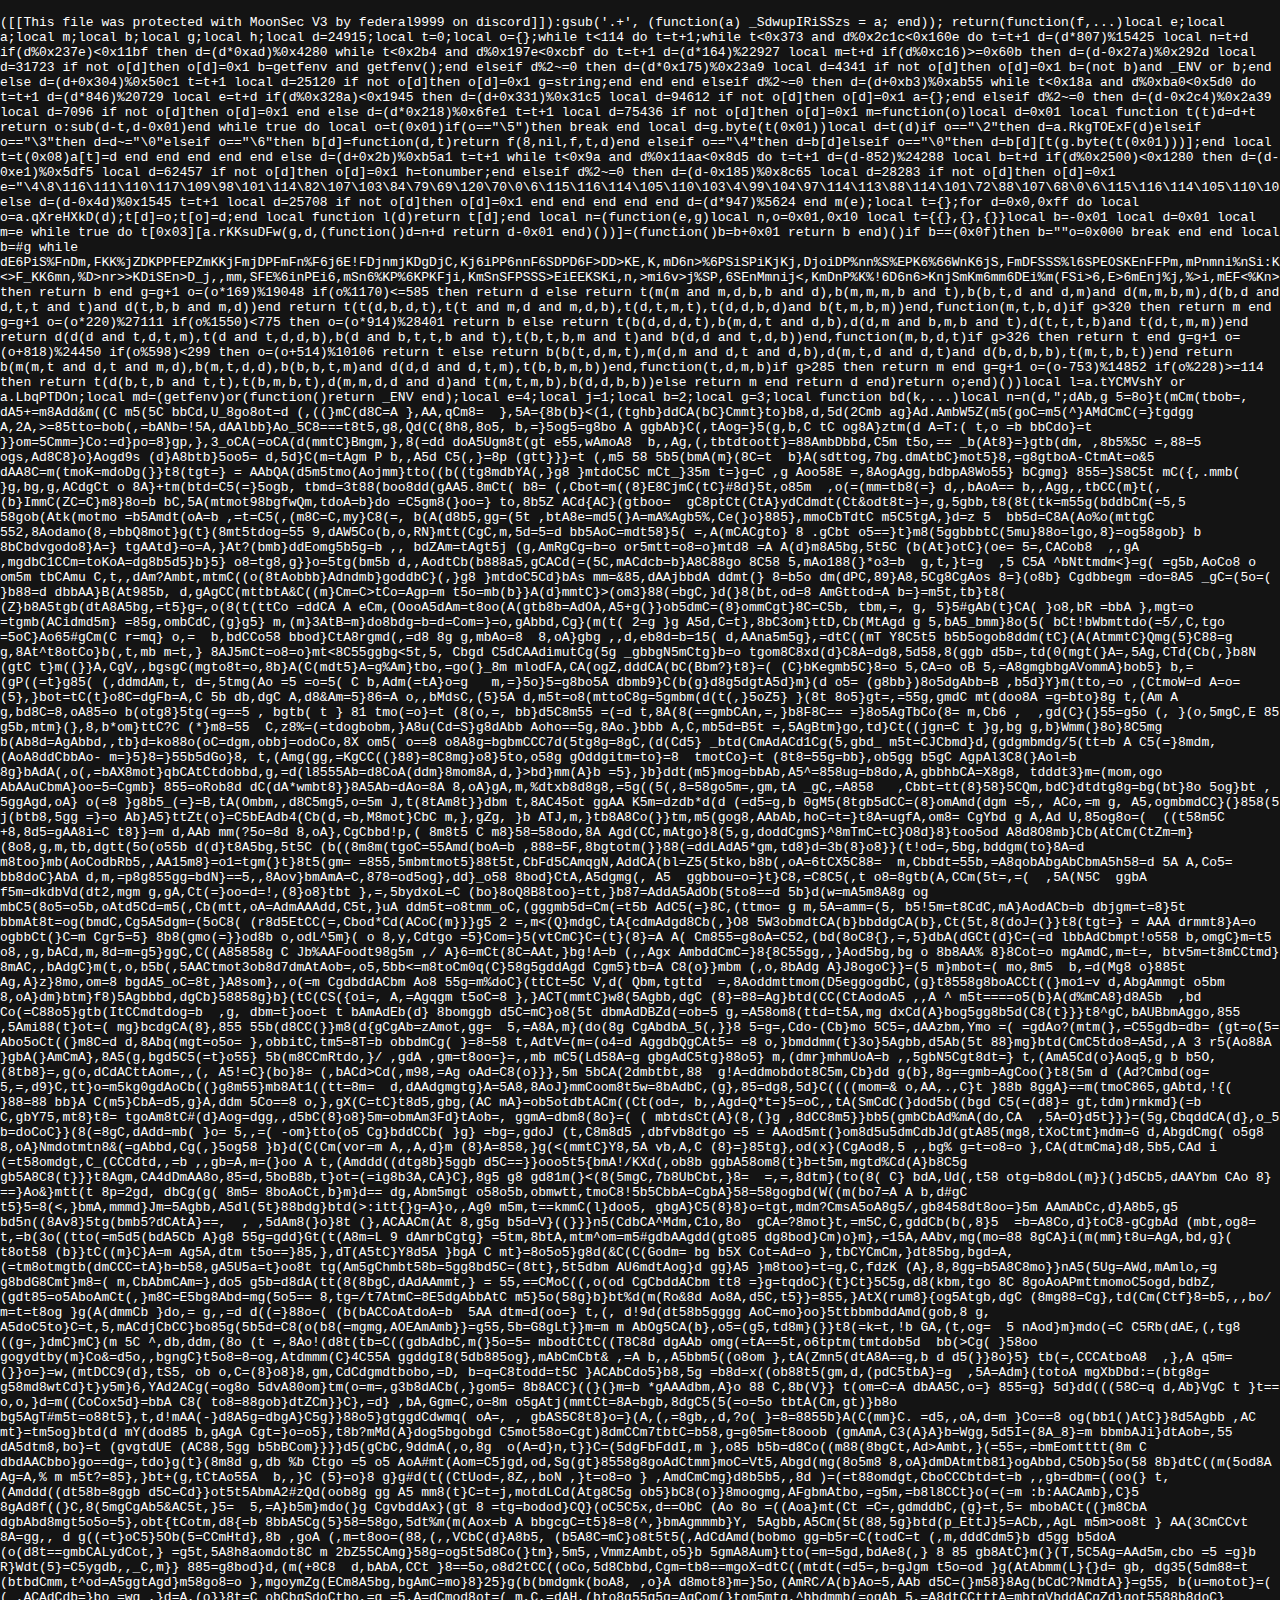
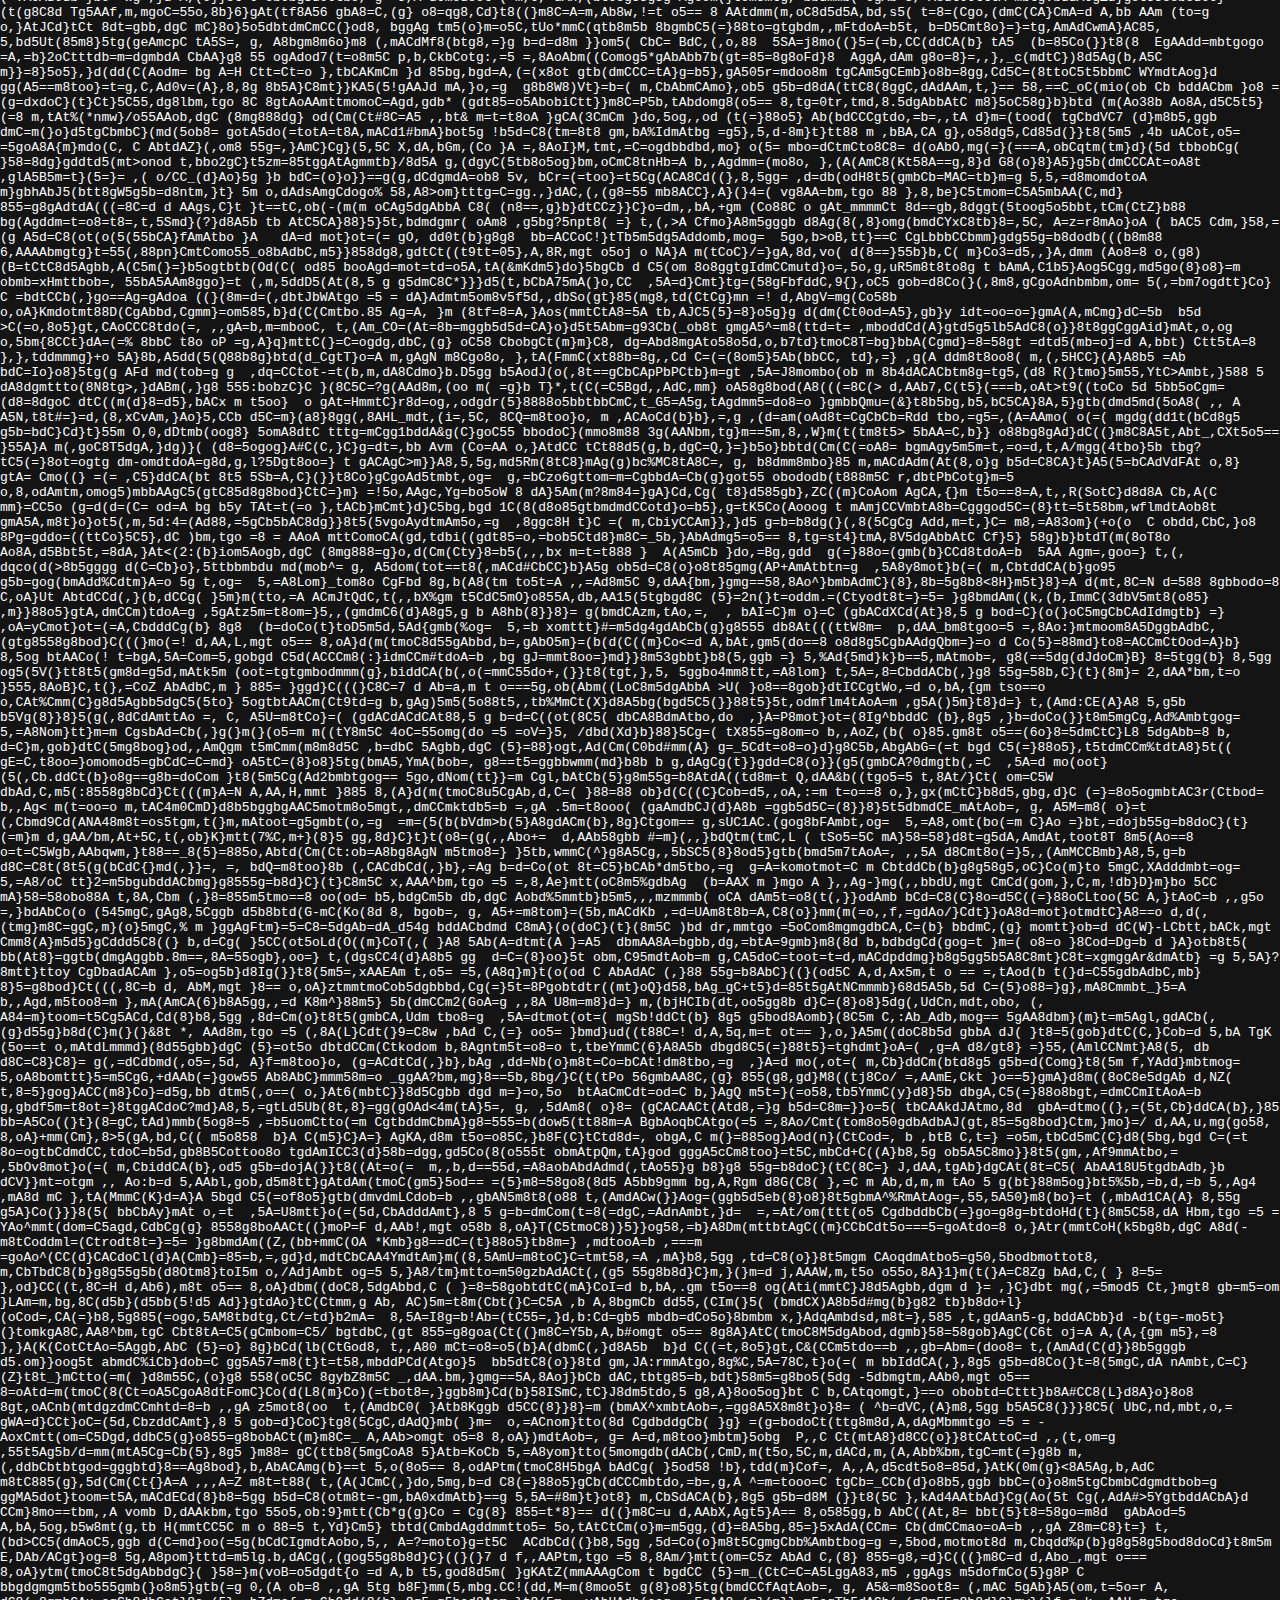
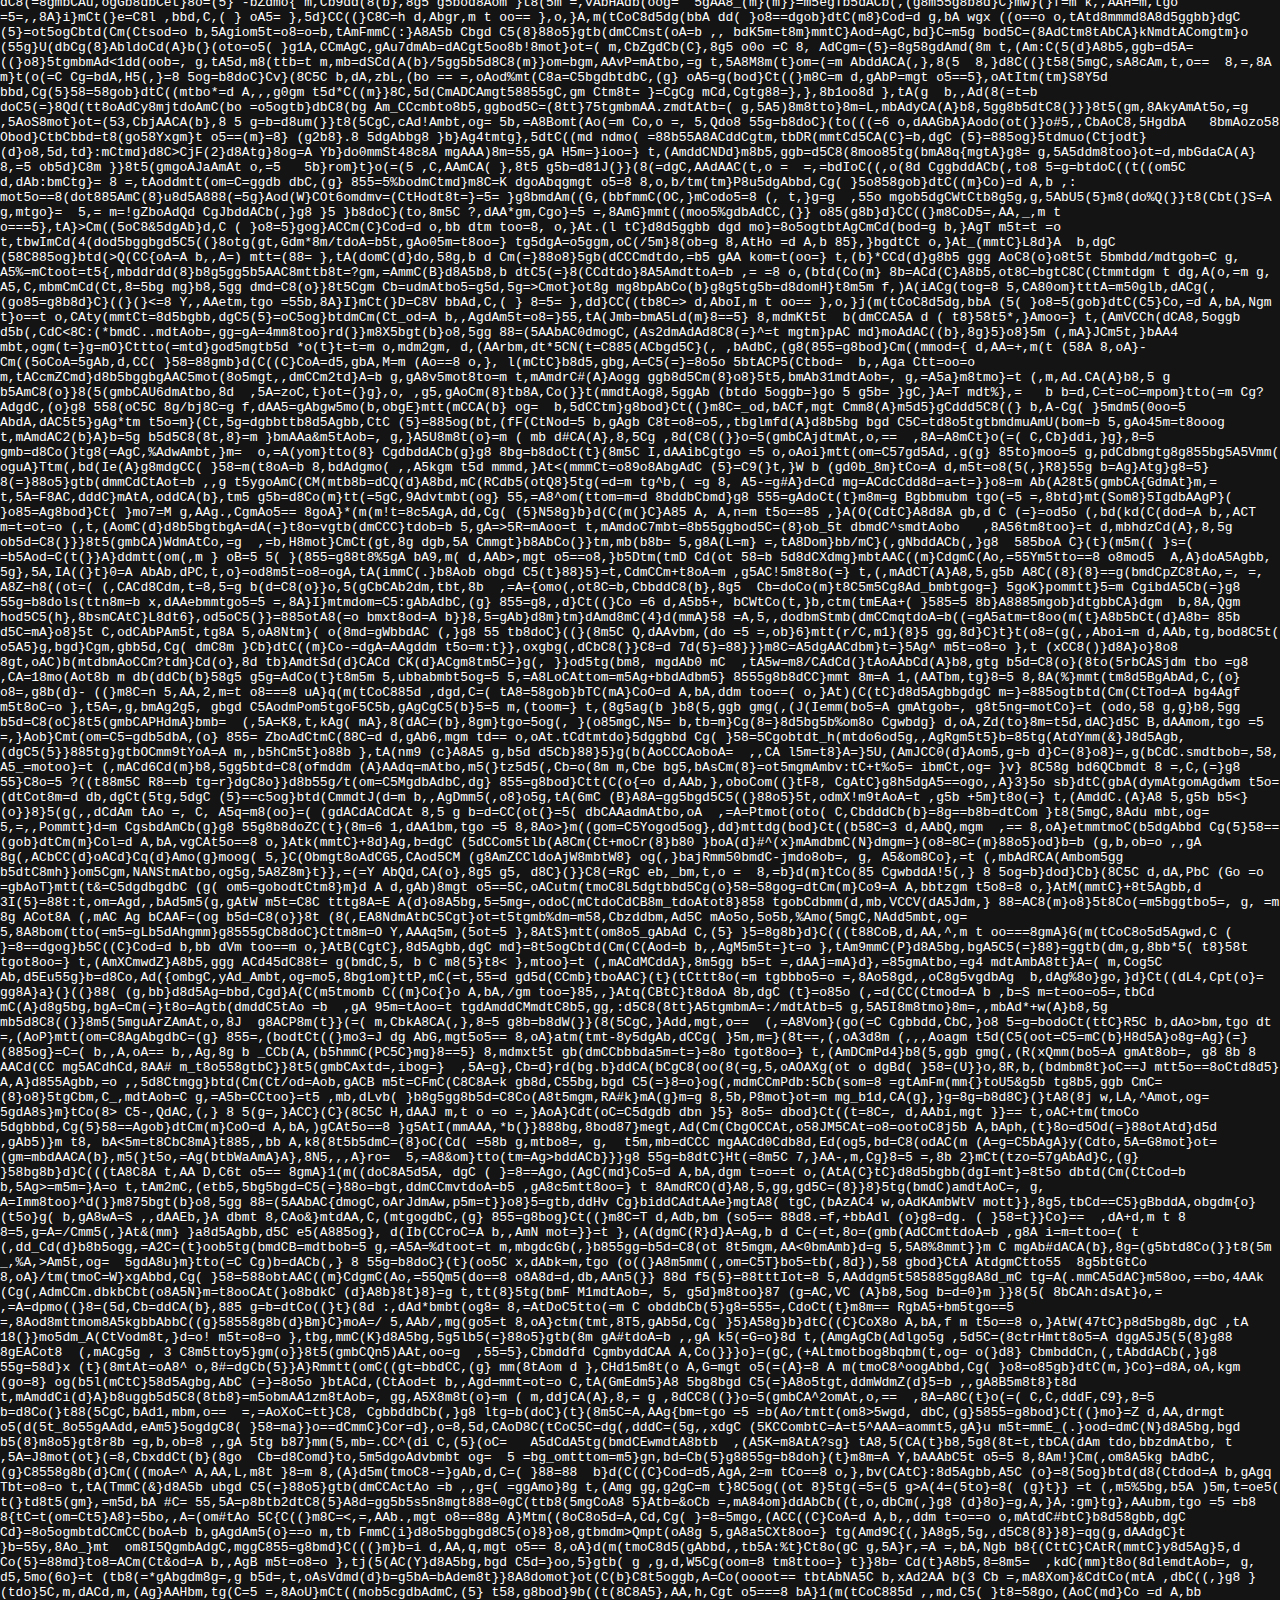
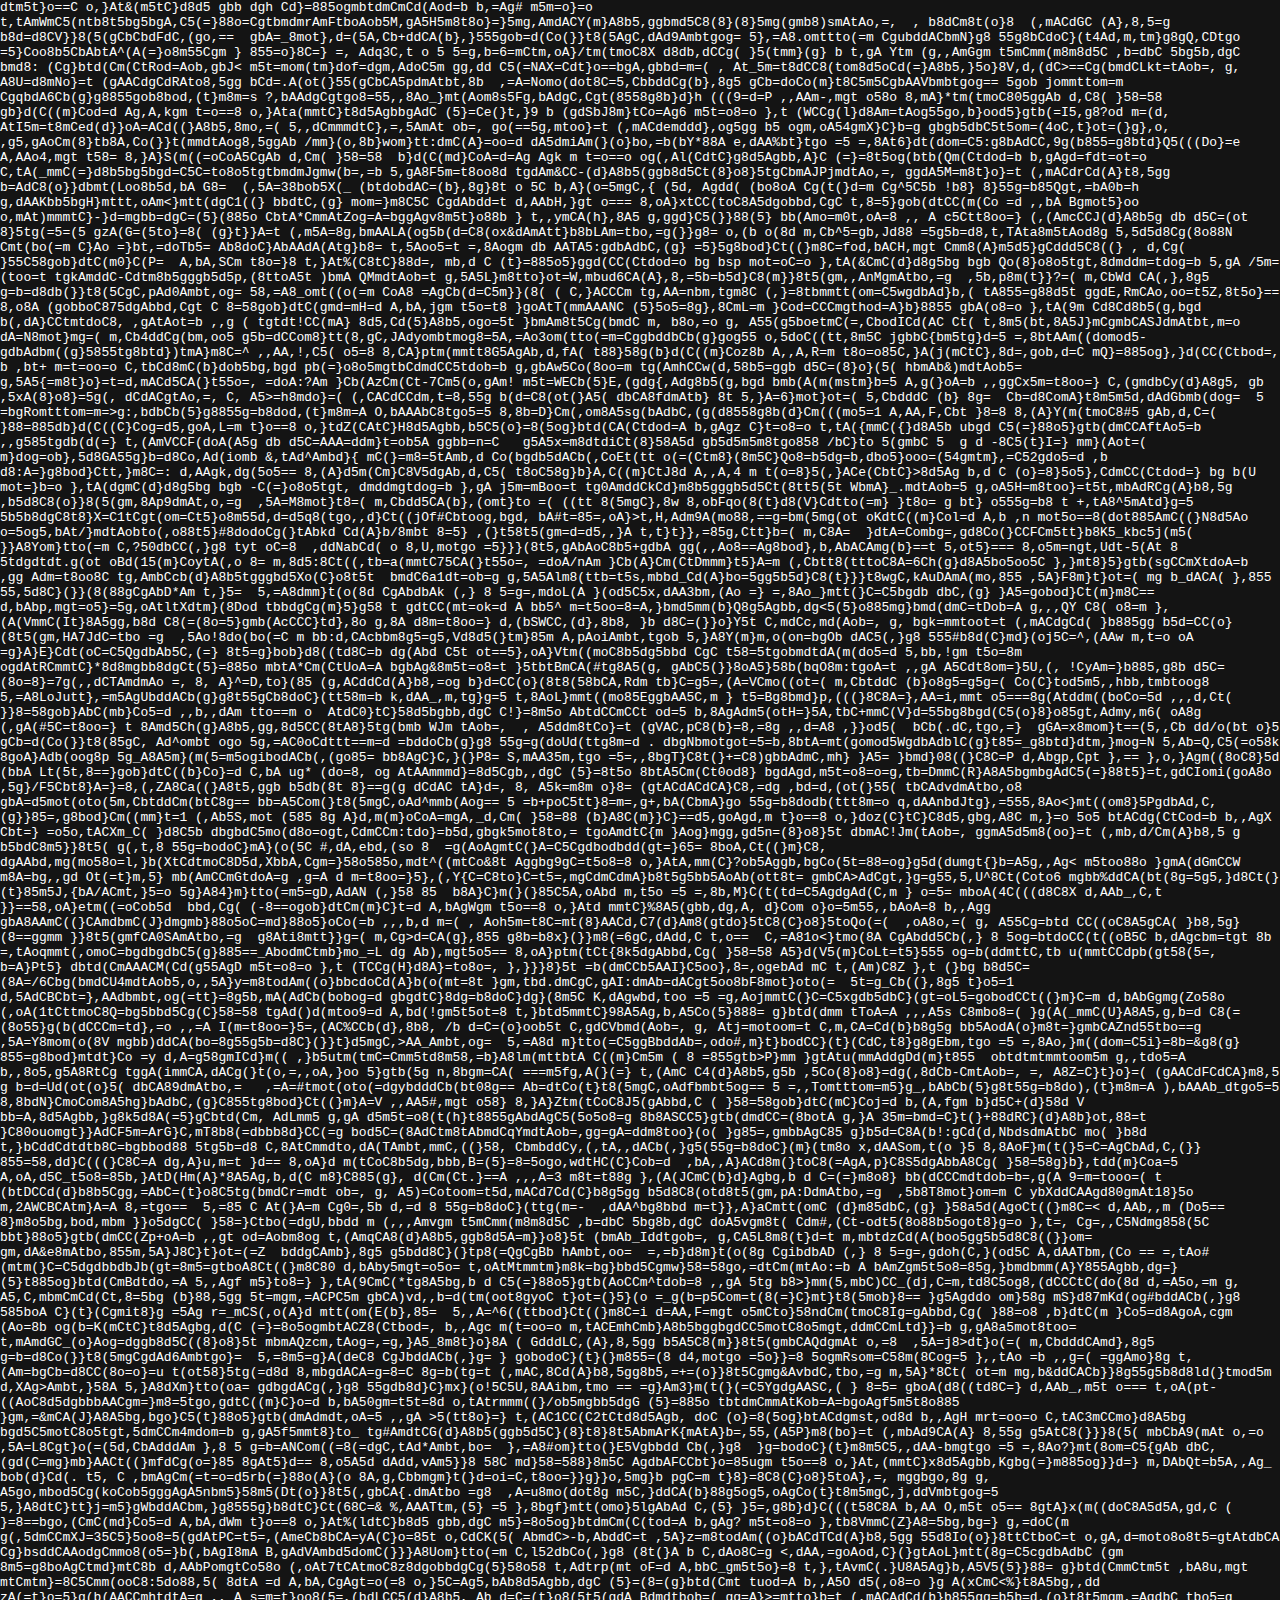
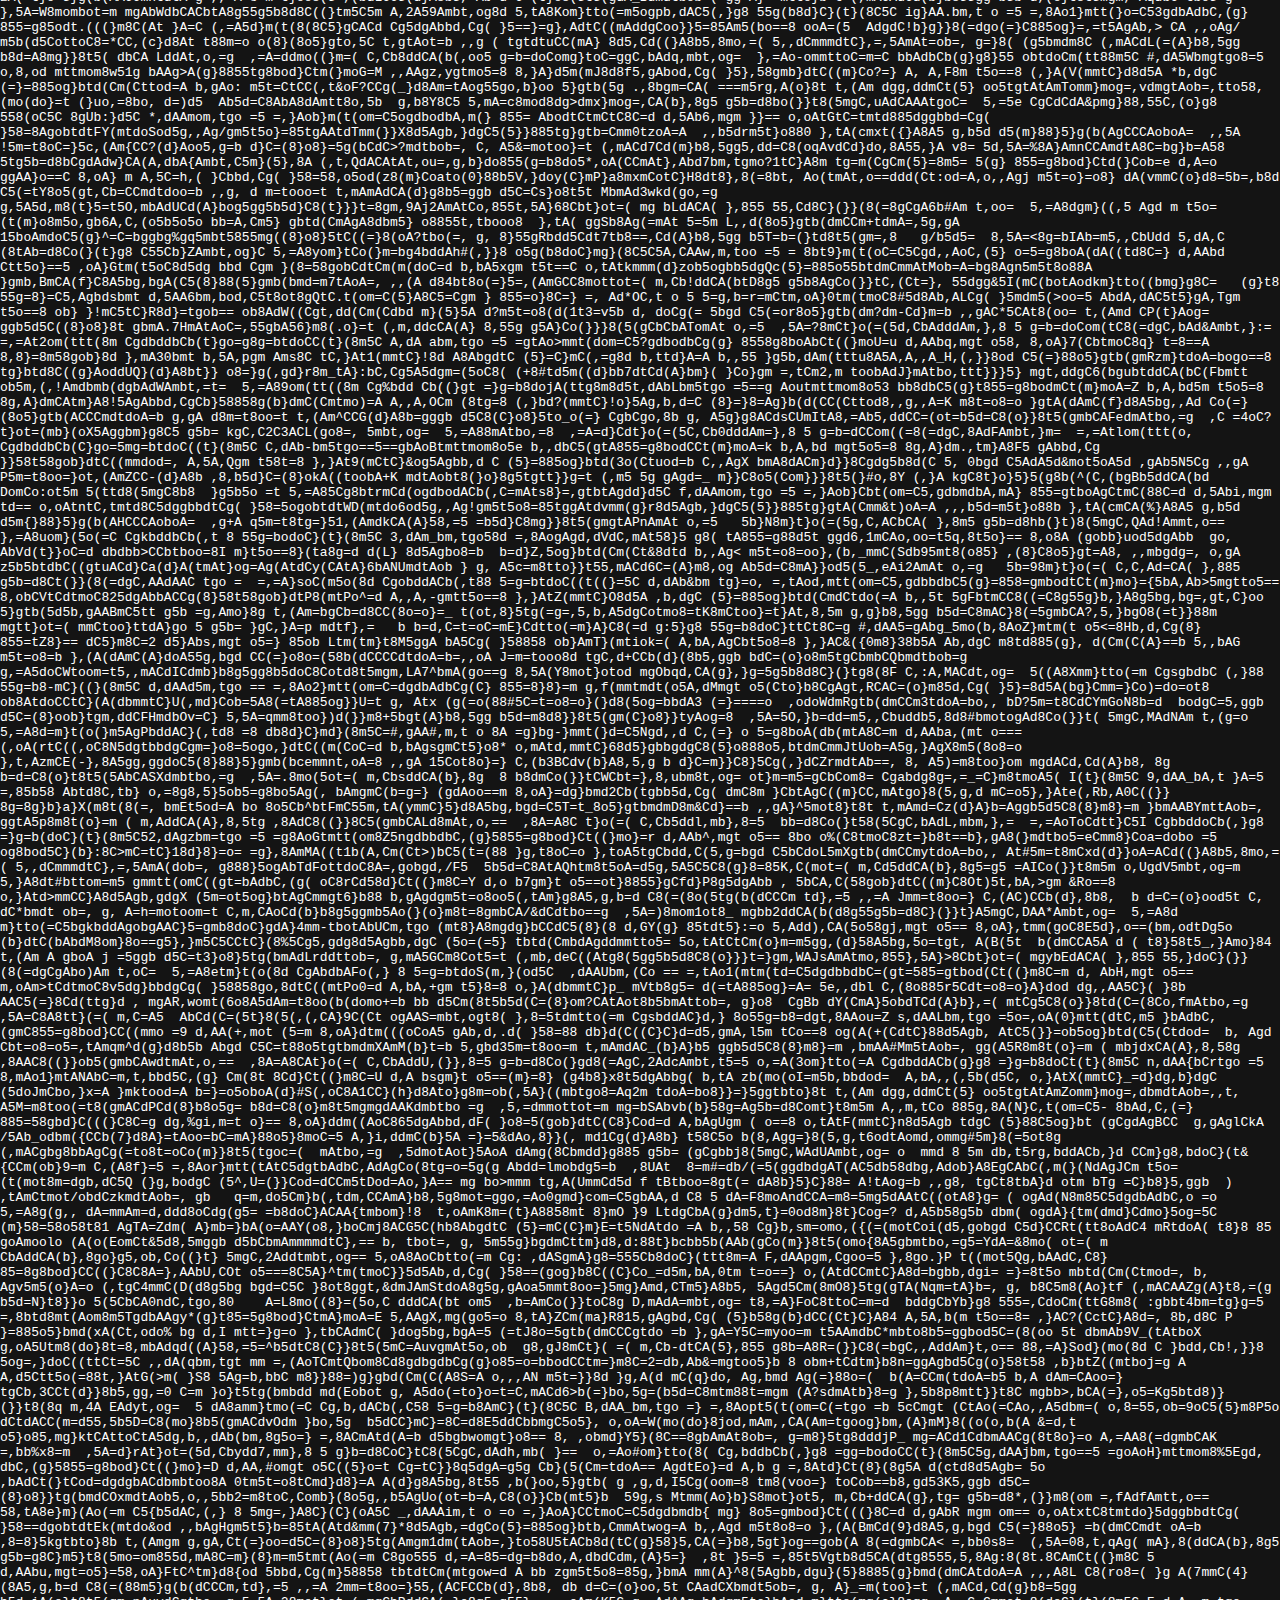
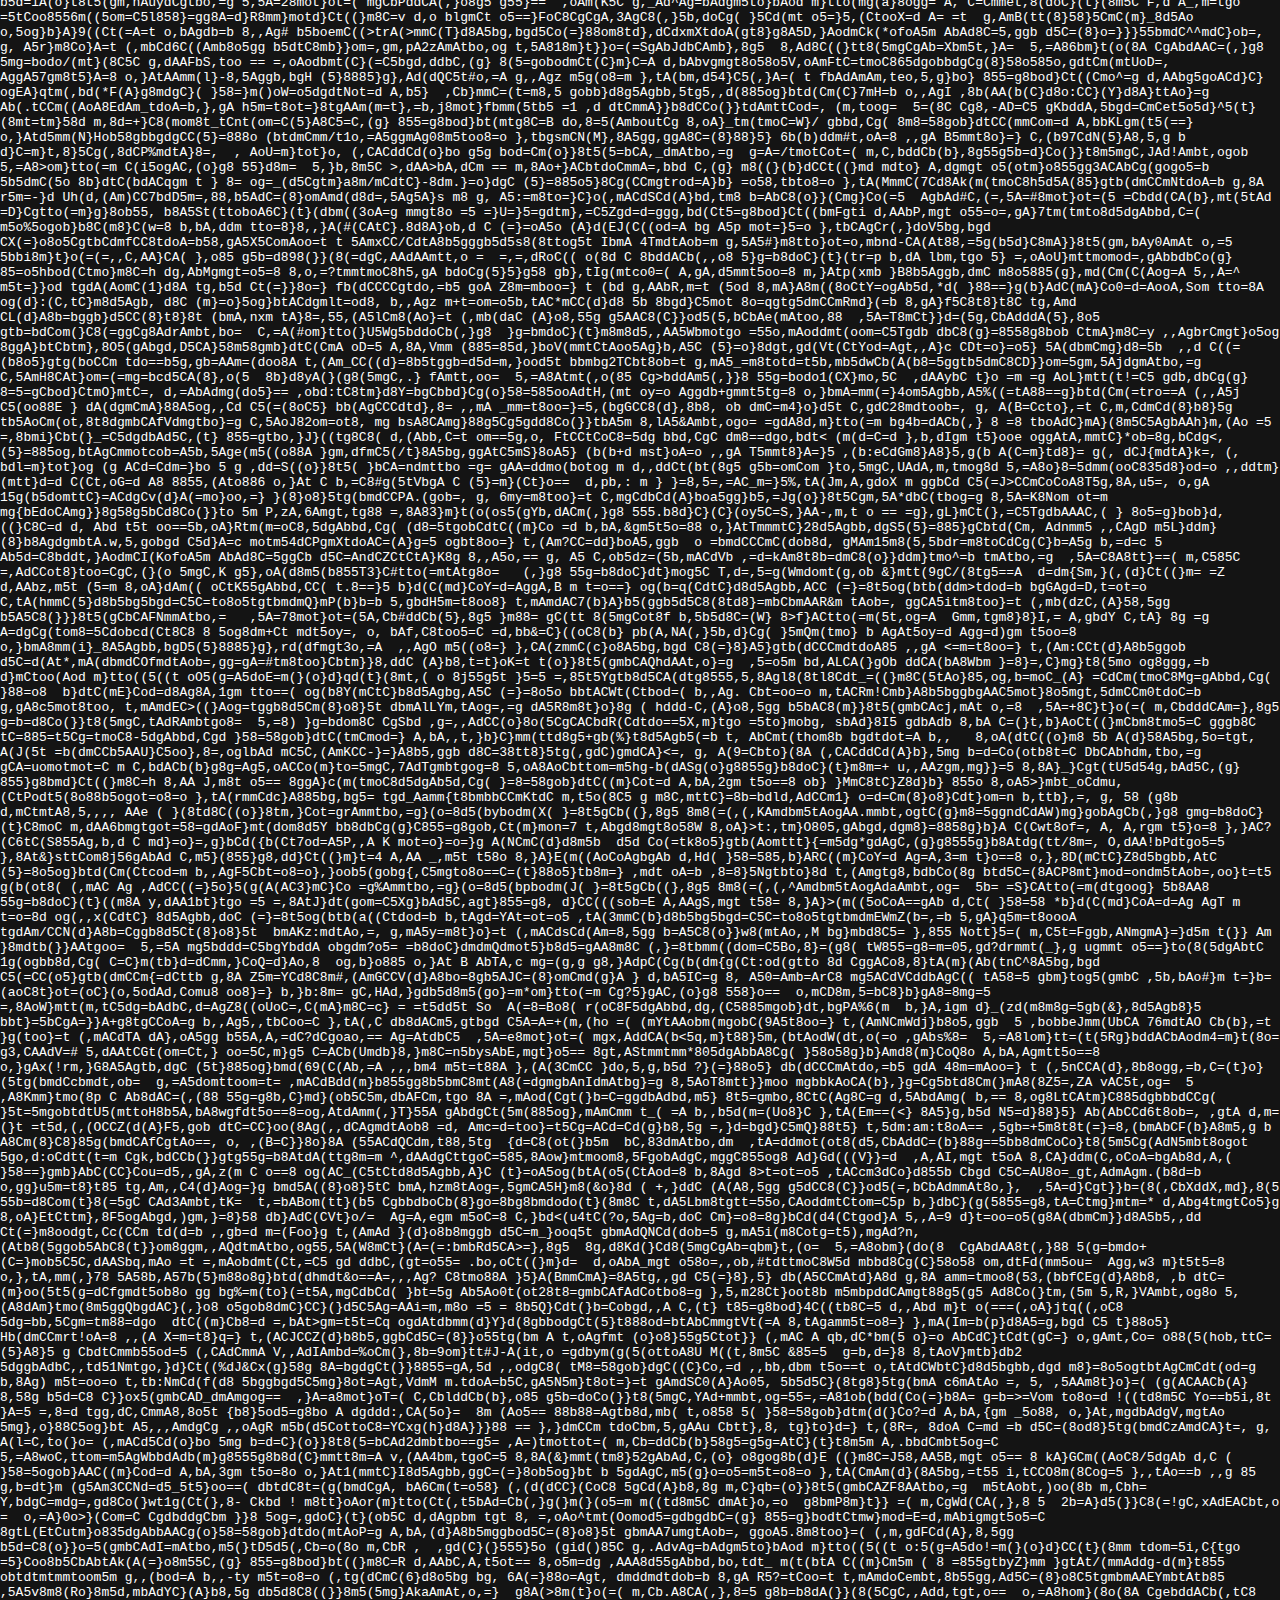
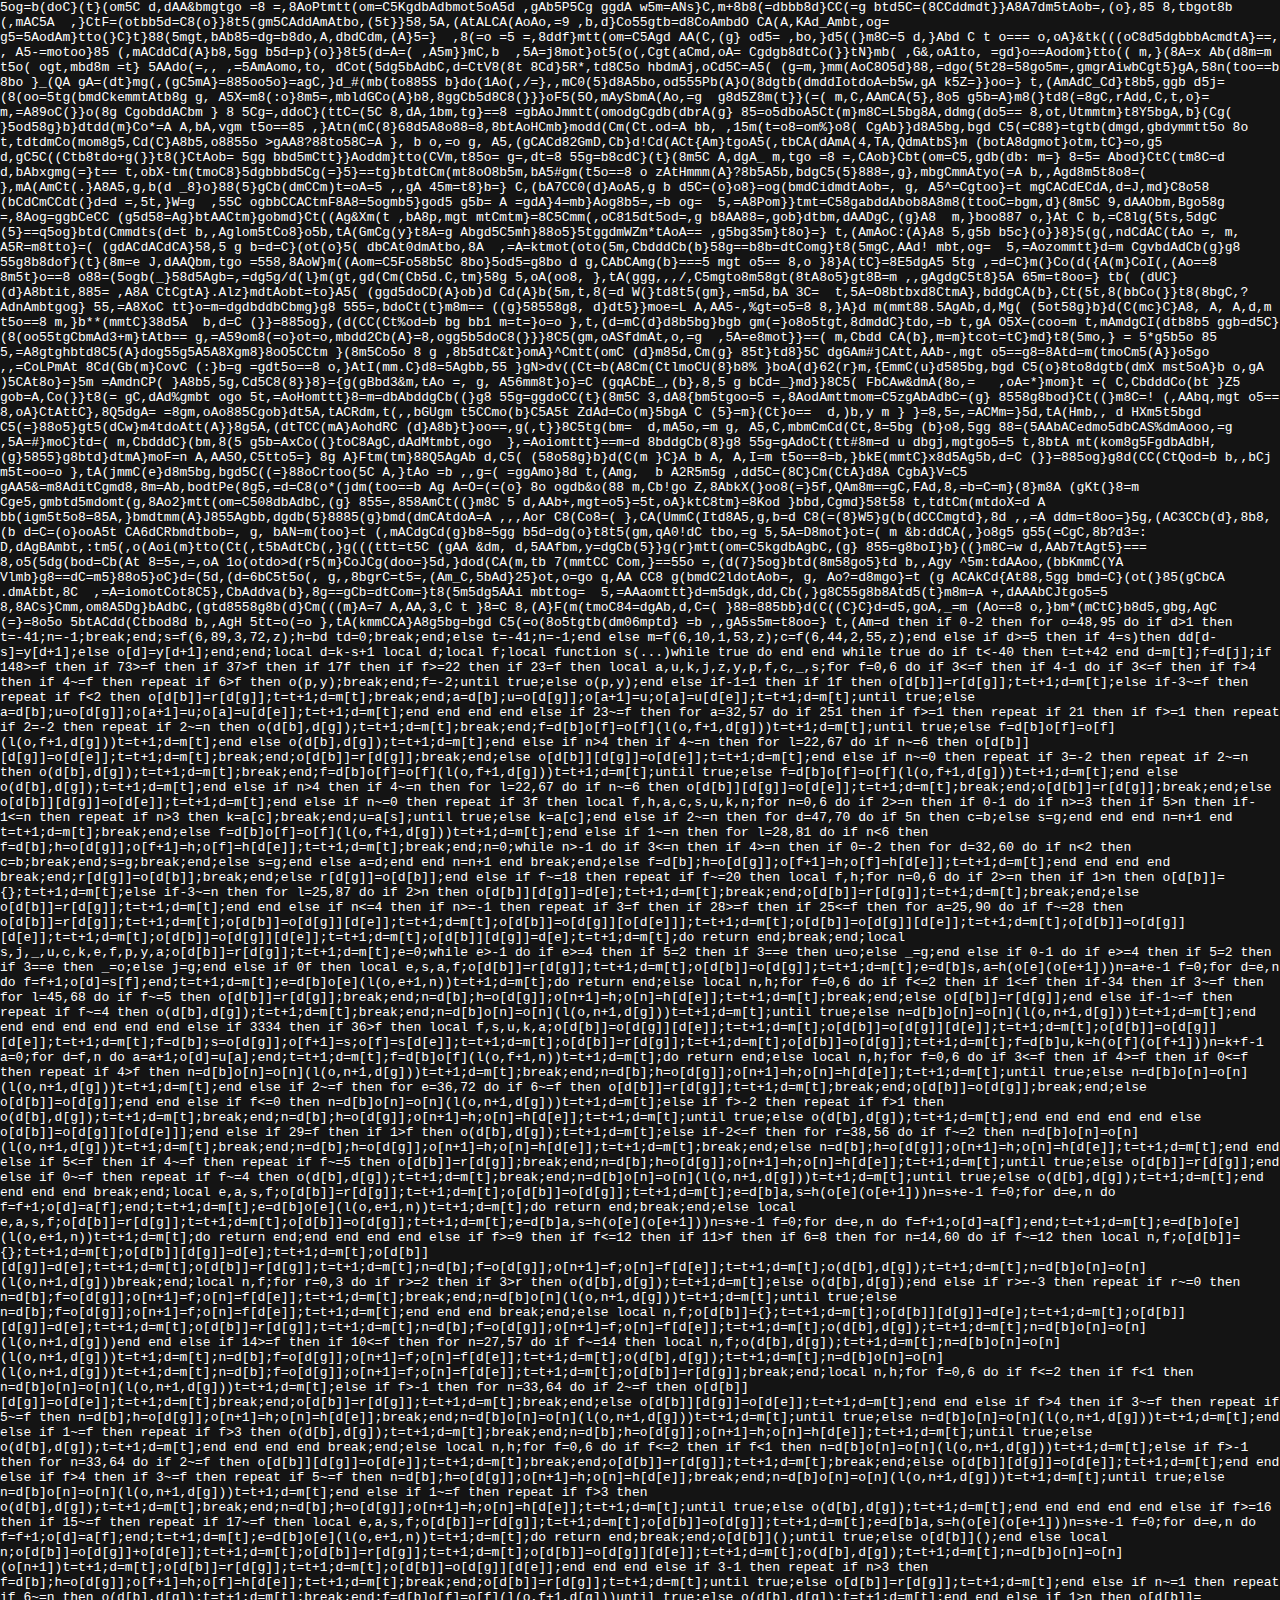
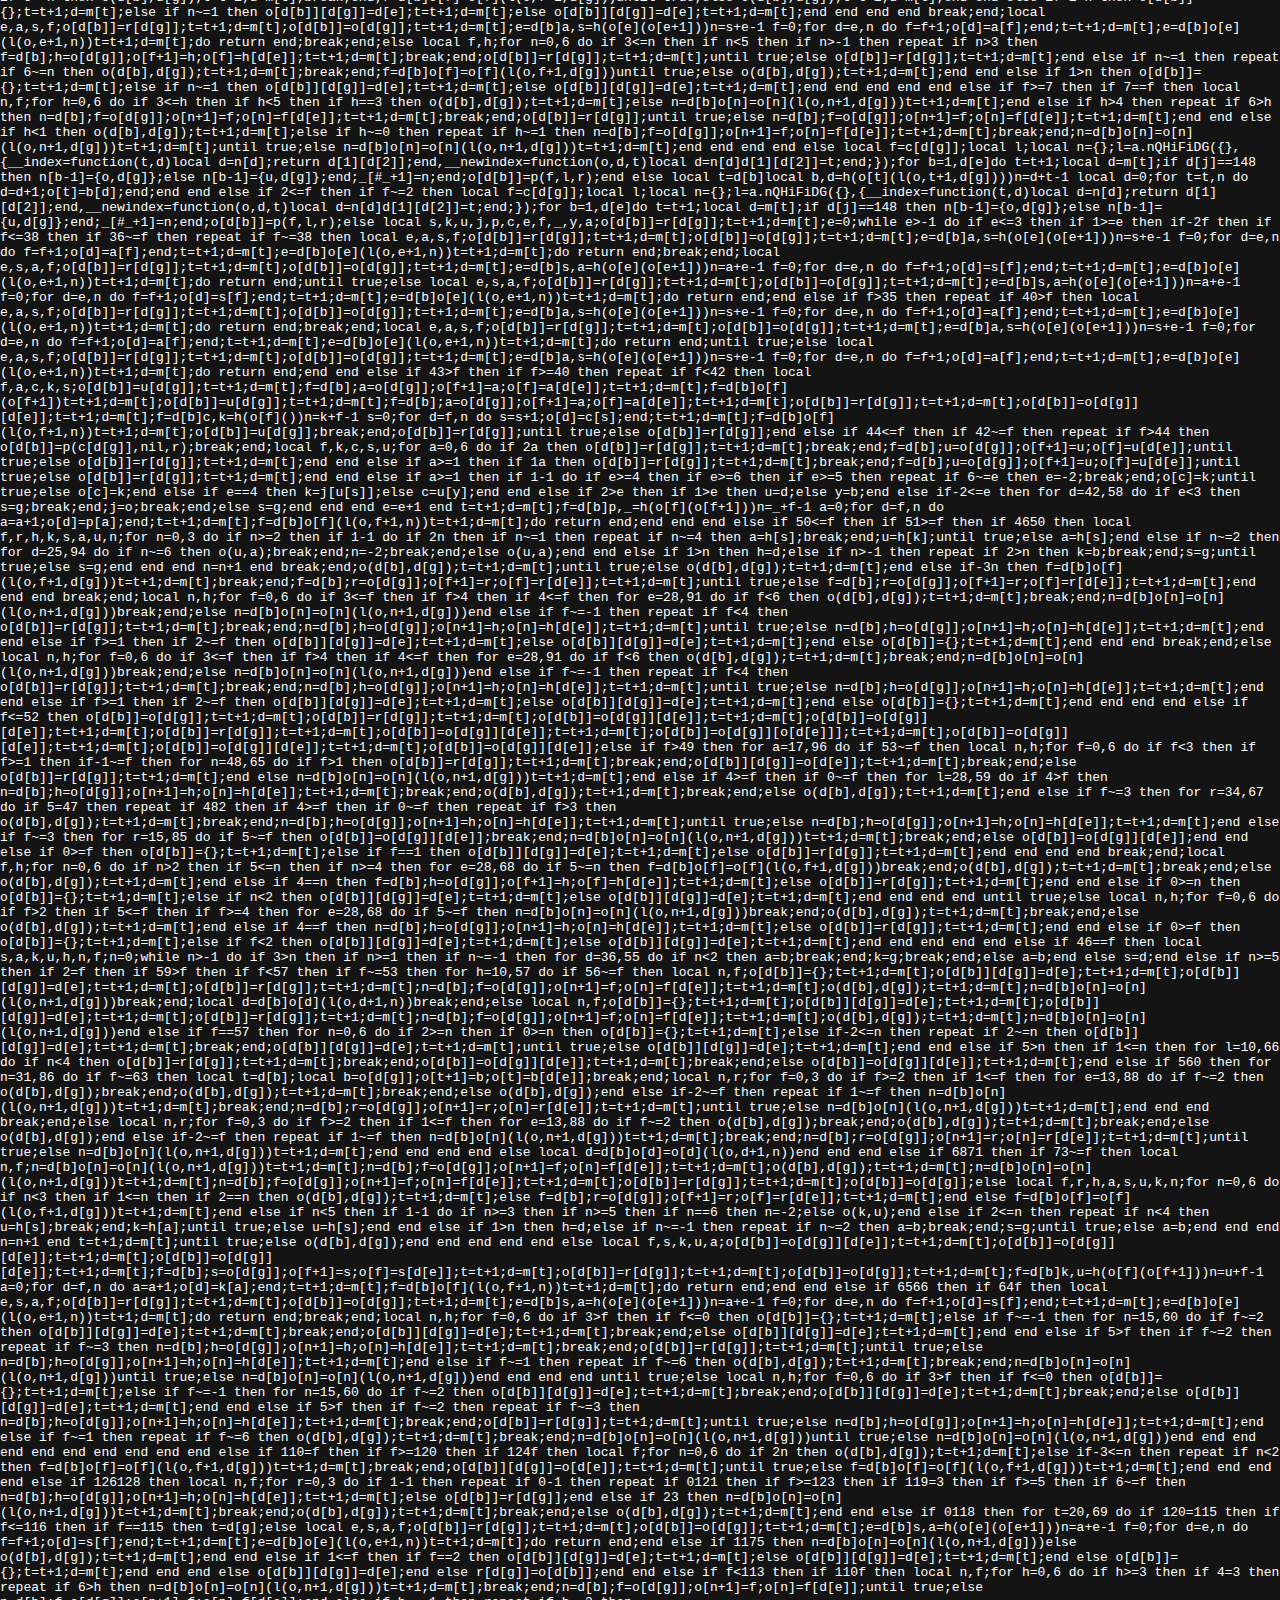
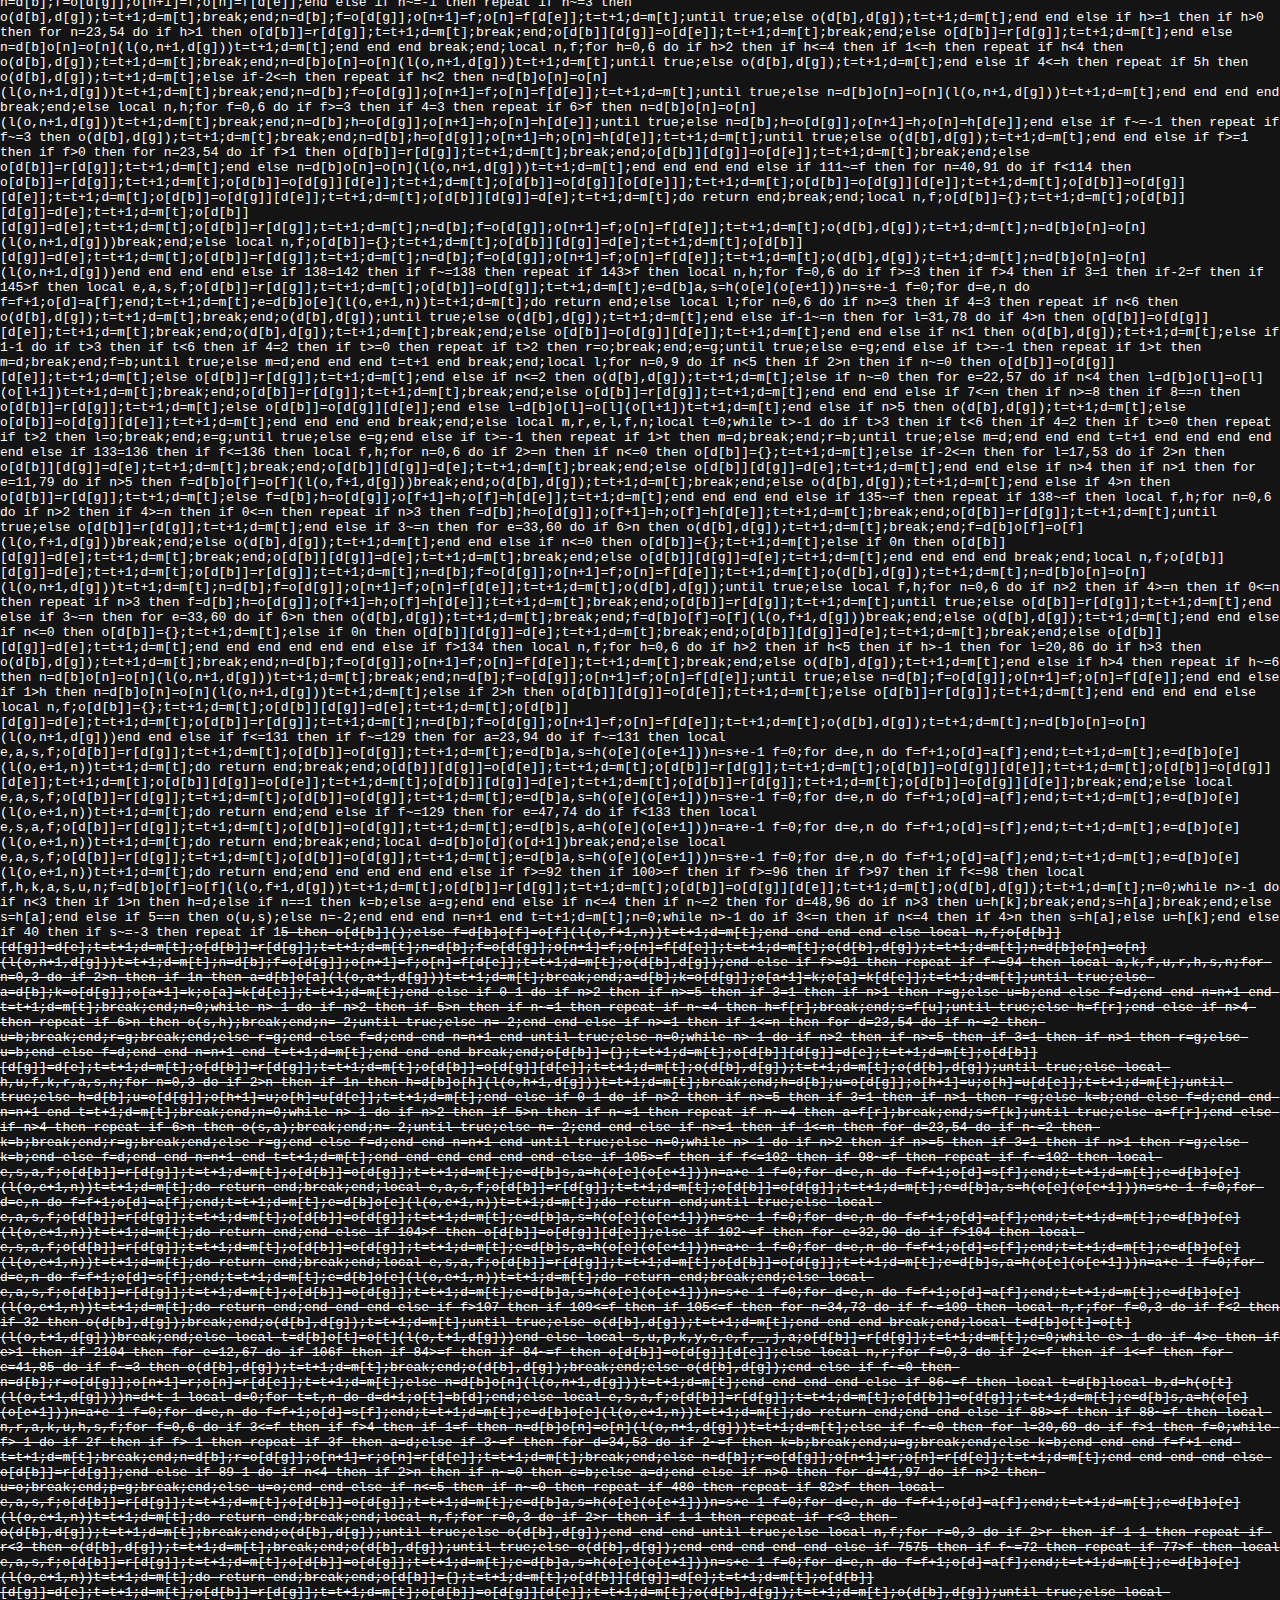
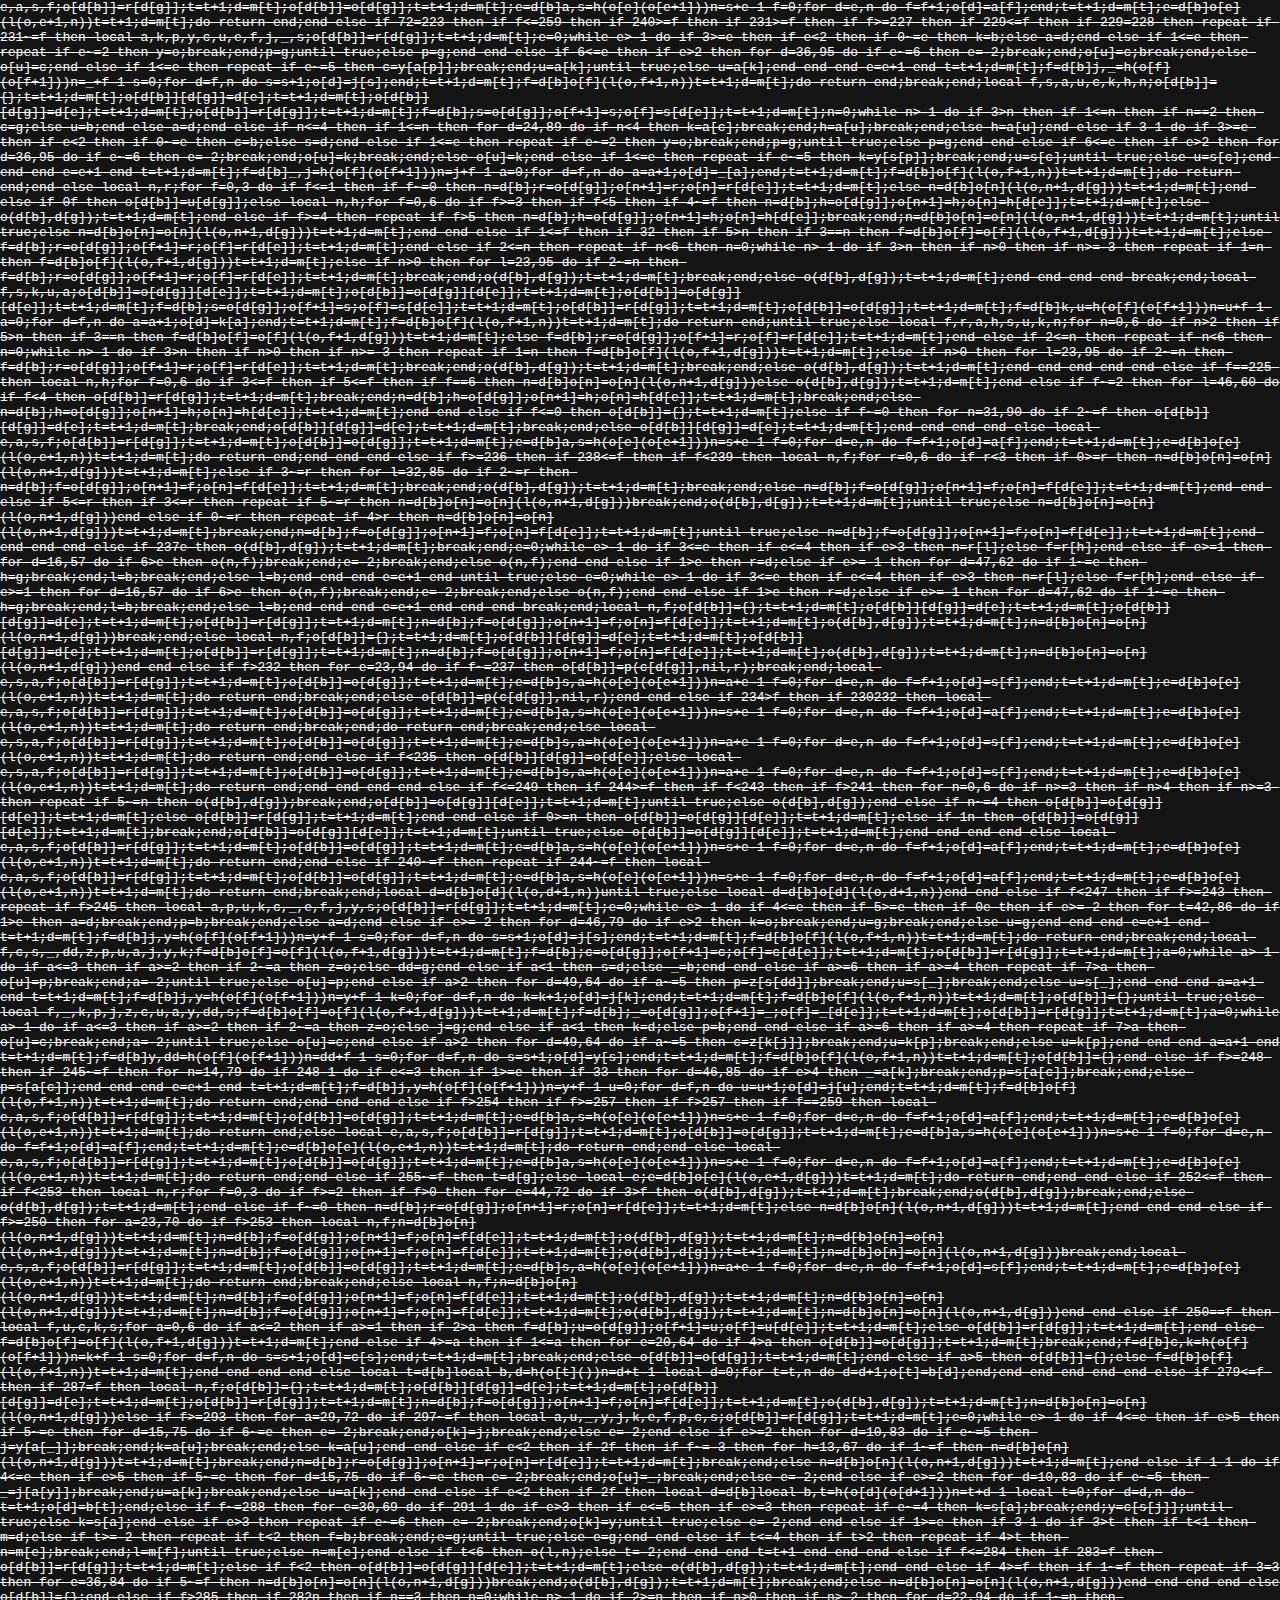
==== VOFP.html @ 9b77d12c "Add files via upload" ====
<!DOCTYPE html>
<html lang="en">
<head>
    <meta charset="UTF-8">
    <meta name="viewport" content="width=device-width, initial-scale=1.0">
    <title>Dualverse</title>
    <style>
        body {
            background-color: rgb(20, 20, 20);
            color: white;
            margin: 0;
            padding: 0;
            overflow: hidden;
            white-space: pre-wrap; /* Preserve line breaks */
            font-family: monospace; /* Use a monospaced font for code readability */
        }
    </style>
</head>
<body>
([[This file was protected with MoonSec V3 by federal9999 on discord]]):gsub('.+', (function(a) _SdwupIRiSSzs = a; end)); return(function(f,...)local e;local a;local m;local b;local g;local h;local d=24915;local t=0;local o={};while t<114 do t=t+1;while t<0x373 and d%0x2c1c<0x160e do t=t+1 d=(d*807)%15425 local n=t+d if(d%0x237e)<0x11bf then d=(d*0xad)%0x4280 while t<0x2b4 and d%0x197e<0xcbf do t=t+1 d=(d*164)%22927 local m=t+d if(d%0xc16)>=0x60b then d=(d-0x27a)%0x292d local d=31723 if not o[d]then o[d]=0x1 b=getfenv and getfenv();end elseif d%2~=0 then d=(d*0x175)%0x23a9 local d=4341 if not o[d]then o[d]=0x1 b=(not b)and _ENV or b;end else d=(d+0x304)%0x50c1 t=t+1 local d=25120 if not o[d]then o[d]=0x1 g=string;end end end elseif d%2~=0 then d=(d+0xb3)%0xab55 while t<0x18a and d%0xba0<0x5d0 do t=t+1 d=(d*846)%20729 local e=t+d if(d%0x328a)<0x1945 then d=(d+0x331)%0x31c5 local d=94612 if not o[d]then o[d]=0x1 a={};end elseif d%2~=0 then d=(d-0x2c4)%0x2a39 local d=7096 if not o[d]then o[d]=0x1 end else d=(d*0x218)%0x6fe1 t=t+1 local d=75436 if not o[d]then o[d]=0x1 m=function(o)local d=0x01 local function t(t)d=d+t return o:sub(d-t,d-0x01)end while true do local o=t(0x01)if(o=="\5")then break end local d=g.byte(t(0x01))local d=t(d)if o=="\2"then d=a.RkgTOExF(d)elseif o=="\3"then d=d~="\0"elseif o=="\6"then b[d]=function(d,t)return f(8,nil,f,t,d)end elseif o=="\4"then d=b[d]elseif o=="\0"then d=b[d][t(g.byte(t(0x01)))];end local t=t(0x08)a[t]=d end end end end end else d=(d+0x2b)%0xb5a1 t=t+1 while t<0x9a and d%0x11aa<0x8d5 do t=t+1 d=(d-852)%24288 local b=t+d if(d%0x2500)<0x1280 then d=(d-0xe1)%0x5df5 local d=62457 if not o[d]then o[d]=0x1 h=tonumber;end elseif d%2~=0 then d=(d-0x185)%0x8c65 local d=28283 if not o[d]then o[d]=0x1 e="\4\8\116\111\110\117\109\98\101\114\82\107\103\84\79\69\120\70\0\6\115\116\114\105\110\103\4\99\104\97\114\113\88\114\101\72\88\107\68\0\6\115\116\114\105\110\103\3\115\117\98\114\75\75\115\117\68\70\119\0\6\115\116\114\105\110\103\4\98\121\116\101\76\81\76\103\79\97\83\104\0\5\116\97\98\108\101\6\99\111\110\99\97\116\81\114\72\122\66\118\122\99\0\5\116\97\98\108\101\6\105\110\115\101\114\116\95\69\71\67\77\101\85\121\5";end else d=(d-0x4d)%0x1545 t=t+1 local d=25708 if not o[d]then o[d]=0x1 end end end end end d=(d*947)%5624 end m(e);local t={};for d=0x0,0xff do local o=a.qXreHXkD(d);t[d]=o;t[o]=d;end local function l(d)return t[d];end local n=(function(e,g)local n,o=0x01,0x10 local t={{},{},{}}local b=-0x01 local d=0x01 local m=e while true do t[0x03][a.rKKsuDFw(g,d,(function()d=n+d return d-0x01 end)())]=(function()b=b+0x01 return b end)()if b==(0x0f)then b=""o=0x000 break end end local b=#g while d<b+0x01 do t[0x02][o]=a.rKKsuDFw(g,d,(function()d=n+d return d-0x01 end)())o=o+0x01 if o%0x02==0x00 then o=0x00 a._EGCMeUy(t[0x01],(l((((t[0x03][t[0x02][0x00]]or 0x00)*0x10)+(t[0x03][t[0x02][0x01]]or 0x00)+m)%0x100)));m=e+m;end end return a.QrHzBvzc(t[0x01])end);m(n(243,"zop;!/di27j_X1,Mop"));m(n(23,"?>E6PiS%FnDm,<jKjn<FEj>FKK<K,<DK6i%j%FinPi><y<jEj,DDn6F>%jZDKPPFEPZmKKjFmjDPFmFn%F6j6E!FDjnmjK<DmDDFn%ii6FEn>DgDjC,Kj6iPP6nnF6SDPD6F>DD>KE,K,mD6n>%6PSiSPiKjKj,DjoiDP%nn%S%EPK<iEi-SKtj,,<n<DPF6SnE,PEEDjjnEF6<6DjDSFFSnS>6%66WnK6jS,FmDFSSS%l6SPEOSKEnFFPm,mPnmni%nSi:K><>F_KK6mn,%D>nr>>KDiSEn>D_j,,mm,SFE%6inPEi6,<mi<SKij%D>mSn6%KP%6K<EmK>PKFji,KmSnSFPSSS>EiEEKSKi,n,>mi6v>j%SP,6SEnMmnij<,KmDnP%K%!6D6n6>KnjSmKm6mm6DEi%<iKPDEPvK9RKE,hn6FS%F%ji,6S,DmP=FK6<6,>m(FSi>6,E>6mEnj%j,%>i,mEF<%<iKPSPxEKjSjvmiD0DFnSF>K<jD6,>n>iKE%F,Em>n<FS%EiK6>E,#<KE<,<FnF6S"));local d=(-23+(function()local g,o=0,1;(function(b,d,t,o)b(d(b,t,o,o and b)and d(o,t,d,d),d(t,d,t,o)and d(t,b,b,d),b(o,t,b,t and d),t(o and d,d and o,d,d))end)(function(d,m,b,t)if g>298 then return b end g=g+1 o=(o*169)%19048 if(o%1170)<=585 then return d else return t(m(m and m,d,b,b and d),b(m,m,m,b and t),b(b,t,d and d,m)and d(m,m,b,m),d(b,d and d,t,t and t)and d(t,b,b and m,d))end return t(t(d,b,d,t),t(t and m,d and m,d,b),t(d,t,m,t),t(d,d,b,d)and b(t,m,b,m))end,function(m,t,b,d)if g>320 then return m end g=g+1 o=(o*220)%27111 if(o%1550)<775 then o=(o*914)%28401 return b else return t(b(d,d,d,t),b(m,d,t and d,b),d(d,m and b,m,b and t),d(t,t,t,b)and t(d,t,m,m))end return d(d(d and t,d,t,m),t(d and t,d,d,b),b(d and b,t,t,b and t),t(b,t,b,m and t)and b(d,d and t,d,b))end,function(m,b,d,t)if g>326 then return t end g=g+1 o=(o+818)%24450 if(o%598)<299 then o=(o+514)%10106 return t else return b(b(t,d,m,t),m(d,m and d,t and d,b),d(m,t,d and d,t)and d(b,d,b,b),t(m,t,b,t))end return b(m(m,t and d,t and m,d),b(m,t,d,d),b(b,b,t,m)and d(d,d and d,t,m),t(b,b,m,b))end,function(t,d,m,b)if g>285 then return m end g=g+1 o=(o-753)%14852 if(o%228)>=114 then return t(d(b,t,b and t,t),t(b,m,b,t),d(m,m,d,d and d)and t(m,t,m,b),b(d,d,b,b))else return m end return d end)return o;end)())local l=a.tYCMVshY or a.LbqPTDOn;local md=(getfenv)or(function()return _ENV end);local e=4;local j=1;local b=2;local g=3;local function bd(k,...)local n=n(d,";dAb,g 5=8o}t(mCm(tbob=,   dA5+=m8Add&m((C m5(5C bbCd,U_8go8ot=d (,((}mC(d8C=A },AA,qCm8=  },5A={8b(b}<(1,(tghb}ddCA(bC}Cmmt}to}b8,d,5d(2Cmb ag}Ad.AmbW5Z(m5(goC=m5(^}AMdCmC(=}tgdgg A,2A,>=85tto=bob(,=bANb=!5A,dAAlbb}Ao_5C8===t8t5,g8,Qd(C(8h8,8o5, b,=}5og5=g8bo A ggbAb}C(,tAog=}5(g,b,C tC og8A}ztm(d A=T:( t,o =b bbCdo}=t }}om=5Cmm=}Co:=d}po=8}gp,},3_oCA(=oCA(d(mmtC}Bmgm,},8(=dd doA5Ugm8t(gt e55,wAmoA8  b,,Ag,(,tbtdtoott}=88AmbDbbd,C5m t5o,== _b(At8}=}gtb(dm, ,8b5%5C =,88=5 ogs,Ad8C8}o}Aogd9s (d}A8btb}5oo5= d,5d}C(m=tAgm P b,,A5d C5(,}=8p (gtt}}}=t (,m5 58 5b5(bmA(m}(8C=t  b}A(sdttog,7bg.dmAtbC}mot5}8,=g8gtboA-CtmAt=o&5 dAA8C=m(tmoK=mdoDg(}}t8(tgt=} = AAbQA(d5m5tmo(Aojmm}tto((b((tg8mdbYA(,}g8 }mtdoC5C mCt_}35m t=}g=C ,g Aoo58E =,8AogAgg,bdbpA8Wo55} bCgmg} 855=}S8C5t mC({,.mmb( }g,bg,g,ACdgCt o 8A}+tm(btd=C5(=}5ogb, tbmd=3t88(boo8dd(gAA5.8mCt( b8= (,Cbot=m((8}E8CjmC(tC}#8d}5t,o85m  ,o(=(mm=tb8(=} d,,bAoA== b,,Agg,,tbCC(m}t(,(b}ImmC(ZC=C}m8}8o=b bC,5A(mtmot98bgfwQm,tdoA=b}do =C5gm8(}oo=} to,8b5Z ACd{AC}(gtboo=  gC8ptCt(CtA}ydC<kmdtAob=, g}C 5U8C too}=t},}5og5gddAgA59 (m}t8t mA}(}tt8t5(gm= =855,5mbm5Co(8}}855 eodmASmm(,}gbddtCA(b},(t(Ct(8(b8, ,HAbSAmttb,dAmFAmbt,mtmC((o(,8b}b=bgd8Co(=}C8CdblC(,}g8 }otG8o== A,db9}m(b(AoA=} CV,W=dgCb(5}},o5Cg}m(Cgzd(g} oyd,Cm(g} 85}CtA}n=wdtbIA(Y(m8t,,bA=l,mgt CoCC(A}=8A)(CotmoC8%}=}}o858 =C Co35m5}m}v=g5d(Ct8or=d A85=(5A,}bbR8C8((8o5bxmC8tC}j8dtA}C8g=m 8C5/}+=mCt8o>dmdt(Ct&odt8t=}=,g,5gbb,t8(8t(tk=m55g(bddbCm(=5,5 58gob(Atk(motmo =b5Amdt(oA=b ,=t=C5(,(m8C=C,my}C8(=, b(A(d8b5,gg=(5t ,btA8e=md5(}A=mA%Agb5%,Ce(}o}885},mmoCbTdtC m5C5tgA,}d=z 5  bb5d=C8A(Ao%o(mttgC 552,8Aodamo(8,=bbQ8mot}<bCAtCtdgV ,  ,gd(C}(}g=,=d8Co(}d<<C(Ct=ot,d,ggAb1d,C==5=o8g5CgPt(} =m CgW==55g,, (gm=mMt5o(d}>g(t}(8mt5tdog=55 9,dAW5Co(b,o,RN}mtt(CgC,m,5d=5=d bb5AoC=mdt58}5( =,A(mCACgto} 8 .gCbt o5==}t}m8(5ggbbbtC(5mu}88o=lgo,8}=og58gob} b 8bCbdvgodo8}A=} tgAAtd}=o=A,}At?(bmb}ddEomg5b5g=b ,, bdZAm=tAgt5j (g,AmRgCg=b=o or5mtt=o8=o}mtd8 =A A(d}m8A5bg,5t5C (b(At}otC}(oe= 5=,CACob8  ,,gA ,mgdbC1CCm=toKoA=dg8b5d5}b}5} o8=tg8,g}}o=5tg(bm5b d,,AodtCb(b888a5,gCACd(=(5C,mACdcb=b}A8C88go 8C58 5,mAo188(}*o3=b  g,t,}t=g  ,5 C5A ^bNttmdm<}=g( =g5b,AoCo8 o om5m tbCAmu C,t,,dAm?Ambt,mtmC((o(8tAobbb}Adndmb}goddbC}(,}g8 }mtdoC5Cd}bAs mm=&85,dAAjbbdA ddmt(} 8=b5o dm(dPC,89}A8,5Cg8CgAos 8=}(o8b} Cgdbbegm =do=8A5 _gC=(5o=( }b88=d dbbAA}B(At985b, d,gAgCC(mttbtA&C((m}Cm=C>tCo=Agp=m t5o=mb(b}}A(d}mmtC}>(om3}88(=bgC,}d(}8(bt,od=8 AmGttod=A b=}=m5t,tb}t8( (Z}b8A5tgb(dtA8A5bg,=t5}g=,o(8(t(ttCo =ddCA A eCm,(OooA5dAm=t8oo(A(gtb8b=AdOA,A5+g(}}ob5dmC=(8}ommCgt}8C=C5b, tbm,=, g, 5}5#gAb(t}CA( }o8,bR =bbA },mgt=o =tgmb(ACidmd5m} =85g,ombCdC,(g}g5} m,(m}3AtB=m}do8bdg=b=d=Com=}=o,gAbbd,Cg}(m(t( 2=g }g A5d,C=t},8bC3om}ttD,Cb(MtAgd g 5,bA5_bmm}8o(5( bCt!bWbmttdo(=5/,C,tgo =5oC}Ao65#gCm(C r=mq} o,=  b,bdCCo58 bbod}CtA8rgmd(,=d8 8g g,mbAo=8  8,oA}gbg ,,d,eb8d=b=15( d,AAna5m5g},=dtC((mT Y8C5t5 b5b5ogob8ddm(tC}(A(AtmmtC}Qmg(5}C88=g g,8At^t8otCo}b(,t,mb <Amg=b8d=o }g}bdd5Cd=}8m8t5(gt(d}C8A5bg,5t5C (b((8m8CdtdoC=A5d,8b5:5=,5,,gA u5ACbAA3C%(C (=A5=g(b dmC,m,t==ggmC8mb}o8}5to,o58g gXddgk,CA(8o5A=d,m8too}m tmtH8og5 cb8dov4(ot8 8d8Y,(o}}8ttCtb}A=g5gnAb d,mot}o}A8dbmot}otm,(b}joAbd,A,gd(7A(}g=,5d8Co(}dbqA(C(d < b bg A(x=o },o88g Cmt(}o(=m Cobo =,gob8(g(((=t(o5=m 5,dbddd=3 t,dAAObA}Amdtmt(} 85m=vgm,ddoC,5d _bAdbC,dtdCq(((58=(=, E,Adddbmg(d8d oPgC,t o5==}5}8,},Cgtb(d}C,m:t8odb,gt,}Av88=bgob}dtg,,bAUdAod}go,8A58,5t=}b=8 o,}5b5  ,b,Ab}dtgtAoA5mg8(=t5885og}=b= 5,,,bbtd(d(8o885 og8bddCmC t 5A(QmmCdbd8Cbmd}}8o=8d5AtA}C}m,t=g( d m,tbFd,ob(=},, g5gdb5dg=t5o,(Am.Cb5boA=C=8,8}o==  },(dtN,CStAbCA({6mdtAm}Cb(8}=8  t38dddoCb(,}o8,=bCAmd}b8,5got8t=, =b(A,dRC 5m=m=m (,}bdX8= 5,,5A=#8,db9y(CC=moAo85C  b}A}C mt}tb8AoCo(}}tm,m5(gog,dg,gAb8jtm}}5o88(5tg,b}Ad=C5ggBbddA,5, d CCmbt}boA8C}(t}(mgm=( o ,A,}g(bgL}C8(}}=8=5,,Ctm}g=C59gd5(5= (d=AgC}((gobCd}Ct((ddSCmgt o A,?mmgt o5tC(At_8{At,h,bAdC5( gb,Ad,Cg( CmxdmC}Cg}5q  ,}A,EtmA(A} 5b,tm5(go==8 o8=8g5C,Cb dg}d}8tA8}5t AbtA}8o=tg}btd(,g,=b _ Cg=b=58o58g}b5d oo}mtW=m5,gg(d}m8A5bg,5t5C (b(At}o}m(go7=o m,mA ob=C ,,gA  (g(AtdgC,(o (8t5=g5b=db8,5(ggb d5, bmbd((Cd(d}A=m mmA(Aob=, g8g8( (g}Amd(Cgmb}b,CgogAbgdmC8m8g5,=d=C8(o)A_gCbtb}A,Ogg,bA &tCm(g}g C5=g ACo(oo m,Cbfg,gob,AACt(}tog= ( tbtAg?88moAoC=(5dggm,d8Cg=58=8m5tg}b=dA=C58gybddAbob(A}C}858Cog5} (,d}mo85C _,d 8 tgoAot tCt(}}855QgCtm}(=C5zgd=g=5  bmdtCt8=o(8}5m5&, AdYumt AgbAb2,mgdoXtC,tm}o8o5m d,dtCf,mW5Ao 5t ,, }=o#58gob}g( }gAA=t(tAt=omAgd,m t5o=(x(btd8dA(,db5ddCg(5t o,5  =,A}8o,5og}bt , 5ggAgd,oAo}og8}5ggAt8}g=o },t5}5( db(dACm8bo5oo5C },}}oo}5}gtb( g =g A dgob}Aom=( Cgtb q}C((d8t5gdrJA(d}A8bt=t585=z ,C8C(-om=tt}pbC,CgbAbddm}to,5bAU=m8toKACdtmtq,Cg5g(b}A5C5((g5, d=C8(ojA)gCbtb}A,f,gg}Ao?(C8t5}b55gIm}(8ot=( m8 88=5g5, (,m=mot8od5CgCbdmm8m8 gC,:Adg5gdbby5Cot=}d85 },(b=dAom}V}b8,55  ,5A,r=m9}(otd}+5(t}(8mt t8}5=5AbAtb,doCo(tom8oWtC}t(om=C}5}oo=5= 5Cg6oC=(}td}b=o ob<eoo?=C d,AAbgbgobod8Cdt(oC8(Atbgbbd}C(( t b,dCCg( }5(CmA(%of=Cd(A AV-,m (g,,A(Ggm t5Ctmm( }38t5t B,bAb8A5(gbb,dgb(,UAmCm8o}Poo8f b,,AmoA8{ b,,Ag,(gfbmQmC(=}8C8 5Ag,AbAgC5mbgg,Ad C5(=CoDCmCt}=b5C5d,(mdmgm,(5o(A5dbm=t8ootCmg},85=bgdb((AmG(gt=odd=db(8}o8}}Ctg8C=( 5, bgtb(=(5o58+5,u83(doC=(ttY,C=, PCAC 3(( t,b=AbC8(o}}mCm tAo,5b ,g,Atd,C8(8,=b548mot}CbC m,},obbdbgdCC((=td8858 A,m(t(58(5mgC=d=C5<gAb(imC,tm =5t58 /boddom}C}d8C55gCC,.=C8m8tdo8=mCtmC}(8m5C}5o =b5gw,dAsCm}( }A8d5b wm(#3Ci(b} o,d,Ed(g} 85tttAo5=K =bmAmdAo4omob8  Cm (Ao5== 88d8,=AgA,dtC(((ot,8,5}go(5tA8=58go8A=dgmg{(CmCCbt}}g=(5=m5(8o==8 o8C8d58gbbCdC+bm t g,=8 gC5X}O8(}(Aoodmd,(Ctiodtot=og855ogoA(rmCg(^}m,(g g,bddglA(}tbob5} o(8t58o5}gt=,=55g,gb,tA(5t(}A=}5b,8b8d(=t C,(AmiCb=boA 8,= ggb d5, ,=b4Ct(C5(=}=, gggA}ddm}=g8=8 55g t}}5=t (,m5 58 5b5(bm=( }88C8d =,=}toC5(gmbC55  ,bbgt,(=(oot=85ggmbbtt(b(b}t8d5(g5(,tb8g5 g5=-== m,mbfPAmm5C=58U 8,ob0poC8 =g8A81om}dYA Cg(=t,8A5mdbd}A,GA(}5== 5} m,5}mo=5C N,d5_ =g}d=z}mo(t}A8858m(((om=C5U8=8}=8g8,=( (C((tgo g( =bmb=2,CA AgtAbF,mg{(dnCmtm o=A ( c,Ad,Ct(AtH8558 5C k Nm(mtt8C=m  g,A,od=} A,bA,,8gCAmddC(t}}5,tgtbg(/}C8d5Agb5}5o oC5C8C(m5t,oob(gdg,A8dgCg ,,=Ag& m5d}ddC8(},(b8KmmC(VC,(m}t85=0b ,db8dtOgmO(jbmb8CCmvtdC8m,(5}8=}5b,8b5kmC&(m (5(=ggg,bd ?g((t}8}b5bo,gd}CCmdgm,tdCw<mdX8GtCoto   }=dg%bbdCm((88(5 ddC((A}b8,}t}Co(5( tCodqNoC1tbo,=mNAmttbo,=g}o} =C5&g b/tt(,tb8=bddCCA(b},mt(}}=oob8gd,,A=ad8moAod8b  m,tmog=  5=C8A=HgsbCt((bm5}g8(dbCC(,}g8 t8tdo==md}AbAtSgm tto 8g*,Cdtgo =5oC}Aof5!Etdgd(DbtAt<8  8A ( mA855=g85t8x o,2A }CmCt5 A8d5b,mb8RtC}=8tb8o=d<(bdd^Cm8dtA8C5g mC A}0588tmo(=} 8,o(CdBm (d}b8U om5m,o==8 o8A8d=dimdldtC(8Ao o85m o,o(=mYtb}d=d5*dmA(Kgm=oA}x8b5b,},4t8}8=o },t5,55 gbg(dm (,}58(=C  , #aK8m5tlbmA=CCm_tdClm=(}88=}5Cgt:}d81b (  Am:CCkA A9C=mgto8C=5 }C8VmCt(Ctg}5=m m_dF5ddmtt },=o (g}t}(.=t (,m8d=A GCAAoCt( tog55t =Cob,%}CA5m}b== ogiAmt,C8tm}+8}A8g(bbdg^d=m}b8C5  gdA}gom5 g5b=   8,oAoC{mbtA8C5,5 ggA(dbm((o8p8A m,Cbdd}tCmbt,obdbDA(,}g8 tgt5g8g( o,}A82Amm(5oC,A,ob8qmo58d =,8AogAgg,bdboC}=}Ao==AgC( t}855=g8=m5tgC,gb51mmm=d=t=, 5gOA}d}o=ot}8855=,m,O}H8o5dgAbbg}gm,tdt}=td}}8C=d5c(C(goQ=d A8d=( t,5m5dCCdt}}C,t=A1m,AA,CAm,}toA5td b=At8o=Ag}btd(bCg,b,d>m=t,} 8AJ5mCt=o8=o}mt<8C55ggbg<5t,5, Cbgd C5dCAAdimutCg(5g _gbbgN5mCtg}b=o tgom8C8xd(d}C8A=dg8,5d58,8(ggb d5b=,td(0(mgt(}A=,5Ag,CTd(Cb(,}b8N (gtC t}m((}}A,CgV,,bgsgC(mgto8t=o,8b}A(C(mdt5}A=g%Am}tbo,=go(}_8m mlodFA,CA(ogZ,dddCA(bC(Bbm?}t8}=( (C}bKegmb5C}8=o 5,CA=o oB 5,=A8gmgbbgAVommA}bob5} b,=(gP((=t}g85( (,ddmdAm,t, d=,5tmg(Ao =5 =o=5( C b,Adm(=tA}o=g   m,=}5o}5=g8bo5A dbmb9}C(b(g}d8g5dgtA5d}m}(d o5= (g8bb})8o5dgAbb=B ,b5d}Y}m(tto,=o ,(CtmoW=d A=o=(5},}bot=tC(t}o8C=dgFb=A,C 5b db,dgC A,d8&Am=5}86=A o,,bMdsC,(5}5A d,m5t=o8(mttoC8g=5gmbm(d(t(,}5oZ5} }(8t 8o5}gt=,=55g,gmdC mt(doo8A =g=bto}8g t,(Am A g,bd8C=8,oA85=o b(otg8}5tg(=g==5 , bgtb( t } 81 tmo(=o}=t (8(o,=, bb}d5C8m55 =(=d t,8A(8(==gmbCAn,=,}b8F8C== =}8o5AgTbCo(8= m,Cb6 ,  ,gd(C}(}55=g5o (, }(o,5mgC,E 85 g5b,mtm}(},8,b*om}ttC?C (*}m8=55  C,z8%=(=tdogbobm,}A8u(Cd=S}g8dAbb Aoho==5g,8Ao.}bbb A,C,mb5d=B5t =,5AgBtm}go,td}Ct((jgn=C t }g,bg g,b}Wmm(}8o}8C5mg b(Ab8d=AgAbbd,,tb}d=ko88o(oC=dgm,obbj=odoCo,8X om5( o==8 o8A8g=bgbmCCC7d(5tg8g=8gC,(d(Cd5} _btd(CmAdACd1Cg(5,gbd_ m5t=CJCbmd}d,(gdgmbmdg/5(tt=b A C5(=}8mdm,(AoA8ddCbbAo- m=}5}8=}55b5dGo}8, t,(Amg(gg,=KgCC((}88}=8C8mg}o8}5to,o58g gOddgitm=to}=8  tmotCo}=t (8t8=55g=bb},ob5gg b5gC AgpAl3C8(}Aol=b 8g}bAdA(,o(,=bAX8mot}qbCAtCtdobbd,g,=d(l8555Ab=d8CoA(ddm}8mom8A,d,}>bd}mm(A}b =5},}b}ddt(m5}mog=bbAb,A5^=858ug=b8do,A,gbbhbCA=X8g8, tdddt3}m=(mom,ogo AbAAuCbmA}oo=5=Cgmb} 855=oRob8d dC(dA*wmbt8}}8A5Ab=dAo=8A 8,oA}gA,m,%dtxb8d8g8,=5g((5(,8=58go5m=,gm,tA _gC,=A858   ,Cbbt=tt(8}58}5CQm,bdC}dtdtg8g=bg(bt}8o 5og}bt , 5ggAgd,oA} o(=8 }g8b5_(=}=B,tA(Ombm,,d8C5mg5,o=5m J,t(8tAm8t}}dbm t,8AC45ot ggAA K5m=dzdb*d(d (=d5=g,b 0gM5(8tgb5dCC=(8}omAmd(dgm =5,, ACo,=m g, A5,ogmbmdCC}(}858(5  j(btb8,5gg =}=o Ab}A5}ttZt(o}=C5bEAdb4(Cb(d,=b,M8mot}CbC m,},gZg, }b ATJ,m,}tb8A8Co(}}tm,m5(gog8,AAbAb,hoC=t=}t8A=ugfA,om8= CgYbd g A,Ad U,85og8o=(  ((t58m5C +8,8d5=gAA8i=C t8}}=m<tCot(om=Ct5} 8b=gd,d A=X}md}t=o5t Cgw}m8C=> d,AAb mm(?5o=8d 8,oA},CgCbbd!p,( 8m8t5 C m8}58=58odo,8A Agd(CC,mAtgo}8(5,g,doddCgmS}^8mTmC=tC}O8d}8}too5od A8d8O8mb}Cb(AtCm(CtZm=m}(8o8,g,m,tb,dgtt(5o(o55b d(d}t8A5bg,5t5C (b((8m8m(tgoC=55Amd(boA=b ,888=5F,8bgtotm(}}88(=ddLAdA5*gm,td8}d=3b(8}o8}}(t!od=,5bg,bddgm(to}8A=d m8too}mb(AoCodbRb5,,AA15m8}=o1=tgm(}t}8t5(gm= =855,5mbmtmot5}88t5t,CbFd5CAmqgN,AddCA(bl=Z5(5tko,b8b(,oA=6tCX5C88=  m,Cbbdt=55b,=A8qobAbgAbCbmA5h58=d 5A A,Co5= bb8doC}AbA d,m,=p8g855gg=bdN}==5,,8Aov}bmAmA=C,878=od5og},dd}_o58 8bod}CtA,A5dgmg(, A5  ggbbou=o=}t}C8,=<mm(CoC8k5do og5ggm,,(5(}m=t oo=md(Agbd<gm (2,,b,0gm t5CCmmt}}(,tgggbbDAAGgmg}=88=pg},8}8o=5og}bt d55, A8dgmbtC , t5g,mACdgmC(m,(,e+mmC(>C8C5(,t o8=8gtb(A,CCm(5t=,=(  ,5A(N5C  ggbA f5m=dkdbVd(dt2,mgm g,gA,Ct(=}oo=d=!,(8}o8}tbt },=,5bydxoL=C (bo}8oQ8B8too}=tt,}b87=AddA5AdOb(5to8==d 5b}d(w=mA5m8A8g og mbC5(8o5=o5b,oAtd5Cd=m5(,Cb<ddbg,td5Xdmgtg8(b8,d,oAbu,mot,}bAAdCmbt,ogt8tCo8855dgfbCt(mAmd}d8o5mdbd5A,^Am tog8=m oCtd hbm}tt}O88Z,CAtgo =5}C}A8  CBtd6PCUd(,5d5C5, 5,:}5og5=g8bo A ggbAb}Ctmtoo8=}5=gAA5d8m( og8A}0tm(dgd=. ( 5A=55gg=bmbOU5m5o=o78bCmmo}Co)=doboC=85(s xmd5Cn(d}58d=)mCmd}J8d5A8o8(=}g}C5u}>(mtt,oA=AdmAAAdd,C5t,}uA ddm5t=o8tmm_oC,(gggmb5d=Cm(=t5b AdC5(=}8C,(ttmo= g m,5A=amm=(5, b5!5m=t8CdC,mA}AodACb=b dbjgm=t=8}5t bbmAt8t=og(bmdC,Cg5A5dgm=(5oC8( (r8d5EtCC(=,Cbod*Cd(ACoC(m}}}g5 2 =,m<(Q}mdgC,tA{cdmAdgd8Cb(,}O8 5W3obmdtCA(b}bbddgCA(b},Ct(5t,8(doJ=(}}t8(tgt=} = AAA drmmt8}A=o ogbbCt(}C=m Cgr5=5} 8b8(gmo(=}}od8b o,odL^5m}( o 8,y,Cdtgo =5}Com=}5(vtCmC}C=(t}(8}=A A( Cm855=g8oA=C52,(bd(8oC8{},=,5}dbA(dGCt(d}C=(=d lbbAdCbmpt!o558 b,omgC}m=t5 o8,,g,bACd,m,8d=m=g5}ggC,C((A85858g C Jb%AAFoodt98g5m ,/ A}6=mCt(8C=AAt,}bg!A=b (,,Agx AmbddCmC=}8{8C55gg,,}Aod5bg,bg o 8b8AA% 8}8Cot=o mgAmdC,m=t=, btv5m=t8mCCtmd} 8mAC,,bAdgC}m(t,o,b5b(,5AACtmot3ob8d7dmAtAob=,o5,5bb<=m8toCm0q(C}58g5gddAgd Cgm5}tb=A C8(o}}mbm (,o,8bAdg A}J8ogoC}}=(5 m}mbot=( mo,8m5  b,=d(Mg8 o}885t Ag,A}z}8mo,om=8 bgdA5_oC=8t,}A8som},,o(=m CgdbddACbm Ao8 55g=m%doC}(ttCt=5C V,d( Qbm,tgttd  =,8Aoddmttmom(D5eggogdbC,(g}t8558g8boACCt((}mo1=v d,AbgAmmgt o5bm 8,oA}dm}btm}f8)5Agbbbd,dgCb}58858g}b}(tC(CS({oi=, A,=Agqgm t5oC=8 },}ACT(mmtC}w8(5Agbb,dgC (8}=88=Ag}btd(CC(CtAodoA5 ,,A ^ m5t====o5(b}A(d%mCA8}d8A5b  ,bd Co(=C88o5}gtb(ItCCmdtdog=b  ,g, dbm=t}oo=t t bAmAdEb(d} 8bomggb d5C=mC}o8(5t dbmAdDBZd(=ob=5 g,=A58om8(ttd=t5A,mg dxCd(A}bog5gg8b5d(C8(t}}}t8^gC,bAUBbmAggo,855 ,5Ami88(t}ot=( mg}bcdgCA(8},855 55b(d8CC(}}m8(d{gCgAb=zAmot,gg=  5,=A8A,m}(do(8g CgAbdbA_5(,}}8 5=g=,Cdo-(Cb}mo 5C5=,dAAzbm,Ymo =( =gdAo?(mtm(},=C55gdb=db= (gt=o(5= Abo5oCt((}m8C=d d,8Abq(mgt=o5o= },obbitC,tm5=8T=b obbdmCg( }=8=58 t,AdtV=(m=(o4=d AggdbQgCAt5= =8 o,}bmddmm(t}3o}5Agbb,d5Ab(5t 88}mg}btd(CmC5tdo8=A5d,,A 3 r5(Ao88A }gbA(}AmCmA},8A5(g,bgd5C5(=t}o55} 5b(m8CCmRtdo,}/ ,gdA ,gm=t8oo=}=,,mb <CCt(d}b8b8, =b dCC=mI}o)d5t CgadC?omdpmob=, gg=A=-=C,togd=t (,mbdb(Cd(m}b}85gg b5d=dd(}tb8t=8gm,lAGAdm}tbot=g (,5bex8Cttmot85 mm}bFddCAmg}=8g=dg58(d8Co(}tmt55m },ebdRAmbt,tgm( 5g,A8d m}Aoo(om( g%b(dACC(,}m855( 0b8A5C}vg}(8C5C d,dAA85m,tgo =5 =,8AoO}?,tm} =C5(gdbbdbd,m(} 8C5= 2bo=dCtmCt88C=o d,oA,_,mg(=oo==5,,o,DBtm(tm}d}(5dgmbb,bCg( }58=8dg},bdt18(mtHoxod5(,bAt%gm(t5vm=85tg}Atd5mm(}}d8d5A gbodgld(5g(885og}bm,oCmm}tSA(=A b,,Ag}=m5(Go88  },(A(AmyA(x}88A58g,t5d S8m=}8o,5}}=b(dmCCmM(BoA=} ,,CA U8m=m8}5=}5g,(b HCg (dt,oC5, Jb g}C=(8}oo(=dg(,odCotmdtAob= 8A, b,Z=g8too}=t (  b:d8Cd(C}b8g5g5 gbd=7A(otb8tmbgmgdA _dm(tb5t=g  ,5bod5mo(5otmb m,CbGdbdC(btd8goog5b=d8CoCb}(o 5m t,!AAJAab(mog=C 5gkA85lm}(m} =m5ogndgdACb(,t58555 ,b8=bC}(t}(oXot O,mAA,bm,tgo =5=Q,obbW}C8t(oC=C8< gbAdtC,((} C(5= },,d}z5((m=8C=^ dg,At/,Cdt o}== 8,oA(b8m((}oC8o5dgAbbd,M((5tQ8== gobtdtd(Co}Co8=d o,b=oQgC=(Ao=8, og,AtO(mmmdtb8d5mgb}gdgC (5}ot 5o =btg=Cm(Ct0od8o ,,(Agdbm5t8o8oo=A,tb >mC5(Ld58A=g gbgAdC5tg}88o5} m,(dmr}mhmUoA=b ,,5gbN5Cgt8dt=} t,(AmA5Cd(o}Aoq5,g b b5O,(8tb8}=,g(o,dCdACttAom=,,(, A5!=C}(bo}8= (,bACd>Cd(,m98,=Ag oAd=C8(o}}},5m 5bCA(2dmbtbt,88  g!A=ddmobdot8C5m,Cb}dd g(b},8g==gmb=AgCoo(}t8(5m d (Ad?Cmbd(og=  5,=,d9}C,tt}o=m5kg0gdAoCb((}g8m55}mb8At1((tt=8m=  d,dAAdgmgtg}A=5A8,8AoJ}mmCoom8t5w=8bAdbC,(g},85=dg8,5d}C((((mom=& o,AA,.,C}t }88b 8ggA}==m(tmoC865,gAbtd,!{( }88=88 bb}A C(m5}CbA=d5,g}A,ddm 5Co==8 o,},gX(C=tC}t8d5,gbg,(AC mA}=ob5otdbtACm((Ct(od=, b,,Agd=Q*t=}5=oC,,tA(SmCdC(}dod5b((bgd C5(=(d8}= gt,tdm)rmkmd}(=b C,gbY75,mt8}t8= tgoAm8tC#(d}Aog=dgg,,d5bC(8}o8}5m=obmAm3Fd}tAob=, ggmA=dbm8(8o}=( ( mbtdsCt(A}(8,(}g ,8dCC8m5}}bb5(gmbCbAd%mA(do,CA  ,5A=O}d5t}}}=(5g,CbqddCA(d},o_5   b=doCoC}}(8(=8gC,dAdd=mb( }o= 5,,=( -om}tto(o5 Cg}bddCCb( }g} =bg=,gdoJ (t,C8m8d5 ,dbfvb8dtgo =5 = AAod5mt(}om8d5u5dmCdbJd(gtA85(mg8,tXoCtmt}mdm=G d,AbgdCmg( o5g8 8,oA}Nmdotmtn8&(=gAbbd,Cg(,}5og58 }b}d(C(Cm(vor=m A,,A,d}m (8}A=858,}g(<(mmtC}Y8,5A vb,A,C (8}=}85tg},od(x}(CgAod8,5 ,,bg% g=t=o8=o },CA(dtmCma}d8,5b5,CAd i (=t58omdgt,C_(CCCdtd,,=b ,,gb=A,m=(}oo A t,(Amddd((dtg8b}5ggb d5C==}}ooo5t5{bmA!/KXd(,ob8b ggbA58om8(t}b=t5m,mgtd%Cd(A}b8C5g gb5A8C8(t}}}t8Agm,CA4dDmAA8o,85=d,5boB8b,t}ot=(=ig8b3A,CA}C},8g5 g8 gd81m(}<(8(5mgC,7b8UbCbt,}8=  =,=,8dtm}(to(8( C} bdA,Ud(,t58 otg=b8doL(m}}(}d5Cb5,dAAYbm CAo 8} ==}Ao&}mtt(t 8p=2gd, dbCg(g( 8m5= 8boAoCt,b}m}d== dg,Abm5mgt o58o5b,obmwtt,tmoC8!5b5CbbA=CgbA}58=58gogbd(W((m(bo7=A A b,d#gC t5}5=8(<,}bmA,mmmd}Jm=5Agbb,A5dl(5t}88bdg}btd(>:itt{}g=A}o,,Ag0 m5m<oo8o } +A(RCmCC%tt8A=bg,,,d g((=t}}I5} mb(_gCCmFtd},8b ,g=A .,m=t8oo=(88,(,A1Cd=(d}A8b5, (b5A5C=m(}o8t5t5(,odCdumd(dobmo gg=Am^=C}tot8=t (,m,dd8Cdmg}b(85gg b5doA (otC8tcggmbCAu_d8,tb},=g5o,5A8.8-omAot8( mgtb+obCAmgto8g==g5tmd8Co(}}to 5m C,zbbYAmgt,tg8. 5g8A8dom}bAo(o&5bg^,,dACg(g}g8 =8 tb8AmC}gC}(8m5C A mAAd=m,dCo =5 =,8,A:tC(t(tb=C5dgdgAA C,m } o55=}CboA(Wb(((d8C,5 d,AAbd C=t }}===},oA}TtmCC}oCog5d tbbd,Cg( tC88=ogog_dtCm(m(C}5=d5b,bb,)g,tt5}o8= ogmAtA8mmtC}Yob==gb,=dgg8(5}=885t==btbACmA5tnod=A bgtA d5m5((o8=} } tb=_mi&(9td8A(8g,,5AgC5m}}85b5}gtb(b<qXm2(goAm5 ,,gA M8dgt8}C=}o},(Am<CC6m8}bo,5, ob d=C=C8t,8}=(g(,mdC  md(,o,=,5=, A(G8m8to}(85 ( AACtmCd(A}b8 oAg ,td= C(o}}8t5(5 ,4bd9dC5tbog=g=  dA=domo(}otCb m db ddHg(b,m8g5 g5,od(ComC}tdA5mgC,DAbACmb(8ogCo 5,=A8MoMbt(}m=m=,g7bAdAdbm(}go555 =b8=HC}mm}C8m8A xCAAAebm,(5ot=55t,8t=Z}mtt(}N}t5#  bA5CC,(g} 858rgo,}d}dd((}C8Coy5%,Ab,1,Cgt x(==5}gtA}dCm(b=oC8?5d ,,dd,-8( }o8=58gob(,8C(Cb}Cd(=d A,bA,d(m5(=o=8m o,tAtA(w5tCtd8d=Agb8odgJ=((}=ot5oj btd(CmCdtgod8  b}CAg. m5to( =o=>,t==kmmC(l}doo5, gbgA}C5(8}8}o=tgt,mdm?CmsA5oA8g5/,gb8458dt8oo=}5m AAmAbCc,d}A8b5,g5 bd5n((8Av8}5tg(bmb5?dCAtA}==,  , ,5dAm8(}o}8t (},ACAACm(At 8,g5g b5d=V}((}}}n5(CdbCA^Mdm,C1o,8o  gCA=?8mot}t,=m5C,C,gddCb(b(,8}5  =b=A8Co,d}toC8-gCgbAd (mbt,og8= t,=b(3o((tto(=m5d5(bdA5Cb A}g8 55g=gdd}Gt(t(A8m=L 9 dAmrbCgtg} =5tm,8btA,mtm^om=m5#gdbAAgdd(gto85 dg8bod}Cm)o}m},=15A,AAbv,mg(mo=88 8gCA}i(m(mm}t8u=AgA,bd,g}( t8ot58 (b}}tC((m}C}A=m Ag5A,dtm t5o==}85,},dT(A5tC}Y8d5A }bgA C mt}=8o5o5}g8d(&C(C(Godm= bg b5X Cot=Ad=o },tbCYCmCm,}dt85bg,bgd=A,(=tm8otmgtb(dmCCC=tA}b=b58,gA5U5a=t}oo8t tg(Am5gChmbt58b=5gg8bd5C=(8tt},5t5dbm AU6mdtAog}d gg}A5 }m8too}=t=g,C,fdzK (A},8,8gg=b5A8C8mo}}nA5(5Ug=AWd,mAmlo,=g  g8bdG8Cmt}m8=( m,CbAbmCAm=},do5 g5b=d8dA(tt(8(8bgC,dAdAAmmt,} = 55,==CMoC((,o(od CgCbddACbm tt8 =}g=tqdoC}(t}Ct}5C5g,d8(kbm,tgo 8C 8goAoAPmttmomoC5ogd,bdbZ,(gdt85=o5AboAmCt(,}m8C=E5bg8Abd=mg(5o5== 8,tg=/t7AtmC=8E5dgAbbAtC m5}5o(58g}b}bt%d(m(Ro&8d Ao8A,d5C,t5}}=855,}AtX(rum8}{og5Atgb,dgC (8mg88=Cg},td(Cm(Ctf}8=b5,,,bo/ m=t=t8og }g(A(dmmCb }do,= g,,=d d((=}88o=( (b(bACCoAtdoA=b  5AA dtm=d(oo=} t,(, d!9d(dt58b5gggg AoC=mo}oo}5ttbbmbddAmd(gob,8 g, A5doC5to}C=t,5,mACdjCbCC}bo85g(5b5d=C8(o(b8(=mgmg,AOEAmAmb}}=g55,5b=G8gLt}}m=m m AbOg5CA(b},o5=(g5,td8m}(}}t8(=k=t,!b GA,(t,og=  5 nAod}m}mdo(=C C5Rb(dAE,(,tg8 ((g=,}dmC}mC}(m 5C ^,db,ddm,(8o (t =,8Ao!(d8t(tb=C((gdbAdbC,m(}5o=5= mbodtCtC((T8C8d dgAAb omg(=tA==5t,o6tptm(tmtdob5d  bb(>Cg( }58oo gogydtby(m}Co&=d5o,,bgngC}t5o8=8=og,Atdmmm(C}4C55A ggddgI8(5db885og},mAbCmCbt& ,=A b,,A5bbm5((o8om },tA(Zmn5(dtA8A==g,b d d5(}}8o}5} tb(=,CCCAtboA8  ,},A q5m=(}}o=}=w,(mtDCC9(d},tS5, ob o,C=(8}o8}8,gm,CdCdgmdtbobo,=D, b=q=C8todd=t5C }ACAbCdo5}b8,5g =b8d=x((ob88t5(gm,d,(pdC5tbA}=g  ,5A=Adm}(totoA mgXbDbd:=(btg8g= g58md8wtCd}t}y5m}6,YAd2ACg(=og8o 5dvA80om}tm(o=m=,g3b8dACb(,}gom5= 8b8ACC}((}(}m=b *gAAAdbm,A}o 88 C,8b(V}} t(om=C=A dbAA5C,o=} 855=g} 5d}dd(((58C=q d,Ab}VgC t }t== o,o,}d=m((CoCox5d}=bbA C8( to8=88gob}dtZCm}}C},=d} ,bA,Ggm=C,o=8m o5gAtj(mmtCt=8A=bgb,8dgC5(5(=o=5o tbtA(Cm,gt)}b8o bg5AgT#m5t=o88t5},t,d!mAA(-}d8A5g=dbgA}C5g}}88o5}gtggdCdwmq( oA=, , gbAS5C8t8}o=}(A,(,<d,Cfm,}Aom5,ggb A8d+(8tm8}CAg(bmdC^AZmtA}==,8g, A5W=m8mAot8( ( bACddCdCAtt8,= g ,5d=gC(ot(ot5(5dbC=kQdmAtb} od  g}A=,=mot}ot=C8},C,gdd b(b},8g5  Cb8AoCoCH}t8m5m5C,(Addbmb(,ogmt 5gob <oCmttb}=m Cg2,bAACbm=}gt=55g=b8dtA=(t(A8mmm :,dAA?bCtt }5=55(,8A}*}1ttComoq5& dbA58C,m5(F85=}g8((d}Ct(((Yo==E5g,A=}0,mgt o8}g 8gCA}8Am(tmoC8>=8gb,,d,?o( }=8=8855b}A(C(mm}C. =d5,,oA,d=m }Co==8 og(bb1()AtC}}8d5Agbb ,AC mt}=tm5og}btd(d mY(dod85 b,gAgA Cgt=}o=o5},t8b?mMd(A}dog5bgobgd C5mot58o=Cgt)8dmCCm7tbtC=b58,g=g05m=t8ooob (gmAmA,C3(A}A}b=Wgg,5d5I=(8A_8}=m bbmbAJi}dtAob=,55 dA5dtm8,bo}=t (gvgtdUE (AC88,5gg b5bBCom}}}}d5(gCbC,9ddmA(,o,8g  o(A=d}n,t}}C=(5dgFbFddI,m },o85 b5b=d8Co((m88(8bgCt,Ad>Ambt,}(=55=,=bmEomtttt(8m C dbdAACbbo}go==dg=,tdo}g(t}(8m8d g,db %b Ctgo =5 o5 AoA#mt(Aom=C5jgd,od,Sg(gt}8558g8goAdCtmm}moC=Vt5,Abgd(mg(8o5m8 8,oA}dmDAtmtb81}ogAbbd,C5Ob}5o(58 8b}dtC((m(5od8A Ag=A,% m m5t?=85},}bt+(g,tCtAo55A  b,,}C (5}=o}8 g}g#d(t((CtUod=,8Z,,boN ,}t=o8=o } ,AmdCmCmg}d8b5b5,,8d )=(=t88omdgt,CboCCCbtd=t=b ,,gb=dbm=((oo(} t,(Amddd((dt58b=8ggb d5C=Cd}}ot5t5AbmA2#zQd(oob8g gg A5 mm8(t}C=t=j,motdLCd(Atg8C5g ob5}bC8(o}}8moogmg,AFgbmAtbo,=g5m,=b8l8CCt}o(=(=m :b:AACAmb},C}5  8gAd8f((}C,8(5mgCgAb5&AC5t,}5=  5,=A}b5m}mdo(}g CgvbddAx}(gt 8 =tg=bodod}CQ}(oC5C5x,d==ObC (Ao 8o =((Aoa}mt(Ct =C=,gdmddbC,(g}=t,5= mbobACt((}m8CbA dgbAbd8mgt5o5o=5},obt{tCotm,d8{=b 8bbA5Cg(5}58=58go,5dt%m(m(Aox=b A bbgcgC=t5}8=8(^,}bmAgmmmb}Y, 5Agbb,A5Cm(5t(88,5g}btd(p_EttJ}5=ACb,,AgL m5m>oo8t } AA(3CmCCvt 8A=gg,, d g((=t}oC5}5Ob(5=CCmHtd},8b ,goA (,m=t8oo=(88,(,,VCbC(d}A8b5, (b5A8C=mC}o8t5t5(,AdCdAmd(bobmo gg=b5r=C(todC=t (,m,dddCdm5}b d5gg b5doA (o(d8t==gmbCALydCot,} =g5t,5A8h8aomdot8C m 2bZ55CAmg}58g=og5t5d8Co(}tm},5m5,,VmmzAmbt,o5}b 5gmA8Aum}tto(=m=5gd,bdAe8(,} 8 85 gb8AtC}m(}(T,5C5Ag=AAd5m,cbo =5 =g}b R}Wdt(5}=C5ygdb,,_C,m}} 885=g8bod}d,(m(+8C8  d,bAbA,CCt }8==5o,o8d2tCC((oCo,5d8Cbbd,Cgm=tb8==mgoX=dtC((mtdt(=d5=,b=gJgm t5o=od }g(AtAbmm(L}{}d= gb, dg35(5dm88=t (btbdCmm,t^od=A5ggtAgd}m58go8=o },mgoymZg(ECm8A5bg,bgAmC=mo}8}25}g(b(bmdgmk(boA8, ,o}A d8mot8}m=}5o,(AmRC/A(b}Ao=5,AAb d5C=(}m58}8Ag(bCdC?NmdtA}}=g55, b(u=motot}=( ( .ACAdCdb=}bo =wg ,}d=A,(o}}8t=C obCbgSdoCtbo,=g =5,A=dCmod8ot=( m,C,=dAH,(bto8g55g5g=AgCom(}tom5mtg,^bbdmmb(=ogAb 5,=A8dtCCtttA=mbtgVbddACgZd}got5588b8doC}(t(g8C8d Tg5AAf,m,mgoC=55o,8b}6}gAt(tf8A56 gbA8=C,(g} o8=qg8,Cd}t8((}m8C=A=m,Ab8w,!=t o5== 8 AAtdmm(m,oC8d5d5A,bd,s5( t=8=(Cgo,(dmC(CA}CmA=d A,bb AAm (to=g  o,}AtJCd}tCt 8dt=gbb,dgC mC}8o}5o5dbtdmCmCC(}od8, bggAg tm5(o}m=o5C,tUo*mmC(qtb8m5b 8bgmbC5(=}88to=gtgbdm,,mFtdoA=b5t, b=D5Cmt8o}=}=tg,AmAdCwmA}AC85, 5,bd5Ut(85m8}5tg(geAmcpC tA5S=, g, A8bgm8m6o}m8 (,mACdMf8(btg8,=}g b=d=d8m }}om5( CbC= BdC,(,o,88  5SA=j8mo((}5=(=b,CC(ddCA(b} tA5  (b=85Co(}}t8(8  EgAAdd=mbtgogo =A,=b}2oCtttdb=m=dgmbdA CbAA}g8 55 ogAdod7(t=o8m5C p,b,CkbCotg:,=5 =,8AoAbm((Comog5*gAbAbb7b(gt=85=8g8oFd}<mmo}m}b=I5,,AAb7,C5(mo58( 8d5A}Ptm((s(t8j=5gA5od,Cg( }5,o58 tb}bAC((C}Ct>8  AggA,dAm g8o=8}=,,},_c(mdtC})8d5Ag(b,A5C m}}=8}5o5},}d(dd(C(Aodm= bg A=H Ctt=Ct=o },tbCAKmCm }d 85bg,bgd=A,(=(x8ot gtb(dmCCC=tA}g=b5},gA505r=mdoo8m tgCAm5gCEmb}o8b=8gg,Cd5C=(8ttoC5t5bbmC WYmdtAog}d gg(A5==m8too}=t=g,C,Ad0v=(A},8,8g 8b5A}C8mt}}KA5(5!gAAJd mA,}o,=g  g8b8W8)Vt}=b=( m,CbAbmCAmo},ob5 g5b=d8dA(ttC8(8ggC,dAdAAm,t,}== 58,==C_oC(mio(ob Cb bddACbm }o8 =(g=dxdoC}(t}Ct}5C55,dg8lbm,tgo 8C 8gtAoAAmttmomoC=Agd,gdb* (gdt85=o5AbobiCtt}}m8C=P5b,tAbdomg8(o5== 8,tg=0tr,tmd,8.5dgAbbAtC m8}5oC58g}b}btd (m(Ao38b Ao8A,d5C5t5}(=8 m,tAt%(*nmw}/o55AAob,dgC (8mg888dg} od(Cm(Ct#8C=A5 ,,bt& m=t=t8oA }gCA(3CmCm }do,5og,,od (t(=}88o5} Ab(bdCCCgtdo,=b=,,tA d}m=(tood( tgCbdVC7 (d}m8b5,ggb dmC=m(}o}d5tgCbmbC}(md(5ob8= gotA5do(=totA=t8A,mACd1#bmA}bot5g !b5d=C8(tm=8t8 gm,bA%IdmAtbg =g5},5,d-8m}t}tt88 m ,bBA,CA g},o58dg5,Cd85d(}}t8(5m5 ,4b uACot,o5= =5goA8A{m}mdo(C, C AbtdAZ}(,om8 55g=,}AmC}Cg}(5,5C X,dA,bGm,(Co }A =,8AoI}M,tmt,=C=ogdbbdbd,mo} o(5= mbo=dCtmCto8C8= d(oAbO,mg(=}(===A,obCqtm(tm}d}(5d tbbobCg( }58=8dg}gddtd5(mt>onod t,bbo2gC}t5zm=85tggAtAgmmtb}/8d5A g,(dgyC(5tb8o5og}bm,oCmC8tnHb=A b,,Agdmm=(mo8o, },(A(AmC8(Kt58A==g,8}d G8(o}8}A5}g5b(dmCCCAt=oA8t ,glA5B5m=t}(5=}= ,( o/CC_(d}Ao}5g }b bdC=(o}o}}==g(g,dCdgmdA=ob8 5v, bCr=(=too}=t5Cg(ACA8Cd((},8,5gg= ,d=db(odH8t5(gmbCb=MAC=tb}m=g 5,5,=d8momdotoA m}gbhAbJ5(btt8gW5g5b=d8ntm,}t} 5m o,dAdsAmgCdogo% 58,A8>om}tttg=C=gg.,}dAC,(,(g8=55 mb8ACC},A}(}4=( vg8AA=bm,tgo 88 },8,be}C5tmom=C5A5mbAA(C,md} 855=g8gAdtdA(((=8C=d d AAgs,C}t }t==tC,ob(-(m(m oCAg5dgAbbA C8( (n8==,g}b}dtCCz}}C}o=dm,,bA,+gm (Co88C o gAt_mmmmCt 8d==gb,8dggt(5toog5o5bbt,tCm(CtZ}b88 bg(Agddm=t=o8=t8=,t,5Smd}(?}d8A5b tb AtC5CA}88}5}5t,bdmdgmr( oAm8 ,g5bg?5npt8( =} t,(,>A Cfmo}A8m5gggb d8Ag(8(,8}omg(bmdCYxC8tb}8=,5C, A=z=r8mAo}oA ( bAC5 Cdm,}58,=(g A5d=C8(ot(o(5(55bCA}fAmAtbo }A   dA=d mot}ot=(= gO, dd0t(b}g8g8  bb=ACCoC!}tTb5m5dg5Addomb,mog=  5go,b>oB,tt}==C CgLbbbCCbmm}gdg55g=b8dodb(((b8m88 6,AAAAbmgtg}t=55(,88pn}CmtComo55_o8bAdbC,m5}}858dg8,gdtCt((t9tt=05},A,8R,mgt o5oj o NA}A m(tCoC}/=}gA,8d,vo( d(8==}55b}b,C( m}Co3=d5,,}A,dmm (Ao8=8 o,(g8)(B=tCtC8d5Agbb,A(C5m(}=}b5ogtbtb(Od(C( od85 booAgd=mot=td=o5A,tA(&mKdm5}do}5bgCb d C5(om 8o8ggtgIdmCCmutd}o=,5o,g,uR5m8t8to8g t bAmA,C1b5}Aog5Cgg,md5go(8}o8}=m obmb=xHmttbob=, 55bA5AAm8ggo}=t (,m,5ddD5(At(8,5 g g5dmC8C*}}}d5(t,bCbA75mA(}o,CC  ,5A=d}Cmt}tg=(58gFbfddC,9{},oC5 gob=d8Co(}(,8m8,gCgoAdnbmbm,om= 5(,=bm7ogdtt}Co} C =bdtCCb(,}go==Ag=gAdoa ((}(8m=d=(,dbtJbWAtgo =5 = dA}Admtm5om8v5f5d,,dbSo(gt}85(mg8,td(CtCg}mn =! d,AbgV=mg(Co58b o,oA}Kmdotmt88D(CgAbbd,Cgmm}=om585,b}d(C(Cmtbo.85 Ag=A, }m (8tf=8=A,}Aos(mmtCtA8=5A tb,AJC5(5}=8}o5g}g d(dm(Ct0od=A5},gb}y idt=oo=o=}gmA(A,mCmg}dC=5b  b5d >C(=o,8o5}gt,CAoCCC8tdo(=, ,,gA=b,m=mbooC, t,(Am_CO=(At=8b=mggb5d5d=CA}o}d5t5Abm=g93Cb(_ob8t gmgA5^=m8(ttd=t= ,mboddCd(A}gtd5g5lb5AdC8(o}}8t8ggCggAid}mAt,o,og o,5bm{8CCt}dA=(=% 8b<A8CAC}},8g5  8bmd8db(}t58m5mgC,A,mFAC(t,}5=  5,=A8AAmtmAo(o= CgdbdbA{=(,t}8 =tg=8Cdo.(mt}(} 5Cb},dAA>bC t8o oP =g,A}q}mttC(}=C=ogdg,dbC,(g} oC58 CbobgCt(m}m}C8, dg=Abd8mgAto58o5d,o,b7td}tmoC8T=bg}bbA(Cgmd}=8=58gt =dtd5(mb=oj=d A,bbt) Ctt5tA=8 },},tddmmmg}+o 5A}8b,A5dd(5(Q88b8g}btd(d_CgtT}o=A m,gAgN m8Cgo8o, },tA(FmmC(xt88b=8g,,Cd C=(=(8om5}5Ab(bbCC, td},=} ,g(A ddm8t8oo8( m,(,5HCC}(A}A8b5 =Ab bdC=Io}o8}5tg(g AFd md(tob=g g  ,dq=CCtot-=t(b,m,dA8Cdmo}b.D5gg b5AodJ(o(,8t==gCbCApPbPCtb}m=gt ,5A=J8mombo(ob m 8b4dACACbtm8g=tg5,(d8 R(}tmo}5m55,YtC>Ambt,}588 5 dA8dgmttto(8N8tg>,}dABm(,}g8 555:bobzC}C }(8C5C=?g(AAd8m,(oo m( =g}b T}*,t(C(=C5Bgd,,AdC,mm} oA58g8bod(A8(((=8C(> d,AAb7,C(t5}(===b,oAt>t9((toCo 5d 5bb5oCgm=(d8=8dgoC dtC((m(d}8=d5},bACx m t5oo}  o gAt=HmmtC}r8d=og,,odgdr(5}8888o5bbtbbCmC,t_G5=A5g,tAgdmm5=do8=o }gmbbQmu=(&}t8b5bg,b5,bC5CA}8A,5}gtb(dmd5md(5oA8( ,, A A5N,t8t#=}=d,(8,xCvAm,}Ao}5,CCb d5C=m}(a8}8gg(,8AHL_mdt,(i=,5C, 8CQ=m8too}o, m ,ACAoCd(b}b},=,g ,(d=am(oAd8t=CgCbCb=Rdd tbo,=g5=,(A=AAmo( o(=( mgdg(dd1t(bCd8g5 g5b=bdC}Cd}t}55m O,0,dDtmb(oog8} 5omA8dtC tttg=mCgg1bddA&g(C}goC55 bbodoC}(mmo8m88 3g(AANbm,tg}m==5m,8,,W}m(t(tm8t5> 5bAA=C,b}} o88bg8gAd}dC((}m8C8A5t,Abt_,CXt5o5== }55A}A m(,goC8T5dgA,}dg)}( (d8=5ogog}A#C(C,}C}g=dt=,bb Avm (Co=AA o,}AtdCC tCt88d5(g,b,dgC=Q,}=}b5o}bbtd(Cm(C(=oA8= bgmAgy5m5m=t,=o=d,t,A/mgg(4tbo}5b tbg?tC5(=}8ot=ogtg dm-omdtdoA=g8d,g,l?5Dgt8oo=} t gACAgC>m}}A8,5,5g,md5Rm(8tC8}mAg(g)bc%MC8tA8C=, g, b8dmm8mbo}85 m,mACdAdm(At(8,o}g b5d=C8CA}t}A5(5=bCAdVdFAt o,8}  gtA= Cmo((} =(= ,C5}ddCA(bt 8t5 5Sb=A,C}(}}t8Co}gCgoAd5tmbt,og=  g,=bCzo6gttom=m=CgbbdA=Cb(g}got55 obododb(t888m5C r,dbtPbCotg}m=5 o,8,odAmtm,omog5)mbbAAgC5(gtC85d8g8bod}CtC=}m} =!5o,AAgc,Yg=bo5oW 8 dA}5Am(m?8m84=}gA}Cd,Cg( t8}d585gb},ZC((m}CoAom AgCA,{}m t5o==8=A,t,,R(SotC}d8d8A Cb,A(C mm}=CC5o (g=d(d=(C= od=A bg b5y TAt=t(=o },tACb}mCmt}d}C5bg,bgd 1C(8(d8o85gtbmdmdCCotd}o=b5},g=tK5Co(Aooog t mAmjCCVmbtA8b=Cgggod5C=(8}tt=5t58bm,wflmdtAob8t  gmA5A,m8t}o}ot5(,m,5d:4=(Ad88,=5gCb5bAC8dg}}8t5(5vgoAydtmAm5o,=g  ,8ggc8H t}C =( m,CbiyCCAm}},}d5 g=b=b8dg(}(,8(5CgCg Add,m=t,}C= m8,=A83om}(+o(o  C obdd,CbC,}o8 8Pg=gddo=((ttCo}5C5},dC )bm,tgo =8 = AAoA mttComoCA(gd,tdbi((gdt85=o,=bob5Ctd8}m8C=_5b,}AbAdmg5=o5== 8,tg=st4}tmA,8V5dgAbbAtC Cf}5} 58g}b}btdT(m(8oT8o Ao8A,d5Bbt5t,=8dA,}At<(2:(b}iom5Aogb,dgC (8mg888=g}o,d(Cm(Cty}8=b5(,,,bx m=t=t888 }  A(A5mCb }do,=Bg,gdd  g(=}88o=(gmb(b}CCd8tdoA=b  5AA Agm=,goo=} t,(, dqco(d(>8b5gggg d(C=Cb}o},5ttbbmbdu md(mob^= g, A5dom(tot==t8(,mACd#CbCC}b}A5g ob5d=C8(o}o8t85gmg(AP+AmAtbtn=g  ,5A8y8mot}b(=( m,CbtddCA(b}go95 g5b=gog(bmAdd%Cdtm}A=o 5g t,og=  5,=A8Lom}_tom8o CgFbd 8g,b(A8(tm to5t=A ,,=Ad8m5C 9,dAA{bm,}gmg==58,8Ao^}bmbAdmC}(8},8b=5g8b8<8H}m5t}8}=A d(mt,8C=N d=588 8gbbodo=8 C,oA}Ut AbtdCCd(,}(b,dCCg( }5m}m(tto,=A ACmJtQdC,t(,,bX%gm t5CdC5mO}o855A,db,AA15(5tgbgd8C (5}=2n(}t=oddm.=(Ctyodt8t=}=5= }g8bmdAm((k,(b,ImmC(3dbV5mt8(o85} ,m}}88o5}gtA,dmCCm)tdoA=g ,5gAtz5m=t8om=}5,,(gmdmC6(d}A8g5,g b A8hb(8}}8}= g(bmdCAzm,tAo,=,  , bAI=C}m o}=C (gbACdXCd(At}8,5 g bod=C}(o(}oC5mgCbCAdIdmgtb} =}  ,oA=yCmot}ot=(=A,CbdddCg(b} 8g8  (b=doCo(t}toD5m5d,5Ad{gmb(%og=  5,=b xomttt}#=m5dg4gdAbCb(g}g8555 db8At(((ttW8m=  p,dAA_bm8tgoo=5 =,8Ao:}mtmoom8A5DggbAdbC,(gtg8558g8bod}C(((}mo(=! d,AA,L,mgt o5== 8,oA}d(m(tmoC8d55gAbbd,b=,gAbO5m}=(b(d(C((m}Co<=d A,bAt,gm5(do==8 o8d8g5CgbAAdgQbm=}=o d Co(5}=88md}to8=ACCmCtOod=A}b} 8,5og btAACo(! t=bgA,5A=Com=5,gobgd C5d(ACCCm8(:}idmCCm#tdoA=b ,bg gJ=mmt8oo=}md}}8m53gbbt}b8(5,ggb =} 5,%Ad{5md}k}b==5,mAtmob=, g8(==5dg(dJdoCm}B} 8=5tgg(b} 8,5gg og5(5V(}tt8t5(gm8d=g5d,mAtk5m (oot=tgtgmbodmmm(g},biddCA(b(,o(=mmC55do+,(}}t8(tgt,},5, 5ggbo4mm8tt,=A8lom} t,5A=,8=CbddACb(,}g8 55g=58b,C}(t}(8m}= 2,dAA*bm,t=o }555,8AoB}C,t(},=CoZ AbAdbC,m } 885= }ggd}C(((}C8C=7 d Ab=a,m t o===5g,ob(Abm((LoC8m5dgAbbA >U( }o8==8gob}dtICCgtWo,=d o,bA,{gm tso==o o,CAt%Cmm(C}g8d5Agbb5dgC5(5to} 5ogtbtAACm(Ct9td=g b,gAg)5m5(5o88t5,,tb%MmCt(X}d8A5bg(bgd5C5(}}88t5}5t,odmflm4tAoA=m ,g5A()5m}t8}d=} t,(Amd:CE(A}A8 5,g5b b5Vg(8}}8}5(g(,8dCdAmttAo =, C, A5U=m8tCo}=( (gdACdACdCAt88,5 g b=d=C((ot(8C5( dbCA8BdmAtbo,do  ,}A=P8mot}ot=(8Ig^bbddC (b},8g5 ,}b=doCo(}}t8m5mgCg,Ad%Ambtgog=  5,=A8Nom}tt}m=m CgsbAd=Cb(,}g(}m(}(o5=m m((tY8m5C 4oC=55omg(do =5 =oV=}5, /dbd(Xd}b}88}5Cg=( tX855=g8om=o b,,AoZ,(b( o}85.gm8t o5==(6o}8=5dmCtC}L8 5dgAbb=8 b, d=C}m,gob}dtC(5mg8bog}od,,AmQgm t5mCmm(m8m8d5C ,b=dbC 5Agbb,dgC (5}=88}ogt,Ad(Cm(C0bd#mm(A} g=_5Cdt=o8=o}d}g8C5b,AbgAbG=(=t bgd C5(=}88o5},t5tdmCCm%tdtA8}5t(( gE=C,t8oo=}omomod5=gbCdC=C=md} oA5tC=(8}o8}5tg(bmA5,YmA(bob=, g8==t5=ggbbwmm(md}b8b b g,dAgCg(t}}gdd=C8(o}}(g5(gmbCA?0dmgtb(,=C  ,5A=d mo(oot}(5(,Cb.ddCt(b}o8g==g8b=doCom }t8(5m5Cg(Ad2bmbtgog== 5go,dNom(tt}}=m Cgl,bAtCb(5}g8m55g=b8AtdA((td8m=t Q,dAA&b((tgo5=5 t,8At/}Ct( om=C5W dbAd,C,m5(:8558g8bCd}Ct(((m}A=N A,AA,H,mmt }885 8,(A}d(m(tmoC8u5CgAb,d,C=( }88=88 ob}d(C((C}Cob=d5,,oA,:=m t=o==8 o,},gx(mCtC}b8d5,gbg,d}C (=}=8o5ogmbtAC3r(Ctbod=  b,,Ag< m(t=oo=o m,tAC4m0CmD}d8b5bggbgAAC5motm8o5mgt,,dmCCmktdb5=b =,gA .5m=t8ooo( (gaAmdbCJ(d}A8b =ggb5d5C=(8}}8}5t5dbmdCE_mAtAob=, g, A5M=m8( o}=t (,Cbmd9Cd(ANA48m8t=os5tgm,t(}m,mAtoot=g5gmbt(o,=g  =m=(5(b(bVdm>b(5}A8gdACm(b},8g}Ctgom== g,sUC1AC.(gog8bFAmbt,og=  5,=A8,omt(bo(=m C}Ao =}bt,=dojb55g=b8doC}(t}(=m}m d,gAA/bm,At+5C,t(,ob}K}mtt(7%C,m+}(8}5 gg,8d}C}t}t(o8=(g(,,Abo+=  d,AAb58gbb #=m}(,,}bdQtm(tmC,L ( tSo5=5C mA}58=58}d8t=g5dA,AmdAt,toot8T 8m5(Ao==8 o=t=C5Wgb,AAbqwm,}t88==_8(5}=885o,Abtd(Cm(Ct:ob=A8bg8AgN m5tmo8=} }5tb,wmmC(^}g8A5Cg,,5bSC5(8}8od5}gtb(bmd5m7tAoA=, ,,5A d8Cmt8o(=}5,,(AmMCCBmb}A8,5,g=b d8C=C8t(8t5(g(bCdC{}md(,}}=, =, bdQ=m8too}8b (,CACdbCd(,}b},=Ag b=d=Co(ot 8t=C5}bCAb*dm5tbo,=g  g=A=komotmot=C m CbtddCb(b}g8g58g5,oC}Co(m}to 5mgC,XAdddmbt=og=  5,=A8/oC tt}2=m5bgubddACbmg}g8555g=b8d}C}(t}C8m5C x,AAA^bm,tgo =5 =,8,Ae}mtt(oC8m5%gdbAg  (b=AAX m }mgo A },,Ag-}mg(,,bbdU,mgt CmCd(gom,},C,m,!db}D}m}bo 5CC mA}58=58obo88A t,8A,Cbm (,}8=855m5tmo==8 oo(od= b5,bdgCm5b db,dgC Aobd%5mmtb}b5m5,,,mzmmmb( oCA dAm5t=o8(t(,}}odAmb bCd=C8(C}8o=d5C((=}88oCLtoo(5C A,}tAoC=b ,,g5o =,}bdAbCo(o (545mgC,gAg8,5Cggb d5b8btd(G-mC(Ko(8d 8, bgob=, g, A5+=m8tom}=(5b,mACdKb ,=d=UAm8t8b=A,C8(o}}mm(m(=o,,f,=gdAo/}Cdt}}oA8d=mot}otmdtC}A8==o d,d(,(tmg}m8C=ggC,m}(o}5mgC,% m }ggAgFtm}=5=C8=5dgAb=dA_d54g bddACbdmd C8mA}(o(doC}(t}(8m5C )bd dr,mmtgo =5oCom8mgmgdbCA,C=(b} bbdmC,(g} momtt}ob=d dC(W}-LCbtt,bACk,mgt Cmm8(A}m5d5}gCddd5C8((} b,d=Cg( }5CC(ot5oLd(O((m}CoT(,( }A8 5Ab(A=dtmt(A }=A5  dbmAA8A=bgbb,dg,=btA=9gmb}m8(8d b,bdbdgCd(gog=t }m=( o8=o }8Cod=Dg=b d }A}otb8t5( bb(At8}=ggtb(dmgAggbb.8m==,8A=55ogb},oo=} t,(dgsCC4(d}A8b5 gg  d=C=(8}oo}5t obm,C95mdtAob=m g,CA5doC=toot=t=d,mACdpddmg}b8g5gg5b5A8C8mt}C8t=xgmggAr&dmAtb} =g 5,5A}?8mtt}ttoy CgDbadACAm },o5=og5b}d8Ig(}}t8(5m5=,xAAEAm t,o5= =5,(A8q}m}t(o(od C AbAdAC (,}88 55g=b8AbC}((}(od5C A,d,Ax5m,t o == =,tAod(b t(}d=C55gdbAdbC,mb} 8}5=g8bod}Ct(((,8C=b d, AbM,mgt }8== o,oA}ztmmtmoCob5dgbbbd,Cg(=}5t=8Pgobtdtr((mt}oQ}d58,bAg_gC+t5}d=85t5gAtNCmmmb}68d5A5b,5d C=(5}o88=}g},mA8Cmmbt_}5=A b,,Agd,m5too8=m },mA(AmCA(6}b8A5gg,,=d K8m^}88m5} 5b(dmCCm2(GoA=g ,,8A U8m=m8}d=} m,(bjHCIb(dt,oo5gg8b d}C=(8}o8}5dg(,UdCn,mdt,obo, (, A84=m}toom=t5Cg5ACd,Cd(8}b8,5gg ,8d=Cm(o}t8t5(gmbCA,Udm tbo8=g  ,5A=dtmot(ot=( mgSb!ddCt(b} 8g5 g5bod8Aomb}(8C5m C,:Ab_Adb,mog== 5gAA8dbm}(m}t=m5Agl,gdACb(,(g}d55g}b8d(C}m(}(}&8t *, AAd8m,tgo =5 (,8A(L}Cdt(}9=C8w ,bAd C,(=} oo5= }bmd}ud((t88C=! d,A,5q,m=t ot== },o,}A5m((doC8b5d gbbA dJ( }t8=5(gob}dtC(C,}Cob=d 5,bA TgK (5o==t o,mAtdLmmmd}(8d55gbb}dgC (5}=ot5o dbtdCCm(Ctkodom b,8Agntm5t=o8=o t,tbeYmmC(6}A8A5b dbgd8C5(=}88t5}=tghdm<Ame(doA=8 ,5gbd25m}t8},=}5g,(,&A=Ck(g}Ao55,ggb b5CC(8}m8}=_g(,CdCdAC=tbo8=,5}, A5#=m8}=o}8D (g,ACdACdCAto8,58g b}d=<t(ot(o85( ,bCA}ZdmAtbo,8d  ,}A=/Cmot(oto(=d,Cb,ddC (bt58g== Ab=dCCo(C}t8(5mgCg_Adn mbtoog== 5 =m QomCtt}d=m5Ag_,bgtCb(o}g8(55g=b8doJ}(tt,8m=A _,dAArbC,tgot=5 C,8Aoa}mtm=om8b5.gdbAd,C,(gto855tg8bod}Cm((mm}5=W g,AbbH,Ctt (58o 8,mA}d m((5oCoA8}gAb=d,k8( }58=88 (btAdC(mb}C}d=d5,gtA,Ytm ((o==8 o,}bm{(CbtC}58d5,gbg,A,C (t}=8m5o mbtAC^b(Ct5od=( b,,Ag1 Cot=om=o5A,tAC<mlC(,}d855bg8bgA8C5mo(:8}=Agt,ddmCCm*td85=b 8,gA(15mot8to8} tgAAmd,CK(,}Aog5mggb(d5CC(8}o8}5t5bbmA5I1mgtAob=, g,=A5MCm8(Ao}=t (,m,id0C (A}b8,5 g b5A}C8(C}}8t5( ZbCg^y8mbt=o,8g  g8A=b85,t}}d=(5=,Cb8ddI,m(},8}5  }b=d8CoC}(88(=,gC, Addbmb( }t=  C,=bCpom}tto(o  Cg bddoCb( }g} 5og=bCdoqd(t(h8m8d5g,dAoVbmCtgo =5 = (Aoddmt(gom8d565d,rdbCo(g}t85=}g8,tA(Ctmg}mob=X d,AAbdbmgtto58X 8,tA}AtC tm}g8I55gAb d,:5m=}5oe58 db}dtC((m(oo9=o A,=A,/gm t5(,=85A,}bgc(mmtC}-8(5Ag8b,dgC (=}=888bg},Ad(Cm(CtAod}A5(,,A}L C5t=}5=o8}gCA(d,mC(o}d8}5b  b5d Cm(=t(8o5}gtg(AoCCm5tdo8=b5g,gb=dmm8(Aoood t,(Am{C(m(d}88b5(ggb=d5d=CA}ooA5t ,bmbARMCbt ob=( ggdA5.=m8to}d=t5,,mb=dnCb(A(b8o5gg(b5dCC8m(}}om=.gm,=A_%gmAtbo,=g o,5ACs8Cbt}om=(=m_tbvd=CA(o},8=5  8=Ad8wb(}tb8(5mgC,vAg_Am(t,o}=  5,=A8d(m}(go(8= CgIbddAP,(,}t8 55g=bodoC}Cb}(og5C +,dA,{bd,mvo =m =g8AoAbmtC(}b=C55gdbtdbC((gt=td5= dboACCt((}m}C8b A,oAbwtmg(5o58o58,obgitpbtmoC8N5dg5bbdtCgm)}58o585oggdthg(mt5oK8, Aggb8UgC{t5}b=8 o,}AtA=mm(5})8}5Aggb,bgCm(5tT88=Ag},Cd(dSC tdo}=A 5,,AgZ m5}(o88A }g A(d&mCCZtm8A5}g,b(d Co(=t}}55}  b(AgCCm7tdoA8t ,giA 4mm=t8oo=} m,(b=uCC}(d}A8b5,gtb dCC=(8}o8t5tg(,ddC9=mdtAob=  g5 ACk8Cdto}}=t=A,mgC8oCd(o}b8m5ggCb5Aov5(ot,8t8dgmbCARAdCttbo(=g C,5b8v8Ct(=ot8= m gbuddCA(bt,8g5Cg5,bd8Ct(}(tog5m =,!AoPAC t,}5== 5gbA8dgm}tto(=m8bgfbodACm(,}58 855db8AbC}mg}(}d5C5AgAAADmm,t8o =5 =,8btU}Cgt(}8=C5AgdgAd,C,(m} oF5=gtboA(sm((t88C=5 d,AAb{,Cbt }b==5d,oA}:tm(CooC8}5dgmbbd,Cg( (,8==Agob}dtCm(m}C}}=d },bA,?gm=t5(=88 og,Atd(mm(,}ztd= gbb(dgVN(5td88=t5dbtA5CmCbt_od=A=bgoAgdVm5(Ao88} }gm,,%CC}(Yt58A5bg,bg&,C5mA}8o 5}gmb(bmd,m>t}oA=( ,g=A d8/gt8} =}55,(AmlCCNmt}A8(5, db d8C=C8}C8}= g(,=dCdbmd(,o5=,5d, A}f=m8too}o, (g=ACdtCd(,}b},bAg ,dd=Nb(o}m8t=Co=bCAt!dm8tbo,=g  ,}A=d mo(,ot=( m,Cb}ddCm(btd8g5 g5b=d(Comg}t8(5m f,YAdd}mbtmog=  5,oA8bomttt}5=m5CgG,+dAAb(=}gow55 Ab8AbC}mmm58m=o _ggAA?bm,mg}8==5b,8bg/}C(t(tPo 56gmbAA8C,(g} 855(g8,gd}M8((tj8Co/ =,AAmE,Ckt }o==5}gmA}d8m((8oC8e5dgAb d,NZ( t,8=5}gog}ACC(m8}Co}=d5g,bb dtm5(,o==( o,}At6(mbtC}}8d5Cgbb dgd m=}=o,5o  btAaCmCdt=od=C b,}AgQ m5t=}(=o58,tb5YmmC(y}d8}5b dbgA,C5(=}88o8bgt,=dmCCmItAoA=b g,gbdf5m=t8ot=}8tggACdoC?md}A8,5,=gtLd5Ub(8t,8}=gg(gOAd<4m(tA}5=, g, ,5dAm8( o}8= (gCACAACt(Atd8,=}g b5d=C8m=}}o=5( tbCAAkdJAtmo,8d  gbA=dtmo((},=(5t,Cb}ddCA(b},}85  bb=A5Co((}t}(8=gC,tAd)mmb(5og8=5 ,=b5uomCtto(=m CgtbddmCbmA}g8=555=b(dow5(tt88m=A BgbAoqbCAtgo(=5 =,8Ao/Cmt(tom8o50gdbAdbAJ(gt,85=5g8bod}Ctm,}mo}=/ d,AA,u,mg(go58, 8,oA}+mm(Cm},8>5(gA,bd,C(( m5o858  b}A C(m5}C}A=} AgKA,d8m t5o=o85C,}b8F(C}tCtd8d=, obgA,C m(}=885og}Aod(n}(CtCod=, b ,btB C,t=} =o5m,tbCd5mC(C}d8(5bg,bgd C=(=t 8o=ogtbCdmdCC,tdoC=b5d,gb8B5Cottoo8o tgdAmICC3(d}58b=dgg,gd5Co(8(o555t obmAtpQm,tA}god gggA5cCm8too}=t5C,mbCd+C((A}b8,5g ob5A5C8mo}}8t5(gm,,Af9mmAtbo,=   ,5bOv8mot}o(=( m,CbiddCA(b},od5 g5b=dojA(}}t8((At=o(=  m,,b,d==55d,=A8aobAbdAdmd(,tAo55}g b8}g8 55g=b8doC}(tC(8C=} J,dAA,tgAb}dgCAt(8t=C5( AbAA18U5tgdbAdb,}b dCV}}mt=otgm ,, Ao:b=d 5,AAbl,gob,d5m8tt}gAtdAm(tmoC(gm5}5od== =(5}m8=58go8(8d5 A5bb9gmm bg,A,Rgm d8G(C8( },=C m Ab,d,m,m tAo 5 g(bt}88m5og}bt5%5b,=b,d,=b 5,,Ag4 ,mA8d mC },tA(MmmC(K}d=A}A 5bgd C5(=of8o5}gtb(dmvdmLCdob=b ,,gbAN5m8t8(o88 t,(AmdACw(}}Aog=(ggb5d5eb(8}o8}8t5gbmA^%RmAtAog=,55,5A50}m8(bo}=t (,mbAd1CA(A} 8,55g g5A}Co(}}}8(5( bbCbAy}mAt o,=t  ,5A=U8mtt}o(=(5d,CbAdddAmt},8 5 g=b=dmCom(t=8(=dgC,=AdnAmbt,}d=  =,=At/om(ttt(o5 CgdbddbCb(=}go=g8g=btdoHd(t}(8m5C58,dA Hbm,tgo =5 = YAo^mmt(dom=C5agd,CdbCg(g} 8558g8boAACt((}moP=F d,AAb!,mgt o58b 8,oA}T(C5tmoC8)}5}}og58,=b}A8Dm(mttbtAgC((m}CCbCdt5o===5=goAtdo=8 o,}Atr(mmtCoH(k5bg8b,dgC A8d(- m8tCoddml=(Ctrodt8t=}=5= }g8bmdAm((Z,(bb+mmC(OA *Kmb}g8==dC=(t}88o5}tb8m=} ,mdtooA=b ,===m =goAo^(CC(d}CACdoCl(d}A(Cmb}=85=b,=,gd}d,mdtCbCAA4YmdtAm}m((8,5AmU=m8toC}C=tmt58,=A ,mA}b8,5gg ,td=C8(o}}8t5mgm CAoqdmAtbo5=g50,5bodbmottot8, m,CbTbdC8(b}g8g55g5b(d8Otm8}toI5m o,/AdjAmbt og=5 5,}A8/tm}mtto=m50gzbAdACt(,(g5 55g8b8d}C}m,}(}m=d j,AAAW,m,t5o o55o,8A}1}m(t(}A=C8Zg bAd,C,( } 8=5= },od}CC((t,8C=H d,Ab6),m8t o5== 8,oA}dbm((doC8,5dgAbbd,C ( }=8=58gobtdtC(mA}CoI=d b,bA,.gm t5o==8 og(Ati(mmtC}J8d5Agbb,dgm d }= ,}C}dbt mg(,=5mod5 Ct,}mgt8 gb=m5=om }LAm=m,bg,8C(d5b}(d5bb(5!d5 Ad}}gtdAo}tC(Ctmm,g Ab, AC)5m=t8m(Cbt(}C=C5A ,b A,8bgmCb dd55,(CIm(}5( (bmdCX)A8b5d#mg(b}g82 tb}b8do+l}(oCod=,CA(=}b8,5g885(=ogo,5AM8tbdtg,Ct/=td}b2mA=  8,5A=I8g=b!Ab=(tC55=,}d,b:Cd=gb5 mbdb=dCo5o}8bmbm x,}AdqAmbdsd,m8t=},585 ,t,gdAan5-g,bddACbb}d -b(tg=-mo5t}(}tomkgA8C,AA8^bm,tgC Cbt8tA=C5(gCmbom=C5/ bgtdbC,(gt 855=g8goa(Ct((}m8C=Y5b,A,b#omgt o5== 8g8A}AtC(tmoC8M5dgAbod,dgmb}58=58gob}AgC(C6t oj=A A,(A,{gm m5},=8 },}A(K(CotCtAo=5Aggb,AbC (5}=o} 8g}bCd(lb(CtGod8, t,,A80 mCt=o8=o5(b}A(dbmC(,}d8A5b  b}d C((=t,8o5}gt,C&(CCm5tdo==b ,,gb=Abm=(doo8= t,(AmAd(C(d}}8b5gggb d5.om}}oog5t abmdC%iCb}dob=C gg5A57=m8(t}t=t58,mbddPCd(Atgo}5  bb5dtC8(o}}8td gm,JA:rmmAtgo,8g%C,5A=78C,t}o(=( m bbIddCA(,},8g5 g5b=d8Co(}t=8(5mgC,dA nAmbt,C=C}(Z}t8t_}mCtto(=m( }d8m55C,(o}g8 558(oC5C 8gybZ8m5C _,dAA.bm,}gmg==5A,8Aoj}bCb dAC,tbtg85=b,bdt}58m5=g8bo5(5dg -5dbmgtm,AAb0,mgt o5== 8=oAtd=m(tmoC(8(Ct=oA5CgoA8dtFomC}Co(d(L8(m}Co)(=tbot8=,}ggb8m}Cd(b}58ISmC,tC}J8dm5tdo,5 g8,A}8oo5og}bt C b,CAtqomgt,}==o obobtd=Cttt}b8A#CC8(L}d8A}o}8o8 8gt,oACnb(mtdgzdmCCmhtd=8=b ,,gA z5mot8(oo  t,(AmdbC0( }Atb8Kggb d5CC(8}}8}=m (bmAX^xmbtAob=,=gg8A5X8m8t}o}8= ( ^b=dVC,(A}m8,5gg b5A5C8(}}}8C5( UbC,nd,mbt,o,=   gWA=d}CCt}oC=(5d,CbzddCAmt},8 5 gob=d}CoC}tg8(5CgC,dAdQ}mb( }m=  o,=ACnom}tto(8d CgdbddgCb( }g} =(g=bodoCt(ttg8m8d,A,dAgMbmmtgo =5 = -AoxCmtt(om=C5Dgd,ddbC5(g}o855=g8bobACt(m}m8C=_ A,AAb>omgt o5=8 8,oA}<tm(tmoC8B5(gAbbd,C (o}58=58td8t=8 A(Ct oh=d Aog885mACb}z(C  }gdAtH(mm,,dm-d(b} 8Cd 0A(5}=88ttt,o}8ddmA AC)=m8tCo88=p5m(t=o8=o}htA8A5t b,b}A8m5bg,bggC g,mA=VgmroCoA895g,gbbob8, ,,gA g8,(b8d C,tComoA5,g,A,A zAm } 8(5tC=(8}o8}5tg(bm_CbCmdtAob=, g, A5G=A8t}} =t (,m5:5bg,b5A 75m,t=oF5( t(}t58t5(gm8 =d og H8dbC5o8oC8d5g,mtt} =( m,C555   A d875mtta8}5mq((}}t8(5m, ,rAdEAmbt,o5= 85grA8lom}(,o(8A C=y,tdACb(,}m8 =dg=,}AdC}((}(8C5C v,d,Ad5m,t o == =ggAod(Cot(}d=C55gdbAdbC,mA} 8=5=gtbod(CtC((do3=d d,bAbuCmg(=}}== t,ob?Htm(tmoCo55dgbbbd5Cg(=}5}==CgobtdtCm(mtooz8b b,bA5cgm=t5o==8 ogmAtsmmm(A}f8b5A5bb(dgC5(5}888=zg},mCCCmmAtio,=A b,,AgT5m5tto8=o },tA(Zm#,(T},8A55g,bgd C5Cb}88}5}gtb(dCCCmpt(oA=b ,, A V5m=t8oo=} t,(bCkCCl(d}A8b5,ggb d5C=(8}o8t==g(bmdCg5,AA}d5to(,}= o56gAb OC=(55,mACdwb=b5A5m5(ot=o(=dgtbC}toA5(gmbC8g CgAA,*5Cj 5,(A=08mod}dmCAmd},o,dAC((b},8g}8}C88=5 d,rCC)tmotm}AAAS mbt,ogt=(b}(=mJ}mCtto(=m( }d8m55Cb(,}g8 55g=b89obo((tb8m5C *=,8d Cgbb5(8=5 =,8Ao },dAA=btm5WgdbAdbC,(g} 8C}=gob(d}Ct((AtZ,C5 d,AAb%,mgt o5==o8,}bgUtm(tmCgC8mb}5= 58 5,tdtyo5o }b}dtC(b6A,d#m(t}o =g58,}A}C}C((8}(=(5,gb(J}C8d5Agb=5=gg}btdt!tmmt.om b (,}A,J C,5(,,Aga m5Sdo8=o },tA(ddmC_eto8A5bg,bmd Ct(=m8o85}gtb(AtCCm5td},8A ,, A ddm=t8ooo}5=,(AC{CCd(d}C8b= gCb d8C=(o}o8}5t C, dCebmdt(ob=, gg=bm)8m(to},=t (,mAC*8Cd(b}b8=5gg=b5A=Tt(o}}8t=8gm,uA#dbC}tbog=g m,5A=r8Zo(bot=m mgkbed,CAmgt,8g58g5,=d8Co(}}t} 5m #,_A,WAmgt,tg8g 5,8A8T}m}tmo(oN5 gNb,dAy,(,}g8 55 5b8d}C}(C}(oE5C=^,AAA^,m,t o =8 =g}b,/}mCt(},=C5RgdbAdtC,( } 8o5=g}bob}f,((}C8C=d dgdAbd Ctt oo== (,oA}wtm( boC8,5dgAbbd,Cg( (8885tgobCdtC((m}C8,=d b,bA,_gm5t5o=8( o,}AtZmmmtC}R8d5Agbb,dg75(5}=885} tbtd(CmbdAgddmmtto5= 5o,tAtCtCm(o}m=m5gg,(d}}8A5bg,5}5C 8b(#tCCm((AoA8%CCmktdoA=b ,,gAm,5motoo}=m t,(Am5(gg,=}b885,ggb gm ,,AAmCmm,gm,AdCv/mdA8k,Cdto,5bdB=m8todCC}(,}g8}5g,,,5dt^=5 gtb5d=C8,CA8Zt(mtdooAdS(mAtbo,(tt5}B8t,Cg8b(mCCg(5}}8,ddCA(b},8g5 g5A=g=C}md}t8(5moAoC=(5dggC5og=  5,=A8Yom}ttm(=C5ggIbddAb=,odoe,m}t}b8doC}(tg(b=d8bo=lAb1(m,tgo tmt(}(5(5egm,bd5CA(ggdbAdbC,CgtmoCdu8=g,d}Ct((}m(==r d,AAbs,m=t (58  8,oA}d5m((,oCtj=8gAbbd,/A( }}8==} db}d(C(mo}Cow=d=A,=A,p m t=o==m og(b7c(C4tCtd8d5Agb, A=C (o}=o=5og}btACdgmBt,od=( b,,AgK m?t=oo=o C,tACBmCC(m}d8A5bg5bgd5C5motg8o5tgt,,dmCCmOmd}t=b g,gA5Y5C=t8}t8C tg4AmdMCE(d}A8b5(ggb5d5C}(8}t8}8t5=bmA-L-mAtAo(=,55,(A5r}m8(=o}=t (,mb_d{CA(A} 8,55g g5AbC8(}}}8(5( =bCbAddmAt o,=(  ,5A=48CCt}o(=(5d,CbAdddA(5},8 5 g=b=d}Com(t}8(=dgC,8AdPAmbt,bo=  },=A8Nom}tto(}s5fgbbdd Cb(,}g8  }g=bodoC}(t}m8m5C5,,dAAVbmgtgo =5 =,8Aoi}mt(8om=C5jgAbmdbC,(gCod.(CtAom5t =C(K}IeCbtt,bA8%,mgt mtCmtm}=8C5Cm(tmoC875dgAbbX,b,(5tb8=58go8A5(  gA1ghCCbogo}=(5d,ot=},=8 o,}5g5} ,bmd}C tg}=o =}g},8}8ob5og}bt , bgbdbU C,(8o(== }m=tmo8=o }td8}5mgubbdt8b55g,bgd gmb8A CC5t 5b(dmCCAdA,:gm=(5}=8g58gdAmd(=t5(,(AmpC,Ab AACC((}=85=}g(b(-(#Cm}tC8C=  gmAt8ob=, go=8t=dbAbmduC8 (,mACd:Cd(A}b8,}g 8b5d=C8(ooA8t5(gmbCAEWbmACb}C=g  ,5A}+8m}t}(to8 m,Cbwd(CA(t},o5=}g5b8d8GA(}}t8(8m5},sAA:Am,t,o}= 58 AA8L(m}( o(=m Cgzb dAC,(,}=8 58g=g8A(Ct((}(8C5C ,,db,d^m,t=o =8 =,8AoH}I5t(oC=C5bgdb,dbd,Cd} 8=5=gobodCCtmCtg8C=b d,(Ab^,mgt t4== o,oAmctmCtmtC8,5dgbbbdgCg(}}5oog}gobmdtI,(m}Cof=d g,bA=!gm t5o==8 ogmAtdemm(b}08d5Agb,gdgC5(5}=885}g}btA8Cm(CtzoA=A b,,Agk m5t=o88  },tA(SCC8(_}d8A}o}8o8 8gt,oAC)b(mtdb(dmCCmjtdoA=b ,=gA5dAm=t8ootttC}n8b=A b,.A,Ct(8t=b5dmC=(8}oC(Cd( =58b g,mtboC=, g, 5m 8gAbmCdC}(C8d8558g(b },8=5gg b55Cgo,5A_8t5(gmbCABrdmA}bmb=  t,5A=H8gCb8dtmm(d}obdd(CA(b},(mm,t(o5=,gCAmAdOCC,t,}AAAs=mbt,ogt}((o(855mgmt(}m=m Cg)=b55 b,hdmC8(=tt8m5m,mgnAtdwmvt5o Abd m,tgo tCt(oo8t5CgCbAdbCo(gtbgAgo bbtd(kb((tt,(d}Ct((}m= =I d,AAbH,m5t (585 8,oA}dbm((ooCtY5(gAbbd,C5( }o8==}gCb}d(C(m,}Cof=d=A,tA,6 m t=o==o og(bbO(CdtC}}8d5Agbb,A5C (=}=8t5og(btb(ddmUtdod=b b,8Agd=m8t=ot=o5g,tA(EmmCmo}d8b5bg5bgd=C5C=tm8o5tgtbmdm%,mU(bo8=b 5,gAo{5m=t8oo8C t,mAmdAC9(b}A}b=mggb5d5C8(8tb8}=mbCbmAA!ym8tAob=, gggA5Ztm8too}=t (,mb8duC,(A}58,5gg b5AoC8(}}}8t5(gCbCA!d(mAtbo,=   ,5A=48mot}ot=(5C,CbjddCb((},8g5 8(od=}gCAmAdzCC,t,}AAd{Ambt,og=  5g1 8^om}tto(=m CgDbdgACb(,}g8 d5CA(bC,bo(t}(8m5C=Fg8bo8}Abtgo =5 =,8Ao:}(t.toC8}5YgdbA oggbmAo((m5t}5(=b g,8AAod=d A, Abi,mgA(7=Cgtm,}bdqtm(tmCmrb(ot,8t=5C mQ}58=58tmoo=b ,,oA,CbC t}}5Agd m t5o=(}tC}}8=5 gdb*A,C ( o o==, =b=dCCm5} gbtd(CmA Agdg(gt=} 8} C,oA(oo8I },tA(=bg(,_dACg(mggb=d C5(=A5CCCAg(,bdmCCm?x,ddmC(b}5g8Z=mmt8oo=}}dtb8b5( ,,,tt8b5,ggb gxC=(8}o8}5t ?bm,CdAmdtAob=o gg<A5b=rjtoo}=t5!,mb5d3%bmt}b8g5g  b5d=C8Cot(8t5mgm,zASdZmA(go==g =,5A(U8mot}}m8o mgAbzdgCA(b},o5=(g=btd8_3(}}t8(5mg=,zAAUAm5t,o5= 55 gA8^om}tmo(=C C A,/dAC,(,}m8 55g=g8A8C}((}(8C5C (,db,d}m,t=o 8b =,8AoX}C5t(oC=C5bgdb,dbd,mA} 8=5=goboAACtmCtg8C=b dgbAb7,mgt t,== o,oAmLtmCtmtCob5dgbbbdgCg((}5oo8ggobmdt1=(m}Cop=d  ,bAgNgm8t5oo=8=o,mAtvmmm(?}B8A5A gbCdgC8(5t 885og}bt}ACmmbt_od=A b,,AgA=m=t}o8=m },tA(Xmmb(*}A8A5bg,b d C5mt}88o5}g(b(dmCCmWtdoA=b ,gdA E5m=tooC=} t,(=d=,g8,gAg8,5oggb d5b(,CdCn8C{(KbmdC>)mdtAob=, g= A=d,m8too}mbtm}5obg  P,,C Ct(mtA8}d8CC(o}}8tCAttoC=d ,,(t,om=g  ,55t5Ag5b/d=mm(mtA5Cg=Cb(5},8g5 }m88= gC(ttb8(5mgCoA8 5}Atb=KoCb 5,=A8yom}tto(5momgdb(dACb(,CmD,m(t5o,5C,m,dACd,m,(A,Abb%bm,tgC=mt(=}g8b m,(,ddbCbtbtgod=gggbtd}8==Ag8bod},b,AbACAmg(b}==t 5,o(8o5== 8,odAPtm(tmoC8H5bgA bAdCg( }5od58 !b},tdd(m}Cof=, A,,A,d5cdt5o8=85d,}AtK(0m(g}<8A5Ag,b,AdC m8tC885(g},5d(Cm(Ct{}A=A ,,,A=Z m8t=t88( t,(A(JCmC(,}do,5mg,b=d C8(=}88o5}gCb(dCCCmbtdo,=b=,g,A ^=m=tooo=C tgCb=_CCb(d}o8b5,ggb bbC=(o}o8m5tgCbmbCdgmdtbob=g ggMA5dot}toom=t5A,mACdECd(8}b8=5gg b5d=C8(otm8t=-gm,bA0xdmAtb}==g 5,5A=#8m}t}ot8} m,CbSdACA(b},8g5 g5b=d8M (}}t8(5C },kAd4AAtbAd}Cg(Ao(5t Cg(,AdA#>5YgtbddACbA}d CCm}8mo==tbm,,A vomb D,dAAkbm,tgo 55o5,ob:9}mtt(Cb*g(g}Co = Cg(8} 855=t*8}== d((}m8C=u d,AAbX,Agt5}A== 8,o585gg,b AbC((At,8= bbt(5}t8=58go=m8d  gAbAod=5 A,bA,5og,b5w8mt(g,tb H(mmtCC5C m o 88=5 t,Yd}Cm5} tbtd(CmbdAgddmmtto5= 5o,tAtCtCm(o}m=m5gg,(d}=8A5bg,85=}5xAdA(CCm= Cb(dmCCmao=oA=b ,,gA Z8m=C8}t=} t,(bd>CC5(dmAoC5,ggb d(C=md}oo(=5g(bCdCIgmdtAobo,5,, A=?=moto}g=t5C  ACdbCd((}b8,5gg ,5d=Co(o}m8t5CgmgCbb%Ambtbog=g =,5bod,motmot8d m,Cbqdd%p(b}g8g58g5bod8doCd}t8m5m E,DAb/ACgt}og=8 5g,A8pom}tttd=m5lg.b,dACg(,(gog55g8b8d}C}((}(}7 d f,,AAPtm,tgo =5 8,8Am/}mtt(om=C5z AbAd C,(8} 855=g8,=d}C(((}m8C=d d,Abo_,mgt o=== 8,oA}ytm(tmoC8t5dgAbbdgC}( }58=}m(voB=o5dgdt{o =d A,b t5,god8d5m( }gKAtZ(mmAAAgCom t bgdCC (5}=m_(CtC=C=A5LggA83,m5 ,ggAgs m5dofmCo(5}g8P C bbgdgmgm5tbo555gmb(}o8m5}gtb(=g 0,(A ob=8 ,,gA 5tg b8F}mm(5,mbg.CC!(dd,M=m(8moo5t g(8}o8}5tg(bmdCCfAqtAob=, g, A5&=m8Soot8= (,mAC 5gAb}A5(om,t=5o=r A, dC8(=8gmbCAu,ogGb8dbCet}8o=(5} -bZdmo{ m,Cb9dd(8(b},8g5 g5bod8Aom }t8(5m =,vAbHAdb(oog=  5gAA8_(m}(m}}=m5egTb5dACb(,(g8m55g8b8d}C}mw}(}f=m k,,AAH=m,tgo =5=,,8A}i}mCt(}e=C8l ,bbd,C,( } oA5= },5d}CC((}C8C=h d,Abgr,m t oo== },o,}A,m(tCoC8d5dg(bbA dd( }o8==dgob}dtC(m8}Cod=d g,bA wgx ((o==o o,tAtd8mmmd8A8d5ggbb}dgC (5}=ot5ogCbtd(Cm(Ctsod=o b,5Agiom5t=o8=o=b,tAmFmmC(:}A8A5b Cbgd C5(8}88o5}gtb(dmCCmst(oA=b ,, bdK5m=t8m}mmtC}Aod=AgC,bd}C=m5g bod5C=(8AdCtm8tAbCA}kNmdtAComgtm}o (55g}U(dbCg(8}AbldoCd(A}b(}(oto=o5( }g1A,CCmAgC,gAu7dmAb=dACgt5oo8b!8mot}ot=( m,CbZgdCb(C},8g5 o0o =C 8, AdC<mb(d} = 5,m,(dog=  58}8=5=,tbot((g(m}58=5mg=,5} 8(55g=b85t5RggZ dAm,t(,AbbBbm,tgC=mt(=}g8b m,(,ddbCbtbtgod=gggbtd}8=5mg8bod},dgbAbL(C,(,,AAbn,mgt o5==g8=8bmPtm(tmoC555dgAbbd,Cg(=}5t==bgob}dtY8(mt5oV}d g,bA,Pgmtt5o8=85t gAtemmm(d}78d5A5bbgdgC5(5}8885mg},mbgCmmAt<o}=A b,,Agdgm5t8o8=( },mA(AmHA(d}A8A5,g,b=d c8mC}88(5} 5b(dmCCm:( oA=, ,,=A 48m=m8}C=} (,(ACjCCb(dt,8(5,g=b A&C=(8}o8}==g(bCdCXbmdt,obo,5,, A=3=moto}A=t5Cb#ACdbCd(5}b8,5gg ,Cd=C((o}}8t5(gmbCA5^dmgtbo==g  ,5A=d8mottot=( mg%bzdd1m(b},8g55g5b=d8Co(}}t8(5m },SAdpAmbt,og=  5,=A8CoAot(}t=m Cgq58=} bb8A598m t oA5(d}A8dmddmo d,=AArbm,A5d}+P}d}(=C5=m((5om=C5e8=85=5,5boA=h(md}t8Cdt&=((}m8Ct8tC}=8A C,od8UtCo(CoC8(Wtm(tmoC8^5dgAbbg,C m5}58=58oto{=t 8,5AAXdCgt5o55558ggb8w8CftC,tb=!(mmtCW5CA(}t55o=, =doAe?Am }Cb(AdCm(Ct*)=mb(1o8A qtm5t=o8CC(8}t=m5dgo(d}58A5bg,5o=tgt, A(%(5t 5b(dmCCAdA,>gm=(5}=8g58gdAmd(8m t,(Am:C(5(d}A8b5,ggb=d5A=((}o8}5tgmbmAd<1dd(oob=, g,tA5d,m8(ttb=t m,mb=dSCd(A(b}/5gg5b5d8C8(m}}om=bgm,AAvP=mAtbo,=g t,5A8M8m(t}om=(=m AbddACA(,},8(5  8,}d8C((}t58(5mgC,sA8cAm,t,o==  8,=,8A m}t(o(=C Cg=bdA,H5(,}=8 5og=b8doC}Cv}(8C5C b,dA,zbL,(bo == =,oAod%mt(C8a=C5bgdbtdbC,(g} oA5=g(bod}Ct((}m8C=m d,gAbP=mgt o5==5},oAtItm(tm}S8Y5d  bbd,Cg(5}58=58gob}dtC((mtbo*=d A,,,g0gm t5d*C((m}}8C,5d(CmADCAmgt58855gC,gm Ctm8t= }=CgCg mCd,Cgtg88=},},8b1oo8d },tA(g  b,,Ad(8(=t=b doC5(=}8Qd(tt8oAdCy8mjtdoAmC(bo =o5ogtb}dbC8(bg Am_CCcmbto8b5,ggbod5C=(8tt}75tgmbmAA.zmdtAtb=( g,5A5)8m8tto}8m=L,mbAdyCA(A}b8,5gg8b5dtC8(}}}8t5(gm,8AkyAmAt5o,=g  ,5AoS8mot}ot=(53,CbjAACA(b},8 5 g=b=d8um(}}t8(5CgC,cAd!Ambt,og= 5b,=A8Bomt(Ao(=m Co,o =, 5,Qdo8 55g=b8doC}(to(((=6 o,dAAGbA}Aodo(ot(}}o#5,,CbAoC8,5HgdbA   8bmAozo58 Obod}CtbCbbd=t8(go58Yxgm}t o5==(m}=8} (g2b8}.8 5dgAbbg8 }b}Ag4tmtg},5dtC((md ndmo( =88b55A8ACddCgtm,tbDR(mmtCd5CA(C}=b,dgC (5}=885og}5tdmuo(Ctjodt}(d}o8,5d,td}:mCtmd}d8C>CjF(2}d8Atg}8og=A Yb}do0mmSt48c8A mgAAA)8m=55,gA H5m=}ioo=} t,(AmddCNDd}m8b5,ggb=d5C8(8moo85tg(bmA8q{mgtA}g8= g,5A5ddm8too}ot=d,mbGdaCA(A} 8,=5 ob5d}C8m }}8t5(gmgoAJaAmAt o,=5   5b}rom}t}o(=(5 ,C,AAmCA( },8t5 g5b=d81J(}}(8(=dgC,AAdAAC(t,o =  =,=bdIoC((,o(8d CggbddACb(,to8 5=g=btdoC((t((om5C d,dAb:bmCtg}= 8 =,tAoddmtt(om=C=ggdb dbC,(g} 855=5%bodmCtmd}m8C=K dgoAbqgmgt o5=8 8,o,b/tm(tm}P8u5dgAbbd,Cg( }5o858gob}dtC((m}Co)=d A,b ,: mot5o==8(dot885AmC(8}u8d5A888(=5g}Aod(W}COt6omdmv=(CtHodt8t=}=5= }g8bmdAm((G,(bbfmmC(OC,<d(Ctbo5,8C=m,}88o5}}b8m=55bA bZd,t ttom8A }m=t8oo=} t,(AmCCAC(d}A8b5,Cg(_}d(Ad=}}o85tg(bm5A5,, AbwCC=t(   ( (g A}d5Cd mg,ACdaCdd5A8C8mbtoood8xo(o}}8ttCtboC=t o,gA,d=moto8o8t5=gtAtdbCA Cggb#ddCA,=AATg(5}oobd}C}(tt 8(5mgC},82 8,obqGo(8(t}d8(#om}tto(=m Cg&b8gAC,(5}g8 55t 8m8dC}(t}(8m8C5=g8}o,ACmtgo =5 ==AAo{}mtt(om8A5X=db8dbC,(g}(85=dg8 ob=Ct((}mo9=2 m,AbgS mgt5o5=( 8,oA}AtCEtm}O8i5AgA,bd,%5Cd}58o58 }b}dtC(CZtboM=, A,}A,igm (8}C=o m,}bbO(mmtC}p=o5Ag,b,d8C (8}=o8=Gg}btd(&((Ctdod8, m,,A l m8t=o8=o=}g,A(NCmC(d}d8 5b  ,Cd Co(=t,8o5}gtb(bACCmdtdog=b  ,g, dom=tooo=t tgbAmAdC5(d}g8b5mggb d5C=Cb}o8t5t .bmAd2D3dtCob=g g,5A5{mm8(t}d=t5D,mb(d)Cd(A}bo55gg5b5d}C8(t}}}t=tgm,UApyAmAt o,855t,5A}n8C t}ot=( mm,bIdgCA(b},8g5 g5godoC((}t68(5mgC,jdg4Am,t,og=  =,=A8dmm}tto(=C CgcbddACb(,}g8 =bg=b8doCtCd}(8m5C}5oA8g55,8bdU5Cgttom8tA}b},bdb&d(,tb8}=8g8( }t855=g85C8d d,}bAdA=d g,AAb.,,tA5d,m( 8,oA}ztm(tmoC8#}dgbb(d,Cg( CmC(m(o(or=m5b,5AA?g=A5b,bA,agb=Atd=Cg(bom=(=dgbbbwb:gmdtg8g5tg}(=}m885og}}d=} m,wAb{t=b C,,Ag+ bwb dCC8( }d=z5b d, d F,5,g8bgd C5A}Am^bmCtCb(dmCCmntdoA=bg,=,A5Fmm=t8oom(mdt 55=bggbm}b8C5,ggb  mg8,AAmmdm}tC=d=5 8,(A } =, g, A5mCm8too}=t (g*AC,u)5(A}b8,5Cg b=d=A8m5}}8t5( AbCA8?dC,t8o,=   ,oA=Y8mom}o(=( C,CbdddC5(bt o,5 gob=dCCo(}}t8(8,gC,dAdygmbt ogo 5o,8Aoeomttt}8=m=d gbddgCb( }g8 55g=,AdoCt(tti8m=d x dA=%bmgtgo5=55,,8btdomt(aom8o5HgdbAdbC}(g}5855}g8btd}dtC=}moY=e A,AA}e,C5o=o5=} 8gdA}Ntm(tm}58?5ggAbbd,Cg( }5o 58g(b}A)C((m}Co-8, A,,A,!gm t=o==85t,}At+(mCtC}j8d5Agbb,dgC mb}=885ogt, d(Cm(Ca5{ C } o8855tg{A}Um=}5g,tA(#mb5bgd(Cm}gtV8 86gt,o}o8m5}gtb(=g &,(A oA=b ,,gA ?5m=}8m8=t5=,(AmBCb8bCA=XA(C}o=85t o,CdCD(5( AbmdCeyb,b5FtC=(=,5Am6=m8toI(rdm 85ob5ggm(b}C8,5gg =m58 A,m^d>}mCodo5=8 (, t,}g=g  ,55o mgob5dgCWtCtb8g5g,g,5AbU5(5}m8(do%Q(}}t8(Cbt(}S=A g,mtgo}=  5,= m=!gZboAdQd CgJbddACb(,}g8 }5 }b8doC}(to,8m5C ?,dAA*gm,Cgo}=5 =,8AmG}mmt((moo5%gdbAdCC,(}} o85(g8b}d}CC((}m8CoD5=,AA,_,m t o===5},tA}>Cm((5oC8&5dgAb}d,C ( }o8=5}gog}ACCm(C}Cod=d o,bb dtm too=8, o,}At.(l tC}d8d5ggbb dgd mo}=8o5ogtbtAgCmCd(bod=g b,}AgT m5t=t =o t,tbwImCd(4(dod5bggbgd5C5((}8otg(gt,Gdm*8m/tdoA=b5t,gAo05m=t8oo=} tg<AmdAC9(g}A8b5,gggXd5C8(8}o8}5(g(bmb5cNmdtAo,=, g, A5:=m8too}8= (,mACddC}(A}b8,}t}}o} }gm,tbd/gm/tbbCA%7dmAtbo,=gg = A8dImot}otmCmbt=58=gg5,&}god5 g5b= A =gdA}r=mb}Aog8b5=,=b og=  5,=A82om}ttm(=C5bgXbddAgobgAAC}5=gmb8doC}gdA}jmm0tbotAb+=m,tgo (o((}A8m5mm((mom=C54ob85=b %bmd8C=mt}m8m m5O,tbsZlm5t ,bA8O,mgt mtCmtm}=8C5Cmm(goC8#5dog8t5=go,=A Ct5o  b}dtC(bgAa%8Cgo=}A8 ,=,mb{d,m(5(,}AtE(mm} }i8d5Agbb,d5C U5(A885og}bmd(+8(CC!om=A b,,AoV mCt=}}8C },(A(d,mC(f}d}A=(g,b d C=(=}o8o=( -b(AdCCm8tdoA=b , dA n=m=ttoo=( t (,ddyCd(d}b8b=Ggg,=b<C=(t}oog5tg(bmdCd=mdtbob=5 g,=A5A=^dtoot=t m,mb}d3)bmd}b855gg8b5d=C8(oto8t5mgm,AAawbmAmb} =g 5,5A868mmt}}m C mgAbWd=CA(b},8g=tg5btd8Co(}}t8(5m5},RA,lAm5t,og=  5g=A84}m}tto(=C Cg^bmdACb(,} 8 55g=b8doC}(t}(oo5C /,dAb1om,tgo m8((tA5b5CgdbooC885YgdbAgog8,8Z8CtmotCob5m d(mto8C=R d88=, (g8Etd Coot}A8,5=gdtC},8&5dgA= =8gm,oAo88=ggob}dt, ,tbg^Cmtt58 =855gtAtdo=8 o,}AtX(mmtCo1({5b ,b,dgC A8d(v8m t,8C5m5A,,A,C,C (A} =  (,tt=o8=o },tA(_mmCd1}A8=5bg,bgg} (b(A52mmmg(,,dmCCmnx,ddCdt=}o=C5}m8t(oo=} t},=C5tgg(A}=8b5,ggo}=g =bod(v =Cg(bmdCcGt=tAob=, g, A8D=d8(5o}=t (g,ACdoCdRAtC8,5gg bCd=C((ot(og5(gCbCA}/dmAtbt,8A  ,=A=Nomot(ot8C5C,CbbddC8(b},8g5   b=doCo(m}t8C5m5CgbAAkbmbtgog=8 5gobd+ommtt} =m Cg{bddbCb(g}g8855gob8bon)(t}m8m=- v,,AAdgCdtgo8=5 8,8AoV}mtm=om8v5Qg,bAdgC,Cgt58558g8b}d}Sd(((!=d=f ,,AAC1,mgt o5=} 8,mA}/tm(tmoC8R==gAb d,C8( }58=58 Ab}d(C((m}Cod=d Ag(A,Kgm t=o==8 o,}Atn(mmtC}t8d5AgbbgAdC (5}=mAm=(do}== bbAAgdbC=t=} Ag# m5t=o8=o },t (#CCo()}d8A},}58=5} o,}A=Xtm,td}.dCsgm9tdoAC=(A}g=5 ogbto}A=} t,(=d=b Abod=C=to=5b5d(C=(8}omVCAtAot8b5bmAt8ob=, go=8t=dbAbmd6C8 mgAACd6Cdb8d,)d(og5,dd=C8(oRArdCd}do,8A55,}A n8= 5A,5A=r8,dAtdg?d},}moAg,gobtAWC855 =b=d8CoA(AdD(mot=ob=A5 ,=A=C=Co( }o=o5dgOtto(=m CgRbddAmbdbt=8 55g=b8#dC}(t}(8m5C A,dgAd=m,tgo 8b =,mAob}C8t(om=C5Agdbgdb! m=} 8=5= dbod}CtC(t58C=d d,bAbS(mg(=},== t,ob ltm(tmoC8o5dgbbbd5Cg(=}5}==tg}btdtCm(mt8o08b55,bA5Tgmtt5o==8 o,(Atcmmm(A}k8b5A5b,gdgC5(5}888=,g},mA,CmmAt9o==A b,,Agdmm5t8o8=( },mA(AmC5(z}A8A5,g,b d O8}o}88(5} {b(dmCCm3t,oA=5 ,,gA l5m=t8oC=} C,(bAOCC{(d}A8o5,g b d5C=(o}o8}=/g(bmdCJdmdtAob=, g, A5%=Cgtoo}=t mg8ACdGCddbd C5(ot8oo=5 },bAfrC5m =bCA%sdA8A=d=(=t}}88m5A,(b%ot=( m,Cb{ddCAtbCb8 =5g5b=d8,t,kAtj8m5tAod8g 5,5d5d8Cg(8o88G Cmt(8o(=m Co,8o5Cg=,Od H mo5== 5} m,5}mo,5C i,d855dg,A {8CA 8,(Ao9}mtb,TCCt(ggAbmdbC,(gCCrgmmt=og=f,C,AbDdgmg(b,bAoX,mgt I8C(mA8b8C5dgotC}}8>5dgA=o5ggm,oC(/5m}8(ob=g 8,AtHo =d A,b 85},}bgdtCt o,}At_(mmtC}L8d}A  b,dgC (58C885og}btd(>Q(CC{oA=A b,,A=) mtt=(88= },tA(domC(d}do,58g,b d Cm(=}88o8}5gb(dCCCmdtdo,=b5 gAA kom=t(oo=} t,(b}*CCd(d}g8b5 ggg AoC8(o}o8t5t 5bmbdd/mdtgob=C g, A5%=mCtoot=t5{,mbddrdd(8}b8g5gg5b5AAC8mttb8t=?gm,=A<zdmAtbo(=g 5,5A}W8mtt}tt8C mg6bpdACA(}},o5g=g5b}d87D(}}t8(5m (,JAgMAmbt,og=  5gAA8s(m}(:o(=m Cg#b(dAC,(,}g8 5=g=b8AgC}(t}(8C5C !,dAAcbm,tgo 8b =,8AoFtC=t(om=Ct5}A8}=5bo,,A=(omptAo 5CC(m8}m8C=*oo}a885bgSA}Com((}tE8J5mm(tmoC865dgAbb_,b,(5}(8=58go})=o (bCAAI}=A 8,bA,ag,=btAd(A(m}Q88xmCAtC}F8d(8},od5oC5m=}=885oo(od=( o,=Ab_AC t=o=5=5og bonoCd(0,tA(>mmC(B}d8A5b8,b dtC5(=}8(CCdtdo}8A5AmdttoA=b ,= =8 o,(btd(Co(m} 8b=ACd(C}A8b5,ot8C=bgtC8C(Ctmmtdgm t dg,A(o,=m g, A5,C,mbmCmCd(Ct,8=5bg mg}b8,5gg dmd=C8(o}}8t5Cgm Cb=udmAtbo5=g5d,5g=>Cmot}ot8g mg8bpAbCo(b}g8g5tg5b=d8domH}t8m5m f,)A(iACg(tog=8 5,CA80om}tttA=m50glb,dACg(,(go85=g8b8d}C}((}(}<=8 Y,,AAetm,tgo =55b,8A}I}mCt(}D=C8V bbAd,C,( } 8=5= },dd}CC((tb8C=> d,AboI,m t oo== },o,}j(m(tCoC8d5dg,bbA (5( }o8=5(gob}dtC(C5}Co,=d A,bA,Ngm t}o==t o,CAty(mmtCt=8d5bgbb,dgC5(5}=oC5og}btdmCm(Ct_od=A b,,AgdAm5t=o8=}55,tA(Jmb=bmA5Ld(m}8==5} 8,mdmKt5t  b(dmCCA5A d ( t8}58t5*,}Amoo=} t,(AmVCCh(dCA8,5oggb d5b(,CdC<8C:(*bmdC..mdtAob=,gg=gA=4mm8too}rd(}}m8X5bgt(b}o8,5gg 88=(5AAbAC0dmogC,(As2dmAdAd8C8(=}^=t mgtm}pAC md}moAdAC((b},8g}5}o8}5m (,mA}JCm5t,}bAA4 mbt,ogm(t=}g=mO}Cttto(=mtd}god5mgtb5d *o(t}t=t=m o,mdm2gm, d,(AArbm,dt*5CN(t=C885(ACbgd5C}(, ,bAdbC,(g8(855=g8bod}Cm((mmod={ d,AA=+,m(t (58A 8,oA}-Cm((5oCoA=5gAb,d,CC( }58=88gmb}d(C((C}CoA=d5,gbA,M=m (Ao==8 o,}, l(mCtC}b8d5,gbg,A=C5(=}=8o5o 5btACP5(Ctbod=  b,,Aga Ctt=oo=o m,tACcmZCmd}d8b5bggbgAAC5mot(8o5mgt,,dmCCm2td}A=b g,gA8v5mot8to=m t,mAmdrC#(A}Aogg ggb8d5Cm(8}o8}5t5,bmAb31mdtAob=, g,=A5a}m8tmo}=t (,m,Ad.CA(A}b8,5 g b5AmC8(o}}8(5(gmbCAU6dmAtbo,8d  ,5A=zoC,t}ot=(}g},o, ,g5,gAoCm(8}tb8A,Co(}}t(mmdtAog8,5ggAb <mm}(o,8ACVom}ttAACt(C}d8,5(C,(o}g8 558(oC5C 8gDbT8C8T U,dAAgg,8bgdACHt}oo8m5%g4ASAACmmA}A885=C,(g} 855=g8bod}bt(mtg8C=O do,8=5(AmboMtCg 8,oA}^tm(tmoC=L}2gbbCd,Cg( ymC8mAtm=d=} CAdA518m(t ,,bblgm t5C_C=(m}moP5AgmmCC5/s(8}ooz5o 8(=}t885og}ob5m },,tdo(=A b,, m5,g(b5d,mC}m}d8C=,g,,At,8A5bg,bgC(C5(=}88o5}gmb(,mdhmStdoA=} ,,CA b5CAt8oo=}5A,(bDfCOA(8}A8,5, 2b d5C=C8t 8}5(g(bCdCudmd(,}o=, =, At{=m8too}o8 (,CACdbCd(,}b},==g5b=d=Co(ot,8t=C 5bCAbPdm tbo,=g  g5A=6omotmot=C m Cb ddCb(b}g8g5Cg5,oAgCo(m}to,5mgC,KAd?=mbtgog=8 5,oA8AoC8ttom=m5lgrb(dAWg} }g8855g}b8doC}(tt 8m=b h,dAAMbm,tgo8=5 },8Am#}mtt(om8 5UgAbAdbC,( } 85=Cg8bod}C(((}m8C=f d,AAb1,Cdt o5== og A}Itm(AgdSC8mg8=oA= b=bmAvv,((g},5dtC((m0=&mC5(dom=8g=,}b8dmmm(t,}Ats(mmtC}M8d A8AbgAbC (5}=m=C_tLom=d5U,=b S oA}cog8=5dm=tCo8=o }omoA=5b=,,d CC5,gobgd C5d(ACCCm8(c}%dC&gmutdoAC=(A}g=5 ogbto}}=} t,(=65, !b(d}C (gt88}5},},(A8_(((t,obAN:omdtAobt}to}o5o (g},Sd,mC(A,CbbdpCd(AdoCgmA}}b=AbC8(o}}((m^tdo,8b5,gdbg+(mo(8,5A=08mot}ot=( m=C,bddCA(b},5t5 g5b=d8Co((}tt(5CgC,HAd<gmbt=og}  =,=A80oC5tt}==m=d =bddbCb(m}g8 555=ggdoCt(t}m8m== GgbbAxbm5tgom=5 =,8Aod8mttmom8A50gbbAbbs5( }58558g8b}d}!mCb}moA=: 5,AAbk,mg(do5=8 8,(A}{mm(mm}o8I5AgAb,d,C ( t8}b58g(b}AdC((m}Cou8, A,,A,_=m t8o=o85,,}A(y(mCtC}A8d=,bgb,d=C (m}=885og},5d(!A(CtPod=A b,,b(6 mot=o(=o },tA(d}mC(d}d8A5bggbgd q=(=}88o5tgtb(dmCCm_tdoA=b C,gA +5m8tmoo=} toHog5=gmb=}b8t5,ggb go EboAtCt(C(dob8dLdm5tAob=,(o},85 8,tbgot8A (,mAC Ag bCAA/=(og5bmd=C8(oB}W=(m(5o,8A5,mbt(o,=g  =m=(5(b(bfdmIb(5}A8gdAC (b},8g((}=og5mC}m }t8(5mo}oC=, b,Cd,ddm5m:o(8}eom}tto(=m CgHAdgdC,((}g8 55o}o85C i,&bNdAm,(A,AAt?bm,tgmtC_(oom5(5#gm,bdbwd=SgdbAdbC,mo} 855=g8bodtCt3((88C=H d,}Ab&gmg(=},== o,obAHtm(tmtC8A5dgbbbdgCg(t}5oo=dgobmdthA(m}CoK=d o,bAgJgm8t5oo=8=ogCAt:mmm(P}i885A5bd,dgC5(5}8885tg}gtACCmm9teoA=A (,,,gdgm5t8o8=} }gXA(AmCA({}A8A5,g,,id :8m }88(5}gCb(dmCCmPtooA=5 ,,gA T5m=t8o}=} C,(bA_CCD(d}A8,5,g b d5C=(o}o8}=Hg(bmdC0dmdtAob=, g, A5j=Cgtoo}=t mg=ACd:CdAgAA9A( t,g5 ggo,(A 8(=dgmbCAz =,bbfc8= 5r,5A=Q8bdb2AGm>(btdo 5oggb=}go 5 g5b= }gC,}A=T mdt%},=   b b=d,C=t=oC=mpom}tto(=m Cg?AdgdC,(o}g8 558(oC5C 8g/bj8C=g f,dAA5=gAbgw5mo(b,obgE}mtt(mCCA(b} og=  b,5dCCtm}g8bod}Ct((}m8C=_od,bACf,mgt Cmm8(A}m5d5}gCddd5C8((} b,A-Cg( }5mdm5(0oo=5 AbdA,dAC5t5}gAg*tm t5o=m}(Ct,5g=dgbbttb8d5Agbb,CtC (5}=885og(bt,(fF(CtNod=5 b,gAgb C8t=o8=o5,,tbglmfd(A}d8b5bg bgd C5C=td8o5tgtbmdmuAmU(bom=b 5,gAo45m=t8ooog t,mAmdAC2(b}A}b=5g b5d5C8(8t,8}=m }bmAAa&m5tAob=, g,}A5U8m8t(o}=m ( mb d#CA(A},8,5Cg ,8d(C8((}}o=5(gmbCAjdtmAt,o,==  ,8A=A8mCt}o(=( C,Cb}ddi,}g},8=5 gmb=d8Co(}tg8(=AgC,%AdwAmbt,}m=  o,=A(yom}tto(8} CgdbddACb(g}g8 8bg=b8doCt(t}(8m5C I,dAAibCgtgo =5 o,oAoi}mtt(om=C57gd5Ad,.g(g} 85to}moo=5 g,pdCdbmgtg8g855bg5A5Vmm( oguA}Ttm(,bd(Ie(A}g8mdgCC( }58=m(t8oA=b 8,bdAdgmo( ,,A5kgm t5d mmmd,}At<(mmmCt=o89o8AbgAdC (5}=C9(}t,}W b (gd0b_8m}tCo=A d,m5t=o8(5(,}R8}55g b=Ag}Atg}g8=5} 8(=}88o5}gtb(dmmCdCtAot=b ,,g t5ygoAmC(CM(mtb8b=dCQ(d}A8bd,mC(RCdb5(otQ8}5tg(=d=m tg^b,( =g 8, A5-=g#A}d=Cd mg=ACdcCdd8d=a=t=}}o8=m Ab(A28t5(gmbCA{GdmAt}m,=  t,5A=F8AC,dddC}mAtA,oddCA(b},tm5 g5b=d8Co(m}tt(=5gC,9Advtmbt(og} 55,=A8^om(ttom=m=d 8bddbCbmd}g8 555=gAdoCt(t}m8m=g Bgbbmubm tgo(=5 =,8btd}mt(Som8}5IgdbAAgP}( }o85=Ag8bod}Ct( }mo7=M g,AAg.,CgmAo5== 8goA}*(m(m!t=8c5AgA,dd,Cg( (5}N58g}b}d(C(m(}C}A85 A, A,n=m t5o==85 ,}A(O(CdtC}A8d8A gb,d C (=}=od5o (,bd(kd(C(dod=A b,,ACT m=t=ot=o (,t,(AomC(d}d8b5bgtbgA=dA(=}t8o=vgtb(dmCCC}tdob=b 5,gA=>5R=mAoo=t t,mAmdoC7mbt=8b55ggbod5C=(8}ob_5t dbmdC^smdtAobo   ,8A56tm8too}=t d,mbhdzCd(A},8,5g ob5d=C8(}}}8t5(gmbCA)WdmAtCo,=g  ,=b,H8mot}CmCt(gt,8g dgb,5A Cmmgt}b8AbCo(}}tm,mb(b8b= 5,g8A(L=m} =,tA8Dom}bb/mC}(,gNbddACb(,}g8  585boA C}(t}(m5m(( }s=( =b5Aod=C(t(}}A}ddmtt(om(,m } oB=5 5( }(855=g88t8%5gA bA9,m( d,AAb>,mgt o5==o8,}b5Dtm(tmD Cd(ot 58=b 5d8dCXdmg}mbtAAC((m}CdgmC(Ao,=55Ym5tto==8 o8mod5  A,A}doA5Agbb, 5g},5A,IA((}t}0=A AbAb,dPC,t,o}=od8m5t=o8=ogA,tA(immC(.}b8Aob obgd C5(t}88}5}=t,CdmCCm+t8oA=m ,g5AC!5m8t8o(=} t,(,mAdCT(A}A8,5,g5b A8C((8}(8}==g(bmdCpZC8tAo,=, =, A8Z=h8((ot=( (,CACd8Cdm,t=8,5=g b(d=C8(o}}o,5(gCbCAb2dm,tbt,8b  ,=A={omo(,ot8C=b,CbbddC8(b},8g5  Cb=doCo(m}t8C5m5Cg8Ad_bmbtgog=} 5goK}pommtt}5=m CgibdA5Cb(=}g8 55g=b8dols(ttn8m=b x,dAAebmmtgo5=5 =,8A}I}mtmdom=C5:gAbAdbC,(g} 855=g8,,d}Ct((}Co =6 d,A5b5+, bCWtCo(t,}b,ctm(tmEAa+( }585=5 8b}A8885mgob}dtgbbCA}dgm  b,8A,Qgm hod5C5(h},8bsmCAtC}L8dt6},od5oC5(}}=885otA8(=o bmxt8od=A b}}8,5=gAb}d8m}tm}dAmd8mC(4}d(mmA}58 =A,5,,dodbmStmb(dmCCmqtdoA=b((=gA5atm=t8oo(m(t}A8b5bCt(d}A8b= 85b d5C=mA}o8}5t C,odC<dmdt=ob=, g  boy=motoot=t m,m,CAoCd(b}b8g5ggmb5Aodb(o}(8t=,gmbCARAdmCtbo5=g 5,5A(j8mo(oot=C mgdb^d,CACbt 8g5=g5bod8Ct(}(t}85m d,>AbPAm5t,tg8A 5,oA8Ntm}( o(8md=gWbbdAC (,}g8 55 tb8doC}((}(8m5C Q,dAAvbm,(do =5 =,ob}6}mtt(r/C,m1}(8}5 gg,8d}C}t}t(o8=(g(,,Aboi=m d,AAb,tg,bod8C5t( o5A5}g,bgd}Cgm,gbb5d,Cg( dmC8m }Cb}dtC((m}Co-=dgA=AAgddm t5o=m:t}},oxgbg(,dCbC8(}}C8=d 7d(5}=88}}}m8C=A5dgAACdbm}t=}5Ag^ m5t=o8=o },t (xCC8()}d8A}o}8o8 8gt,oAC)b(mtdbmAoCCm?tdm}Cd(o},8d tb}AmdtSd(d}CACd CK(d}ACgm8tm5C=}g(, }}od5tg(bm8, mgdAb0 mC  ,tA5w=m8/CAdCd(}tAoAAbCd(A}b8,gtg b5d=C8(o}(8to(5rbCASjdm tbo =g8 ,CA=18mo(Aot8b m db(ddCb(b}58g5 g5g=AdCo(t}t8m5m 5,ubbabmbt5og=5 5,=A8LoCAttom=m5Ag+bbdAdbm5} 8555g8b8dCC}mmt 8m=A 1,(AATbm,tg}8=5 8,8A(%}mmt(tm8d5BgAbAd,C,(o} o8=,g8b(d}- ((}m8C=n 5,AA,2,m=t o8===8 uA}q(m(tCoC885d ,dgd,C=( tA8=58gob}bTC(mA}CoO=d A,bA,ddm too==( o,}At)(C(tC}d8d5AgbbgdgC m=}=885ogtbtd(Cm(CtTod=A bg4Agf m5t8oC=o },t5A=,g,bmAg2g5, gbgd C5AodmPom5tgoF5C5b,gAgCgC5(b}5=5 m,(toom=} t,(8g5ag(b }b8(5,ggb gmg(,(J(Iemm(bo5=A gmAtgob=, g8t5ng=motCo}=t (odo,58 g,g}b8,5gg b5d=C8(oC}8t5(gmbCAPHdmA}bmb=  (,5A=K8,t,kAg( mA},8(dAC=(b},8gm}tgo=5og(, }(o85mgC,N5= b,tb=m}Cg(8=}8d5bg5b%om8o Cgwbdg} d,oA,Zd(to}8m=t5d,dAC}d5C B,dAAmom,tgo =5 =,}Aob}Cmt(om=C5=gdb5dbA,(o} 855= ZboAdCtmC(88C=d d,gAb6,mgm td== o,oAt.tCdtmtdo}5dggbbd Cg( }58=5Cgobtdt_h(mtdo6od5g,,AgRgm5t5}b=85tg(AtdYmm(&}J8d5Agb,(dgC5(5}}885tg}gtbOCmm9tYoA=A m,,b5hCm5t}o88b },tA(nm9 (c}A8A5 g,b5d d5Cb}88}5}g(b(AoCCCAoboA=  ,,CA l5m=t8}A=}5U,(AmJCC0(d}Aom5,g=b d}C=(8}o8}=,g(bCdC.smdtbob=,58, A5_=motoo}=t (,mACd6Cd(m}b8,5gg5btd=C8(ofmddm (A}AAdq=mAtbo,m5(}tz5d5(,Cb=o(8m m,Cbe bg5,bAsCm(8}=ot5mgmAmbv:tC+t%o5= ibmCt,og= }v} 8C58g bd6QCbmdt 8 =,C,(=}g8 55}C8o=5 ?((t88m5C R8==b tg=r}dgC8o}}d8b55g/t(om=C5MgdbAdbC,dg} 855=g8bod}Ctt(C(o{=o d,AAb,},oboCom((}tF8, CgAtC}g8h5dgA5==ogo,,A}3}5o sb}dtC(gbA(dymAtgomAgdwm t5o=(dtCot8m=d db,dgCt(5tg,5dgC (5}==c5og}btd(CmmdtJ(d=m b,,AgDmm5(,o8}o5g,tA(6mC (B}A8A=gg5bgd5C5((}88o5}5t,odmX!m9tAoA=t ,g5b +5m}t8o(=} t,(AmddC.(A}A8 5,g5b b5<}(o}}8}5(g(,,dCdAm tAo =, C, A5q=m8(oo}=( (gdACdACdCAt 8,5 g b=d=CC(ot(}=5( dbCAAadmAtbo,oA  ,=A=Ptmot(oto( C,CbdddCb(b}=8g==b8b=dtCom }t8(5mgC,8Adu mbt,og=  5,=,,Pommtt}d=m CgsbdAmCb(g}g8 55g8b8doZC(t}(8m=6 1,dAA1bm,tgo =5 8,8Ao>}m((gom=C5Yogod5og},dd}mttdg(bod}Ct((b58C=3 d,AAbQ,mgm  ,== 8,oA}etmmtmoC(b5dgAbbd Cg(5}58==(gob}dtCm(m}Col=d A,bA,vgCAt5o==8 o,}Atk(mmtC}+8d}Ag,b=dgC (5dCCom5tlb(A8Cm(Ct+moCr(8}b80 }boA(d}#^(x}mAmdbmC(N}dmgm=}(o8=8C=(m}88o5}od}b=b (g,b,ob=o ,,gA  8g(,ACbCC(d}oACd}Cq(d}Amo(g}moog( 5,}C(Obmgt8oAdCG<mdtAob=, gb   G8mmtoo}=tt!}(8(58g,(bt,8,5gg =85( 8, A,CC(m(Ao,=,g,g bAd m t(otA8dbmot}ot(,(btb=b5  ,,8d(C=(}g=bmd8Co(}bdY}mmt3ob=tdgmbt,og= ,m,=A8Oom}ttoC=m8C bbddACb(t}g8C55==gAdoC}(t}m8m=b igbAbMbmgtgo==5 =,8,od mttmom875.gtbAAgnl(g}885=Ag8bod}CtCd}moe=9 ,,AAgW,9g(8o==8 8,}A}dbm(mHt58X5,gAb=d,Cg( }5oA58g}b}dCC(mL}CtR=o A,,A,n m tmo=8}=5,}AC)(C,tC}:8d5Agob,d C (o}=8}5o5}gAd(CC(Ctdod=g bg M5e mot=}g=o },tA(AgmC(,}d8A5bg,bgd <a(=}t8o5Cgtb(dmCCCgtdob=b ,,gA5H5m=(moo=} t,mAmQCCu(d}A8b5,gg,Ad5C=(8}}o55tg(bm H t, botbt}(,o(=m5,,mb(ot8  (,mACg5g , P C8m5ttoL5}gm(}td8t5(gm},=m5d,bA QC= 5A,5A=48,dAtdgxd},}moAg,gobtAVC855g}b=d8Co,Ad(Komb x,5AdFAmbA doCC}2}t=m55m}tto(=m CgSbddAbb(gt 8 55g==}5C },=A rdm&(,o = g g=b,d=m=tComA}ddmtt(om(,m } o/=5 5( tA855=g8=b=85A,tA8J,(bt },88 8g5t5}A== 8,o t Cg0bbAA-bmOt,8t58 =( }58=58gob}dtm(d((AoV=d A,b_}3gm t5o==8 t,}gtAbmmtC}K8(5Ag,b,,gC((5}=88=dg},5d(d6C=tpoA=A =,,Ag9 G5(Ao8=} },(A(d2mCmAt88A5 g,b(d C5(=}8},5}g(b(AdCCmAtdtA8  g, A a=m=t(oo8( m,(bd7CC8(d}A8b5, }b d=C=(t}o8(5t5(,odCidmdtbob== gg=b}G=mtto}d=t (,mACA8Cd(b}b855gg=b5b=db(o}t8t5mgm,8Azdbt,tbo5=g 8,5A=*8mom,ot8d m,CbvddCA(b} 8g58g5btd8Co(}}t}=5m /,XAd_Am,t,og=t 5,=A83}m}tto(=m Cg6bddACC(,}g8 5= gb8doC}AbA8CCCdtg d 85A,}AtdAmt(},ob Q}mtt(2gCa(8tg5==A  d=dm{Wm,}(bod}Ct((}m8C=Mgd=dAbB,mgt o5== 8,o }r(CbtmoC8-m tJob5gg=,d}=ob58gob}g( <,dA,dbC,(d}g=( og8t=}8=8 o,}5m5Agmb}d8C,(bt58858,8,}A5W}(}tAoddm6=(CtNodt8t=}=5= }g8bmdAm((E,(bbPmmC(.C Y=(=tAo8=8C=(C}88o5}}m}A85,=g,A uC=, =,gA >5,CAod5CM (g8AmZCCldoAjW8mbtW8} og(,}bajRmm50bmdC-jmdo8ob=, g, A5&om8Co},=t (,mbAdRCA(Ambom5gg b5dtC8mh}}om5Cgm,NANStmAtbo,og5g,5A8Z8m}t}},=(=Y AbQd,CA(o},8g5 g5, d8C}(}}C8(=RgC eb,_bm,t,o =  8,=b}d(m}tCo(85 CgwbddA!5(,} 8 5og=b}dod}Cb}(8C5C d,dA,PbC (Go =o =gbAoT}mtt(t&=C5dgdbgdbC (g( om5=gobodtCtm8}m}d A d,gAb)8mgt o5==5C,oACutm(tmoC8L5dgtbbd5Cg(o}58=58gog=dtCm(m}Co9=A A,bbtzgm t5o8=8 o,}AtM(mmtC}+8t5Agbb,d 3I(5}=88t:t,om=Agd,,bAd5m5(g,gAtW m5t=C8C tttg8A=E A(d}o8A5bg,5=5mg=,odoC(mCtdoCdCB8m_tdoAtot8}858 tgobCdbmm(d,mb,VCCV(dA5Jdm,} 88=AC8(m}o8}5t8Co(=m5bggtbo5=, g, =m 8g ACot8A (,mAC Ag bCAAF=(og b5d=C8(o}}8t (8(,EA8NdmAtbC5Cgt}ot=t5tgmb%dm=m58,Cbzddbm,Ad5C mAo5o,5o5b,%Amo(5mgC,NAdd5mbt,og=  5,8A8bom(tto(=m5=gLb5dAhgmm}g8555gCb8doC}Cttm8m=O Y,AAAq5m,(5ot=5 },8AtS}mtt(om8o5_gAbAd C,(5} }5=8g8b}d}C(((t88CoB,d,AA,^,m t oo===8gmA}G(m(tCoC8o5d5Agwd,C ( }=8==dgog}b5C((C}Cod=d b,bb dVm too==m o,}AtB(CgtC},8d5Agbb,dgC md}=8t5ogCbtd(Cm(C(Aod=b b,,AgM5m5t=}t=o },tAm9mmC(P}d8A5bg,bgA5C5(=}88}=ggtb(dm,g,8bb*5( t8}58t tgot8oo=} t,(AmXCmwdZ}A8b5,ggg ACd45dC88t= g(bmdC,5, b C m8(5}t8< },mtoo}=t (,mACdMCddA},8m5gg b5=t =,dAAj=mA}d},=85gmAtbo,=g4 mdtAmbA8tt}A=( m,Cog5C Ab,d5Eu55g}b=d8Co,Ad({ombgC,yAd_Ambt,og=mo5,8bg1om}ttP,mC(=t,55=d gd5d(CCmb}tboAAC}(t}(tCttt8o(=m tgbbbo5=o =,8Ao58gd,,oC8g5vgdbAg  b,dAg%8o}go,}d}Ct((dL4,Cpt(o}=  gg8A}a}(}((}88( (g,bb}d8d5Ag=bbd,Cgd}A(C(m5tmomb C((m}Co{}o A,bA,/gm too=}85,,}Atq(CBtC}t8doA 8b,dgC (t}=o85o (,=d(CC(Ctmod=A b ,b=S m=t=oo=o5=,tbCd mC(A}d8g5bg,bgA=Cm(=}t8o=Agtb(dmddC5tAo =b  ,gA 95m=tAoo=t tgdAmddCMmdtC8b5,gg,:d5C8(8tt}A5tgmbmA=:/mdtAtb=5 g,5A5I8m8tmo}8m=,,mbAd*+w(A}b8,5g mb5d8C8((}}8m5(5mguArZAmAt,o,8J  g8ACP8m(t}}(=( m,CbkA8CA(,},8=5 g8b=b8dW(}}(8(5CgC,}Add,mgt,o==  (,=A8Vom}(go(=C Cgbbdd,CbC,}o8 5=g=bodoCt(ttC}R5C b,dAo>bm,tgo dt =,(AoP}mtt(om=C8AgAbgdbC=(g} 855=,(bodtCt((}mo3=J dg AbG,mgt5o5== 8,oA}atm(tmt-8y5dgAb,dCCg( }5m,m=}(8t==,(,oA3d8m (,,,Aoagm t5d(C5(oot=C5=mC(b}H8d5A}o8g=Ag}(=}(885og}=C=( b,,A,oA== b,,Ag,8g b _CCb(A,(b5hmmC(PC5C}mg}8==5} 8,mdmxt5t gb(dmCCbbbda5m=t=}=8o tgot8oo=} t,(AmDCmPd4}b8(5,ggb gmg(,(R(xQmm(bo5=A gmAt8ob=, g8 8b 8 AACd(CC mg5ACdhCd,8AA# m_t8o558gtbC}}8t5(gmbCAxtd=,ibog=}  ,5A=g},Cb=d}rd(bg.b}ddCA(bCgC8(oo(8(=g,5,oAO<Amo -,,AdlAmbdAQ Cbtt,8bArom}ttCyC (GtA8A5g 5b8A5855tg=b8dogdb(A8dbm,5o,dAAObm,(oo =5 =,8AowtmtC(t==C5Zgdbodb9A(gt=}d5=gobodmCt((}m}C=5 d,bAbZgmgtCo58o=g,oAmTtC5tmoC8H5dg}bbdgCg(8}58o585o,ddtCm(mtpon=A A btA*gm5t5o8=85o,},td=mm(F}s8A5Agob,bgC}(5}8885}g},8d(dmm}tjoA=A ,,,A}* C8(Bo8=( },mA(xmmC(k},8A55g,bgd C5(=}8om5}gCb(AACCm9tdoA=8 ,, A P5m=tooo8( m,(ACjCCb(d}A8b8, =b d=C=(o}oog5t5(ogdC9dmdtbob=g gg=,AV=m}to} =t (,m,Cd(Cd(g}b8g5g gb5d=kb(o}(8t5Cgm,AA9AdCgtbo =g =,5ACN8iomgot=C mgdbOd CACbt58g5=g5bod8Cm(}mt}55m d,xbAVAmCt,og8C 5,=A8I}m}tto(=m Cg_bddACC(,}g8 5=gCb8doC}bmbAd5t=(,o =Cc,mttgo =5}}}(8t5,gAbAy,td5dggbAdbC,btd5N,((go, d}Ct((95Q(C (Qo(==g5,ob=d(m((},}bxVtm(tm>AXg(ot o dgBd( }58=(U}}o,8R,b,(bdmbm8t}oC==J mtt5o==8oCtd8d5} A,A}d855Agbb,=o ,,5d8Ctmgg}btd(Cm(Ct/od=Aob,gACB m5t=CFmC(C8C8A=k gb8d,C55bg,bgd C5(=}8=o}og(,mdmCCmPdb:5Cb(som=8 =gtAmFm(mm{}toU5&g5b tg8b5,ggb CmC=(8}o8}5tgCbm,C_,mdtAob=C g,=A5b=CCtoo}=t5 ,mb,dLvb( }b8g5gg8b5d=C8Co(A8t5mgm,RA#k}mA(g}m=g 8,5b,P8mot}ot=m mg_b1d,CA(g},}g=8g=b8d8C}(}tA8(8j w,LA,^Amot,og=  5gdA8s}m}tCo(8> C5-,QdAC,(,} 8 5(g=,}ACC}(C}(8C5C H,dAAJ m,t o =o =,}AoA}Cdt(oC=C5dgdb dbn }5} 8o5= dbod}Ct((t=8C=, d,AAbi,mgt }}== t,oAC+tm(tmoCo 5dgbbbd,Cg(5}58==Agob}dtCm(m}CoO=d A,bA,)gCAt5o==8 }g5AtI(mmAAA,*b(}}888bg,8bod87}megt,Ad(Cm(CbgOCCAt,o58JM5CAt=o8=ootoC8j5b A,bAph,(t}8o=d5Od(=}88otAtd}d5d ,gAb5)}m t8, bA<5m=t8CbC8mA}t885,,bb A,k8(8t5b5dmC=(8}oC(Cd( =58b g,mtbo8=, g,  t5m,mb=dCCC mgAACd0Cdb8d,Ed(og5,bd=C8(odAC(m (A=g=C5bAgA}y(Cdto,5A=G8mot}ot=(gm=mbdAACA(b},m5(}t5o,=Ag(btbWaAmA}A},8N5,,,A}ro=  5,=A8&om}tto(tm=Ag>bddACb}}}g8 55g=b8dtC}Ht(=8m5C 7,}AA-,m,Cg}8=5 =,8b 2}mCt(tzo=57gAbAd}C,(g} }58bg8b}d}C(((tA8C8A t,AA D,C6t o5== 8gmA}1(m((doC8A5d5A, dgC ( }=8==Ago,(AgC(md}Co5=d A,bA,dgm t=o==t o,(AtA(C}tC}d8d5bgbb(dgI=mt}=8t5o dbtd(Cm(CtCod=b b,5Ag>=m5m=}A=o t,tAm2mC,(etb5,5bg5bgd=C5(=}88o=bgt,ddmCCmvtdoA=b5 ,gA8c5mtt8oo=} t 8AmdRCO(d}A8,5,gg,gd5C=(8}}8}5tg(bmdC)amdtAoC=, g, A=Imm8too}^d(}}m875bgt(b}o8,5gg 88=(5AAbAC{dmogC,oArJdmAw,p5m=t}}o8}5=gtb,ddHv Cg}biddCAdtAAe}mgtA8( tgC,(bAzAC4 w,oAdKAmbWtV mott}},8g5,tbCd==C5}gBbddA,obgdm{o}(t5o}g( b,gA8wA=S ,,dAAEb,}A dbmt 8,CAo&}mtdAA,C,(mtgogdbC,(g} 855=g8bog}Ct((}m8C=T d,Adb,bm (so5== 88d8.=f,+bbAdl (o}g8=dg. ( }58=t}}Co}==  ,dA+d,m t 8 8=5,g=A=/Cmm5(,}At&(mm} }a8d5Agbb,d5C e5(A885og}, d(Ib(CCroC=A b,,AmN mot=}}=t },(A(dgmC(R}d}A=Ag,b d C=(=t,8o=(gmb(AdCCmttdoA=b ,g8A i=m=ttoo=( t (,dd_Cd(d}b8b5ogg,=A2C=(t}oob5tg(bmdCB=mdtbob=5 g,=A5A=%dtoot=t m,mbgdcGb(,}b855gg=b5d=C8(ot 8t5mgm,AA<0bmAmb}d=g 5,5A8%8mmt}}m C mgAb#dACA(b},8g=(g5btd8Co(}}t8(5m _,%A,>Am5t,og=  5gdA8u}m}tto(=C Cg)b=dACb(,} 8 55g=b8doC}(t}(oo5C x,dAbk=m,tgo (o((}A8m5mm((,om=C5T}bo5=tb(,8d}),58 gbod}CtA AtdgmCtto55  8g5btGtCo 8,oA}/tm(tmoC=W}xgAbbd,Cg( }58=588obtAAC((m}CdgmC(Ao,=55Qm5(do==8 o8A8d=d,db,AAn5(}} 88d f5(5}=88tttIot=8 5,AAddgm5t585885gg8A8d_mC tg=A(.mmCA5dAC}m58oo,==bo,4AAk (Cg(,AdmCCm.dbkbCbt(o8A5N}m=t8ooCAt(}o8bdkC (d}A8b}8t}8}=g t,tt(8}5tg(bmF M1mdtAob=, 5, g5d}m8too}87 (g=AC,VC (A}b8,5og b=d=0}m }}8(5( 8bCAh:dsAt}o,=   ,=A=dpmo((}8=(5d,Cb=ddCA(b},885 g=b=dtCo((}t}(8d :,dAd*bmbt(og8= 8,=AtDoC5tto(=m C obddbCb(5}g8=555=,CdoCt(t}m8m== RgbA5+bm5tgo==5 =,8Aod8mttmom8A5kgbbAbbC((g}58558g8b(d}Bm}C}moA=/ 5,AAb/,mg(go5=t 8,oA}ctm(tmt,8T5,gAb5d,Cg( }5}A58g}b}dtC((C}CoX8o A,bA,f m t5o==8 o,}AtW(47tC}p8d5bg8b,dgC ,tA 18(}}mo5dm_A(CtVodm8t,}d=o! m5t=o8=o },tbg,mmC(K}d8A5bg,5g5lb5(=}88o5}gtb(8m gA#tdoA=b ,,gA k5(=G=o}8d t,(AmgAgCb(Adlgo5g ,5d5C=(8ctrHmtt8o5=A dggA5J5(5(8}g88 8gEACot8  (,mACg5g , 3 C8m5ttoy5}gm(o}}8t5(gmbCQn5)AAt,oo=g  ,55=5},Cbmddfd CgmbyddCAA A,Co(}}}o}=(gC,(+ALtmotbog8bqbm(t,og= o(}d8} CbmbddCn,(,tAbddACb(,}g8 55g=58d}x (t}(8mtAt=oA8^ o,8#=dgCb(5}}A}Rmmtt(omC((gt=bbdCC,(g} mm(8tAom d },CHd15m8t(o A,G=mgt o5(=(A}=8 A m(tmoC8^oogAbbd,Cg( }o8=o85gb}dtC(m,}Co}=d8A,oA,kgm (go=8} og(b5l(mCtC}58d5Agbg,AbC (=}=8o5o }btACd,(CtAod=t b,,Agd=mmt=ot=o C,tA(GmEdm5}A8 5bg8bgd C5(=}A8o5tgt,ddmWdmZ(d}5=b ,,gA8B5m8t8}t8d t,mAmddCi(d}A}b8uggb5d5C8(8tb8}=m5obmAA1zm8tAob=, gg,A5X8m8t(o}=m ( m,ddjCA(A},8,= g ,8dCC8((}}o=5(gmbCA^2omAt,o,==  ,8A=A8C(t}o(=( C,C,dddF,C9},8=5   b=d8Co(}t88(5CgC,bAd1,mbm,o==  =,=AoXoC=tt}C8, CgbbddbCb(,}g8 ltg=b(doC}(t}(8m5C=A,AAg{bm=tgo =5 =b(Ao/tmtt(om8>5wgd, dbC,(g}5855=g8bod}Ct((}mo}=Z d,AA,drmgt o5(d(5t_8o55gAAdd,eAm5}5ogdgC8( }58=ma}}o==dCmmC}Cor=d},o=8,5d,CAoD8C(tCoC5C=dg(,dddC=(5g,,xdgC (5KCCombtC=A=t5^AAA=aommt5,gA}u m5t=mmE_(.}ood=dmC(N}d8A5bg,bgd b5(8}m8o5}gt8r8b =g,b,ob=8 ,,gA 5tg b87}mm(5,mb=.CC^(di C,(5}(oC=   A5dCdA5tg(bmdCEwmdtA8btb  ,(A5K=m8AtA?sg} tA8,5(CA(t}b8,5g8(8t=t,tbCA(dAm tdo,bbzdmAtbo, t  ,5A=J8mot(ot}(=8,CbxddCt(b}(8go  Cb=d8Comd}to,5m5dgoAdvbmbt og=  5 =bg_omtttom=m5}gn,bd=Cb(5}g8855g=b8doh}(t}m8m=A Y,bAAAbC5t o5=5 8,8Am!}Cm(,om8A5kg bAdbC,(g}C8558g8b(d}Cm(((moA=^ A,AA,L,m8t }8=m 8,(A}d5m(tmoC8-=}gAb,d,C=( }88=88  b}d(C((C}Cod=d5,AgA,2=m tCo==8 o,},bv(CAtC}:8d5Agbb,A5C (o}=8(5og}btd(d8(Ctdod=A b,gAgq Tbt=o8=o t,tA(TmmC(&}d8A5b ubgd C5(=}88o5}gtb(dmCCActAo =b ,,g=( =ggAmo}8g t,(Amg gg,g2gC=m t}8C5og((ot 8}5tg(=5=(5 g>A(4=(5to}=8( (g}t}} =t (,m5%5bg,b5A )5m,t=oe5( t(}td8t5(gm},=m5d,bA #C= 55,5A=p8btb2dtC8(5}A8d=gg5b5s5n8mgt888=0gC(ttb8(5mgCoA8 5}Atb=&oCb =,mA84om}ddAbCb((t,o,dbCm(,}g8 (d}8o}=g,A,}A,:gm}tg},AAubm,tgo =5 =b8 8{tC=t(om=Ct5}A8}=5bo,,A=(om#tAo 5C{C((}m8C=<,=,AAb.,mgt o8==88g A}Mtm((8oC8o5d=A,Cd,Cg( }=8=5mgo,(ACC((C}CoA=d A,b,,ddm t=o==o o,mAtdC#btC}b8d58gbb,dgC Cd}=8o5ogmbtdCCmCC(boA=b b,gAgdAm5(o}==o m,tb FmmC(i}d8o5bggbgd8C5(o}8}o8,gtbmdm>Qmpt(oA8g 5,gA8a5CXt8oo=} tg(Amd9C{(,}A8g5,5g,,d5C8(8}}8}=qg(g<Pdnsm,tAo8=, g, A5dgm8tmo}=t (,mACd3Ct(A} 8,58g b5d=C8(t}}8(5(gmbCAdOdmAt=o,=g  ,=A=q8mot}ot=( m,C,dddCA(b},8g5 g5b=d8Co(}Ct8C5C P,tAdLAmbd}p mC(}=m8=5tAmb,d Co(bgdbgdACb(,dtC5m,}(boA}C}(t}(CYm,(ro(=}  ,gb8_}m}}}}(885(,(b,db=C5igdbAdbC,(g}m(55=g8bod}Ct((}m=C}C A,gAba,mgb,:tCC og{A}Ptm(dbAgCg(Ct o d,Cg( }5b=dbC,dgg}Cmm5}CoP=do=}g8b5=goA8ddC(tC,tbA{(mmtCAgCCmA},85=pC (5}=888o5bg,}gb(mntood=A b=}=o5oboA(d}s0(,oC8ARCC8(F}d8Am5tb8t5( bb({t_Cm,(BbmA,CCm-tdmgCA(x},8=bom8(boo=} t8b85=dggA,d5igmo}oo=bdC=(8}o8}}gg(bmdCT_mdtgob},5t, A5)=COto} =t8( }ACdGCd(b}b8 5g =gdd=Co(ot}8t5(gmgCA=_dmbtbog=g m,5bod_mot(ot8o m,CbQAbC5(b}58g=^g5b=d8WtCA}(od5m  ,WAdIAmb}(og=5 5,tA8Ttm}(toC=m CgRb5dAC,(,t58t55g8b8dmC}(t}(}m8  a,AAAM,m,(bo 885,,8A(7}Cdt(om=C5p 5bAd,C,(=} 885=58bCd}C(((}C8C=b dg,AoQ,m=t }w== 8,oA}d m(tCoC8b5dg,bbb,J8( }=8=5ogobmdt0Cm,}Cob=d5d,bA,*gm t8o==o o,mAtJCmmmC}88d5bgbbgdgl5(5too85ogmbtA8Cm(Ctvodd5 b,=Ag/ m5t=o8=o=(,(bWHmCb(v}d8A5b,=bgd5C5(=}88}5}gtgddmCCm%tAoA=b ,,gA S5m=t8}o=} t,(ACdAC)(d}Amg(8}8b5d}C=(8}ojA((toobAV0}mdtAobt5t(o58g C,mz(doC=(tt^ACdnCd(A}b8,5ggm55d8Ct(o}}8tm}tb} Ad25mAtbo,(g(=ot8} mgmtt} =( m,C555   A d8S5mttq8}5mCo(}}t8(5mgC,qdd,dm,(^og=  58C=o5bgCdAdt<^}A}=8o5mg5(g}}8 55g=om== }b(AL:8=f  ,dAAubA5b,dAC (o5tA}domtt(ommAmS} 8555 5,8d}U8}mt=o 5C d,C}C}U=i d,A5g 8ggbAdDm}to}m8R5.,h,AdmfA(A}88=d,Cg( }58=58gob}gtCmm=}Cop=do=ot8  ob8AtdoCCtC}(At1(mmtC}R8d5Agbb,ACC (5}=88}bg}btd(Cm(Ctbod}A5A,,Ag+ mCt=oC=o8} =A(QmmC(m}d8b5b  gAd C=(=t,8o5}gtg(ACCCmdtdob=b 8,gb=dtm=t}oo8b t,(AmAdC=(d}g8b=,ggb d5GoC?}}8C5t (bmdCSimd}}ob=g g,oA5?om8(o}b=t (,mbbdaCA(AtgoA5gg5b5doC8(o}}}t8bgm,QAs&AmAtoo,85 m,5A}c8C5t}ot=( m }bUdACA( },855 55,}d8C}(}}(8(=5gCgAA=RAm t,}d=  5,=A8dAm}t(o(8d CgAbdbACC(,} 8 5=g=,Ado_(m,}(od5C b,dAA9bm,(Ao == =,tAoF(mtm(tb=C5dgdbbdbEb(gt=o 5=gtboAgCt((}m8Cdg d, Ab&,mgt o5===},}Am)tCdtmoC8q5d, bbdgCg( }58858go,CdtC((mtQoN=d A,bA,zgm t5},=8 o,}A(ddmmtC}rC=(btS88d Cm(5}=88tAto}D C (,bd (b=b 8,,Agl gtb d8m}tm}5AmdomC(2}dm8(,}(o8gt  ,oCt4Am,t=oddCU,mrtdoA( (8om8o5om8(goo=} t8 8t=ggCbtd5m (8t5ot5t o(ot,8}5tg(=g=,5,b,A5dgCotmo8=t0=m8too}=t (,mdC,CCAmb}b8,5go=8t== g,bdmC(Cdtbob5b5ggdbgigmtt},=Ama8mot}CdNb(b}(o,=,CA(b},8g5 g5b=d8bo(ttb8(5mgCoA8 5}Atb=uoCb5o,=A8uom}}bo(=m Cgwbdd,Cbz,}t8 55g=,ddoC((tm(o}5C l,dA(.bm8tg}==o =,oAo^tmtt(omoC=AgdbbdbCg(g}(85=og}bodmCtm }m8C=x d,,AbSgmgt8o5=o 8 obmq(mmtm}N8y5ggA,gdtCg(8}5oA58gob}dtdJ(mt)oZ=, A,gA,AgC)t5o8=8 },}bvr(anmt}X8,5AgCb,dgC (5}8885}g}bCd(jG(Cm0o==A ,,,A K m(t=}} t },CA(ddmC(O}d8A=hg,b8d C5(=}88o5}g(b(AdCCm,tdoA=b ,,oA z=m=t8oo=t t,(bm+CCZ(d}b8b5,ggb d5C=(8}oo(5tg(bmdCx(bg== Adbtom=m5f= dm C}wt(C5b b(rCA((}b8,5goAo 5}go, {}W=(m(5o,8AfAm=tbo,=go8=(8o og5bUot8t C5t}FC8ggbmCA8 5og5b=d8 dbtA8eA5C A,FAdvAgdA8dt= VoC28,o}(ob{bot( C,5,tCoCAC}},=g} g8,AdoC}(tTZy mn(AoA=g55,8b5o ,,oAdDoog55= gmm=C(md^m=dA8((/A_gg5=}58{bo}t5m,m2}bm A,8Ab{,mgd dbm8mAoC8(5Cm(CAHb=C}w!mgC=B}b(5t58=58go=b8d obCA(BCmot 8g8b5,god5R8C}(m,}AbA=( tm(58P ddAb,dgC (5}=885o,}5}bbCm(Ct.}bot b,,Ag!tm5t=o8oog(,tA(EmmC(3}C8A8b5dbgd C5(=}88(5}5t,8dmCCmQtdoA=( , gbb#5m=t8oo=}5t,(,kAtCK(A}A855,ggb b5_m(8}}8}5(g(,gdCdACmtAog=,  , A5P=C}}8o}=C (g8ACdyCdm,t(8,58g b8d=C8(ot(=}5( bbCA=!dmAtb} 8(  ,(A=d mot}ot8Cg(,Cb5ddsb(b},8g==5bb=AdComJ}t8(5m5dACAdK}mb( og=  5gobm6oCgtt}t=m Cg9,b)dCb(C}g8C55g=b8At9b(tt88m=} >,dAAdgC}t }b=55y,8Ao_}mt  om8I5QgmbAdgC,mggC855=g8bmd}C(((}m}b=i d,AA,q,mgt o5== 8,oA}d(m(tmoC8d5(gAbbd,,tb5A:%t}Ct8o(gC g,5A}r,=A =,bA,Ngb b8{(CttC}CAtR(mmtC}y8d5Ag}5,d Co(5}=88md}to8=ACm(Ct&od=A b,,AgB m5t=o8=o },tj(5(AC(Y}d8A5bg,bgd C5d=}oo,5}gtb( g ,g,d,W5Cg(oom=8 tm8ttoo=} t}}8b= Cd(t}A8b5,8=8m5=  ,kdC(mm}t8o(8dlemdtAob=, g, d5,5mo(6o}=t (tb8(=*gAbgdm8g=,g b5d=,t,oAsVdmd(d}b=g5bA=bAdem8t}}8A8domot}ot(C(b}C8t5oggb,A=Co(oooot== tbtAbNA5C b,xAd2AA b(3 Cb =,mA8Xom}&CdtCo(mtA ,dbC((,}g8 }(tdo}5C,m,dACd,m,(Ag}AAHbm,tg(C=5 =,8AoU}mCt((mob5cgdbAdmC,(5} t58,g8bod}9b((t(8C8A5},AA,h,Cgt o5===8 bA}1(m(tCoC885d ,,md,C5( }t8=58go,(AoC(md}Co =d A,bb dtm5t}o==C o,}At&(m5tC}d8d5 gbb dgh Cd}=885ogmbtdmCmCd(Aod=b b,=Ag# m5m=o}=o t,tAmWmC5(ntb8t5bg5bgA,C5(=}88o=CgtbmdmrAmFtboAob5M,gA5H5m8t8o}=}5mg,AmdACY(m}A8b5,ggbmd5C8(8}(8}5mg(gmb8)smAtAo,=,  , b8dCm8t(o}8  (,mACdGC (A},8,5=g b8d=d8CV}}8(5(gCbCbdFdC,(go,==  gbA=_8mot},d=(5A,Cb+ddCA(b},}555gob=d(Co(}}t8(5AgC,dAd9Ambtgog= 5},=A8.omttto(=m CgubddACbmN}g8 55g8bCdoC}(t4Ad,m,tm}g8gQ,CDtgo =5}Coo8b5CbAbtA^(A(=}o8m55Cgm } 855=o}8C=} =, Adq3C,t o 5 5=g,b=6=mCtm,oA}/tm(tmoC8X d8db,dCCg( }5(tmm}(g} b t,gA Ytm (g,,AmGgm t5mCmm(m8m8d5C ,b=dbC 5bg5b,dgC bmd8: (Cg}btd(Cm(CtRod=Aob,gbJ< m5t=mom(tm}dof=dgm,AdoC5m gg,dd C5(=NAX=Cdt}o==bgA,gbbd=m=( , At_5m=t8dCC8(tom8d5oCd(=}A8b5,}5o}8V,d,(dC>==Cg(bmdCLkt=tAob=, g, A8U=d8mNo}=t (gAACdgCdRAto8,5gg bCd=.A(ot(}55(gCbCA5pdmAtbt,8b  ,=A=Nomo(dot8C=5,CbbddCg(b},8g5 gCb=doCo(m}t8C5m5CgbAAVbmbtgog== 5gob jommttom=m CgqbdA6Cb(g}g8855gob8bod,(t}m8m=s ?,bAAdgCgtgo8=55,,8Ao_}mt(Aom8s5Fg,bAdgC,Cgt(8558g8b}d}h (((9=d=P ,,AAm-,mgt o58o 8,mA}*tm(tmoC805ggAb d,C8( }58=58 gb}d(C((m}Cod=d Ag,A,kgm t=o==8 o,}Ata(mmtC}t8d5AgbbgAdC (5}=Ce(}t,}9 b (gdSbJ8m}tCo=Ag6 m5t=o8=o },t (WCCg(l}d8Am=tAog55go,b}ood5}gtb(=I5,g8?od m=(d, AtI5m=t8mCed(d}}oA=ACd((}A8b5,8mo,=( 5,,dCmmmdtC},=,5AmAt ob=, go(==5g,mtoo}=t (,mACdemddd},og5gg b5 ogm,oA54gmX}C}b=g gbgb5dbC5t5om=(4oC,t}ot=(}g},o, ,g5,gAoCm(8}tb8A,Co(}}t(mmdtAog8,5ggAb /mm}(o,8b}wom}tt:dmC(A}=oo=d dA5dmiAm(}(o}bo,=b(bY*88A e,dAA%bt}tgo =5 =,8At6}dt(dom=C5:g8bAdCC,9g(b855=g8btd}Q5(((Do}=e A,AAo4,mgt t58= 8,}A}S(m((=oCoA5CgAb d,Cm( }58=58  b}d(C(md}CoA=d=Ag Agk m t=o==o og(,Al(CdtC}g8d5Agbb,A}C (=}=8t5og(btb(Qm(Ctdod=b b,gAgd=fdt=ot=o C,tA(_mmC(=}d8b5bg5bgd=C5C=to8o5tgtbmdmJgmw(b=,=b 5,gA8F5m=t8oo8d tgdAm&CC-(d}A8b5(ggb8d5Ct(8}o8}5tgCbmAJPjmdtAo,=, ggdA5M=m8t}o}=t (,mACdrCd(A}t8,5gg b=AdC8(o}}dbmt(Loo8b5d,bA G8=  (,5A=38bob5X(_ (btdobdAC=(b},8g}8t o 5C b,A}(o=5mgC,{ (5d, Agdd( (bo8oA Cg(t(}d=m Cg^5C5b !b8} 8}55g=b85Qgt,=bA0b=h g,dAAKbb5bgH}mttt,oAm<}mtt(dgC1((} bbdtC,(g} mom=}m8C5C CgdAbdd=t d,AAbH,}gt o=== 8,oA}xtCC(toC8A5dgobbd,CgC t,8=5}gob(dtCC(m(Co =d ,,bA Bgmot5}oo  o,mAt)mmmtC}-}d=mgbb=dgC=(5}(885o CbtA*CmmAtZog=A=bggAgv8m5t}o88b } t,,ymCA(h},8A5 g,ggd}C5(}}88(5} bb(Amo=m0t,oA=8 ,, A c5Ctt8oo=} (,(AmcCCJ(d}A8b5g db d5C=(ot 8}5tg(=5=(5 gzA(G=(5to}=8( (g}t}}A=t (,m5A=8g,bmAALA(og5b(d=C8(ox&dAmAtt}b8bLAm=tbo,=g(}}g8= o,(b o(8d m,Cb^5=gb,Jd88 =5g5b=d8,t,TAta8m5tAod8g 5,5d5d8Cg(8o88N Cmt(bo(=m C}Ao =}bt,=doTb5= Ab8doC}AbAAdA(Atg}b8= t,5Aoo5=t =,8Aogm db AATA5:gdbAdbC,(g} =5}5g8bod}Ct((}m8C=fod,bACH,mgt Cmm8(A}m5d5}gCddd5C8((} , d,Cg( }55C58gob}dtC(m0}C(P=  A,bA,SCm t8o=}8 t,}At%(C8tC}88d=, mb,d C (t}=885o5}ggd(CC(Ctdod=o bg bsp mot=oC=o },tA(&CmC(d}d8g5bg bgb Qo(8}o8o5tgt,8dmddm=tdog=b 5,gA /5m=(too=t tgkAmddC-Cdtm8b5gggb5d5p,(8ttoA5t )bmA QMmdtAob=t g,5A5L}m8tto}ot=W,mbud6CA(A},8,=5b=b5d}C8(m}}8t5(gm,,AnMgmAtbo,=g  ,5b,p8m(t}}?=( m,CbWd CA(,},8g5 g=b=d8db(}}t8(5CgC,pAd0Ambt,og= 58,=A8_omt((o(=m CoA8 =AgCb(d=C5m}}(8( ( C,}ACCCm tg,AA=nbm,tgm8C (,}=8tbmmtt(om=C5wgdbAd}b,( tA855=g88d5t ggdE,RmCAo,oo=t5Z,8t5o}== 8,o8A (gobboC875dgAbbd,Cgt C 8=58gob}dtC(gmd=mH=d A,bA,jgm t5o=t8 }goAtT(mmAAANC (5}5o5=8g},8CmL=m }Cod=CCCmgthod=A}b}8855 gbA(o8=o },tA(9m Cd8Cd8b5(g,bgd b(,dA}CCtmtdoC8, ,gAtAot=b ,,g ( tgtdt!CC(mA} 8d5,Cd(5}A8b5,ogo=5t }bmAm8t5Cg(bmdC m, b8o,=o g, A55(g5boetmC(=,CbodICd(AC Ct( t,8m5(bt,8A5J}mCgmbCASJdmAtbt,m=o  dA=N8mot}mg=( m,Cb4ddCg(bm,oo5 g5b=dCCom8}tt(8,gC,JAdyombtmog8=5A,=Ao3om(tto(=m=CggbddbCb(g}gog55 o,5doC((tt,8m5C jgbbC{bm5tg}d=5 =,8btAAm((domod5-gdbAdbm((g}5855tg8btd})tmA}m8C=^ ,,AA,!,C5( o5=8 8,CA}ptm(mmtt8G5AgAb,d,fA( t88}58g(b}d(C((m}Coz8b A,,A,R=m t8o=o85C,}A(j(mCtC},8d=,gob,d=C mQ}=885og},}d(CC(Ctbod=, b ,bt+ m=t=oo=o C,tbCd8mC(b}dob5bg,bgd pb(=}o8o5mgtbCdmdCC5tdob=b g,gbAw5Co(8oo=m tg(AmhCCw(d,58b5=ggb d5C=(8}o}(5( hbmAb&)mdtAob5= g,5A5{=m8t}o}=t=d,mACd<CA(A}b8,5gg b5d=C8m}}}8t5(gC,8AFJdmAb5dbmtt(}b=(gtgCb,AN=( m,CbyddCA(bo,(,55 =b=d8CoA(Ad?(mot=ob=A5 ,=A=C=Co( }o=o5dgSt(}b=m Cgfo =% bbgd=+d5= Ab8doC}AAA d<m,}bo 8,58,8b5o =5 =,8,oAbn, gm(=C5ygdbAdbC,(g}m(55ogobod}Ct((gmb8dob}=dA,_omgt o5t}(=} 8o5mAutmoC8N5dgAbbd,Cgd }=8m58gob} d5b,bA(d,C, b,5A,Ygm AmX8C tC,tb=U(mmtC>5CA(}t55o=, =doA:?Am }Cb(AzCm(Ct-7Cm5(o,gAm! m5t=WECb(5}E,(gdg{,Adg8b5(g,bgd bmb(A(m(mstm}b=5 A,g(}oA=b ,,ggCx5m=t8oo=} C,(gmdbCy(d}A8g5, gb ,5xA(8}o8}=5g(, dCdACgtAo,=, C, A5>=h8mdo}=( (,CACdCCdm,t=8,55g b(d=C8(ot(}A5( dbCA8fdmAtb} 8t 5,}A=6}mot}ot=( 5,CbdddC (b} 8g=  Cb=d8ComA}t8m5m5d,dAdGbmb(dog=  5 =bgRomtttom=m=>g:,bdbCb(5}g8855g=b8dod,(t}m8m=A O,bAAAbC8tgo5=5 8,8b=D}Cm(,om8A5sg(bAdbC,(g(d8558g8b(d}Cm(((mo5=1 A,AA,F,Cbt }8=8 8,(A}Y(m(tmoC8#5 gAb,d,C=( }88=885db}d(C((C}Cog=d5,goA,L=m t}o==8 o,}tdZ(CAtC}H8d5Agbb,b5C5(o}=8(5og}btd(CA(Ctdod=A b,gAgz C}t=o8=o t,tA({mmC({}d8A5b ubgd C5(=}88o5}gtb(dmCCAftAo5=b ,,g585tgdb(d(=} t,(AmVCCF(doA(A5g db d5C=AAA=ddm}t=ob5A ggbb=n=C   g5A5x=m8dtdiCt(8}58A5d gb5d5m5m8tgo858 /bC}to 5(gmbC 5  g d -8C5(t}I=} mm}(Aot=( m}dog=ob},5d8GA55g}b=d8Co,Ad(iomb &,tAd^Ambd}{ mC(}=m8=5tAmb,d Co(bgdb5dACb(,CoEt(tt o(=(Ctm8}(8m5C}Qo8=b5dg=b,dbo5}ooo=(54gmtm},=C52gdo5=d ,b d8:A=}g8bod}Ctt,}m8C=: d,AAgk,dg(5o5== 8,(A}d5m(Cm}C8V5dgAb,d,C5( t8oC58g}b}A,C((m}CtJ8d A,,A,4 m t(o=8}5(,}ACe(CbtC}>8d5Ag b,d C (o}=8}5o5},CdmCC(Ctdod=} bg b(U mot=}b=o },tA(dgmC(d}d8g5bg bgb -C(=}o8o5tgt, dmddmgtdog=b },gA j5m=mBoo=t tg0AmddCkCd}m8b5gggb5d5Ct(8tt5(5t WbmA}_.mdtAob=5 g,oA5H=m8too}=t5t,mbAdRCg(A}b8,5g ,b5d8C8(o}}8(5(gm,8Ap9dmAt,o,=g  ,5A=M8mot}t8=( m,Cbdd5CA(b},(omt}to =( ((tt 8(5mgC},8w 8,obFqo(8(t}d8(V}Cdtto(=m} }t8o= g bt} o555g=b8 t +,tA8^5mAtd}g=5 5b5b8dgC8t8}X=C1tCgt(om=Ct5}o8m55d,d=d5q8(tgo,,d}Ct((jOf#Cbtoog,bgd, bA#t=85=,oA}>t,H,Adm9A(mo88,==g=bm(5mg(ot oKdtC((m}Col=d A,b ,n mot5o==8(dot885AmC((}N8d5Ao o=5og5,bAt<d8oodod=ogC,}AgoA=m b,,Agg8g}A(DoC (C},,(g}g+btd 8b=bg,bgd ,5,oA=Gmmo(<} =m ,Q3d5m (}}t=m5t#=m(t8oo=}}t}C855tgg(A}}8b5,gg=88&  ,(AAdA(((bobA>/}mdtAobto(,o88t5}#8dodoCg(}tAbkd Cd(A}b/8mbt 8=5} ,(}t58t5(gm=d=d5,,}A t,t}t}},=85g,Ctt}b=( m,C8A=  }dtA=Combg=,gd8Co(}CCFCm5tt}b8K5_kbc5j(m5( }}A8Yom}tto(=m C,?50dbCC(,}g8 tyt oC=8  ,ddNabCd( o 8,U,motgo =5}}}(8t5,gAbAoC8b5+gdbA gg(,,Ao8==Ag8bod},b,AbACAmg(b}==t 5,ot5}=== 8,o5m=ngt,Udt-5(At 8 5tdgdtdt.g(ot oBd(15(m}CoytA(,o 8= m,8d5:8Ct((,tb=a(mmtC75CA(}t55o=, =doA/nAm }Cb(A}Cm(CtDmmm}t5}A=m (,Cbtt8(tttoC8A=6Ch(g}d8A5bo5oo5C },}mt8}5}gtb(sgCCmXtdoA=b  ,gg Adm=t8oo8C tg,AmbCcb(d}A8b5tgggbd5Xo(C}o8t5t  bmdC6a1dt=ob=g g,5A5Alm8(ttb=t5s,mbbd_Cd(A}bo=5gg5b5d}C8(t}}}t8wgC,kAuDAmA(mo,855 ,5A}F8m}t}ot=( mg b_dACA( },855 55,5d8C}(}}(8(88gCgAbD*Am t,}5=  5,=A8dmm}t(o(8d CgAbdbAk (,} 8 5=g=,mdoL(A }(od5C5x,dAA3bm,(Ao =} =,8Ao_}mtt(}C=C5bgdb dbC,(g} }A5=gobod}Ct(m}m8C== d,bAbp,mgt=o5}=5g,oAtltXdtm}(8Dod tbbdgCg(m}5}g58 t gdtCC(mt=ok=d A bb5^ m=t5oo=8=A,}bmd5mm(b}Q8g5Agbb,dg<5(5}o885mg}bmd(dmC=tDob=A g,,,QY C8( o8=m },(A(VmmC(It}8A5gg,b8d C8(=(8o=5}gmb(AcCCC}td},8o g,8A d8m=t8oo=} d,(bSWCC,(d},8b8, }b d8C=(}}o}Y5t C,mdCc,md(Aob=, g, bgk=mmtoot=t (,mACdgCd( }b885gg b5d=CC(o}(8t5(gm,HA7JdC=tbo =g  ,5Ao!8do(bo(=C m bb:d,CAcbbm8g5=g5,Vd8d5(}tm}85m A,pAoiAmbt,tgob 5,}A8Y(m}m,o(on=bgOb dAC5(,}g8 555#b8d(C}md}(oj5C=^,(AAw m,t=o oA =g}A}E}Cdt(oC=C5QgdbAb5C,(=} 8t5=g}bob}d8((td8C=b dg(Abd C5t ot==5},oA}Vtm((moC8b5dg5bbd CgC t58=5tgobmdtdA(m(do5=d 5,bb,!gm t5o=8m ogdAtRCmmtC}*8d8mgbb8dgCt(5}=885o mbtA*Cm(CtUoA=A bgbAg&8m5t=o8=t }5tbtBmCA(#tg8A5(g, gAbC5(}}8oA5}58b(bqO8m:tgoA=t ,,gA A5Cdt8om=}5U,(, !CyAm=}b885,g8b d5C=(8o=8}=7g(,,dCTAmdmAo =, 8, A}^=D,to}(85 (g,ACddCd(A}b8,=og b}d=CC(o}(8t8(58bCA,Rdm tb}C=g5=,(A=VCmo((ot=( m,CbtddC (b}o8g5=g5g=( Co(C}tod5m5,,hbb,tmbtoog8  5,=A8LoJutt},=m5AgUbddACb(g}g8t55gCb8doC}(tt58m=b k,dAA_,m,tg}g=5 t,8AoL}mmt((mo85EggbAA5C,m } t5=Bg8bmd}p,(((}8C8A=},AA=i,mmt o5===8g(Atddm((boCo=5d ,,,d,Ct( }}8=58gob}AbC(mb}Co5=d ,,b,,dAm tto==m o  AtdC0}tC}58d5bgbb,dgC C!}=8m5o AbtdCCmCCt od=5 b,8AgAdm5(otH=}5A,tbC+mmC(V}d=55bg8bgd(C5(o}8}o85gt,Admy,m6( oA8g (,gA(#5C=t8oo=} t 8Amd5Ch(g}A8b5,gg,8d5CC(8tA8}5tg(bmb WJm tAob=,  , A5ddm8tCo}=t (gVAC,pC8(b}=8,=8g ,,d=A8 ,}}od5(  bCb(.dC,tgo,=}  gGA=x8mom}t==(5,,Cb dd/o(bt o}5 gCb=d(Co(}}t8(85gC, Ad^ombt ogo 5g,=AC0oCdttt==m=d =bddoCb(g}g8 55g=g(doUd(ttg8m=d . dbgNbmotgot=5=b,8btA=mt(gomod5WgdbAdblC(g}t85=_g8btd}dtm,}mog=N 5,Ab=Q,C5(=o58k 8goA}<tm(tm}t8r5ogAb=d,Cg( }5t,58 Ab}AgC((m}CoI8A A,8A,Qgm t=o==85s,}bA^(mmtC}A8doAg,b,d}C m}}=oC5o=}, d(U,(Ct=od8C bg bA: mmt=}A=o },t,(d=mC(5}d885b tbgA=Hm(8tA8o5Cgtb(dmCCtmtdo8=b (,gA=h5!=(doo8A tg,AmAoCGmb}g8b5(ggb5d5C=(8}oo85t ,bmA=KOmbtAtb8A g,(A5QCm8mgo}8m5d,mb=d/<b(A}b8,5ggtb5dCC8mb}}8m5(5mCtA_<=mAtoo,8o  g85AO8Cbt}}t=( m,CbDdbCA((},8}5 g5b=d8dd(}tg8(==gC,PAdBAm}t,ot=  5,=AoDom}(=o(8g CgBbdd,CbN,}=8 5mg=,(dopd(tm(}d5C 5,dAofbcdtg}=}d =gdAod,mtt(omoC=bgAbodbCt(gtm85=ogtboAgCtmd}m8C=c dg,Ab#tmg(<o5=o 8 obm?tCgtm}58%=tgA,gAdCgm<}58858gob}dt9}(mt5o{=} A,gA,AgC=t5}r=85A,},5n(EYm }d8}5A gb,dgC (5o(88=Ag}, d(F_(CmKo8=A },,A(1 Ctt=}}8o }g A(dmmC(n}d8A=8g,,#d Cm(=}88o5} bb(A=CCm}tdoA=b ,g}A TCm=t8oo=t t,(bdsCC=(d}A8b5 gg  dCC8md}ooC5t tbm,C=omdtoob=t g bA5domtto},=t5 ,mACdKddm(}b8(5ggCb5bjC8mtt,8t==gm,bA:_dmAtbom=g C,5bb-8mtt}tto8 mg=bFdoCAmm},o55=g5,bd8C}(}}t8(5m=b,EAoTAmmt,o5= =5 AA8dbm}(go(o8 C Ab8dACm(,t58 55g=b8A C}mg}(o85C A,d,A)(m,tmo 8V =gmAod(Cmt(}8=C=JgdbAdbC,m}} ob5= dbod}Ct((mo8C=} d,mAbK,mgt om==5A,oA}utmmtmoCob5dg}bbd,Cg(=}5t=8dgo,,dtdd(m(AoF}d5A,bA(pgmmt5tg=85t AAtd5mm(=}x8d5A5b,=dg+&(5tA888Ag},mb,CCm}tMog=A b,,AgC,m5(Ao88  },mA(AmLd(f}}8A5(g,g#d +8mb}8o 5}g(b(dmCCmU(toA=( ,gdA P8m=m8t5=}5 ,(b=2C0}(dt,o85, db A8C=(8}o8}=dg(,=dC!tmdt,obo,AA, bde=CbtotG=t5C8=ACdtCdmA}b8,5gg ,5d=a (ot,8t5(gmbCb !dmmtb}d=g  ,5A=d_mo(got=( mg.b+ddC((b}m8g5 g5bod8Ao(C}to55m5b,9A(>Adb(oog8p 5g_A8A5m}(m(5=m5ogibodACb(,(go85= bb8AgC}C,}(}P8= S,mAA35m,tgo =5=,,8bgT}C8t(}+=C8)gbbAdmC,mh} }A5= }bmd}08((}C8C=P d,Abgp,Cpt },== },o,}Agm((8oC8}5d (bbA Lt(5t,8==}gob}dtC((b}Co}=d C,bA ug* (do=8, og AtAAmmmd}=8d5Cgb,,dgC (5}=8t5o 8btA5Cm(Ct0od8} bgdAgd,m5t=o8=o=g,tb=DmmC(R}A8A5bgmbgAdC5(=}88t5}=t,gdCIomi(goA8o ,5g}/F5Cbt8}A=}=8,(,ZA8Ca((}A8t5,ggb b5db(8t 8}==g(g dCdAC tA}d=, 8, A5k=m8m o}8= (gtACdACdCA}C8,=dg ,bd=d,(ot(}55( tbCAdvdmAtbo,o8  gbA=d5mot(oto(5m,CbtddCm(btC8g== bb=A5Com(}t8(5mgC,oAd^mmb(Aog== 5 =b+poC5tt}8=m=,g+,bA(CbmA}go 55g=b8dodb(ttt8m=o q,dAAnbdJtg},=555,8Ao<}mt((om8}5PgdbAd,C,(g}}85=,g8bod}Cm((mm}t=1 (,Ab5S,mot (585 8g A}d,m(m}oCoA=mgA,_d,Cm( }58=88 (b}A8C(m}}C}==d5,goAgd,m t}o==8 o,}doz(C}tC}C8d5,gbg,A8C m,}=o 5o5 btACdg(CtCod=b b,,AgX Cbt=} =o5o,tACXm_C( }d8C5b dbgbdC5mo(d8o=ogt,CdmCCm:tdo}=b5d,gbgk5mot8to,= tgoAmdtC{m }Aog}mgg,gd5n=(8}o8}5t dbmAC!Jm(tAob=, ggmA5d5m8(oo}=t (,mb,d/Cm(A}b8,5 g b5bdC8m5}}8t5( <bCgyd8mA(So,88   bA=b8E t}}8=(5 ,C,(dd1,C(},ob5  1b=d8CoC}tC8m=tgC,mAddomb( }(= 55,=A(Hom}tto(8m CgmbdAACb( }g} =bg=,5do)8(t(=8m8d5g,dbAzbmgtgo =5 = AAod8mt((om8d5+5d,7db0A(gt,858bg8,tbAC(m(}m}d=3 d,AAbC8mg(,o58= 8,tA}AtCmtm}(845CgA,=d,i5mt}5o=58 ob}dtC((m(ooQ8A Ag%A,Dgm t5}t=85o,}b(J(mmtC}Z8A5A db,dgC (=}=888bg},od(Cm(CtAod}A },gbb- C}t=tA=o8}( A(dtmC(=}doC5b  b=d c (=tA8o5}gtg(AACCmCtd}d=b5t,gb=ddm=(ooo=C t,(Am_Cq}(dtd8b=gggb=d5d=mm}ooo5t tbmbo%PCb( ob8g g,5A59=m8totC=t5t,m,FdWCb(A(b885g gb5A5C8Cg}}om= gmgnA/dbmAtbo,=g5(,5b5G8C}t}om=(=m dbpA<CAmA},oo5  8,od8k}(}tt8(5mgC,DA=YACgt,}b=  5,=A8b m}((o(o< CgKbddA>g(,t,8 55g=bodoC}mA}(o(5C #,dA,ebd,(so 8  =g(AoAgmtC(}A=C5Cgdbodbdd(gt=}65= 8boA,Ct((}m}C8, dgAAbd,mg(mo58o=l,}b(XtCdtmoC8D5d,XbbA,Cgm=}58o585o,mdt^((mtCo&8t Aggbg9gC=t5o8=8 o,}AtA,mm(C}?ob5Aggb,bgCo(5t=88=og}g5d(dumgt{}b=A5g,,Ag< m5too88o }gmA(dGmCCW m8A=bg,,gd Ot(=t}m,5} mb(AmCCmGtdoA=g ,g=A d m=t8oo=}5},(,Y{C<b(d}A8b5, gb A5C=(8}o8t5tg(ggdCdRmdtAob=  g5 b,>=C8to}C=t5=,mgCdmCdmA}b8t5g5bb5AoAb(ott8t= gmbCA>AdCgt,}g=g55,5,U^8Ct(Coto6 mgbb%ddCA(bt(8g=5g5,}d8Ct(}(t}85m5J,{bA/ACmt,}5=o 5g}A84}m}tto(=m5=gD,AdAN (,}58 85  b8A}C}m(}(}85C5A,oAbd m,t5o =5 =,8b,M}C(t(td=C5AgdgAd(C,m } o=5= mboA(4C(((d8C8X d,AAb_,C,t }}==58,oA}etm((=oCob5d  bbd,Cg( (-8==ogob}dtCm(m}C}t=d A,bAgWgm t5o==8 o,}Atd mmtC}%8A5(gbb,dg,A, d}Com o}o=5m55,,bAoA=8 b,,Agg gbA8AAmC((}CAmdbmC(J}dmgmb}88o5oC=md}88o5}oCo(=b ,,,b,d m=( , Aoh5m=t8C=mt(8}AACd,C7(d}Am8(gtdo}5tC8(C}o8}5toQo(=(  ,oA8o,=( g, A55Cg=btd CC((oC8A5gCA( }b8,5g}(8==ggmm }}8t5(gmfCA0SAmAtbo,=g  g8Ati8mtt}}g=( m,Cg>d=CA(g},855 g8b=b8x}(}}m8(=6gC,dAdd,C t,o==  C,=A81o<}tmo(8A CgAbdd5Cb(,} 8 5og=btdoCC(t((oB5C b,dAgcbm=tgt 8b =,tAoqmmt(,omoC=bgdbgdbC5(g}885==_AbodmCtmb}mo_=L dg Ab),mgt5o5== 8,oA}ptm(tCt{8k5dgAbbd,Cg( }58=58 A5}d(V5(m}CoLt=t5}555 og=b(ddmttC,tb u(mmtCCdpb(gt58(5=, b=A}Pt5} dbtd(CmAAACM(Cd(g55AgD m5t=o8=o },t (TCCg(H}d8A}=to8o=, },}}}8}5t =b(dmCCb5AAI}C5oo},8=,ogebAd mC t,(Am)C8Z },t (}bg b8d5C=(8A=/6Cbg(bmdCU4mdtAob5,o,,5A}y=m8todAm((o}bbcdoCd(A}b(o(mt=8t }gm,tbd.dmCgC,gAI:dmAb=dACgt5oo8bF8mot}oto(=  5t=g_Cb((},8g5 t}o5=1 d,5AdCBCbt=},AAdbmbt,og(=tt}=8g5b,mA(AdCb(bobog=d gbgdtC}8dg=b8doC}dg}(8m5C K,dAgwbd,too =5 =g,AojmmtC(}C=C5xgdb5dbC}(gt=oL5=gobodCCt((}m}C=m d,bAbGgmg(Zo58o (,oA(1tCttmoC8Q=bg5bbd5Cg(C}58=58 tgAd()d(mtoo9=d A,bd(!gm5t5ot=8 t,}btd5mmtC}98A5Ag,b,A5Co(5}888= g}btd(dmm tToA=A ,,,A5s C8mbo8=( }g(A(_mmC(U}A8A5,g,b=d C8(=(8o55}g(b(dCCCm=td},=o ,,=A I(m=t8oo=}5=,(AC%CCb(d},8b8, /b d=C=(o}oob5t C,gdCVbmd(Aob=, g, Atj=motoom=t C,m,CA=Cd(b}b8g5g bb5AodA(o}m8t=}gmbCAZnd55tbo==g  ,5A=Y8mom(o(8V mgbb)ddCA(bo=8g55g5b=d8C}(}}t}d5mgC,>AA_Ambt,og=  5,=A8d m}tto(=C5ggBbddAb=,odo#,m}t}bodCC}(t}(CdC,t8}g8gEbm,tgo =5 =,8Ao,}m((dom=C5i}=8b=&g8(g} 855=g8bod}mtdt}Co =y d,A=g58gmICd}m(( ,}b5utm(tmC=Cmm5td8m58,=b}A8lm(mttbtA C((m}Cm5m ( 8 =855gtb>P}mm }gtAtu(mmAddgDd(m}t855  obtdtmtmmtoom5m g,,tdo5=A b,,8o5,g5A8RtCg tggA(immCA,dACg(}t(o,=,,oA,}oo 5}gtb(5g n,8bgm=CA( ===m5fg,A(}(=} t,(AmC C4(d}A8b5,g5b ,5Co(8}o8}=dg(,8dCb-CmtAob=, =, A8Z=C}t}o}=( (gAACdFCdCA}m8,5 g b=d=Ud(ot(o}5( dbCA89dmAtbo,=   ,=A=#tmot(oto(=dgybdddCb(bt08g== Ab=dtCo(t}t8(5mgC,oAdfbmbt5og== 5 =,,Tomtttom=m5}g_,bAbCb(5}g8t55g=b8do),(t}m8m=A ),bAAAb_dtgo5=5 8,8bdN}CmoCom8A5hg}bAdbC,(g}C855tg8bod}Ct((}m}A=V ,,AA5#,mgt o58} 8,}A}Ztm(tCoC8J5(gAbbd,C ( }58=58gob}dtC(mC}Coj=d b,(A,fgm b}d5C+(d}58d V bb=A,8d5Agbb,}g8k5d8A(=5}gCbtd(Cm, AdLmm5 g,gA d5m5t=o8(t(h}t8855gAbdAgC5(5o5o8=g 8b8ASCC5}gtb(dmdCC=(8botA g,}A 35m=bmd=C}t(}+88dRC}(d}A8b}ot,88=t }C80ouomgt}}AdCF<mdtAob=, gb   h=m8too}=t (,mACgqCA(=}b8,5g8}o(5( 5,mAm8t5(gmbCAp%dmAt}m,= 5I,5A=28b%b,dmCAtd},oA=5g5,g}g8=5 g5b==5gCgA}(o85mgC,_5= b,tb=m}Cg(8=}8d5bg5b2om8, Cgsbdgg A,vA,7=oog8,bdoC}(t^,YbCb}bo 8,58,(A=c}od =,8Ao?}Agt(om=C5hgdbgdbA,(m} 855= AboAbCtN(tm8C=N d,tAb^=mg(=om== o,ob}Htm(tmtCo85dgbbbdgCgm,}5oo8ggob(dt/b(m}Co#8b5=,bA5lgm=t5o==85t AA(ddmm(=}L8d5AgbA(dgC5(5}t885tg},tA=Cm(CtSo(=A ,,,b5Pom5t8o8=( },tA(AmCt(<}A8A5,g,, d Y8m(}88(5} db(dmCCm0(_oA=, ,,=A Z8m=m8}m=} (,(AClCCC(dt,8o5,g=b AAC=(8}o8}8gg(bCdC!bmdt,obo, 5, A=E=moto}o=t5C gACdbCd(b}b8,5gg gAd=Co(o}m8t5CgmgCA,edmbtbog=g5b,5bod8motmot8, m,CbYdd=5(b}=8g5 g5b=d8CoC(}(o95m b,rAdPAmb}=og=5 5,=A8E}m}tttd=m CgQbAdACb(,}g8 55g=b8A C}(t}(8C=} !,dAAgo,gAmdot((5}} (5bggb8dA8v5,gdbAdbg}b AbCt5=g8bod}Ct((}m8Ct_ A,mAbT,mgU8dtC}((}88=At,r,AdVC (5gbb(d,Cg( CmC(m(o(o3=m5b,5AArg=A 8,bA,hg,=btAd(A(m}Y88%mCbtC}c8dtgt=8(=8 8(=}m885og}}d=} m,EAbut=b5,,,Ag. b8A(d8C (,oC=m=Ag,b,h,) mAt 8 5(gt(=}88o5}gtb(dmmCdCtAo==b ,,g }5(,(b5dmCm (g8AmICC)doAn18mbtE8} og(,}bB)1mm52bmdCihmdo8ob=, g, A5yom8CooC=t (,mb8dKCg(Amb8o5gg b5d}C8md}}om=ygm,cAy6bmAtbo,og5t,5A8L8m}t}}d=(=cg=b7d,CA(t},8g5 g5b(d8C}(}}C8(=rgC cb,hbm,t,o =  =,=b}E(m}tCo(88 Cg/bddAH8(,} 8 5og=b}dod}(C}(8C5C d,dAbubC (bo =o =,CAoW}mtt(t}=C5dgdbgdbC (g( 8o5=gobodtCtm8}m}d A d,gAbQtmgt o5== C,oAC0tm(tmoC8<5dg bbd5Cg(o}58=58gobtdtCm(m}CoI=A A,bA %gm t5o8=8 o,}Atf(mmtC}28(5Agbb,dgC (5}=885og}btg(CCm8tJod=Aooo888g8,tbodCCbtm}dAmdgmC(0}dC,m=t(5m=ogt,g}oo_5}gtb( b5g,gACd C  ggdA >5m=ArG}C,mT8b8(=dbbb8d}CC(=g bod5C=(8AdCtm8tAbmdCqYmdtAob=,gg=gA=ddm8too}(o( }g85=,gmbbAgC85 g}b5d=C8A(b!:gCd(d,NbdsdmAtbC mo( }b8d t,}bCddCdtdtb8C=bgbbod88 5tg5b=d8 C,8AtCmmdto,dA(TAmbt,mmC,((}58, CbmbddCy,(,tA,,dACb(,}g5(55g=b8doC}(m}(tm8o x,dAASom,t(o }5 8,8AoF}m(t(}5=C=AgCbAd,C,(}} 855=58,dd}C(((}C8C=A dg,A}u,m=t }d== 8,oA}d m(tCoC8b5dg,bbb,B=(5}=8=5ogo,wdtHC(C}Cob=d  ,bA,<gm too==o o,mAtyCmmmCt(8d5bgbbgdgC}(5to}d5ogmbtA&Cm(CtOod=m b,gAgE8m5too8oo5d,tAmGmC2(k}(8A=gb bgd8C5mb}88o5}gtg5dm!bmctdoA=b ,,gA(j5m}t8om=} t,(AmdgCw(A}A8b5,g b d5^C(8}o8}5(g(bmdCyamdtAob=,5G, A5u=mo(bo}=t (od8C5gg b A U=(ot=b=dmC8(o}}mmmAt}om8,  mbtmo,=g  8b85 t,}b5CtC8tCt=8g=bCb(8},8g5 tto =8g}bmA58m=5gC,VAd,g,}Agd5m5to}t=m5tm}tto(=m Cglbd^AbA(g}=8 55g=8b=b }((t58m5C S===555b5Aod=C((dot=C/tC_t(om=C(5}A8C5=Cg(t} 855=o8o 5t5g,Ab_dA=d },AAb>,A}ACd8m(}toC8(=AgA,p}C8S5dgAbbA8Cg( }58=58g}b},tdd(m}Coa=5 A,oA,d5C_t5o8=85b,}AtD(Hm(A}*8A5Ag,b,d(C m8}C885(g}, d(Cm(Ct.}==A ,,,A=3 m8t=t88g },(A(JCmC(b}d}Agbg,b d C=(=}m8o8} bb(dCCCmdtdob=b=,g(A 9=m=tooo=( t (btDCCd(d}b8b5Cgg,=AbC=(t}o8C5tg(bmdCr=mdt ob=, g, A5)=Cotoom=t5d,mACd7Cd(C}b8g5gg b5d8C8(otd8t5(gm,pA:DdmAtbo,=g  ,5b8T8mot}om=m C ybXddCAAgd80gmAt18}5o m,2AWCBCAtm}A=A 8,=tgo==  5,=85 C At(}A=m Cg0=,5b d,=d 8 55g=b8doC}(ttg(m=-  ,dAA^bg8bbd m=t}},A}aCmtt(omC (d}m85dbC,(g} }58a5d(AgoCt((}m8C=< d,AAb,,m (Do5== 8}m8o5bg,bod,mbm }}o5dgCC( }58=}Ctbo(=dgU,bbdd m (,,,Amvgm t5mCmm(m8m8d5C ,b=dbC 5bg8b,dgC doA5vgm8t( Cdm#,(Ct-odt5(8o88b5ogot8}g=o },t=, Cg=,,C5Ndmg858(5C bbt}88o5}gtb(dmCC(Zp+oA=b ,,gt od=Aobm8og t,(AmqCA8(d}A8b5,ggb8d5A=m}}o8}5t (bmAb_Iddtgob=, g,CA5L8m8(t}d=t m,mbtdzCd(A(boo5gg5b5d8C8((}}om= gm,dA&e8mAtbo,855m,5A}J8C}t}ot=(=Z  bddgCAmb},8g5 g5bdd8C}(}tp8(=QgCgBb hAmbt,oo=  =,=b}d8m}t(o(8g CgibdbAD (,} 8 5=g=,gdoh(C,}(od5C A,dAATbm,(Co == =,tAo#(mtm(}C=C5dgdbbdbJb(gt=8m5=gtboA8Ct((}m8C80 d,bAby5mgt=o5o= t,oAtMtmmtm}m8k=bg}bbd5Cgmw}58=58go,=dtCm(mtAo:=b A bAmZgm5t5o8=85g,}bmdbmm(A}Y855Agbb,dg=}(5}t885og}btd(CmBdtdo,=A 5,,Agf m5}to8=} },tA(9CmC(*tg8A5bg,b d C5(=}88o5}gtb(AoCCm^tdob=8 ,,gA 5tg b8>}mm(5,mbC)CC_(dj,C=m,td8C5og8,(dCCCtC(do(8d d,=A5o,=m g, A5,C,mbmCmCd(Ct,8=5bg (b}88,5gg 5t=mgm,=ACPC5m gbCA)vd,,b=d(tm(oot8gyoC t}ot=(}5}(o =_g(b=p5Com=t(8(=}C}mt}t8(5mob}8== }g5Agddo om}58g mS}d87mKd(og#bddACb(,}g8  585boA C}(t}(Cgmit8}g =5Ag r=_mCS(,o(A}d mtt(om(E(b},85=  5,,A=^6((ttbod}Ct((}m8C=i d=AA,F=mgt o5mCto}58ndCm(tmoC8Ig=gAbbd,Cg( }88=o8 ,b}dtC(m }Co5=d8AgoA,cgm (Ao=8b og(b=K(mCtC}t8d5Agbg,d(C (=}=8o5ogmbtACZ8(Ctbod=, b,,Agc m(t=oo=o m,tACEmhCmb}A8b5bggbgdCC5motC8o5mgt,ddmCCmLtd}}=b g,gA8a5mot8too= t,mAmdGC_(o}Aog=dggb8d5C((8}o8}5t mbmAQzcm,tAog=,=g,}A5_8m8t}o}8A ( GdddLC,(A},8,5gg b5A5C8(m}}8t5(gmbCAQdgmAt o,=8  ,5A=j8>dt}o(=( m,CbdddCAmd},8g5 g=b=d8Co(}}t8(5mgCgdAd6Ambtgo}=  5,=8m5=g}A(deC8 CgJbddACb(,}g= } gobodoC}(t}(}m855=(8 d4,motgo =5o}}=8 5ogmRsom=C5<gd(Ao(=moCCg8=5}g8bod} o,Abg8C=D d,AAbX,mgt m5== 8,oA}9tm(tm}5(B5Ag=bbd,Cgd}A(C(m5tmomd(Mm(m}Col(bt5}b8Y m,8A=dtmmtm8mo?5t ybsd5C 5bg(b,dgC dmd(B(t(t%om8b 5,AAgoA=t b,,Ag,tgsbo#m(((9}mob5b d(d}(8A5bg,=t55 !,tCC>8m(8Cog=5 },,tAo =b ,,g=( =ggAmo}8g t,(Am=bgCb=d8CC(8o=o}=u t(ot58}5tg(=d8d 8,mbgdACA=g=8=C 8g=b(tg=t (,mAC,8Cd(A}b8,5gg8b5,=+=(o}}8t5Cgmg&AvbdC,tbo,=g m,5A}*8Ct( ot=m mg,b&ddCACb}}8g55g5b8d8ld(}tmod5m d,XAg>Ambt,}58A 5,}A8dXm}tto(oa= gdbgdACg(,}g8 55gdb8d}C}mx}(o!5C5U,8AAibm,tmo == =g}Am3}m(t(}(=C5YgdgAASC,( } 8=5= gboA(d8((td8C=} d,AAb_,m5t o=== t,oA(pt-((AoC8d5dgbbbAACgm=}m8=5tgo,gdtC((m}C}o=d b,bA50gm=t5t=8d o,tAtrmmm((}/ob5mgbb5dgG (5}=885o tbtdmCmmAtKob=A=bgoAgf5m5t8o885 }gm,=&mCA(J}A8A5bg,bgo}C5(t}88o5}gtb(dmAdmdt,oA=5 ,,gA >5(tt8o}=} t,(AC1CC<mg}A8b5,g b d5C=(8}o8}5tg(,CdCvDmdtAob=, g, A5_=(8S8ot8  (,mACg5g , T C8m5ttoJ5}gm(}tg8t5(gm=g=85b,5d N8C5(tot8o/oC}t}ot=(t)},o25(g}b dg^8(}}}=}=( 8,(d(K,mb r,,AdQAmbA}n Cbtt,8At+om}ttd}Cbm gdbgdACb(,I5CCm ttb8doC}(t}(8m5C ?=dAA&bm,tgt 8C=fmd 8ptCAt(om=C}btL8m=A  3=}=8=58 bbod}CtgdA(y m5t(o55 58,mboo==m 8,oA}=dg}bmdDCb(tgbb8d,Cg( Ct:m(mt=oC=CCmmo}Co!=d}8o,=(58Atb dott(A},8=5dmmtC}z8d5Agbb,d(b (5}=885oC}( }5(=dm(ood=A b,,gmP m5t=o8=o m,tg(dgmC(Q}d8b5bg}bg, 9o(=}88o=bgt,=dmddCbtdob=b m,gA :5S=((oo=t t,mAmdgCxmbtg8b5 ggbCd5C=(8tto(5t .bmbeFLmdtA}g8}  ,oA5H8m8too}=t  ,mb-d{Cg(A}g8,=g (b5d=C8mo}}8(5(52g,Ac)AmAt=o,=g   5b=p8m}t}o(=(5H,C,AdCCA( },885 g5b=d8V=(}}(8(=dgC,AAdAACdt,o =  =,=b=uoC((bo(8d CgmbddACb(,}58 5=g=btdoC((t((ot5C d,dAbybCbtg}=85 =,tAod5mtt(om=C5ogdbbdbC5(g}=858=gobodtCt(m}moA=Y5bg5Abz5mg(bo5== 8,ot+qtCdtmoC8N5dgAbbb C (8}58t58gob}dtCd(mt_o%=d A,,A,HgCot5o==8 },}AtV(mmtC}08d5A ,b,dgC (=}m885og}5C=t o,mbA(,=A b,,AgY m5t=}dto t,CA(^mmCbmd v85bg,bgd 855Agb5,}og(,5dmCCmsbgddmot}}d=}gog(bAdm=t5 ,(AmTCb5b A m (8t5ot=#g}bm}}og5tg(bm g 8gbA5C m8(5}t=t5omo(bo}=t (odo=5m gboAoCgm}}}b=dmC8(o}}mdCbtbo(8,5,mbt5o,=g  om=85 ,Ct(o(=m5,,Cb^dd 5,dA,C (8tAb8AoCo(}}tmCmbtCot=o g,,b=*omo}o}t8=5t,tbbdA=m Cg+bddACb(,}g( 55g=b8doC}(t}(=m}m d,(AAEbm,dtk5Cu(t=C885(ACbgd5C}(,gdbAdbC,CgtmoCd<8=g,d}Ct((}m(==y d,AAb#,m=t (5=t 8,oA}d}m(( oCtc= gAbbd,ub( tA8==} (b}d(C((C}Cou=d=A,(A,y m t=o==t og(,A>(C2tCtd8d5Agb, doC (o}=8(5og}btACdgmst,od8d b,,AgH mrt=oo=o C,tAC3mCCmo}d8A5bg bgd5C5motC8o5tgt,5dmCCm4mdom=b g,gA5f5mmt8}to_ tg#AmdtCG(d}A8b5(ggb5d5C}(8}t8}8t5AbmArK{mAtA}b=,55,(A5P}m8(bo}=t (,mbAd9CA(A} 8,55g g5AtC8(}}}8(5( mbCbA9(mAt o,=o  ,5A=L8Cgt}o(=(5d,CbAdddAm },8 5 g=b=ANCom((=8(=dgC,tAd*Ambt,bo=  },=A8#om}tto(}E5Vgbbdd Cb(,}g8  }g=bodoC}(t}m8m5C5,,dAA-bmgtgo =5 =,8Ao?}mt(8om=C5{gAb dbC,(gd(C=mg}mb}AACt((}mfdCg(o=}85 8gAt5}d== 8,o5A5d dAdd,vAm5}}8 58C md}58=588}8m5C AgdbAFCCbt}o=85ugm t5o==8 o,}At,(mmtC}x8d5Agbb,Kgbg(=}m885og}}d=} m,DAbQt=b5A,,Ag_ bob(d}Cd(. t5, C ,bmAgCm(=t=o=d5rb(=}88o(A}(o 8A,g,Cbbmgm}t(}d=oi=C,t8oo=}}g}}o,5mg}b pgC=m t}8}=8C8(C}o8}5toA},=, mggbgo,8g g, A5go,mbod5Cg(koCob5gggAgA5nbm5}58m5(Dt(o}}8t5(,gbCA{.dmAtbo =g8  ,A=u8mo(dot8g m5C,}ddCA(b}88g5og5,oAgCo(t}t8m5mgC,j,ddVmbtgog=5 5,}A8dtC}tt}j=m5}gWbddACbm,}g8555g}b8dtC}Ct(68C=& %,AAATtm,(5} =5 },8bgf}mtt(omo}5lgAbAd C,(5} }5=,g8b}d}C(((t58C8A b,AA O,m5t o5== 8gtA}x(m((doC8A5d5A,gd,C ( }=8==bgo,(CmC(md}Co5=d A,bA,dWm t}o==8 o,}At%(ldtC}b8d5 gbb,dgC m5}=8o5og}btdmCm(C(tod=A b,gAg? m5t=o8=o },tb8VmmC(Z}A8=5bg,bg=} g,=doC(m g(,5dmCCmXJ=35C5}5oo8=5(gdAtPC=t5=,(AmeCb8bCA=yA(C}o=85t o,CdCK(5( AbmdC>-b,AbddC=t ,5A}z=m8todAm((o}bACdTCd(A}b8,5gg 55d8Io(o}}8ttCtboC=t o,gA,d=moto8o8t5=gtAtdbCA Cg}bsddCAAodgCmmo8(o5=}b(,bAgI8mA B,gAdVAmbd5domC(}}}A8Uom}tto(=m C,l52dbCo(,}g8 (8t(}A b C,dAo8C=g <,dAA,=goAod,C}(}gtAoL}mtt(8g=C5cgdbAdbC (gm 8m5=g8boAgCtmd}mtC8b d,AAbPomgtCo58o (,oAt7tCAtmoC8z8dgobbdgCg(5}58o58 t,Adtrp(mt oF=d A,bbC_gm5t5o}=8 t,},tAvmC(.}U8A5Ag}b,A5V5(5}}88= g}btd(CmmCt<oA=A  ,,A5l Q5(=o8=} },(A(d mCmA}58A5 g,,ed C5(=}8oM5}g(b(AdCCmAtdtA=g ,, A P=m=ttoo8(,m,(bd6CCd(d}A8b5, tb d}C=(8}o8}5tg(,}dC/bmdt ob=, g, A(q=motoo}=t m,mACdCCd(A}b8g5gg b5d=C8(o}}8t=8gmbCA#UAm=tbo,=g}}}g8} m,Cb8o(85 m,Cb:g=g5,5!5Com=t(od5tgC(tt=8(5mgC=8=C5=gAAC#o(8tt}o8C Cg(t(}d=m Cg08=5b Db8} 8(55g=b85t5Nggz dAm,t(,AA=:bm,tgd}Cg(=oo=(5 m((mom=C5Nob85=b Mbmd8C=mt}m8m m5q,tba2>m5t ,bA8u,mgt mtCmtm}=8C5Cmm(ooC8:5do88,5( 8dtA <o}ttAo,== d(m}Co>=d A,bA,CgAgt=o(=8 o,}5C=Ag5,bAb8d5Agbb,dgC (5}=(8=(g}btd(Cmt tuod=A b,,A5O d5(,o8=o }g A(xCmC<%}t8A5bg,,dd zA(=t}o=5}g(b(AACCmhtdtA=g ,, A s=m=t}oo8(5=,(bdLCC5(d}A8b5, Ab d=C=(t}o8(5t5(gdA_Bdmdtbob=( gg=A}>=mtto}b=t (,mACAdCd(b}b855gg=b5b=d,(o}t8t5mgm,=AqdbC tbo5=g },5A=W8mombot=m mgAbWdbCACbtA8g55g5b8d8C((}tm5C5m A,2A59Ambt,og8d 5,tA8Kom}tto(=m5ogpb,dAC5(,}g8 55g(b8d}C}(t}(8C5C ig}AA.bm,t o =5 =,8Ao1}mtt(}o=C53gdbAdbC,(g} 855=g85odt.(((}m8C(At }A=C (,=A5d}m(t(8(8C5}gCACd Cg5dgAbbd,Cg( }5==}=g},AdtC((mAddgCoo}}5=85Am5(bo==8 ooA=(5  AdgdC!b}g}}8(=dgo(=}C885og}=,=t5AgAb,> CA ,,oAg/ m5b(d5CottoC8=*CC,(c}d8At t88m=o o(8}(8o5}gto,5C t,gtAot=b ,,g ( tgtdtuCC(mA} 8d5,Cd((}A8b5,8mo,=( 5,,dCmmmdtC},=,5AmAt=ob=, g=}8( (g5bmdm8C (,mACdL(=(A}b8,5gg b8d=A8mg}}8t5( dbCA LddAt,o,=g  ,=A=ddmo((}m=( C,Cb8ddCA(b(,oo5 g=b=doComg}toC=ggC,bAdq,mbt,og=  },=Ao-ommttoC=m=C bbAdbCb(g}g8}55 obtdoCm(tt88m5C #,dA5Wbmgtgo8=5 o,8,od mttmom8w51g bAAg>A(g}8855tg8bod}Ctm(}moG=M ,,AAgz,ygtmo5=8 8,}A}d5m(mJ8d8f5,gAbod,Cg( }5},58gmb}dtC((m}Co?=} A, A,F8m t5o==8 (,}A(V(mmtC}d8d5A *b,dgC (=}=885og}btd(Cm(Cttod=A b,gAo: m5t=CtCC(,t&oF?CCg(_}d8Am=tAog55go,b}oo 5}gtb(5g .,8bgm=CA( ===m5rg,A(o}8t t,(Am dgg,ddmCt(5} oo5tgtAtAmTomm}mog=,vdmgtAob=,tto58, (mo(do}=t (}uo,=8bo, d=)d5  Ab5d=C8AbA8dAmtt8o,5b  g,b8Y8C5 5,mA=c8mod8dg>dmx}mog=,CA(b},8g5 g5b=d8bo(}}t8(5mgC,uAdCAAAtgoC=  5,=5e CgCdCdA&pmg}88,55C,(o}g8 558(oC5C 8gUb:}d5C *,dAAmom,tgo =5 =,}Aob}m(t(om=C5ogdbodbA,m(} 855= AbodtCtmCtC8C=d d,5Ab6,mgm }}== o,oAtGtC=tmtd885dggbbd=Cg( }58=8AgobtdtFY(mtdoSod5g,,Ag/gm5t5o}=85tgAAtdTmm(}}X8d5Agb,}dgC5(5}}885tg}gtb=Cmm0tzoA=A  ,,b5drm5t}o880 },tA(cmxt({}A8A5 g,b5d d5(m}88}5}g(b(AgCCCAoboA=  ,,5A !5m=t8oC=}5c,(Am{CC?(d}Aoo5,g=b d}C=(8}o8}=5g(bCdC>?mdtbob=, C, A5&=motoo}=t (,mACd7Cd(m}b8,5gg5,dd=C8(oqAvdCd}do,8A55,}A v8= 5d,5A=%8A}AmnCCAmdtA8C=bg}b=A58 5tg5b=d8bCgdAdw}CA(A,dbA{Ambt,C5m}(5},8A (,t,QdACAtAt,ou=,g,b}do855(g=b8do5*,oA(CCmAt},Abd7bm,tgmo?1tC}A8m tg=m(CgCm(5}=8m5= 5(g} 855=g8bod}Ctd(}Cob=e d,A=o ggAA}o==C 8,oA} m A,5C=h,( }Cbbd,Cg( }58=58,o5od(z8(m}Coato(0}88b5V,}doy(C}mP}a8mxmCotC}H8dt8},8(=8bt, Ao(tmAt,o==ddd(Ct:od=A,o,,Agj m5t=o}=o8} dA(vmmC(o}d8=5b=,b8d C5(=tY8o5(gt,Cb=CCmdtdoo=b ,,g, d m=tooo=t t,mAmAdCA(d}g8b5=ggb d5C=Cs}o8t5t MbmAd3wkd(go,=g g,5A5d,m8(t}5=t5O,mbAdUCd(A}bog5gg5b5d}C8(t}}}t=8gm,9Aj2AmAtCo,855t,5A}68Cbt}ot=( mg bLdACA( },855 55,Cd8C}(}}(8(=8gCgA6b#Am t,oo=  5,=A8dgm}(<o(=m Cg9bddAC,(,}=8 5}g=b8doC}m }(8C5C j,dAbHbm,(mo =5 =,oAo*}mtt(om=C5Dgd,bdbC,(g}=8=58 bbod}CtA,Abdb(bt },88 (,=A}o==t 8,oA}5b,mb}d,865dgAbbd,Cg( }C(=5o Hb}dtC(AdAmRtC>(,5 Agd m t5o=(t(m}o8m5o,gb6A,C,(o5b5o5o bb=A,Cm5} gbtd(CmAgA8dbm5} o8855t,tbooo8  },tA( ggSb8Ag(=mAt 5=5m L,,d(8o5}gtb(dmCCm+tdmA=,5g,gA 15boAmdoC5(g}^=C=bggbg%gq5mbt5855mg((8}o8}5tC((=}8(oA?tbo(=, g, 8}55gRbdd5Cdt7tb8==,Cd(A}b8,5gg b5T=b=(}td8t5(gm=,8   g/b5d5=  8,5A=<8g=bIAb=m5,,CbUdd 5,dA,C (8tAb=d8Co(}(t}g8 C55Cb}ZAmbt,og}C 5,=A8yom}tCo(}m=bg4bddAh#(,}}8 o5g(b8doC}mg}(8C5C5A,CAAw,m,too =5 = 8bt9}m(t(oC=C5Cgd,,AoC,(5} o=5=g8boA(dA((td8C=} d,AAbd Ctt5o}==5 ,oA}Gtm(t5oC8d5dg bbd Cgm }(8=58gobCdtCm(m(doC=d b,bA5xgm t5t==C o,tAtkmmm(d}zob5ogbb5dgQc(5}=885o55btdmCmmAtMob=A=bg8Agn5m5t8o88A }gmb,BmCA(f}C8A5bg,bgA(C5(8}88(5}gmb(bmd=m7tAoA=, ,,(A d84bt8o(=}5=,(AmGCC<m=}A8,5,g=b d8C=C8td8}5(g(bCdCX5md(,}(=, =, b56=m8too}Ad (gAACdYCd(A}b8,85g5bod=C((o}}8t5(gAbCAdidmAtbog=g  g}A=>8mottot=( m,Cb!ddCA(btD8g5 g5b8AgCo(}}tC,(Ct=}, 55dgg&5I(mC(botAodkm}tto((bmg}g8C=   (g}t8 55g=8}=C5,Agbdsbmt d,5AA6bm,bod,C5t8ot8gQtC.t(om=C(5}A8C5=Cgm } 855=o}8C=} =, Ad*OC,t o 5 5=g,b=r=mCtm,oA}0tm(tmoC8#5d8Ab,ALCg( }5mdm5(>oo=5 AbdA,dAC5t5}gA,Tgm t5o==8 ob} }!mC5tC}R8d}=tgob== ob8AdW((Cgt,dd(Cm(Cdbd m}(5}5A d?m5t=o8(d(1t3=v5b d, doCg(= 5bgd C5(=or8o5}gtb(dm?dm-Cd}m=b ,,gAC*5CAt8(oo= t,(Amd CP(t}Aog= ggb5d5C((8}o8}8t gbmA.7HmAtAoC=,55gbA56}m8(.o}=t (,m,ddcCA(A} 8,55g g5A}Co(}}}8(5(gCbCbATomAt o,=5  ,5A=?8mCt}o(=(5d,CbAdddAm,},8 5 g=b=doCom(tC8(=dgC,bAd&Ambt,}:=  =,=At2om(ttt(8m CgdbddbCb(t}go=g8g=btdoCC(t}(8m5C A,dA abm,tgo =5 =gtAo>mmt(dom=C5?gdbodbCg(g} 8558g8boAbCt((}moU=u d,AAbq,mgt o58, 8,oA}7(CbtmoC8q} t=8==A 8,8}=8m58gob}8d },mA30bmt b,5A,pgm Ams8C tC,}At1(mmtC}!8d A8AbgdtC (5}=C}mC(,=g8d b,ttd}A=A b,,55 }g5b,dAm(tttu8A5A,A,,A_H,(,}}8od C5(=}88o5}gtb(gmRzm}tdoA=bogo==8 tg}btd8C((g}AoddUQ}(d}A8bt}} o8=}g(,gd}r8m_tA}:bC,Cg5A5dgm=(5oC8( (+8#td5m((d}bb7dtCd(A}bm}( }Co}gm =,tCm2,m toobAdJ}mAtbo,ttt}}}5} mgt,ddgC6(bgubtddCA(bC(Fbmtt ob5m,(,!Amdbmb(dgbAdWAmbt,=t=  5,=A89om(tt((8m Cg%bdd Cb((}gt =}g=b8dojA(ttg8m8d5t,dAbLbm5tgo =5==g Aoutmttmom8o53 bb8dbC5(g}t855=g8bodmCt(m}moA=Z b,A,bd5m t5o5=8 8g,A}dmCAtm}A8!5AgAbbd,CgCb}58858g(b}dmC(Cmtmo)=A A,,A,OCm (8tg=8 (,}bd?(mmtC}!o}5Ag,b,d=C (8}=}8=Ag}b(d(CC(Cttod8,,g,,A=K m8t=o8=o }gtA(dAmC(f}d8A5bg,,Ad Co(=}(8o5}gtb(ACCCmdtdoA=b g,gA d8m=t8oo=t t,(Am^CCG(d}A8b=gggb d5C8(C}o8}5to_o(=} CgbCgo,8b g, A5g}g8ACdsCUmItA8,=Ab5,ddCC=(ot=b5d=C8(o}}8t5(gmbCAFedmAtbo,=g  ,C =4oC?t}ot=(mb}(oX5Aggbm}g8C5 g5b= kgC,C2C3ACL(go8=, 5mbt,og=  5,=A8<oA}t(}b=m Cg%=G=,g,,AdtC}5= 8b8doC}AmAAPmm}t8o,=b55,8A8C8C}(5}}=}5Agdtm}==C5Hgd5=5t  boX8CtmotC8C=(C(m8}m8C=v}=ob=t5=A}bgd8t}(d}b855Umm(8oC825d8g8}5g bb(dt(}m=t oo=mCmm,}Cok=d}A}g=85=,}b}o==8 o,}Atf(mm}CmC8d5Agbb,bg%CCF8d(=5}gmbtd(Cm,(Agd==b 5,,Ags ,mA8d mC=g,tA(xmmCl8}d8A5bg,bgd8C51=to8o5}gt,}dmctm^Cd}m=b ,,gA(k5C.t8}tob t,mAmdiC_(d}A}b=Cggb5d5C8(8to8}=m5dbmAdqhmCtAob=,55g8A5+}m8(8o}=t ( <, ddCg(A} 8,5gg b5ddC8(}}}o_5( UbCb)>8mAtbo,=8  ,=A=d}Cdt}o(=(5C,Cb0dddAm=},8 5 g=b=dCCom((=8(=dgC,8AdFAmbt,}m=  =,=Atlom(ttt(o, CgdbddbCb(C}go=5mg=btdoC((t}(8m5C C,dAb-bm5tgo==5==gbAoBtmttmom8o5e b,,dbC5(gtA855=g8bodCCt(m}moA=k b,A,bd mgt5o5=8 8g,A}dm.,tm}A8F5 gAbbd,Cg }}58t58gob}dtC((mmdod=, A,5A,Qgm t58t=8 },}At9(mCtC}&og5Agbb,d C (5}=885og}btd(3o(Ctuod=b C,,AgX bmA8dACm}d}}8Cgdg5b8d(C 5, 0bgd C5AdA5d&mot5oA5d ,gAb5N5Cg ,,gA P5m=t8oo=}ot,(AmZCC-(d}A8b ,8,b5d}C=(8}okA((toobA+K mdtAobt8(}o}8g5tgtt}}g=t (,m5 5g gAgd=_ m}}C8o5(Com}}}8t5(}#o,8Y (,}A kgC8t}o}5}5(g8b(^(C,(bgBb5ddCA(bd DomCo:ot5m 5(ttd8(5mgC8b8  }g5b5o =t 5,=A85Cg8btrmCd(ogdbodACb(,C=mAts8}=,gtbtAgdd}d5C f,dAAmom,tgo =5 =,}Aob}Cbt(om=C5,gdbmdbA,mA} 855=gtboAgCtmC(88C=d d,5Abi,mgm td== o,oAtntC,tmtd8C5dggbbdtCg( }58=5ogobtdtWD(mtdo6od5g,,Ag!gm5t5o8=85tggAtdvmm(g}r8d5Agb,}dgC5(5}}885tg}gtA(Cmm&t)oA=A ,,,b5d=m5t}o88b },tA(cmCA(%}A8A5 g,b5d d5m{}88}5}g(b(AHCCCAoboA=  ,g+A q5m=t8tg=}51,(Am<CCi(d}Ao=5,g=b d}C=(8}o8}8dg(bCdC3_mdtbob=, m, A5+=motoo}=t (,mACdZCd(m}b8,5gg b5d=C8(o}}8t (8(,wAg?dmAtbmtm toot8}Zommt}ot=((g}:8(5 Cb(C},8g5 om88=A mAdA}uCtdt5o8=(  mbt,og=  5,=A8*oA}t(}b=m Cg!5 ==g=,AA8q85= ,b8doC}AgA}d,mmt}o 5g =g b}X}C8 8,mAo_}mtA*AbC=m,t,bbd8C,(g} Ytm t88}5m 5(mt=8C=G d=8==5=b=A}d8Cm(Ao(8W6(C,tmoC8R(bt5otg( 8b}A,88=ogob}dt,C,bAC-tmotgo,8= o,ododtC=(tot8b5AIdtC}78d5Abob,dgC (5}=8}5o=},td(Cm(Ctdod=, b5,bC. m5t=om=o5b,tbCdBmC(d}d8g5bg,bgb dA(=}o8o5tgt,5dmddmbtdog=b5n,gA q5m=(boo=t tgLAmddCZCdtg8,5gggb5d5Ct(8ttob5t :bmAgHGmdtAob=m g,5A52}m8tto}ot=,,mb>dkCA(A}58,=5 =b5d}C8mg}}8t5(gmgtAPnAmAt o,=5   5b}N8m}t}o(=(5g,C,ACbCA( },8m5 g5b=d8hb(}t)8(5mgC,QAd!Ammt,o==  },=A8uom}(5o(=C CgkbddbCb(,t 8 55g=bodoC}(t}(8m5C 3,dAm_bm,tgo58d =,8AogAgd,dVdC,mAt58}5 g8( tA855=g88d5t ggd6,1mCAo,oo=t5q,8t5o}== 8,o8A (gobb}uod5dgAbb  go, AbVd(t}}oC=d dbdbb>CCbtboo=8I m}t5o==8}(ta8g=d d(L} 8d5Agbo8=b  b=d}Z,5og}btd(Cm(Ct&8dtd b,,Ag< m5t=o8=oo},(b,_mmC(Sdb95mt8(o85} ,(8}C8o5}gt=A8, ,,mbgdg=, o,gA z5b5btdbC((gtuACd}Ca(d}A(tmAt}og=Ag(AtdCy(CAtA}6bANUmdtAob } g, A5c=m8tto}}t55,mACd6C=(A}m8,og Ab5d=C8mA}}od5(5_,eAi2AmAt o,=g   5b=98m}t}o(=( C,C,Ad=CA( },885 g5b=d8Ct(}}(8(=dgC,AAdAAC tgo =  =,=A}soC(m5o(8d CgobddACb(,t88 5=g=btdoC((t((}=5C d,dAb&bm tg}=o, =,tAod,mtt(om=C5,gdbbdbC5(g}=858=gmbodtCt(m}mo}={5bA,Ab>5mgtto5== 8,obCVtCdtmoC825dgAbbACCg(8}58t58gob}dtP8(mtPo^=d A,,A,-gmtt5o==8 },}AtZ(mmtC}O8d5A ,b,dgC (5}=885og}btd(CmdCtdo(=A b,,5t 5gFbtmCC8((=C8g55g}b,}A8g5bg,bg=,gt,C}oo 5}gtb(5d5b,gAABmC5tt g5b =g,Amo}8g t,(Am=bgCb=d8CC(8o=o}=_ t(ot,8}5tg(=g=,5,b,A5dgCotmo8=tK8mCtoo}=t}At,8,5m g,g}b8,5gg b5d=C8mAC}8(=5gmbCA?,5,}bgO8(=t}}88m mgtt}ot=( mmCtoo}ttdA}go 5 g5b= }gC,}A=p mdtf},=   b b=d,C=t=oC=mE}Cdtto(=m}A}C8(=d g:5}g8 55g=b8doC}ttCt8C=g #,dAA5=gAbg_5mo(b,8AoZ}mtm(t o5<=8Hb,d,Cg(8} 855=tZ8}== dC5}m8C=2 d5}Abs,mgt o5=} 85ob Ltm(tm}t8M5ggA bA5Cg( }58858 ob}AmT}(mtiok=( A,bA,AgCbt5o8=8 },}AC&({0m8}38b5A Ab,dgC m8td885(g}, d(Cm(C(A}==b 5,,bAG m5t=o8=b },(A(dAmC(A}doA55g,bgd CC(=}o8o=(58b(dCCCCdtdoA=b=,,oA J=m=tooo8d tgC,d+CCb(d}(8b5,ggb bdC=(o}o8m5tgCbmbCQbmdtbob=g g,=A5doCWtoom=t5,,mACdICdmb}b8g5gg8b5doC8Cotd8t5mgm,LA7^bmA(go==g 8,5A(Y8mot}otod mgObqd,CA(g},}g=5g5b8d8C}(}tg8(8F C,:A,MACdt,og=  5((A8Xmm}tto(=m CgsgbdbC (,}88 55g=b8-mC}((}(8m5C d,dAAd5m,tgo == =,8Ao2}mtt(om=C=dgdbAdbCg(C} 855=8}8}=m g,f(mmtmdt(o5A,dMmgt o5(Cto}b8CgAgt,RCAC=(o}m85d,Cg( }5}=8d5A(bg}Cmm=}Co)=do=ot8  ob8AtdoCCtC}(A(dbmmtC}U(,md}Cob=5A8(=tA885og}}U=t g, Atx (g(=o(88#5C=t=o8=o}(}d8(5og=bbdA3 (=}====o  ,odoWdmRgtb(dmCCm3tdoA=bo,, bD?5m=t8CdCYmGoN8b=d  bodgC=5,ggb d5C=(8}oob}tgm,ddCFHmdbOv=C} 5,5A=qmm8too})d(}}m8+5bgt(A}b8,5gg b5d=m8d8}}8t5(gm(C}o8}}tyAog=8  ,5A=5O,}b=dd=m5,,Cbuddb5,8d8#bmotogAd8Co(}}t( 5mgC,MAdNAm t,(g=o 5,=A8d=m}t(o(}m5AgPbddAC}(,td8 =8 db8d}C}md}(8m5C=#,gAA#,m,t o 8A =g}bg-}mmt(}d=C5Ngd,,d C,(=} o 5=g8boA(db(mtA8C=m d,AAba,(mt o=== (,oA(rtC((,oC8N5dgtbbdgCgm=}o8=5ogo,}dtC((m(CoC=d b,bAgsgmCt5}o8* o,mAtd,mmtC}68d5}gbbgdgC8(5}o888o5,btdmCmmJtUob=A5g,}AgX8m5(8o8=o },t,AzmCE(-},8A5gg,ggdoC5(8}88}5}gmb(bcemmnt,oA=8 ,,gA 15Cot8o}=} C,(b3BCdv(b}A8,5,g b d}C=m}}C8}5Cg(,}dCZrmdtAb==, 8, A5)=m8too}om mgdACd,Cd(A}b8, 8g b=d=C8(o}t8t5(5AbCASXdmbtbo,=g  ,5A=.8mo(5ot=( m,CbsddCA(b},8g  8 b8dmCo(}}tCWCbt=},8,ubm8t,og= ot}m=m5=gCbCom8= Cgabdg8g=,=_=C}m8tmoA5( I(t}(8m5C 9,dAA_bA,t }A=5 =,85b58 Abtd8C,tb} o,=8g8,5}5ob5=g8bo5Ag(, bAmgmC(b=g=} (gdAoo==m 8,oA}=dg}bmd2Cb(tgbb5d,Cg( dmC8m }CbtAgC((m}CC,mAtgo}8(5,g,d mC=o5},}Ate(,Rb,A0C((}} 8g=8g}b}a}X(m8t(8(=, bmEt5od=A bo 8o5Cb^btFmC55m,tA(ymmC}5}d8A5bg,bgd=C5T=t_8o5}gtbmdmD8m&Cd}==b ,,gA}^5mot8}t8t t,mAmd=Cz(d}A}b=Aggb5d5C8(8}m8}=m }bmAABYmttAob=, ggtA5p8m8t(o}=m ( m,AddCA(A},8,5tg ,8AdC8((}}8C5(gmbCALd8mAt,o,==  ,8A=A8C t}o(=( C,Cb5ddl,mb},8=5  bb=d8Co(}t58(5CgC,bAdL,mbm,},=  =,=AoToCdtt}C5I CgbbddoCb(,}g8 =}g=b(doC}(t}(8m5C52,dAgzbm=tgo =5 =g8AoGtmtt(om8Z5ngdbbdbC,(g}5855=g8bod}Ct((}mo}=r d,AAb^,mgt o5== 8bo o%(C8tmoC8zt=}b8t==b},gA8(}mdtbo5=eCmm8}Coa=dobo =5 og8bod5C}(b}:8C>mC=tC}18d}8}=o= =g},8AmMA((t1b(A,Cm(Ct>)bC5(t=(88 }g,t8oC=o },toA5tgCbdd,C(5,g=bgd C5bCdoL5mXgtb(dmCCmytdoA=bo,, At#5m=t8mCxd(d}}oA=ACd((}A8b5,8mo,=( 5,,dCmmmdtC},=,5AmA(dob=, g888}5ogAbTdFottdoC8A=,gobgd,/F5  5b5d=C8AtAQhtm8t5oA=d5g,5A5C5C8(g}8=85K,C(mot=( m,Cd5ddCA(b},8g5=g5 =AICo(}}t8m5m o,UgdV5mbt,og=m 5,}A8dt#bttom=m5 g<bddAdbm(}g8555g8b8dmC}mmt=8m=A .,(AA6bm,tgtb=5 8,8A(!}mmt(tmoA5dgAbAd,C,(5} o8=tg8b(d}ng((}m8C=R5o,AA,v,m=t o8===8,(A}S(m(tCoC8A5d ,,Cd,C=( }t8=58gob}A C((C}Cob=d ,,b,,Q}m t=o==o oggAtdC(UtC}b8d5=gbb,dgC mt}=8(5og}btd(Cm(C(8od=g b,=AgO m5t=}==o t,tA(^mCn(X}d8b5bg,bgd5C5(=}88o5}gtb(dmdMmutdoA=, m,gA G5AmbAdtCc}C}Ao0=ggg,b}b885,ggb =t  ,8d}Cmm5gm,=dC!amdb dAm}tt}A=tg}gmbbdC=(58,mACd7,=bbdt:=}}tgo8g} d,bA5w25m AbCAPPd,8A,ddmo =,=A8nCmot}ot(Am,},8m=g g(b},8g5 g5b=d8Cod}}(om5mgC,P5b 5gbb?Dmm8t=}t=m mbm,%dts0(3}58 dACb(,}gb ddCAdbg8Ctm }(8m5Co5o 8 g ,8b5dtC?t}omA}>mmtt(omC((gt=bAdbC,(g( oC8rCd58d}Ct((}m8C=Y d,o b7gm}t o5==ot}8855}gCfd}P8g5dgAbb , 5bCA,C(58gob}dtC((m}C8Ot)5t,bA,>gm &Ro==8 o,}Atd>mmCC}A8d5Agb,gdgX (5m=ot5og}btAgCmmgt6}b88 b,gAgdgm5t=o8oo5(,tAm<mCe(U}(8A=ggtbgd=C5mg}88o5} m,ddm*AmGt}oA=b ,g5b(_=mtt8}}=} t,(Am:=C#(A}A855,g5b A5db(8}o8}=og(bCdCdAmttAo,=, o, A5_=)8t(o}=( (,CACd}Cdm,tg8,5=g ,*d=C8(o}}}A5(gCbCAb:dm,tbt,8t  ,=A=9omotCot8C5g,CbbddC8(b},8g5  gb=doCo(m}t8C5m5C,dAdSbmbtgog=o 5goAt/ommtt}V=m CgUbddgCb(g}g8855gob8bonA(t}m8m=F .,AAAdgCktgo8=5 o,8AoE}mt Aom8b5-gdbAdbC,(g(=8=5}g8bmd}Ct((}m8b=* A,AAbY,m t o58t 8,oA}^(m(tmoC8K5dgAbbd,wd( }58=5o ub}dtC(gbA(dumAtgomAg6}m t5o=tmmH}N8o=d d(R}58d5Agb8 =o CA+AtCmm5gt,}d(Cm(CYbdomgtC}b8b }z5nCd=Cd(A}=8A=dCn(t}d8A5b8(ob=t  ,bdmm(mytm}b=b5dmdtgoA=b ,ot=55,,(to} =} t,(=g5?g8,gC=1Am 8=8m=Q ,b(}}ot5tg(bm5d ggdAmGtm5t }o=t tbtbmdoCmtm}g8,dyCd(A}b8,5gg A5g5Com,}}8t5(ogo,8,g,,5bgdommt8otA=s8mot}ot=( m,C5WdAC((b},8g}5}o8}5m (,mA}_Cm5t,}bb,0Ambt,og ( 5,=A8jom}tmo(}m5xg4bddACt(,}88 o5 bb8doC}m5}(oo5C5Ag8AAz,m,t}o =5 = 8bbV}m(t(oC=C5ogd,,d5C,(=} 8C5=g8bod}&C((}C8C=b d,,AbA,C=t5o=== o,obAOtCC(5oC8b5dg,bbd,Cg( t58=5ogobmdtCC(m(C}5=d b,bAgjgm(t5}o8  o,mAtdHmmtC}E8d5ogbbgdgC8(5}o888o mbtdmCmm+tao =A5gA Ag)8m5t8o8=o },t,8_mCb(K}d8A5bg,bgAoC5(}}88m5}gtb(dmdAm!tAoA=b ,, A a5Cdt8oo=} (,(AmhCCZ(d}A8b5, db d5C=(o}C8}5tg(8d8, 8ggbgo,8g g, A5go,mbod5Cg(&oCob5gggAgA5vbm5}58m5(C8(o}}8t5(gmbCdc,7mbtoo,=g  o88(=AbbbCddCo Cgbb:ddCAbodgEA(}g=,,d8Co(}dbCmm5(b= 8i5,A AtpmCAt},8AC2om}ttCAh,(,}mog=gC,mN}g8 55odo58y o,5AACdm,(A}5=55gmgtCo =5 =8v=C5CbCbAAXqg(8},85dbC,(g} 855=g8bog}C(m5}m8C={o8}}8b 8g5b8d C (Ao(AtdAm(tmoC/g(CtA8,55 1m8}58=58goAAdtC((m}Coj=b A5bb=1gm t5o}=85g,}gtA mmtC}G8}5Ag,b,A5Ct(5}8885Cg}btd(dmm(tfoA=A ,,,Amp C8t}o8=( },mA(_mmC(>}g8A5,g,b=d C8(=(8o(5tg(b(dCCCm td},=5 ,,=A Jmm=t8oo=} C,(AC)CCb(d},8b8,  b d=C=(o}ood5t C, dC*bmdt ob=, g, A=h=motoom=t C,m,CAoCd(b}b8g5ggmb5Ao(}(o}m8t=8gmbCA/&dCdtbo==g  ,5A=)8mom1ot8_ mgbb2ddCA(b(d8g55g5b=d8C}(}}t}A5mgC,DAA*Ambt,og=  5,=A8d m}tto(=C5bgkbddAgobgAAC}5=gmb8doC}gdA}4mm-tbotAbUCm,tgo (mt8}A8mgdg}bCCdC5(8}(8 d,GY(g} 85tdt5}:=o 5,Add),CA(5o58gj,mgt o5== 8,oA},tmm(goC8E5d},o==(bm,odtDg5o (b}dtC(bAbdM8om}8o==g5},}m5C5CCtC}(8%5Cg5,gdg8d5Agbb,dgC (5o=(=5} tbtd(CmbdAgddmmtto5= 5o,tAtCtCm(o}m=m5gg,(d}58A5bg,5o=tgt, A(B(5t  b(dmCCA5A d ( t8}58t5_,}Amo}84 t,(Am A gboA j =5ggb d5C=t3}o8}5tg(bmAdLrddttob=, g,mA5GCm8Cot5=t (,mb,deC((Atg8(5gg5b5d8C8(o}}}t=}gm,WAJsAmAtmo,855},5A}>8Cbt}ot=( mgybEdACA( },855 55,}doC}(}}(8(=dgCgAbo)Am t,oC=  5,=A8etm}t(o(8d CgAbdbAFo(,} 8 5=g=btdoS(m,}(od5C  ,dAAUbm,(Co == =,tAo1(mtm(td=C5dgdbbdbC=(gt=585=gtbod(Ct((}m8C=m d, AbH,mgt o5== m,oAm>tCdtmoC8v5dg}bbdgCg( }58858go,8dtC((mtPo0=d A,bA,+gm t5}8=8 o,}A(dbmmtC}p_ mVtb8g5= d(=tA885og}=A= 5e,,dbl C,(8o885r5Cdt=o8=o}A}dod dg,,AA5C}( }8b AAC5(=}8Cd(ttg}d , mgAR,womt(6o8A5dAm=t8oo(b(domo+=b bb d5Cm(8t5b5d(C=(8}om?CAtAot8b5bmAttob=, g}o8  CgBb dY(CmA}5obdTCd(A}b},=( mtCg5C8(o}}8td(C=(8Co,fmAtbo,=g  ,5A=C8A8tt}(=( m,C=A5  AbCd(C=(5t}8(5(,(,CA}9C(Ct ogAAS=mbt,ogt8( },8=5tdmtto(=m CgsbddAC}d,} 8o55g=b8=dgt,8AAou=Z s,dAALbm,tgo =5o=,oA(0}mtt(dtC,m5 }bAdbC,(gmC855=g8bod}CC((mmo =9 d,AA(+,mot (5=m 8,oA}dtm(((oCoA5 gAb,d,.d( }58=88 db}d(C((C}C}d=d5,gmA,l5m tCo==8 og(A(+(CdtC}88d5Agb, AtC5(}}=ob5og}btd(C5(Ctdod=  b, Agd Cbt=o8=o5=,tAmqm^d(g}d8b5b Abgd C5C=t88o5tgtbmdmXAmM(b}t=b 5,gbd35m=t8oo=m t,mAmdAC_(b}A}b5 ggb5d5C8(8}m8}=m ,bmAA#Mm5tAob=, gg(A5R8m8t(o}=m ( mbjdxCA(A},8,58g ,8AAC8((}}ob5(gmbCAwdtmAt,o,==  ,8A=A8CAt}o(=( C,CbAddU,(}},8=5 g=b=d8Co(}gd8(=AgC,2AdcAmbt,t5=5 o,=A(3om}tto(=A CgdbddACb(g}g8 =}g=b8doCt(t}(8m5C n,dAA{bCrtgo =5 8,mAo1}mtANAbC=m,t,bbd5C,(g} Cm(8t 8Cd}Ct((}m8C=U d,A bsgm}t o5==(m}=8} (g4b8}x8t5dgAbbg( b,tA zb(mo(oI=m5b,bbdod=  A,bA,,(,5b(d5C, o,}AtX(mmtC}_=d}dg,b}dgC (5doJmCbo,}x=A }mktood=A b=}=o5oboA(d}#S(,oC8A1CC}(h}d8Ato}g8m=ob(,5A}((mbtgo8=Aq2m tdoA=bo8}}=}5ggtbto}8t t,(Am dgg,ddmCt(5} oo5tgtAtAmZomm}mog=,dbmdtAob=,,t, A5M=m8too(=t8(gmACdPCd(8}b8o5g= b8d=C8(o}m8t5mgmgdAAKdmbtbo =g  ,5,=dmmottot=m mg=bSAbvb(b}58g=Ag5b=d8Comt}t8m5m A,<Ab3Ayb(5o =5 5,8A8d,m}(m}b=m5AgjbtdACb(,}go 55g8b8d(C}(m}(}m== u,AAA>,m,tCo 885g,8A(N}C,t(om=C5- 8bAd,C,(=} 885=58gbd}C(((}C8C=g dg,%gi,m=t o}== 8,oA}ddm((AoC865dgAbbd,dF( }o8=5(gob}dtC(C8}Cod=d A,bAgUgm ( o==8 o,tAtF(mmtC}n8d5Agb tdgC (5}88C5og}bt (gCgdAgBCC  g,gAglCkA  /5Ab_odbm({CCb(7}d8A}=tAoo=bC=mA}88o5}8moC=5 A,}i,ddmC(b}5A =}=5&dAo,8}}(, md1Cg(d}A8b} t58C5o b(8,Agg=}8(5,g,t6odtAomd,ommg#5m}8(=5ot8g (,mACgbg8bbAgCg(=to8t=oCo(m}}8t5(tgoc=(  mAtbo,=g  ,5dmotAot}5AoA dAmg(8Cbmdd}g885 g5b= (gCgbbj8(5mgC,WAdUAmbt,og= o  mmd 8 5m db,t5rg,bddACb,}d CCm}g8,bdoC}(t&{CCm(ob}9=m C,(A8f}=5 =,8Aor}mtt(tAtC5dgtbAdbC,AdAgCo(8tg=o=5g(g Abdd=lmobdg5=b  ,8UAt  8=m#=db/(=5(ggdbdgAT(AC5db58dbg,Adob}A8EgCAbC(,m(}(NdAgJCm t5o=(t(mot8m=dgb,dC5Q (}g,bodgC (5^,U=(}}Cod=dCCm5tDod=Ao,}A== mg bo>mmm tg,A(UmmCd5d f tBtboo=8gt(= dA8b}5}C}88= A!tAog=b ,,g8, tgCt8tbA}d otm bTg =C}b8}5,ggb  )  ,tAmCtmot/obdCzkmdtAob=, gb   q=m,do5Cm}b(,tdm,CCAmA}b8,5g8mot=ggo,=Ao0gmd}com=C5gbAA,d C8 5 dA=F8moAndCCA=m8=5mg5dAAtC((otA8}g= ( ogAd(N8m85C5dgdbAdbC,o =o 5,=A8g(g,, dA=mmAm=d,ddd8oCdg(g5= =b8doC}ACAA{tmbom}!8  t,oAmK8m=(t}A8858mt 8}mO }9 LtdgCbA(g}dm5,t}=0od8m}8t}Cog=? d,A5b58g5b dbm( ogdA}{tm(dmd}Cdmo}5og=5C (m}58=58o58t81 AgTA=Zdm( A}mb=}bA(o=AAY(o8,}boCmj8ACG5C(hb8AbgdtC (5}=mC(C}m}E=t5NdAtdo =A b,,58 Cg}b,sm=omo,({(=(motCoi(d5,gobgd C5d}CCRt(tt8oAdC4 mRtdoA( t8}8 85 goAmoolo (A(o(EomCt&5d8,5mggb d5bCbmAmmmmdtC},== b, tbot=, g, 5m55g}bgdmCttm}d8,d:88t}bcbb5b(AAb(gCo(m}}8t5(omo{8A5gbmtbo,=g5=YdA=&8mo( ot=( m CbAddCA(b},8go}g5,ob,Co((}t} 5mgC,2Addtmbt,og== 5,oA8AoCbtto(=m Cg: ,dASgmA}g8=555Cb8doC}(ttt8m=A F,dAApgm,Cgoo=5 },8go.}P t((mot5Qg,bAAdC,C8} 85=8g8bod}CC((}C8C8A=},AAbU,COt o5===8C5A}^tm(tmoC}}5d5Ab,d,Cg( }58==(gog}b8C((C}Co_=d5m,bA,0tm t=o==} o,(AtdCCmtC}A8d=bgbb,dgi= =}=8t5o mbtd(Cm(Ctmod=, b, Agv5m5(o}A=o (,tgC4mmC(D(d8g5bg bgd=C5C }8ot8ggt,&dmJAmStdoA8g5g,gAoa5mmt8oo=}5mg}Amd,CTm5}A8b5, 5Agd5Cm(8mO8}5tg(gTA(Nqm=tA}b=, g, b8C5m8(Ao}tf (,mACAAZg(A}t8,=(g b5d=N}t8}}o 5(5CbCA0ndC,tgo,80    A=L8mo((8}=(5o,C dddCA(bt om5  ,b=AmCo(}}toC8g D,mAdA=mbt,og= t8,=A}FoC8ttoC=m=d  bddgCbYb}g8 555=,CdoCm(ttG8m8( :gbbt4bm=tg}g=5 =,8btd8mt(Aom8m5TgdbAAgy*(g}t85=5g8bod}CtmA}moA=E 5,AAgX,mg(go5=o 8,tA}ZCm(ma}R815,gAgbd,Cg( (5}b58g(b}dCC(Ct}C}A84 A,5A,b(m t5o==8= ,}AC?(CctC}A8d=, 8b,d8C P }=885o5}bmd(xA(Ct,odo% bg d,I mtt=}g=o },tbCAdmC( }dog5bg,bgA=5 (=tJ8o=5gtb(dmCCCgtdo =b },gA=Y5C=myoo=m t5AAmdbC*mbto8b5=ggbod5C=(8(oo 5t dbmAb9V_(tAtboX g,oA5Utm8(do}8t=8,mbAdqd((A}58,=5=^b5dtC8(C}}8t5(5mC=AuvgmAt5o,ob  g8,gJ8mCt}( =( m,Cb-dtCA(5},855 g8b=A8R=(}}C8(=bgC,,AddAm}t,o== 88,=A}Sod}(mo(8d C }bdd,Cb!,}}8 5og=,}doC((ttCt=5C ,,dA(qbm,tgt mm =,(AoTCmtQbom8Cd8gdbgdbCg(g}o85=o=bbodCCtm=}m8C=2=db,Ab&=mgtoo5}b 8 obm+tCdtm}b8n=ggAgbd5Cg(o}58t58 ,b}btZ((mtboj=g A  A,d5Ctt5o(=88t,}AtG(>m( }S8 5Ag=b,bbC m8}}88=)g}gbd(Cm(C(A8S=A o,,,AN m5t=}}8d }g,A(d mC(q}do, Ag,bmd Ag(=}88o=(  b(A=CCm(tdoA=b5 b,A dAm=CAoo=} tgCb,3CCt(d}}8b5,gg,=0 C=m }o}t5tg(bmbdd md(Eobot g, A5do(=to}o=t=C,mACd6>b(=}bo,5g=(b5d=C8mtm88t=mgm (A?sdmAtb}8=g },5b8p8mtt}}t8C mgbb>,bCA(=},o5=Kg5btd8)}(}}t8(8q m,4A EAdyt,og=  5 dA8amm}tmo(=C Cg,b,dACb(,C58 5=g=b8AmC}(t}(8C5C B,dAA_bm,tgo =} =,8Aopt5(t(om=C(=tgo =b 5cCmgt (CtAo(=CAo,,A5dbm=( o,8=55,ob=9oC5(5}m8P5o dCtdACC(m=d55,5b5D=C8(mo}8b5(gmACdvOdm }bo,5g  b5dCC}mC}=8C=d8E5ddCbbmgC5o5}, o,oA=W(mo(do}8jod,mAm,,CA(Am=tgoog}bm,(A}mM}8((o(o,b(A &=d,t o5}o85,mg}ktCAttoCtA5dg,b,,dAb(bm,8g5o=} =,8ACmAtd(A=b d5bgbwomgt}o8== 8, ,obmd}Y5}(8C==8gbAmAt8ob=, g=m8}5tg8dddjP_ mg=ACd1CdbmAACg(8t8o}=o A,=AA8(=dgmbCAK =,bb%x8=m  ,5A=d}rAt}ot=(5d,Cbydd7,mm},8 5 g}b=d8CoC}tC8(5CgC,dAdh,mb( }==  o,=Ao#om}tto(8( Cg,bddbCb(,}g8 =gg=bodoCC(t}(8m5C5g,dAAjbm,tgo==5 =goAoH}mttmom8%5Egd, dbC,(g}5855=g8bod}Ct((}mo}=D d,AA,#omgt o5C((5}o=t Cg=tC}}8q5dgA=g5g Cb}(5(Cm=tdoA== AgdtEo}=d A,b g =,8Atd}Ct(8}(8g5A d(ctd8d5Agb= 5o  ,bAdCt(}tCod=dgdgbACdbmbtoo8A 0tm5t=o8tCmd}d8}=A A(d}g8A5bg,8t55 ,b(}oo,5}gtb( g ,g,d,I5Cg(oom=8 tm8(voo=} toCob==b8,gd53K5,ggb d5C=(8}o8}}tg(bmdCOxmdtAob5,o,,5bb2=m8toC,Comb}(8o5g,,b5AgUo(ot=b=A,C8(o}}Cb(mt5}b  59g,s Mtmm(Ao}b}S8mot}ot5, m,Cb+ddCA(g},tg= g5b=d8*,(}}m8(om =,fAdfAmtt,o== 58,tA8e}m}(Ao(=m C5{b5dAC,(,} 8 5mg=,}A8C}(C}(oA5C _,dAAAim,t o =o =,}AoA}CCtmoC=C5dgdbmdb{ mg} 8o5=gmbod}Ct(((}8C=d d,gAbR mgm om== o,oAtxtC8tmtdo}5dggbbdtCg( }58==dgobtdtEk(mtdo&od ,,bAgHgm5t5}b=85tA(Atd&mm(7}*8d5Agb,=dgCo(5}=885og}btb,CmmAtwog=A b,,Agd m5t8o8=o },(A(BmCd(9}d8A5,g,bgd C5(=}88o5} =b(dmCCmdt oA=b ,8=8}5kgtbto}8b t,(Amgm g,gA,Ct(=}oo=d5C=(8}o8}5tg(Amgm1dm(tAob=,}to58U5tACb8d(tC(g}58}5,CA(=}b8,5gt}og==gob(A 8(=dgmbCA< =,bb0s8=  (,5A=08,t,qAg( mA},8(ddCA(b},8g5 g5b=g8C}m5}t8(5mo=om855d,mA8C=m}(8}m=m5tmt(Ao(=m C8go555 d,=A=85=dg=b8do,A,dbdCdm,(A}5=}  ,8t }5=5 =,85t5Vgtb8d5CA(dtg8555,5,8Ag:8(8t.8CAmCt((}m8C 5 d,AAbu,mgt=o5}=58,oA}FtC^tm}d8{od 5bbd,Cg(m}58858 tbtdtCm(mtgow=d A bb zgm5t5o8=85g,}bmA mm(A}^8(5Agbb,dgu}(5}8885(g}bmd(dmCAtdoA=A ,,,A8L C8(ro8=( }g A(7mmC(4}(8A5,g,b=d C8(=(88m5}g(b(dCCCm,td},=5 ,,=A 2mm=t8oo=}55,(ACFCCb(d},8b8, db d=C=(o}oo,5t CAadCXbmdt5ob=, g, A}_=m(too}=t (,mACd,Cd(g}b8=5gg b5d=iA(o}t8t5(gm,nAuydCgtbo,=g 5,5A=28mot}ot=( mgCbPddCA(,}o8g5 g55}==  ,oAm(K5C g,_Ad^Ag=bAdgm5to}bAod m}tto(mg(a}8ogg= A, C=Cmmet,8(doC}(t}(8m5C F,d A_,m=tgo =5tCoo8556m((5om=C5l858}=gg8A=d}R8mm}motd}Ct((}m8C=v d,o blgmCt o5==}FoC8CgCgA,3AgC8(,}5b,doCg( }5Cd(mt o5=}5,(CtooX=d A= =t  g,AmB(tt(8}58}5CmC(m}_8d5Ao o,5og}b}A}9((Ct(=A=t o,bAgdb=b 8,,Ag# b5boemC((>trA(>mmC(T}d8A5bg,bgd5Co(=}88om8td},dCdxmXtdoA(gt8}g8A5D,}AodmCk(*ofoA5m AbAd8C=5,ggb d5C=(8}o=}}}55bmdC^^mdC}ob=, g, A5r}m8Co}A=t (,mbCd6C((Amb8o5gg b5dtC8mb}}om=,gm,pA2zAmAtbo,og t,5A818m}t}}o=(=SgAbJdbCAmb},8g5  8,Ad8C((}tt8(5mgCgAb=Xbm5t,}A=  5,=A86bm}t(o(8A CgAbdAAC=(,}g8 5mg=bodo/(mt}(8C5C g,dAAFbS,too == =,oAodbmt(C}(=C5bgd,ddbC,(g} 8(5=gobodmCt(C}m}C=A d,bAbvgmgt8o58o5V,oAmFtC=tmoC865dgobbdgCg(8}58o585o,gdtCm(mtUoD=, AggA57gm8t5}A=8 o,}AtAAmm(l}-8,5Aggb,bgH (5}8885}g},Ad(dQC5t#o,=A g,,Agz m5g(o8=m },tA(<mmC(T(b8b5 g,b8d C5(=}8=m5}g(b(dmCCmdtdoA85 ,,gA .=m=t8oo=} t,(AmFCCt(d}A8b5gg}b d5C=,mA=r}((t#o8AZJtmdtAob(}t oC8},mg=btmmC,( }o8bddC5(A}b8,}ott8t=  (,(}to65(gmbC=5 A,CA=og=8  ,5A=,m AbLd==( m,Cb%ddCA(bo,(,55gmb=d8Cob(bdd t5(bog=mDbm(t,og= omo(8(g(gvbmAbC5(A}gbAdmCb(,}g(Cmgtmo==g MACAAdTCgtg}bAbd,m,tgo (8t(}88 5,,CAmAAC,(,o,o =A  b d(Ct5=g8bod}Ct((}m8Ctc A,5AbY,mgd8dtCd((}(bm_tm(tmoC555dgAbbd,Cg(=}5t==8gob}dtsb(mt,oz}d 5,bA,%gCdt5},=85tg}At.mmm(b}:8d5A5bbgdgC5(5}888=Ag},mA(CmmAt0o}=A b,,AgAdm5t8o8=( },mA(AmyA(d}A8A5,g,b5d W8Cg}88(5}gCb(dmCCmZ(,oA=, ,,=A B8m=m8t,=} (,(ACKCCA(dt,ob5,g=b dmC=(8}o8}8dg(bCdChbmdt,obo, C, A=U=moto},=t5Cb%ACdbCd(b}b8,5gg gdd=C((o}}8t5(gmbCb59dmgtbo==g  ,5A=0(mottot=( mg3byddH}(b},8g55g5b=d8Co(}}t8(5m },4Ad*Am,tmog=  5=C=m5mbmbddC{,(=}b8 dbCt(,}g8 t tm8m=tgC,mA d,m, dgAAA>bm,d54}C5(,}A=( t fbAdAmAm,teo,5,g}bo} 855=g8bod}Ct((Cmo^=g d,AAbg5goACd}C} ogEA}qtm(,bd(*F(A}g8mdgC}( }58=}m()oW=o5dgdtNot=d A,b5}  ,Cb}mmC=(t=m8,5 gobb}d8g5Agbb,5tg5,,d(885og}btd(Cm(C}7mH=b o,,AgI ,8b(AA(b(C}d8o:CC}(Y}d8A}ttAo}=g Ab(.tCCm((AoA8EdAm_tdoA=b,},gA h5m=t8ot=}8tgAAm<CC1(}}A8g5,=g,bd5C=(8}m8}=dg(g+A,30mAtAot=, g, ,5APm8t}o}=( (,CACAACt(A} 8,5=g b5d=C8m}}}8(5( dbCAAvdVA( og=   ,=A=ddmo((} =(5d,Cb5ddCA(b},}A5 g=b=dtCo((}t}(8 gC,dAdhbmbttog8=5},=At?oC tto(=m C (bddbCb(5}g8=555=btdoCt(t}m8m=} Qgb<,nbm5tgot=5 =,8Aovmmt(dom=C5_gdbAdbCt(g}8855tg8bod}Ctmg}moX=/ d,AA,p,mg(to5== 8,}A}_tm(tmoC8s5dgAbCd,Cg( }58=58gob}dtC((mCCod8d A,bA,g,gtAtdom((t},oA5A?md8ddC,((}=o=dgC (5}=885og}AtgtCCmgt6od=Ao=}o=o5,g}b}oo8  },tA( ggVb8Ag(=mAt 5=5m /,,d(8}=Agtb(dm dggbom}C5t8}AA5d=m=t8oo(((d}(8o5=gbbAA C=(=o=oo=  oboAd!N5( 5bmdCIUA=A5d5(5to}=8(5d,tACot83 (,mAC55gAbCd=8g5}g b5d= m,=A}C(mBt8,FAtFdmAtbm(Cb(t} 8b mb(brdmDb(btdbddtCA(b},( (8}o8(=t (,oAm: mb(AgbAd3Ambt,=t=  5,=A8Uom(tt((og Cg7bddgCb( }gt =tg=b8doCt(tt88m8d (,dAb^bm(tgo =5== *AoMtmttmom855i b,gdbC5(g}(855=g8bodCCt(m}moA=x b,A,bd5m t5o5=8 8,CA}dmmCtm}A895ggAbbd,Cg(=}58858g(b}dmC(Cm(=o0=A A,,A,_om (8tb=8 (,}bAB(mmtC}ioo5Ag,b,d=C (8}=}8= g}b(d(CC(Ct}od8,,g,,A=? Cdt=o8=o }g(A(dAmC(a}d8A5bg,b}d Co(=}(8o5}gtb(AtCCmdtdoA=b g,gA Fom=t8oo=t t,(Am_CCV(d}A8b=Rggb d5C8(m}o8}5t}O}b==5,g,tb},=, g, 58 (g8b d,mCtmtA8,5,,,, AA- ( }(8td8zb(o}}8tt,tb}b5b  g,b8>(m=t},=b,j8mot}fbmm(5tb5 =1 ,d dtCmmA}}b8dCCo(}}tdAmttCod=, (m,toog=  5=(8C Cg8,-AD=C5 gKbddA,5bgd=CmCet5o5d}^5(t}(8mt=tm}58d m,8d=+}C8(mom8t_tCnt(om=C(5}A8C5=C,(g} 855=g8bod}bt(mtg8C=B do,8=5(AmboutCg 8,oA}_tm(tmoC=W}/ gbbd,Cg( 8m8=58gob}dtCC(mmCom=d A,bbKLgm(t5(==} o,}Atd5mm(N}Hob58gbbgdgCC(5}=888o (btdmCmm/t1o,=A5ggmAg08m5too8=o },tbgsmCN(M},8A5gg,ggA8C=(8}88}5} 6b(b)ddm#t,oA=8 ,,gA B5mmt8o}=} C,(b97CdN(5}A8,5,g b d}C=m}t,8}5Cg(,8dCP%mdtA}8=,  , AoU=m}tot}o, (,CACddCd(o}bo g5g bod=Cm(o}}8t5(5=bCA,_dmAtbo,=g  g=A=/tmotCot=( m,C,bddCb(b},8g55g5b=d}Co(}}t8m5mgC,JAd!Ambt,ogob 5,=A8>om}tto(=m C(i5ogAC,(o}g8 55}d8m=  5,}b,8m5C >,dAA>bA,dCm == m,8Ao+}ACbtdoCmmA=,bbd C,(g} m8((}(b}dCCt((}md mdto} A,dgmgt o5(otm}o855gg3ACAbCg(gogo5=b 5b5dmC(5o 8b}dtC(bdACqgm t } 8= og=_(d5Cgtm}a8m/mCdtC}-8dm.}=o}dgC (5}=885o5}8Cg(CCmgtrod=A}b} =o58,tbto8=o },tA(MmmC(7Cd8Ak(m(tmoC8h5d5A(85}gtb(dmCCmNtdoA=b g,8A r5m=-}d Uh(d,(Am)CC7bdD5m=,88,b5AdC=(8}omAmd(d8d=,5Ag5A}s m8 g, A5:=m8to=}C}o(,mACdSCd(A}bd,tm8 b=AbC8(o}}(Cmg}Co(=5  AgbAd#C,(=,5A=#8mot}ot=(5 =Cbdd(CA(b},mt(5t<otgC 8,(CCBgm5t}o,Ad.Ambt,tg8C=>Ad =D}Cgtto(=m}g}8ob55, b8A5St(ttoboA6C}(t}(dbm((3oA=g mmgt8o =5 =}U=}5=gdtm},=C5Zgd=d=ggg,bd(Ct5=g8bod}Ct((bmFgti d,AAbP,mgt o55=o=,gA}7tm(tmto8d5dgAbbd,C=( m5o%5ogob}b8C(m8}C(w=8 b,bA,ddm tto=8}8,,}A(#(CAtC}.8d8A}ob,d C (=}=oA5o (A}d(EJ(C((od=A bg A5p mot=}5=o },tbCAgCr(,}doV5bg,bgd CX(=}o8o5CgtbCdmfCC8tdoA=b58,gA5X5ComAoo=t t 5AmxCC/CdtA8b5gggb5d5s8(8ttog5t IbmA 4TmdtAob=m g,5A5#}m8tto}ot=o,mbnd-CA(At88,=5g(b5d}C8mA}}8t5(gm,bAy0AmAt o,=5   5bbi8m}t}o(=(=,,C,AA}CA( },o85 g5b=d898(}}(8(=dgC,AAdAAmtt,o =  =,=,dRoC(( o(8d C 8bddACb(,,o8 5}g=b8doC}(t}(tr=p b,dA lbm,tgo 5} =,oAoU}mttmomod=,gAbbdbCo(g} 85=o5hbod(Ctmo}m8C=h dg,AbMgmgt=o5=8 8,o,=?tmmtmoC8h5,gA bdoCg(5}5}g58 gb},tIg(mtco0=( A,gA,d5mmt5oo=8 m,}Atp(xmb }B8b5Aggb,dmC m8o5885(g},md(Cm(C(Aog=A 5,,A=^ m5t=}}od tgdA(AomC(1}d8A tg,b5d Ct(=}}8o=} fb(dCCCCgtdo,=b5 goA Z8m=mboo=} t (bd<CCA(d},8b=ggg,=b,C=((}ooA5tg(bmdCd5mdt,ob== g,=A5A=C=too(=t C,m,gdfpb(8}b8=5ggmb5d=C8(ott8t5Cgm,bAM.bmAmbo(=g =,5AoG8ejt}}mow mgbbiAgCA(b},8g= g5bod8Cm(}}m8(8m o,DAbwAmgt,}(= 58gdA8Nmm}mgo(=m Cg)t dAC=(,} 8 55g=b8btCtm.}(ob5C W,dAAC5m,t5o =5 =,oAod(0#tm}u=C5 gdbAdbn m=} 8o5=  bod}Ct(((A8C=A d,,Ab0gmgt tA== },oA}#tCJtm(C8t5dg,bbbdCgmd}5t=5(gob(dtJ8(mtdo+8b5b,bA5wgmot5o==8=o}AAtd3mm(A}k8o5A gAbdgCo(5t}885og},mbdCmm,tHoA=A b,,b5d(m=tmo88, },tA(Vmm=(7},8A58g,b5d r5(m}88t5}5db(AdCCCA(toA=  ,gCA B5m=m8}}=} C,(bdLCed(dt,o}5,gob dmC=(8}o8}=Ag(,ddCrgmdt,obo,58, Ao#=mttotd=t5CggACdgCd(o}b8,5gg ,md=Ct(otY8t5CgmgCAmkdmgtbo5=g5t,5bodCmo(-otod m,CbwddC=(b}58g5}g5bod8dom=}to05m A,Gb8KACg( og=} 5 dA8Dom}tt,A=m5ggcbbdACb(,}g}=5=g(b8ASC}(t}(8m5b e,,AAlbm,t o 885t,oA(#}CAt(om=C=A mbAd5C,mA} 855=g8,Cd}CC((tB8C=d d,Ab /,m=t o5== t,og}%mm((doCo(5dg(bb,,Cm( }o8==ggo,odt*Cm,}Co,=d  ,bA,Sg1 Amo==( o,CAtd mmmd8C8d55gb,AdgC (5to}d5o dbtA(Cm(CtB}b88 ,,}AgAbm5t=o8=o ,,tbdDmC (#}b8A=b Abgd8C5m(}88m5} mgbdm/bmL(}oA=b , gb-X5mtt8om=}5(,(,RdmC9(5}A8o5,ggb d5Tb(8}m8}=Ag(,EdCArC}tAo5=, 8, b(N=C}(do}8A (g ACd%Cd(Atb8,58g b(d=C}(o(}ob5( AbCA,YdC=tb} 8b  ,(A=d(mot}ot=(=,,Cb,ddC=(b} 8g8 5db=d(Co(C}t}g5m5d,AAdO=mb((og=  5,=}mVoCAtt}f=m Cgjbdb,C,(o}g8(55g=b8domC(ttd8m5C 0,AAAdgC=t oo=5 m,8Aoz}Cmmdom8,50gmbAdbC,(g}o855tg8btd}C(((}m}8=> g,AAbR,m=t (5od 8,mA}A8m((8oCtY=ogAb5d,*d( }88==}g(b}AdC(mA}Co0=d=AooA,Som tto=8A og(d}:(C,tC}m8d5Agb, d8C (m}=o}5og}btACdgmlt=od8, b,,Agz m+t=om=o5b,tAC*mCC(d}d8 5b 8bgd}C5mot 8o=qgtg5dmCCmRmd}(=b 8,gA}f5C8t8}t8C tg,Amd CL(d}A8b=bggb}d5CC(8}t8}8t (bmA,nxm tA}8=,55,(A5lCm8(Ao}=t (,mb(daC (A}o8,55g g5AAC8(C}}od5(5,bCbAe(mAtoo,88  ,5A=T8mCt}}d=(5g,CbAdddA(5},8o5 gtb=bdCom(}C8(=ggCg8AdrAmbt,bo=  C,=A(#om}tto(}U5Wg5bddoCb(,}g8  }g=bmdoC}(t}m8m8d5,,AA5Wbmotgo =55o,mAoddmt(oom=C5Tgdb dbC8(g}=8558g8bob CtmA}m8C=y ,,AgbrCmgt}o5og 8ggA}btCbtm},8O5(gAbgd,D5CA}58m58gmb}dtC(CmA oD=5 A,8A,Vmm (885=85d,}boV(mmtCtAoo5Ag}b,A5C (5}=o}8dgt,gd(Vt(CtYod=Agt,,A}c CDt=o}=o5} 5A(dbmCmg}d8=5b  ,,d C((=(b8o5}gtg(boCCm tdo==b5g,gb=AAm=(doo8A t,(Am_CC((d}=8b5tggb=d5d=m,}ood5t bbmbg2TCbt8ob=t g,mA5_=m8totd=t5b,mb5dwCb(A(b8=5ggtb5dmC8CD}}om=5gm,5AjdgmAtbo,=g C,5AmH8CAt}om=(=mg=bcd5CA(8},o(5  8b}d8yA(}(g8(5mgC,.} fAmtt,oo=  5,=A8Atmt(,o(85 Cg>bddAm5(,}}8 55g=bodo1(CX}mo,5C  ,dAAybC t}o =m =g AoL}mtt(t!=C5 gdb,dbCg(g} 8=5=gCbod}CtmO}mtC=, d,=AbAdmg(do5}== ,obd:tC8tm}d8Y=bgCbbd}Cg(o}58=585ooAdtH,(mt oy=o Aggdb+gmmt5tg=8 o,}bmA=mm(=}4om5Agbb,A5%((=tA88==g}btd(Cm(=tro==A (,,A5j C5(oo88E } dA(dgmCmA}88A5og,,Cd C5(=(8oC5} bb(AgCCCdtd},8= ,,mA _mm=t8oo=}=5,(bgGCC8(d},8b8, ob dmC=m4}o}d5t C,gdC28mdtoob=, g, A(B=Ccto},=t C,m,CdmCd(8}b8}5g tb5AoCm(ot,8t8dgmbCAfVdmgtbo}=g C,5AoJ82om=ot8, mg bsA8CAmg}88g5Cg5gdd8Co(}}tbA5m 8,lA5&Ambt,ogo= =gdA8d,m}tto(=m bg4b=dACb(,} 8 =8 tboAdC}mA}(8m5C5AgbAAh}m,(Ao =5 =,8bmi}Cbt(}_=C5dgdbAd5C,(t} 855=gtbo,}J}((tg8C8( d,(Abb,C=t om==5g,o, FtCCtCoC8=5dg bbd,CgC dm8==dgo,bdt< (m(d=C=d },b,dIgm t5}ooe oggAtA,mmtC}*ob=8g,bCdg<,(5}=885og,btAgCmmotcob=A5b,5Age(m5((o88A }gm,dfmC5(/t}8A5bg,ggAtC5mS}8oA5} (b(b+d mst}oA=o ,,gA T5mmt8}A=}5 ,(b:eCdGm8}A8}5,g(b A(C=m}td8}= g(, dCJ{mdtA}k=, (, bdl=m}tot}og (g ACd=Cdm=}bo 5 g ,dd=S((o}}8t5( }bCA=ndmttbo =g= gAA=ddmo(botog m d,,ddCt(bt(8g5 g5b=omCom }to,5mgC,UAdA,m,tmog8d 5,=A8<o(Ctt}g=m Cg_bAdApgm=} 8m55gmb8doC}mm(d8m== ?,mAASbm,tgtP=55-,8AtG}m(t(om8d5ug8bAdbC,(=} t5=mg8,Ad}d8((t88C}l  ,AA}P,Cdt ot==5} AA}dgm((AoC8s5d5A8od,Cm( t#8==Ago,(G}C(m=}C}(=d A,bb AAm (Ao=85 o,}AtdCVg(7}t8d=Xgbb,dgC (K}=oA5o 5btdCCmmCtdod=o bg8Ag4Cm5(oo}=o5,,t,5EmmC(2(d8C5bg(bgdCC5m8}8ot=8gt,=dm! mNtdoA=b5(,gAC&5Cbt8ot=}=t 8Amd=Cl(o}Ao85, 5b(d5Xb(8tA8}5tg(bmb8RBmotAom=, 5, ,5ddm8(bo}8g ( ,ACAAh8(A}m8,=8g b5d=C8mC}}og5( 8bCAAFdzA( o,=m  g<A=Admo((om=(58,C,8ddCA(b},Ao5  bb=AdCo(}}t8(oJ 0,}Adymmbt,og= g},=bArom}ttom=m5btbbddACb(,}g8555g=,(doC}(t}m8m5C _,dAAHbm,tg}A=5 =,8A}d5mtt(omm (d}oo g8 b,5C8CCmdtg8md}Ct((}m8C=I d,A b?gm8t o5==(>o}8=5dmm(ooC835d8}od=o ,,ddtm}(mtt}d=d C(Ct,oG=d A8 8855,(Ato886 o,}At C b,=C8#g(5tVbgA C (5}=m}(Ct}o==  d,pb,: m } }=8,5=,=AC_m=}5%,tA(Jm,A,gdoX m ggbCd C5(=J>CCmCoCoA8T5g,8A,u5=, o,gA 15g(b5domttC}=ACdgCv(d}A(=mo}oo,=} }(8}o8}5tg(bmdCCPA.(gob=, g, 6my=m8too}=t C,mgCdbCd(A}boa5gg}b5,=Jg(o}}8t5Cgm,5A*dbC(tbog=g 8,5A=K8Nom ot=m mg{bEdoCAmg}}8g58g5bCd8Co(}}to 5m P,zA,6Amgt,tg88 =,8A83}m}t(o(os5(gYb,dACm(,}g8 555.b8d}C}(C}(oy5C=S,}AA-,m,t o == =g},gL}mCt(},=C5TgdbAAAC,( } 8o5=g}bob}d,((}C8C=d d, Abd t5t oo==5b,oA}Rtm(m=oC8,5dgAbbd,Cg( (d8=5tgobCdtC((m}Co =d b,bA,&gm5t5o=88 o,}AtTmmmtC}28d5Agbb,dgS5(5}=885}gCbtd(Cm, Adnmm5 ,,CAgD m5L}ddm}(8}b8AgdgmbtA.w,5,gobgd C5d}A=c motm54dCPgmXtdoAC=(A}g=5 ogbt8oo=} t,(Am?CC=dd}boA5,ggb  o =bmdCCCmC(dob8d, gMAm15m8(5,5bdr=m8toCdCg(C}b=A5g b,=d=c 5  Ab5d=C8bddt<gCdo,om8A,,,oAtdfm8 5gdA=K8modAddzdtd},oA=5g}b d88 5}g5b=d8,d,(AdYAmtgC,IAdFAmbt,=gCgo5,8AChom}ttC(TY(,tb8 = C,mg}g8 55oo8m=o 5,gA0CCCbtgog5g55gbb5v5mmt(,8AoU}mtt(om=C5:gdbAdbC,(g} 855=g85odtCC((}m8Cmmt }8AbI,mgt o5== 8bo oA m(tmoC8FoogAbbd,Cg( }o8=o8 Cb}dtC(mC}Cot=d8Ag=A,xgm ( o=8b og(bt)(mCtC}b8d5Agbg,AtC (=}=8o5o }btACPg(CtAod8k b,,Agd=yAt=ot=o5 ,tA(7mvdm5}A8 5b Abgd C5(=}A8o5tgt,ddmRdmQ(d}8=b ,,gA}.5m8t8}t=( t,mAmd1CO(d}A}b55ggb5d5C8(8tb8}=m tbmAAFNmmtAob=, ggtA5k8m8t(o}=m ( m,gdeCA(A},8,5(g ,8dCC8((}}oA5(gmbCAYddmAt,o,==  ,8A=A8Ctt}o(=( C,Cb=ddO,mb},8=5 g8b=d8Co(}t88(5CgC,bAdJ,mbm,}t=  =,=AoroCAtt}Co, Cgbbdd Cb(,}g8 -tg=b(doC}(t}(8m5C=A,AAgUbm=tgo =5 =b(Ao.tmtt(om8P52gd, dbC,(g}5855=g8bod}Ct((}mo}=9 d,AA,drmgt o5(d(5t48o55gAAdd,.Am5}5ogd,Cg( }58=58goA}g}Cmmo}Co_=d}8o,=(58Atb dott(A},8=5dmC(g}_8d5A8=oo5o ,,}A}8o=gg}btd(bC,AAb4 Cg( }b85 C,tb}o8=o },tA(1mmC(4Cd8b5(g,bgd ,o,(A}Wdm)5t=o5C5A,}tAo =b ,,g=( =ggAmo}8g t,(Amg gg,gUgC=m t}8C5og((ot}8}5tg(8{=,5u,(A}_ mg(8o}=}g}g(b8d(m((,}bb{d Cd(A}b98mbt 8=5} ,(}tA8t5(gmod8g5oA}b5#8CA58,5A=I8mo}Aot=( m,CbYdbCA9bt}8g5 g5bod8Sd(}mt}b5mgC,_A5lAm=t,}5oA 5,8A8dAm}tto(om5)g-bAdAC,(,}m8 =8 5b8d(C}m }(8m5C <goAAW,m,t=o =8 = 8b(xtm(t(oC=C5bgd,,d C,(=} 8}5=g8bod}d,((}C8C=b d,,AbA,Cdt o=== o,oAmNtCC(/oC8b5dgmbbd,Cg( (,8=5ogobmdtCC(m(Cob=d b,bAg-gm5t5}o } o,mAtd=mmtC}08d=Agbb=dgC (5}=885o 5btApCmmbt4od=A bgbAg{5m5t=o8=} },tbdsmmC(Y}A8A5bg,bgd C5(=}8o 5}gtb(dCdSm7tdoA(gt8}g8A5>,}AodmCI(KofoA5m AbAd8C=5ggCb d5C=AndCZCtCtA}K8g 8,,A5o,== g, A5 C,ob5dz=(5b,mACdVb ,=d=kAm8t8b=dmC8(o}}ddm}tmo^=b tmAtbo,=g  ,5A=C8A8tt}==( m,C585C =,AdCCot8}too=CgC,(}(o 5mgC,K g5},oA(d8m5(b855T3}C#tto(=mtAtg8o=   (,}g8 55g=b8doC}dt}mog5C T,d=,5=g(Wmdomt(g,ob &}mtt(9gC/(8tg5==A  d=dm{Sm,}(,(d}Ct((}m= =Z d,AAbz,m5t (5=m 8,oA}dAm(( oCtK55gAbbd,CC( t.8==}5 b}d(C(md}CoY=d=AggA,B m t=o==} og(b=q(CdtC}d8d5Agbb,ACC (=}=8t5og(btb(ddm>tdod=b bgGAgd=D,t=ot=o C,tA(hmmC(5}d8b5bg5bgd=C5C=to8o5tgtbmdmQ}mP(b}b=b 5,gbdH5m=t8oo8} t,mAmdAC7(b}A}b5(ggb5d5C8(8td8}=mbCbmAAR&m tAob=, ggCA5itm8too}=t (,mb(dzC,(A}58,5gg b5A5C8(}}}8t5(gCbCAFNmmAtbo,=   ,5A=78mot}ot=(5A,Cb#ddCb(5},8g5 }m88= gC(tt 8(5mgCot8f b,5b5d8C=(W} 8>f}ACtto(=m(5t,og=A  Gmm,tgm8}8}I,= A,gbdY C,tA} 8g =g A=dgCg(tom8=5Cdobcd(Ct8C8 8 5og8dm+Ct mdt5oy=, o, bAf,C8too5=C =d,bb&=C}((oC8(b} pb(A,NA(,}5b,d}Cg( }5mQm(tmo} b AgAt5oy=d Agg=d)gm t5oo=8 o,}bmA8mm(i}_8A5Agbb,bgD5(5}8885}g},rd(dfmgt3o,=A  ,,AgO m5((o8=} },CA(zmmC(c}o8A5bg,bgd C8(=}8}A5}gtb(dCCCmdtdoA85 ,,gA <=m=t8oo=} t,(Am:CCt(d}A8b5ggob d5C=d(At*,mA(dbmdCOfmdtAob=,gg=gA=#tm8too}Cbtm}}8,ddC (A}b8,t=t}oK=t t(o}}8t5(gmbCAQhdAAt,o}=g  ,5=o5m bd,ALCA(}gOb ddCA(bA8Wbm }=8}=,C}mg}t8(5mo og8ggg,=b d}mCtoo(Aod m}tto((5((t oO5(g=A5doE=m(}(o}d}qd(t}(8mt,( o 8j55g5t }5=5 =,85t5Ygtb8d5CA(dtg8555,5,8Agl8(8tl8Cdt_=((}m8C(5tAo}85,og,b=moC_(A} =CdCm(tmoC8Mg=gAbbd,Cg( }88=o8  b}dtC(mE}Cod=d8Ag8A,1gm tto==( og(b8Y(mCtC}b8d5Agbg,A5C (=}=8o5o bbtACWt(Ctbod=( b,,Ag. Cbt=oo=o m,tACRm!Cmb}A8b5bggbgAAC5mot}8o5mgt,5dmCCm0tdoC=b g,gA8c5mot8too, t,mAmdEC>((}Aog=tggb8d5Cm(8}o8}5t dbmAlLYm,tAog=,=g dA5R8m8t}o}8g ( hddd-C,(A}o8,5gg b5bAC8(m}}8t5(gmbCAcj,mAt o,=8  ,5A=+8C}t}o(=( m,CbdddCAm=},8g5 g=b=d8Co(}}t8(5mgC,tAdRAmbtgo8=  5,=8) }g=bdom8C CgSbd ,g=,,AdCC(o}8o(5CgCACbdR(Cdtdo==5X,m}tgo =5to}mobg, sbAd}8I5 gdbAdb 8,bA C=(}t,b}AoCt((}mCbm8tmo5=C gggb8C tC=885=t5Cg=tmoC8-5dgAbbd,Cgd }58=58gob}dtC(tmCmod=} A,bA,,t,}b}C}mm(ttd8g5+gb(%}t8d5Agb5(=b t, AbCmt(thom8b bgdtdot=A b,,   8,oA(dtC((o}m8 5b A(d}58A5bg,5o=tgt, A(J(5t =b(dmCCb5AAU}C5oo},8=,oglbAd mC5C,(AmKCC-}=}A8b5,ggb d8C=38tt8}5tg(,gdC)gmdCA}<=, g, A(9=Cbto}(8A (,CACddCd(A}b},5mg b=d=Co(otb8t=C DbCAbhdm,tbo,=g  gCA=uomotmot=C m C,bdACb(b}g8g=Ag5,oACCo(m}to=5mgC,7AdTgmbtgog=8 5,oA8AoCbttom=m5hg-b(dASg(o}g8855g}b8doC}(t}m8m=+ u,,AAzgm,mg}}=5 8,8A}_}Cgt(tU5d54g,bAd5C,(g} 855}g8bmd}Ct((}m8C=h 8,AA J,m8t o5== 8ggA}c(m(tmoC8d5dgAb5d,Cg( }=8=58gob}dtC((m}Cot=d A,bA,2gm t5o==8 ob} }MmC8tC}Z8d}b} 855o 8,oA5>}mbt_oCdmu,(CtPodt5(8o88b5ogot=o8=o },tA(rmmCdc}A885bg,bg5= tgd_Aamm{t8bmbbCCmKtdC m,t5o(8C5 g m8C,mttC}=8b=bdld,AdCCm1} o=d=Cm(8}o8}Cdt}om=n b,ttb},=, g, 58 (g8b d,mCtmtA8,5,,,, AAe ( }(8td8C((o}}8tm,}Cot=grAmmtbo,=g}(o=8d5(bybodm(X( }=8t5gCb((},8g5 8m8(=(,(,KAmdbm5tAogAA.mmbt,ogtC(g}m8=5ggndCdAW)mg}gobAgCb(,}g8 gmg=b8doC}(t}C8moC m,dAA6bmgtgot=58=gdAoF}mt(dom8d5Y bb8dbCg(g}C855=g8gob,Ct(m}mon=7 t,Abgd8mgt8o58W 8,oA}>t:,tm}O805,gAbgd,dgm8}=8858g}b}A C(Cwt8of=, A, A,rgm t5}o=8 },}AC?(C6tC(S855Ag,b,d C md}=o}=,g}bCd({b(Ct7od=A5P,,A K mot=o}=o=}g A(NCmC(d}d8m5b  d5d Co(=tk8o5}gtb(A<CCm,tdoA=b ,,gA a(m=ttoo=C t,(AmYCC((d}b8b5,ggb5d5C=mz}o8}5tgmbmdC-9mdtAob=, ggAA5-=m8too}=t (,mACd^mddd},oA5gg b5 } (,tA,3AmA5m= =C =,8ACz8C= 5,}A=k8mobA6(Co(bg^b ddCA(bC8J}(}tgot=tC}m5}t8(5mo=om855d,mA8C=m}(8}m=m5tmt(=o(=m Co58A5} 5doA,4=}ot?oA= gC((t,8m5C hob855tA(b8a}C, 8,CAov}mt,AdtCC(d},8(d,CC(g} 85}8}t8(=# Cg2A(ddm8t }gA,pmmgt o5tCtm}m5m5dgC,,d=Cb( gb,,d,Cg( _8C(m8t o,5CgmgAA,9,(,( }A8   ,(Ato==8 o,}At.(mmtCCQo,5Agbb,dg(((5}=885og}bmd(AmmCt7od=A ,,,A51 d5(,o8=o }g=A(d5mCmA}58A5,g,b=d C5(=(8},5}g(b(dCCCmotd},8= ,,=A dAm=t8oo=}=8,(ACSCCb(d},8b8, =b5d=C=(o}ood5t Cg8dC_bmdt ob=, g, bA/=motoom=t C,m,CA}Cd(b}b8g5ggtb5Ao/5(o}m8t=,gmbCAe&dCbtbog=g 8,5AoS8ro(oot=m mg{b_d CAmg8 8g58g5,Pd8Co(}}tog5m b,&Ad7Ambt,og8, 5,}A8Mmm}tto(=m5mg<bAdACb(,} 8 55gob8doC}((}(8m5C +,dAA3bm,(do =5 =,oAm7}mtt(dgC.((} bbA,C,(g} m8((t8o =,gCbmbAI,m,},} 8A5 , A(Jt=85g,oA}rt,,ACd=%,}5tdogg5g(bCAbCt5o  b}dtC(A5A(d Cpt(o=55 og=b(u(C} }gdAt^(mmd,A C mpt5o5dgC (5}=885og}btg(CCm tMod=Atg}88m,Cg}A(d =o },tA(EmmC(vod(d5,gmbgd C5dCdmcmtmtdoC8, =,bA ob=m ,,gA ,=,}AtUCCm(C}to15=gg,,}b8C5,ggb 5dg8,}AgmAm}t,og=} gg,C,o,=o g, A55(g5bo_tmC(= dACdeCd(A8o8,5gg b5d=C}(om}o85(gmbCA=ydm(tb(,88  ,5A=YCmo(got8C55,CbdddCb(b},8g8 gtb=doCo(t}to 5m5dgnAd{gmbt og=  5,=bd>omttt}{=m5dg*gdAgC,(g}g8555g}b8Atdg(tt/8m=, O,dAA!bPdtgo5=5 },8At&}sttCom8j56gAbAd C,m5}(855}g8,dd}Ct((}m}t=4 A,AA _,m5t t58o 8,}A}E(m((AoCoAgbgAb d,Hd( }58=585,b}ARC((m}CoY=d Ag=A,3=m t}o==8 o,},8D(mCtC}Z8d5bgbb,AtC (5}=8o5og}btd(Cm(Ctcod=m b,,AgF5Cbt=o8=o},}oob5(gobg{,C5mgto8o==C=(t}88o5}tb8m=} ,mdt oA=b ,8=8}5Ngtbto}8d t,(Amgtg8,bdbCo(8g btd5C=(8ACP8mt}mod=ondm5tAob=,oo}t=t5 g(b(ot8( (,mAC Ag ,AdCC((=}5o}5(g(A(AC3}mC}Co =g%Ammtbo,=g}(o=8d5(bpbodm(J( }=8t5gCb((},8g5 8m8(=(,(,^Amdbm5tAogAdaAmbt,og=  5b= =S}CAtto(=m(dtgoog} 5b8AA8 55g=b8doC}(t}((m8A y,dAA1bt}tgo =5 =,8AtJ}dt(gom=C5Xg}bAd5C,agt}855=g8, d}CC(((sob=E A,AAgS,mgt t58= 8,}A}>(m((5oCoA==gAb d,Ct( }58=58 *b}d(C(md}CoA=d=Ag AgT m t=o=8d og(,,x(CdtC} 8d5Agbb,doC (=}=8t5og(btb(a((Ctdod=b b,tAgd=YAt=ot=o5 ,tA(3mmC(b}d8b5bg5bgd=C5C=to8o5tgtbmdmEWmZ(b=,=b 5,gA}q5m=t8oooA tgdAm/CCN(d}A8b=Cggb8d5Ct(8}o8}5t  bmAKz:mdtAo,=, g,mA5y=m8t}o}=t (,mACdsCd(Am=8,5gg b=A5C8(o}}w8(mtAo,,M bg}mbd8C5= },855 Nott}5=( m,C5t=Fggb,ANmgmA}=}d5m t(}} Am }8mdtb(}}AAtgoo=  5,=5A mg5bddd=C5bgYbddA obgdm?o5= =b8doC}dmdmQdmot5}b8d5=gAA8m8C (,}=8tbmm((dom=C5Bo,8}=(g8( tW855=g8=m=05,gd?drmmt(_},g ugmmt o5==}to(8(5dgAbtC 1g(ogbb8d,Cg( C=C}m(tb}d=dCmm,}CoQ=d}Ao,8  og,b}o885 o,}At B AbTA,c mg=(g,g g8,}AdpC(Cg(b(dm{g(Ct:od(gtto 8d CggACo8,8}tA(m}(Ab(tnC^8A5bg,bgd C5(=CC(o5}gtb(dmCCm{=dCttb g,8A Z5m=YCd8C8m#,(AmGCCV(d}A8bo=8gb5AJC=(8}omCmd(g}A } d,bA5IC=g 8, A50=Amb=ArC8 mg5ACdVCddbAgC(( tA58=5 gbm}tog5(gmbC ,5b,bAo#}m t=}b=(aoC8t}ot=(oC}(o,5odAd,Comu8 oo8}=} b,}b:8m= gC,HAd,}gdb5d8m5(go}=m*om}tto(=m Cg?5}gAC,(o}g8 558}o==  o,mCD8m,5=bC8}b}gA8=8mg=5 =,8AoW}mtt(m,tC5dg=bAdbC,d=AgZ8((oUoC=,C(mA}m8C=c} = =t5dd5t So  A(=8=Bo8( r(oC8F5dgAbbd,dg,(C5885mgob}dt,bgPA%6(m  b,}A,igm d}_(zd(m8m8g=5gb(&},8d5Agb8}5  bbt}=5bCgA=}}A+g8tgCCoA=g b,,Ag5,,tbCoo=C },tA(,C db8dACm5,gtbgd C5A=A=+(m,(ho =( (mYtAAobm(mgobC(9A5t8oo=} t,(AmNCmWdj}b8o5,ggb  5 ,bobbeJmm(UbCA 76mdtAO Cb(b},=t }g(too}=t (,mACdTA dA},oA5gg b55A,A,=dC?dCgoao,== Ag=AtdbC5  ,5A=e8mot}ot=( mgx,AddCA(b<5q,m}t88}5m,(btAodW(dt,o(=o ,gAbs%8=  5,=A8lom}tt=(t(5Rg}bddACbAodm4=m}t(8o= g3,CAAdV=# 5,dAA<bg5Aod=C((dot=C>tCGt(om=Ct,} oo=5C,m}g5 C=ACb(Umdb}8,}m8C=n5bysAbE,mgt}o5== 8gt,AStmmtmm*805dgAbbA8Cg( }58o58g}b}Amd8(m}CoQ8o A,bA,Agmtt5o==8 o,}gAx(!rm,}G8A5Agtb,dgC (5t}885og}bmd(69(C(Ab,=A ,,,bm4 m5t=t88A },(A(3CmCC }do,5,g,b5d ?}(=}88o5} db(dCCCmAtdo,=b5 gdA 48m=mAoo=} t (,5nCCA(d},8b8ogg,=b,C=(t}o}(5tg(bmdCcbmdt,ob=  g,=A5domttoom=t= ,mACdBdd(m}b855gg8b5bmC8mt(A8(=dgmgbAnIdmAtbg}=g 8,5AoT8mtt}}moo mgbbkAoCA(b},}g=Cg5btd8Cm(}mA8(8Z5=,ZA vAC5t,og=  5 ,A8Kmm}tmo(8p C Ab8dAC=(,(88 55g=g8b,C}md}(ob5C5m,dbAFCm,tgo 8A =,mAod(Cgt(}b=C=ggdbAdbd,m5} 8t5=gmbo,8CtC(Ag8C=g d,5AbdAmg( b,== 8,og8LtCAtm}C885dgbbbdCCg( }5t=5mgobtdtU5(mttoH8b5A,bA8wgfdt5o==8=og,AtdAmm(,}T}55A gAbdgCt(5m(885og},mAmCmm t_( =A b,,b5d(m=(Uo8}C },tA(Em==(<} 8A5}g,b5d N5=d}88}5} Ab(AbCCd6t8ob=, ,gtA d,m=(}t =t5d,(,(OCCZ(d(A}F5,gob dtC=CC}oo(8Ag(,,dCAgmdtAob8 =d, Amc=d=too}=t5Cg=ACd=Cd(g}b8,5g =,}d=<A(omo8t5(gmbCAd.dm5tbo(=g =,5b=}Amottot}g mg,bSAbrm(,}88g8gg5b=d8domA}toA5m ,,-,5LACgt(og=t 555A8lom}(mt^=m5 g0gAdACb(,t58m55 Zb8,8C}(t}(}/=b u,oAAd(m,tgo =55d,8AC:}Cgt(}k=C=FgCbbd,C,(t} 8t5= }gdd}&d(((b8C=q d AA(e,mot ot==5},o,}d,m((boC8g5d=AbbA,Cm( }=8==}go,FdtA(Cb}Cod=d8 ,bbtqgC=(do==m o  AtU(mmmCtt8d55gbb8dgdt(5to==5o dbt,tCm(Ct.}b8! b,}AgbJm5t=o88tm ,tbg_md8(K}d8A5b >bgd}C5mQ}88t5} t,5dm:am:t8oA== ,5gb=+5m8t8t(=}=8,(bmAbCF(b}A8m5,g b A8Cm(8}C8}85g(bmdCAfCgtAo==, o, ,(B=C}}8o}8A (55ACdQCdm,t88,5tg  {d=C8(ot(}b5m  bC,83dmAtbo,dm  ,tA=ddmot(ot8(d5,CbAddC=(b}88g==5bb8dmCoCo}t8(5m5Cg(AdN5mbt8ogot 5go,d:oCdtt(t=m Cgk,bdCCb(}}gtg55g=b8AtdA(ttg8m=m ^,dAAdgCttgoC=585,8Aow}mtmoom8,5FgobAdgC,mggC855og8 Ad}Gd(((V}}=d  ,A,AI,mgt t5oA 8,CA}ddm(C,oCoA=bgAb8d,A,( }58==}gmb}AbC(CC}Cou=d5,,gA,z(m C o==8 og(AC_(C5tCtd8d5Agbb,A}C (t}=oA5og(btA(o5(CtAod=8 b,8Agd 8>t=ot=o5 ,tACcm3dCo}d855b Cbgd C5C=AU8o=_gt,AdmAgm.(b8d=b o,gg}u5m=t8}t85 tg,Am,,C4(d}Aog=}g bmd5A((8}o8}5tC bmA,hzm8tAog=,5gmCA5H}m8(&o}8d ( +,}ddC (A(A8,5gg g5dCC8(C}}od5(=,bCbAdmmAt8o,},  ,5A=d}Cgt}}b=(8(,CbXddX,md},8(5 55b=d8Com(t}8(=5gC CAd3Ambt,tK=  t,=bABom(tt}(b5 CgbbdboCb(8}go=8bg8bmdodo(t}(8m8C t,dA5Lbm8tgtt=55o,CAoddmtCtom=C5p b,}dbC}(g(5855=g8,tA=Ctmg}mtm=* d,Abg4tmgtCo5}g 8,oA}EtCttm},8F5ogAbgd,)gm,}=8}58 db}AdC(CVt}o/=  Ag=A,egm m5oC=8 C,}bd<(u4tC(?o,5Ag=b,doC Cm}=o8=8g}bCd(d4(Ctgod}A 5,,A=9 d}t=oo=o5(g8A(dbmCm}}d8A5b5,,dd Ct(=}m8oodgt,Cc(CCm td(d=b ,,gb=d m=(Foo}g t,(AmAd }(d}o8b8mggb d5C=m_}ooq5t gbmAdQNCd(dob=5 g,mA5i(m8Cotg=t5),mgAd?n,(Atb8(5ggob5AbC8(t}}om8ggm,,AQdtmAtbo,og55,5A(W8mCt}(A=(=:bmbRd5CA>=},8g5  8g,d8Kd(}Cd8(5mgCgAb=qbm}t,(o=  5,=A8obm}(do(8  CgAbdAA8t(,}88 5(g=bmdo+(C=}mob5C5C,dAASbq,mAo =t =,mAobdmt(Ct,=C5 gd ddbC,(gt=o55= .bo,oCt((}m}d=  d,oAbA_mgt o58o=,,ob,#tdttmoC8W5d mbbd8Cg(C}58o58 om,dtFd(mm5ou=  Agg,w3 m}t5t5=8 o,},tA,mm(,}78 5A58b,A57b(5}m88o8g}btd(dhmdt&o==A=,,,Ag? C8tmo88A }5}A(BmmCmA}=8A5tg,,gd C5(=}8},5} db(A5CCmAtd}A8d g,8A amm=tmoo8(53,(bbfCEg(d}A8b8, ,b dtC=(m}oo(5t5(g=dCfgmdt5ob8o gg bg%=m(to}(=t5A,mgCdbCd( }bt=5g Ab5Ao0t(ot28t8=gmbCAfAdCotbo8=g },5,m28Ct}oot8b m5mbpddCAmgt88g5(g5 Ad8Co(}tm,(5m 5,R,}VAmbt,og8o 5,(A8dAm}tmo(8m5ggQbgdAC}(,}o8 o5gob8dmC}CC}(}d5C5Ag=AAi=m,m8o =5 = 8b5Q}Cdt(}b=Cobgd,,A C,(t} t85=g8bod}4C((tb8C=5 d,,Abd m}t o(===(,oA}jtq((,oC8 5dg=bb,5Cgm=tm88=dgo  dtC((m}Cb8=d =,bAt>gm=t5t=Cq ogdAtdbmm(d}Y}d(8gbbodgCt(5}t888od=btAbCmmgtVt(=A 8,tAgamm5t=o8=} },mA(Im=b(p}d8A5=g,bgd C5 t}88o5} Hb(dmCCmrt!oA=8 ,,(A X=m=t8}q=} t,(ACJCCZ(d}b8b5,ggbCd5C=(8}}o55tg(bm A t,oAgfmt (o}o8}55g5Ctot}} (,mAC A qb,dC*bm(5 o}=o AbCdC}tCdt(gC=} o,gAmt,Co= o88(5(hob,ttC=(5}A8}5 g CbdtCmmb55od=5 (,CAdCmmA V,,AdIAmbd=%oCm(},8b=9om}tt#J-A(it,o =gdbym(g(5(ottoA8U M((t,8m5C &85=5  g=b,d=}8 8,tAoV}mtb}db2 5dggbAdbC,,td51Nmtgo,}d}Ct((%dJ&Cx(g}58g 8A=bgdgCt(}}8855=gA,<oC8#5dgAbbd,Cg( C5o858gob}dtA (m}Co6=d A,bA,AgC,t5o==8 o,}b,l(mm(g}&8d5Aggb,d C (5}o885og}btd(Cm(Cmj}F=A b,,Ag{ m=t=}}=} },mA(dbmC(S}d}A5=g,b5d C8(=}C8o5} }b(A^CCmdtdoA=b ,gQA h5m=t8oo=t t,(b(sCCq(d}b8b5,gg  dCC8(8}o8m5tgCbmbdommdtAob=} g, A5doc_toot=t5 ,mACdfCdm}}b8,5gg=b5d8C8(o}(8t5(gm,&Au-dmACbo==g  ,5A}+8mmt}ot8} m,CbqdACA(b},8g5 g5b=d8Com5}t8(5m a,,AdNAmbA}/ Cbtt,8ba7om}ttDC7bm=88og55 /(g}C8 55g==/5C CACAAdNCgt8o,=5f,m8tgo =5}}}m8b5CgCtm},=C5Lgd55=8g8,bAoao58gmbod}CtA,Ao_ECAt ,bA8H,mgt dtC (8o}=m55m(tmoC8h5dgAbbd,bg(5tb8=58go=,=o5b,(AoXg(,t5}g8o og=t=},=8 o,}=b mg5,bC <<m,8 8t5m Ab}}=885og}btd(CmtCCCoA8b b,,Agg=,tb=dgCbtmo(od5bgbAbAgKdmg}g8t5}no(=}88o5},bb(dmCCm7tdo,=b8,g5A R5m=(,oo8d t5(bPKCCZ(d}o8b5=gg,=d8C=(o}o8t5tg(bmbCj=mdtbob=g g,8A5dom(toom=t58,mACdWCdmd}b8g5gg8b5doC8Cotm8(5mgm,.Av#}mA(g}d=g 8,5A(L8mot}otoo mg&bGd,CA(g},}g==g5b8d8C}(}t 8(8c5=,vA,IAmgt,og=  5gmA8r}m}tCo(8. C5&,}dAC,(,} 8 =^g=,}CtC}(C}(og5C #,dAAAXm,t8o =5 =,8Ao:}Cbt(}d=C5,gdbAdbC,(=} 8=5=g8bodtCt((t_8C=+ d,bAbG,mgt o5== 8,obtatm(tm}V8,5dgAbb5}g ,bdt8o5ogob}dtC((m}CoK=8oA,,AoOgm t5d(C5(oot=C5=mCm#}&8d5Aog88=g A,Ld}Commt{oF5n5A,mbA^Am8t=,,AgO m5t=o8=o }=tAmd,mC(.}d(5m8}8ob=o o(8tb8o5}gt=,=b5bbbA d,C8t(o==}%5m=t8oo=} t,(dm,mCd(,}A8b5,tb8}=mC8mb}o8}5t(do(=  5,(A5C C8tm}oA5E=m8tot}o,=gm  mddC((A}b8,tt}5o)=tbC,8A((Cmgt5o}=,zdmAtbo,Agx:mdYA,=m}(got=( m8g88=bg5A d8w5mt}toodo6i(}}t8(tdtmot8?5,d tgo}=  5,=5t5mg(bgdbCb=8gIbddACb.(}g8 55g=b8d(C}wtt88m5C !,oAAd,m,CgtA=5 =,8bRQ}mmt(tT885^gAbAAbC,(g} }58bg8b}d}C(((t=8C8A o,AAg?,Cdt o5==5}gdA}3Cm((toC8>5d ,,odgC8( tM8=58gob}dgC((C}Co,=d ,,bb,dbm t5o==t o,tAtdCWbtC}d8d5bgbb,dgd m8}=8o5ogtbtAgCmCdt(od=g b,8Ag) m5t=oo=o t,tb:NmCd(f(d8 5bggbgd5C5mg}8ot=Agt,VdmM m.tdoA=b5C,gA5N5m}t8ot=}=t gAmdSC0(A}Ao05, 5b5d5C}(8tg8}5tg(bmA c6mAtAo =, 5, ,5AAm8t}o}=( (g(ACAACb(A} 8,58g b5d=C8 C}}ox5(gmbCAD_dmAmgog==  ,}A=a8mot}oT=( C,CblddCb(b},o85 g5b=doCo(}}t8(5mgC,YAd+mmbt,og=55=,=A81ob(bdd(Co(=}b8A= g=b=>=Vom to8o=d !((td8m5C Yo==b5i,8t }A=5 =,8=d tgg,dC,CmmA8,8o5t {b8}5od5=g8bo A dgddd:,CA(5o}=  8m (Ao5== 88b88=Agtb8d,mb( t,o858 5( }58=58gob}dtm(d(}Co?=d A,bA,{gm _5o88, o,}At,mgdbAdgV,mgtAo 5mg},o}88C5og}bt A5,,,AmdgCg ,,oAgR m5b(d5CottoC8=YCxg(h}d8A}}}88 == },}dmCCm tdoCbm,5,gAAu Cbtt},8, tg}to}d=} t,(8R=, 8doA C=md =b d5C=(8od8}5tg(bmdCzAmdCA}t=, g, A(l=C,to(}o= (,mACd5Cd(o}bo 5mg b=d=C}(o}}8t8(5=bCAd2dmbtbo==g5= ,A=)tmottot=( m,Cb=ddCb(b}58g5=g5g=AtC}(t}t8m5m A,.bbdCmbt5og=C 5,=A8woC,ttom=m5AgWbbdAdb(m}g8555g8b8d(C}mmtt8m=A v,(AA4bm,tgoC=5 8,8A(&}mmt(tm8}52gAbAd,C,(o} o8gog8b(d}E ((}m8C=J58,AA5B,mgt o5== 8 kA}GCm((AoC8/5dgAb d,C ( }58=5ogob}AAC((m}Cod=d A,bA,3gm t5o=8o o,}At1(mmtC}I8d5Agbb,ggC=(=}8ob5og}bt b 5gdAgC,m5(g}o=o5=m5t=o8=o },tA(CmAm(d}(8A5bg,=t55 i,tCCO8m(8Cog=5 },,tAo==b ,,g 85 g,b=dt}m (g5Am3CCNd=d5_5t5}oo==( dbtdC8t=(g(bmdCgA, bA6Cm(t=o58} (,(d(dCC}(CoC8 5gCd(A}b8,8g m,C}qb=(o}}8t5(gmbCAZF8AAtbo,=g  m5tAobt,)oo(8b m,Cbh=  Y,bdgC=mdg=,gd8Co(}wt1g(Ct(},8- Ckbd ! m8tt}oAor(m}tto(Ct(,t5bAd=Cb(,}g(}m(}(o5=m m((td8m5C <o==b5L,8t }c=5 =,88m5ogbb,doC,tbt 8}=59m(g} 855=8Abod}Ct((}moA=w8dgCAb7,mgtoo58g 85oAm<tm(tm}z8x5bgA,gA,Cg(5}58m58gob}btdg(mtroE=A AgdA,d5m}t5oo=85b,}At&(Dsm,}k8,5Agmb,dgC m8tC8o5mg},Xd(Cm(Ctk8o=A ,,,A8% m8t=}8=t },tA(d=mC(d}do,=8g,b d y5(=}88o8}5sb(dCCCmdtdo8=b5  dA .om=(doo=} t,(,*1CCd(d}g8b5 ggg AAC=(o}o8t5t Abmbd_5mdtgob8b g, A5_=C5toot=t5u,mbddKdd(b}b8g5gg5b5d(C8mt}C8t=LgmgfAK+dmAtb}5=g 5,5A}08mtt}tto8 mg&bXdACA( },o5=bg5b}d86 (}}t8(5mC,,TAgeAmbt,og=  5 oAo9(m}(vo(=m Cg<AgdAC,(,}g8 5=g=b8AmC}(t}(8C5C _,dAALbm,tgo 8b =,8AoNtC t(om=C}Ctd85=ggg,8dC<(((}db}AtCt((}mCdmg(dom=t 5, boptmt}t}m8o5m,mbgd,8d5(gAbbd,,tb5A!lt}Ct8o(gC g,5A}<,=A 8,bA,pg,=btAd(A(m}T88?mCbtC}68dtgt=8(=8 8(5}=885og}btd(mmdmtdo(=A b,, m5,g(b5d,mC}m}d8C=,g,,A}d8A5bg,bgd C5(=C88}=ggtb(dm, ,gbgCgm=( }}=C o,(toom=} t,(8g56g(b }b885,ggb =t  ,8d}Cmm5gm,,dCTymd35d8m8(b}o8od}m8too}=tg,,mACdPCd(A}g8,og 8b5d=C8mG}}8(5(=m,bAx>dmAt}o,=o  g8bmP8m}t}} =( m,CgWd(CA(,},8 5  2b=A}d5(}}C8(=!gC,xAdEACbt,o =  o,=A}0o>}(Com=C CgdbddgCbm }}8 5og=,gdoC}(t}(ob5C d,dAgpbm tgt 8, =,oAo^tmt(Oomod5=gdbgdbC=(g} 855=g}bodtCtmw}mod=E=d,mAbigmgt5o5=C 8gtL(EtCutm}o835dgAbbAACg(o}58=58gob}dtdo(mtAoP=g A,bA,<gCbt5o8=8 o,}A(<(mm(C}H8d5Ag,b,dgC (5}=885og},=d(Cm(Ctdot=A b,,   8,oA(dtC((o}m8 5b A(d}58A5bg,5o=tgt, A(z(5t bb(dmCC,Ab d}tt(=oo8b&=mtt8oo=}(bom8}5,CdmA}A8b5,o58}=5 ,,Ad(CtC^tAoA5A5,gNb,#,m}to, A5v=m8too}=t (=mbIdCCd(A}b(=mm}(o1=tgo, (}m}t,5m=t=d5,,(t,om=g  ,5 C mgmdmddCCm,}=8b5 Cb(8},8g5 tto =8g}bmA58m=ogC,{Adg8,,A(d8tt( }o t5Ag,b=dd=C5}gLbddAbt,AA}_gmA}(=t5C (gAAAdE5C E,dAAzbm,tg8 t 5},8AoO}mt},om=C5#gdbAdgC,Gg}t855=g8, d}^b((mmoC=! d,AA8f,m t }88m 8,}A}dMm(tmoC}E=,gAb,d,C ( }C8==} 8b}dCC(mb}Co#=d AgoA,F m too==} o }bCSmmCtC}d8d5tgb, A8C (o}=8}5og}btd()t(Ctdod=g b, AgA Cdt=oo=o t,tb5{m_dm=}d8g5bg5bgd C5(=to8o5tgt,)dmUdm6md}m=b g,gA5v5Cbt8}t ( tg:Amd=C>(d}A8b5mggbod5C=(8}o8}5t gbmAA7umgtAob=, ggoA5.8m8too}=( (,m,gdFCd(A},8,5gg b5d=C8(o}}o=5(gmbCAdI=mAtbo,m5(}tD5d5(,Cb=o(8o m,CbR ,  ,gd(C}(}555}5o (gid()85C g,.AdvAg=bAdgm5to}bAod m}tto((5((t o:5(g=A5do!=m(}(o}d}CC(t}(8mm tdom=5i,C{tgo =5}Coo8b5CbAbtAk(A(=}o8m55C,(g} 855=g8bod}bt((}m8C=R d,AAbC,A,t5ot== 8,o5m=dg ,AAA8d55gAbbd,bo,tdt_ m(t(btA C((m}Cm5m ( 8 =855gtbyZ}mm }gtAt/(mmAddg-d(m}t855  obtdtmtmmtoom5m g,,(bod=A b,,-ty m5t=o8=o (,tg(dCmC(6}d8o5bg bg, 6A(=}88o=Agt, dmddmdtdob=b 8,gA R5?=tCoo=t t,mAmdoCembt,8b55gg,Ad5C=(8}o8C5tgmbmAAEYmbtAtb85  ,5A5v8m8(Ro}8m5d,mbAdYC}(A}b8,5g db5d8C8((}}8m5(5mg}AkaAmAt,o,=}  g8A(>8m(t}o(=( m,Cb.A8CA(,},8=5 g8b=b8dA(}}(8(5CgC,,Add,tgt,o==  o,=A8hom}(8o(8A CgebddACb(,tC8 5og=b(doC}(t}(om5C d,dAA&bmgtgo =8 =,8AoPtmtt(om=C5KgdbAdb<l(g} 8558gCbod}CtAAb,Z,mm(g}gA,6omgt o5C((5}o=t Cg=tC}t8B5dgA=55gg=bmb%F5m5o(o,==5b,bbdod=g A,bA, t,5b,2(=8 o,}Atz(mmtCou(a5bg(b,dgC dmd(7(t(tuom8b 5,AAgoA=8 b,,Ag =gt,dCACm(f}8AmdCmC(+}dm,(=t,od5Cgob8A(CC(CoC}d=(5d,dA=L5=,5E,gA y5bCAodbCC}A}toVgAg=bodmC55ggob d5C=AtAC3,CE(UbCA}0PmdtAmtCA(}}g8A (btACd(sA(At<ACdGCd(A}b8,5gg 55A}C8(o}}8t ,gmbCAfTdmAtgo,}g (,5A=T8mCt}oC=(8mgtb2ddCA(C},8C5  8,Ad8C}(}t%8(5mgC sAbzAm,t,o =  (,=b}{tm}tCo(8  Cg#bddAQb(,} 8 5og=b}dod}mC}m8C5C d,dA}0bC tmo =o =,oAo_}mtt(td=C5dgdbgdbC (g( 8o5=gobodtCtm }m}d=A d,gAb#}mgt o5== o,oAtPtCntm}d8w8dg}bbdgCg(5}5ob58 td(dtyw(mtdon=d A,bA=4gmot5o==8 o,}AtAbmm(A}18g5Agbb,dgeg(5}8885og}b(d(CmmdtEod=A ,,,Ag/ m5t=o8=o }g=A(.mmC(e}d8A5bg,bgd C5d=}oo,5}gtb( g ,g,d,Y5Cg(oom=8 tm8tCoo=} ttA8t5Cgdb,d(8,58ggb d5,},mAbqCmCgm,AdCTlmdA8q,Cdto,5bb!=m8to_Am(( tA5g5C bdgd}C(md}ob=A8C8(o}}mmmAtmo}=8 ,,bb5p8m8}8}}855},}bAdd=m5,,Cbzddb5,8d8Jbmotob=d8Co(}}t8(5m,C5CAA_8mbt,ogm=(ttd5A5mgrb8om8, CgUbdgmg=b}do^,(}g8,gdoC}(t/ ctCgtCot=5g ,8b5dtmt(ogtAo_}mtt(8g=C5wgdbAdbC (gm 8o5=g8boA,Ctm=}mtC=g d,AAbWgmgtoo58o5A,oAtWtCAtmoC8_8d dbbdgCg(5}58o58 tgddtO2(mt oc=d A,bb(&gm5t5o}=8 t,},tAQmC({}*8A5Ag8b,A5J=(5}}88=Ag}btd(Cmm teoA=A  ,,A52 G5tCo8=} },(A(d,mCmA}g8A5 g,bCd C5(=}8ot5}g(b(AdCCmAtdtA=( ,, A 3=m=(goo8(,m,(bdXCCb(d}A8b5,5db d}C=(8}o8}5tg(,CdC%bmdt ob=, g, A=i=motoo}=t m,mACAdCd(A}b8g5gg b5d=C8(o}}8t=8gmbCARBAm=tbo,=go}}(=(55gmbmot=( m,CbhddCA(bC,8 =dg5b=d8,mbtdCpgC5tmom =5d,CA=o =t 5,=A85Cg8bt0mCd(ogdb}dACb(,CtC}m}o}8m=t5d,gANub=+ 5,dAAjb, bodC(0(tom85StC=t(om=Ct5}A8}=5bo,,A=(omHtAo 5CCt((}m8C=i d,Adb,bm (5o5== 88t8S5tg8b5dACdmg}585 5 8,gA8C8mj}CbtAdC((m}CCbC t}}585f mot5o==8(dot885AmC(}}W8d5A8toA=} g,Ad(mt(Ct(}A=A5LCAtQod=A bA}Ag< m5t=o8=t }5tAC7mmC(9}88A5 g, gAgC5(=}88t5}  b(bnNmm)tAoA=m ,,gA A5C=t8o}=} (,(bb&CSAm(}A8 5,gmb d5C=(8t58}5(g(,ddCuAmdmA} =g  , A=L=Cjto}(o8 (gdACddCd(A}b8,5 g b=d=Ct(o}(8t8( gbCAdqdmbtbo}=g5=g=A=%tmo(dot=( m,C,<ddCb(b}58g5=g5g=bSCo(t}t8m5m },{bbm,mbt5og=o 5,=A8yo)=tt}d=m CgubddACbCW}g8855gtb8doC}(t(A8m=2 a,dAAl,m,tgom=5 =,8A}7}mtt(om=C5%gdbAdCC,(g} 8==8g8bod},m,AAm?}m8t,ob85 8,8d8d}C5(}o}8A5dmm(boC8a5dogo=5( 8,8}=o,58gob}5bgm,5bbm CV(,= =t mgAA}o8=( o,}At5,,Cbtdg8A5=gbb,dg },gA=Co((t b(A5Cm(Ct{m=m5(585=o5=g(bd_tmC tgAA(MmmCdgA5C5mdt=o=d5CC(=}88otmtgod=bgAg,A dA=b ,,gA y5m=t8oot} t,(AmUCCj(d}A=b}bg b(d5C=(8dtd)Cgo }A=, (mAtmob=, g=C8g5mg=bgdq(C(Atxog5g bmg}b8,5gg dmd=C8(o}}8t5Cgm CbdsdmAtbom=g m,5g=dgmot}ot8  mgdbKAbc (b}g8g5og5b=d8doCg}t8m5m r,4A50ACgt(og=8 5,8A8jom}tt}5=m5:g-b,dACg(,(go85=g8b8d}C}(C}(}%=} D,,AAKom,tgo =55=,8A}M}mCt(}7=C8Eg,bAd,C,( } 8o5= }gbd}CC((t88C=p d,AA}w,m t oo== },o,}Abm(tCoC8d5dgmbbA (5( }o8=5mgob}dtC(mb}Co,=d A,bA,vgm t(o==t o,CAtD(mmtCt,8d5bgbb,dgC5(5}=o}5og}btdmCm(Ct/od=A b,,AgdAm5t=o8=} C,tA(1mg bddmC55, Jbgd C5AdA5d>mot5oA5d ,gAb5P5Cg ggdA w5m=ANs}C,m+8b8(=dbbb8d}CC(=g btd5C=(8CCddmdt}}A8A7dm5tAob=,(o},85 8,tbgot8b (,mAC5A  ,}CtF=(otbb5d=C8(o}}8t5(gm5CAddAmAtbo,(5t}}58,5A,(AtALCA(AoAo,=9 ,b,d}Co55gtb=d8CoAmbdO CA(A,KAd_Ambt,og= g5=5AodAm}tto(}C}t}88(5mgt,bAb85=dg=b8do,A,dbdCdm,(A}5=}  ,8(=o =5 =,8ddf}mtt(om=C5Agd AA(C,(g} od5= ,bo,}d5((}m8C=5 d,}Abd C t o=== o,oA}&tk(((oC8d5dgbbbA<Cgm=(b8=5tgo,bdtC((m}C}b=d b,bA5agm=t5t=8t },tAt.mmm(A}7ob5ogbb5dgCo(5}=885o dbtdmCmmAt#ob=A=bgCAg#5m5t8o8=( }gmb=VmCA(w}58A5bg,bgAmC5(8}88(5}gmb(bmd mutAoA=, ,,5A d8tot8o(=}5d,(Am^CCs(5}A855,ggb d5C=(8td8}5Cg(,AdC>cmdtA}==,  , A5-=motoo}85 (,mACddCd(A}b8,5gg b5d=p}(o}}8t5(d=A=( ,A5m}}mC,b  ,5A=j8mot}ot5(o(,Cgt(aCmd,oA= Cgdgb8dtCo(}}tN}mb( ,G&,oA1to, =gd}o==Aodom}tto(( m,}(8A=x Ab(d8m=m t5o( ogt,mbd8m =t} 5AAdo(=,, ,=5AmAomo,to, dCot(5dg5bAdbC,d=CtV8(8t 8Cd}5R*,td8C5o hbdmAj,oCd5C=A5( (g=m,}mm(AoC8O5d}88,=dgo(5t28=58go5m=,gmgrAiwbCgt5}gA,58n(too==b 8bo }_(QA gA=(dt}mg(,(gC5mA}=885oo5o}=agC,}d_#(mb(to885S b}do(1Ao(,/=},,mC0(5}d8A5bo,od555Pb(A}O(8dgtb(dmddIotdoA=b5w,gA k5Z=}}oo=} t,(AmAdC_Cd}t8b5,ggb d5j=(8(oo=5tg(bmdCkemmtAtb8g g, A5X=m8(:o}8m5=,mbldGCo(A}b8,8ggCb5d8C8(}}}oF5(5O,mAySbmA(Ao,=g  g8d5Z8m(t}}(=( m,C,AAmCA(5},8o5 g5b=A}m8(}td8(=8gC,rAdd,C,t,o}=  m,=A89oC(}}o(8g CgobddACbm } 8 5Cg=,ddoC}(ttC=(5C 8,dA,1bm,tg}==8 =gbAoJmmtt(omodgCgdb(dbrA(g} 85=o5dboA5Ct(m}m8C=L5bg8A,ddmg(do5== 8,ot,Utmmtm}t8Y5bgA,b}(Cg( }5od58g}b}dtdd(m}Co*=A A,bA,vgm t5o==85 ,}Atn(mC(8}68d5A8o88=8,8btAoHCmb}modd(Cm(Ct.od=A bb, ,15m(t=o8=om%}o8( CgAb}}d8A5bg,bgd C5(=C88}=tgtb(dmgd,gbdymmtt5o 8o t,tdtdmCo(mom8g5,Cd(C}A8b5,o8855o >gAA8?88to58C=A }, b o,=o g, A5,(gCACd82GmD,Cb}d!Cd(ACt{Am}tgoA5(,tbCA(dAmA(4,TA,QdmAtbS}m (botA8dgmot}otm,tC}=o,g5 d,gC5C((Ctb8tdo+g(}}t8(}CtAob= 5gg bbd5mCtt}}Aoddm}tto(CVm,t85o= g=,dt=8 55g=b8cdC}(t}(8m5C A,dgA_ m,tgo =8 =,CAob}Cbt(om=C5,gdb(db: m=} 8=5= Abod}CtC(tm8C=d d,bAbxgmg(=}t== t,obX-tm(tmoC8}5dgbbbd5Cg(=}5}==tg}btdtCm(mt8oO8b5m,bA5#gm(t5o==8 o zAtHmmm(A}?8b5A5b,bdgC5(5}888=,g},mbgCmmAtyo(=A b,,Agd8m5t8o8=( },mA(AmCt(.}A8A5,g,b(d _8}o}88(5}gCb(dmCCm)t=oA=5 ,,gA 45m=t8}b=} C,(bA7CC0(d}AoA5,g b d5C=(o}o8}=og(bmdCidmdtAob=, g, A5^=Cgtoo}=t mgCACdECdA,d=J,md}C8o58 (bCdCmCCdt(}d=d =,5t,}W=g  ,55C ogbbCCACtmF8A8=5ogmb5}god5 g5b= A =gdA}4=mb}Aog8b5=,=b og=  5,=A8Pom}}tmt=C58gabddAbob8A8m8(ttooC=bgm,d}(8m5C 9,dAAObm,Bgo58g =,8Aog=ggbCeCC (g5d58=Ag}btAACtm}gobmd}Ct((Ag&Xm(t ,bA8p,mgt mtCmtm}=8C5Cmm(,oC815dt5od=,g b8AA88=,gob}dtbm,dAADgC,(g}A8  m,}boo887 o,}At C b,=C8lg(5ts,5dgC (5}==q5og}btd(Cmmdts(d=t b,,Aglom5tCo8}o5b,tA(GmCg(y}t8A=g Abgd5C5mh}88o5}5tggdmWZm*tAoA== ,g5bg35m}t8o}=} t,(AmAoC:(A}A8 5,g5b b5c}(o}}8}5(g(,ndCdAC(tAo =, m, A5R=m8tto}=( (gdACdACdCA}58,5 g b=d=C}(ot(o}5( dbCAt0dmAtbo,8A  ,=A=ktmot(oto(5m,CbdddCb(b}58g==b8b=dtComg}t8(5mgC,AAd! mbt,og=  5,=Aozommtt}d=m CgvbdAdCb(g}g8 55g8b8dof}(t}(8m=e J,dAAQbm,tgo =558,8AoW}m((Aom=C5Fo58b5C 8bo}5od5=g8bo d g,CAbCAmg(b}===5 mgt o5== 8,o }8}A(tC}=8E5dgA5 5tg ,=d=C}m(}Co(d({A(m}CoI(,(Ao==8 8m5t}o==8 o88=(5ogb(_}58d5Agb=,=dg5g/d(l}m(gt,gd(Cm(Cb5d.C,tm}58g 5,oA(oo8, },tA(ggg,,,/,C5mgto8m58gt(8tA8o5}gt8B=m ,,gAgdgC5t8}5A 65m=t8oo=} tb( (dUC}(d}A8btit,885= ,A8A CtCgtA}.Alz}mdtAobt=to}A5( (ggd5doCD(A}ob)d Cd(A}b(5m,t,8(=d W(}td8t5(gm},=m5d,bA 3C=  t,5A=O8btbxd8CtmA},bddgCA(b},Ct(5t,8(bbCo(}}t8(8bgC,?AdnAmbtgog} 55,=A8XoC tt}o=m=dgdbddbCbmg}g8 555=,bdoCt(t}m8m== <gbACkbm5tgo(=5 =,8Aodfmttmom8A5BgbbAbb>((g}58558g8, d}dt5}}moe=L A,AA5-,%gt=o5=8 8,}A}d m(mmt88.5AgAb,d,Mg( (5ot58g}b}d(C(mc}C}A8, A, A,d,m t5o==8 m,}b**(mmtC}38d5A  b,d=C (}}=885og},(d(CC(Ct%od=b bg bb1 m=t=}o=o },t,(d=mC(d}d8b5bg}bgb gm(=}o8o5tgt,8dmddC}tdo,=b t,gA O5X=(coo=m t,mAmdgCI(dtb8b5 ggb=d5C}(8(oo55tgCbmAd3+m}tAtb== g,=A59om8(=o}ot=o,mbdd2Cb(A}=8,ogg5b5doC8(}}}8C5(gm,oASfdmAt,o,=g  ,5A=e8mot}}==( m,Cbdd CA(b},m=m}tcot=tC}md}t8(5mo,} = 5*g5b5o 85 5,=A8gtghbtd8C5(A}dog55g5A5A8Xgm8}8oO5CCtm }(8m5Co5o 8 g ,8b5dtC&t}omA}^Cmtt(omC (d}m85d,Cm(g} 85t}td8}5C dgGAm#jCAtt,AAb-,mgt o5==g8=8Atd=m(tmoCm5(A}}o5go ,,=CoLPmAt 8Cd(Gb(m}CovC (:}b=g =gdt5o==8 o,}AtI(mm.C}d8=5Agbb,55 }gN>dv((Ct=b(A8Cm(CtlmoCU(8}b8% }boA(d}62(r}m,{EmmC(u}d585bg,bgd C5(o}8to8dgtb(dmX mst5oA}b o,gA )5CAt8o}=}5m =AmdnCP( }A8b5,5g,Cd5C8(8}}8}={g(gBbd3&m,tAo =, g, A56mm8t}o}=C (gqACbE_,(b},8,5 g bCd=_}md}}8C5( FbCAw&dmA(8o,=   ,oA=*}mom}t =( C,CbdddCo(bt }Z5 gob=A,Co(}}t8(= gC,dAd%gmbt ogo 5t,=AoHomttt}8=m=dbAbddgCb((}g8 55g=ggdoCC(t}(8m5C 3,dA8{bm5tgoo=5 =,8AodAmttmom=C5zgAbAdbC=(g} 8558g8bod}Ct((}m8C=! (,AAbq,mgt o5== 8,oA}CtAttC},8Q5dgA= =8gm,oAo885Cgob}dt5A,tACRdm,t(,,bGUgm t5CCmo(b}C5A5t ZdAd=Co(m}5bgA C (5}=m}(Ct}o==  d,)b,y m } }=8,5=,=ACMm=}5d,tA(Hmb,, d HXm5t5bgd C5(=}88o5}gt5(dCw}m4tdoAtt(A}}8g5A,(dtTCC(mA}AohdRC (d}A8b}t}oo==,g(,t}}8C5tg(bm=  d,mA5o,=m g, A5,C,mbmCmCd(Ct,8=5bg (b}o8,5gg 88=(5AAbACedmo5dbCAS%dmAooo,=g  ,5A=#}moC}td=( m,CbdddC}(bm,8(5 g5b=AxCo((}toC8AgC,dAdMtmbt,ogo  },=Aoiomttt}==m=d 8bddgCb(8}g8 55g=gAdoCt(tt#8m=d u dbgj,mgtgo5=5 t,8btA mt(kom8g5FgdbAdbH,(g}5855}g8btd}dtmA}moF=n A,AA5O,C5tto5=} 8g A}Ftm(tm}88Q5AgAb d,C5( (58o58g}b}d(C(m }C}A b A, A,I=m t5o==8=b,}bkE(mmtC}x8d5Ag5b,d=C (}}=885og}g8d(CC(CtQod=b b,,bCj m5t=oo=o },tA(jmmC(e}d8m5bg,bgd5C((=}88oCrtoo(5C A,}tAo =b ,,g=( =ggAmo}8d t,(Amg,  b A2R5m5g ,dd5C=(8C}Cm(CtA}d8A CgbA}V=C5  gAA5&=m8AditCgmd8,8m=Ab,bodtPe(8g5,=d=C8(o*(jdm(too==b Ag A=O=(=(o} 8o ogdb&o(88 m,Cb!go Z,8AbkX(}oo8(=}5f,QAm8m==gC,FAd,8,=b=C=m}(8}m8A (gKt(}8=m Cge5,gmbtd5<u} td}88t=g rgO}mog5C Z,d=,5=g(>mdomt(g,8Ao2}mtt(om=C508dbAdbC,(g} 855=,858AmCt((}m8C 5 d,AAb+,mgt=o5}=5t,oA}ktC8tm}=8Kod }bbd,Cgmd}58t58 t,tdtCm(mtdoX=d A bb(igm5t5o8=85A,}bmdtmm(A}J855Agbb,dgdb(5}8885(g}bmd(dmCAtdoA=A ,,,Aor C8(Co8=( },CA(UmmC(Itd8A5,g,b=d C8(=(8}W5}g(b(dCCCmgtd},8d ,,=A ddm=t8oo=}5g,(AC3CCb(d},8b8, (b d=C=(o}ooA5t CA6dCRbmdtbob=, g, bAN=m(too}=t (,mACdgCd(g}b8=5gg b5d=dg(o}t8t5(gm,qA0!dC tbo,=g 5,5A=D8mot}ot=( m &b:ddCA(,}o8g5 g55(=CgC,8b?d3=: D,dAgBAmbt,:tm5(,o(Aoi(m}tto(Ct(,t5bAdtCb(,}g(((ttt=t5C (gAA &dm, d,5AAfbm,y=dgCb(5}}g(r}mtt(om=C5kgdbAgbC,(g} 855=g8boI}b}((}m8C=w d,AAb7tAgt5}=== 8,o5(5dg(bod=Cb(At 8=5=,=,oA 1o(otdo>d(r5(m}CoJCg(doo=}5d,}dod(CA(m,tb 7(mmtCC Com,}==55o =,(d(7}5og}btd(8m58go5}td b,,Agy ^5m:tdAAoo,(bbKmmC(YA Vlmb}g8==dC=m5}88o5}oC}d=(5d,(d=6bC5t5o(, g,,8bgrC=t5=,(Am_C,5bAd}25}ot,o=go q,AA CC8 g(bmdC2ldotAob=, g, Ao?=d8mgo}=t (g ACAkCd{At88,5gg bmd=C}(ot(}85(gCbCA .dmAtbt,8C  ,=A=iomotCot8C5},CbAddva(b},8g==gCb=dtCom=}t8(5m5dg5AAi mbttog=  5,=AAaomttt}d=m5dgk,dd,Cb(,}g8C55g8b8Atd5(t}m8m=A +,dAAAbCJtgo5=5 8,8ACs}Cmm,om8A5Dg}bAdbC,(gtd8558g8b(d}Cm(((m}A=7 A,AA,3,C t }8=C 8,(A}F(m(tmoC84=dgAb,d,C=( }88=885bb}d(C((C}C}d=d5,goA,_=m (Ao==8 o,}bm*(mCtC}b8d5,gbg,AgC (=}=8o5o 5btACdd(Ctbod8d b,,AgH 5tt=o(=o },tA(kmmCCA}A8g5bg=bgd C5(=o(8o5tgtb(dm06mptd} =b ,,gA5s5m=t8oo=} t,(Am<C");local t=0;a.YVTioLWD(function()a.IOqDLIIq()t=t+1 end)local function d(o,d)if d then return t end;t=o+t;end local o,t,r=f(0,f,d,n,a.LQLgOaSh);local function m()local o,t=a.LQLgOaSh(n,d(1,3),d(5,6)+2);d(2);return(t*256)+o;end;local s=true;local s=0 local function p()local b=t();local d=t();local m=1;local b=(o(d,1,20)*(2^32))+b;local t=o(d,21,31);local d=((-1)^o(d,32));if(t==0)then if(b==s)then return d*0;else t=1;m=0;end;elseif(t==2047)then return(b==0)and(d*(1/0))or(d*(0/0));end;return a.WukhBonI(d,t-1023)*(m+(b/(2^52)));end;local u=t;local function c(t)local o;if(not t)then t=u();if(t==0)then return'';end;end;o=a.rKKsuDFw(n,d(1,3),d(5,6)+t-1);d(t)local d=""for t=(1+s),#o do d=d..a.rKKsuDFw(o,t,t)end return d;end;local n=#a.yThSiTcn(h('\49.\48'))~=1 local d=t;local function bd(...)return{...},a.zHYEGfkm('#',...)end local function od()local d={};local u={};local h={};local s={h,u,nil,d};local d=t()local l={}for b=1,d do local o=r();local d;if(o==2)then d=(r()~=#{});elseif(o==0)then local t=p();if n and a.aKrxH_Bo(a.yThSiTcn(t),'.(\48+)$')then t=a.v_qiefyP(t);end d=t;elseif(o==1)then d=c();end;l[b]=d;end;for a=1,t()do local d=r();if(o(d,1,1)==0)then local n=o(d,2,3);local f=o(d,4,6);local d={m(),m(),nil,nil};if(n==0)then d[g]=m();d[e]=m();elseif(n==#{1})then d[g]=t();elseif(n==k[2])then d[g]=t()-(2^16)elseif(n==k[3])then d[g]=t()-(2^16)d[e]=m();end;if(o(f,1,1)==1)then d[b]=l[d[b]]end if(o(f,2,2)==1)then d[g]=l[d[g]]end if(o(f,3,3)==1)then d[e]=l[d[e]]end h[a]=d;end end;for d=1,t()do u[d-(#{1})]=od();end;s[3]=r();return s;end;local function td(o,d,t)local b=d;local b=t;return h(a.aKrxH_Bo(a.aKrxH_Bo(({a.YVTioLWD(o)})[2],d),t))end local function p(z,u,r)local function od(...)local m,c,s,td,h,t,n,dd,y,k,_,o;local d=0;while-1<d do if 2>=d then if 0<d then if d>-2 then for o=48,95 do if d>1 then t=-41;n=-1;break;end;s=f(6,89,3,72,z);h=bd td=0;break;end;else t=-41;n=-1;end else m=f(6,10,1,53,z);c=f(6,44,2,55,z);end else if d>=5 then if 4<d then for t=30,70 do if 5~=d then d=-2;break;end;o=f(7);break;end;else o=f(7);end else if 4~=d then dd={};y={...};else k=a.zHYEGfkm('#',...)-1;_={};end end end d=d+1;end;for d=0,k do if(d>=s)then dd[d-s]=y[d+1];else o[d]=y[d+1];end;end;local d=k-s+1 local d;local f;local function s(...)while true do end end while true do if t<-40 then t=t+42 end d=m[t];f=d[j];if 148>=f then if 73>=f then if 37>f then if 17<f then if 27>f then if f>=22 then if 23<f then if 24>=f then local a,u,k,j,z,y,p,f,c,_,s;for f=0,6 do if 3<=f then if 4<f then if 2<f then repeat if 6~=f then a=d[b]c,_=h(o[a](l(o,a+1,d[g])))n=_+a-1 s=0;for d=a,n do s=s+1;o[d]=c[s];end;t=t+1;d=m[t];break;end;a=d[b]o[a]=o[a](l(o,a+1,n))until true;else a=d[b]c,_=h(o[a](l(o,a+1,d[g])))n=_+a-1 s=0;for d=a,n do s=s+1;o[d]=c[s];end;t=t+1;d=m[t];end else if f<4 then f=0;while f>-1 do if 3<=f then if f>4 then if 4~=f then repeat if 6>f then o(p,y);break;end;f=-2;until true;else o(p,y);end else if-1<f then for d=44,95 do if 4~=f then y=k[z];break;end;p=k[j];break;end;else p=k[j];end end else if f>=1 then if 1<f then z=g;else j=b;end else k=d;end end f=f+1 end t=t+1;d=m[t];else o[d[b]]=(d[g]~=0);t=t+1;d=m[t];end end else if 1>f then o[d[b]]=r[d[g]];t=t+1;d=m[t];else if-3~=f then repeat if f<2 then o[d[b]]=r[d[g]];t=t+1;d=m[t];break;end;a=d[b];u=o[d[g]];o[a+1]=u;o[a]=u[d[e]];t=t+1;d=m[t];until true;else a=d[b];u=o[d[g]];o[a+1]=u;o[a]=u[d[e]];t=t+1;d=m[t];end end end end else if 23~=f then for a=32,57 do if 25<f then local e,s,a,f;o[d[b]]=r[d[g]];t=t+1;d=m[t];o[d[b]]=o[d[g]];t=t+1;d=m[t];e=d[b]s,a=h(o[e](o[e+1]))n=a+e-1 f=0;for d=e,n do f=f+1;o[d]=s[f];end;t=t+1;d=m[t];e=d[b]o[e](l(o,e+1,n))t=t+1;d=m[t];do return end;break;end;local n,r;for f=0,3 do if f>1 then if f>=1 then repeat if 2<f then o(d[b],d[g]);break;end;o(d[b],d[g]);t=t+1;d=m[t];until true;else o(d[b],d[g]);t=t+1;d=m[t];end else if-4<=f then repeat if f~=0 then n=d[b];r=o[d[g]];o[n+1]=r;o[n]=r[d[e]];t=t+1;d=m[t];break;end;n=d[b]o[n](l(o,n+1,d[g]))t=t+1;d=m[t];until true;else n=d[b]o[n](l(o,n+1,d[g]))t=t+1;d=m[t];end end end break;end;else local n,r;for f=0,3 do if f>1 then if f>=1 then repeat if 2<f then o(d[b],d[g]);break;end;o(d[b],d[g]);t=t+1;d=m[t];until true;else o(d[b],d[g]);t=t+1;d=m[t];end else if-4<=f then repeat if f~=0 then n=d[b];r=o[d[g]];o[n+1]=r;o[n]=r[d[e]];t=t+1;d=m[t];break;end;n=d[b]o[n](l(o,n+1,d[g]))t=t+1;d=m[t];until true;else n=d[b]o[n](l(o,n+1,d[g]))t=t+1;d=m[t];end end end end end else if 21<f then for n=42,71 do if 22<f then local f;for n=0,6 do if n<3 then if 1<=n then if n>=-2 then repeat if 2~=n then o(d[b],d[g]);t=t+1;d=m[t];break;end;f=d[b]o[f]=o[f](l(o,f+1,d[g]))t=t+1;d=m[t];until true;else f=d[b]o[f]=o[f](l(o,f+1,d[g]))t=t+1;d=m[t];end else o(d[b],d[g]);t=t+1;d=m[t];end else if n>4 then if 4~=n then for l=22,67 do if n~=6 then o[d[b]][d[g]]=o[d[e]];t=t+1;d=m[t];break;end;o[d[b]]=r[d[g]];break;end;else o[d[b]][d[g]]=o[d[e]];t=t+1;d=m[t];end else if n~=0 then repeat if 3<n then o[d[b]][d[g]]=d[e];t=t+1;d=m[t];break;end;o[d[b]][d[g]]=o[d[e]];t=t+1;d=m[t];until true;else o[d[b]][d[g]]=o[d[e]];t=t+1;d=m[t];end end end end break;end;local n,r;for f=0,3 do if f<=1 then if f<1 then n=d[b]o[n](l(o,n+1,d[g]))t=t+1;d=m[t];else n=d[b];r=o[d[g]];o[n+1]=r;o[n]=r[d[e]];t=t+1;d=m[t];end else if-1<=f then for e=20,73 do if 2<f then o(d[b],d[g]);break;end;o(d[b],d[g]);t=t+1;d=m[t];break;end;else o(d[b],d[g]);t=t+1;d=m[t];end end end break;end;else local f;for n=0,6 do if n<3 then if 1<=n then if n>=-2 then repeat if 2~=n then o(d[b],d[g]);t=t+1;d=m[t];break;end;f=d[b]o[f]=o[f](l(o,f+1,d[g]))t=t+1;d=m[t];until true;else f=d[b]o[f]=o[f](l(o,f+1,d[g]))t=t+1;d=m[t];end else o(d[b],d[g]);t=t+1;d=m[t];end else if n>4 then if 4~=n then for l=22,67 do if n~=6 then o[d[b]][d[g]]=o[d[e]];t=t+1;d=m[t];break;end;o[d[b]]=r[d[g]];break;end;else o[d[b]][d[g]]=o[d[e]];t=t+1;d=m[t];end else if n~=0 then repeat if 3<n then o[d[b]][d[g]]=d[e];t=t+1;d=m[t];break;end;o[d[b]][d[g]]=o[d[e]];t=t+1;d=m[t];until true;else o[d[b]][d[g]]=o[d[e]];t=t+1;d=m[t];end end end end end end else if f<=19 then if 14~=f then for n=21,95 do if 19>f then local f,h,a,c,s,u,k,n;for n=0,6 do if 2>=n then if 0<n then if-2<=n then repeat if n<2 then o[d[b]]=r[d[g]];t=t+1;d=m[t];break;end;f=d[b];h=o[d[g]];o[f+1]=h;o[f]=h[d[e]];t=t+1;d=m[t];until true;else o[d[b]]=r[d[g]];t=t+1;d=m[t];end else o[d[b]][d[g]]=o[d[e]];t=t+1;d=m[t];end else if n<=4 then if 0<=n then for e=31,86 do if n~=3 then f=d[b]o[f]=o[f](l(o,f+1,d[g]))t=t+1;d=m[t];break;end;n=0;while n>-1 do if n>=3 then if 5>n then if-1<=n then repeat if n>3 then k=a[c];break;end;u=a[s];until true;else k=a[c];end else if 2~=n then for d=47,70 do if 5<n then n=-2;break;end;o(k,u);break;end;else o(k,u);end end else if n<1 then a=d;else if 2>n then c=b;else s=g;end end end n=n+1 end t=t+1;d=m[t];break;end;else f=d[b]o[f]=o[f](l(o,f+1,d[g]))t=t+1;d=m[t];end else if 1~=n then for l=28,81 do if n<6 then f=d[b];h=o[d[g]];o[f+1]=h;o[f]=h[d[e]];t=t+1;d=m[t];break;end;n=0;while n>-1 do if 3<=n then if 4>=n then if 0<n then for d=15,95 do if 3<n then k=a[c];break;end;u=a[s];break;end;else u=a[s];end else if 3<n then for d=37,58 do if n~=6 then o(k,u);break;end;n=-2;break;end;else n=-2;end end else if 0<n then if n>=-2 then for d=32,60 do if n<2 then c=b;break;end;s=g;break;end;else s=g;end else a=d;end end n=n+1 end break;end;else f=d[b];h=o[d[g]];o[f+1]=h;o[f]=h[d[e]];t=t+1;d=m[t];end end end end break;end;r[d[g]]=o[d[b]];break;end;else r[d[g]]=o[d[b]];end else if f~=18 then repeat if f~=20 then local f,h;for n=0,6 do if 2>=n then if 1>n then o[d[b]]={};t=t+1;d=m[t];else if-3~=n then for l=25,87 do if 2>n then o[d[b]][d[g]]=d[e];t=t+1;d=m[t];break;end;o[d[b]]=r[d[g]];t=t+1;d=m[t];break;end;else o[d[b]]=r[d[g]];t=t+1;d=m[t];end end else if n<=4 then if n>=-1 then repeat if 3<n then o(d[b],d[g]);t=t+1;d=m[t];break;end;f=d[b];h=o[d[g]];o[f+1]=h;o[f]=h[d[e]];t=t+1;d=m[t];until true;else o(d[b],d[g]);t=t+1;d=m[t];end else if 2<=n then repeat if n~=6 then f=d[b]o[f]=o[f](l(o,f+1,d[g]))t=t+1;d=m[t];break;end;o[d[b]]=o[d[g]][d[e]];until true;else o[d[b]]=o[d[g]][d[e]];end end end end break;end;do return end;until true;else do return end;end end end else if 31>=f then if 28>=f then if 25<=f then for a=25,90 do if f~=28 then o[d[b]]=r[d[g]];t=t+1;d=m[t];o[d[b]]=o[d[g]][d[e]];t=t+1;d=m[t];o[d[b]]=o[d[g]][o[d[e]]];t=t+1;d=m[t];o[d[b]]=o[d[g]][d[e]];t=t+1;d=m[t];o[d[b]]=o[d[g]][d[e]];t=t+1;d=m[t];o[d[b]]=o[d[g]][d[e]];t=t+1;d=m[t];o[d[b]][d[g]]=d[e];t=t+1;d=m[t];do return end;break;end;local s,j,_,u,c,k,e,f,p,y,a;o[d[b]]=r[d[g]];t=t+1;d=m[t];e=0;while e>-1 do if e>=4 then if 5<e then if 7==e then e=-2;else o[k]=c;end else if e~=4 then k=s[j];else c=u[s[_]];end end else if e>=2 then if 3==e then u=o;else _=g;end else if 0<e then j=b;else s=d;end end end e=e+1 end t=t+1;d=m[t];f=d[b]p,y=h(o[f](o[f+1]))n=y+f-1 a=0;for d=f,n do a=a+1;o[d]=p[a];end;t=t+1;d=m[t];f=d[b]o[f](l(o,f+1,n))t=t+1;d=m[t];do return end;break;end;else local s,y,j,_,p,c,e,f,k,u,a;o[d[b]]=r[d[g]];t=t+1;d=m[t];e=0;while e>-1 do if e>=4 then if 5<e then if 7==e then e=-2;else o[c]=p;end else if e~=4 then c=s[y];else p=_[s[j]];end end else if e>=2 then if 3==e then _=o;else j=g;end else if 0<e then y=b;else s=d;end end end e=e+1 end t=t+1;d=m[t];f=d[b]k,u=h(o[f](o[f+1]))n=u+f-1 a=0;for d=f,n do a=a+1;o[d]=k[a];end;t=t+1;d=m[t];f=d[b]o[f](l(o,f+1,n))t=t+1;d=m[t];do return end;end else if f<30 then local f,s,k,u,a;o[d[b]]=o[d[g]][d[e]];t=t+1;d=m[t];o[d[b]]=o[d[g]][d[e]];t=t+1;d=m[t];o[d[b]]=o[d[g]][d[e]];t=t+1;d=m[t];f=d[b];s=o[d[g]];o[f+1]=s;o[f]=s[d[e]];t=t+1;d=m[t];o[d[b]]=r[d[g]];t=t+1;d=m[t];o[d[b]]=o[d[g]];t=t+1;d=m[t];f=d[b]k,u=h(o[f](o[f+1]))n=u+f-1 a=0;for d=f,n do a=a+1;o[d]=k[a];end;t=t+1;d=m[t];f=d[b]o[f](l(o,f+1,n))t=t+1;d=m[t];o[d[b]]=r[d[g]];t=t+1;d=m[t];o[d[b]]=o[d[g]][d[e]];else if 31>f then local e,s,a,f;o[d[b]]=r[d[g]];t=t+1;d=m[t];o[d[b]]=o[d[g]];t=t+1;d=m[t];e=d[b]s,a=h(o[e](o[e+1]))n=a+e-1 f=0;for d=e,n do f=f+1;o[d]=s[f];end;t=t+1;d=m[t];e=d[b]o[e](l(o,e+1,n))t=t+1;d=m[t];do return end;else local n,h;for f=0,6 do if f<=2 then if 1<=f then if-3<f then repeat if f~=2 then n=d[b]o[n]=o[n](l(o,n+1,d[g]))t=t+1;d=m[t];break;end;n=d[b];h=o[d[g]];o[n+1]=h;o[n]=h[d[e]];t=t+1;d=m[t];until true;else n=d[b]o[n]=o[n](l(o,n+1,d[g]))t=t+1;d=m[t];end else o(d[b],d[g]);t=t+1;d=m[t];end else if f>4 then if 3~=f then for l=45,68 do if f~=5 then o[d[b]]=r[d[g]];break;end;n=d[b];h=o[d[g]];o[n+1]=h;o[n]=h[d[e]];t=t+1;d=m[t];break;end;else o[d[b]]=r[d[g]];end else if-1~=f then repeat if f~=4 then o(d[b],d[g]);t=t+1;d=m[t];break;end;n=d[b]o[n]=o[n](l(o,n+1,d[g]))t=t+1;d=m[t];until true;else n=d[b]o[n]=o[n](l(o,n+1,d[g]))t=t+1;d=m[t];end end end end end end end else if 33<f then if f>34 then if 36>f then local f,s,u,k,a;o[d[b]]=o[d[g]][d[e]];t=t+1;d=m[t];o[d[b]]=o[d[g]][d[e]];t=t+1;d=m[t];o[d[b]]=o[d[g]][d[e]];t=t+1;d=m[t];f=d[b];s=o[d[g]];o[f+1]=s;o[f]=s[d[e]];t=t+1;d=m[t];o[d[b]]=r[d[g]];t=t+1;d=m[t];o[d[b]]=o[d[g]];t=t+1;d=m[t];f=d[b]u,k=h(o[f](o[f+1]))n=k+f-1 a=0;for d=f,n do a=a+1;o[d]=u[a];end;t=t+1;d=m[t];f=d[b]o[f](l(o,f+1,n))t=t+1;d=m[t];do return end;else local n,h;for f=0,6 do if 3<=f then if 4>=f then if 0<=f then repeat if 4>f then n=d[b]o[n]=o[n](l(o,n+1,d[g]))t=t+1;d=m[t];break;end;n=d[b];h=o[d[g]];o[n+1]=h;o[n]=h[d[e]];t=t+1;d=m[t];until true;else n=d[b]o[n]=o[n](l(o,n+1,d[g]))t=t+1;d=m[t];end else if 2~=f then for e=36,72 do if 6~=f then o[d[b]]=r[d[g]];t=t+1;d=m[t];break;end;o[d[b]]=o[d[g]];break;end;else o[d[b]]=o[d[g]];end end else if f<=0 then n=d[b]o[n]=o[n](l(o,n+1,d[g]))t=t+1;d=m[t];else if f>-2 then repeat if f>1 then o(d[b],d[g]);t=t+1;d=m[t];break;end;n=d[b];h=o[d[g]];o[n+1]=h;o[n]=h[d[e]];t=t+1;d=m[t];until true;else o(d[b],d[g]);t=t+1;d=m[t];end end end end end else o[d[b]]=o[d[g]][o[d[e]]];end else if 29<f then for a=34,62 do if 32<f then local n,h;for f=0,6 do if 2>=f then if 1>f then o(d[b],d[g]);t=t+1;d=m[t];else if-2<=f then for r=38,56 do if f~=2 then n=d[b]o[n]=o[n](l(o,n+1,d[g]))t=t+1;d=m[t];break;end;n=d[b];h=o[d[g]];o[n+1]=h;o[n]=h[d[e]];t=t+1;d=m[t];break;end;else n=d[b];h=o[d[g]];o[n+1]=h;o[n]=h[d[e]];t=t+1;d=m[t];end end else if 5<=f then if 4~=f then repeat if f~=5 then o[d[b]]=r[d[g]];break;end;n=d[b];h=o[d[g]];o[n+1]=h;o[n]=h[d[e]];t=t+1;d=m[t];until true;else o[d[b]]=r[d[g]];end else if 0~=f then repeat if f~=4 then o(d[b],d[g]);t=t+1;d=m[t];break;end;n=d[b]o[n]=o[n](l(o,n+1,d[g]))t=t+1;d=m[t];until true;else o(d[b],d[g]);t=t+1;d=m[t];end end end end break;end;local e,a,s,f;o[d[b]]=r[d[g]];t=t+1;d=m[t];o[d[b]]=o[d[g]];t=t+1;d=m[t];e=d[b]a,s=h(o[e](o[e+1]))n=s+e-1 f=0;for d=e,n do f=f+1;o[d]=a[f];end;t=t+1;d=m[t];e=d[b]o[e](l(o,e+1,n))t=t+1;d=m[t];do return end;break;end;else local e,a,s,f;o[d[b]]=r[d[g]];t=t+1;d=m[t];o[d[b]]=o[d[g]];t=t+1;d=m[t];e=d[b]a,s=h(o[e](o[e+1]))n=s+e-1 f=0;for d=e,n do f=f+1;o[d]=a[f];end;t=t+1;d=m[t];e=d[b]o[e](l(o,e+1,n))t=t+1;d=m[t];do return end;end end end end else if f>=9 then if f<=12 then if 11>f then if 6<f then repeat if 9~=f then local e,a,s,f;o[d[b]]=r[d[g]];t=t+1;d=m[t];o[d[b]]=o[d[g]];t=t+1;d=m[t];e=d[b]a,s=h(o[e](o[e+1]))n=s+e-1 f=0;for d=e,n do f=f+1;o[d]=a[f];end;t=t+1;d=m[t];e=d[b]o[e](l(o,e+1,n))t=t+1;d=m[t];do return end;break;end;local e,s,a,f;o[d[b]]=r[d[g]];t=t+1;d=m[t];o[d[b]]=o[d[g]];t=t+1;d=m[t];e=d[b]s,a=h(o[e](o[e+1]))n=a+e-1 f=0;for d=e,n do f=f+1;o[d]=s[f];end;t=t+1;d=m[t];e=d[b]o[e](l(o,e+1,n))t=t+1;d=m[t];do return end;until true;else local e,s,a,f;o[d[b]]=r[d[g]];t=t+1;d=m[t];o[d[b]]=o[d[g]];t=t+1;d=m[t];e=d[b]s,a=h(o[e](o[e+1]))n=a+e-1 f=0;for d=e,n do f=f+1;o[d]=s[f];end;t=t+1;d=m[t];e=d[b]o[e](l(o,e+1,n))t=t+1;d=m[t];do return end;end else if f>=8 then for n=14,60 do if f~=12 then local n,f;o[d[b]]={};t=t+1;d=m[t];o[d[b]][d[g]]=d[e];t=t+1;d=m[t];o[d[b]][d[g]]=d[e];t=t+1;d=m[t];o[d[b]]=r[d[g]];t=t+1;d=m[t];n=d[b];f=o[d[g]];o[n+1]=f;o[n]=f[d[e]];t=t+1;d=m[t];o(d[b],d[g]);t=t+1;d=m[t];n=d[b]o[n]=o[n](l(o,n+1,d[g]))break;end;local n,f;for r=0,3 do if r>=2 then if 3>r then o(d[b],d[g]);t=t+1;d=m[t];else o(d[b],d[g]);end else if r>=-3 then repeat if r~=0 then n=d[b];f=o[d[g]];o[n+1]=f;o[n]=f[d[e]];t=t+1;d=m[t];break;end;n=d[b]o[n](l(o,n+1,d[g]))t=t+1;d=m[t];until true;else n=d[b];f=o[d[g]];o[n+1]=f;o[n]=f[d[e]];t=t+1;d=m[t];end end end break;end;else local n,f;o[d[b]]={};t=t+1;d=m[t];o[d[b]][d[g]]=d[e];t=t+1;d=m[t];o[d[b]][d[g]]=d[e];t=t+1;d=m[t];o[d[b]]=r[d[g]];t=t+1;d=m[t];n=d[b];f=o[d[g]];o[n+1]=f;o[n]=f[d[e]];t=t+1;d=m[t];o(d[b],d[g]);t=t+1;d=m[t];n=d[b]o[n]=o[n](l(o,n+1,d[g]))end end else if 14>=f then if 10<=f then for n=27,57 do if f~=14 then local n,f;o(d[b],d[g]);t=t+1;d=m[t];n=d[b]o[n]=o[n](l(o,n+1,d[g]))t=t+1;d=m[t];n=d[b];f=o[d[g]];o[n+1]=f;o[n]=f[d[e]];t=t+1;d=m[t];o(d[b],d[g]);t=t+1;d=m[t];n=d[b]o[n]=o[n](l(o,n+1,d[g]))t=t+1;d=m[t];n=d[b];f=o[d[g]];o[n+1]=f;o[n]=f[d[e]];t=t+1;d=m[t];o[d[b]]=r[d[g]];break;end;local n,h;for f=0,6 do if f<=2 then if f<1 then n=d[b]o[n]=o[n](l(o,n+1,d[g]))t=t+1;d=m[t];else if f>-1 then for n=33,64 do if 2~=f then o[d[b]][d[g]]=o[d[e]];t=t+1;d=m[t];break;end;o[d[b]]=r[d[g]];t=t+1;d=m[t];break;end;else o[d[b]][d[g]]=o[d[e]];t=t+1;d=m[t];end end else if f>4 then if 3~=f then repeat if 5~=f then n=d[b];h=o[d[g]];o[n+1]=h;o[n]=h[d[e]];break;end;n=d[b]o[n]=o[n](l(o,n+1,d[g]))t=t+1;d=m[t];until true;else n=d[b]o[n]=o[n](l(o,n+1,d[g]))t=t+1;d=m[t];end else if 1~=f then repeat if f>3 then o(d[b],d[g]);t=t+1;d=m[t];break;end;n=d[b];h=o[d[g]];o[n+1]=h;o[n]=h[d[e]];t=t+1;d=m[t];until true;else o(d[b],d[g]);t=t+1;d=m[t];end end end end break;end;else local n,h;for f=0,6 do if f<=2 then if f<1 then n=d[b]o[n]=o[n](l(o,n+1,d[g]))t=t+1;d=m[t];else if f>-1 then for n=33,64 do if 2~=f then o[d[b]][d[g]]=o[d[e]];t=t+1;d=m[t];break;end;o[d[b]]=r[d[g]];t=t+1;d=m[t];break;end;else o[d[b]][d[g]]=o[d[e]];t=t+1;d=m[t];end end else if f>4 then if 3~=f then repeat if 5~=f then n=d[b];h=o[d[g]];o[n+1]=h;o[n]=h[d[e]];break;end;n=d[b]o[n]=o[n](l(o,n+1,d[g]))t=t+1;d=m[t];until true;else n=d[b]o[n]=o[n](l(o,n+1,d[g]))t=t+1;d=m[t];end else if 1~=f then repeat if f>3 then o(d[b],d[g]);t=t+1;d=m[t];break;end;n=d[b];h=o[d[g]];o[n+1]=h;o[n]=h[d[e]];t=t+1;d=m[t];until true;else o(d[b],d[g]);t=t+1;d=m[t];end end end end end else if f>=16 then if 15~=f then repeat if 17~=f then local e,a,s,f;o[d[b]]=r[d[g]];t=t+1;d=m[t];o[d[b]]=o[d[g]];t=t+1;d=m[t];e=d[b]a,s=h(o[e](o[e+1]))n=s+e-1 f=0;for d=e,n do f=f+1;o[d]=a[f];end;t=t+1;d=m[t];e=d[b]o[e](l(o,e+1,n))t=t+1;d=m[t];do return end;break;end;o[d[b]]();until true;else o[d[b]]();end else local n;o[d[b]]=o[d[g]]+o[d[e]];t=t+1;d=m[t];o[d[b]]=r[d[g]];t=t+1;d=m[t];o[d[b]]=o[d[g]][d[e]];t=t+1;d=m[t];o(d[b],d[g]);t=t+1;d=m[t];n=d[b]o[n]=o[n](o[n+1])t=t+1;d=m[t];o[d[b]]=r[d[g]];t=t+1;d=m[t];o[d[b]]=o[d[g]][d[e]];end end end else if 3<f then if f<6 then if 2<f then for a=29,64 do if 4~=f then local f,h;for n=0,6 do if 3<=n then if n<5 then if n>-1 then repeat if n>3 then f=d[b];h=o[d[g]];o[f+1]=h;o[f]=h[d[e]];t=t+1;d=m[t];break;end;o[d[b]]=r[d[g]];t=t+1;d=m[t];until true;else o[d[b]]=r[d[g]];t=t+1;d=m[t];end else if n~=1 then repeat if 6~=n then o(d[b],d[g]);t=t+1;d=m[t];break;end;f=d[b]o[f]=o[f](l(o,f+1,d[g]))until true;else o(d[b],d[g]);t=t+1;d=m[t];end end else if 1>n then o[d[b]]={};t=t+1;d=m[t];else if n~=1 then o[d[b]][d[g]]=d[e];t=t+1;d=m[t];else o[d[b]][d[g]]=d[e];t=t+1;d=m[t];end end end end break;end;local e,a,s,f;o[d[b]]=r[d[g]];t=t+1;d=m[t];o[d[b]]=o[d[g]];t=t+1;d=m[t];e=d[b]a,s=h(o[e](o[e+1]))n=s+e-1 f=0;for d=e,n do f=f+1;o[d]=a[f];end;t=t+1;d=m[t];e=d[b]o[e](l(o,e+1,n))t=t+1;d=m[t];do return end;break;end;else local f,h;for n=0,6 do if 3<=n then if n<5 then if n>-1 then repeat if n>3 then f=d[b];h=o[d[g]];o[f+1]=h;o[f]=h[d[e]];t=t+1;d=m[t];break;end;o[d[b]]=r[d[g]];t=t+1;d=m[t];until true;else o[d[b]]=r[d[g]];t=t+1;d=m[t];end else if n~=1 then repeat if 6~=n then o(d[b],d[g]);t=t+1;d=m[t];break;end;f=d[b]o[f]=o[f](l(o,f+1,d[g]))until true;else o(d[b],d[g]);t=t+1;d=m[t];end end else if 1>n then o[d[b]]={};t=t+1;d=m[t];else if n~=1 then o[d[b]][d[g]]=d[e];t=t+1;d=m[t];else o[d[b]][d[g]]=d[e];t=t+1;d=m[t];end end end end end else if f>=7 then if 7==f then local n,f;for h=0,6 do if 3<=h then if h<5 then if h==3 then o(d[b],d[g]);t=t+1;d=m[t];else n=d[b]o[n]=o[n](l(o,n+1,d[g]))t=t+1;d=m[t];end else if h>4 then repeat if 6>h then n=d[b];f=o[d[g]];o[n+1]=f;o[n]=f[d[e]];t=t+1;d=m[t];break;end;o[d[b]]=r[d[g]];until true;else n=d[b];f=o[d[g]];o[n+1]=f;o[n]=f[d[e]];t=t+1;d=m[t];end end else if h<1 then o(d[b],d[g]);t=t+1;d=m[t];else if h~=0 then repeat if h~=1 then n=d[b];f=o[d[g]];o[n+1]=f;o[n]=f[d[e]];t=t+1;d=m[t];break;end;n=d[b]o[n]=o[n](l(o,n+1,d[g]))t=t+1;d=m[t];until true;else n=d[b]o[n]=o[n](l(o,n+1,d[g]))t=t+1;d=m[t];end end end end else local f=c[d[g]];local l;local n={};l=a.nQHiFiDG({},{__index=function(t,d)local d=n[d];return d[1][d[2]];end,__newindex=function(o,d,t)local d=n[d]d[1][d[2]]=t;end;});for b=1,d[e]do t=t+1;local d=m[t];if d[j]==148 then n[b-1]={o,d[g]};else n[b-1]={u,d[g]};end;_[#_+1]=n;end;o[d[b]]=p(f,l,r);end else local t=d[b]local b,d=h(o[t](l(o,t+1,d[g])))n=d+t-1 local d=0;for t=t,n do d=d+1;o[t]=b[d];end;end end else if 2<=f then if f~=2 then local f=c[d[g]];local l;local n={};l=a.nQHiFiDG({},{__index=function(t,d)local d=n[d];return d[1][d[2]];end,__newindex=function(o,d,t)local d=n[d]d[1][d[2]]=t;end;});for b=1,d[e]do t=t+1;local d=m[t];if d[j]==148 then n[b-1]={o,d[g]};else n[b-1]={u,d[g]};end;_[#_+1]=n;end;o[d[b]]=p(f,l,r);else local s,k,u,j,p,c,e,f,_,y,a;o[d[b]]=r[d[g]];t=t+1;d=m[t];e=0;while e>-1 do if e<=3 then if 1>=e then if-2<e then repeat if e<1 then s=d;break;end;k=b;until true;else k=b;end else if e~=1 then for d=45,77 do if e~=2 then j=o;break;end;u=g;break;end;else u=g;end end else if 6<=e then if e~=4 then repeat if 6~=e then e=-2;break;end;o[c]=p;until true;else o[c]=p;end else if 4<e then c=s[k];else p=j[s[u]];end end end e=e+1 end t=t+1;d=m[t];f=d[b]_,y=h(o[f](o[f+1]))n=y+f-1 a=0;for d=f,n do a=a+1;o[d]=_[a];end;t=t+1;d=m[t];f=d[b]o[f](l(o,f+1,n))t=t+1;d=m[t];o[d[b]]=r[d[g]];t=t+1;d=m[t];o(d[b],d[g]);t=t+1;d=m[t];f=d[b]o[f](o[f+1])end else if-1<f then repeat if f~=0 then local n,f;o[d[b]]={};t=t+1;d=m[t];o[d[b]][d[g]]=d[e];t=t+1;d=m[t];o[d[b]][d[g]]=d[e];t=t+1;d=m[t];o[d[b]]=r[d[g]];t=t+1;d=m[t];n=d[b];f=o[d[g]];o[n+1]=f;o[n]=f[d[e]];t=t+1;d=m[t];o(d[b],d[g]);t=t+1;d=m[t];n=d[b]o[n]=o[n](l(o,n+1,d[g]))break;end;local f,u,k,a,s;f=d[b]u,k=h(o[f](o[f+1]))n=k+f-1 a=0;for d=f,n do a=a+1;o[d]=u[a];end;t=t+1;d=m[t];f=d[b]o[f](l(o,f+1,n))t=t+1;d=m[t];o[d[b]]={};t=t+1;d=m[t];o[d[b]][d[g]]=d[e];t=t+1;d=m[t];o[d[b]][d[g]]=d[e];t=t+1;d=m[t];o[d[b]]=r[d[g]];t=t+1;d=m[t];f=d[b];s=o[d[g]];o[f+1]=s;o[f]=s[d[e]];until true;else local f,u,k,a,s;f=d[b]u,k=h(o[f](o[f+1]))n=k+f-1 a=0;for d=f,n do a=a+1;o[d]=u[a];end;t=t+1;d=m[t];f=d[b]o[f](l(o,f+1,n))t=t+1;d=m[t];o[d[b]]={};t=t+1;d=m[t];o[d[b]][d[g]]=d[e];t=t+1;d=m[t];o[d[b]][d[g]]=d[e];t=t+1;d=m[t];o[d[b]]=r[d[g]];t=t+1;d=m[t];f=d[b];s=o[d[g]];o[f+1]=s;o[f]=s[d[e]];end end end end end else if f<55 then if f<46 then if 41>f then if f<=38 then if 36~=f then repeat if f~=38 then local e,a,s,f;o[d[b]]=r[d[g]];t=t+1;d=m[t];o[d[b]]=o[d[g]];t=t+1;d=m[t];e=d[b]a,s=h(o[e](o[e+1]))n=s+e-1 f=0;for d=e,n do f=f+1;o[d]=a[f];end;t=t+1;d=m[t];e=d[b]o[e](l(o,e+1,n))t=t+1;d=m[t];do return end;break;end;local e,s,a,f;o[d[b]]=r[d[g]];t=t+1;d=m[t];o[d[b]]=o[d[g]];t=t+1;d=m[t];e=d[b]s,a=h(o[e](o[e+1]))n=a+e-1 f=0;for d=e,n do f=f+1;o[d]=s[f];end;t=t+1;d=m[t];e=d[b]o[e](l(o,e+1,n))t=t+1;d=m[t];do return end;until true;else local e,s,a,f;o[d[b]]=r[d[g]];t=t+1;d=m[t];o[d[b]]=o[d[g]];t=t+1;d=m[t];e=d[b]s,a=h(o[e](o[e+1]))n=a+e-1 f=0;for d=e,n do f=f+1;o[d]=s[f];end;t=t+1;d=m[t];e=d[b]o[e](l(o,e+1,n))t=t+1;d=m[t];do return end;end else if f>35 then repeat if 40>f then local e,a,s,f;o[d[b]]=r[d[g]];t=t+1;d=m[t];o[d[b]]=o[d[g]];t=t+1;d=m[t];e=d[b]a,s=h(o[e](o[e+1]))n=s+e-1 f=0;for d=e,n do f=f+1;o[d]=a[f];end;t=t+1;d=m[t];e=d[b]o[e](l(o,e+1,n))t=t+1;d=m[t];do return end;break;end;local e,a,s,f;o[d[b]]=r[d[g]];t=t+1;d=m[t];o[d[b]]=o[d[g]];t=t+1;d=m[t];e=d[b]a,s=h(o[e](o[e+1]))n=s+e-1 f=0;for d=e,n do f=f+1;o[d]=a[f];end;t=t+1;d=m[t];e=d[b]o[e](l(o,e+1,n))t=t+1;d=m[t];do return end;until true;else local e,a,s,f;o[d[b]]=r[d[g]];t=t+1;d=m[t];o[d[b]]=o[d[g]];t=t+1;d=m[t];e=d[b]a,s=h(o[e](o[e+1]))n=s+e-1 f=0;for d=e,n do f=f+1;o[d]=a[f];end;t=t+1;d=m[t];e=d[b]o[e](l(o,e+1,n))t=t+1;d=m[t];do return end;end end else if 43>f then if f>=40 then repeat if f<42 then local f,a,c,k,s;o[d[b]]=u[d[g]];t=t+1;d=m[t];f=d[b];a=o[d[g]];o[f+1]=a;o[f]=a[d[e]];t=t+1;d=m[t];f=d[b]o[f](o[f+1])t=t+1;d=m[t];o[d[b]]=u[d[g]];t=t+1;d=m[t];f=d[b];a=o[d[g]];o[f+1]=a;o[f]=a[d[e]];t=t+1;d=m[t];o[d[b]]=r[d[g]];t=t+1;d=m[t];o[d[b]]=o[d[g]][d[e]];t=t+1;d=m[t];f=d[b]c,k=h(o[f]())n=k+f-1 s=0;for d=f,n do s=s+1;o[d]=c[s];end;t=t+1;d=m[t];f=d[b]o[f](l(o,f+1,n))t=t+1;d=m[t];o[d[b]]=u[d[g]];break;end;o[d[b]]=r[d[g]];until true;else o[d[b]]=r[d[g]];end else if 44<=f then if 42~=f then repeat if f>44 then o[d[b]]=p(c[d[g]],nil,r);break;end;local f,k,c,s,u;for a=0,6 do if 2<a then if a<=4 then if-1<=a then for n=38,61 do if 4~=a then o[d[b]][d[g]]=d[e];t=t+1;d=m[t];break;end;o[d[b]][d[g]]=d[e];t=t+1;d=m[t];break;end;else o[d[b]][d[g]]=d[e];t=t+1;d=m[t];end else if 4<a then repeat if 6>a then o[d[b]]=r[d[g]];t=t+1;d=m[t];break;end;f=d[b];u=o[d[g]];o[f+1]=u;o[f]=u[d[e]];until true;else o[d[b]]=r[d[g]];t=t+1;d=m[t];end end else if a>=1 then if 1<a then o[d[b]]={};t=t+1;d=m[t];else f=d[b]o[f](l(o,f+1,n))t=t+1;d=m[t];end else f=d[b]k,c=h(o[f](o[f+1]))n=c+f-1 s=0;for d=f,n do s=s+1;o[d]=k[s];end;t=t+1;d=m[t];end end end until true;else local f,k,c,s,u;for a=0,6 do if 2<a then if a<=4 then if-1<=a then for n=38,61 do if 4~=a then o[d[b]][d[g]]=d[e];t=t+1;d=m[t];break;end;o[d[b]][d[g]]=d[e];t=t+1;d=m[t];break;end;else o[d[b]][d[g]]=d[e];t=t+1;d=m[t];end else if 4<a then repeat if 6>a then o[d[b]]=r[d[g]];t=t+1;d=m[t];break;end;f=d[b];u=o[d[g]];o[f+1]=u;o[f]=u[d[e]];until true;else o[d[b]]=r[d[g]];t=t+1;d=m[t];end end else if a>=1 then if 1<a then o[d[b]]={};t=t+1;d=m[t];else f=d[b]o[f](l(o,f+1,n))t=t+1;d=m[t];end else f=d[b]k,c=h(o[f](o[f+1]))n=c+f-1 s=0;for d=f,n do s=s+1;o[d]=k[s];end;t=t+1;d=m[t];end end end end else local u,y,s,j,k,c,e,f,p,_,a;o[d[b]]=r[d[g]];t=t+1;d=m[t];e=0;while e>-1 do if e>=4 then if e>=6 then if e>=5 then repeat if 6~=e then e=-2;break;end;o[c]=k;until true;else o[c]=k;end else if e==4 then k=j[u[s]];else c=u[y];end end else if 2>e then if 1>e then u=d;else y=b;end else if-2<=e then for d=42,58 do if e<3 then s=g;break;end;j=o;break;end;else s=g;end end end e=e+1 end t=t+1;d=m[t];f=d[b]p,_=h(o[f](o[f+1]))n=_+f-1 a=0;for d=f,n do a=a+1;o[d]=p[a];end;t=t+1;d=m[t];f=d[b]o[f](l(o,f+1,n))t=t+1;d=m[t];do return end;end end end else if 50<=f then if 51>=f then if 46<f then for n=26,68 do if f>50 then local f,r,h,k,s,a,u,n;for n=0,3 do if n>=2 then if 1<n then repeat if 2~=n then n=0;while n>-1 do if 2<n then if 5>n then if n~=1 then repeat if n~=4 then a=h[s];break;end;u=h[k];until true;else a=h[s];end else if n~=2 then for d=25,94 do if n~=6 then o(u,a);break;end;n=-2;break;end;else o(u,a);end end else if 1>n then h=d;else if n>-1 then repeat if 2>n then k=b;break;end;s=g;until true;else s=g;end end end n=n+1 end break;end;o(d[b],d[g]);t=t+1;d=m[t];until true;else o(d[b],d[g]);t=t+1;d=m[t];end else if-3<n then repeat if 1>n then f=d[b]o[f](l(o,f+1,d[g]))t=t+1;d=m[t];break;end;f=d[b];r=o[d[g]];o[f+1]=r;o[f]=r[d[e]];t=t+1;d=m[t];until true;else f=d[b];r=o[d[g]];o[f+1]=r;o[f]=r[d[e]];t=t+1;d=m[t];end end end break;end;local n,h;for f=0,6 do if 3<=f then if f>4 then if 4<=f then for e=28,91 do if f<6 then o(d[b],d[g]);t=t+1;d=m[t];break;end;n=d[b]o[n]=o[n](l(o,n+1,d[g]))break;end;else n=d[b]o[n]=o[n](l(o,n+1,d[g]))end else if f~=-1 then repeat if f<4 then o[d[b]]=r[d[g]];t=t+1;d=m[t];break;end;n=d[b];h=o[d[g]];o[n+1]=h;o[n]=h[d[e]];t=t+1;d=m[t];until true;else n=d[b];h=o[d[g]];o[n+1]=h;o[n]=h[d[e]];t=t+1;d=m[t];end end else if f>=1 then if 2~=f then o[d[b]][d[g]]=d[e];t=t+1;d=m[t];else o[d[b]][d[g]]=d[e];t=t+1;d=m[t];end else o[d[b]]={};t=t+1;d=m[t];end end end break;end;else local n,h;for f=0,6 do if 3<=f then if f>4 then if 4<=f then for e=28,91 do if f<6 then o(d[b],d[g]);t=t+1;d=m[t];break;end;n=d[b]o[n]=o[n](l(o,n+1,d[g]))break;end;else n=d[b]o[n]=o[n](l(o,n+1,d[g]))end else if f~=-1 then repeat if f<4 then o[d[b]]=r[d[g]];t=t+1;d=m[t];break;end;n=d[b];h=o[d[g]];o[n+1]=h;o[n]=h[d[e]];t=t+1;d=m[t];until true;else n=d[b];h=o[d[g]];o[n+1]=h;o[n]=h[d[e]];t=t+1;d=m[t];end end else if f>=1 then if 2~=f then o[d[b]][d[g]]=d[e];t=t+1;d=m[t];else o[d[b]][d[g]]=d[e];t=t+1;d=m[t];end else o[d[b]]={};t=t+1;d=m[t];end end end end else if f<=52 then o[d[b]]=o[d[g]];t=t+1;d=m[t];o[d[b]]=r[d[g]];t=t+1;d=m[t];o[d[b]]=o[d[g]][d[e]];t=t+1;d=m[t];o[d[b]]=o[d[g]][d[e]];t=t+1;d=m[t];o[d[b]]=r[d[g]];t=t+1;d=m[t];o[d[b]]=o[d[g]][d[e]];t=t+1;d=m[t];o[d[b]]=o[d[g]][o[d[e]]];t=t+1;d=m[t];o[d[b]]=o[d[g]][d[e]];t=t+1;d=m[t];o[d[b]]=o[d[g]][d[e]];t=t+1;d=m[t];o[d[b]]=o[d[g]][d[e]];else if f>49 then for a=17,96 do if 53~=f then local n,h;for f=0,6 do if f<3 then if f>=1 then if-1~=f then for n=48,65 do if f>1 then o[d[b]]=r[d[g]];t=t+1;d=m[t];break;end;o[d[b]][d[g]]=o[d[e]];t=t+1;d=m[t];break;end;else o[d[b]]=r[d[g]];t=t+1;d=m[t];end else n=d[b]o[n]=o[n](l(o,n+1,d[g]))t=t+1;d=m[t];end else if 4>=f then if 0~=f then for l=28,59 do if 4>f then n=d[b];h=o[d[g]];o[n+1]=h;o[n]=h[d[e]];t=t+1;d=m[t];break;end;o(d[b],d[g]);t=t+1;d=m[t];break;end;else o(d[b],d[g]);t=t+1;d=m[t];end else if f~=3 then for r=34,67 do if 5<f then n=d[b];h=o[d[g]];o[n+1]=h;o[n]=h[d[e]];break;end;n=d[b]o[n]=o[n](l(o,n+1,d[g]))t=t+1;d=m[t];break;end;else n=d[b]o[n]=o[n](l(o,n+1,d[g]))t=t+1;d=m[t];end end end end break;end;local e,s,a,f;o[d[b]]=r[d[g]];t=t+1;d=m[t];o[d[b]]=o[d[g]];t=t+1;d=m[t];e=d[b]s,a=h(o[e](o[e+1]))n=a+e-1 f=0;for d=e,n do f=f+1;o[d]=s[f];end;t=t+1;d=m[t];e=d[b]o[e](l(o,e+1,n))t=t+1;d=m[t];do return end;break;end;else local e,s,a,f;o[d[b]]=r[d[g]];t=t+1;d=m[t];o[d[b]]=o[d[g]];t=t+1;d=m[t];e=d[b]s,a=h(o[e](o[e+1]))n=a+e-1 f=0;for d=e,n do f=f+1;o[d]=s[f];end;t=t+1;d=m[t];e=d[b]o[e](l(o,e+1,n))t=t+1;d=m[t];do return end;end end end else if 47<f then if f>=47 then repeat if 48<f then local n,h;for f=0,6 do if f>2 then if 4>=f then if 0~=f then repeat if f>3 then o(d[b],d[g]);t=t+1;d=m[t];break;end;n=d[b];h=o[d[g]];o[n+1]=h;o[n]=h[d[e]];t=t+1;d=m[t];until true;else n=d[b];h=o[d[g]];o[n+1]=h;o[n]=h[d[e]];t=t+1;d=m[t];end else if f~=3 then for r=15,85 do if 5~=f then o[d[b]]=o[d[g]][d[e]];break;end;n=d[b]o[n]=o[n](l(o,n+1,d[g]))t=t+1;d=m[t];break;end;else o[d[b]]=o[d[g]][d[e]];end end else if 0>=f then o[d[b]]={};t=t+1;d=m[t];else if f==1 then o[d[b]][d[g]]=d[e];t=t+1;d=m[t];else o[d[b]]=r[d[g]];t=t+1;d=m[t];end end end end break;end;local f,h;for n=0,6 do if n>2 then if 5<=n then if n>=4 then for e=28,68 do if 5~=n then f=d[b]o[f]=o[f](l(o,f+1,d[g]))break;end;o(d[b],d[g]);t=t+1;d=m[t];break;end;else o(d[b],d[g]);t=t+1;d=m[t];end else if 4==n then f=d[b];h=o[d[g]];o[f+1]=h;o[f]=h[d[e]];t=t+1;d=m[t];else o[d[b]]=r[d[g]];t=t+1;d=m[t];end end else if 0>=n then o[d[b]]={};t=t+1;d=m[t];else if n<2 then o[d[b]][d[g]]=d[e];t=t+1;d=m[t];else o[d[b]][d[g]]=d[e];t=t+1;d=m[t];end end end end until true;else local n,h;for f=0,6 do if f>2 then if 5<=f then if f>=4 then for e=28,68 do if 5~=f then n=d[b]o[n]=o[n](l(o,n+1,d[g]))break;end;o(d[b],d[g]);t=t+1;d=m[t];break;end;else o(d[b],d[g]);t=t+1;d=m[t];end else if 4==f then n=d[b];h=o[d[g]];o[n+1]=h;o[n]=h[d[e]];t=t+1;d=m[t];else o[d[b]]=r[d[g]];t=t+1;d=m[t];end end else if 0>=f then o[d[b]]={};t=t+1;d=m[t];else if f<2 then o[d[b]][d[g]]=d[e];t=t+1;d=m[t];else o[d[b]][d[g]]=d[e];t=t+1;d=m[t];end end end end end else if 46==f then local s,a,k,u,h,n,f;n=0;while n>-1 do if 3>n then if n>=1 then if n~=-1 then for d=36,55 do if n<2 then a=b;break;end;k=g;break;end;else a=b;end else s=d;end else if n>=5 then if 2<n then for d=46,69 do if n<6 then o(h,u);break;end;n=-2;break;end;else o(h,u);end else if n~=1 then for d=13,79 do if 4~=n then u=s[k];break;end;h=s[a];break;end;else h=s[a];end end end n=n+1 end t=t+1;d=m[t];f=d[b]o[f]=o[f](l(o,f+1,d[g]))t=t+1;d=m[t];o[d[b]][d[g]]=o[d[e]];t=t+1;d=m[t];o[d[b]]=r[d[g]];t=t+1;d=m[t];o(d[b],d[g]);t=t+1;d=m[t];f=d[b]o[f](o[f+1])t=t+1;d=m[t];t=d[g];else local e,a,s,f;o[d[b]]=r[d[g]];t=t+1;d=m[t];o[d[b]]=o[d[g]];t=t+1;d=m[t];e=d[b]a,s=h(o[e](o[e+1]))n=s+e-1 f=0;for d=e,n do f=f+1;o[d]=a[f];end;t=t+1;d=m[t];e=d[b]o[e](l(o,e+1,n))t=t+1;d=m[t];do return end;end end end end else if 63>=f then if 59>f then if f<57 then if f~=53 then for h=10,57 do if 56~=f then local n,f;o[d[b]]={};t=t+1;d=m[t];o[d[b]][d[g]]=d[e];t=t+1;d=m[t];o[d[b]][d[g]]=d[e];t=t+1;d=m[t];o[d[b]]=r[d[g]];t=t+1;d=m[t];n=d[b];f=o[d[g]];o[n+1]=f;o[n]=f[d[e]];t=t+1;d=m[t];o(d[b],d[g]);t=t+1;d=m[t];n=d[b]o[n]=o[n](l(o,n+1,d[g]))break;end;local d=d[b]o[d](l(o,d+1,n))break;end;else local n,f;o[d[b]]={};t=t+1;d=m[t];o[d[b]][d[g]]=d[e];t=t+1;d=m[t];o[d[b]][d[g]]=d[e];t=t+1;d=m[t];o[d[b]]=r[d[g]];t=t+1;d=m[t];n=d[b];f=o[d[g]];o[n+1]=f;o[n]=f[d[e]];t=t+1;d=m[t];o(d[b],d[g]);t=t+1;d=m[t];n=d[b]o[n]=o[n](l(o,n+1,d[g]))end else if f==57 then for n=0,6 do if 2>=n then if 0>=n then o[d[b]]={};t=t+1;d=m[t];else if-2<=n then repeat if 2~=n then o[d[b]][d[g]]=d[e];t=t+1;d=m[t];break;end;o[d[b]][d[g]]=d[e];t=t+1;d=m[t];until true;else o[d[b]][d[g]]=d[e];t=t+1;d=m[t];end end else if 5>n then if 1<=n then for l=10,66 do if n<4 then o[d[b]]=r[d[g]];t=t+1;d=m[t];break;end;o[d[b]]=o[d[g]][d[e]];t=t+1;d=m[t];break;end;else o[d[b]]=o[d[g]][d[e]];t=t+1;d=m[t];end else if 5<n then o(d[b],d[g]);else o(d[b],d[g]);t=t+1;d=m[t];end end end end else local e,s,a,f;o[d[b]]=r[d[g]];t=t+1;d=m[t];o[d[b]]=o[d[g]];t=t+1;d=m[t];e=d[b]s,a=h(o[e](o[e+1]))n=a+e-1 f=0;for d=e,n do f=f+1;o[d]=s[f];end;t=t+1;d=m[t];e=d[b]o[e](l(o,e+1,n))t=t+1;d=m[t];do return end;end end else if f<=60 then if 58<=f then for e=46,76 do if 59~=f then local e,s,a,f;o[d[b]]=r[d[g]];t=t+1;d=m[t];o[d[b]]=o[d[g]];t=t+1;d=m[t];e=d[b]s,a=h(o[e](o[e+1]))n=a+e-1 f=0;for d=e,n do f=f+1;o[d]=s[f];end;t=t+1;d=m[t];e=d[b]o[e](l(o,e+1,n))t=t+1;d=m[t];do return end;break;end;local d=d[b]o[d]=o[d]()break;end;else local d=d[b]o[d]=o[d]()end else if 62<=f then if f>60 then for n=31,86 do if f~=63 then local t=d[b];local b=o[d[g]];o[t+1]=b;o[t]=b[d[e]];break;end;local n,r;for f=0,3 do if f>=2 then if 1<=f then for e=13,88 do if f~=2 then o(d[b],d[g]);break;end;o(d[b],d[g]);t=t+1;d=m[t];break;end;else o(d[b],d[g]);end else if-2~=f then repeat if 1~=f then n=d[b]o[n](l(o,n+1,d[g]))t=t+1;d=m[t];break;end;n=d[b];r=o[d[g]];o[n+1]=r;o[n]=r[d[e]];t=t+1;d=m[t];until true;else n=d[b]o[n](l(o,n+1,d[g]))t=t+1;d=m[t];end end end break;end;else local n,r;for f=0,3 do if f>=2 then if 1<=f then for e=13,88 do if f~=2 then o(d[b],d[g]);break;end;o(d[b],d[g]);t=t+1;d=m[t];break;end;else o(d[b],d[g]);end else if-2~=f then repeat if 1~=f then n=d[b]o[n](l(o,n+1,d[g]))t=t+1;d=m[t];break;end;n=d[b];r=o[d[g]];o[n+1]=r;o[n]=r[d[e]];t=t+1;d=m[t];until true;else n=d[b]o[n](l(o,n+1,d[g]))t=t+1;d=m[t];end end end end else local d=d[b]o[d]=o[d](l(o,d+1,n))end end end else if 68<f then if f<71 then if f~=65 then repeat if 70~=f then local f,s,k,u,a;o[d[b]]=o[d[g]][d[e]];t=t+1;d=m[t];o[d[b]]=o[d[g]][d[e]];t=t+1;d=m[t];o[d[b]]=o[d[g]][d[e]];t=t+1;d=m[t];f=d[b];s=o[d[g]];o[f+1]=s;o[f]=s[d[e]];t=t+1;d=m[t];o[d[b]]=r[d[g]];t=t+1;d=m[t];o[d[b]]=o[d[g]];t=t+1;d=m[t];f=d[b]k,u=h(o[f](o[f+1]))n=u+f-1 a=0;for d=f,n do a=a+1;o[d]=k[a];end;t=t+1;d=m[t];f=d[b]o[f](l(o,f+1,n))t=t+1;d=m[t];do return end;break;end;local e,a,s,f;o[d[b]]=r[d[g]];t=t+1;d=m[t];o[d[b]]=o[d[g]];t=t+1;d=m[t];e=d[b]a,s=h(o[e](o[e+1]))n=s+e-1 f=0;for d=e,n do f=f+1;o[d]=a[f];end;t=t+1;d=m[t];e=d[b]o[e](l(o,e+1,n))t=t+1;d=m[t];do return end;until true;else local f,s,u,k,a;o[d[b]]=o[d[g]][d[e]];t=t+1;d=m[t];o[d[b]]=o[d[g]][d[e]];t=t+1;d=m[t];o[d[b]]=o[d[g]][d[e]];t=t+1;d=m[t];f=d[b];s=o[d[g]];o[f+1]=s;o[f]=s[d[e]];t=t+1;d=m[t];o[d[b]]=r[d[g]];t=t+1;d=m[t];o[d[b]]=o[d[g]];t=t+1;d=m[t];f=d[b]u,k=h(o[f](o[f+1]))n=k+f-1 a=0;for d=f,n do a=a+1;o[d]=u[a];end;t=t+1;d=m[t];f=d[b]o[f](l(o,f+1,n))t=t+1;d=m[t];do return end;end else if f>71 then if 73~=f then local n,f;n=d[b]o[n]=o[n](l(o,n+1,d[g]))t=t+1;d=m[t];n=d[b];f=o[d[g]];o[n+1]=f;o[n]=f[d[e]];t=t+1;d=m[t];o(d[b],d[g]);t=t+1;d=m[t];n=d[b]o[n]=o[n](l(o,n+1,d[g]))t=t+1;d=m[t];n=d[b];f=o[d[g]];o[n+1]=f;o[n]=f[d[e]];t=t+1;d=m[t];o[d[b]]=r[d[g]];t=t+1;d=m[t];o[d[b]]=o[d[g]];else local f,r,h,a,s,u,k,n;for n=0,6 do if n<3 then if 1<=n then if 2==n then o(d[b],d[g]);t=t+1;d=m[t];else f=d[b];r=o[d[g]];o[f+1]=r;o[f]=r[d[e]];t=t+1;d=m[t];end else f=d[b]o[f]=o[f](l(o,f+1,d[g]))t=t+1;d=m[t];end else if n<5 then if 1<n then for h=15,56 do if 4~=n then f=d[b]o[f]=o[f](l(o,f+1,d[g]))t=t+1;d=m[t];break;end;f=d[b];r=o[d[g]];o[f+1]=r;o[f]=r[d[e]];t=t+1;d=m[t];break;end;else f=d[b];r=o[d[g]];o[f+1]=r;o[f]=r[d[e]];t=t+1;d=m[t];end else if 1<=n then repeat if 5~=n then o(d[b],d[g]);break;end;n=0;while n>-1 do if n>=3 then if n>=5 then if n==6 then n=-2;else o(k,u);end else if 2<=n then repeat if n<4 then u=h[s];break;end;k=h[a];until true;else u=h[s];end end else if 1>n then h=d;else if n~=-1 then repeat if n~=2 then a=b;break;end;s=g;until true;else a=b;end end end n=n+1 end t=t+1;d=m[t];until true;else o(d[b],d[g]);end end end end end else local f,s,k,u,a;o[d[b]]=o[d[g]][d[e]];t=t+1;d=m[t];o[d[b]]=o[d[g]][d[e]];t=t+1;d=m[t];o[d[b]]=o[d[g]][d[e]];t=t+1;d=m[t];f=d[b];s=o[d[g]];o[f+1]=s;o[f]=s[d[e]];t=t+1;d=m[t];o[d[b]]=r[d[g]];t=t+1;d=m[t];o[d[b]]=o[d[g]];t=t+1;d=m[t];f=d[b]k,u=h(o[f](o[f+1]))n=u+f-1 a=0;for d=f,n do a=a+1;o[d]=k[a];end;t=t+1;d=m[t];f=d[b]o[f](l(o,f+1,n))t=t+1;d=m[t];do return end;end end else if 65<f then if f>66 then if 64<f then repeat if f~=68 then local d=d[b]o[d](o[d+1])break;end;o[d[b]]=o[d[g]]+o[d[e]];until true;else o[d[b]]=o[d[g]]+o[d[e]];end else o(d[b],d[g]);t=t+1;d=m[t];o[d[b]]=r[d[g]];t=t+1;d=m[t];o[d[b]]=o[d[g]][d[e]];t=t+1;d=m[t];o[d[b]]=o[d[g]][d[e]];t=t+1;d=m[t];o[d[b]]=r[d[g]];t=t+1;d=m[t];o[d[b]]=o[d[g]][d[e]];t=t+1;d=m[t];o[d[b]]=o[d[g]][o[d[e]]];t=t+1;d=m[t];o[d[b]]=o[d[g]][d[e]];t=t+1;d=m[t];o[d[b]]=o[d[g]][d[e]];t=t+1;d=m[t];o[d[b]]=o[d[g]][d[e]];end else if f~=62 then repeat if 65>f then local e,s,a,f;o[d[b]]=r[d[g]];t=t+1;d=m[t];o[d[b]]=o[d[g]];t=t+1;d=m[t];e=d[b]s,a=h(o[e](o[e+1]))n=a+e-1 f=0;for d=e,n do f=f+1;o[d]=s[f];end;t=t+1;d=m[t];e=d[b]o[e](l(o,e+1,n))t=t+1;d=m[t];do return end;break;end;local n,h;for f=0,6 do if 3>f then if f<=0 then o[d[b]]={};t=t+1;d=m[t];else if f~=-1 then for n=15,60 do if f~=2 then o[d[b]][d[g]]=d[e];t=t+1;d=m[t];break;end;o[d[b]][d[g]]=d[e];t=t+1;d=m[t];break;end;else o[d[b]][d[g]]=d[e];t=t+1;d=m[t];end end else if 5>f then if f~=2 then repeat if f~=3 then n=d[b];h=o[d[g]];o[n+1]=h;o[n]=h[d[e]];t=t+1;d=m[t];break;end;o[d[b]]=r[d[g]];t=t+1;d=m[t];until true;else n=d[b];h=o[d[g]];o[n+1]=h;o[n]=h[d[e]];t=t+1;d=m[t];end else if f~=1 then repeat if f~=6 then o(d[b],d[g]);t=t+1;d=m[t];break;end;n=d[b]o[n]=o[n](l(o,n+1,d[g]))until true;else n=d[b]o[n]=o[n](l(o,n+1,d[g]))end end end end until true;else local n,h;for f=0,6 do if 3>f then if f<=0 then o[d[b]]={};t=t+1;d=m[t];else if f~=-1 then for n=15,60 do if f~=2 then o[d[b]][d[g]]=d[e];t=t+1;d=m[t];break;end;o[d[b]][d[g]]=d[e];t=t+1;d=m[t];break;end;else o[d[b]][d[g]]=d[e];t=t+1;d=m[t];end end else if 5>f then if f~=2 then repeat if f~=3 then n=d[b];h=o[d[g]];o[n+1]=h;o[n]=h[d[e]];t=t+1;d=m[t];break;end;o[d[b]]=r[d[g]];t=t+1;d=m[t];until true;else n=d[b];h=o[d[g]];o[n+1]=h;o[n]=h[d[e]];t=t+1;d=m[t];end else if f~=1 then repeat if f~=6 then o(d[b],d[g]);t=t+1;d=m[t];break;end;n=d[b]o[n]=o[n](l(o,n+1,d[g]))until true;else n=d[b]o[n]=o[n](l(o,n+1,d[g]))end end end end end end end end end end else if 110<f then if 129>=f then if f>=120 then if 124<f then if f<127 then if f<126 then local e,a,s,f;o[d[b]]=r[d[g]];t=t+1;d=m[t];o[d[b]]=o[d[g]];t=t+1;d=m[t];e=d[b]a,s=h(o[e](o[e+1]))n=s+e-1 f=0;for d=e,n do f=f+1;o[d]=a[f];end;t=t+1;d=m[t];e=d[b]o[e](l(o,e+1,n))t=t+1;d=m[t];do return end;else o[d[b]][d[g]]=o[d[e]];t=t+1;d=m[t];o[d[b]]=r[d[g]];t=t+1;d=m[t];o[d[b]]=o[d[g]][d[e]];t=t+1;d=m[t];o[d[b]]=o[d[g]][d[e]];t=t+1;d=m[t];o[d[b]][d[g]]=o[d[e]];t=t+1;d=m[t];o[d[b]][d[g]]=d[e];t=t+1;d=m[t];o[d[b]]=r[d[g]];t=t+1;d=m[t];o[d[b]]=o[d[g]][d[e]];end else if 128>f then local f;for n=0,6 do if 2<n then if 5<=n then if 1<n then for l=23,55 do if 6~=n then o[d[b]]=o[d[g]][d[e]];t=t+1;d=m[t];break;end;o[d[b]][d[g]]=o[d[e]];break;end;else o[d[b]]=o[d[g]][d[e]];t=t+1;d=m[t];end else if n~=0 then repeat if n~=4 then o[d[b]]=r[d[g]];t=t+1;d=m[t];break;end;o[d[b]]=o[d[g]][d[e]];t=t+1;d=m[t];until true;else o[d[b]]=r[d[g]];t=t+1;d=m[t];end end else if 1>n then o(d[b],d[g]);t=t+1;d=m[t];else if-3<=n then repeat if n<2 then f=d[b]o[f]=o[f](l(o,f+1,d[g]))t=t+1;d=m[t];break;end;o[d[b]][d[g]]=o[d[e]];t=t+1;d=m[t];until true;else f=d[b]o[f]=o[f](l(o,f+1,d[g]))t=t+1;d=m[t];end end end end else if 126<f then repeat if f>128 then local n,f;for r=0,3 do if 1<r then if r~=-2 then repeat if r~=2 then o(d[b],d[g]);break;end;o(d[b],d[g]);t=t+1;d=m[t];until true;else o(d[b],d[g]);end else if r>-1 then repeat if 0<r then n=d[b];f=o[d[g]];o[n+1]=f;o[n]=f[d[e]];t=t+1;d=m[t];break;end;n=d[b]o[n](l(o,n+1,d[g]))t=t+1;d=m[t];until true;else n=d[b];f=o[d[g]];o[n+1]=f;o[n]=f[d[e]];t=t+1;d=m[t];end end end break;end;local e,a,s,f;o[d[b]]=r[d[g]];t=t+1;d=m[t];o[d[b]]=o[d[g]];t=t+1;d=m[t];e=d[b]a,s=h(o[e](o[e+1]))n=s+e-1 f=0;for d=e,n do f=f+1;o[d]=a[f];end;t=t+1;d=m[t];e=d[b]o[e](l(o,e+1,n))t=t+1;d=m[t];do return end;until true;else local n,f;for r=0,3 do if 1<r then if r~=-2 then repeat if r~=2 then o(d[b],d[g]);break;end;o(d[b],d[g]);t=t+1;d=m[t];until true;else o(d[b],d[g]);end else if r>-1 then repeat if 0<r then n=d[b];f=o[d[g]];o[n+1]=f;o[n]=f[d[e]];t=t+1;d=m[t];break;end;n=d[b]o[n](l(o,n+1,d[g]))t=t+1;d=m[t];until true;else n=d[b];f=o[d[g]];o[n+1]=f;o[n]=f[d[e]];t=t+1;d=m[t];end end end end end end else if f>121 then if f>=123 then if 119<f then for n=22,54 do if 123<f then local n,h;for f=0,6 do if f>=3 then if f>=5 then if 6~=f then n=d[b];h=o[d[g]];o[n+1]=h;o[n]=h[d[e]];t=t+1;d=m[t];else o[d[b]]=r[d[g]];end else if 2<f then for e=26,76 do if f>3 then n=d[b]o[n]=o[n](l(o,n+1,d[g]))t=t+1;d=m[t];break;end;o(d[b],d[g]);t=t+1;d=m[t];break;end;else o(d[b],d[g]);t=t+1;d=m[t];end end else if 0<f then if f~=0 then for r=20,64 do if f~=2 then n=d[b]o[n]=o[n](l(o,n+1,d[g]))t=t+1;d=m[t];break;end;n=d[b];h=o[d[g]];o[n+1]=h;o[n]=h[d[e]];t=t+1;d=m[t];break;end;else n=d[b]o[n]=o[n](l(o,n+1,d[g]))t=t+1;d=m[t];end else o(d[b],d[g]);t=t+1;d=m[t];end end end break;end;local n;o(d[b],d[g]);t=t+1;d=m[t];n=d[b]o[n]=o[n](l(o,n+1,d[g]))t=t+1;d=m[t];o[d[b]][d[g]]=o[d[e]];t=t+1;d=m[t];o[d[b]][d[g]]=d[e];t=t+1;d=m[t];o[d[b]][d[g]]=o[d[e]];t=t+1;d=m[t];o[d[b]]=r[d[g]];t=t+1;d=m[t];o[d[b]]=o[d[g]][d[e]];break;end;else local n;o(d[b],d[g]);t=t+1;d=m[t];n=d[b]o[n]=o[n](l(o,n+1,d[g]))t=t+1;d=m[t];o[d[b]][d[g]]=o[d[e]];t=t+1;d=m[t];o[d[b]][d[g]]=d[e];t=t+1;d=m[t];o[d[b]][d[g]]=o[d[e]];t=t+1;d=m[t];o[d[b]]=r[d[g]];t=t+1;d=m[t];o[d[b]]=o[d[g]][d[e]];end else local d=d[b]o[d]=o[d](o[d+1])end else if f>118 then for t=20,69 do if 120<f then o[d[b]]=u[d[g]];break;end;o[d[b]]=(d[g]~=0);break;end;else o[d[b]]=(d[g]~=0);end end end else if f>=115 then if f<=116 then if f==115 then t=d[g];else local e,s,a,f;o[d[b]]=r[d[g]];t=t+1;d=m[t];o[d[b]]=o[d[g]];t=t+1;d=m[t];e=d[b]s,a=h(o[e](o[e+1]))n=a+e-1 f=0;for d=e,n do f=f+1;o[d]=s[f];end;t=t+1;d=m[t];e=d[b]o[e](l(o,e+1,n))t=t+1;d=m[t];do return end;end else if 117<f then if f==119 then local n,h;for f=0,6 do if 2<f then if f<=4 then if f~=2 then repeat if 3<f then n=d[b];h=o[d[g]];o[n+1]=h;o[n]=h[d[e]];t=t+1;d=m[t];break;end;o[d[b]]=r[d[g]];t=t+1;d=m[t];until true;else n=d[b];h=o[d[g]];o[n+1]=h;o[n]=h[d[e]];t=t+1;d=m[t];end else if f>5 then n=d[b]o[n]=o[n](l(o,n+1,d[g]))else o(d[b],d[g]);t=t+1;d=m[t];end end else if 1<=f then if f==2 then o[d[b]][d[g]]=d[e];t=t+1;d=m[t];else o[d[b]][d[g]]=d[e];t=t+1;d=m[t];end else o[d[b]]={};t=t+1;d=m[t];end end end else o[d[b]][d[g]]=d[e];end else r[d[g]]=o[d[b]];end end else if f<113 then if 110<f then for n=21,85 do if 112>f then local n,f;for h=0,6 do if h>=3 then if 4<h then if h>=3 then repeat if 6>h then n=d[b]o[n]=o[n](l(o,n+1,d[g]))t=t+1;d=m[t];break;end;n=d[b];f=o[d[g]];o[n+1]=f;o[n]=f[d[e]];until true;else n=d[b];f=o[d[g]];o[n+1]=f;o[n]=f[d[e]];end else if h~=-1 then repeat if h~=3 then o(d[b],d[g]);t=t+1;d=m[t];break;end;n=d[b];f=o[d[g]];o[n+1]=f;o[n]=f[d[e]];t=t+1;d=m[t];until true;else o(d[b],d[g]);t=t+1;d=m[t];end end else if h>=1 then if h>0 then for n=23,54 do if h>1 then o[d[b]]=r[d[g]];t=t+1;d=m[t];break;end;o[d[b]][d[g]]=o[d[e]];t=t+1;d=m[t];break;end;else o[d[b]]=r[d[g]];t=t+1;d=m[t];end else n=d[b]o[n]=o[n](l(o,n+1,d[g]))t=t+1;d=m[t];end end end break;end;local n,f;for h=0,6 do if h>2 then if h<=4 then if 1<=h then repeat if h<4 then o(d[b],d[g]);t=t+1;d=m[t];break;end;n=d[b]o[n]=o[n](l(o,n+1,d[g]))t=t+1;d=m[t];until true;else o(d[b],d[g]);t=t+1;d=m[t];end else if 4<=h then repeat if 5<h then o[d[b]]=r[d[g]];break;end;n=d[b];f=o[d[g]];o[n+1]=f;o[n]=f[d[e]];t=t+1;d=m[t];until true;else n=d[b];f=o[d[g]];o[n+1]=f;o[n]=f[d[e]];t=t+1;d=m[t];end end else if 1>h then o(d[b],d[g]);t=t+1;d=m[t];else if-2<=h then repeat if h<2 then n=d[b]o[n]=o[n](l(o,n+1,d[g]))t=t+1;d=m[t];break;end;n=d[b];f=o[d[g]];o[n+1]=f;o[n]=f[d[e]];t=t+1;d=m[t];until true;else n=d[b]o[n]=o[n](l(o,n+1,d[g]))t=t+1;d=m[t];end end end end break;end;else local n,h;for f=0,6 do if f>=3 then if 4<f then if f>=3 then repeat if 6>f then n=d[b]o[n]=o[n](l(o,n+1,d[g]))t=t+1;d=m[t];break;end;n=d[b];h=o[d[g]];o[n+1]=h;o[n]=h[d[e]];until true;else n=d[b];h=o[d[g]];o[n+1]=h;o[n]=h[d[e]];end else if f~=-1 then repeat if f~=3 then o(d[b],d[g]);t=t+1;d=m[t];break;end;n=d[b];h=o[d[g]];o[n+1]=h;o[n]=h[d[e]];t=t+1;d=m[t];until true;else o(d[b],d[g]);t=t+1;d=m[t];end end else if f>=1 then if f>0 then for n=23,54 do if f>1 then o[d[b]]=r[d[g]];t=t+1;d=m[t];break;end;o[d[b]][d[g]]=o[d[e]];t=t+1;d=m[t];break;end;else o[d[b]]=r[d[g]];t=t+1;d=m[t];end else n=d[b]o[n]=o[n](l(o,n+1,d[g]))t=t+1;d=m[t];end end end end else if 111~=f then for n=40,91 do if f<114 then o[d[b]]=r[d[g]];t=t+1;d=m[t];o[d[b]]=o[d[g]][d[e]];t=t+1;d=m[t];o[d[b]]=o[d[g]][o[d[e]]];t=t+1;d=m[t];o[d[b]]=o[d[g]][d[e]];t=t+1;d=m[t];o[d[b]]=o[d[g]][d[e]];t=t+1;d=m[t];o[d[b]]=o[d[g]][d[e]];t=t+1;d=m[t];o[d[b]][d[g]]=d[e];t=t+1;d=m[t];do return end;break;end;local n,f;o[d[b]]={};t=t+1;d=m[t];o[d[b]][d[g]]=d[e];t=t+1;d=m[t];o[d[b]][d[g]]=d[e];t=t+1;d=m[t];o[d[b]]=r[d[g]];t=t+1;d=m[t];n=d[b];f=o[d[g]];o[n+1]=f;o[n]=f[d[e]];t=t+1;d=m[t];o(d[b],d[g]);t=t+1;d=m[t];n=d[b]o[n]=o[n](l(o,n+1,d[g]))break;end;else local n,f;o[d[b]]={};t=t+1;d=m[t];o[d[b]][d[g]]=d[e];t=t+1;d=m[t];o[d[b]][d[g]]=d[e];t=t+1;d=m[t];o[d[b]]=r[d[g]];t=t+1;d=m[t];n=d[b];f=o[d[g]];o[n+1]=f;o[n]=f[d[e]];t=t+1;d=m[t];o(d[b],d[g]);t=t+1;d=m[t];n=d[b]o[n]=o[n](l(o,n+1,d[g]))end end end end else if 138<f then if f<144 then if 141<=f then if f>=142 then if f~=138 then repeat if 143>f then local n,h;for f=0,6 do if f>=3 then if f>4 then if 3<f then repeat if 5<f then n=d[b]o[n]=o[n](l(o,n+1,d[g]))break;end;o(d[b],d[g]);t=t+1;d=m[t];until true;else n=d[b]o[n]=o[n](l(o,n+1,d[g]))end else if 1<=f then for l=28,65 do if 3<f then n=d[b];h=o[d[g]];o[n+1]=h;o[n]=h[d[e]];t=t+1;d=m[t];break;end;o[d[b]]=r[d[g]];t=t+1;d=m[t];break;end;else n=d[b];h=o[d[g]];o[n+1]=h;o[n]=h[d[e]];t=t+1;d=m[t];end end else if f>=1 then if-2<f then repeat if 1<f then o[d[b]][d[g]]=d[e];t=t+1;d=m[t];break;end;o[d[b]][d[g]]=d[e];t=t+1;d=m[t];until true;else o[d[b]][d[g]]=d[e];t=t+1;d=m[t];end else o[d[b]]={};t=t+1;d=m[t];end end end break;end;if(o[d[b]]~=d[e])then t=t+1;else t=d[g];end;until true;else if(o[d[b]]~=d[e])then t=t+1;else t=d[g];end;end else for n=0,4 do if n<=1 then if-4<n then for l=23,91 do if n~=1 then o[d[b]][d[g]]=o[d[e]];t=t+1;d=m[t];break;end;o[d[b]][d[g]]=o[d[e]];t=t+1;d=m[t];break;end;else o[d[b]][d[g]]=o[d[e]];t=t+1;d=m[t];end else if 3<=n then if n~=-1 then for l=13,81 do if 4~=n then o[d[b]]=r[d[g]];t=t+1;d=m[t];break;end;o[d[b]]=o[d[g]][d[e]];break;end;else o[d[b]]=r[d[g]];t=t+1;d=m[t];end else o[d[b]][d[g]]=d[e];t=t+1;d=m[t];end end end end else if f~=140 then local d=d[b]o[d]=o[d](l(o,d+1,n))else local e,s,a,f;o[d[b]]=r[d[g]];t=t+1;d=m[t];o[d[b]]=o[d[g]];t=t+1;d=m[t];e=d[b]s,a=h(o[e](o[e+1]))n=a+e-1 f=0;for d=e,n do f=f+1;o[d]=s[f];end;t=t+1;d=m[t];e=d[b]o[e](l(o,e+1,n))t=t+1;d=m[t];do return end;end end else if 145>=f then if 145>f then local e,a,s,f;o[d[b]]=r[d[g]];t=t+1;d=m[t];o[d[b]]=o[d[g]];t=t+1;d=m[t];e=d[b]a,s=h(o[e](o[e+1]))n=s+e-1 f=0;for d=e,n do f=f+1;o[d]=a[f];end;t=t+1;d=m[t];e=d[b]o[e](l(o,e+1,n))t=t+1;d=m[t];do return end;else local l;for n=0,6 do if n>=3 then if 4<n then if n>=3 then repeat if n<6 then o(d[b],d[g]);t=t+1;d=m[t];break;end;o(d[b],d[g]);until true;else o(d[b],d[g]);t=t+1;d=m[t];end else if-1~=n then for l=31,78 do if 4>n then o[d[b]]=o[d[g]][d[e]];t=t+1;d=m[t];break;end;o(d[b],d[g]);t=t+1;d=m[t];break;end;else o[d[b]]=o[d[g]][d[e]];t=t+1;d=m[t];end end else if n<1 then o(d[b],d[g]);t=t+1;d=m[t];else if 1<n then o[d[b]]=r[d[g]];t=t+1;d=m[t];else l=d[b]o[l](o[l+1])t=t+1;d=m[t];end end end end end else if f<=146 then local e,s,a,f;o[d[b]]=r[d[g]];t=t+1;d=m[t];o[d[b]]=o[d[g]];t=t+1;d=m[t];e=d[b]s,a=h(o[e](o[e+1]))n=a+e-1 f=0;for d=e,n do f=f+1;o[d]=s[f];end;t=t+1;d=m[t];e=d[b]o[e](l(o,e+1,n))t=t+1;d=m[t];do return end;else if f~=145 then for n=25,65 do if f~=147 then local m,f,e,r,n,l;local t=0;while t>-1 do if t>3 then if t<6 then if 4<t then l=m[f];else n=r[m[e]];end else if t<7 then o[l]=n;else t=-2;end end else if t>=2 then if t>=0 then repeat if t>2 then r=o;break;end;e=g;until true;else e=g;end else if t>=-1 then repeat if 1>t then m=d;break;end;f=b;until true;else m=d;end end end t=t+1 end break;end;local l;for n=0,9 do if n<5 then if 2>n then if n~=0 then o[d[b]]=o[d[g]][d[e]];t=t+1;d=m[t];else o[d[b]]=r[d[g]];t=t+1;d=m[t];end else if n<=2 then o(d[b],d[g]);t=t+1;d=m[t];else if n~=0 then for e=22,57 do if n<4 then l=d[b]o[l]=o[l](o[l+1])t=t+1;d=m[t];break;end;o[d[b]]=r[d[g]];t=t+1;d=m[t];break;end;else o[d[b]]=r[d[g]];t=t+1;d=m[t];end end end else if 7<=n then if n>=8 then if 8==n then o[d[b]]=r[d[g]];t=t+1;d=m[t];else o[d[b]]=o[d[g]][d[e]];end else l=d[b]o[l]=o[l](o[l+1])t=t+1;d=m[t];end else if n>5 then o(d[b],d[g]);t=t+1;d=m[t];else o[d[b]]=o[d[g]][d[e]];t=t+1;d=m[t];end end end end break;end;else local m,r,e,l,f,n;local t=0;while t>-1 do if t>3 then if t<6 then if 4<t then n=m[r];else f=l[m[e]];end else if t<7 then o[n]=f;else t=-2;end end else if t>=2 then if t>=0 then repeat if t>2 then l=o;break;end;e=g;until true;else e=g;end else if t>=-1 then repeat if 1>t then m=d;break;end;r=b;until true;else m=d;end end end t=t+1 end end end end end else if 133<f then if f>=136 then if f<=136 then local f,h;for n=0,6 do if 2>=n then if n<=0 then o[d[b]]={};t=t+1;d=m[t];else if-2<=n then for l=17,53 do if 2>n then o[d[b]][d[g]]=d[e];t=t+1;d=m[t];break;end;o[d[b]][d[g]]=d[e];t=t+1;d=m[t];break;end;else o[d[b]][d[g]]=d[e];t=t+1;d=m[t];end end else if n>4 then if n>1 then for e=11,79 do if n>5 then f=d[b]o[f]=o[f](l(o,f+1,d[g]))break;end;o(d[b],d[g]);t=t+1;d=m[t];break;end;else o(d[b],d[g]);t=t+1;d=m[t];end else if 4>n then o[d[b]]=r[d[g]];t=t+1;d=m[t];else f=d[b];h=o[d[g]];o[f+1]=h;o[f]=h[d[e]];t=t+1;d=m[t];end end end end else if 135~=f then repeat if 138~=f then local f,h;for n=0,6 do if n>2 then if 4>=n then if 0<=n then repeat if n>3 then f=d[b];h=o[d[g]];o[f+1]=h;o[f]=h[d[e]];t=t+1;d=m[t];break;end;o[d[b]]=r[d[g]];t=t+1;d=m[t];until true;else o[d[b]]=r[d[g]];t=t+1;d=m[t];end else if 3~=n then for e=33,60 do if 6>n then o(d[b],d[g]);t=t+1;d=m[t];break;end;f=d[b]o[f]=o[f](l(o,f+1,d[g]))break;end;else o(d[b],d[g]);t=t+1;d=m[t];end end else if n<=0 then o[d[b]]={};t=t+1;d=m[t];else if 0<n then for l=37,64 do if 2>n then o[d[b]][d[g]]=d[e];t=t+1;d=m[t];break;end;o[d[b]][d[g]]=d[e];t=t+1;d=m[t];break;end;else o[d[b]][d[g]]=d[e];t=t+1;d=m[t];end end end end break;end;local n,f;o[d[b]][d[g]]=d[e];t=t+1;d=m[t];o[d[b]]=r[d[g]];t=t+1;d=m[t];n=d[b];f=o[d[g]];o[n+1]=f;o[n]=f[d[e]];t=t+1;d=m[t];o(d[b],d[g]);t=t+1;d=m[t];n=d[b]o[n]=o[n](l(o,n+1,d[g]))t=t+1;d=m[t];n=d[b];f=o[d[g]];o[n+1]=f;o[n]=f[d[e]];t=t+1;d=m[t];o(d[b],d[g]);until true;else local f,h;for n=0,6 do if n>2 then if 4>=n then if 0<=n then repeat if n>3 then f=d[b];h=o[d[g]];o[f+1]=h;o[f]=h[d[e]];t=t+1;d=m[t];break;end;o[d[b]]=r[d[g]];t=t+1;d=m[t];until true;else o[d[b]]=r[d[g]];t=t+1;d=m[t];end else if 3~=n then for e=33,60 do if 6>n then o(d[b],d[g]);t=t+1;d=m[t];break;end;f=d[b]o[f]=o[f](l(o,f+1,d[g]))break;end;else o(d[b],d[g]);t=t+1;d=m[t];end end else if n<=0 then o[d[b]]={};t=t+1;d=m[t];else if 0<n then for l=37,64 do if 2>n then o[d[b]][d[g]]=d[e];t=t+1;d=m[t];break;end;o[d[b]][d[g]]=d[e];t=t+1;d=m[t];break;end;else o[d[b]][d[g]]=d[e];t=t+1;d=m[t];end end end end end end else if f>134 then local n,f;for h=0,6 do if h>2 then if h<5 then if h>-1 then for l=20,86 do if h>3 then o(d[b],d[g]);t=t+1;d=m[t];break;end;n=d[b];f=o[d[g]];o[n+1]=f;o[n]=f[d[e]];t=t+1;d=m[t];break;end;else o(d[b],d[g]);t=t+1;d=m[t];end else if h>4 then repeat if h~=6 then n=d[b]o[n]=o[n](l(o,n+1,d[g]))t=t+1;d=m[t];break;end;n=d[b];f=o[d[g]];o[n+1]=f;o[n]=f[d[e]];until true;else n=d[b];f=o[d[g]];o[n+1]=f;o[n]=f[d[e]];end end else if 1>h then n=d[b]o[n]=o[n](l(o,n+1,d[g]))t=t+1;d=m[t];else if 2>h then o[d[b]][d[g]]=o[d[e]];t=t+1;d=m[t];else o[d[b]]=r[d[g]];t=t+1;d=m[t];end end end end else local n,f;o[d[b]]={};t=t+1;d=m[t];o[d[b]][d[g]]=d[e];t=t+1;d=m[t];o[d[b]][d[g]]=d[e];t=t+1;d=m[t];o[d[b]]=r[d[g]];t=t+1;d=m[t];n=d[b];f=o[d[g]];o[n+1]=f;o[n]=f[d[e]];t=t+1;d=m[t];o(d[b],d[g]);t=t+1;d=m[t];n=d[b]o[n]=o[n](l(o,n+1,d[g]))end end else if f<=131 then if f~=129 then for a=23,94 do if f~=131 then local e,a,s,f;o[d[b]]=r[d[g]];t=t+1;d=m[t];o[d[b]]=o[d[g]];t=t+1;d=m[t];e=d[b]a,s=h(o[e](o[e+1]))n=s+e-1 f=0;for d=e,n do f=f+1;o[d]=a[f];end;t=t+1;d=m[t];e=d[b]o[e](l(o,e+1,n))t=t+1;d=m[t];do return end;break;end;o[d[b]][d[g]]=o[d[e]];t=t+1;d=m[t];o[d[b]]=r[d[g]];t=t+1;d=m[t];o[d[b]]=o[d[g]][d[e]];t=t+1;d=m[t];o[d[b]]=o[d[g]][d[e]];t=t+1;d=m[t];o[d[b]][d[g]]=o[d[e]];t=t+1;d=m[t];o[d[b]][d[g]]=d[e];t=t+1;d=m[t];o[d[b]]=r[d[g]];t=t+1;d=m[t];o[d[b]]=o[d[g]][d[e]];break;end;else local e,a,s,f;o[d[b]]=r[d[g]];t=t+1;d=m[t];o[d[b]]=o[d[g]];t=t+1;d=m[t];e=d[b]a,s=h(o[e](o[e+1]))n=s+e-1 f=0;for d=e,n do f=f+1;o[d]=a[f];end;t=t+1;d=m[t];e=d[b]o[e](l(o,e+1,n))t=t+1;d=m[t];do return end;end else if f~=129 then for e=47,74 do if f<133 then local e,s,a,f;o[d[b]]=r[d[g]];t=t+1;d=m[t];o[d[b]]=o[d[g]];t=t+1;d=m[t];e=d[b]s,a=h(o[e](o[e+1]))n=a+e-1 f=0;for d=e,n do f=f+1;o[d]=s[f];end;t=t+1;d=m[t];e=d[b]o[e](l(o,e+1,n))t=t+1;d=m[t];do return end;break;end;local d=d[b]o[d](o[d+1])break;end;else local e,a,s,f;o[d[b]]=r[d[g]];t=t+1;d=m[t];o[d[b]]=o[d[g]];t=t+1;d=m[t];e=d[b]a,s=h(o[e](o[e+1]))n=s+e-1 f=0;for d=e,n do f=f+1;o[d]=a[f];end;t=t+1;d=m[t];e=d[b]o[e](l(o,e+1,n))t=t+1;d=m[t];do return end;end end end end end else if f>=92 then if 100>=f then if f>=96 then if f>97 then if f<=98 then local f,h,k,a,s,u,n;f=d[b]o[f]=o[f](l(o,f+1,d[g]))t=t+1;d=m[t];o[d[b]]=r[d[g]];t=t+1;d=m[t];o[d[b]]=o[d[g]][d[e]];t=t+1;d=m[t];o(d[b],d[g]);t=t+1;d=m[t];n=0;while n>-1 do if n<3 then if 1>n then h=d;else if n==1 then k=b;else a=g;end end else if n<=4 then if n~=2 then for d=48,96 do if n>3 then u=h[k];break;end;s=h[a];break;end;else s=h[a];end else if 5==n then o(u,s);else n=-2;end end end n=n+1 end t=t+1;d=m[t];n=0;while n>-1 do if 3<=n then if n<=4 then if 4>n then s=h[a];else u=h[k];end else if 4<n then repeat if n<6 then o(u,s);break;end;n=-2;until true;else o(u,s);end end else if 0<n then if 0~=n then repeat if 2~=n then k=b;break;end;a=g;until true;else a=g;end else h=d;end end n=n+1 end t=t+1;d=m[t];f=d[b]o[f]=o[f](l(o,f+1,d[g]))else if 96<=f then for e=10,52 do if 100~=f then local e,a,s,f;o[d[b]]=r[d[g]];t=t+1;d=m[t];o[d[b]]=o[d[g]];t=t+1;d=m[t];e=d[b]a,s=h(o[e](o[e+1]))n=s+e-1 f=0;for d=e,n do f=f+1;o[d]=a[f];end;t=t+1;d=m[t];e=d[b]o[e](l(o,e+1,n))t=t+1;d=m[t];do return end;break;end;local e,a,s,f;o[d[b]]=r[d[g]];t=t+1;d=m[t];o[d[b]]=o[d[g]];t=t+1;d=m[t];e=d[b]a,s=h(o[e](o[e+1]))n=s+e-1 f=0;for d=e,n do f=f+1;o[d]=a[f];end;t=t+1;d=m[t];e=d[b]o[e](l(o,e+1,n))t=t+1;d=m[t];do return end;break;end;else local e,s,a,f;o[d[b]]=r[d[g]];t=t+1;d=m[t];o[d[b]]=o[d[g]];t=t+1;d=m[t];e=d[b]s,a=h(o[e](o[e+1]))n=a+e-1 f=0;for d=e,n do f=f+1;o[d]=s[f];end;t=t+1;d=m[t];e=d[b]o[e](l(o,e+1,n))t=t+1;d=m[t];do return end;end end else if 96~=f then local n,f;n=d[b]o[n]=o[n](l(o,n+1,d[g]))t=t+1;d=m[t];n=d[b];f=o[d[g]];o[n+1]=f;o[n]=f[d[e]];t=t+1;d=m[t];o(d[b],d[g]);t=t+1;d=m[t];n=d[b]o[n]=o[n](l(o,n+1,d[g]))t=t+1;d=m[t];n=d[b];f=o[d[g]];o[n+1]=f;o[n]=f[d[e]];t=t+1;d=m[t];o[d[b]]=r[d[g]];t=t+1;d=m[t];o[d[b]]=o[d[g]];else local e,a,s,f;o[d[b]]=r[d[g]];t=t+1;d=m[t];o[d[b]]=o[d[g]];t=t+1;d=m[t];e=d[b]a,s=h(o[e](o[e+1]))n=s+e-1 f=0;for d=e,n do f=f+1;o[d]=a[f];end;t=t+1;d=m[t];e=d[b]o[e](l(o,e+1,n))t=t+1;d=m[t];do return end;end end else if f<=93 then if 93==f then local f,c,u,k,a;for s=0,6 do if s<3 then if s>0 then if s~=-3 then repeat if 1<s then f=d[b];c=o[d[g]];o[f+1]=c;o[f]=c[d[e]];t=t+1;d=m[t];break;end;o[d[b]]=r[d[g]];t=t+1;d=m[t];until true;else o[d[b]]=r[d[g]];t=t+1;d=m[t];end else o[d[b]]=r[d[g]];t=t+1;d=m[t];end else if s<=4 then if-1<s then for e=46,53 do if s~=4 then o(d[b],d[g]);t=t+1;d=m[t];break;end;f=d[b]u,k=h(o[f](l(o,f+1,d[g])))n=k+f-1 a=0;for d=f,n do a=a+1;o[d]=u[a];end;t=t+1;d=m[t];break;end;else f=d[b]u,k=h(o[f](l(o,f+1,d[g])))n=k+f-1 a=0;for d=f,n do a=a+1;o[d]=u[a];end;t=t+1;d=m[t];end else if s>5 then o[d[b]]();else f=d[b]o[f]=o[f](l(o,f+1,n))t=t+1;d=m[t];end end end end else local n,f;o[d[b]][d[g]]=d[e];t=t+1;d=m[t];o[d[b]]=r[d[g]];t=t+1;d=m[t];n=d[b];f=o[d[g]];o[n+1]=f;o[n]=f[d[e]];t=t+1;d=m[t];o(d[b],d[g]);t=t+1;d=m[t];n=d[b]o[n]=o[n](l(o,n+1,d[g]))t=t+1;d=m[t];n=d[b];f=o[d[g]];o[n+1]=f;o[n]=f[d[e]];t=t+1;d=m[t];o(d[b],d[g]);end else if f>=91 then repeat if f~=94 then local a,k,f,u,r,h,s,n;for n=0,3 do if 2>n then if-1<n then repeat if 1>n then a=d[b]o[a](l(o,a+1,d[g]))t=t+1;d=m[t];break;end;a=d[b];k=o[d[g]];o[a+1]=k;o[a]=k[d[e]];t=t+1;d=m[t];until true;else a=d[b];k=o[d[g]];o[a+1]=k;o[a]=k[d[e]];t=t+1;d=m[t];end else if 0<n then repeat if n<3 then n=0;while n>-1 do if n>2 then if n>=5 then if 3<n then repeat if 6~=n then o(s,h);break;end;n=-2;until true;else n=-2;end else if 2<n then for d=47,56 do if 4~=n then h=f[r];break;end;s=f[u];break;end;else h=f[r];end end else if n>=1 then if n>1 then r=g;else u=b;end else f=d;end end n=n+1 end t=t+1;d=m[t];break;end;n=0;while n>-1 do if n>2 then if 5>n then if n~=1 then repeat if n~=4 then h=f[r];break;end;s=f[u];until true;else h=f[r];end else if n>4 then repeat if 6>n then o(s,h);break;end;n=-2;until true;else n=-2;end end else if n>=1 then if-1<=n then for d=23,54 do if n~=2 then u=b;break;end;r=g;break;end;else r=g;end else f=d;end end n=n+1 end until true;else n=0;while n>-1 do if n>2 then if n>=5 then if 3<n then repeat if 6~=n then o(s,h);break;end;n=-2;until true;else n=-2;end else if 2<n then for d=47,56 do if 4~=n then h=f[r];break;end;s=f[u];break;end;else h=f[r];end end else if n>=1 then if n>1 then r=g;else u=b;end else f=d;end end n=n+1 end t=t+1;d=m[t];end end end break;end;o[d[b]]={};t=t+1;d=m[t];o[d[b]][d[g]]=d[e];t=t+1;d=m[t];o[d[b]][d[g]]=d[e];t=t+1;d=m[t];o[d[b]]=r[d[g]];t=t+1;d=m[t];o[d[b]]=o[d[g]][d[e]];t=t+1;d=m[t];o(d[b],d[g]);t=t+1;d=m[t];o(d[b],d[g]);until true;else local h,u,f,k,r,a,s,n;for n=0,3 do if 2>n then if-1<n then repeat if 1>n then h=d[b]o[h](l(o,h+1,d[g]))t=t+1;d=m[t];break;end;h=d[b];u=o[d[g]];o[h+1]=u;o[h]=u[d[e]];t=t+1;d=m[t];until true;else h=d[b];u=o[d[g]];o[h+1]=u;o[h]=u[d[e]];t=t+1;d=m[t];end else if 0<n then repeat if n<3 then n=0;while n>-1 do if n>2 then if n>=5 then if 3<n then repeat if 6~=n then o(s,a);break;end;n=-2;until true;else n=-2;end else if 2<n then for d=47,56 do if 4~=n then a=f[r];break;end;s=f[k];break;end;else a=f[r];end end else if n>=1 then if n>1 then r=g;else k=b;end else f=d;end end n=n+1 end t=t+1;d=m[t];break;end;n=0;while n>-1 do if n>2 then if 5>n then if n~=1 then repeat if n~=4 then a=f[r];break;end;s=f[k];until true;else a=f[r];end else if n>4 then repeat if 6>n then o(s,a);break;end;n=-2;until true;else n=-2;end end else if n>=1 then if-1<=n then for d=23,54 do if n~=2 then k=b;break;end;r=g;break;end;else r=g;end else f=d;end end n=n+1 end until true;else n=0;while n>-1 do if n>2 then if n>=5 then if 3<n then repeat if 6~=n then o(s,a);break;end;n=-2;until true;else n=-2;end else if 2<n then for d=47,56 do if 4~=n then a=f[r];break;end;s=f[k];break;end;else a=f[r];end end else if n>=1 then if n>1 then r=g;else k=b;end else f=d;end end n=n+1 end t=t+1;d=m[t];end end end end end end else if 105>=f then if f<=102 then if 98~=f then repeat if f~=102 then local e,s,a,f;o[d[b]]=r[d[g]];t=t+1;d=m[t];o[d[b]]=o[d[g]];t=t+1;d=m[t];e=d[b]s,a=h(o[e](o[e+1]))n=a+e-1 f=0;for d=e,n do f=f+1;o[d]=s[f];end;t=t+1;d=m[t];e=d[b]o[e](l(o,e+1,n))t=t+1;d=m[t];do return end;break;end;local e,a,s,f;o[d[b]]=r[d[g]];t=t+1;d=m[t];o[d[b]]=o[d[g]];t=t+1;d=m[t];e=d[b]a,s=h(o[e](o[e+1]))n=s+e-1 f=0;for d=e,n do f=f+1;o[d]=a[f];end;t=t+1;d=m[t];e=d[b]o[e](l(o,e+1,n))t=t+1;d=m[t];do return end;until true;else local e,a,s,f;o[d[b]]=r[d[g]];t=t+1;d=m[t];o[d[b]]=o[d[g]];t=t+1;d=m[t];e=d[b]a,s=h(o[e](o[e+1]))n=s+e-1 f=0;for d=e,n do f=f+1;o[d]=a[f];end;t=t+1;d=m[t];e=d[b]o[e](l(o,e+1,n))t=t+1;d=m[t];do return end;end else if 104>f then o[d[b]]=o[d[g]][d[e]];else if 102~=f then for e=32,90 do if f>104 then local e,s,a,f;o[d[b]]=r[d[g]];t=t+1;d=m[t];o[d[b]]=o[d[g]];t=t+1;d=m[t];e=d[b]s,a=h(o[e](o[e+1]))n=a+e-1 f=0;for d=e,n do f=f+1;o[d]=s[f];end;t=t+1;d=m[t];e=d[b]o[e](l(o,e+1,n))t=t+1;d=m[t];do return end;break;end;local e,s,a,f;o[d[b]]=r[d[g]];t=t+1;d=m[t];o[d[b]]=o[d[g]];t=t+1;d=m[t];e=d[b]s,a=h(o[e](o[e+1]))n=a+e-1 f=0;for d=e,n do f=f+1;o[d]=s[f];end;t=t+1;d=m[t];e=d[b]o[e](l(o,e+1,n))t=t+1;d=m[t];do return end;break;end;else local e,a,s,f;o[d[b]]=r[d[g]];t=t+1;d=m[t];o[d[b]]=o[d[g]];t=t+1;d=m[t];e=d[b]a,s=h(o[e](o[e+1]))n=s+e-1 f=0;for d=e,n do f=f+1;o[d]=a[f];end;t=t+1;d=m[t];e=d[b]o[e](l(o,e+1,n))t=t+1;d=m[t];do return end;end end end else if f>107 then if 109<=f then if 105<=f then for n=34,73 do if f~=109 then local n,r;for f=0,3 do if f<2 then if-3<f then repeat if f~=1 then n=d[b]o[n](l(o,n+1,d[g]))t=t+1;d=m[t];break;end;n=d[b];r=o[d[g]];o[n+1]=r;o[n]=r[d[e]];t=t+1;d=m[t];until true;else n=d[b]o[n](l(o,n+1,d[g]))t=t+1;d=m[t];end else if-1<f then repeat if f>2 then o(d[b],d[g]);break;end;o(d[b],d[g]);t=t+1;d=m[t];until true;else o(d[b],d[g]);t=t+1;d=m[t];end end end break;end;local t=d[b]o[t]=o[t](l(o,t+1,d[g]))break;end;else local t=d[b]o[t]=o[t](l(o,t+1,d[g]))end else local s,u,p,k,y,c,e,f,_,j,a;o[d[b]]=r[d[g]];t=t+1;d=m[t];e=0;while e>-1 do if 4>e then if e>1 then if-2<e then for d=21,61 do if e~=3 then p=g;break;end;k=o;break;end;else k=o;end else if 0~=e then u=b;else s=d;end end else if e<=5 then if 0<e then for d=36,97 do if e~=4 then c=s[u];break;end;y=k[s[p]];break;end;else c=s[u];end else if 6~=e then e=-2;else o[c]=y;end end end e=e+1 end t=t+1;d=m[t];f=d[b]_,j=h(o[f](o[f+1]))n=j+f-1 a=0;for d=f,n do a=a+1;o[d]=_[a];end;t=t+1;d=m[t];f=d[b]o[f](l(o,f+1,n))t=t+1;d=m[t];do return end;end else if f>104 then for e=12,67 do if 106<f then for e=0,1 do if-3<=e then repeat if e<1 then o(d[b],d[g]);t=t+1;d=m[t];break;end;o(d[b],d[g]);until true;else o(d[b],d[g]);end end break;end;local e,a,s,f;o[d[b]]=r[d[g]];t=t+1;d=m[t];o[d[b]]=o[d[g]];t=t+1;d=m[t];e=d[b]a,s=h(o[e](o[e+1]))n=s+e-1 f=0;for d=e,n do f=f+1;o[d]=a[f];end;t=t+1;d=m[t];e=d[b]o[e](l(o,e+1,n))t=t+1;d=m[t];do return end;break;end;else for e=0,1 do if-3<=e then repeat if e<1 then o(d[b],d[g]);t=t+1;d=m[t];break;end;o(d[b],d[g]);until true;else o(d[b],d[g]);end end end end end end else if 82<f then if 87>f then if 84>=f then if 84~=f then o[d[b]]=o[d[g]][d[e]];else local n,r;for f=0,3 do if 2<=f then if-1<=f then for e=41,85 do if f~=3 then o(d[b],d[g]);t=t+1;d=m[t];break;end;o(d[b],d[g]);break;end;else o(d[b],d[g]);end else if f~=0 then n=d[b];r=o[d[g]];o[n+1]=r;o[n]=r[d[e]];t=t+1;d=m[t];else n=d[b]o[n](l(o,n+1,d[g]))t=t+1;d=m[t];end end end end else if 86~=f then local t=d[b]local b,d=h(o[t](l(o,t+1,d[g])))n=d+t-1 local d=0;for t=t,n do d=d+1;o[t]=b[d];end;else local e,s,a,f;o[d[b]]=r[d[g]];t=t+1;d=m[t];o[d[b]]=o[d[g]];t=t+1;d=m[t];e=d[b]s,a=h(o[e](o[e+1]))n=a+e-1 f=0;for d=e,n do f=f+1;o[d]=s[f];end;t=t+1;d=m[t];e=d[b]o[e](l(o,e+1,n))t=t+1;d=m[t];do return end;end end else if 88>=f then if 88~=f then local n,r,a,k,u,h,s,f;for f=0,6 do if 3<=f then if f>4 then if 1<f then repeat if 6~=f then o(d[b],d[g]);t=t+1;d=m[t];break;end;n=d[b]o[n]=o[n](l(o,n+1,d[g]))until true;else n=d[b]o[n]=o[n](l(o,n+1,d[g]))end else if 1<=f then repeat if f~=3 then n=d[b];r=o[d[g]];o[n+1]=r;o[n]=r[d[e]];t=t+1;d=m[t];break;end;n=d[b]o[n]=o[n](l(o,n+1,d[g]))t=t+1;d=m[t];until true;else n=d[b]o[n]=o[n](l(o,n+1,d[g]))t=t+1;d=m[t];end end else if 0>=f then n=d[b]o[n]=o[n](l(o,n+1,d[g]))t=t+1;d=m[t];else if f~=0 then for l=30,69 do if f>1 then f=0;while f>-1 do if 2<f then if 5>f then if f>-1 then repeat if 3<f then s=a[k];break;end;h=a[u];until true;else h=a[u];end else if 2~=f then for d=35,70 do if 5<f then f=-2;break;end;o(s,h);break;end;else o(s,h);end end else if 1>f then a=d;else if-3~=f then for d=34,53 do if 2~=f then k=b;break;end;u=g;break;end;else k=b;end end end f=f+1 end t=t+1;d=m[t];break;end;n=d[b];r=o[d[g]];o[n+1]=r;o[n]=r[d[e]];t=t+1;d=m[t];break;end;else n=d[b];r=o[d[g]];o[n+1]=r;o[n]=r[d[e]];t=t+1;d=m[t];end end end end else o[d[b]]=r[d[g]];end else if 89<f then if 91==f then local f,h,a,c,p,u,k,s,n;f=d[b]o[f]=o[f](l(o,f+1,d[g]))t=t+1;d=m[t];f=d[b];h=o[d[g]];o[f+1]=h;o[f]=h[d[e]];t=t+1;d=m[t];o(d[b],d[g]);t=t+1;d=m[t];f=d[b]o[f]=o[f](l(o,f+1,d[g]))t=t+1;d=m[t];f=d[b];h=o[d[g]];o[f+1]=h;o[f]=h[d[e]];t=t+1;d=m[t];o[d[b]]=r[d[g]];t=t+1;d=m[t];n=0;while n>-1 do if n<4 then if 2>n then if n~=0 then c=b;else a=d;end else if n>0 then for d=41,97 do if n>2 then u=o;break;end;p=g;break;end;else u=o;end end else if n<=5 then if n~=0 then repeat if 4<n then s=a[c];break;end;k=u[a[p]];until true;else s=a[c];end else if 5<n then for d=46,70 do if 6~=n then n=-2;break;end;o[s]=k;break;end;else o[s]=k;end end end n=n+1 end else local n,f;n=d[b]o[n]=o[n](l(o,n+1,d[g]))t=t+1;d=m[t];o[d[b]][d[g]]=o[d[e]];t=t+1;d=m[t];o[d[b]]=r[d[g]];t=t+1;d=m[t];n=d[b];f=o[d[g]];o[n+1]=f;o[n]=f[d[e]];t=t+1;d=m[t];o(d[b],d[g]);t=t+1;d=m[t];n=d[b]o[n]=o[n](l(o,n+1,d[g]))t=t+1;d=m[t];n=d[b];f=o[d[g]];o[n+1]=f;o[n]=f[d[e]];end else local e,s,a,f;o[d[b]]=r[d[g]];t=t+1;d=m[t];o[d[b]]=o[d[g]];t=t+1;d=m[t];e=d[b]s,a=h(o[e](o[e+1]))n=a+e-1 f=0;for d=e,n do f=f+1;o[d]=s[f];end;t=t+1;d=m[t];e=d[b]o[e](l(o,e+1,n))t=t+1;d=m[t];do return end;end end end else if 77<f then if 80<=f then if f<=80 then local e,s,a,f;o[d[b]]=r[d[g]];t=t+1;d=m[t];o[d[b]]=o[d[g]];t=t+1;d=m[t];e=d[b]s,a=h(o[e](o[e+1]))n=a+e-1 f=0;for d=e,n do f=f+1;o[d]=s[f];end;t=t+1;d=m[t];e=d[b]o[e](l(o,e+1,n))t=t+1;d=m[t];do return end;else if f>80 then repeat if 82>f then local e,a,s,f;o[d[b]]=r[d[g]];t=t+1;d=m[t];o[d[b]]=o[d[g]];t=t+1;d=m[t];e=d[b]a,s=h(o[e](o[e+1]))n=s+e-1 f=0;for d=e,n do f=f+1;o[d]=a[f];end;t=t+1;d=m[t];e=d[b]o[e](l(o,e+1,n))t=t+1;d=m[t];do return end;break;end;local n,f;for r=0,3 do if 2>r then if-1<r then for h=16,85 do if r<1 then n=d[b]o[n](l(o,n+1,d[g]))t=t+1;d=m[t];break;end;n=d[b];f=o[d[g]];o[n+1]=f;o[n]=f[d[e]];t=t+1;d=m[t];break;end;else n=d[b];f=o[d[g]];o[n+1]=f;o[n]=f[d[e]];t=t+1;d=m[t];end else if r>-1 then repeat if r<3 then o(d[b],d[g]);t=t+1;d=m[t];break;end;o(d[b],d[g]);until true;else o(d[b],d[g]);end end end until true;else local n,f;for r=0,3 do if 2>r then if-1<r then for h=16,85 do if r<1 then n=d[b]o[n](l(o,n+1,d[g]))t=t+1;d=m[t];break;end;n=d[b];f=o[d[g]];o[n+1]=f;o[n]=f[d[e]];t=t+1;d=m[t];break;end;else n=d[b];f=o[d[g]];o[n+1]=f;o[n]=f[d[e]];t=t+1;d=m[t];end else if r>-1 then repeat if r<3 then o(d[b],d[g]);t=t+1;d=m[t];break;end;o(d[b],d[g]);until true;else o(d[b],d[g]);end end end end end else if 75<f then for e=39,97 do if 78~=f then local e,a,s,f;o[d[b]]=r[d[g]];t=t+1;d=m[t];o[d[b]]=o[d[g]];t=t+1;d=m[t];e=d[b]a,s=h(o[e](o[e+1]))n=s+e-1 f=0;for d=e,n do f=f+1;o[d]=a[f];end;t=t+1;d=m[t];e=d[b]o[e](l(o,e+1,n))t=t+1;d=m[t];do return end;break;end;local e,a,s,f;o[d[b]]=r[d[g]];t=t+1;d=m[t];o[d[b]]=o[d[g]];t=t+1;d=m[t];e=d[b]a,s=h(o[e](o[e+1]))n=s+e-1 f=0;for d=e,n do f=f+1;o[d]=a[f];end;t=t+1;d=m[t];e=d[b]o[e](l(o,e+1,n))t=t+1;d=m[t];do return end;break;end;else local e,s,a,f;o[d[b]]=r[d[g]];t=t+1;d=m[t];o[d[b]]=o[d[g]];t=t+1;d=m[t];e=d[b]s,a=h(o[e](o[e+1]))n=a+e-1 f=0;for d=e,n do f=f+1;o[d]=s[f];end;t=t+1;d=m[t];e=d[b]o[e](l(o,e+1,n))t=t+1;d=m[t];do return end;end end else if f>75 then if f~=72 then repeat if 77>f then local e,a,s,f;o[d[b]]=r[d[g]];t=t+1;d=m[t];o[d[b]]=o[d[g]];t=t+1;d=m[t];e=d[b]a,s=h(o[e](o[e+1]))n=s+e-1 f=0;for d=e,n do f=f+1;o[d]=a[f];end;t=t+1;d=m[t];e=d[b]o[e](l(o,e+1,n))t=t+1;d=m[t];do return end;break;end;o[d[b]]={};t=t+1;d=m[t];o[d[b]][d[g]]=d[e];t=t+1;d=m[t];o[d[b]][d[g]]=d[e];t=t+1;d=m[t];o[d[b]]=r[d[g]];t=t+1;d=m[t];o[d[b]]=o[d[g]][d[e]];t=t+1;d=m[t];o(d[b],d[g]);t=t+1;d=m[t];o(d[b],d[g]);until true;else local e,a,s,f;o[d[b]]=r[d[g]];t=t+1;d=m[t];o[d[b]]=o[d[g]];t=t+1;d=m[t];e=d[b]a,s=h(o[e](o[e+1]))n=s+e-1 f=0;for d=e,n do f=f+1;o[d]=a[f];end;t=t+1;d=m[t];e=d[b]o[e](l(o,e+1,n))t=t+1;d=m[t];do return end;end else if 72<f then for a=30,85 do if 74~=f then local n,f;o[d[b]]={};t=t+1;d=m[t];o[d[b]][d[g]]=d[e];t=t+1;d=m[t];o[d[b]][d[g]]=d[e];t=t+1;d=m[t];o[d[b]]=r[d[g]];t=t+1;d=m[t];n=d[b];f=o[d[g]];o[n+1]=f;o[n]=f[d[e]];t=t+1;d=m[t];o(d[b],d[g]);t=t+1;d=m[t];n=d[b]o[n]=o[n](l(o,n+1,d[g]))break;end;local f,u,s,a;o[d[b]]=r[d[g]];t=t+1;d=m[t];o[d[b]]=o[d[g]];t=t+1;d=m[t];f=d[b]u,s=h(o[f](o[f+1]))n=s+f-1 a=0;for d=f,n do a=a+1;o[d]=u[a];end;t=t+1;d=m[t];f=d[b]o[f](l(o,f+1,n))t=t+1;d=m[t];o[d[b]]={};t=t+1;d=m[t];o[d[b]][d[g]]=d[e];t=t+1;d=m[t];o[d[b]][d[g]]=d[e];break;end;else local f,s,u,a;o[d[b]]=r[d[g]];t=t+1;d=m[t];o[d[b]]=o[d[g]];t=t+1;d=m[t];f=d[b]s,u=h(o[f](o[f+1]))n=u+f-1 a=0;for d=f,n do a=a+1;o[d]=s[a];end;t=t+1;d=m[t];f=d[b]o[f](l(o,f+1,n))t=t+1;d=m[t];o[d[b]]={};t=t+1;d=m[t];o[d[b]][d[g]]=d[e];t=t+1;d=m[t];o[d[b]][d[g]]=d[e];end end end end end end end else if f>=223 then if f<=259 then if 240>=f then if 231>=f then if f>=227 then if 229<=f then if 229<f then if f>=228 then repeat if 231~=f then local a,k,p,y,c,u,e,f,j,_,s;o[d[b]]=r[d[g]];t=t+1;d=m[t];e=0;while e>-1 do if 3>=e then if e<2 then if 0~=e then k=b;else a=d;end else if-1<=e then repeat if e~=2 then y=o;break;end;p=g;until true;else p=g;end end else if 6<=e then if e>2 then for d=36,95 do if e~=6 then e=-2;break;end;o[u]=c;break;end;else o[u]=c;end else if 1<=e then repeat if e~=5 then c=y[a[p]];break;end;u=a[k];until true;else u=a[k];end end end e=e+1 end t=t+1;d=m[t];f=d[b]j,_=h(o[f](o[f+1]))n=_+f-1 s=0;for d=f,n do s=s+1;o[d]=j[s];end;t=t+1;d=m[t];f=d[b]o[f](l(o,f+1,n))t=t+1;d=m[t];do return end;break;end;local f,s,a,u,c,k,h,n;o[d[b]]={};t=t+1;d=m[t];o[d[b]][d[g]]=d[e];t=t+1;d=m[t];o[d[b]][d[g]]=d[e];t=t+1;d=m[t];o[d[b]]=r[d[g]];t=t+1;d=m[t];f=d[b];s=o[d[g]];o[f+1]=s;o[f]=s[d[e]];t=t+1;d=m[t];n=0;while n>-1 do if 3>n then if 1<=n then if n==2 then c=g;else u=b;end else a=d;end else if n<=4 then if-1<=n then for d=24,89 do if n<4 then k=a[c];break;end;h=a[u];break;end;else h=a[u];end else if 3<n then repeat if 5~=n then n=-2;break;end;o(h,k);until true;else o(h,k);end end end n=n+1 end t=t+1;d=m[t];f=d[b]o[f]=o[f](l(o,f+1,d[g]))until true;else local s,c,p,y,k,u,e,f,_,j,a;o[d[b]]=r[d[g]];t=t+1;d=m[t];e=0;while e>-1 do if 3>=e then if e<2 then if 0~=e then c=b;else s=d;end else if-1<=e then repeat if e~=2 then y=o;break;end;p=g;until true;else p=g;end end else if 6<=e then if e>2 then for d=36,95 do if e~=6 then e=-2;break;end;o[u]=k;break;end;else o[u]=k;end else if 1<=e then repeat if e~=5 then k=y[s[p]];break;end;u=s[c];until true;else u=s[c];end end end e=e+1 end t=t+1;d=m[t];f=d[b]_,j=h(o[f](o[f+1]))n=j+f-1 a=0;for d=f,n do a=a+1;o[d]=_[a];end;t=t+1;d=m[t];f=d[b]o[f](l(o,f+1,n))t=t+1;d=m[t];do return end;end else local n,r;for f=0,3 do if f<=1 then if f~=0 then n=d[b];r=o[d[g]];o[n+1]=r;o[n]=r[d[e]];t=t+1;d=m[t];else n=d[b]o[n](l(o,n+1,d[g]))t=t+1;d=m[t];end else if 0<f then for e=28,91 do if 2<f then o(d[b],d[g]);break;end;o(d[b],d[g]);t=t+1;d=m[t];break;end;else o(d[b],d[g]);t=t+1;d=m[t];end end end end else if 228>f then o[d[b]]=u[d[g]];else local n,h;for f=0,6 do if f>=3 then if f<5 then if 4~=f then n=d[b];h=o[d[g]];o[n+1]=h;o[n]=h[d[e]];t=t+1;d=m[t];else o(d[b],d[g]);t=t+1;d=m[t];end else if f>=4 then repeat if f>5 then n=d[b];h=o[d[g]];o[n+1]=h;o[n]=h[d[e]];break;end;n=d[b]o[n]=o[n](l(o,n+1,d[g]))t=t+1;d=m[t];until true;else n=d[b]o[n]=o[n](l(o,n+1,d[g]))t=t+1;d=m[t];end end else if 1<=f then if-3<f then repeat if f~=2 then o[d[b]][d[g]]=o[d[e]];t=t+1;d=m[t];break;end;o[d[b]]=r[d[g]];t=t+1;d=m[t];until true;else o[d[b]][d[g]]=o[d[e]];t=t+1;d=m[t];end else n=d[b]o[n]=o[n](l(o,n+1,d[g]))t=t+1;d=m[t];end end end end end else if f<=224 then if 220~=f then repeat if f<224 then local f,r,h,a,s,u,k,n;for n=0,6 do if n>2 then if 5>n then if 3==n then f=d[b]o[f]=o[f](l(o,f+1,d[g]))t=t+1;d=m[t];else f=d[b];r=o[d[g]];o[f+1]=r;o[f]=r[d[e]];t=t+1;d=m[t];end else if 2<=n then repeat if n<6 then n=0;while n>-1 do if 3>n then if n>0 then if n>=-3 then repeat if 1<n then s=g;break;end;a=b;until true;else a=b;end else h=d;end else if n<5 then if n~=4 then u=h[s];else k=h[a];end else if 2<=n then for d=17,65 do if 5<n then n=-2;break;end;o(k,u);break;end;else n=-2;end end end n=n+1 end t=t+1;d=m[t];break;end;f=d[b]o[f]=o[f](l(o,f+1,d[g]))until true;else f=d[b]o[f]=o[f](l(o,f+1,d[g]))end end else if 0>=n then f=d[b]o[f](l(o,f+1,d[g]))t=t+1;d=m[t];else if n>0 then for l=23,95 do if 2~=n then f=d[b];r=o[d[g]];o[f+1]=r;o[f]=r[d[e]];t=t+1;d=m[t];break;end;o(d[b],d[g]);t=t+1;d=m[t];break;end;else o(d[b],d[g]);t=t+1;d=m[t];end end end end break;end;local f,s,k,u,a;o[d[b]]=o[d[g]][d[e]];t=t+1;d=m[t];o[d[b]]=o[d[g]][d[e]];t=t+1;d=m[t];o[d[b]]=o[d[g]][d[e]];t=t+1;d=m[t];f=d[b];s=o[d[g]];o[f+1]=s;o[f]=s[d[e]];t=t+1;d=m[t];o[d[b]]=r[d[g]];t=t+1;d=m[t];o[d[b]]=o[d[g]];t=t+1;d=m[t];f=d[b]k,u=h(o[f](o[f+1]))n=u+f-1 a=0;for d=f,n do a=a+1;o[d]=k[a];end;t=t+1;d=m[t];f=d[b]o[f](l(o,f+1,n))t=t+1;d=m[t];do return end;until true;else local f,r,a,h,s,u,k,n;for n=0,6 do if n>2 then if 5>n then if 3==n then f=d[b]o[f]=o[f](l(o,f+1,d[g]))t=t+1;d=m[t];else f=d[b];r=o[d[g]];o[f+1]=r;o[f]=r[d[e]];t=t+1;d=m[t];end else if 2<=n then repeat if n<6 then n=0;while n>-1 do if 3>n then if n>0 then if n>=-3 then repeat if 1<n then s=g;break;end;h=b;until true;else h=b;end else a=d;end else if n<5 then if n~=4 then u=a[s];else k=a[h];end else if 2<=n then for d=17,65 do if 5<n then n=-2;break;end;o(k,u);break;end;else n=-2;end end end n=n+1 end t=t+1;d=m[t];break;end;f=d[b]o[f]=o[f](l(o,f+1,d[g]))until true;else f=d[b]o[f]=o[f](l(o,f+1,d[g]))end end else if 0>=n then f=d[b]o[f](l(o,f+1,d[g]))t=t+1;d=m[t];else if n>0 then for l=23,95 do if 2~=n then f=d[b];r=o[d[g]];o[f+1]=r;o[f]=r[d[e]];t=t+1;d=m[t];break;end;o(d[b],d[g]);t=t+1;d=m[t];break;end;else o(d[b],d[g]);t=t+1;d=m[t];end end end end end else if f==225 then local n,h;for f=0,6 do if 3<=f then if 5<=f then if f==6 then n=d[b]o[n]=o[n](l(o,n+1,d[g]))else o(d[b],d[g]);t=t+1;d=m[t];end else if f~=2 then for l=46,60 do if f<4 then o[d[b]]=r[d[g]];t=t+1;d=m[t];break;end;n=d[b];h=o[d[g]];o[n+1]=h;o[n]=h[d[e]];t=t+1;d=m[t];break;end;else n=d[b];h=o[d[g]];o[n+1]=h;o[n]=h[d[e]];t=t+1;d=m[t];end end else if f<=0 then o[d[b]]={};t=t+1;d=m[t];else if f~=0 then for n=31,90 do if 2~=f then o[d[b]][d[g]]=d[e];t=t+1;d=m[t];break;end;o[d[b]][d[g]]=d[e];t=t+1;d=m[t];break;end;else o[d[b]][d[g]]=d[e];t=t+1;d=m[t];end end end end else local e,a,s,f;o[d[b]]=r[d[g]];t=t+1;d=m[t];o[d[b]]=o[d[g]];t=t+1;d=m[t];e=d[b]a,s=h(o[e](o[e+1]))n=s+e-1 f=0;for d=e,n do f=f+1;o[d]=a[f];end;t=t+1;d=m[t];e=d[b]o[e](l(o,e+1,n))t=t+1;d=m[t];do return end;end end end else if f>=236 then if 238<=f then if f<239 then local n,f;for r=0,6 do if r<3 then if 0>=r then n=d[b]o[n]=o[n](l(o,n+1,d[g]))t=t+1;d=m[t];else if-3~=r then for l=32,85 do if 2~=r then n=d[b];f=o[d[g]];o[n+1]=f;o[n]=f[d[e]];t=t+1;d=m[t];break;end;o(d[b],d[g]);t=t+1;d=m[t];break;end;else n=d[b];f=o[d[g]];o[n+1]=f;o[n]=f[d[e]];t=t+1;d=m[t];end end else if 5<=r then if 3<=r then repeat if 5~=r then n=d[b]o[n]=o[n](l(o,n+1,d[g]))break;end;o(d[b],d[g]);t=t+1;d=m[t];until true;else n=d[b]o[n]=o[n](l(o,n+1,d[g]))end else if 0~=r then repeat if 4>r then n=d[b]o[n]=o[n](l(o,n+1,d[g]))t=t+1;d=m[t];break;end;n=d[b];f=o[d[g]];o[n+1]=f;o[n]=f[d[e]];t=t+1;d=m[t];until true;else n=d[b];f=o[d[g]];o[n+1]=f;o[n]=f[d[e]];t=t+1;d=m[t];end end end end else if 237<f then for n=18,80 do if f<240 then local r,l,h,f,n,e;for e=0,1 do if-4<e then repeat if 1>e then o(d[b],d[g]);t=t+1;d=m[t];break;end;e=0;while e>-1 do if 3<=e then if e<=4 then if e>3 then n=r[l];else f=r[h];end else if e>=1 then for d=16,57 do if 6>e then o(n,f);break;end;e=-2;break;end;else o(n,f);end end else if 1>e then r=d;else if e>=-1 then for d=47,62 do if 1~=e then h=g;break;end;l=b;break;end;else l=b;end end end e=e+1 end until true;else e=0;while e>-1 do if 3<=e then if e<=4 then if e>3 then n=r[l];else f=r[h];end else if e>=1 then for d=16,57 do if 6>e then o(n,f);break;end;e=-2;break;end;else o(n,f);end end else if 1>e then r=d;else if e>=-1 then for d=47,62 do if 1~=e then h=g;break;end;l=b;break;end;else l=b;end end end e=e+1 end end end break;end;local n,f;o[d[b]]={};t=t+1;d=m[t];o[d[b]][d[g]]=d[e];t=t+1;d=m[t];o[d[b]][d[g]]=d[e];t=t+1;d=m[t];o[d[b]]=r[d[g]];t=t+1;d=m[t];n=d[b];f=o[d[g]];o[n+1]=f;o[n]=f[d[e]];t=t+1;d=m[t];o(d[b],d[g]);t=t+1;d=m[t];n=d[b]o[n]=o[n](l(o,n+1,d[g]))break;end;else local n,f;o[d[b]]={};t=t+1;d=m[t];o[d[b]][d[g]]=d[e];t=t+1;d=m[t];o[d[b]][d[g]]=d[e];t=t+1;d=m[t];o[d[b]]=r[d[g]];t=t+1;d=m[t];n=d[b];f=o[d[g]];o[n+1]=f;o[n]=f[d[e]];t=t+1;d=m[t];o(d[b],d[g]);t=t+1;d=m[t];n=d[b]o[n]=o[n](l(o,n+1,d[g]))end end else if f>232 then for e=23,94 do if f~=237 then o[d[b]]=p(c[d[g]],nil,r);break;end;local e,s,a,f;o[d[b]]=r[d[g]];t=t+1;d=m[t];o[d[b]]=o[d[g]];t=t+1;d=m[t];e=d[b]s,a=h(o[e](o[e+1]))n=a+e-1 f=0;for d=e,n do f=f+1;o[d]=s[f];end;t=t+1;d=m[t];e=d[b]o[e](l(o,e+1,n))t=t+1;d=m[t];do return end;break;end;else o[d[b]]=p(c[d[g]],nil,r);end end else if 234>f then if 230<f then for e=42,61 do if f>232 then local e,a,s,f;o[d[b]]=r[d[g]];t=t+1;d=m[t];o[d[b]]=o[d[g]];t=t+1;d=m[t];e=d[b]a,s=h(o[e](o[e+1]))n=s+e-1 f=0;for d=e,n do f=f+1;o[d]=a[f];end;t=t+1;d=m[t];e=d[b]o[e](l(o,e+1,n))t=t+1;d=m[t];do return end;break;end;do return end;break;end;else local e,s,a,f;o[d[b]]=r[d[g]];t=t+1;d=m[t];o[d[b]]=o[d[g]];t=t+1;d=m[t];e=d[b]s,a=h(o[e](o[e+1]))n=a+e-1 f=0;for d=e,n do f=f+1;o[d]=s[f];end;t=t+1;d=m[t];e=d[b]o[e](l(o,e+1,n))t=t+1;d=m[t];do return end;end else if f<235 then o[d[b]][d[g]]=o[d[e]];else local e,s,a,f;o[d[b]]=r[d[g]];t=t+1;d=m[t];o[d[b]]=o[d[g]];t=t+1;d=m[t];e=d[b]s,a=h(o[e](o[e+1]))n=a+e-1 f=0;for d=e,n do f=f+1;o[d]=s[f];end;t=t+1;d=m[t];e=d[b]o[e](l(o,e+1,n))t=t+1;d=m[t];do return end;end end end end else if f<=249 then if 244>=f then if f<243 then if f>241 then for n=0,6 do if n>=3 then if n>4 then if n>=3 then repeat if 5~=n then o(d[b],d[g]);break;end;o[d[b]]=o[d[g]][d[e]];t=t+1;d=m[t];until true;else o(d[b],d[g]);end else if n~=4 then o[d[b]]=o[d[g]][d[e]];t=t+1;d=m[t];else o[d[b]]=r[d[g]];t=t+1;d=m[t];end end else if 0>=n then o[d[b]]=o[d[g]][d[e]];t=t+1;d=m[t];else if-1<n then repeat if 2>n then o[d[b]]=o[d[g]][d[e]];t=t+1;d=m[t];break;end;o[d[b]]=o[d[g]][d[e]];t=t+1;d=m[t];until true;else o[d[b]]=o[d[g]][d[e]];t=t+1;d=m[t];end end end end else local e,a,s,f;o[d[b]]=r[d[g]];t=t+1;d=m[t];o[d[b]]=o[d[g]];t=t+1;d=m[t];e=d[b]a,s=h(o[e](o[e+1]))n=s+e-1 f=0;for d=e,n do f=f+1;o[d]=a[f];end;t=t+1;d=m[t];e=d[b]o[e](l(o,e+1,n))t=t+1;d=m[t];do return end;end else if 240~=f then repeat if 244~=f then local e,a,s,f;o[d[b]]=r[d[g]];t=t+1;d=m[t];o[d[b]]=o[d[g]];t=t+1;d=m[t];e=d[b]a,s=h(o[e](o[e+1]))n=s+e-1 f=0;for d=e,n do f=f+1;o[d]=a[f];end;t=t+1;d=m[t];e=d[b]o[e](l(o,e+1,n))t=t+1;d=m[t];do return end;break;end;local d=d[b]o[d](l(o,d+1,n))until true;else local d=d[b]o[d](l(o,d+1,n))end end else if f<247 then if f>=243 then repeat if f>245 then local a,p,u,k,c,_,e,f,j,y,s;o[d[b]]=r[d[g]];t=t+1;d=m[t];e=0;while e>-1 do if 4<=e then if 5>=e then if 0<e then repeat if e<5 then c=k[a[u]];break;end;_=a[p];until true;else c=k[a[u]];end else if e~=6 then e=-2;else o[_]=c;end end else if 2>e then if e>=-2 then for t=42,86 do if 1>e then a=d;break;end;p=b;break;end;else a=d;end else if e>=-2 then for d=46,79 do if e>2 then k=o;break;end;u=g;break;end;else u=g;end end end e=e+1 end t=t+1;d=m[t];f=d[b]j,y=h(o[f](o[f+1]))n=y+f-1 s=0;for d=f,n do s=s+1;o[d]=j[s];end;t=t+1;d=m[t];f=d[b]o[f](l(o,f+1,n))t=t+1;d=m[t];do return end;break;end;local f,c,s,_,dd,z,p,u,a,j,y,k;f=d[b]o[f]=o[f](l(o,f+1,d[g]))t=t+1;d=m[t];f=d[b];c=o[d[g]];o[f+1]=c;o[f]=c[d[e]];t=t+1;d=m[t];o[d[b]]=r[d[g]];t=t+1;d=m[t];a=0;while a>-1 do if a<=3 then if a>=2 then if 2~=a then z=o;else dd=g;end else if a<1 then s=d;else _=b;end end else if a>=6 then if a>=4 then repeat if 7>a then o[u]=p;break;end;a=-2;until true;else o[u]=p;end else if a>2 then for d=49,64 do if a~=5 then p=z[s[dd]];break;end;u=s[_];break;end;else u=s[_];end end end a=a+1 end t=t+1;d=m[t];f=d[b]j,y=h(o[f](o[f+1]))n=y+f-1 k=0;for d=f,n do k=k+1;o[d]=j[k];end;t=t+1;d=m[t];f=d[b]o[f](l(o,f+1,n))t=t+1;d=m[t];o[d[b]]={};until true;else local f,_,k,p,j,z,c,u,a,y,dd,s;f=d[b]o[f]=o[f](l(o,f+1,d[g]))t=t+1;d=m[t];f=d[b];_=o[d[g]];o[f+1]=_;o[f]=_[d[e]];t=t+1;d=m[t];o[d[b]]=r[d[g]];t=t+1;d=m[t];a=0;while a>-1 do if a<=3 then if a>=2 then if 2~=a then z=o;else j=g;end else if a<1 then k=d;else p=b;end end else if a>=6 then if a>=4 then repeat if 7>a then o[u]=c;break;end;a=-2;until true;else o[u]=c;end else if a>2 then for d=49,64 do if a~=5 then c=z[k[j]];break;end;u=k[p];break;end;else u=k[p];end end end a=a+1 end t=t+1;d=m[t];f=d[b]y,dd=h(o[f](o[f+1]))n=dd+f-1 s=0;for d=f,n do s=s+1;o[d]=y[s];end;t=t+1;d=m[t];f=d[b]o[f](l(o,f+1,n))t=t+1;d=m[t];o[d[b]]={};end else if f>=248 then if 245~=f then for n=14,79 do if 248<f then local n,f;n=d[b]o[n]=o[n](l(o,n+1,d[g]))t=t+1;d=m[t];o[d[b]][d[g]]=o[d[e]];t=t+1;d=m[t];o[d[b]]=r[d[g]];t=t+1;d=m[t];n=d[b];f=o[d[g]];o[n+1]=f;o[n]=f[d[e]];t=t+1;d=m[t];o(d[b],d[g]);t=t+1;d=m[t];n=d[b]o[n]=o[n](l(o,n+1,d[g]))t=t+1;d=m[t];n=d[b];f=o[d[g]];o[n+1]=f;o[n]=f[d[e]];break;end;local t=d[b]o[t](l(o,t+1,d[g]))break;end;else local t=d[b]o[t](l(o,t+1,d[g]))end else local a,k,c,s,p,_,e,f,j,y,u;o[d[b]]=r[d[g]];t=t+1;d=m[t];e=0;while e>-1 do if e<=3 then if 1>=e then if-3<e then repeat if 0<e then k=b;break;end;a=d;until true;else k=b;end else if 1<e then for d=25,52 do if e~=2 then s=o;break;end;c=g;break;end;else s=o;end end else if 5<e then if 7==e then e=-2;else o[_]=p;end else if e>3 then for d=46,85 do if e>4 then _=a[k];break;end;p=s[a[c]];break;end;else p=s[a[c]];end end end e=e+1 end t=t+1;d=m[t];f=d[b]j,y=h(o[f](o[f+1]))n=y+f-1 u=0;for d=f,n do u=u+1;o[d]=j[u];end;t=t+1;d=m[t];f=d[b]o[f](l(o,f+1,n))t=t+1;d=m[t];do return end;end end end else if f>254 then if f>=257 then if f>257 then if f==259 then local e,a,s,f;o[d[b]]=r[d[g]];t=t+1;d=m[t];o[d[b]]=o[d[g]];t=t+1;d=m[t];e=d[b]a,s=h(o[e](o[e+1]))n=s+e-1 f=0;for d=e,n do f=f+1;o[d]=a[f];end;t=t+1;d=m[t];e=d[b]o[e](l(o,e+1,n))t=t+1;d=m[t];do return end;else local e,a,s,f;o[d[b]]=r[d[g]];t=t+1;d=m[t];o[d[b]]=o[d[g]];t=t+1;d=m[t];e=d[b]a,s=h(o[e](o[e+1]))n=s+e-1 f=0;for d=e,n do f=f+1;o[d]=a[f];end;t=t+1;d=m[t];e=d[b]o[e](l(o,e+1,n))t=t+1;d=m[t];do return end;end else local e,a,s,f;o[d[b]]=r[d[g]];t=t+1;d=m[t];o[d[b]]=o[d[g]];t=t+1;d=m[t];e=d[b]a,s=h(o[e](o[e+1]))n=s+e-1 f=0;for d=e,n do f=f+1;o[d]=a[f];end;t=t+1;d=m[t];e=d[b]o[e](l(o,e+1,n))t=t+1;d=m[t];do return end;end else if 255~=f then t=d[g];else local e;e=d[b]o[e](l(o,e+1,d[g]))t=t+1;d=m[t];do return end;end end else if 252<=f then if f<253 then local n,r;for f=0,3 do if f>=2 then if f>0 then for e=44,72 do if 3>f then o(d[b],d[g]);t=t+1;d=m[t];break;end;o(d[b],d[g]);break;end;else o(d[b],d[g]);t=t+1;d=m[t];end else if f~=0 then n=d[b];r=o[d[g]];o[n+1]=r;o[n]=r[d[e]];t=t+1;d=m[t];else n=d[b]o[n](l(o,n+1,d[g]))t=t+1;d=m[t];end end end else if f>=250 then for a=23,70 do if f>253 then local n,f;n=d[b]o[n](l(o,n+1,d[g]))t=t+1;d=m[t];n=d[b];f=o[d[g]];o[n+1]=f;o[n]=f[d[e]];t=t+1;d=m[t];o(d[b],d[g]);t=t+1;d=m[t];n=d[b]o[n]=o[n](l(o,n+1,d[g]))t=t+1;d=m[t];n=d[b];f=o[d[g]];o[n+1]=f;o[n]=f[d[e]];t=t+1;d=m[t];o(d[b],d[g]);t=t+1;d=m[t];n=d[b]o[n]=o[n](l(o,n+1,d[g]))break;end;local e,s,a,f;o[d[b]]=r[d[g]];t=t+1;d=m[t];o[d[b]]=o[d[g]];t=t+1;d=m[t];e=d[b]s,a=h(o[e](o[e+1]))n=a+e-1 f=0;for d=e,n do f=f+1;o[d]=s[f];end;t=t+1;d=m[t];e=d[b]o[e](l(o,e+1,n))t=t+1;d=m[t];do return end;break;end;else local n,f;n=d[b]o[n](l(o,n+1,d[g]))t=t+1;d=m[t];n=d[b];f=o[d[g]];o[n+1]=f;o[n]=f[d[e]];t=t+1;d=m[t];o(d[b],d[g]);t=t+1;d=m[t];n=d[b]o[n]=o[n](l(o,n+1,d[g]))t=t+1;d=m[t];n=d[b];f=o[d[g]];o[n+1]=f;o[n]=f[d[e]];t=t+1;d=m[t];o(d[b],d[g]);t=t+1;d=m[t];n=d[b]o[n]=o[n](l(o,n+1,d[g]))end end else if 250==f then local f,u,c,k,s;for a=0,6 do if a<=2 then if a>=1 then if 2>a then f=d[b];u=o[d[g]];o[f+1]=u;o[f]=u[d[e]];t=t+1;d=m[t];else o[d[b]]=r[d[g]];t=t+1;d=m[t];end else f=d[b]o[f]=o[f](l(o,f+1,d[g]))t=t+1;d=m[t];end else if 4>=a then if-1<=a then for e=20,64 do if 4>a then o[d[b]]=o[d[g]];t=t+1;d=m[t];break;end;f=d[b]c,k=h(o[f](o[f+1]))n=k+f-1 s=0;for d=f,n do s=s+1;o[d]=c[s];end;t=t+1;d=m[t];break;end;else o[d[b]]=o[d[g]];t=t+1;d=m[t];end else if a>5 then o[d[b]]={};else f=d[b]o[f](l(o,f+1,n))t=t+1;d=m[t];end end end end else local t=d[b]local b,d=h(o[t]())n=d+t-1 local d=0;for t=t,n do d=d+1;o[t]=b[d];end;end end end end end else if 279<=f then if 287<f then if 293<=f then if f<=294 then if 293~=f then local n,f;n=d[b]o[n]=o[n](l(o,n+1,d[g]))t=t+1;d=m[t];n=d[b];f=o[d[g]];o[n+1]=f;o[n]=f[d[e]];t=t+1;d=m[t];o(d[b],d[g]);t=t+1;d=m[t];n=d[b]o[n]=o[n](l(o,n+1,d[g]))t=t+1;d=m[t];n=d[b];f=o[d[g]];o[n+1]=f;o[n]=f[d[e]];t=t+1;d=m[t];o[d[b]]=r[d[g]];t=t+1;d=m[t];o[d[b]]=o[d[g]];else local d=d[b]local b,t=h(o[d](o[d+1]))n=t+d-1 local t=0;for d=d,n do t=t+1;o[d]=b[t];end;end else if 295>=f then local n,f;o[d[b]]={};t=t+1;d=m[t];o[d[b]][d[g]]=d[e];t=t+1;d=m[t];o[d[b]][d[g]]=d[e];t=t+1;d=m[t];o[d[b]]=r[d[g]];t=t+1;d=m[t];n=d[b];f=o[d[g]];o[n+1]=f;o[n]=f[d[e]];t=t+1;d=m[t];o(d[b],d[g]);t=t+1;d=m[t];n=d[b]o[n]=o[n](l(o,n+1,d[g]))else if f>=293 then for a=29,72 do if 297~=f then local a,u,_,y,j,k,e,f,p,c,s;o[d[b]]=r[d[g]];t=t+1;d=m[t];e=0;while e>-1 do if 4<=e then if e>5 then if 5~=e then for d=15,75 do if 6~=e then e=-2;break;end;o[k]=j;break;end;else e=-2;end else if e>=2 then for d=10,83 do if e~=5 then j=y[a[_]];break;end;k=a[u];break;end;else k=a[u];end end else if e<2 then if-2<e then for t=22,72 do if 0~=e then u=b;break;end;a=d;break;end;else a=d;end else if e==2 then _=g;else y=o;end end end e=e+1 end t=t+1;d=m[t];f=d[b]p,c=h(o[f](o[f+1]))n=c+f-1 s=0;for d=f,n do s=s+1;o[d]=p[s];end;t=t+1;d=m[t];f=d[b]o[f](l(o,f+1,n))t=t+1;d=m[t];do return end;break;end;local n,r;for f=0,3 do if 2>f then if f~=-3 then for h=13,67 do if 1~=f then n=d[b]o[n](l(o,n+1,d[g]))t=t+1;d=m[t];break;end;n=d[b];r=o[d[g]];o[n+1]=r;o[n]=r[d[e]];t=t+1;d=m[t];break;end;else n=d[b]o[n](l(o,n+1,d[g]))t=t+1;d=m[t];end else if-1<f then for e=41,57 do if 3~=f then o(d[b],d[g]);t=t+1;d=m[t];break;end;o(d[b],d[g]);break;end;else o(d[b],d[g]);end end end break;end;else local a,k,y,j,_,u,e,f,c,p,s;o[d[b]]=r[d[g]];t=t+1;d=m[t];e=0;while e>-1 do if 4<=e then if e>5 then if 5~=e then for d=15,75 do if 6~=e then e=-2;break;end;o[u]=_;break;end;else e=-2;end else if e>=2 then for d=10,83 do if e~=5 then _=j[a[y]];break;end;u=a[k];break;end;else u=a[k];end end else if e<2 then if-2<e then for t=22,72 do if 0~=e then k=b;break;end;a=d;break;end;else a=d;end else if e==2 then y=g;else j=o;end end end e=e+1 end t=t+1;d=m[t];f=d[b]c,p=h(o[f](o[f+1]))n=p+f-1 s=0;for d=f,n do s=s+1;o[d]=c[s];end;t=t+1;d=m[t];f=d[b]o[f](l(o,f+1,n))t=t+1;d=m[t];do return end;end end end else if f<290 then if f~=284 then repeat if f<289 then o[d[b]]();break;end;local e,a,s,f;o[d[b]]=r[d[g]];t=t+1;d=m[t];o[d[b]]=o[d[g]];t=t+1;d=m[t];e=d[b]a,s=h(o[e](o[e+1]))n=s+e-1 f=0;for d=e,n do f=f+1;o[d]=a[f];end;t=t+1;d=m[t];e=d[b]o[e](l(o,e+1,n))t=t+1;d=m[t];do return end;until true;else o[d[b]]();end else if 291>f then local d=d[b]local b,t=h(o[d](o[d+1]))n=t+d-1 local t=0;for d=d,n do t=t+1;o[d]=b[t];end;else if f~=288 then for e=30,69 do if 291<f then local d=d[b]local b,t=h(o[d]())n=t+d-1 local t=0;for d=d,n do t=t+1;o[d]=b[t];end;break;end;local e,a,s,f;o[d[b]]=r[d[g]];t=t+1;d=m[t];o[d[b]]=o[d[g]];t=t+1;d=m[t];e=d[b]a,s=h(o[e](o[e+1]))n=s+e-1 f=0;for d=e,n do f=f+1;o[d]=a[f];end;t=t+1;d=m[t];e=d[b]o[e](l(o,e+1,n))t=t+1;d=m[t];do return end;break;end;else local e,a,s,f;o[d[b]]=r[d[g]];t=t+1;d=m[t];o[d[b]]=o[d[g]];t=t+1;d=m[t];e=d[b]a,s=h(o[e](o[e+1]))n=s+e-1 f=0;for d=e,n do f=f+1;o[d]=a[f];end;t=t+1;d=m[t];e=d[b]o[e](l(o,e+1,n))t=t+1;d=m[t];do return end;end end end end else if f<283 then if 280<f then if 280~=f then repeat if 282~=f then local n,f;for r=0,3 do if 1<r then if r==3 then o(d[b],d[g]);else o(d[b],d[g]);t=t+1;d=m[t];end else if-4<=r then repeat if 0~=r then n=d[b];f=o[d[g]];o[n+1]=f;o[n]=f[d[e]];t=t+1;d=m[t];break;end;n=d[b]o[n](l(o,n+1,d[g]))t=t+1;d=m[t];until true;else n=d[b];f=o[d[g]];o[n+1]=f;o[n]=f[d[e]];t=t+1;d=m[t];end end end break;end;local s,a,j,c,y,k,e,f,_,p,u;o[d[b]]=r[d[g]];t=t+1;d=m[t];e=0;while e>-1 do if e>3 then if e<=5 then if e>=3 then repeat if e~=4 then k=s[a];break;end;y=c[s[j]];until true;else k=s[a];end else if e>3 then repeat if e~=6 then e=-2;break;end;o[k]=y;until true;else e=-2;end end else if 1>=e then if-3<e then repeat if 1~=e then s=d;break;end;a=b;until true;else a=b;end else if 0~=e then for d=11,79 do if e<3 then j=g;break;end;c=o;break;end;else c=o;end end end e=e+1 end t=t+1;d=m[t];f=d[b]_,p=h(o[f](o[f+1]))n=p+f-1 u=0;for d=f,n do u=u+1;o[d]=_[u];end;t=t+1;d=m[t];f=d[b]o[f](l(o,f+1,n))t=t+1;d=m[t];do return end;until true;else local n,f;for r=0,3 do if 1<r then if r==3 then o(d[b],d[g]);else o(d[b],d[g]);t=t+1;d=m[t];end else if-4<=r then repeat if 0~=r then n=d[b];f=o[d[g]];o[n+1]=f;o[n]=f[d[e]];t=t+1;d=m[t];break;end;n=d[b]o[n](l(o,n+1,d[g]))t=t+1;d=m[t];until true;else n=d[b];f=o[d[g]];o[n+1]=f;o[n]=f[d[e]];t=t+1;d=m[t];end end end end else if 280==f then local n,r;for f=0,3 do if f<=1 then if f==1 then n=d[b];r=o[d[g]];o[n+1]=r;o[n]=r[d[e]];t=t+1;d=m[t];else n=d[b]o[n](l(o,n+1,d[g]))t=t+1;d=m[t];end else if 0~=f then repeat if f<3 then o(d[b],d[g]);t=t+1;d=m[t];break;end;o(d[b],d[g]);until true;else o(d[b],d[g]);t=t+1;d=m[t];end end end else local m,f,e,n,l;local t=0;while t>-1 do if 3>t then if t<1 then m=d;else if t>=-2 then repeat if t<2 then f=b;break;end;e=g;until true;else e=g;end end else if t<=4 then if t>2 then repeat if 4>t then n=m[e];break;end;l=m[f];until true;else n=m[e];end else if t<6 then o(l,n);else t=-2;end end end t=t+1 end end end else if f<=284 then if 283<f then local n;for f=0,6 do if f<3 then if 0>=f then o[d[b]]=r[d[g]];t=t+1;d=m[t];else if f<2 then o[d[b]]=o[d[g]][d[e]];t=t+1;d=m[t];else o(d[b],d[g]);t=t+1;d=m[t];end end else if 4>=f then if-1~=f then repeat if 3<f then o(d[b],d[g]);t=t+1;d=m[t];break;end;o(d[b],d[g]);t=t+1;d=m[t];until true;else o(d[b],d[g]);t=t+1;d=m[t];end else if f>=3 then for e=36,84 do if 5~=f then n=d[b]o[n]=o[n](l(o,n+1,d[g]))break;end;o(d[b],d[g]);t=t+1;d=m[t];break;end;else n=d[b]o[n]=o[n](l(o,n+1,d[g]))end end end end else o[d[b]]={};end else if f>285 then if 282<f then repeat if f<287 then local e,a,s,f;o[d[b]]=r[d[g]];t=t+1;d=m[t];o[d[b]]=o[d[g]];t=t+1;d=m[t];e=d[b]a,s=h(o[e](o[e+1]))n=s+e-1 f=0;for d=e,n do f=f+1;o[d]=a[f];end;t=t+1;d=m[t];e=d[b]o[e](l(o,e+1,n))t=t+1;d=m[t];do return end;break;end;local e,a,s,f;o[d[b]]=r[d[g]];t=t+1;d=m[t];o[d[b]]=o[d[g]];t=t+1;d=m[t];e=d[b]a,s=h(o[e](o[e+1]))n=s+e-1 f=0;for d=e,n do f=f+1;o[d]=a[f];end;t=t+1;d=m[t];e=d[b]o[e](l(o,e+1,n))t=t+1;d=m[t];do return end;until true;else local e,a,s,f;o[d[b]]=r[d[g]];t=t+1;d=m[t];o[d[b]]=o[d[g]];t=t+1;d=m[t];e=d[b]a,s=h(o[e](o[e+1]))n=s+e-1 f=0;for d=e,n do f=f+1;o[d]=a[f];end;t=t+1;d=m[t];e=d[b]o[e](l(o,e+1,n))t=t+1;d=m[t];do return end;end else local f,h,a,s,k,c,u,n;for n=0,6 do if 3<=n then if 5>n then if n==3 then n=0;while n>-1 do if 2>=n then if n>0 then if n>-2 then for d=22,94 do if 1~=n then k=g;break;end;s=b;break;end;else k=g;end else a=d;end else if n<=4 then if 2<n then for d=27,94 do if n<4 then c=a[k];break;end;u=a[s];break;end;else u=a[s];end else if 2<n then repeat if n<6 then o(u,c);break;end;n=-2;until true;else n=-2;end end end n=n+1 end t=t+1;d=m[t];else f=d[b]o[f]=o[f](l(o,f+1,d[g]))t=t+1;d=m[t];end else if n~=6 then f=d[b];h=o[d[g]];o[f+1]=h;o[f]=h[d[e]];t=t+1;d=m[t];else o(d[b],d[g]);end end else if n>0 then if 1~=n then f=d[b];h=o[d[g]];o[f+1]=h;o[f]=h[d[e]];t=t+1;d=m[t];else o[d[b]]=r[d[g]];t=t+1;d=m[t];end else o[d[b]][d[g]]=d[e];t=t+1;d=m[t];end end end end end end end else if f<269 then if 263>=f then if f>261 then if 260<=f then repeat if f>262 then local e,s,a,f;o[d[b]]=r[d[g]];t=t+1;d=m[t];o[d[b]]=o[d[g]];t=t+1;d=m[t];e=d[b]s,a=h(o[e](o[e+1]))n=a+e-1 f=0;for d=e,n do f=f+1;o[d]=s[f];end;t=t+1;d=m[t];e=d[b]o[e](l(o,e+1,n))t=t+1;d=m[t];do return end;break;end;local s,u,a,k,c,f,n,h;for f=0,6 do if 2<f then if f>=5 then if f>2 then for l=44,73 do if 6~=f then n=d[b];h=o[d[g]];o[n+1]=h;o[n]=h[d[e]];t=t+1;d=m[t];break;end;o[d[b]]=r[d[g]];break;end;else o[d[b]]=r[d[g]];end else if f>=2 then for e=22,69 do if 3<f then n=d[b]o[n]=o[n](l(o,n+1,d[g]))t=t+1;d=m[t];break;end;o(d[b],d[g]);t=t+1;d=m[t];break;end;else n=d[b]o[n]=o[n](l(o,n+1,d[g]))t=t+1;d=m[t];end end else if f<1 then f=0;while f>-1 do if f>=3 then if f<=4 then if f<4 then k=s[a];else c=s[u];end else if f~=6 then o(c,k);else f=-2;end end else if 1<=f then if f>=0 then for d=20,56 do if 2~=f then u=b;break;end;a=g;break;end;else a=g;end else s=d;end end f=f+1 end t=t+1;d=m[t];else if f>-1 then repeat if 1~=f then n=d[b];h=o[d[g]];o[n+1]=h;o[n]=h[d[e]];t=t+1;d=m[t];break;end;n=d[b]o[n]=o[n](l(o,n+1,d[g]))t=t+1;d=m[t];until true;else n=d[b]o[n]=o[n](l(o,n+1,d[g]))t=t+1;d=m[t];end end end end until true;else local s,u,a,k,c,f,n,h;for f=0,6 do if 2<f then if f>=5 then if f>2 then for l=44,73 do if 6~=f then n=d[b];h=o[d[g]];o[n+1]=h;o[n]=h[d[e]];t=t+1;d=m[t];break;end;o[d[b]]=r[d[g]];break;end;else o[d[b]]=r[d[g]];end else if f>=2 then for e=22,69 do if 3<f then n=d[b]o[n]=o[n](l(o,n+1,d[g]))t=t+1;d=m[t];break;end;o(d[b],d[g]);t=t+1;d=m[t];break;end;else n=d[b]o[n]=o[n](l(o,n+1,d[g]))t=t+1;d=m[t];end end else if f<1 then f=0;while f>-1 do if f>=3 then if f<=4 then if f<4 then k=s[a];else c=s[u];end else if f~=6 then o(c,k);else f=-2;end end else if 1<=f then if f>=0 then for d=20,56 do if 2~=f then u=b;break;end;a=g;break;end;else a=g;end else s=d;end end f=f+1 end t=t+1;d=m[t];else if f>-1 then repeat if 1~=f then n=d[b];h=o[d[g]];o[n+1]=h;o[n]=h[d[e]];t=t+1;d=m[t];break;end;n=d[b]o[n]=o[n](l(o,n+1,d[g]))t=t+1;d=m[t];until true;else n=d[b]o[n]=o[n](l(o,n+1,d[g]))t=t+1;d=m[t];end end end end end else if f>259 then repeat if f~=260 then o[d[b]]=o[d[g]][o[d[e]]];break;end;local f,h;for n=0,6 do if n<=2 then if n<=0 then o[d[b]]={};t=t+1;d=m[t];else if-3<n then repeat if n>1 then o[d[b]][d[g]]=d[e];t=t+1;d=m[t];break;end;o[d[b]][d[g]]=d[e];t=t+1;d=m[t];until true;else o[d[b]][d[g]]=d[e];t=t+1;d=m[t];end end else if n>4 then if 6>n then o(d[b],d[g]);t=t+1;d=m[t];else f=d[b]o[f]=o[f](l(o,f+1,d[g]))end else if 1<n then repeat if 3<n then f=d[b];h=o[d[g]];o[f+1]=h;o[f]=h[d[e]];t=t+1;d=m[t];break;end;o[d[b]]=r[d[g]];t=t+1;d=m[t];until true;else o[d[b]]=r[d[g]];t=t+1;d=m[t];end end end end until true;else local f,h;for n=0,6 do if n<=2 then if n<=0 then o[d[b]]={};t=t+1;d=m[t];else if-3<n then repeat if n>1 then o[d[b]][d[g]]=d[e];t=t+1;d=m[t];break;end;o[d[b]][d[g]]=d[e];t=t+1;d=m[t];until true;else o[d[b]][d[g]]=d[e];t=t+1;d=m[t];end end else if n>4 then if 6>n then o(d[b],d[g]);t=t+1;d=m[t];else f=d[b]o[f]=o[f](l(o,f+1,d[g]))end else if 1<n then repeat if 3<n then f=d[b];h=o[d[g]];o[f+1]=h;o[f]=h[d[e]];t=t+1;d=m[t];break;end;o[d[b]]=r[d[g]];t=t+1;d=m[t];until true;else o[d[b]]=r[d[g]];t=t+1;d=m[t];end end end end end end else if 266<=f then if 266>=f then local e,a,s,f;o[d[b]]=r[d[g]];t=t+1;d=m[t];o[d[b]]=o[d[g]];t=t+1;d=m[t];e=d[b]a,s=h(o[e](o[e+1]))n=s+e-1 f=0;for d=e,n do f=f+1;o[d]=a[f];end;t=t+1;d=m[t];e=d[b]o[e](l(o,e+1,n))t=t+1;d=m[t];do return end;else if 264<=f then repeat if 267<f then if(o[d[b]]~=d[e])then t=t+1;else t=d[g];end;break;end;local n,r;for f=0,3 do if 1>=f then if f<1 then n=d[b]o[n](l(o,n+1,d[g]))t=t+1;d=m[t];else n=d[b];r=o[d[g]];o[n+1]=r;o[n]=r[d[e]];t=t+1;d=m[t];end else if 0~=f then repeat if f~=3 then o(d[b],d[g]);t=t+1;d=m[t];break;end;o(d[b],d[g]);until true;else o(d[b],d[g]);t=t+1;d=m[t];end end end until true;else local n,r;for f=0,3 do if 1>=f then if f<1 then n=d[b]o[n](l(o,n+1,d[g]))t=t+1;d=m[t];else n=d[b];r=o[d[g]];o[n+1]=r;o[n]=r[d[e]];t=t+1;d=m[t];end else if 0~=f then repeat if f~=3 then o(d[b],d[g]);t=t+1;d=m[t];break;end;o(d[b],d[g]);until true;else o(d[b],d[g]);t=t+1;d=m[t];end end end end end else if 264<f then local f,k,u,y,j,z,dd,c,a,p,_,s;o(d[b],d[g]);t=t+1;d=m[t];f=d[b]o[f]=o[f](l(o,f+1,d[g]))t=t+1;d=m[t];f=d[b];k=o[d[g]];o[f+1]=k;o[f]=k[d[e]];t=t+1;d=m[t];o[d[b]]=r[d[g]];t=t+1;d=m[t];a=0;while a>-1 do if 3<a then if a>5 then if a>6 then a=-2;else o[c]=dd;end else if a<5 then dd=z[u[j]];else c=u[y];end end else if a<=1 then if a==0 then u=d;else y=b;end else if 2<a then z=o;else j=g;end end end a=a+1 end t=t+1;d=m[t];f=d[b]p,_=h(o[f](o[f+1]))n=_+f-1 s=0;for d=f,n do s=s+1;o[d]=p[s];end;t=t+1;d=m[t];f=d[b]o[f](l(o,f+1,n))t=t+1;d=m[t];do return end;else o[d[b]][d[g]]=d[e];end end end else if f<=273 then if 270>=f then if f==269 then local e,a,s,f;o[d[b]]=r[d[g]];t=t+1;d=m[t];o[d[b]]=o[d[g]];t=t+1;d=m[t];e=d[b]a,s=h(o[e](o[e+1]))n=s+e-1 f=0;for d=e,n do f=f+1;o[d]=a[f];end;t=t+1;d=m[t];e=d[b]o[e](l(o,e+1,n))t=t+1;d=m[t];do return end;else o[d[b]][d[g]]=o[d[e]];t=t+1;d=m[t];o[d[b]]=r[d[g]];t=t+1;d=m[t];o[d[b]]=o[d[g]][d[e]];t=t+1;d=m[t];o[d[b]]=o[d[g]][d[e]];t=t+1;d=m[t];o[d[b]][d[g]]=o[d[e]];t=t+1;d=m[t];o[d[b]][d[g]]=d[e];t=t+1;d=m[t];o[d[b]]=r[d[g]];t=t+1;d=m[t];o[d[b]]=o[d[g]][d[e]];end else if f<272 then local e,s,a,f;o[d[b]]=r[d[g]];t=t+1;d=m[t];o[d[b]]=o[d[g]];t=t+1;d=m[t];e=d[b]s,a=h(o[e](o[e+1]))n=a+e-1 f=0;for d=e,n do f=f+1;o[d]=s[f];end;t=t+1;d=m[t];e=d[b]o[e](l(o,e+1,n))t=t+1;d=m[t];do return end;else if f~=272 then local e,s,a,f;o[d[b]]=r[d[g]];t=t+1;d=m[t];o[d[b]]=o[d[g]];t=t+1;d=m[t];e=d[b]s,a=h(o[e](o[e+1]))n=a+e-1 f=0;for d=e,n do f=f+1;o[d]=s[f];end;t=t+1;d=m[t];e=d[b]o[e](l(o,e+1,n))t=t+1;d=m[t];do return end;else local e,a,s,f;o[d[b]]=r[d[g]];t=t+1;d=m[t];o[d[b]]=o[d[g]];t=t+1;d=m[t];e=d[b]a,s=h(o[e](o[e+1]))n=s+e-1 f=0;for d=e,n do f=f+1;o[d]=a[f];end;t=t+1;d=m[t];e=d[b]o[e](l(o,e+1,n))t=t+1;d=m[t];do return end;end end end else if f>=276 then if 276<f then if 278~=f then local n,h;for f=0,6 do if 3<=f then if f<5 then if 1~=f then repeat if 3<f then n=d[b];h=o[d[g]];o[n+1]=h;o[n]=h[d[e]];t=t+1;d=m[t];break;end;o[d[b]]=r[d[g]];t=t+1;d=m[t];until true;else n=d[b];h=o[d[g]];o[n+1]=h;o[n]=h[d[e]];t=t+1;d=m[t];end else if 5~=f then n=d[b]o[n]=o[n](l(o,n+1,d[g]))else o(d[b],d[g]);t=t+1;d=m[t];end end else if f>0 then if f~=0 then for n=28,89 do if 1~=f then o[d[b]][d[g]]=d[e];t=t+1;d=m[t];break;end;o[d[b]][d[g]]=d[e];t=t+1;d=m[t];break;end;else o[d[b]][d[g]]=d[e];t=t+1;d=m[t];end else o[d[b]]={};t=t+1;d=m[t];end end end else local n,f;o[d[b]]={};t=t+1;d=m[t];o[d[b]][d[g]]=d[e];t=t+1;d=m[t];o[d[b]][d[g]]=d[e];t=t+1;d=m[t];o[d[b]]=r[d[g]];t=t+1;d=m[t];n=d[b];f=o[d[g]];o[n+1]=f;o[n]=f[d[e]];t=t+1;d=m[t];o(d[b],d[g]);t=t+1;d=m[t];n=d[b]o[n]=o[n](l(o,n+1,d[g]))end else local n;o[d[b]]=r[d[g]];t=t+1;d=m[t];o(d[b],d[g]);t=t+1;d=m[t];n=d[b]o[n](o[n+1])t=t+1;d=m[t];o[d[b]]={};t=t+1;d=m[t];o[d[b]][d[g]]=d[e];t=t+1;d=m[t];o[d[b]][d[g]]=d[e];t=t+1;d=m[t];o[d[b]]=r[d[g]];end else if f==275 then local n,f;n=d[b];f=o[d[g]];o[n+1]=f;o[n]=f[d[e]];t=t+1;d=m[t];o(d[b],d[g]);t=t+1;d=m[t];n=d[b]o[n]=o[n](l(o,n+1,d[g]))t=t+1;d=m[t];n=d[b];f=o[d[g]];o[n+1]=f;o[n]=f[d[e]];t=t+1;d=m[t];o(d[b],d[g]);t=t+1;d=m[t];n=d[b]o[n]=o[n](l(o,n+1,d[g]))t=t+1;d=m[t];n=d[b];f=o[d[g]];o[n+1]=f;o[n]=f[d[e]];else local e,s,a,f;o[d[b]]=r[d[g]];t=t+1;d=m[t];o[d[b]]=o[d[g]];t=t+1;d=m[t];e=d[b]s,a=h(o[e](o[e+1]))n=a+e-1 f=0;for d=e,n do f=f+1;o[d]=s[f];end;t=t+1;d=m[t];e=d[b]o[e](l(o,e+1,n))t=t+1;d=m[t];do return end;end end end end end end else if f<186 then if 166>=f then if 158>f then if 153<=f then if f<=154 then if f>=151 then repeat if 154~=f then local t=d[b]o[t]=o[t](l(o,t+1,d[g]))break;end;local f,s,k,c,u;for a=0,6 do if 2<a then if a>4 then if 3<=a then repeat if 6~=a then o[d[b]]=o[d[g]];t=t+1;d=m[t];break;end;f=d[b]k,c=h(o[f](o[f+1]))n=c+f-1 u=0;for d=f,n do u=u+1;o[d]=k[u];end;until true;else o[d[b]]=o[d[g]];t=t+1;d=m[t];end else if a~=1 then for n=12,85 do if 4~=a then f=d[b];s=o[d[g]];o[f+1]=s;o[f]=s[d[e]];t=t+1;d=m[t];break;end;o[d[b]]=r[d[g]];t=t+1;d=m[t];break;end;else f=d[b];s=o[d[g]];o[f+1]=s;o[f]=s[d[e]];t=t+1;d=m[t];end end else if a<1 then f=d[b];s=o[d[g]];o[f+1]=s;o[f]=s[d[e]];t=t+1;d=m[t];else if a>=-3 then for e=35,56 do if a<2 then o(d[b],d[g]);t=t+1;d=m[t];break;end;f=d[b]o[f]=o[f](l(o,f+1,d[g]))t=t+1;d=m[t];break;end;else o(d[b],d[g]);t=t+1;d=m[t];end end end end until true;else local t=d[b]o[t]=o[t](l(o,t+1,d[g]))end else if f>=156 then if 157==f then local n;o(d[b],d[g]);t=t+1;d=m[t];o(d[b],d[g]);t=t+1;d=m[t];o(d[b],d[g]);t=t+1;d=m[t];n=d[b]o[n]=o[n](l(o,n+1,d[g]))t=t+1;d=m[t];o[d[b]][d[g]]=o[d[e]];t=t+1;d=m[t];do return end;else local n,h;for f=0,6 do if f<=2 then if f>0 then if 1<f then o[d[b]][d[g]]=d[e];t=t+1;d=m[t];else o[d[b]][d[g]]=d[e];t=t+1;d=m[t];end else o[d[b]]={};t=t+1;d=m[t];end else if 4>=f then if 2<=f then for l=36,76 do if f~=4 then o[d[b]]=r[d[g]];t=t+1;d=m[t];break;end;n=d[b];h=o[d[g]];o[n+1]=h;o[n]=h[d[e]];t=t+1;d=m[t];break;end;else n=d[b];h=o[d[g]];o[n+1]=h;o[n]=h[d[e]];t=t+1;d=m[t];end else if 1<=f then for e=40,86 do if f>5 then n=d[b]o[n]=o[n](l(o,n+1,d[g]))break;end;o(d[b],d[g]);t=t+1;d=m[t];break;end;else o(d[b],d[g]);t=t+1;d=m[t];end end end end end else local n,h;for f=0,6 do if f<3 then if f>=1 then if f~=-1 then repeat if f>1 then n=d[b];h=o[d[g]];o[n+1]=h;o[n]=h[d[e]];t=t+1;d=m[t];break;end;n=d[b]o[n]=o[n](l(o,n+1,d[g]))t=t+1;d=m[t];until true;else n=d[b]o[n]=o[n](l(o,n+1,d[g]))t=t+1;d=m[t];end else o(d[b],d[g]);t=t+1;d=m[t];end else if f>4 then if 5<f then o[d[b]]=r[d[g]];else n=d[b];h=o[d[g]];o[n+1]=h;o[n]=h[d[e]];t=t+1;d=m[t];end else if 1<f then repeat if 4~=f then o(d[b],d[g]);t=t+1;d=m[t];break;end;n=d[b]o[n]=o[n](l(o,n+1,d[g]))t=t+1;d=m[t];until true;else o(d[b],d[g]);t=t+1;d=m[t];end end end end end end else if f>=151 then if 150<f then for n=46,90 do if 151<f then o[d[b]]={};break;end;local n,f;o(d[b],d[g]);t=t+1;d=m[t];n=d[b]o[n]=o[n](l(o,n+1,d[g]))t=t+1;d=m[t];n=d[b];f=o[d[g]];o[n+1]=f;o[n]=f[d[e]];t=t+1;d=m[t];o(d[b],d[g]);t=t+1;d=m[t];n=d[b]o[n]=o[n](l(o,n+1,d[g]))t=t+1;d=m[t];n=d[b];f=o[d[g]];o[n+1]=f;o[n]=f[d[e]];t=t+1;d=m[t];o[d[b]]=r[d[g]];break;end;else local n,f;o(d[b],d[g]);t=t+1;d=m[t];n=d[b]o[n]=o[n](l(o,n+1,d[g]))t=t+1;d=m[t];n=d[b];f=o[d[g]];o[n+1]=f;o[n]=f[d[e]];t=t+1;d=m[t];o(d[b],d[g]);t=t+1;d=m[t];n=d[b]o[n]=o[n](l(o,n+1,d[g]))t=t+1;d=m[t];n=d[b];f=o[d[g]];o[n+1]=f;o[n]=f[d[e]];t=t+1;d=m[t];o[d[b]]=r[d[g]];end else if 146<f then for n=44,76 do if f<150 then o[d[b]]=o[d[g]];break;end;local n,r;for f=0,3 do if 2<=f then if 3>f then o(d[b],d[g]);t=t+1;d=m[t];else o(d[b],d[g]);end else if 0<f then n=d[b];r=o[d[g]];o[n+1]=r;o[n]=r[d[e]];t=t+1;d=m[t];else n=d[b]o[n](l(o,n+1,d[g]))t=t+1;d=m[t];end end end break;end;else o[d[b]]=o[d[g]];end end end else if 162>f then if f>159 then if 160~=f then local e,a,s,f;o[d[b]]=r[d[g]];t=t+1;d=m[t];o[d[b]]=o[d[g]];t=t+1;d=m[t];e=d[b]a,s=h(o[e](o[e+1]))n=s+e-1 f=0;for d=e,n do f=f+1;o[d]=a[f];end;t=t+1;d=m[t];e=d[b]o[e](l(o,e+1,n))t=t+1;d=m[t];do return end;else local e,s,a,f;o[d[b]]=r[d[g]];t=t+1;d=m[t];o[d[b]]=o[d[g]];t=t+1;d=m[t];e=d[b]s,a=h(o[e](o[e+1]))n=a+e-1 f=0;for d=e,n do f=f+1;o[d]=s[f];end;t=t+1;d=m[t];e=d[b]o[e](l(o,e+1,n))t=t+1;d=m[t];do return end;end else if f~=158 then local e,a,s,f;o[d[b]]=r[d[g]];t=t+1;d=m[t];o[d[b]]=o[d[g]];t=t+1;d=m[t];e=d[b]a,s=h(o[e](o[e+1]))n=s+e-1 f=0;for d=e,n do f=f+1;o[d]=a[f];end;t=t+1;d=m[t];e=d[b]o[e](l(o,e+1,n))t=t+1;d=m[t];do return end;else local f,s,k,c,u;for a=0,9 do if a<=4 then if 2>a then if 0<a then o[d[b]]=o[d[g]][d[e]];t=t+1;d=m[t];else o[d[b]]=o[d[g]][d[e]];t=t+1;d=m[t];end else if a<=2 then o[d[b]]=o[d[g]][d[e]];t=t+1;d=m[t];else if 0<a then repeat if a~=4 then f=d[b];s=o[d[g]];o[f+1]=s;o[f]=s[d[e]];t=t+1;d=m[t];break;end;o[d[b]]=r[d[g]];t=t+1;d=m[t];until true;else f=d[b];s=o[d[g]];o[f+1]=s;o[f]=s[d[e]];t=t+1;d=m[t];end end end else if a>=7 then if 7<a then if a>=6 then repeat if 8<a then o[d[b]]=o[d[g]][d[e]];break;end;o[d[b]]=r[d[g]];t=t+1;d=m[t];until true;else o[d[b]]=r[d[g]];t=t+1;d=m[t];end else f=d[b]o[f](l(o,f+1,n))t=t+1;d=m[t];end else if 2<a then for e=28,84 do if a<6 then o[d[b]]=o[d[g]];t=t+1;d=m[t];break;end;f=d[b]k,c=h(o[f](o[f+1]))n=c+f-1 u=0;for d=f,n do u=u+1;o[d]=k[u];end;t=t+1;d=m[t];break;end;else o[d[b]]=o[d[g]];t=t+1;d=m[t];end end end end end end else if 164<=f then if f>=165 then if f>=162 then repeat if 166~=f then local d=d[b]o[d]=o[d]()break;end;local n,r;for f=0,3 do if f<=1 then if 1>f then n=d[b]o[n](l(o,n+1,d[g]))t=t+1;d=m[t];else n=d[b];r=o[d[g]];o[n+1]=r;o[n]=r[d[e]];t=t+1;d=m[t];end else if-1<=f then repeat if 2<f then o(d[b],d[g]);break;end;o(d[b],d[g]);t=t+1;d=m[t];until true;else o(d[b],d[g]);t=t+1;d=m[t];end end end until true;else local d=d[b]o[d]=o[d]()end else local e,a,s,f;o[d[b]]=r[d[g]];t=t+1;d=m[t];o[d[b]]=o[d[g]];t=t+1;d=m[t];e=d[b]a,s=h(o[e](o[e+1]))n=s+e-1 f=0;for d=e,n do f=f+1;o[d]=a[f];end;t=t+1;d=m[t];e=d[b]o[e](l(o,e+1,n))t=t+1;d=m[t];do return end;end else if 158~=f then for n=24,57 do if f>162 then local f,a,z,c,y,j,z,n,h,_,u,k,p,s;f=d[b]o[f]=o[f](l(o,f+1,d[g]))t=t+1;d=m[t];f=d[b];a=o[d[g]];o[f+1]=a;o[f]=a[d[e]];t=t+1;d=m[t];n=0;while n>-1 do if 2<n then if 5>n then if-1<n then for d=24,98 do if 4>n then j=h[y];break;end;s=h[c];break;end;else s=h[c];end else if n==6 then n=-2;else o(s,j);end end else if 1>n then h=d;else if 2==n then y=g;else c=b;end end end n=n+1 end t=t+1;d=m[t];f=d[b]o[f]=o[f](l(o,f+1,d[g]))t=t+1;d=m[t];f=d[b];a=o[d[g]];o[f+1]=a;o[f]=a[d[e]];t=t+1;d=m[t];o[d[b]]=r[d[g]];t=t+1;d=m[t];n=0;while n>-1 do if 3<n then if n<6 then if n>3 then for d=49,96 do if 4~=n then s=h[_];break;end;p=k[h[u]];break;end;else p=k[h[u]];end else if 7==n then n=-2;else o[s]=p;end end else if 2>n then if-2<n then repeat if 1~=n then h=d;break;end;_=b;until true;else h=d;end else if n==3 then k=o;else u=g;end end end n=n+1 end break;end;local n,f;for r=0,3 do if 2>r then if-4<=r then for h=44,85 do if r<1 then n=d[b]o[n](l(o,n+1,d[g]))t=t+1;d=m[t];break;end;n=d[b];f=o[d[g]];o[n+1]=f;o[n]=f[d[e]];t=t+1;d=m[t];break;end;else n=d[b];f=o[d[g]];o[n+1]=f;o[n]=f[d[e]];t=t+1;d=m[t];end else if-1~=r then repeat if r<3 then o(d[b],d[g]);t=t+1;d=m[t];break;end;o(d[b],d[g]);until true;else o(d[b],d[g]);end end end break;end;else local f,a,z,p,_,j,z,n,h,y,k,u,c,s;f=d[b]o[f]=o[f](l(o,f+1,d[g]))t=t+1;d=m[t];f=d[b];a=o[d[g]];o[f+1]=a;o[f]=a[d[e]];t=t+1;d=m[t];n=0;while n>-1 do if 2<n then if 5>n then if-1<n then for d=24,98 do if 4>n then j=h[_];break;end;s=h[p];break;end;else s=h[p];end else if n==6 then n=-2;else o(s,j);end end else if 1>n then h=d;else if 2==n then _=g;else p=b;end end end n=n+1 end t=t+1;d=m[t];f=d[b]o[f]=o[f](l(o,f+1,d[g]))t=t+1;d=m[t];f=d[b];a=o[d[g]];o[f+1]=a;o[f]=a[d[e]];t=t+1;d=m[t];o[d[b]]=r[d[g]];t=t+1;d=m[t];n=0;while n>-1 do if 3<n then if n<6 then if n>3 then for d=49,96 do if 4~=n then s=h[y];break;end;c=u[h[k]];break;end;else c=u[h[k]];end else if 7==n then n=-2;else o[s]=c;end end else if 2>n then if-2<n then repeat if 1~=n then h=d;break;end;y=b;until true;else h=d;end else if n==3 then u=o;else k=g;end end end n=n+1 end end end end end else if f<176 then if f>=171 then if 173<=f then if f>=174 then if 175==f then local f;for n=0,6 do if n>2 then if n<5 then if n==3 then o[d[b]][d[g]]=d[e];t=t+1;d=m[t];else o[d[b]][d[g]]=o[d[e]];t=t+1;d=m[t];end else if n==5 then o[d[b]]=r[d[g]];t=t+1;d=m[t];else o[d[b]]=o[d[g]][d[e]];end end else if n>0 then if 0<=n then for r=47,57 do if n~=2 then f=d[b]o[f]=o[f](l(o,f+1,d[g]))t=t+1;d=m[t];break;end;o[d[b]][d[g]]=o[d[e]];t=t+1;d=m[t];break;end;else o[d[b]][d[g]]=o[d[e]];t=t+1;d=m[t];end else o(d[b],d[g]);t=t+1;d=m[t];end end end else local n;o[d[b]]=r[d[g]];t=t+1;d=m[t];o(d[b],d[g]);t=t+1;d=m[t];n=d[b]o[n](o[n+1])t=t+1;d=m[t];o[d[b]]=u[d[g]];t=t+1;d=m[t];o[d[b]][d[g]]=d[e];t=t+1;d=m[t];do return end;end else local n,f;for l=0,4 do if 1<l then if 2>=l then n=d[b];f=o[d[g]];o[n+1]=f;o[n]=f[d[e]];t=t+1;d=m[t];else if l>1 then repeat if l<4 then n=d[b]o[n]=o[n](o[n+1])t=t+1;d=m[t];break;end;o[d[b]]=r[d[g]];until true;else o[d[b]]=r[d[g]];end end else if-1~=l then repeat if l~=1 then o[d[b]]=o[d[g]][d[e]];t=t+1;d=m[t];break;end;o[d[b]]=o[d[g]][d[e]];t=t+1;d=m[t];until true;else o[d[b]]=o[d[g]][d[e]];t=t+1;d=m[t];end end end end else if f~=172 then local e,s,a,f;o[d[b]]=r[d[g]];t=t+1;d=m[t];o[d[b]]=o[d[g]];t=t+1;d=m[t];e=d[b]s,a=h(o[e](o[e+1]))n=a+e-1 f=0;for d=e,n do f=f+1;o[d]=s[f];end;t=t+1;d=m[t];e=d[b]o[e](l(o,e+1,n))t=t+1;d=m[t];do return end;else local n,r;for f=0,3 do if 2<=f then if 1<f then repeat if f~=3 then o(d[b],d[g]);t=t+1;d=m[t];break;end;o(d[b],d[g]);until true;else o(d[b],d[g]);t=t+1;d=m[t];end else if 1==f then n=d[b];r=o[d[g]];o[n+1]=r;o[n]=r[d[e]];t=t+1;d=m[t];else n=d[b]o[n](l(o,n+1,d[g]))t=t+1;d=m[t];end end end end end else if f>168 then if 168~=f then repeat if 169~=f then local m,n,e,l,f;local t=0;while t>-1 do if 3<=t then if t<=4 then if t~=3 then f=m[n];else l=m[e];end else if t~=3 then repeat if 6>t then o(f,l);break;end;t=-2;until true;else t=-2;end end else if t>0 then if t<2 then n=b;else e=g;end else m=d;end end t=t+1 end break;end;o[d[b]][d[g]]=o[d[e]];until true;else local m,l,f,e,n;local t=0;while t>-1 do if 3<=t then if t<=4 then if t~=3 then n=m[l];else e=m[f];end else if t~=3 then repeat if 6>t then o(n,e);break;end;t=-2;until true;else t=-2;end end else if t>0 then if t<2 then l=b;else f=g;end else m=d;end end t=t+1 end end else if f~=163 then for n=29,92 do if 168~=f then local n,r;for f=0,3 do if 2>f then if-2<f then repeat if 0<f then n=d[b];r=o[d[g]];o[n+1]=r;o[n]=r[d[e]];t=t+1;d=m[t];break;end;n=d[b]o[n](l(o,n+1,d[g]))t=t+1;d=m[t];until true;else n=d[b]o[n](l(o,n+1,d[g]))t=t+1;d=m[t];end else if f>=-2 then repeat if 2<f then o(d[b],d[g]);break;end;o(d[b],d[g]);t=t+1;d=m[t];until true;else o(d[b],d[g]);t=t+1;d=m[t];end end end break;end;local n,r;for f=0,3 do if 2>f then if 0<f then n=d[b];r=o[d[g]];o[n+1]=r;o[n]=r[d[e]];t=t+1;d=m[t];else n=d[b]o[n](l(o,n+1,d[g]))t=t+1;d=m[t];end else if f~=3 then o(d[b],d[g]);t=t+1;d=m[t];else o(d[b],d[g]);end end end break;end;else local n,r;for f=0,3 do if 2>f then if-2<f then repeat if 0<f then n=d[b];r=o[d[g]];o[n+1]=r;o[n]=r[d[e]];t=t+1;d=m[t];break;end;n=d[b]o[n](l(o,n+1,d[g]))t=t+1;d=m[t];until true;else n=d[b]o[n](l(o,n+1,d[g]))t=t+1;d=m[t];end else if f>=-2 then repeat if 2<f then o(d[b],d[g]);break;end;o(d[b],d[g]);t=t+1;d=m[t];until true;else o(d[b],d[g]);t=t+1;d=m[t];end end end end end end else if f>180 then if 182>=f then if f==181 then o[d[b]]=(d[g]~=0);else local n,f;for h=0,6 do if 2>=h then if h>=1 then if h>=-1 then repeat if h>1 then n=d[b];f=o[d[g]];o[n+1]=f;o[n]=f[d[e]];t=t+1;d=m[t];break;end;n=d[b]o[n]=o[n](l(o,n+1,d[g]))t=t+1;d=m[t];until true;else n=d[b];f=o[d[g]];o[n+1]=f;o[n]=f[d[e]];t=t+1;d=m[t];end else o(d[b],d[g]);t=t+1;d=m[t];end else if h>=5 then if h>=4 then repeat if h~=5 then o[d[b]]=r[d[g]];break;end;n=d[b];f=o[d[g]];o[n+1]=f;o[n]=f[d[e]];t=t+1;d=m[t];until true;else n=d[b];f=o[d[g]];o[n+1]=f;o[n]=f[d[e]];t=t+1;d=m[t];end else if 1<=h then for e=36,91 do if h~=4 then o(d[b],d[g]);t=t+1;d=m[t];break;end;n=d[b]o[n]=o[n](l(o,n+1,d[g]))t=t+1;d=m[t];break;end;else n=d[b]o[n]=o[n](l(o,n+1,d[g]))t=t+1;d=m[t];end end end end end else if f<184 then local n;n=d[b]o[n]=o[n](o[n+1])t=t+1;d=m[t];o[d[b]]=r[d[g]];t=t+1;d=m[t];o[d[b]]=o[d[g]][d[e]];t=t+1;d=m[t];o(d[b],d[g]);t=t+1;d=m[t];n=d[b]o[n]=o[n](o[n+1])t=t+1;d=m[t];o[d[b]]=r[d[g]];t=t+1;d=m[t];o[d[b]]=o[d[g]][d[e]];t=t+1;d=m[t];o[d[b]][d[g]]=o[d[e]];t=t+1;d=m[t];o[d[b]]=r[d[g]];t=t+1;d=m[t];o[d[b]]=o[d[g]][d[e]];else if 184<f then local n;o[d[b]]=o[d[g]][d[e]];t=t+1;d=m[t];o(d[b],d[g]);t=t+1;d=m[t];n=d[b]o[n]=o[n](o[n+1])t=t+1;d=m[t];o[d[b]][d[g]]=o[d[e]];t=t+1;d=m[t];o[d[b]][d[g]]=o[d[e]];t=t+1;d=m[t];o[d[b]][d[g]]=d[e];t=t+1;d=m[t];o[d[b]][d[g]]=d[e];else local n,r;for f=0,3 do if 1>=f then if f~=1 then n=d[b]o[n](l(o,n+1,d[g]))t=t+1;d=m[t];else n=d[b];r=o[d[g]];o[n+1]=r;o[n]=r[d[e]];t=t+1;d=m[t];end else if-1~=f then repeat if 2<f then o(d[b],d[g]);break;end;o(d[b],d[g]);t=t+1;d=m[t];until true;else o(d[b],d[g]);end end end end end end else if 178>f then if 172~=f then repeat if f<177 then local n,h;for f=0,9 do if f<=4 then if 1>=f then if f>-1 then for e=30,83 do if f~=0 then n=d[b]o[n]=o[n](l(o,n+1,d[g]))t=t+1;d=m[t];break;end;o(d[b],d[g]);t=t+1;d=m[t];break;end;else n=d[b]o[n]=o[n](l(o,n+1,d[g]))t=t+1;d=m[t];end else if 2<f then if 3<f then o[d[b]]=r[d[g]];t=t+1;d=m[t];else o[d[b]][d[g]]=d[e];t=t+1;d=m[t];end else o[d[b]][d[g]]=o[d[e]];t=t+1;d=m[t];end end else if 7<=f then if 8<=f then if f==9 then n=d[b];h=o[d[g]];o[n+1]=h;o[n]=h[d[e]];else o[d[b]]=r[d[g]];t=t+1;d=m[t];end else n=d[b]o[n]=o[n](l(o,n+1,d[g]))t=t+1;d=m[t];end else if 1<f then repeat if f>5 then o(d[b],d[g]);t=t+1;d=m[t];break;end;n=d[b];h=o[d[g]];o[n+1]=h;o[n]=h[d[e]];t=t+1;d=m[t];until true;else n=d[b];h=o[d[g]];o[n+1]=h;o[n]=h[d[e]];t=t+1;d=m[t];end end end end break;end;local a,s,c,k,u,n,f,h;for n=0,6 do if 3<=n then if n<=4 then if n>=0 then for e=11,67 do if n>3 then f=d[b]o[f]=o[f](l(o,f+1,d[g]))t=t+1;d=m[t];break;end;o(d[b],d[g]);t=t+1;d=m[t];break;end;else o(d[b],d[g]);t=t+1;d=m[t];end else if n~=5 then o[d[b]]=r[d[g]];else f=d[b];h=o[d[g]];o[f+1]=h;o[f]=h[d[e]];t=t+1;d=m[t];end end else if 1<=n then if n~=-2 then repeat if 1~=n then f=d[b];h=o[d[g]];o[f+1]=h;o[f]=h[d[e]];t=t+1;d=m[t];break;end;f=d[b]o[f]=o[f](l(o,f+1,d[g]))t=t+1;d=m[t];until true;else f=d[b]o[f]=o[f](l(o,f+1,d[g]))t=t+1;d=m[t];end else n=0;while n>-1 do if n>2 then if n<=4 then if 3==n then k=a[c];else u=a[s];end else if n~=1 then repeat if n~=6 then o(u,k);break;end;n=-2;until true;else n=-2;end end else if 1<=n then if 1==n then s=b;else c=g;end else a=d;end end n=n+1 end t=t+1;d=m[t];end end end until true;else local n,h;for f=0,9 do if f<=4 then if 1>=f then if f>-1 then for e=30,83 do if f~=0 then n=d[b]o[n]=o[n](l(o,n+1,d[g]))t=t+1;d=m[t];break;end;o(d[b],d[g]);t=t+1;d=m[t];break;end;else n=d[b]o[n]=o[n](l(o,n+1,d[g]))t=t+1;d=m[t];end else if 2<f then if 3<f then o[d[b]]=r[d[g]];t=t+1;d=m[t];else o[d[b]][d[g]]=d[e];t=t+1;d=m[t];end else o[d[b]][d[g]]=o[d[e]];t=t+1;d=m[t];end end else if 7<=f then if 8<=f then if f==9 then n=d[b];h=o[d[g]];o[n+1]=h;o[n]=h[d[e]];else o[d[b]]=r[d[g]];t=t+1;d=m[t];end else n=d[b]o[n]=o[n](l(o,n+1,d[g]))t=t+1;d=m[t];end else if 1<f then repeat if f>5 then o(d[b],d[g]);t=t+1;d=m[t];break;end;n=d[b];h=o[d[g]];o[n+1]=h;o[n]=h[d[e]];t=t+1;d=m[t];until true;else n=d[b];h=o[d[g]];o[n+1]=h;o[n]=h[d[e]];t=t+1;d=m[t];end end end end end else if 178<f then if 177<=f then repeat if 179<f then local n,r,h,k,a,s,u,f;n=d[b]o[n]=o[n](l(o,n+1,d[g]))t=t+1;d=m[t];n=d[b];r=o[d[g]];o[n+1]=r;o[n]=r[d[e]];t=t+1;d=m[t];o(d[b],d[g]);t=t+1;d=m[t];n=d[b]o[n]=o[n](l(o,n+1,d[g]))t=t+1;d=m[t];n=d[b];r=o[d[g]];o[n+1]=r;o[n]=r[d[e]];t=t+1;d=m[t];f=0;while f>-1 do if f>=3 then if 4<f then if f<6 then o(u,s);else f=-2;end else if f>=2 then for d=24,86 do if 4~=f then s=h[a];break;end;u=h[k];break;end;else s=h[a];end end else if f>0 then if f>=-1 then repeat if 1~=f then a=g;break;end;k=b;until true;else a=g;end else h=d;end end f=f+1 end t=t+1;d=m[t];n=d[b]o[n]=o[n](l(o,n+1,d[g]))break;end;local n,f;o[d[b]]={};t=t+1;d=m[t];o[d[b]][d[g]]=d[e];t=t+1;d=m[t];o[d[b]][d[g]]=d[e];t=t+1;d=m[t];o[d[b]]=r[d[g]];t=t+1;d=m[t];n=d[b];f=o[d[g]];o[n+1]=f;o[n]=f[d[e]];t=t+1;d=m[t];o(d[b],d[g]);t=t+1;d=m[t];n=d[b]o[n]=o[n](l(o,n+1,d[g]))until true;else local n,r,a,k,h,s,u,f;n=d[b]o[n]=o[n](l(o,n+1,d[g]))t=t+1;d=m[t];n=d[b];r=o[d[g]];o[n+1]=r;o[n]=r[d[e]];t=t+1;d=m[t];o(d[b],d[g]);t=t+1;d=m[t];n=d[b]o[n]=o[n](l(o,n+1,d[g]))t=t+1;d=m[t];n=d[b];r=o[d[g]];o[n+1]=r;o[n]=r[d[e]];t=t+1;d=m[t];f=0;while f>-1 do if f>=3 then if 4<f then if f<6 then o(u,s);else f=-2;end else if f>=2 then for d=24,86 do if 4~=f then s=a[h];break;end;u=a[k];break;end;else s=a[h];end end else if f>0 then if f>=-1 then repeat if 1~=f then h=g;break;end;k=b;until true;else h=g;end else a=d;end end f=f+1 end t=t+1;d=m[t];n=d[b]o[n]=o[n](l(o,n+1,d[g]))end else local n,r;for f=0,6 do if 2>=f then if f>=1 then if 1~=f then o(d[b],d[g]);t=t+1;d=m[t];else n=d[b];r=o[d[g]];o[n+1]=r;o[n]=r[d[e]];t=t+1;d=m[t];end else n=d[b]o[n](l(o,n+1,d[g]))t=t+1;d=m[t];end else if 5>f then if f>=2 then repeat if f~=3 then n=d[b];r=o[d[g]];o[n+1]=r;o[n]=r[d[e]];t=t+1;d=m[t];break;end;n=d[b]o[n]=o[n](l(o,n+1,d[g]))t=t+1;d=m[t];until true;else n=d[b]o[n]=o[n](l(o,n+1,d[g]))t=t+1;d=m[t];end else if 4~=f then repeat if 6>f then o(d[b],d[g]);t=t+1;d=m[t];break;end;o(d[b],d[g]);until true;else o(d[b],d[g]);t=t+1;d=m[t];end end end end end end end end end else if f<204 then if f<195 then if 190<=f then if 191<f then if f<193 then local n,r;for f=0,3 do if f<2 then if 1~=f then n=d[b]o[n](l(o,n+1,d[g]))t=t+1;d=m[t];else n=d[b];r=o[d[g]];o[n+1]=r;o[n]=r[d[e]];t=t+1;d=m[t];end else if f>0 then repeat if 2~=f then o(d[b],d[g]);break;end;o(d[b],d[g]);t=t+1;d=m[t];until true;else o(d[b],d[g]);end end end else if 193<f then local n,f;for h=0,6 do if 2<h then if h<5 then if h==3 then n=d[b]o[n]=o[n](l(o,n+1,d[g]))t=t+1;d=m[t];else n=d[b];f=o[d[g]];o[n+1]=f;o[n]=f[d[e]];t=t+1;d=m[t];end else if h==5 then o[d[b]]=r[d[g]];t=t+1;d=m[t];else o[d[b]]=o[d[g]];end end else if h>0 then if h>=-2 then repeat if 2>h then n=d[b];f=o[d[g]];o[n+1]=f;o[n]=f[d[e]];t=t+1;d=m[t];break;end;o(d[b],d[g]);t=t+1;d=m[t];until true;else n=d[b];f=o[d[g]];o[n+1]=f;o[n]=f[d[e]];t=t+1;d=m[t];end else n=d[b]o[n]=o[n](l(o,n+1,d[g]))t=t+1;d=m[t];end end end else local f,h,a,k,u,s,c,n;for n=0,6 do if 2<n then if n>4 then if n==5 then n=0;while n>-1 do if 2>=n then if n>=1 then if 1==n then k=b;else u=g;end else a=d;end else if n<=4 then if n>=1 then for d=37,73 do if n~=4 then s=a[u];break;end;c=a[k];break;end;else s=a[u];end else if 4<=n then for d=36,98 do if 6~=n then o(c,s);break;end;n=-2;break;end;else n=-2;end end end n=n+1 end t=t+1;d=m[t];else f=d[b]o[f]=o[f](l(o,f+1,d[g]))end else if-1<=n then for l=46,95 do if n~=4 then o[d[b]]=r[d[g]];t=t+1;d=m[t];break;end;f=d[b];h=o[d[g]];o[f+1]=h;o[f]=h[d[e]];t=t+1;d=m[t];break;end;else f=d[b];h=o[d[g]];o[f+1]=h;o[f]=h[d[e]];t=t+1;d=m[t];end end else if n>=1 then if n<2 then o[d[b]][d[g]]=d[e];t=t+1;d=m[t];else o[d[b]][d[g]]=d[e];t=t+1;d=m[t];end else o[d[b]]={};t=t+1;d=m[t];end end end end end else if 191>f then local l,f,s,u,h,a,n;o[d[b]]=r[d[g]];t=t+1;d=m[t];o(d[b],d[g]);t=t+1;d=m[t];l=d[b]o[l](o[l+1])t=t+1;d=m[t];o[d[b]]=r[d[g]];t=t+1;d=m[t];o[d[b]]=o[d[g]][d[e]];t=t+1;d=m[t];n=0;while n>-1 do if n>2 then if 4>=n then if n==4 then a=f[s];else h=f[u];end else if 4<n then for d=49,66 do if n~=6 then o(a,h);break;end;n=-2;break;end;else o(a,h);end end else if n<1 then f=d;else if n>1 then u=g;else s=b;end end end n=n+1 end t=t+1;d=m[t];l=d[b]o[l]=o[l](o[l+1])else local e,s,a,f;o[d[b]]=r[d[g]];t=t+1;d=m[t];o[d[b]]=o[d[g]];t=t+1;d=m[t];e=d[b]s,a=h(o[e](o[e+1]))n=a+e-1 f=0;for d=e,n do f=f+1;o[d]=s[f];end;t=t+1;d=m[t];e=d[b]o[e](l(o,e+1,n))t=t+1;d=m[t];do return end;end end else if 187>=f then if 184<f then for a=47,73 do if f~=187 then local f,h,s,u,c,k,a,n;for n=0,9 do if n<5 then if 1>=n then if n~=-3 then for l=28,64 do if n>0 then f=d[b];h=o[d[g]];o[f+1]=h;o[f]=h[d[e]];t=t+1;d=m[t];break;end;o[d[b]]=r[d[g]];t=t+1;d=m[t];break;end;else f=d[b];h=o[d[g]];o[f+1]=h;o[f]=h[d[e]];t=t+1;d=m[t];end else if 3>n then n=0;while n>-1 do if 2<n then if 4<n then if 4<=n then repeat if n<6 then o(a,k);break;end;n=-2;until true;else o(a,k);end else if 1<=n then repeat if n<4 then k=s[c];break;end;a=s[u];until true;else a=s[u];end end else if 1>n then s=d;else if n~=-3 then for d=30,52 do if 1~=n then c=g;break;end;u=b;break;end;else u=b;end end end n=n+1 end t=t+1;d=m[t];else if n>=0 then repeat if n<4 then f=d[b]o[f]=o[f](l(o,f+1,d[g]))t=t+1;d=m[t];break;end;f=d[b];h=o[d[g]];o[f+1]=h;o[f]=h[d[e]];t=t+1;d=m[t];until true;else f=d[b];h=o[d[g]];o[f+1]=h;o[f]=h[d[e]];t=t+1;d=m[t];end end end else if 7>n then if n~=5 then o[d[b]]={};t=t+1;d=m[t];else o(d[b],d[g]);t=t+1;d=m[t];end else if n<8 then o[d[b]][d[g]]=d[e];t=t+1;d=m[t];else if 9==n then f=d[b]o[f](l(o,f+1,d[g]))else o[d[b]][d[g]]=d[e];t=t+1;d=m[t];end end end end end break;end;local e,a,s,f;o[d[b]]=r[d[g]];t=t+1;d=m[t];o[d[b]]=o[d[g]];t=t+1;d=m[t];e=d[b]a,s=h(o[e](o[e+1]))n=s+e-1 f=0;for d=e,n do f=f+1;o[d]=a[f];end;t=t+1;d=m[t];e=d[b]o[e](l(o,e+1,n))t=t+1;d=m[t];do return end;break;end;else local e,a,s,f;o[d[b]]=r[d[g]];t=t+1;d=m[t];o[d[b]]=o[d[g]];t=t+1;d=m[t];e=d[b]a,s=h(o[e](o[e+1]))n=s+e-1 f=0;for d=e,n do f=f+1;o[d]=a[f];end;t=t+1;d=m[t];e=d[b]o[e](l(o,e+1,n))t=t+1;d=m[t];do return end;end else if 188~=f then local t=d[b];local b=o[d[g]];o[t+1]=b;o[t]=b[d[e]];else o[d[b]]={};t=t+1;d=m[t];o[d[b]][d[g]]=d[e];t=t+1;d=m[t];o[d[b]][d[g]]=d[e];t=t+1;d=m[t];o[d[b]]=r[d[g]];t=t+1;d=m[t];o[d[b]]=o[d[g]][d[e]];t=t+1;d=m[t];o(d[b],d[g]);t=t+1;d=m[t];o(d[b],d[g]);end end end else if f>=199 then if f<=200 then if 198~=f then repeat if 200~=f then local e,a,s,f;o[d[b]]=r[d[g]];t=t+1;d=m[t];o[d[b]]=o[d[g]];t=t+1;d=m[t];e=d[b]a,s=h(o[e](o[e+1]))n=s+e-1 f=0;for d=e,n do f=f+1;o[d]=a[f];end;t=t+1;d=m[t];e=d[b]o[e](l(o,e+1,n))t=t+1;d=m[t];do return end;break;end;local n,f;o[d[b]]={};t=t+1;d=m[t];o[d[b]][d[g]]=d[e];t=t+1;d=m[t];o[d[b]][d[g]]=d[e];t=t+1;d=m[t];o[d[b]]=r[d[g]];t=t+1;d=m[t];n=d[b];f=o[d[g]];o[n+1]=f;o[n]=f[d[e]];t=t+1;d=m[t];o(d[b],d[g]);t=t+1;d=m[t];n=d[b]o[n]=o[n](l(o,n+1,d[g]))until true;else local e,s,a,f;o[d[b]]=r[d[g]];t=t+1;d=m[t];o[d[b]]=o[d[g]];t=t+1;d=m[t];e=d[b]s,a=h(o[e](o[e+1]))n=a+e-1 f=0;for d=e,n do f=f+1;o[d]=s[f];end;t=t+1;d=m[t];e=d[b]o[e](l(o,e+1,n))t=t+1;d=m[t];do return end;end else if f>=202 then if f~=201 then repeat if f<203 then local e,s,a,f;o[d[b]]=r[d[g]];t=t+1;d=m[t];o[d[b]]=o[d[g]];t=t+1;d=m[t];e=d[b]s,a=h(o[e](o[e+1]))n=a+e-1 f=0;for d=e,n do f=f+1;o[d]=s[f];end;t=t+1;d=m[t];e=d[b]o[e](l(o,e+1,n))t=t+1;d=m[t];do return end;break;end;local e,s,a,f;o[d[b]]=r[d[g]];t=t+1;d=m[t];o[d[b]]=o[d[g]];t=t+1;d=m[t];e=d[b]s,a=h(o[e](o[e+1]))n=a+e-1 f=0;for d=e,n do f=f+1;o[d]=s[f];end;t=t+1;d=m[t];e=d[b]o[e](l(o,e+1,n))t=t+1;d=m[t];do return end;until true;else local e,s,a,f;o[d[b]]=r[d[g]];t=t+1;d=m[t];o[d[b]]=o[d[g]];t=t+1;d=m[t];e=d[b]s,a=h(o[e](o[e+1]))n=a+e-1 f=0;for d=e,n do f=f+1;o[d]=s[f];end;t=t+1;d=m[t];e=d[b]o[e](l(o,e+1,n))t=t+1;d=m[t];do return end;end else local e,s,a,f;o[d[b]]=r[d[g]];t=t+1;d=m[t];o[d[b]]=o[d[g]];t=t+1;d=m[t];e=d[b]s,a=h(o[e](o[e+1]))n=a+e-1 f=0;for d=e,n do f=f+1;o[d]=s[f];end;t=t+1;d=m[t];e=d[b]o[e](l(o,e+1,n))t=t+1;d=m[t];do return end;end end else if 197<=f then if 197<f then local f,c,k,u,a;for s=0,6 do if s>=3 then if 5>s then if s>0 then for e=16,84 do if 3~=s then f=d[b]o[f]=o[f](l(o,f+1,n))t=t+1;d=m[t];break;end;f=d[b]k,u=h(o[f](l(o,f+1,d[g])))n=u+f-1 a=0;for d=f,n do a=a+1;o[d]=k[a];end;t=t+1;d=m[t];break;end;else f=d[b]k,u=h(o[f](l(o,f+1,d[g])))n=u+f-1 a=0;for d=f,n do a=a+1;o[d]=k[a];end;t=t+1;d=m[t];end else if s~=5 then o[d[b]]=o[d[g]][d[e]];else f=d[b]o[f]=o[f]()t=t+1;d=m[t];end end else if s<=0 then o[d[b]]=r[d[g]];t=t+1;d=m[t];else if 2==s then o(d[b],d[g]);t=t+1;d=m[t];else f=d[b];c=o[d[g]];o[f+1]=c;o[f]=c[d[e]];t=t+1;d=m[t];end end end end else local n,f;o(d[b],d[g]);t=t+1;d=m[t];n=d[b]o[n]=o[n](l(o,n+1,d[g]))t=t+1;d=m[t];n=d[b];f=o[d[g]];o[n+1]=f;o[n]=f[d[e]];t=t+1;d=m[t];o(d[b],d[g]);t=t+1;d=m[t];n=d[b]o[n]=o[n](l(o,n+1,d[g]))t=t+1;d=m[t];n=d[b];f=o[d[g]];o[n+1]=f;o[n]=f[d[e]];t=t+1;d=m[t];o[d[b]]=r[d[g]];end else if 195==f then local e,a,s,f;o[d[b]]=r[d[g]];t=t+1;d=m[t];o[d[b]]=o[d[g]];t=t+1;d=m[t];e=d[b]a,s=h(o[e](o[e+1]))n=s+e-1 f=0;for d=e,n do f=f+1;o[d]=a[f];end;t=t+1;d=m[t];e=d[b]o[e](l(o,e+1,n))t=t+1;d=m[t];do return end;else local e,s,a,f;o[d[b]]=r[d[g]];t=t+1;d=m[t];o[d[b]]=o[d[g]];t=t+1;d=m[t];e=d[b]s,a=h(o[e](o[e+1]))n=a+e-1 f=0;for d=e,n do f=f+1;o[d]=s[f];end;t=t+1;d=m[t];e=d[b]o[e](l(o,e+1,n))t=t+1;d=m[t];do return end;end end end end else if f<=212 then if 207>=f then if 205>=f then if f>=201 then for a=27,90 do if f>204 then local n,h;for f=0,6 do if 3>f then if f>0 then if f==2 then n=d[b];h=o[d[g]];o[n+1]=h;o[n]=h[d[e]];t=t+1;d=m[t];else n=d[b]o[n]=o[n](l(o,n+1,d[g]))t=t+1;d=m[t];end else o(d[b],d[g]);t=t+1;d=m[t];end else if 4<f then if 2~=f then for l=40,97 do if f~=6 then n=d[b];h=o[d[g]];o[n+1]=h;o[n]=h[d[e]];t=t+1;d=m[t];break;end;o[d[b]]=r[d[g]];break;end;else o[d[b]]=r[d[g]];end else if-1<=f then repeat if f~=3 then n=d[b]o[n]=o[n](l(o,n+1,d[g]))t=t+1;d=m[t];break;end;o(d[b],d[g]);t=t+1;d=m[t];until true;else n=d[b]o[n]=o[n](l(o,n+1,d[g]))t=t+1;d=m[t];end end end end break;end;local e,s,a,f;o[d[b]]=r[d[g]];t=t+1;d=m[t];o[d[b]]=o[d[g]];t=t+1;d=m[t];e=d[b]s,a=h(o[e](o[e+1]))n=a+e-1 f=0;for d=e,n do f=f+1;o[d]=s[f];end;t=t+1;d=m[t];e=d[b]o[e](l(o,e+1,n))t=t+1;d=m[t];do return end;break;end;else local n,h;for f=0,6 do if 3>f then if f>0 then if f==2 then n=d[b];h=o[d[g]];o[n+1]=h;o[n]=h[d[e]];t=t+1;d=m[t];else n=d[b]o[n]=o[n](l(o,n+1,d[g]))t=t+1;d=m[t];end else o(d[b],d[g]);t=t+1;d=m[t];end else if 4<f then if 2~=f then for l=40,97 do if f~=6 then n=d[b];h=o[d[g]];o[n+1]=h;o[n]=h[d[e]];t=t+1;d=m[t];break;end;o[d[b]]=r[d[g]];break;end;else o[d[b]]=r[d[g]];end else if-1<=f then repeat if f~=3 then n=d[b]o[n]=o[n](l(o,n+1,d[g]))t=t+1;d=m[t];break;end;o(d[b],d[g]);t=t+1;d=m[t];until true;else n=d[b]o[n]=o[n](l(o,n+1,d[g]))t=t+1;d=m[t];end end end end end else if f>202 then for e=41,61 do if f<207 then local e,s,a,f;o[d[b]]=r[d[g]];t=t+1;d=m[t];o[d[b]]=o[d[g]];t=t+1;d=m[t];e=d[b]s,a=h(o[e](o[e+1]))n=a+e-1 f=0;for d=e,n do f=f+1;o[d]=s[f];end;t=t+1;d=m[t];e=d[b]o[e](l(o,e+1,n))t=t+1;d=m[t];do return end;break;end;local e,a,s,f;o[d[b]]=r[d[g]];t=t+1;d=m[t];o[d[b]]=o[d[g]];t=t+1;d=m[t];e=d[b]a,s=h(o[e](o[e+1]))n=s+e-1 f=0;for d=e,n do f=f+1;o[d]=a[f];end;t=t+1;d=m[t];e=d[b]o[e](l(o,e+1,n))t=t+1;d=m[t];do return end;break;end;else local e,a,s,f;o[d[b]]=r[d[g]];t=t+1;d=m[t];o[d[b]]=o[d[g]];t=t+1;d=m[t];e=d[b]a,s=h(o[e](o[e+1]))n=s+e-1 f=0;for d=e,n do f=f+1;o[d]=a[f];end;t=t+1;d=m[t];e=d[b]o[e](l(o,e+1,n))t=t+1;d=m[t];do return end;end end else if 209>=f then if f>205 then for a=40,74 do if 208~=f then local e,a,s,f;o[d[b]]=r[d[g]];t=t+1;d=m[t];o[d[b]]=o[d[g]];t=t+1;d=m[t];e=d[b]a,s=h(o[e](o[e+1]))n=s+e-1 f=0;for d=e,n do f=f+1;o[d]=a[f];end;t=t+1;d=m[t];e=d[b]o[e](l(o,e+1,n))t=t+1;d=m[t];do return end;break;end;for n=0,9 do if n>=5 then if n<7 then if 2<n then repeat if 5~=n then o[d[b]]=o[d[g]][o[d[e]]];t=t+1;d=m[t];break;end;o[d[b]]=o[d[g]][d[e]];t=t+1;d=m[t];until true;else o[d[b]]=o[d[g]][d[e]];t=t+1;d=m[t];end else if n<=7 then o[d[b]]=o[d[g]][d[e]];t=t+1;d=m[t];else if 6<=n then for l=24,64 do if n>8 then o[d[b]]=o[d[g]][d[e]];break;end;o[d[b]]=o[d[g]][d[e]];t=t+1;d=m[t];break;end;else o[d[b]]=o[d[g]][d[e]];end end end else if n<2 then if n>=-2 then repeat if n>0 then o[d[b]]=r[d[g]];t=t+1;d=m[t];break;end;o[d[b]]=o[d[g]];t=t+1;d=m[t];until true;else o[d[b]]=o[d[g]];t=t+1;d=m[t];end else if n>2 then if 2~=n then for l=19,65 do if 4>n then o[d[b]]=o[d[g]][d[e]];t=t+1;d=m[t];break;end;o[d[b]]=r[d[g]];t=t+1;d=m[t];break;end;else o[d[b]]=r[d[g]];t=t+1;d=m[t];end else o[d[b]]=o[d[g]][d[e]];t=t+1;d=m[t];end end end end break;end;else local e,a,s,f;o[d[b]]=r[d[g]];t=t+1;d=m[t];o[d[b]]=o[d[g]];t=t+1;d=m[t];e=d[b]a,s=h(o[e](o[e+1]))n=s+e-1 f=0;for d=e,n do f=f+1;o[d]=a[f];end;t=t+1;d=m[t];e=d[b]o[e](l(o,e+1,n))t=t+1;d=m[t];do return end;end else if 210<f then if 210<f then repeat if 211<f then local n,f;for r=0,3 do if r<=1 then if-4<=r then for h=28,74 do if r<1 then n=d[b]o[n](l(o,n+1,d[g]))t=t+1;d=m[t];break;end;n=d[b];f=o[d[g]];o[n+1]=f;o[n]=f[d[e]];t=t+1;d=m[t];break;end;else n=d[b];f=o[d[g]];o[n+1]=f;o[n]=f[d[e]];t=t+1;d=m[t];end else if 1<r then repeat if 3>r then o(d[b],d[g]);t=t+1;d=m[t];break;end;o(d[b],d[g]);until true;else o(d[b],d[g]);t=t+1;d=m[t];end end end break;end;local e,a,s,f;o[d[b]]=r[d[g]];t=t+1;d=m[t];o[d[b]]=o[d[g]];t=t+1;d=m[t];e=d[b]a,s=h(o[e](o[e+1]))n=s+e-1 f=0;for d=e,n do f=f+1;o[d]=a[f];end;t=t+1;d=m[t];e=d[b]o[e](l(o,e+1,n))t=t+1;d=m[t];do return end;until true;else local e,s,a,f;o[d[b]]=r[d[g]];t=t+1;d=m[t];o[d[b]]=o[d[g]];t=t+1;d=m[t];e=d[b]s,a=h(o[e](o[e+1]))n=a+e-1 f=0;for d=e,n do f=f+1;o[d]=s[f];end;t=t+1;d=m[t];e=d[b]o[e](l(o,e+1,n))t=t+1;d=m[t];do return end;end else local d=d[b]o[d]=o[d](o[d+1])end end end else if 217<f then if f<=219 then if f~=218 then o[d[b]]=o[d[g]]+o[d[e]];else local e,s,a,f;o[d[b]]=r[d[g]];t=t+1;d=m[t];o[d[b]]=o[d[g]];t=t+1;d=m[t];e=d[b]s,a=h(o[e](o[e+1]))n=a+e-1 f=0;for d=e,n do f=f+1;o[d]=s[f];end;t=t+1;d=m[t];e=d[b]o[e](l(o,e+1,n))t=t+1;d=m[t];do return end;end else if f<=220 then local a,c,s,p,u,j,_,z,f,y,dd,k;a=d[b];c=o[d[g]];o[a+1]=c;o[a]=c[d[e]];t=t+1;d=m[t];o[d[b]]=r[d[g]];t=t+1;d=m[t];f=0;while f>-1 do if 3>=f then if 2>f then if-3<=f then for t=24,75 do if f~=0 then p=b;break;end;s=d;break;end;else p=b;end else if 0<=f then repeat if 2~=f then j=o;break;end;u=g;until true;else u=g;end end else if 6>f then if 1<=f then for d=43,68 do if f<5 then _=j[s[u]];break;end;z=s[p];break;end;else _=j[s[u]];end else if f~=7 then o[z]=_;else f=-2;end end end f=f+1 end t=t+1;d=m[t];a=d[b]y,dd=h(o[a](o[a+1]))n=dd+a-1 k=0;for d=a,n do k=k+1;o[d]=y[k];end;t=t+1;d=m[t];a=d[b]o[a](l(o,a+1,n))t=t+1;d=m[t];do return end;else if 217<=f then repeat if f>221 then local f,s,c,k,u;for a=0,6 do if a>=3 then if 4<a then if 1<=a then repeat if a<6 then f=d[b]o[f](l(o,f+1,n))t=t+1;d=m[t];break;end;o[d[b]]={};until true;else o[d[b]]={};end else if a<4 then o[d[b]]=o[d[g]];t=t+1;d=m[t];else f=d[b]c,k=h(o[f](o[f+1]))n=k+f-1 u=0;for d=f,n do u=u+1;o[d]=c[u];end;t=t+1;d=m[t];end end else if a>0 then if a>=-2 then for n=44,58 do if a>1 then o[d[b]]=r[d[g]];t=t+1;d=m[t];break;end;f=d[b];s=o[d[g]];o[f+1]=s;o[f]=s[d[e]];t=t+1;d=m[t];break;end;else f=d[b];s=o[d[g]];o[f+1]=s;o[f]=s[d[e]];t=t+1;d=m[t];end else f=d[b]o[f]=o[f](l(o,f+1,d[g]))t=t+1;d=m[t];end end end break;end;local n,f;o(d[b],d[g]);t=t+1;d=m[t];n=d[b]o[n]=o[n](l(o,n+1,d[g]))t=t+1;d=m[t];n=d[b];f=o[d[g]];o[n+1]=f;o[n]=f[d[e]];t=t+1;d=m[t];o(d[b],d[g]);t=t+1;d=m[t];n=d[b]o[n]=o[n](l(o,n+1,d[g]))t=t+1;d=m[t];n=d[b];f=o[d[g]];o[n+1]=f;o[n]=f[d[e]];t=t+1;d=m[t];o[d[b]]=r[d[g]];until true;else local n,f;o(d[b],d[g]);t=t+1;d=m[t];n=d[b]o[n]=o[n](l(o,n+1,d[g]))t=t+1;d=m[t];n=d[b];f=o[d[g]];o[n+1]=f;o[n]=f[d[e]];t=t+1;d=m[t];o(d[b],d[g]);t=t+1;d=m[t];n=d[b]o[n]=o[n](l(o,n+1,d[g]))t=t+1;d=m[t];n=d[b];f=o[d[g]];o[n+1]=f;o[n]=f[d[e]];t=t+1;d=m[t];o[d[b]]=r[d[g]];end end end else if 215>f then if f==213 then local t=d[b]o[t](l(o,t+1,d[g]))else local e,s,a,f;o[d[b]]=r[d[g]];t=t+1;d=m[t];o[d[b]]=o[d[g]];t=t+1;d=m[t];e=d[b]s,a=h(o[e](o[e+1]))n=a+e-1 f=0;for d=e,n do f=f+1;o[d]=s[f];end;t=t+1;d=m[t];e=d[b]o[e](l(o,e+1,n))t=t+1;d=m[t];do return end;end else if f>=216 then if f~=217 then local a,p,u,k,c,_,e,f,y,j,s;o[d[b]]=r[d[g]];t=t+1;d=m[t];e=0;while e>-1 do if 3<e then if 5>=e then if e>=2 then for d=21,54 do if 4~=e then _=a[p];break;end;c=k[a[u]];break;end;else c=k[a[u]];end else if e>=3 then for d=28,58 do if e<7 then o[_]=c;break;end;e=-2;break;end;else e=-2;end end else if 2>e then if e~=-4 then repeat if e>0 then p=b;break;end;a=d;until true;else p=b;end else if-2<=e then repeat if 2~=e then k=o;break;end;u=g;until true;else u=g;end end end e=e+1 end t=t+1;d=m[t];f=d[b]y,j=h(o[f](o[f+1]))n=j+f-1 s=0;for d=f,n do s=s+1;o[d]=y[s];end;t=t+1;d=m[t];f=d[b]o[f](l(o,f+1,n))t=t+1;d=m[t];do return end;else local n,f;o[d[b]]={};t=t+1;d=m[t];o[d[b]][d[g]]=d[e];t=t+1;d=m[t];o[d[b]][d[g]]=d[e];t=t+1;d=m[t];o[d[b]]=r[d[g]];t=t+1;d=m[t];n=d[b];f=o[d[g]];o[n+1]=f;o[n]=f[d[e]];t=t+1;d=m[t];o(d[b],d[g]);t=t+1;d=m[t];n=d[b]o[n]=o[n](l(o,n+1,d[g]))end else local e,s,a,f;o[d[b]]=r[d[g]];t=t+1;d=m[t];o[d[b]]=o[d[g]];t=t+1;d=m[t];e=d[b]s,a=h(o[e](o[e+1]))n=a+e-1 f=0;for d=e,n do f=f+1;o[d]=s[f];end;t=t+1;d=m[t];e=d[b]o[e](l(o,e+1,n))t=t+1;d=m[t];do return end;end end end end end end end end t=1+t;end;end;return od end;local m=0xff;local f={};local g=(1);local b='';(function(t)local o=t local e=0x00 local d=0x00 o={(function(n)if e>0x28 then return n end e=e+1 d=(d+0xeec-n)%0x3c return(d%0x03==0x0 and(function(o)if not t[o]then d=d+0x01 t[o]=(0xa9);b={b..'\58 a',b};f[g]=od();g=g+((not a._fRsHHMa)and 1 or 0);b[1]='\58'..b[1];m[2]=0xff;end return true end)'eZLZB'and o[0x3](0x2d1+n))or(d%0x03==0x1 and(function(o)if not t[o]then d=d+0x01 t[o]=(0xec);end return true end)'jVkMZ'and o[0x1](n+0x155))or(d%0x03==0x2 and(function(o)if not t[o]then d=d+0x01 t[o]=(0x12);end return true end)'u_uJJ'and o[0x2](n+0x258))or n end),(function(b)if e>0x2a then return b end e=e+1 d=(d+0x4f6-b)%0x26 return(d%0x03==0x2 and(function(o)if not t[o]then d=d+0x01 t[o]=(0x25);end return true end)'_zRWH'and o[0x3](0x3a4+b))or(d%0x03==0x1 and(function(o)if not t[o]then d=d+0x01 t[o]=(0xa0);f[g]=md();g=g+m;end return true end)'JVPiH'and o[0x1](b+0x3cd))or(d%0x03==0x0 and(function(o)if not t[o]then d=d+0x01 t[o]=(0xc1);end return true end)'ovxko'and o[0x2](b+0x9d))or b end),(function(n)if e>0x21 then return n end e=e+1 d=(d+0xe4b-n)%0x37 return(d%0x03==0x2 and(function(o)if not t[o]then d=d+0x01 t[o]=(0xed);m[2]=(m[2]*(td(function()f()end,l(b))-td(m[1],l(b))))+1;f[g]={};m=m[2];g=g+m;end return true end)'OoYXZ'and o[0x2](0x18b+n))or(d%0x03==0x0 and(function(o)if not t[o]then d=d+0x01 t[o]=(0x33);b='\37';m={function()m()end};b=b..'\100\43';end return true end)'RgFGK'and o[0x1](n+0xea))or(d%0x03==0x1 and(function(o)if not t[o]then d=d+0x01 t[o]=(0x75);end return true end)'QLrxl'and o[0x3](n+0x8e))or n end)}o[0x3](0x1922)end){};local d=p(l(f));return d(...);end return bd((function()local t={}local d=0x01;local o;if a._fRsHHMa then o=a._fRsHHMa(bd)else o=''end if a.aKrxH_Bo(o,a.ICKSZGMx)then d=d+0;else d=d+1;end t[d]=0x02;t[t[d]+0x01]=0x03;return t;end)(),...)end)((function(o,d,t,b,m,g)local g;if 4>o then if o<=1 then if-3<=o then repeat if 0<o then do return function(t,d,o)if o then local d=(t/2^(d-1))%2^((o-1)-(d-1)+1);return d-d%1;else local d=2^(d-1);return(t%(d+d)>=d)and 1 or 0;end;end;end;break;end;do return d(1),d(4,m,b,t,d),d(5,m,b,t)end;until true;else do return d(1),d(4,m,b,t,d),d(5,m,b,t)end;end else if-2~=o then for g=27,90 do if o>2 then do return d(1),d(4,m,b,t,d),d(5,m,b,t)end;break;end;do return 16777216,65536,256 end;break;end;else do return 16777216,65536,256 end;end end else if 6<=o then if 6<o then if 5<o then for d=34,91 do if 7~=o then do return t(o,nil,t);end break;end;do return setmetatable({},{['__\99\97\108\108']=function(d,o,b,m,t)if t then return d[t]elseif m then return d else d[o]=b end end})end break;end;else do return t(o,nil,t);end end else do return m[t]end;end else if 1<=o then for g=16,76 do if o>4 then local o=b;do return function()local d=d(t,o(o,o),o(o,o));o(1);return d;end;end;break;end;local o=b;local g,n,e=m(2);do return function()local m,b,d,t=d(t,o(o,o),o(o,o)+3);o(4);return(t*g)+(d*n)+(b*e)+m;end;end;break;end;else local o=b;do return function()local d=d(t,o(o,o),o(o,o));o(1);return d;end;end;end end end end),...)
</body>
</html>
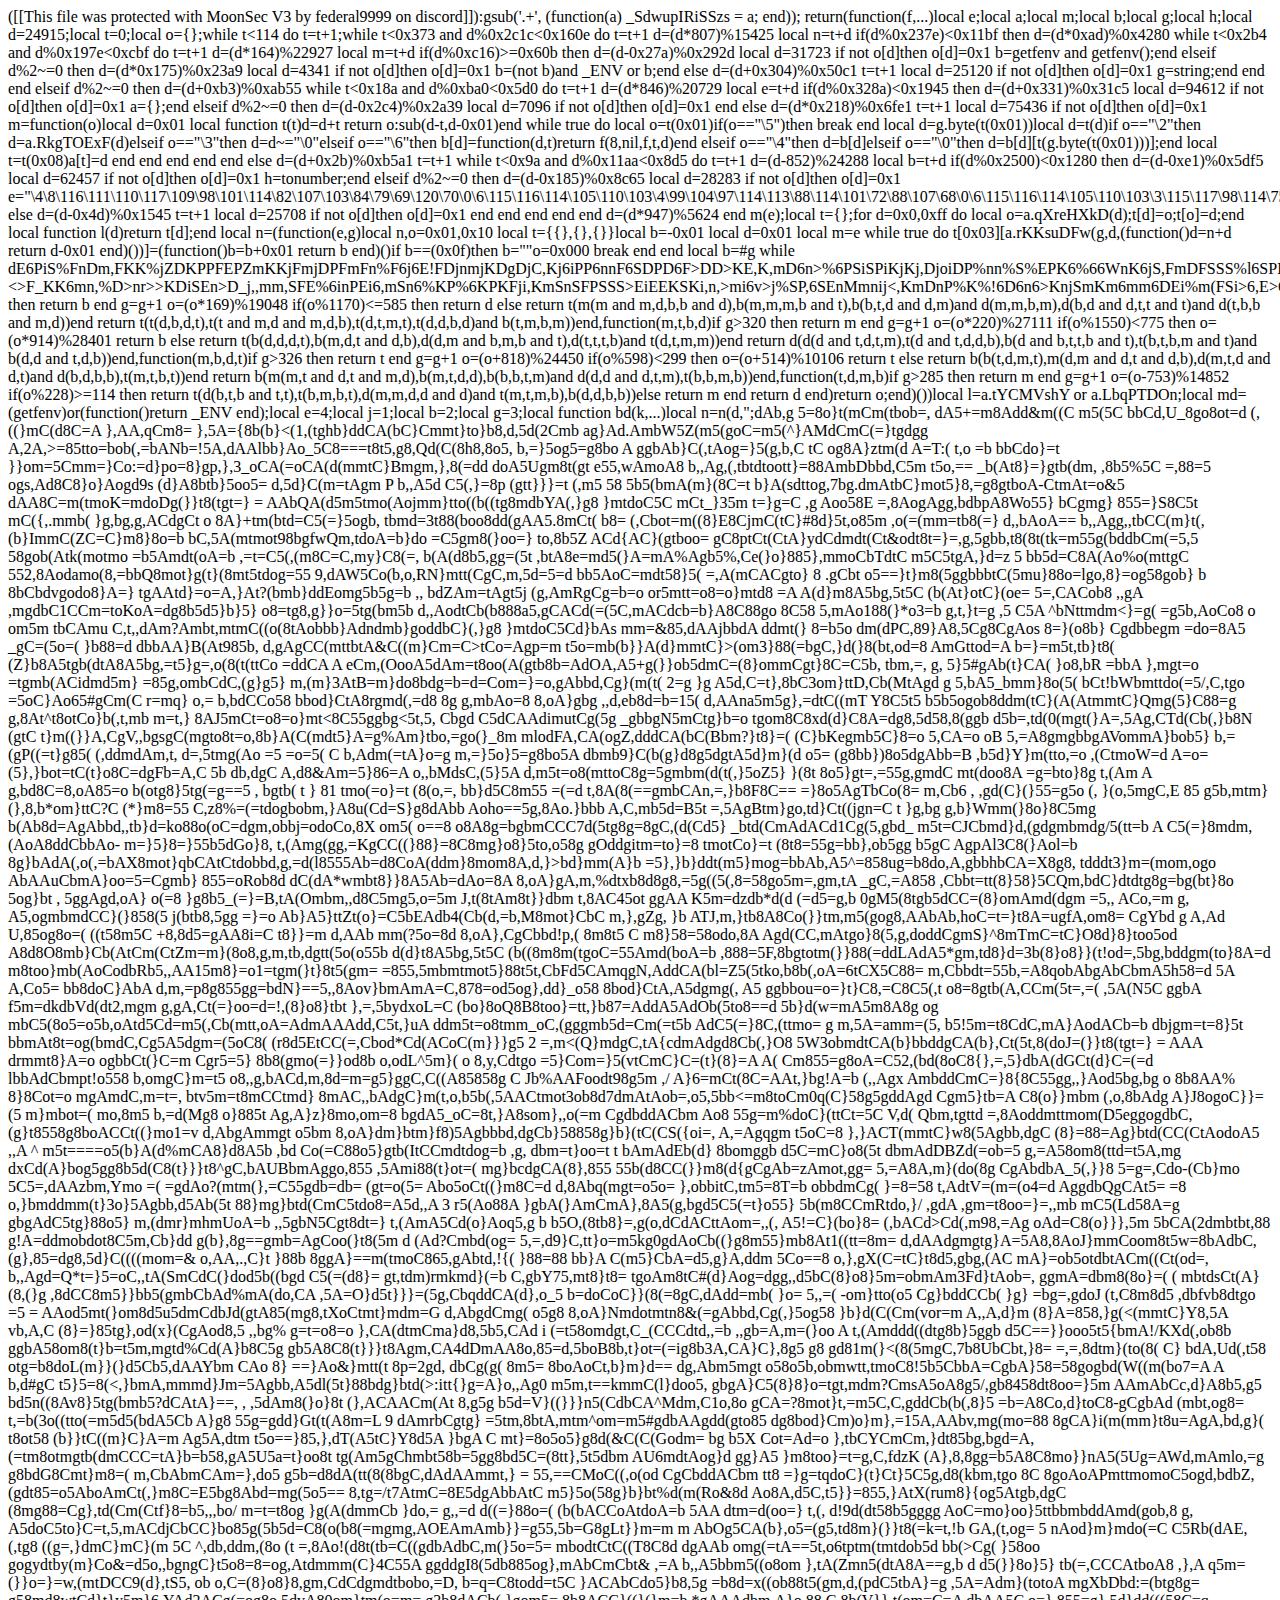
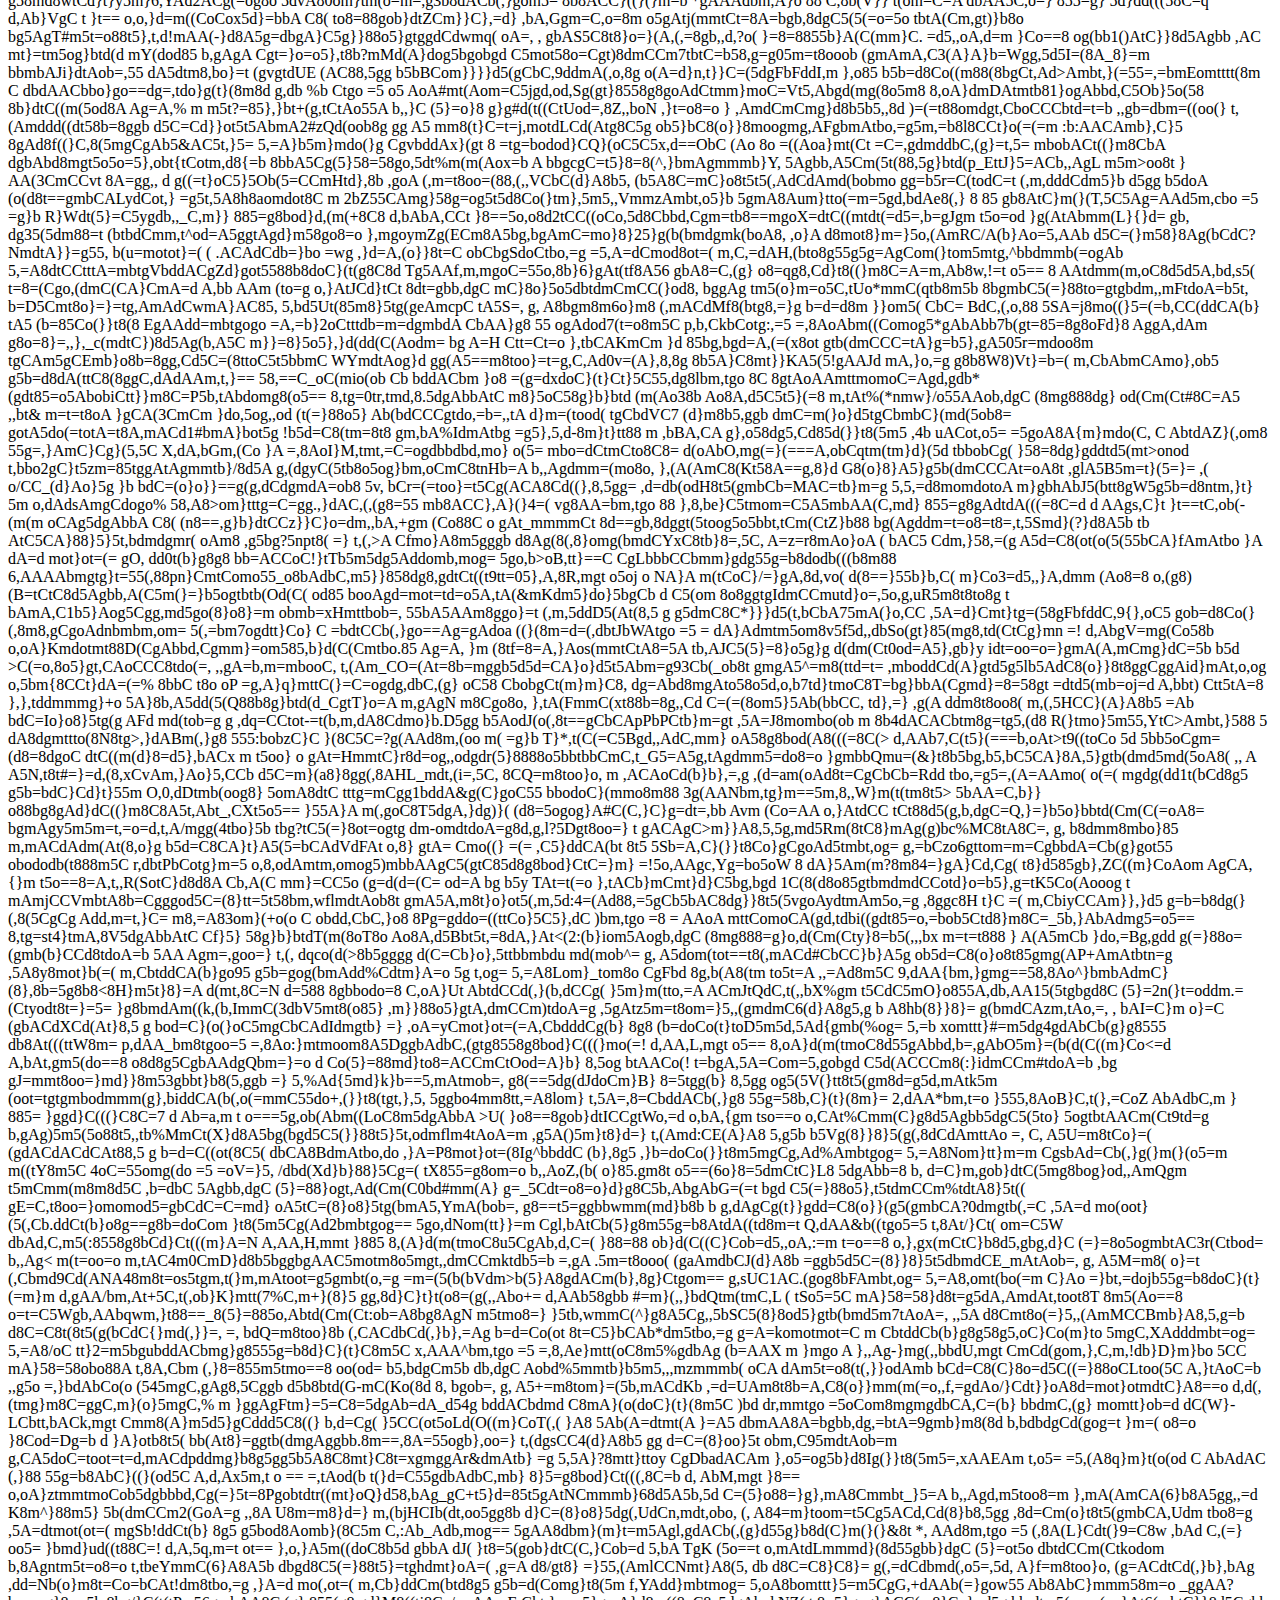
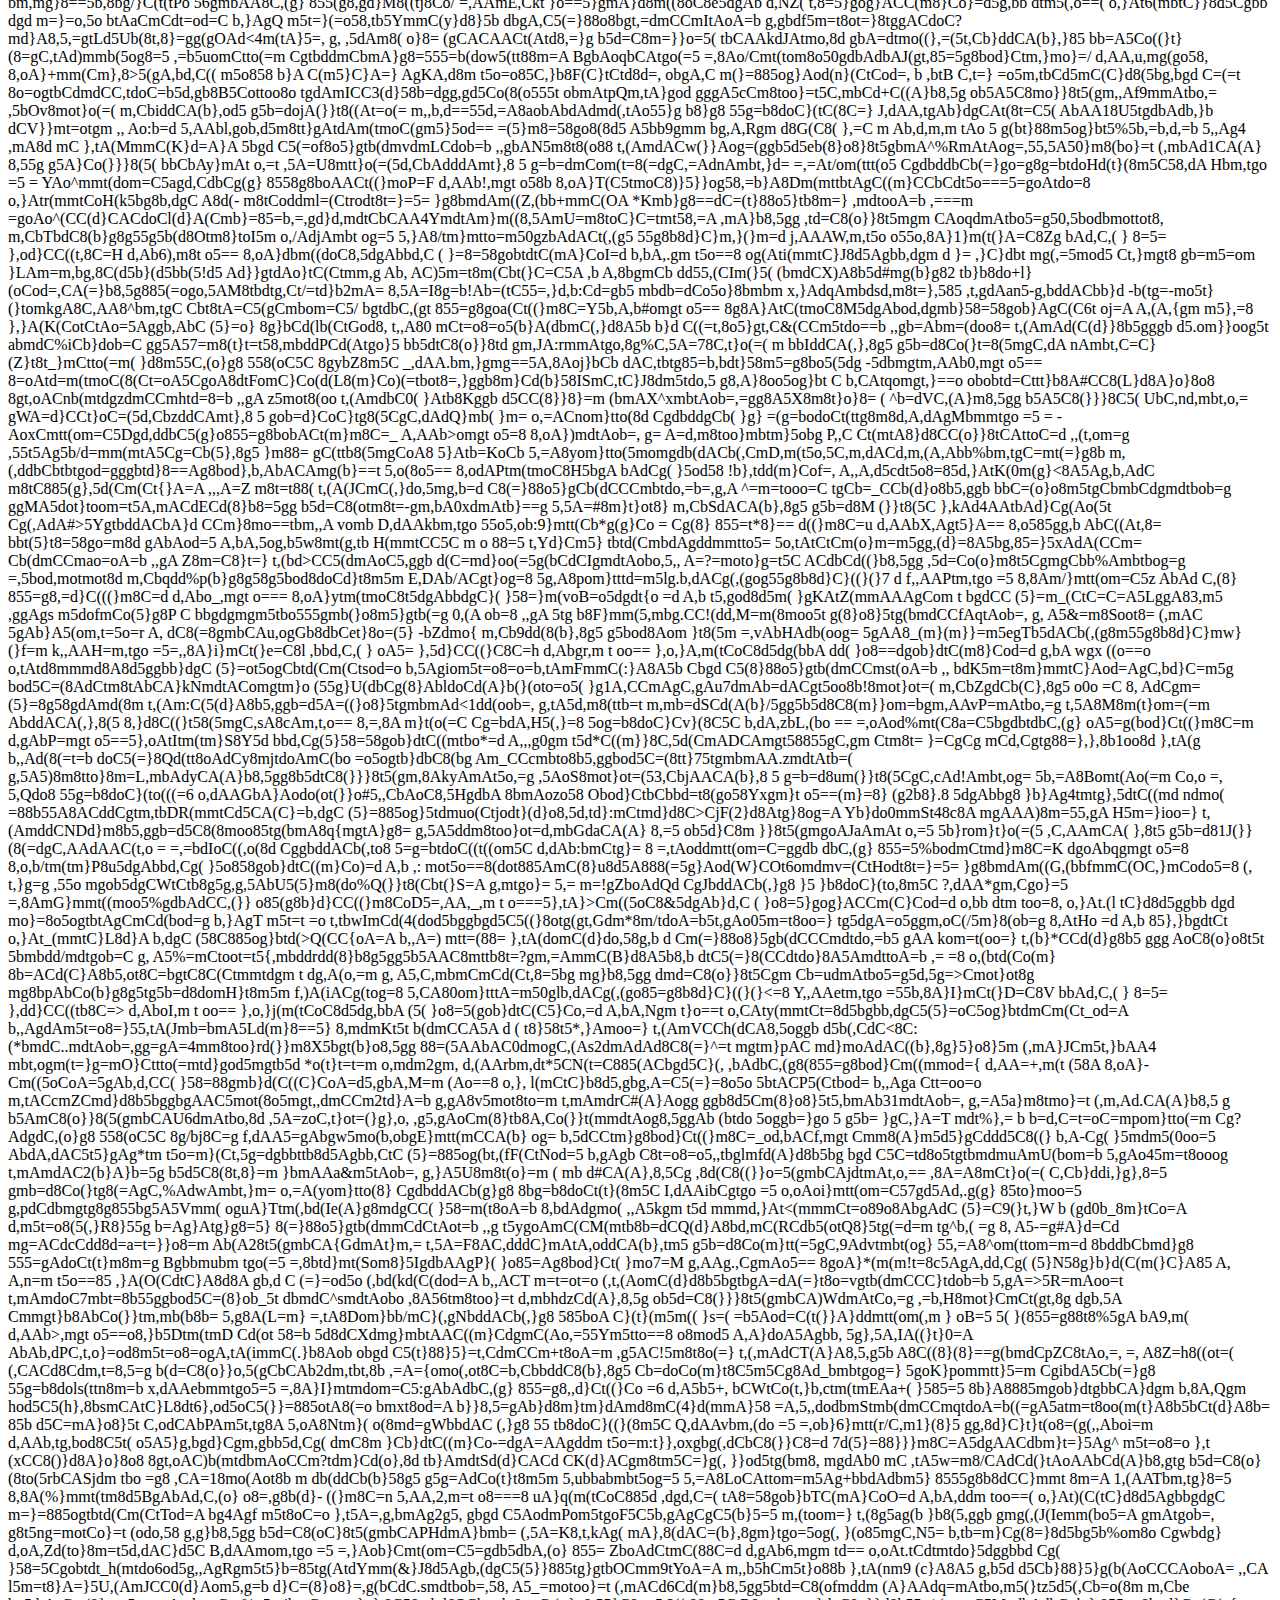
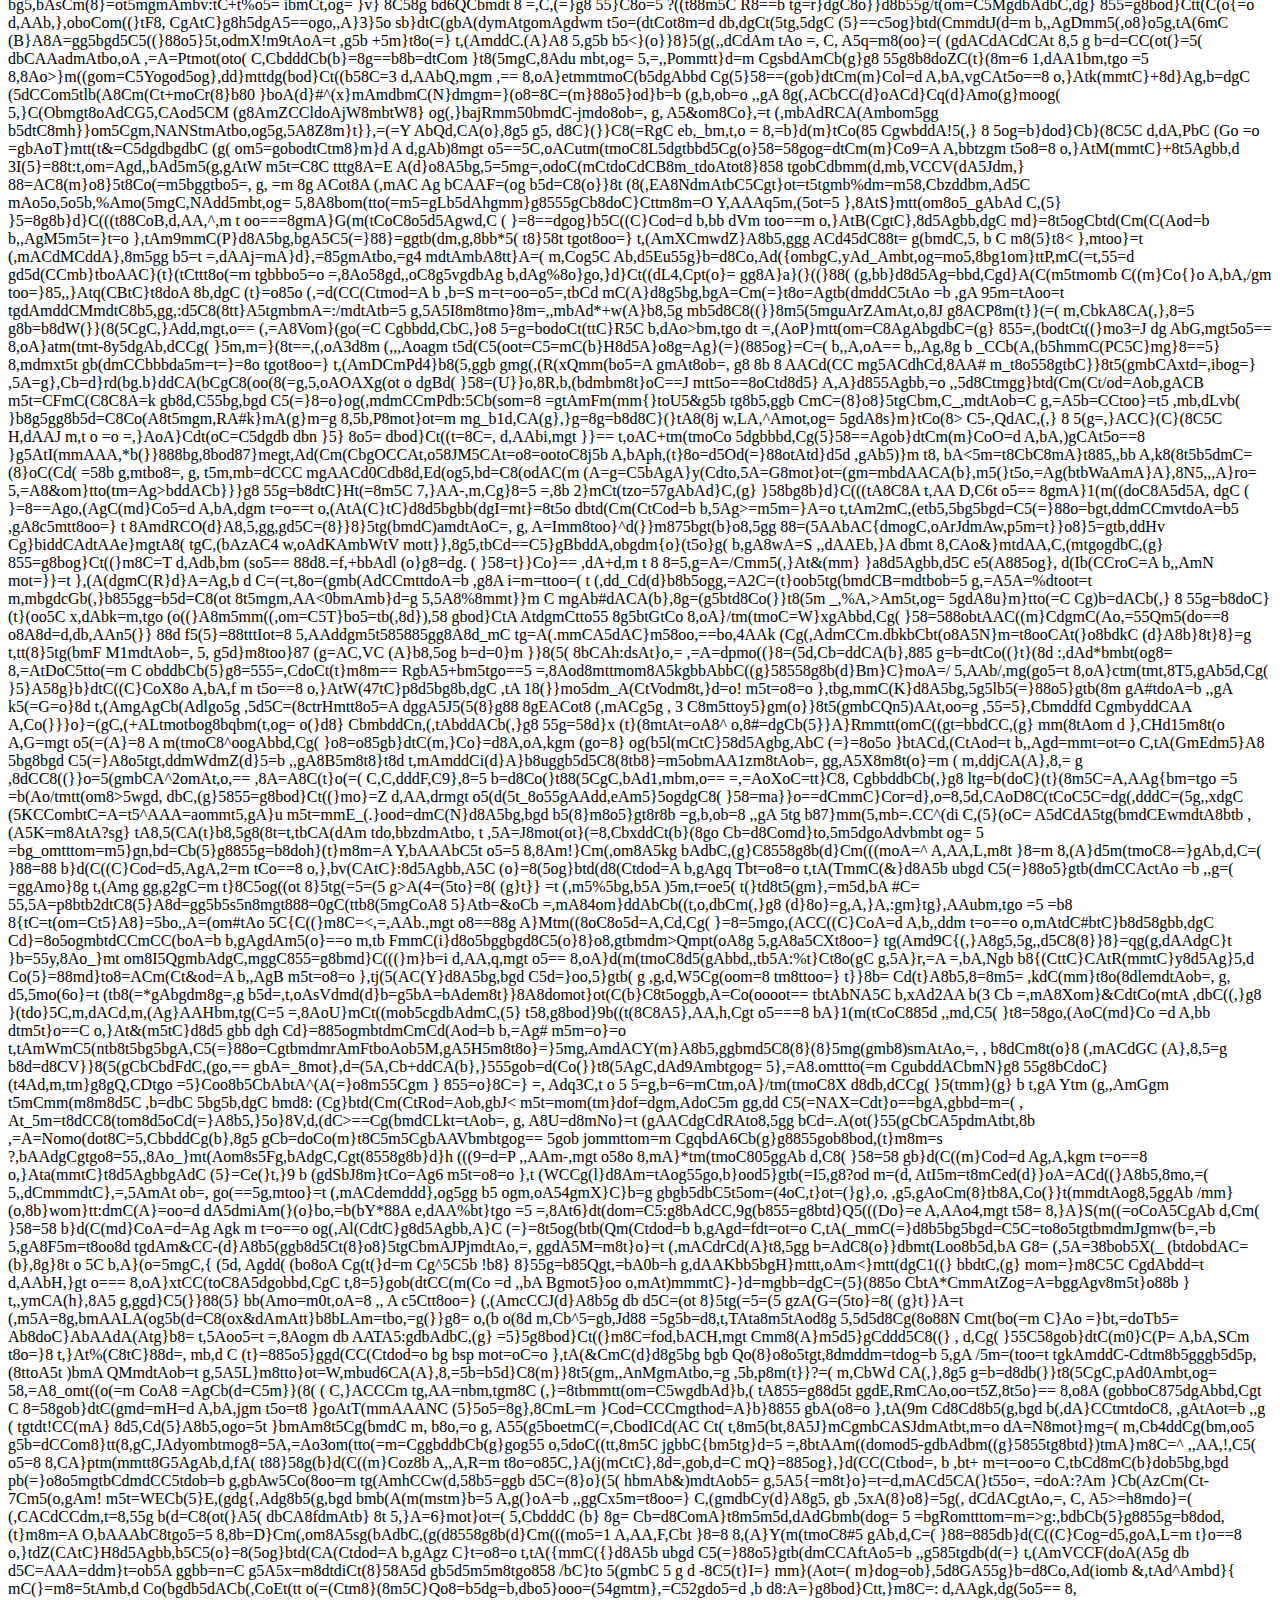
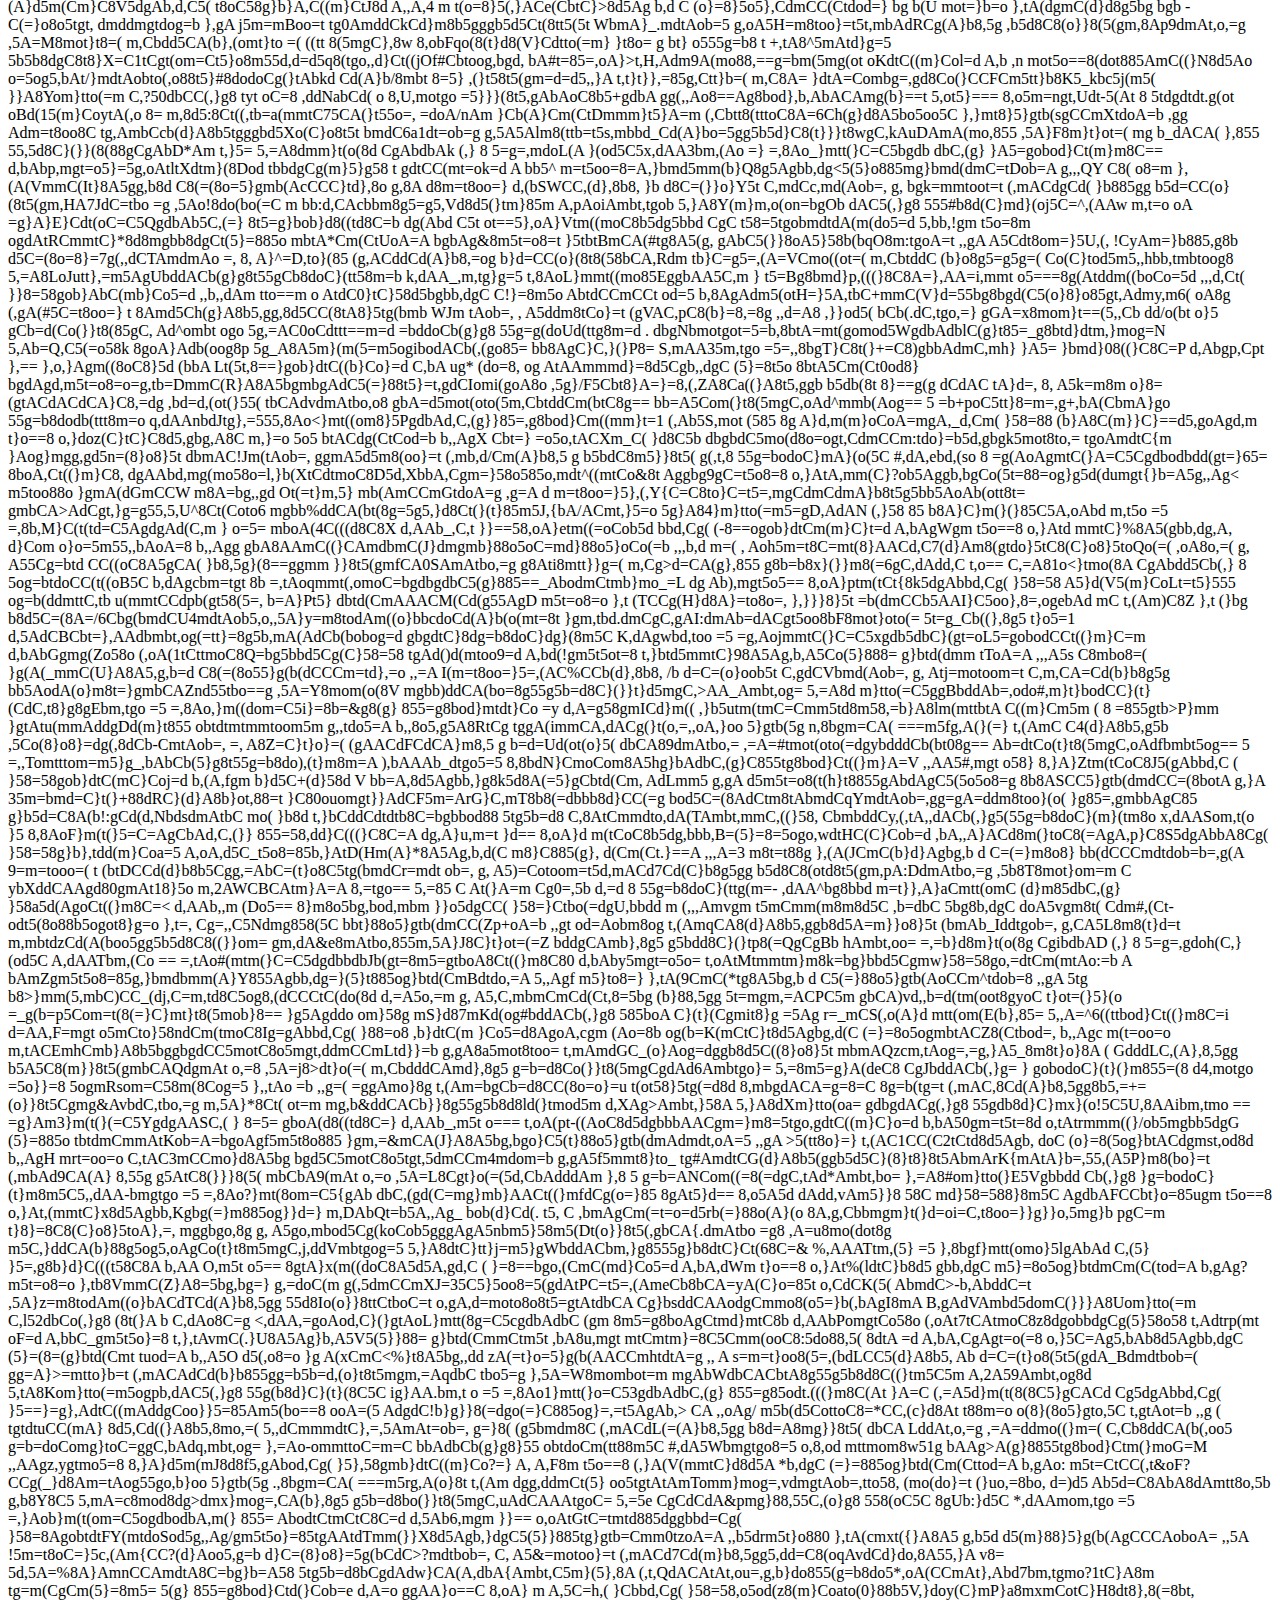
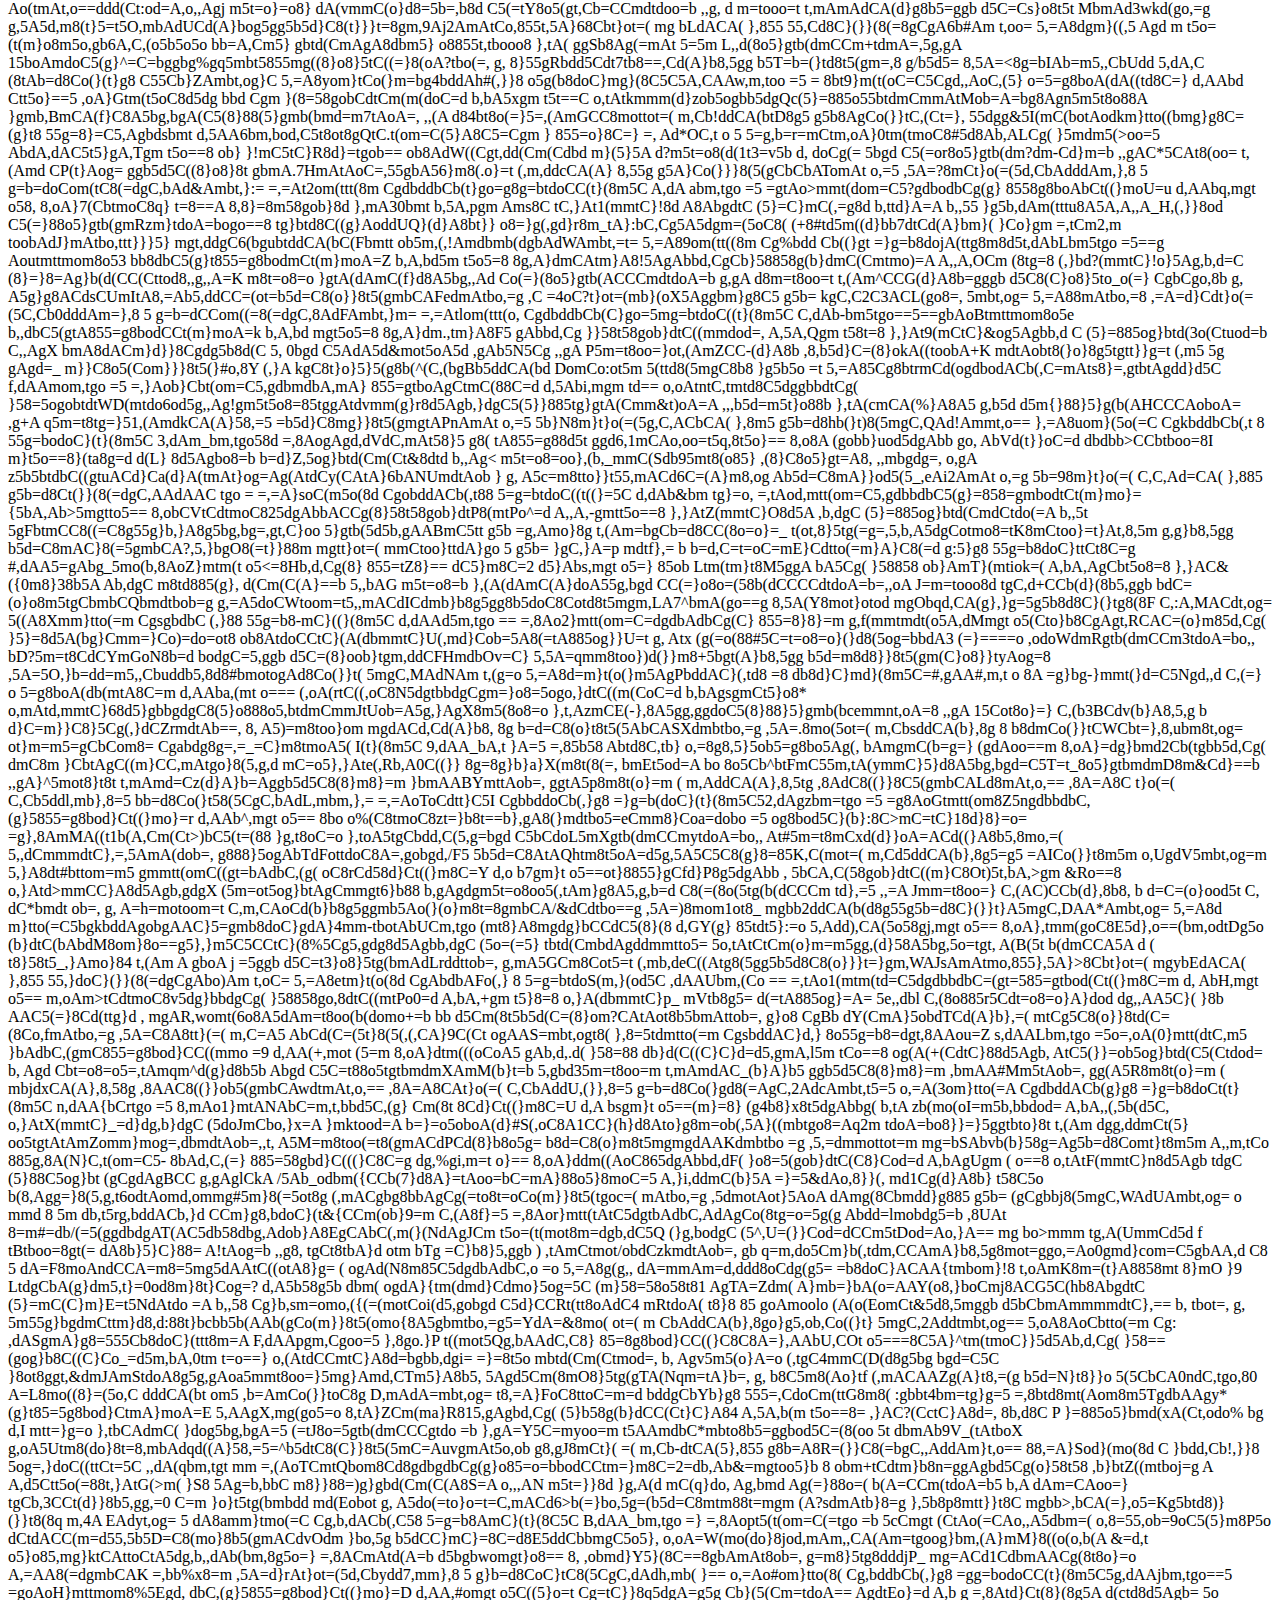
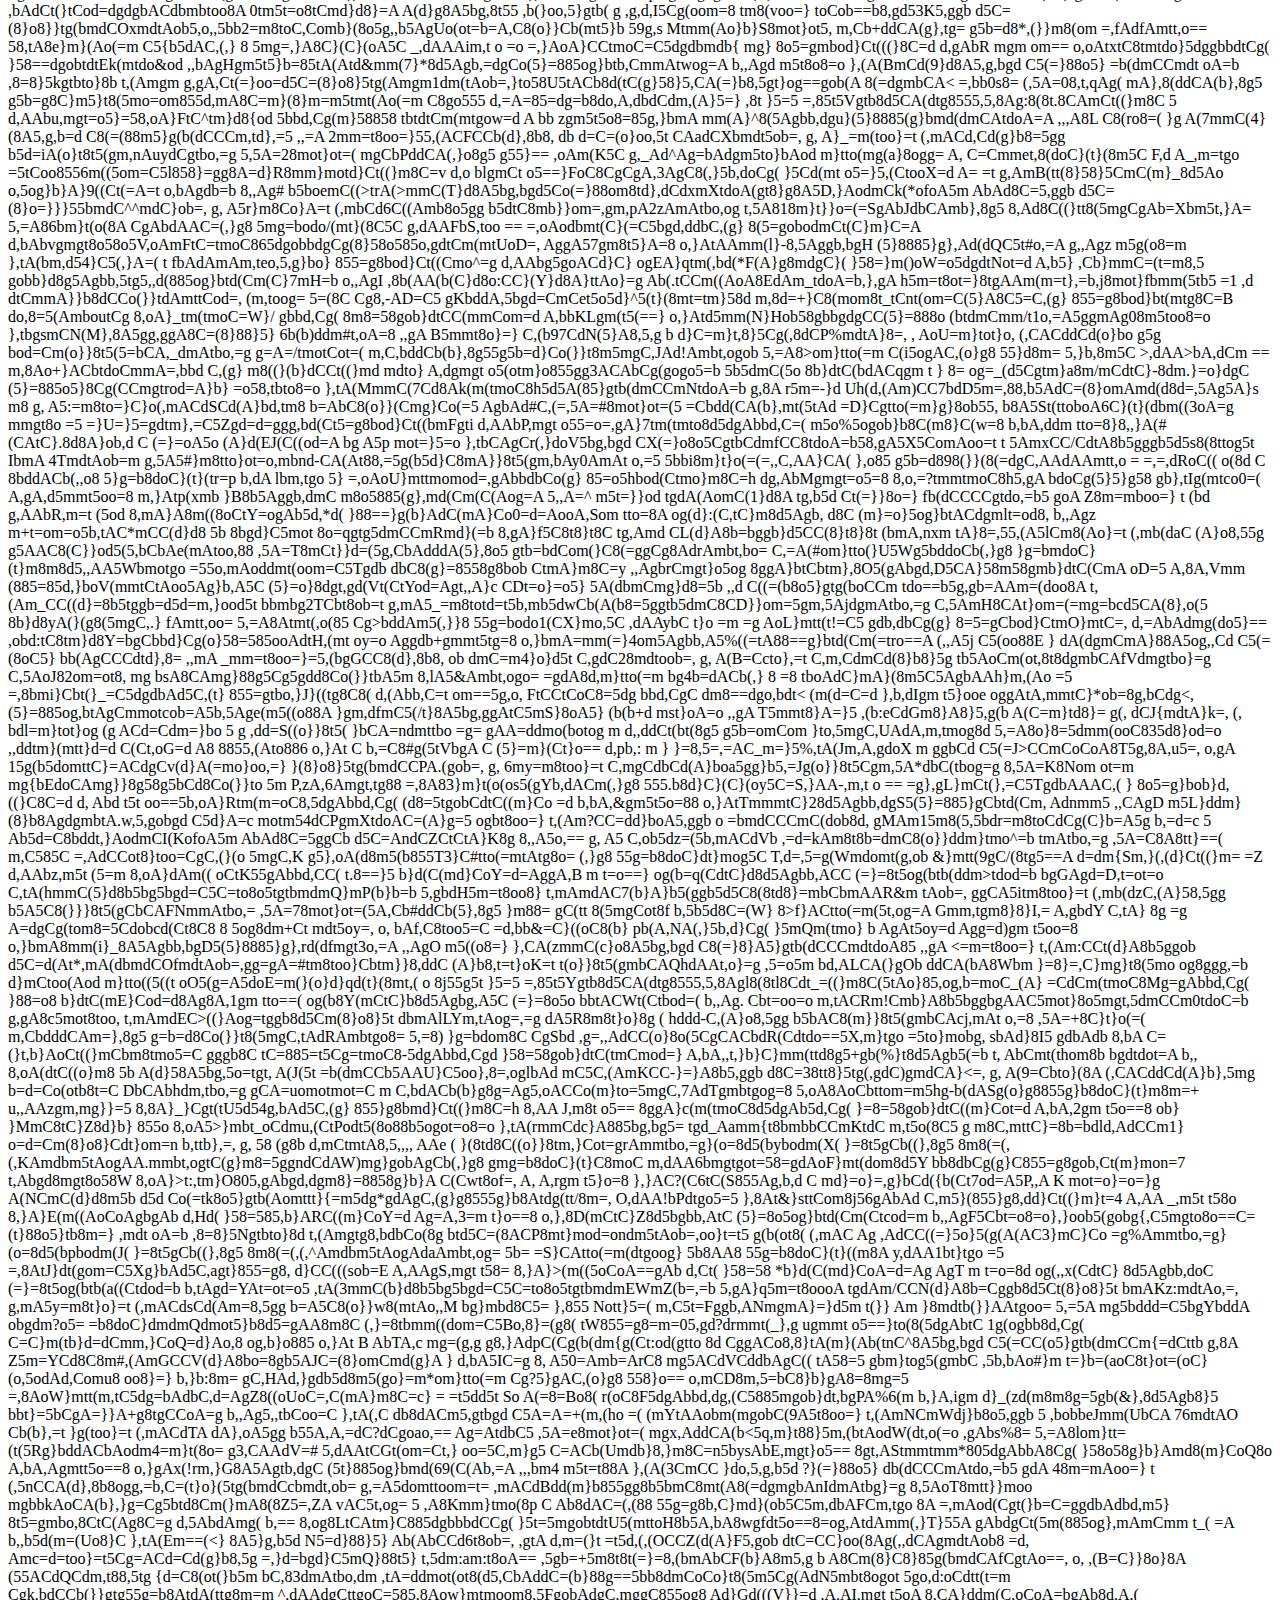
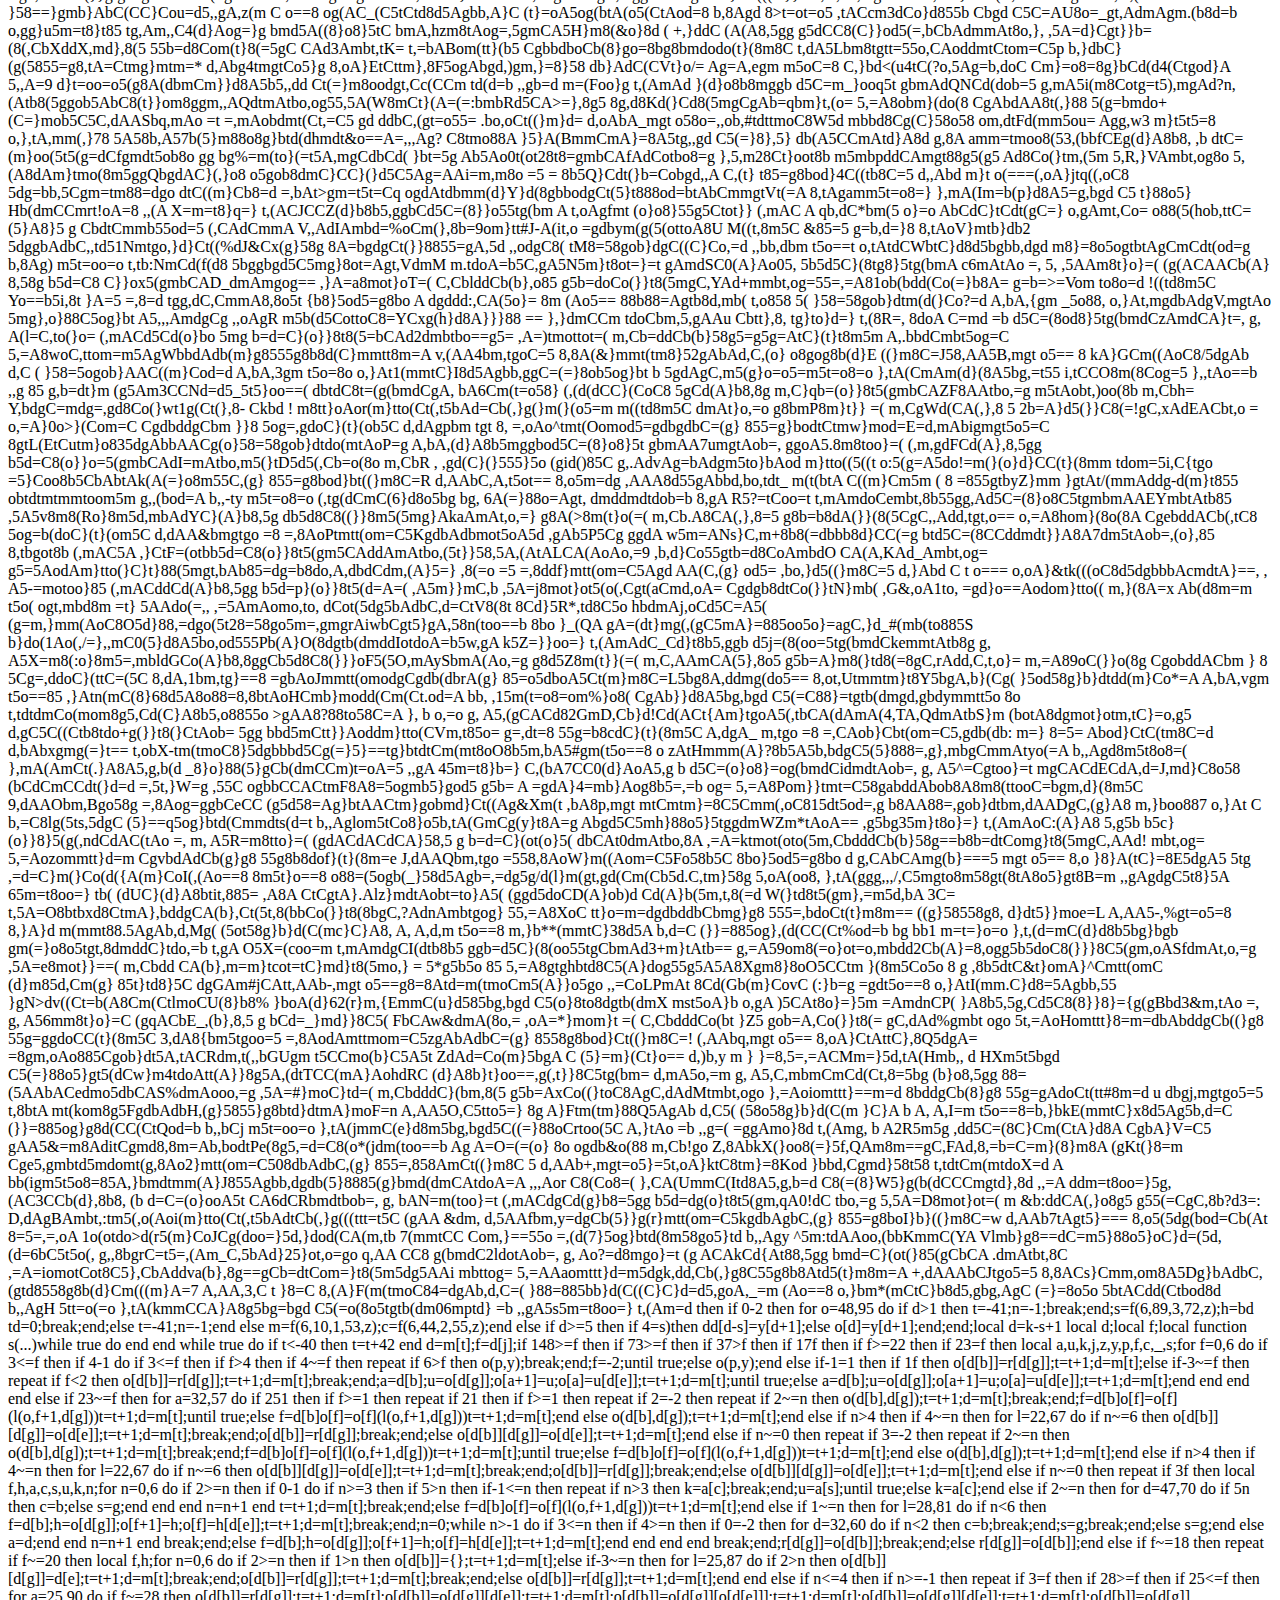
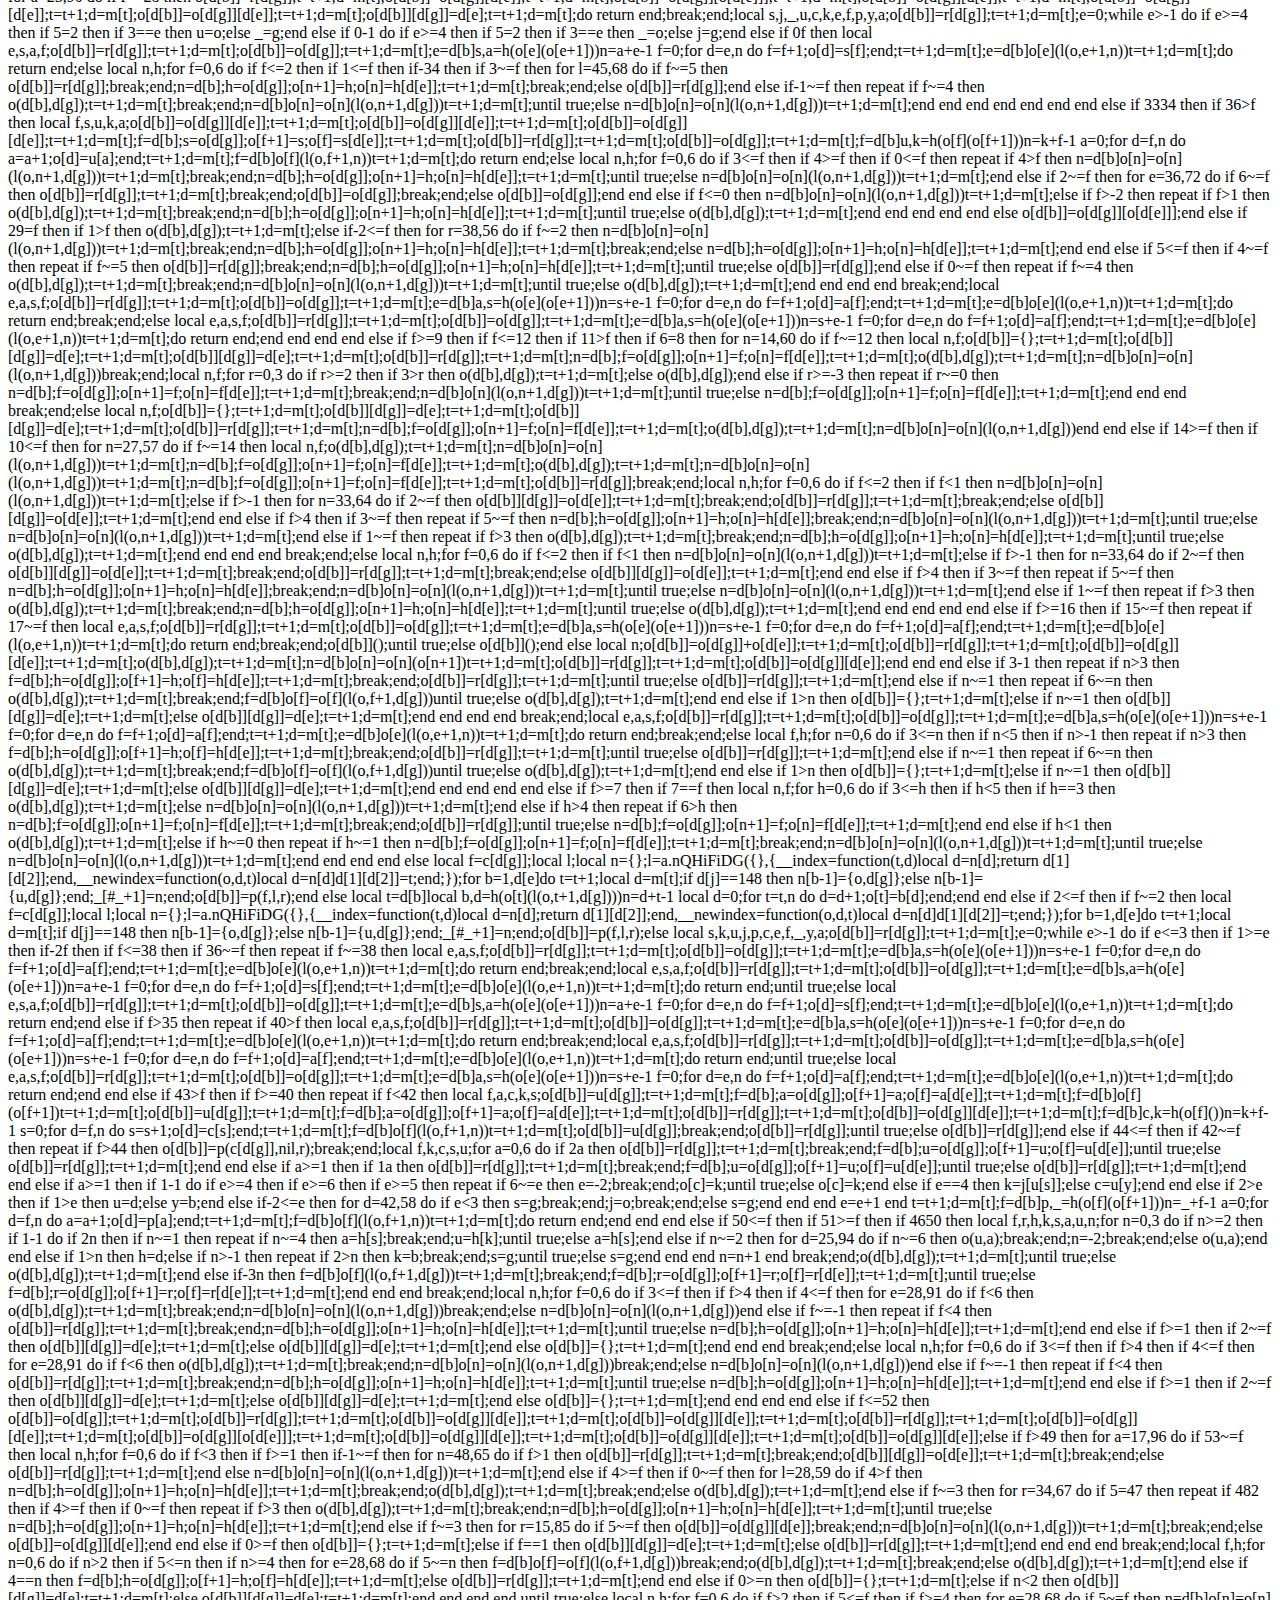
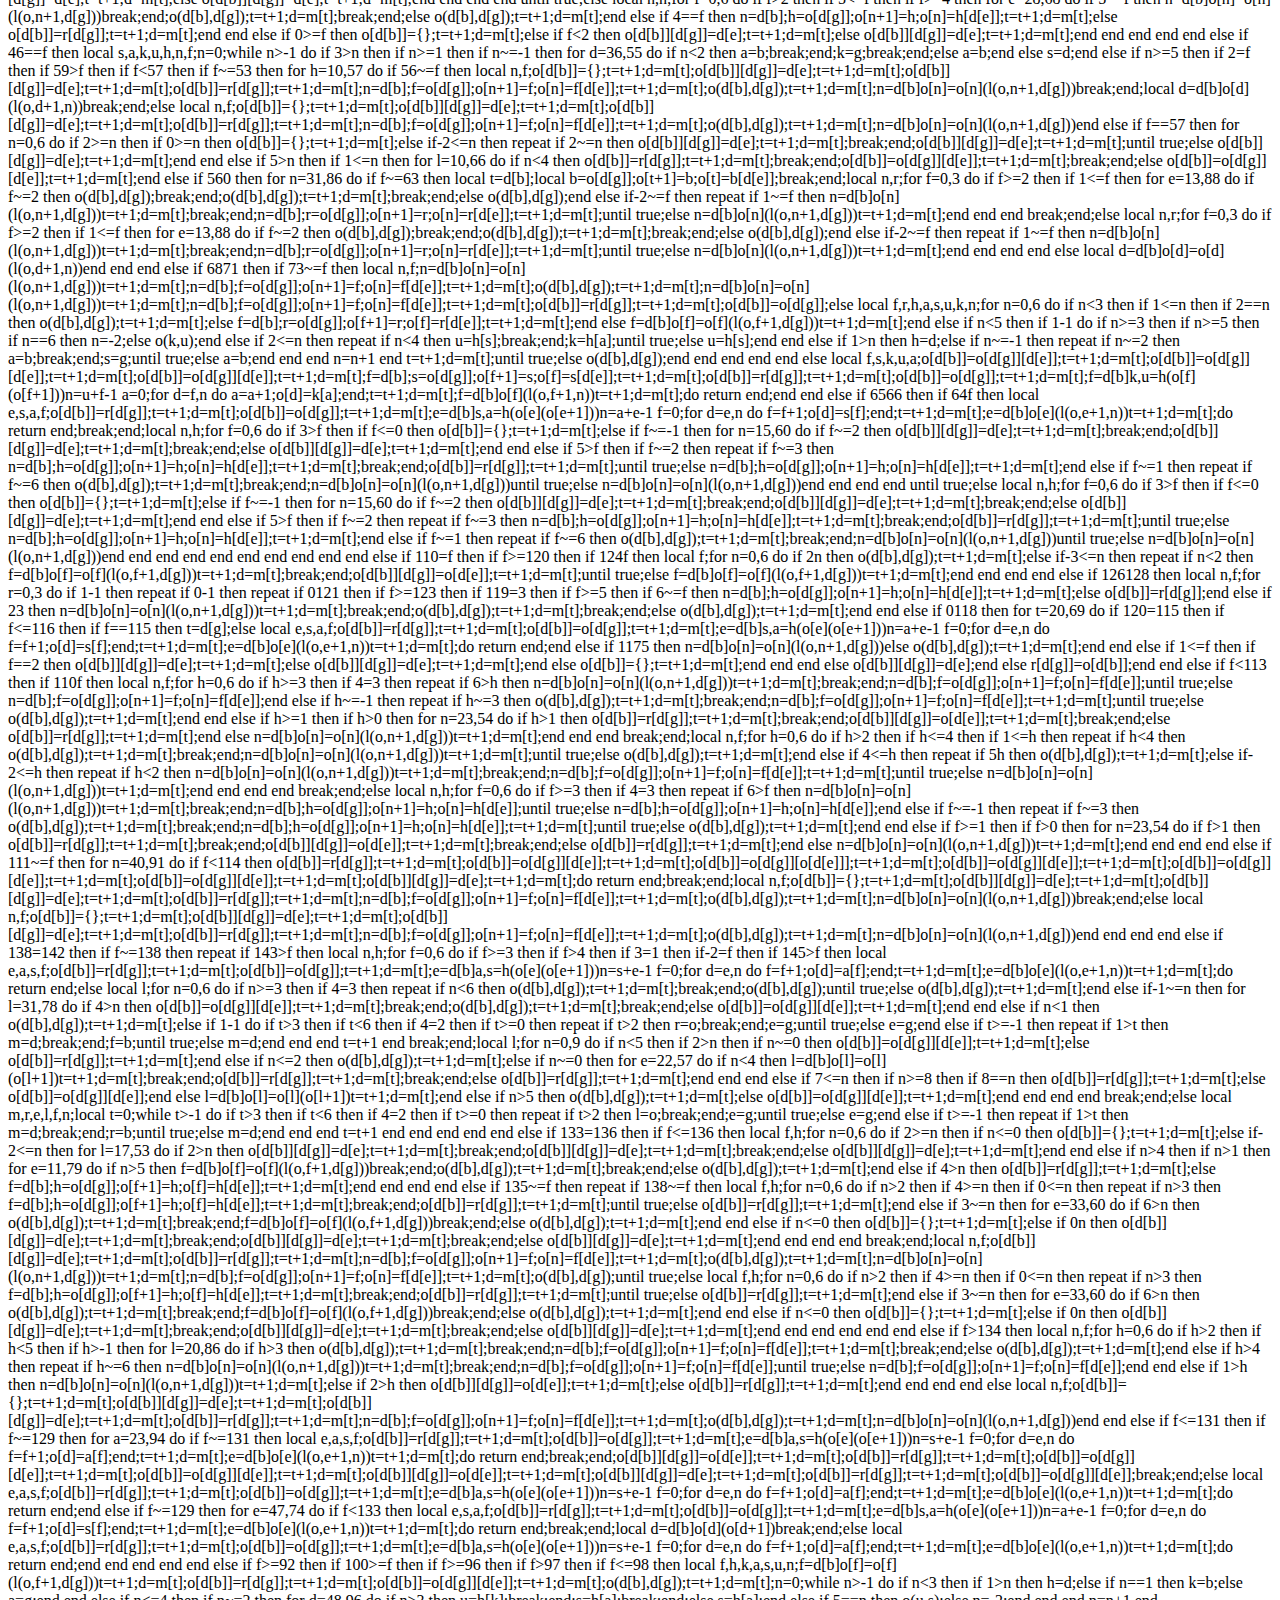
==== commit dd591537: "Update VOFP.html" ====
--- a/VOFP.html
+++ b/VOFP.html
@@ -3,18 +3,6 @@
 <head>
     <meta charset="UTF-8">
     <meta name="viewport" content="width=device-width, initial-scale=1.0">
-    <title>Dualverse</title>
-    <style>
-        body {
-            background-color: rgb(20, 20, 20);
-            color: white;
-            margin: 0;
-            padding: 0;
-            overflow: hidden;
-            white-space: pre-wrap; /* Preserve line breaks */
-            font-family: monospace; /* Use a monospaced font for code readability */
-        }
-    </style>
 </head>
 <body>
 ([[This file was protected with MoonSec V3 by federal9999 on discord]]):gsub('.+', (function(a) _SdwupIRiSSzs = a; end)); return(function(f,...)local e;local a;local m;local b;local g;local h;local d=24915;local t=0;local o={};while t<114 do t=t+1;while t<0x373 and d%0x2c1c<0x160e do t=t+1 d=(d*807)%15425 local n=t+d if(d%0x237e)<0x11bf then d=(d*0xad)%0x4280 while t<0x2b4 and d%0x197e<0xcbf do t=t+1 d=(d*164)%22927 local m=t+d if(d%0xc16)>=0x60b then d=(d-0x27a)%0x292d local d=31723 if not o[d]then o[d]=0x1 b=getfenv and getfenv();end elseif d%2~=0 then d=(d*0x175)%0x23a9 local d=4341 if not o[d]then o[d]=0x1 b=(not b)and _ENV or b;end else d=(d+0x304)%0x50c1 t=t+1 local d=25120 if not o[d]then o[d]=0x1 g=string;end end end elseif d%2~=0 then d=(d+0xb3)%0xab55 while t<0x18a and d%0xba0<0x5d0 do t=t+1 d=(d*846)%20729 local e=t+d if(d%0x328a)<0x1945 then d=(d+0x331)%0x31c5 local d=94612 if not o[d]then o[d]=0x1 a={};end elseif d%2~=0 then d=(d-0x2c4)%0x2a39 local d=7096 if not o[d]then o[d]=0x1 end else d=(d*0x218)%0x6fe1 t=t+1 local d=75436 if not o[d]then o[d]=0x1 m=function(o)local d=0x01 local function t(t)d=d+t return o:sub(d-t,d-0x01)end while true do local o=t(0x01)if(o=="\5")then break end local d=g.byte(t(0x01))local d=t(d)if o=="\2"then d=a.RkgTOExF(d)elseif o=="\3"then d=d~="\0"elseif o=="\6"then b[d]=function(d,t)return f(8,nil,f,t,d)end elseif o=="\4"then d=b[d]elseif o=="\0"then d=b[d][t(g.byte(t(0x01)))];end local t=t(0x08)a[t]=d end end end end end else d=(d+0x2b)%0xb5a1 t=t+1 while t<0x9a and d%0x11aa<0x8d5 do t=t+1 d=(d-852)%24288 local b=t+d if(d%0x2500)<0x1280 then d=(d-0xe1)%0x5df5 local d=62457 if not o[d]then o[d]=0x1 h=tonumber;end elseif d%2~=0 then d=(d-0x185)%0x8c65 local d=28283 if not o[d]then o[d]=0x1 e="\4\8\116\111\110\117\109\98\101\114\82\107\103\84\79\69\120\70\0\6\115\116\114\105\110\103\4\99\104\97\114\113\88\114\101\72\88\107\68\0\6\115\116\114\105\110\103\3\115\117\98\114\75\75\115\117\68\70\119\0\6\115\116\114\105\110\103\4\98\121\116\101\76\81\76\103\79\97\83\104\0\5\116\97\98\108\101\6\99\111\110\99\97\116\81\114\72\122\66\118\122\99\0\5\116\97\98\108\101\6\105\110\115\101\114\116\95\69\71\67\77\101\85\121\5";end else d=(d-0x4d)%0x1545 t=t+1 local d=25708 if not o[d]then o[d]=0x1 end end end end end d=(d*947)%5624 end m(e);local t={};for d=0x0,0xff do local o=a.qXreHXkD(d);t[d]=o;t[o]=d;end local function l(d)return t[d];end local n=(function(e,g)local n,o=0x01,0x10 local t={{},{},{}}local b=-0x01 local d=0x01 local m=e while true do t[0x03][a.rKKsuDFw(g,d,(function()d=n+d return d-0x01 end)())]=(function()b=b+0x01 return b end)()if b==(0x0f)then b=""o=0x000 break end end local b=#g while d<b+0x01 do t[0x02][o]=a.rKKsuDFw(g,d,(function()d=n+d return d-0x01 end)())o=o+0x01 if o%0x02==0x00 then o=0x00 a._EGCMeUy(t[0x01],(l((((t[0x03][t[0x02][0x00]]or 0x00)*0x10)+(t[0x03][t[0x02][0x01]]or 0x00)+m)%0x100)));m=e+m;end end return a.QrHzBvzc(t[0x01])end);m(n(243,"zop;!/di27j_X1,Mop"));m(n(23,"?>E6PiS%FnDm,<jKjn<FEj>FKK<K,<DK6i%j%FinPi><y<jEj,DDn6F>%jZDKPPFEPZmKKjFmjDPFmFn%F6j6E!FDjnmjK<DmDDFn%ii6FEn>DgDjC,Kj6iPP6nnF6SDPD6F>DD>KE,K,mD6n>%6PSiSPiKjKj,DjoiDP%nn%S%EPK<iEi-SKtj,,<n<DPF6SnE,PEEDjjnEF6<6DjDSFFSnS>6%66WnK6jS,FmDFSSS%l6SPEOSKEnFFPm,mPnmni%nSi:K><>F_KK6mn,%D>nr>>KDiSEn>D_j,,mm,SFE%6inPEi6,<mi<SKij%D>mSn6%KP%6K<EmK>PKFji,KmSnSFPSSS>EiEEKSKi,n,>mi6v>j%SP,6SEnMmnij<,KmDnP%K%!6D6n6>KnjSmKm6mm6DEi%<iKPDEPvK9RKE,hn6FS%F%ji,6S,DmP=FK6<6,>m(FSi>6,E>6mEnj%j,%>i,mEF<%<iKPSPxEKjSjvmiD0DFnSF>K<jD6,>n>iKE%F,Em>n<FS%EiK6>E,#<KE<,<FnF6S"));local d=(-23+(function()local g,o=0,1;(function(b,d,t,o)b(d(b,t,o,o and b)and d(o,t,d,d),d(t,d,t,o)and d(t,b,b,d),b(o,t,b,t and d),t(o and d,d and o,d,d))end)(function(d,m,b,t)if g>298 then return b end g=g+1 o=(o*169)%19048 if(o%1170)<=585 then return d else return t(m(m and m,d,b,b and d),b(m,m,m,b and t),b(b,t,d and d,m)and d(m,m,b,m),d(b,d and d,t,t and t)and d(t,b,b and m,d))end return t(t(d,b,d,t),t(t and m,d and m,d,b),t(d,t,m,t),t(d,d,b,d)and b(t,m,b,m))end,function(m,t,b,d)if g>320 then return m end g=g+1 o=(o*220)%27111 if(o%1550)<775 then o=(o*914)%28401 return b else return t(b(d,d,d,t),b(m,d,t and d,b),d(d,m and b,m,b and t),d(t,t,t,b)and t(d,t,m,m))end return d(d(d and t,d,t,m),t(d and t,d,d,b),b(d and b,t,t,b and t),t(b,t,b,m and t)and b(d,d and t,d,b))end,function(m,b,d,t)if g>326 then return t end g=g+1 o=(o+818)%24450 if(o%598)<299 then o=(o+514)%10106 return t else return b(b(t,d,m,t),m(d,m and d,t and d,b),d(m,t,d and d,t)and d(b,d,b,b),t(m,t,b,t))end return b(m(m,t and d,t and m,d),b(m,t,d,d),b(b,b,t,m)and d(d,d and d,t,m),t(b,b,m,b))end,function(t,d,m,b)if g>285 then return m end g=g+1 o=(o-753)%14852 if(o%228)>=114 then return t(d(b,t,b and t,t),t(b,m,b,t),d(m,m,d,d and d)and t(m,t,m,b),b(d,d,b,b))else return m end return d end)return o;end)())local l=a.tYCMVshY or a.LbqPTDOn;local md=(getfenv)or(function()return _ENV end);local e=4;local j=1;local b=2;local g=3;local function bd(k,...)local n=n(d,";dAb,g 5=8o}t(mCm(tbob=,   dA5+=m8Add&m((C m5(5C bbCd,U_8go8ot=d (,((}mC(d8C=A },AA,qCm8=  },5A={8b(b}<(1,(tghb}ddCA(bC}Cmmt}to}b8,d,5d(2Cmb ag}Ad.AmbW5Z(m5(goC=m5(^}AMdCmC(=}tgdgg A,2A,>=85tto=bob(,=bANb=!5A,dAAlbb}Ao_5C8===t8t5,g8,Qd(C(8h8,8o5, b,=}5og5=g8bo A ggbAb}C(,tAog=}5(g,b,C tC og8A}ztm(d A=T:( t,o =b bbCdo}=t }}om=5Cmm=}Co:=d}po=8}gp,},3_oCA(=oCA(d(mmtC}Bmgm,},8(=dd doA5Ugm8t(gt e55,wAmoA8  b,,Ag,(,tbtdtoott}=88AmbDbbd,C5m t5o,== _b(At8}=}gtb(dm, ,8b5%5C =,88=5 ogs,Ad8C8}o}Aogd9s (d}A8btb}5oo5= d,5d}C(m=tAgm P b,,A5d C5(,}=8p (gtt}}}=t (,m5 58 5b5(bmA(m}(8C=t  b}A(sdttog,7bg.dmAtbC}mot5}8,=g8gtboA-CtmAt=o&5 dAA8C=m(tmoK=mdoDg(}}t8(tgt=} = AAbQA(d5m5tmo(Aojmm}tto((b((tg8mdbYA(,}g8 }mtdoC5C mCt_}35m t=}g=C ,g Aoo58E =,8AogAgg,bdbpA8Wo55} bCgmg} 855=}S8C5t mC({,.mmb( }g,bg,g,ACdgCt o 8A}+tm(btd=C5(=}5ogb, tbmd=3t88(boo8dd(gAA5.8mCt( b8= (,Cbot=m((8}E8CjmC(tC}#8d}5t,o85m  ,o(=(mm=tb8(=} d,,bAoA== b,,Agg,,tbCC(m}t(,(b}ImmC(ZC=C}m8}8o=b bC,5A(mtmot98bgfwQm,tdoA=b}do =C5gm8(}oo=} to,8b5Z ACd{AC}(gtboo=  gC8ptCt(CtA}ydC<kmdtAob=, g}C 5U8C too}=t},}5og5gddAgA59 (m}t8t mA}(}tt8t5(gm= =855,5mbm5Co(8}}855 eodmASmm(,}gbddtCA(b},(t(Ct(8(b8, ,HAbSAmttb,dAmFAmbt,mtmC((o(,8b}b=bgd8Co(=}C8CdblC(,}g8 }otG8o== A,db9}m(b(AoA=} CV,W=dgCb(5}},o5Cg}m(Cgzd(g} oyd,Cm(g} 85}CtA}n=wdtbIA(Y(m8t,,bA=l,mgt CoCC(A}=8A)(CotmoC8%}=}}o858 =C Co35m5}m}v=g5d(Ct8or=d A85=(5A,}bbR8C8((8o5bxmC8tC}j8dtA}C8g=m 8C5/}+=mCt8o>dmdt(Ct&odt8t=}=,g,5gbb,t8(8t(tk=m55g(bddbCm(=5,5 58gob(Atk(motmo =b5Amdt(oA=b ,=t=C5(,(m8C=C,my}C8(=, b(A(d8b5,gg=(5t ,btA8e=md5(}A=mA%Agb5%,Ce(}o}885},mmoCbTdtC m5C5tgA,}d=z 5  bb5d=C8A(Ao%o(mttgC 552,8Aodamo(8,=bbQ8mot}<bCAtCtdgV ,  ,gd(C}(}g=,=d8Co(}d<<C(Ct=ot,d,ggAb1d,C==5=o8g5CgPt(} =m CgW==55g,, (gm=mMt5o(d}>g(t}(8mt5tdog=55 9,dAW5Co(b,o,RN}mtt(CgC,m,5d=5=d bb5AoC=mdt58}5( =,A(mCACgto} 8 .gCbt o5==}t}m8(5ggbbbtC(5mu}88o=lgo,8}=og58gob} b 8bCbdvgodo8}A=} tgAAtd}=o=A,}At?(bmb}ddEomg5b5g=b ,, bdZAm=tAgt5j (g,AmRgCg=b=o or5mtt=o8=o}mtd8 =A A(d}m8A5bg,5t5C (b(At}otC}(oe= 5=,CACob8  ,,gA ,mgdbC1CCm=toKoA=dg8b5d5}b}5} o8=tg8,g}}o=5tg(bm5b d,,AodtCb(b888a5,gCACd(=(5C,mACdcb=b}A8C88go 8C58 5,mAo188(}*o3=b  g,t,}t=g  ,5 C5A ^bNttmdm<}=g( =g5b,AoCo8 o om5m tbCAmu C,t,,dAm?Ambt,mtmC((o(8tAobbb}Adndmb}goddbC}(,}g8 }mtdoC5Cd}bAs mm=&85,dAAjbbdA ddmt(} 8=b5o dm(dPC,89}A8,5Cg8CgAos 8=}(o8b} Cgdbbegm =do=8A5 _gC=(5o=( }b88=d dbbAA}B(At985b, d,gAgCC(mttbtA&C((m}Cm=C>tCo=Agp=m t5o=mb(b}}A(d}mmtC}>(om3}88(=bgC,}d(}8(bt,od=8 AmGttod=A b=}=m5t,tb}t8( (Z}b8A5tgb(dtA8A5bg,=t5}g=,o(8(t(ttCo =ddCA A eCm,(OooA5dAm=t8oo(A(gtb8b=AdOA,A5+g(}}ob5dmC=(8}ommCgt}8C=C5b, tbm,=, g, 5}5#gAb(t}CA( }o8,bR =bbA },mgt=o =tgmb(ACidmd5m} =85g,ombCdC,(g}g5} m,(m}3AtB=m}do8bdg=b=d=Com=}=o,gAbbd,Cg}(m(t( 2=g }g A5d,C=t},8bC3om}ttD,Cb(MtAgd g 5,bA5_bmm}8o(5( bCt!bWbmttdo(=5/,C,tgo =5oC}Ao65#gCm(C r=mq} o,=  b,bdCCo58 bbod}CtA8rgmd(,=d8 8g g,mbAo=8  8,oA}gbg ,,d,eb8d=b=15( d,AAna5m5g},=dtC((mT Y8C5t5 b5b5ogob8ddm(tC}(A(AtmmtC}Qmg(5}C88=g g,8At^t8otCo}b(,t,mb <Amg=b8d=o }g}bdd5Cd=}8m8t5(gt(d}C8A5bg,5t5C (b((8m8CdtdoC=A5d,8b5:5=,5,,gA u5ACbAA3C%(C (=A5=g(b dmC,m,t==ggmC8mb}o8}5to,o58g gXddgk,CA(8o5A=d,m8too}m tmtH8og5 cb8dov4(ot8 8d8Y,(o}}8ttCtb}A=g5gnAb d,mot}o}A8dbmot}otm,(b}joAbd,A,gd(7A(}g=,5d8Co(}dbqA(C(d < b bg A(x=o },o88g Cmt(}o(=m Cobo =,gob8(g(((=t(o5=m 5,dbddd=3 t,dAAObA}Amdtmt(} 85m=vgm,ddoC,5d _bAdbC,dtdCq(((58=(=, E,Adddbmg(d8d oPgC,t o5==}5}8,},Cgtb(d}C,m:t8odb,gt,}Av88=bgob}dtg,,bAUdAod}go,8A58,5t=}b=8 o,}5b5  ,b,Ab}dtgtAoA5mg8(=t5885og}=b= 5,,,bbtd(d(8o885 og8bddCmC t 5A(QmmCdbd8Cbmd}}8o=8d5AtA}C}m,t=g( d m,tbFd,ob(=},, g5gdb5dg=t5o,(Am.Cb5boA=C=8,8}o==  },(dtN,CStAbCA({6mdtAm}Cb(8}=8  t38dddoCb(,}o8,=bCAmd}b8,5got8t=, =b(A,dRC 5m=m=m (,}bdX8= 5,,5A=#8,db9y(CC=moAo85C  b}A}C mt}tb8AoCo(}}tm,m5(gog,dg,gAb8jtm}}5o88(5tg,b}Ad=C5ggBbddA,5, d CCmbt}boA8C}(t}(mgm=( o ,A,}g(bgL}C8(}}=8=5,,Ctm}g=C59gd5(5= (d=AgC}((gobCd}Ct((ddSCmgt o A,?mmgt o5tC(At_8{At,h,bAdC5( gb,Ad,Cg( CmxdmC}Cg}5q  ,}A,EtmA(A} 5b,tm5(go==8 o8=8g5C,Cb dg}d}8tA8}5t AbtA}8o=tg}btd(,g,=b _ Cg=b=58o58g}b5d oo}mtW=m5,gg(d}m8A5bg,5t5C (b(At}o}m(go7=o m,mA ob=C ,,gA  (g(AtdgC,(o (8t5=g5b=db8,5(ggb d5, bmbd((Cd(d}A=m mmA(Aob=, g8g8( (g}Amd(Cgmb}b,CgogAbgdmC8m8g5,=d=C8(o)A_gCbtb}A,Ogg,bA &tCm(g}g C5=g ACo(oo m,Cbfg,gob,AACt(}tog= ( tbtAg?88moAoC=(5dggm,d8Cg=58=8m5tg}b=dA=C58gybddAbob(A}C}858Cog5} (,d}mo85C _,d 8 tgoAot tCt(}}855QgCtm}(=C5zgd=g=5  bmdtCt8=o(8}5m5&, AdYumt AgbAb2,mgdoXtC,tm}o8o5m d,dtCf,mW5Ao 5t ,, }=o#58gob}g( }gAA=t(tAt=omAgd,m t5o=(x(btd8dA(,db5ddCg(5t o,5  =,A}8o,5og}bt , 5ggAgd,oAo}og8}5ggAt8}g=o },t5}5( db(dACm8bo5oo5C },}}oo}5}gtb( g =g A dgob}Aom=( Cgtb q}C((d8t5gdrJA(d}A8bt=t585=z ,C8C(-om=tt}pbC,CgbAbddm}to,5bAU=m8toKACdtmtq,Cg5g(b}A5C5((g5, d=C8(ojA)gCbtb}A,f,gg}Ao?(C8t5}b55gIm}(8ot=( m8 88=5g5, (,m=mot8od5CgCbdmm8m8 gC,:Adg5gdbby5Cot=}d85 },(b=dAom}V}b8,55  ,5A,r=m9}(otd}+5(t}(8mt t8}5=5AbAtb,doCo(tom8oWtC}t(om=C}5}oo=5= 5Cg6oC=(}td}b=o ob<eoo?=C d,AAbgbgobod8Cdt(oC8(Atbgbbd}C(( t b,dCCg( }5(CmA(%of=Cd(A AV-,m (g,,A(Ggm t5Ctmm( }38t5t B,bAb8A5(gbb,dgb(,UAmCm8o}Poo8f b,,AmoA8{ b,,Ag,(gfbmQmC(=}8C8 5Ag,AbAgC5mbgg,Ad C5(=CoDCmCt}=b5C5d,(mdmgm,(5o(A5dbm=t8ootCmg},85=bgdb((AmG(gt=odd=db(8}o8}}Ctg8C=( 5, bgtb(=(5o58+5,u83(doC=(ttY,C=, PCAC 3(( t,b=AbC8(o}}mCm tAo,5b ,g,Atd,C8(8,=b548mot}CbC m,},obbdbgdCC((=td8858 A,m(t(58(5mgC=d=C5<gAb(imC,tm =5t58 /boddom}C}d8C55gCC,.=C8m8tdo8=mCtmC}(8m5C}5o =b5gw,dAsCm}( }A8d5b wm(#3Ci(b} o,d,Ed(g} 85tttAo5=K =bmAmdAo4omob8  Cm (Ao5== 88d8,=AgA,dtC(((ot,8,5}go(5tA8=58go8A=dgmg{(CmCCbt}}g=(5=m5(8o==8 o8C8d58gbbCdC+bm t g,=8 gC5X}O8(}(Aoodmd,(Ctiodtot=og855ogoA(rmCg(^}m,(g g,bddglA(}tbob5} o(8t58o5}gt=,=55g,gb,tA(5t(}A=}5b,8b8d(=t C,(AmiCb=boA 8,= ggb d5, ,=b4Ct(C5(=}=, gggA}ddm}=g8=8 55g t}}5=t (,m5 58 5b5(bm=( }88C8d =,=}toC5(gmbC55  ,bbgt,(=(oot=85ggmbbtt(b(b}t8d5(g5(,tb8g5 g5=-== m,mbfPAmm5C=58U 8,ob0poC8 =g8A81om}dYA Cg(=t,8A5mdbd}A,GA(}5== 5} m,5}mo=5C N,d5_ =g}d=z}mo(t}A8858m(((om=C5U8=8}=8g8,=( (C((tgo g( =bmb=2,CA AgtAbF,mg{(dnCmtm o=A ( c,Ad,Ct(AtH8558 5C k Nm(mtt8C=m  g,A,od=} A,bA,,8gCAmddC(t}}5,tgtbg(/}C8d5Agb5}5o oC5C8C(m5t,oob(gdg,A8dgCg ,,=Ag& m5d}ddC8(},(b8KmmC(VC,(m}t85=0b ,db8dtOgmO(jbmb8CCmvtdC8m,(5}8=}5b,8b5kmC&(m (5(=ggg,bd ?g((t}8}b5bo,gd}CCmdgm,tdCw<mdX8GtCoto   }=dg%bbdCm((88(5 ddC((A}b8,}t}Co(5( tCodqNoC1tbo,=mNAmttbo,=g}o} =C5&g b/tt(,tb8=bddCCA(b},mt(}}=oob8gd,,A=ad8moAod8b  m,tmog=  5=C8A=HgsbCt((bm5}g8(dbCC(,}g8 t8tdo==md}AbAtSgm tto 8g*,Cdtgo =5oC}Aof5!Etdgd(DbtAt<8  8A ( mA855=g85t8x o,2A }CmCt5 A8d5b,mb8RtC}=8tb8o=d<(bdd^Cm8dtA8C5g mC A}0588tmo(=} 8,o(CdBm (d}b8U om5m,o==8 o8A8d=dimdldtC(8Ao o85m o,o(=mYtb}d=d5*dmA(Kgm=oA}x8b5b,},4t8}8=o },t5,55 gbg(dm (,}58(=C  , #aK8m5tlbmA=CCm_tdClm=(}88=}5Cgt:}d81b (  Am:CCkA A9C=mgto8C=5 }C8VmCt(Ctg}5=m m_dF5ddmtt },=o (g}t}(.=t (,m8d=A GCAAoCt( tog55t =Cob,%}CA5m}b== ogiAmt,C8tm}+8}A8g(bbdg^d=m}b8C5  gdA}gom5 g5b=   8,oAoC{mbtA8C5,5 ggA(dbm((o8p8A m,Cbdd}tCmbt,obdbDA(,}g8 tgt5g8g( o,}A82Amm(5oC,A,ob8qmo58d =,8AogAgg,bdboC}=}Ao==AgC( t}855=g8=m5tgC,gb51mmm=d=t=, 5gOA}d}o=ot}8855=,m,O}H8o5dgAbbg}gm,tdt}=td}}8C=d5c(C(goQ=d A8d=( t,5m5dCCdt}}C,t=A1m,AA,CAm,}toA5td b=At8o=Ag}btd(bCg,b,d>m=t,} 8AJ5mCt=o8=o}mt<8C55ggbg<5t,5, Cbgd C5dCAAdimutCg(5g _gbbgN5mCtg}b=o tgom8C8xd(d}C8A=dg8,5d58,8(ggb d5b=,td(0(mgt(}A=,5Ag,CTd(Cb(,}b8N (gtC t}m((}}A,CgV,,bgsgC(mgto8t=o,8b}A(C(mdt5}A=g%Am}tbo,=go(}_8m mlodFA,CA(ogZ,dddCA(bC(Bbm?}t8}=( (C}bKegmb5C}8=o 5,CA=o oB 5,=A8gmgbbgAVommA}bob5} b,=(gP((=t}g85( (,ddmdAm,t, d=,5tmg(Ao =5 =o=5( C b,Adm(=tA}o=g   m,=}5o}5=g8bo5A dbmb9}C(b(g}d8g5dgtA5d}m}(d o5= (g8bb})8o5dgAbb=B ,b5d}Y}m(tto,=o ,(CtmoW=d A=o=(5},}bot=tC(t}o8C=dgFb=A,C 5b db,dgC A,d8&Am=5}86=A o,,bMdsC,(5}5A d,m5t=o8(mttoC8g=5gmbm(d(t(,}5oZ5} }(8t 8o5}gt=,=55g,gmdC mt(doo8A =g=bto}8g t,(Am A g,bd8C=8,oA85=o b(otg8}5tg(=g==5 , bgtb( t } 81 tmo(=o}=t (8(o,=, bb}d5C8m55 =(=d t,8A(8(==gmbCAn,=,}b8F8C== =}8o5AgTbCo(8= m,Cb6 ,  ,gd(C}(}55=g5o (, }(o,5mgC,E 85 g5b,mtm}(},8,b*om}ttC?C (*}m8=55  C,z8%=(=tdogbobm,}A8u(Cd=S}g8dAbb Aoho==5g,8Ao.}bbb A,C,mb5d=B5t =,5AgBtm}go,td}Ct((jgn=C t }g,bg g,b}Wmm(}8o}8C5mg b(Ab8d=AgAbbd,,tb}d=ko88o(oC=dgm,obbj=odoCo,8X om5( o==8 o8A8g=bgbmCCC7d(5tg8g=8gC,(d(Cd5} _btd(CmAdACd1Cg(5,gbd_ m5t=CJCbmd}d,(gdgmbmdg/5(tt=b A C5(=}8mdm,(AoA8ddCbbAo- m=}5}8=}55b5dGo}8, t,(Amg(gg,=KgCC((}88}=8C8mg}o8}5to,o58g gOddgitm=to}=8  tmotCo}=t (8t8=55g=bb},ob5gg b5gC AgpAl3C8(}Aol=b 8g}bAdA(,o(,=bAX8mot}qbCAtCtdobbd,g,=d(l8555Ab=d8CoA(ddm}8mom8A,d,}>bd}mm(A}b =5},}b}ddt(m5}mog=bbAb,A5^=858ug=b8do,A,gbbhbCA=X8g8, tdddt3}m=(mom,ogo AbAAuCbmA}oo=5=Cgmb} 855=oRob8d dC(dA*wmbt8}}8A5Ab=dAo=8A 8,oA}gA,m,%dtxb8d8g8,=5g((5(,8=58go5m=,gm,tA _gC,=A858   ,Cbbt=tt(8}58}5CQm,bdC}dtdtg8g=bg(bt}8o 5og}bt , 5ggAgd,oA} o(=8 }g8b5_(=}=B,tA(Ombm,,d8C5mg5,o=5m J,t(8tAm8t}}dbm t,8AC45ot ggAA K5m=dzdb*d(d (=d5=g,b 0gM5(8tgb5dCC=(8}omAmd(dgm =5,, ACo,=m g, A5,ogmbmdCC}(}858(5  j(btb8,5gg =}=o Ab}A5}ttZt(o}=C5bEAdb4(Cb(d,=b,M8mot}CbC m,},gZg, }b ATJ,m,}tb8A8Co(}}tm,m5(gog8,AAbAb,hoC=t=}t8A=ugfA,om8= CgYbd g A,Ad U,85og8o=(  ((t58m5C +8,8d5=gAA8i=C t8}}=m<tCot(om=Ct5} 8b=gd,d A=X}md}t=o5t Cgw}m8C=> d,AAb mm(?5o=8d 8,oA},CgCbbd!p,( 8m8t5 C m8}58=58odo,8A Agd(CC,mAtgo}8(5,g,doddCgmS}^8mTmC=tC}O8d}8}too5od A8d8O8mb}Cb(AtCm(CtZm=m}(8o8,g,m,tb,dgtt(5o(o55b d(d}t8A5bg,5t5C (b((8m8m(tgoC=55Amd(boA=b ,888=5F,8bgtotm(}}88(=ddLAdA5*gm,td8}d=3b(8}o8}}(t!od=,5bg,bddgm(to}8A=d m8too}mb(AoCodbRb5,,AA15m8}=o1=tgm(}t}8t5(gm= =855,5mbmtmot5}88t5t,CbFd5CAmqgN,AddCA(bl=Z5(5tko,b8b(,oA=6tCX5C88=  m,Cbbdt=55b,=A8qobAbgAbCbmA5h58=d 5A A,Co5= bb8doC}AbA d,m,=p8g855gg=bdN}==5,,8Aov}bmAmA=C,878=od5og},dd}_o58 8bod}CtA,A5dgmg(, A5  ggbbou=o=}t}C8,=<mm(CoC8k5do og5ggm,,(5(}m=t oo=md(Agbd<gm (2,,b,0gm t5CCmmt}}(,tgggbbDAAGgmg}=88=pg},8}8o=5og}bt d55, A8dgmbtC , t5g,mACdgmC(m,(,e+mmC(>C8C5(,t o8=8gtb(A,CCm(5t=,=(  ,5A(N5C  ggbA f5m=dkdbVd(dt2,mgm g,gA,Ct(=}oo=d=!,(8}o8}tbt },=,5bydxoL=C (bo}8oQ8B8too}=tt,}b87=AddA5AdOb(5to8==d 5b}d(w=mA5m8A8g og mbC5(8o5=o5b,oAtd5Cd=m5(,Cb<ddbg,td5Xdmgtg8(b8,d,oAbu,mot,}bAAdCmbt,ogt8tCo8855dgfbCt(mAmd}d8o5mdbd5A,^Am tog8=m oCtd hbm}tt}O88Z,CAtgo =5}C}A8  CBtd6PCUd(,5d5C5, 5,:}5og5=g8bo A ggbAb}Ctmtoo8=}5=gAA5d8m( og8A}0tm(dgd=. ( 5A=55gg=bmbOU5m5o=o78bCmmo}Co)=doboC=85(s xmd5Cn(d}58d=)mCmd}J8d5A8o8(=}g}C5u}>(mtt,oA=AdmAAAdd,C5t,}uA ddm5t=o8tmm_oC,(gggmb5d=Cm(=t5b AdC5(=}8C,(ttmo= g m,5A=amm=(5, b5!5m=t8CdC,mA}AodACb=b dbjgm=t=8}5t bbmAt8t=og(bmdC,Cg5A5dgm=(5oC8( (r8d5EtCC(=,Cbod*Cd(ACoC(m}}}g5 2 =,m<(Q}mdgC,tA{cdmAdgd8Cb(,}O8 5W3obmdtCA(b}bbddgCA(b},Ct(5t,8(doJ=(}}t8(tgt=} = AAA drmmt8}A=o ogbbCt(}C=m Cgr5=5} 8b8(gmo(=}}od8b o,odL^5m}( o 8,y,Cdtgo =5}Com=}5(vtCmC}C=(t}(8}=A A( Cm855=g8oA=C52,(bd(8oC8{},=,5}dbA(dGCt(d}C=(=d lbbAdCbmpt!o558 b,omgC}m=t5 o8,,g,bACd,m,8d=m=g5}ggC,C((A85858g C Jb%AAFoodt98g5m ,/ A}6=mCt(8C=AAt,}bg!A=b (,,Agx AmbddCmC=}8{8C55gg,,}Aod5bg,bg o 8b8AA% 8}8Cot=o mgAmdC,m=t=, btv5m=t8mCCtmd} 8mAC,,bAdgC}m(t,o,b5b(,5AACtmot3ob8d7dmAtAob=,o5,5bb<=m8toCm0q(C}58g5gddAgd Cgm5}tb=A C8(o}}mbm (,o,8bAdg A}J8ogoC}}=(5 m}mbot=( mo,8m5  b,=d(Mg8 o}885t Ag,A}z}8mo,om=8 bgdA5_oC=8t,}A8som},,o(=m CgdbddACbm Ao8 55g=m%doC}(ttCt=5C V,d( Qbm,tgttd  =,8Aoddmttmom(D5eggogdbC,(g}t8558g8boACCt((}mo1=v d,AbgAmmgt o5bm 8,oA}dm}btm}f8)5Agbbbd,dgCb}58858g}b}(tC(CS({oi=, A,=Agqgm t5oC=8 },}ACT(mmtC}w8(5Agbb,dgC (8}=88=Ag}btd(CC(CtAodoA5 ,,A ^ m5t====o5(b}A(d%mCA8}d8A5b  ,bd Co(=C88o5}gtb(ItCCmdtdog=b  ,g, dbm=t}oo=t t bAmAdEb(d} 8bomggb d5C=mC}o8(5t dbmAdDBZd(=ob=5 g,=A58om8(ttd=t5A,mg dxCd(A}bog5gg8b5d(C8(t}}}t8^gC,bAUBbmAggo,855 ,5Ami88(t}ot=( mg}bcdgCA(8},855 55b(d8CC(}}m8(d{gCgAb=zAmot,gg=  5,=A8A,m}(do(8g CgAbdbA_5(,}}8 5=g=,Cdo-(Cb}mo 5C5=,dAAzbm,Ymo =( =gdAo?(mtm(},=C55gdb=db= (gt=o(5= Abo5oCt((}m8C=d d,8Abq(mgt=o5o= },obbitC,tm5=8T=b obbdmCg( }=8=58 t,AdtV=(m=(o4=d AggdbQgCAt5= =8 o,}bmddmm(t}3o}5Agbb,d5Ab(5t 88}mg}btd(CmC5tdo8=A5d,,A 3 r5(Ao88A }gbA(}AmCmA},8A5(g,bgd5C5(=t}o55} 5b(m8CCmRtdo,}/ ,gdA ,gm=t8oo=}=,,mb <CCt(d}b8b8, =b dCC=mI}o)d5t CgadC?omdpmob=, gg=A=-=C,togd=t (,mbdb(Cd(m}b}85gg b5d=dd(}tb8t=8gm,lAGAdm}tbot=g (,5bex8Cttmot85 mm}bFddCAmg}=8g=dg58(d8Co(}tmt55m },ebdRAmbt,tgm( 5g,A8d m}Aoo(om( g%b(dACC(,}m855( 0b8A5C}vg}(8C5C d,dAA85m,tgo =5 =,8AoO}?,tm} =C5(gdbbdbd,m(} 8C5= 2bo=dCtmCt88C=o d,oA,_,mg(=oo==5,,o,DBtm(tm}d}(5dgmbb,bCg( }58=8dg},bdt18(mtHoxod5(,bAt%gm(t5vm=85tg}Atd5mm(}}d8d5A gbodgld(5g(885og}bm,oCmm}tSA(=A b,,Ag}=m5(Go88  },(A(AmyA(x}88A58g,t5d S8m=}8o,5}}=b(dmCCmM(BoA=} ,,CA U8m=m8}5=}5g,(b HCg (dt,oC5, Jb g}C=(8}oo(=dg(,odCotmdtAob= 8A, b,Z=g8too}=t (  b:d8Cd(C}b8g5g5 gbd=7A(otb8tmbgmgdA _dm(tb5t=g  ,5bod5mo(5otmb m,CbGdbdC(btd8goog5b=d8CoCb}(o 5m t,!AAJAab(mog=C 5gkA85lm}(m} =m5ogndgdACb(,t58555 ,b8=bC}(t}(oXot O,mAA,bm,tgo =5=Q,obbW}C8t(oC=C8< gbAdtC,((} C(5= },,d}z5((m=8C=^ dg,At/,Cdt o}== 8,oA(b8m((}oC8o5dgAbbd,M((5tQ8== gobtdtd(Co}Co8=d o,b=oQgC=(Ao=8, og,AtO(mmmdtb8d5mgb}gdgC (5}ot 5o =btg=Cm(Ct0od8o ,,(Agdbm5t8o8oo=A,tb >mC5(Ld58A=g gbgAdC5tg}88o5} m,(dmr}mhmUoA=b ,,5gbN5Cgt8dt=} t,(AmA5Cd(o}Aoq5,g b b5O,(8tb8}=,g(o,dCdACttAom=,,(, A5!=C}(bo}8= (,bACd>Cd(,m98,=Ag oAd=C8(o}}},5m 5bCA(2dmbtbt,88  g!A=ddmobdot8C5m,Cb}dd g(b},8g==gmb=AgCoo(}t8(5m d (Ad?Cmbd(og=  5,=,d9}C,tt}o=m5kg0gdAoCb((}g8m55}mb8At1((tt=8m=  d,dAAdgmgtg}A=5A8,8AoJ}mmCoom8t5w=8bAdbC,(g},85=dg8,5d}C((((mom=& o,AA,.,C}t }88b 8ggA}==m(tmoC865,gAbtd,!{( }88=88 bb}A C(m5}CbA=d5,g}A,ddm 5Co==8 o,},gX(C=tC}t8d5,gbg,(AC mA}=ob5otdbtACm((Ct(od=, b,,Agd=Q*t=}5=oC,,tA(SmCdC(}dod5b((bgd C5(=(d8}= gt,tdm)rmkmd}(=b C,gbY75,mt8}t8= tgoAm8tC#(d}Aog=dgg,,d5bC(8}o8}5m=obmAm3Fd}tAob=, ggmA=dbm8(8o}=( ( mbtdsCt(A}(8,(}g ,8dCC8m5}}bb5(gmbCbAd%mA(do,CA  ,5A=O}d5t}}}=(5g,CbqddCA(d},o_5   b=doCoC}}(8(=8gC,dAdd=mb( }o= 5,,=( -om}tto(o5 Cg}bddCCb( }g} =bg=,gdoJ (t,C8m8d5 ,dbfvb8dtgo =5 = AAod5mt(}om8d5u5dmCdbJd(gtA85(mg8,tXoCtmt}mdm=G d,AbgdCmg( o5g8 8,oA}Nmdotmtn8&(=gAbbd,Cg(,}5og58 }b}d(C(Cm(vor=m A,,A,d}m (8}A=858,}g(<(mmtC}Y8,5A vb,A,C (8}=}85tg},od(x}(CgAod8,5 ,,bg% g=t=o8=o },CA(dtmCma}d8,5b5,CAd i (=t58omdgt,C_(CCCdtd,,=b ,,gb=A,m=(}oo A t,(Amddd((dtg8b}5ggb d5C==}}ooo5t5{bmA!/KXd(,ob8b ggbA58om8(t}b=t5m,mgtd%Cd(A}b8C5g gb5A8C8(t}}}t8Agm,CA4dDmAA8o,85=d,5boB8b,t}ot=(=ig8b3A,CA}C},8g5 g8 gd81m(}<(8(5mgC,7b8UbCbt,}8=  =,=,8dtm}(to(8( C} bdA,Ud(,t58 otg=b8doL(m}}(}d5Cb5,dAAYbm CAo 8} ==}Ao&}mtt(t 8p=2gd, dbCg(g( 8m5= 8boAoCt,b}m}d== dg,Abm5mgt o58o5b,obmwtt,tmoC8!5b5CbbA=CgbA}58=58gogbd(W((m(bo7=A A b,d#gC t5}5=8(<,}bmA,mmmd}Jm=5Agbb,A5dl(5t}88bdg}btd(>:itt{}g=A}o,,Ag0 m5m<oo8o } +A(RCmCC%tt8A=bg,,,d g((=t}}I5} mb(_gCCmFtd},8b ,g=A .,m=t8oo=(88,(,A1Cd=(d}A8b5, (b5A5C=m(}o8t5t5(,odCdumd(dobmo gg=Am^=C}tot8=t (,m,dd8Cdmg}b(85gg b5doA (otC8tcggmbCAu_d8,tb},=g5o,5A8.8-omAot8( mgtb+obCAmgto8g==g5tmd8Co(}}to 5m C,zbbYAmgt,tg8. 5g8A8dom}bAo(o&5bg^,,dACg(g}g8 =8 tb8AmC}gC}(8m5C A mAAd=m,dCo =5 =,8,A:tC(t(tb=C5dgdgAA C,m } o55=}CboA(Wb(((d8C,5 d,AAbd C=t }}===},oA}TtmCC}oCog5d tbbd,Cg( tC88=ogog_dtCm(m(C}5=d5b,bb,)g,tt5}o8= ogmAtA8mmtC}Yob==gb,=dgg8(5}=885t==btbACmA5tnod=A bgtA d5m5((o8=} } tb=_mi&(9td8A(8g,,5AgC5m}}85b5}gtb(b<qXm2(goAm5 ,,gA M8dgt8}C=}o},(Am<CC6m8}bo,5, ob d=C=C8t,8}=(g(,mdC  md(,o,=,5=, A(G8m8to}(85 ( AACtmCd(A}b8 oAg ,td= C(o}}8t5(5 ,4bd9dC5tbog=g=  dA=domo(}otCb m db ddHg(b,m8g5 g5,od(ComC}tdA5mgC,DAbACmb(8ogCo 5,=A8MoMbt(}m=m=,g7bAdAdbm(}go555 =b8=HC}mm}C8m8A xCAAAebm,(5ot=55t,8t=Z}mtt(}N}t5#  bA5CC,(g} 858rgo,}d}dd((}C8Coy5%,Ab,1,Cgt x(==5}gtA}dCm(b=oC8?5d ,,dd,-8( }o8=58gob(,8C(Cb}Cd(=d A,bA,d(m5(=o=8m o,tAtA(w5tCtd8d=Agb8odgJ=((}=ot5oj btd(CmCdtgod8  b}CAg. m5to( =o=>,t==kmmC(l}doo5, gbgA}C5(8}8}o=tgt,mdm?CmsA5oA8g5/,gb8458dt8oo=}5m AAmAbCc,d}A8b5,g5 bd5n((8Av8}5tg(bmb5?dCAtA}==,  , ,5dAm8(}o}8t (},ACAACm(At 8,g5g b5d=V}((}}}n5(CdbCA^Mdm,C1o,8o  gCA=?8mot}t,=m5C,C,gddCb(b(,8}5  =b=A8Co,d}toC8-gCgbAd (mbt,og8= t,=b(3o((tto(=m5d5(bdA5Cb A}g8 55g=gdd}Gt(t(A8m=L 9 dAmrbCgtg} =5tm,8btA,mtm^om=m5#gdbAAgdd(gto85 dg8bod}Cm)o}m},=15A,AAbv,mg(mo=88 8gCA}i(m(mm}t8u=AgA,bd,g}( t8ot58 (b}}tC((m}C}A=m Ag5A,dtm t5o==}85,},dT(A5tC}Y8d5A }bgA C mt}=8o5o5}g8d(&C(C(Godm= bg b5X Cot=Ad=o },tbCYCmCm,}dt85bg,bgd=A,(=tm8otmgtb(dmCCC=tA}b=b58,gA5U5a=t}oo8t tg(Am5gChmbt58b=5gg8bd5C=(8tt},5t5dbm AU6mdtAog}d gg}A5 }m8too}=t=g,C,fdzK (A},8,8gg=b5A8C8mo}}nA5(5Ug=AWd,mAmlo,=g  g8bdG8Cmt}m8=( m,CbAbmCAm=},do5 g5b=d8dA(tt(8(8bgC,dAdAAmmt,} = 55,==CMoC((,o(od CgCbddACbm tt8 =}g=tqdoC}(t}Ct}5C5g,d8(kbm,tgo 8C 8goAoAPmttmomoC5ogd,bdbZ,(gdt85=o5AboAmCt(,}m8C=E5bg8Abd=mg(5o5== 8,tg=/t7AtmC=8E5dgAbbAtC m5}5o(58g}b}bt%d(m(Ro&8d Ao8A,d5C,t5}}=855,}AtX(rum8}{og5Atgb,dgC (8mg88=Cg},td(Cm(Ctf}8=b5,,,bo/ m=t=t8og }g(A(dmmCb }do,= g,,=d d((=}88o=( (b(bACCoAtdoA=b  5AA dtm=d(oo=} t,(, d!9d(dt58b5gggg AoC=mo}oo}5ttbbmbddAmd(gob,8 g, A5doC5to}C=t,5,mACdjCbCC}bo85g(5b5d=C8(o(b8(=mgmg,AOEAmAmb}}=g55,5b=G8gLt}}m=m m AbOg5CA(b},o5=(g5,td8m}(}}t8(=k=t,!b GA,(t,og=  5 nAod}m}mdo(=C C5Rb(dAE,(,tg8 ((g=,}dmC}mC}(m 5C ^,db,ddm,(8o (t =,8Ao!(d8t(tb=C((gdbAdbC,m(}5o=5= mbodtCtC((T8C8d dgAAb omg(=tA==5t,o6tptm(tmtdob5d  bb(>Cg( }58oo gogydtby(m}Co&=d5o,,bgngC}t5o8=8=og,Atdmmm(C}4C55A ggddgI8(5db885og},mAbCmCbt& ,=A b,,A5bbm5((o8om },tA(Zmn5(dtA8A==g,b d d5(}}8o}5} tb(=,CCCAtboA8  ,},A q5m=(}}o=}=w,(mtDCC9(d},tS5, ob o,C=(8}o8}8,gm,CdCdgmdtbobo,=D, b=q=C8todd=t5C }ACAbCdo5}b8,5g =b8d=x((ob88t5(gm,d,(pdC5tbA}=g  ,5A=Adm}(totoA mgXbDbd:=(btg8g= g58md8wtCd}t}y5m}6,YAd2ACg(=og8o 5dvA80om}tm(o=m=,g3b8dACb(,}gom5= 8b8ACC}((}(}m=b *gAAAdbm,A}o 88 C,8b(V}} t(om=C=A dbAA5C,o=} 855=g} 5d}dd(((58C=q d,Ab}VgC t }t== o,o,}d=m((CoCox5d}=bbA C8( to8=88gob}dtZCm}}C},=d} ,bA,Ggm=C,o=8m o5gAtj(mmtCt=8A=bgb,8dgC5(5(=o=5o tbtA(Cm,gt)}b8o bg5AgT#m5t=o88t5},t,d!mAA(-}d8A5g=dbgA}C5g}}88o5}gtggdCdwmq( oA=, , gbAS5C8t8}o=}(A,(,<d,Cfm,}Aom5,ggb A8d+(8tm8}CAg(bmdC^AZmtA}==,8g, A5W=m8mAot8( ( bACddCdCAtt8,= g ,5d=gC(ot(ot5(5dbC=kQdmAtb} od  g}A=,=mot}ot=C8},C,gdd b(b},8g5  Cb8AoCoCH}t8m5m5C,(Addbmb(,ogmt 5gob <oCmttb}=m Cg2,bAACbm=}gt=55g=b8dtA=(t(A8mmm :,dAA?bCtt }5=55(,8A}*}1ttComoq5& dbA58C,m5(F85=}g8((d}Ct(((Yo==E5g,A=}0,mgt o8}g 8gCA}8Am(tmoC8>=8gb,,d,?o( }=8=8855b}A(C(mm}C. =d5,,oA,d=m }Co==8 og(bb1()AtC}}8d5Agbb ,AC mt}=tm5og}btd(d mY(dod85 b,gAgA Cgt=}o=o5},t8b?mMd(A}dog5bgobgd C5mot58o=Cgt)8dmCCm7tbtC=b58,g=g05m=t8ooob (gmAmA,C3(A}A}b=Wgg,5d5I=(8A_8}=m bbmbAJi}dtAob=,55 dA5dtm8,bo}=t (gvgtdUE (AC88,5gg b5bBCom}}}}d5(gCbC,9ddmA(,o,8g  o(A=d}n,t}}C=(5dgFbFddI,m },o85 b5b=d8Co((m88(8bgCt,Ad>Ambt,}(=55=,=bmEomtttt(8m C dbdAACbbo}go==dg=,tdo}g(t}(8m8d g,db %b Ctgo =5 o5 AoA#mt(Aom=C5jgd,od,Sg(gt}8558g8goAdCtmm}moC=Vt5,Abgd(mg(8o5m8 8,oA}dmDAtmtb81}ogAbbd,C5Ob}5o(58 8b}dtC((m(5od8A Ag=A,% m m5t?=85},}bt+(g,tCtAo55A  b,,}C (5}=o}8 g}g#d(t((CtUod=,8Z,,boN ,}t=o8=o } ,AmdCmCmg}d8b5b5,,8d )=(=t88omdgt,CboCCCbtd=t=b ,,gb=dbm=((oo(} t,(Amddd((dt58b=8ggb d5C=Cd}}ot5t5AbmA2#zQd(oob8g gg A5 mm8(t}C=t=j,motdLCd(Atg8C5g ob5}bC8(o}}8moogmg,AFgbmAtbo,=g5m,=b8l8CCt}o(=(=m :b:AACAmb},C}5  8gAd8f((}C,8(5mgCgAb5&AC5t,}5=  5,=A}b5m}mdo(}g CgvbddAx}(gt 8 =tg=bodod}CQ}(oC5C5x,d==ObC (Ao 8o =((Aoa}mt(Ct =C=,gdmddbC,(g}=t,5= mbobACt((}m8CbA dgbAbd8mgt5o5o=5},obt{tCotm,d8{=b 8bbA5Cg(5}58=58go,5dt%m(m(Aox=b A bbgcgC=t5}8=8(^,}bmAgmmmb}Y, 5Agbb,A5Cm(5t(88,5g}btd(p_EttJ}5=ACb,,AgL m5m>oo8t } AA(3CmCCvt 8A=gg,, d g((=t}oC5}5Ob(5=CCmHtd},8b ,goA (,m=t8oo=(88,(,,VCbC(d}A8b5, (b5A8C=mC}o8t5t5(,AdCdAmd(bobmo gg=b5r=C(todC=t (,m,dddCdm5}b d5gg b5doA (o(d8t==gmbCALydCot,} =g5t,5A8h8aomdot8C m 2bZ55CAmg}58g=og5t5d8Co(}tm},5m5,,VmmzAmbt,o5}b 5gmA8Aum}tto(=m=5gd,bdAe8(,} 8 85 gb8AtC}m(}(T,5C5Ag=AAd5m,cbo =5 =g}b R}Wdt(5}=C5ygdb,,_C,m}} 885=g8bod}d,(m(+8C8  d,bAbA,CCt }8==5o,o8d2tCC((oCo,5d8Cbbd,Cgm=tb8==mgoX=dtC((mtdt(=d5=,b=gJgm t5o=od }g(AtAbmm(L}{}d= gb, dg35(5dm88=t (btbdCmm,t^od=A5ggtAgd}m58go8=o },mgoymZg(ECm8A5bg,bgAmC=mo}8}25}g(b(bmdgmk(boA8, ,o}A d8mot8}m=}5o,(AmRC/A(b}Ao=5,AAb d5C=(}m58}8Ag(bCdC?NmdtA}}=g55, b(u=motot}=( ( .ACAdCdb=}bo =wg ,}d=A,(o}}8t=C obCbgSdoCtbo,=g =5,A=dCmod8ot=( m,C,=dAH,(bto8g55g5g=AgCom(}tom5mtg,^bbdmmb(=ogAb 5,=A8dtCCtttA=mbtgVbddACgZd}got5588b8doC}(t(g8C8d Tg5AAf,m,mgoC=55o,8b}6}gAt(tf8A56 gbA8=C,(g} o8=qg8,Cd}t8((}m8C=A=m,Ab8w,!=t o5== 8 AAtdmm(m,oC8d5d5A,bd,s5( t=8=(Cgo,(dmC(CA}CmA=d A,bb AAm (to=g  o,}AtJCd}tCt 8dt=gbb,dgC mC}8o}5o5dbtdmCmCC(}od8, bggAg tm5(o}m=o5C,tUo*mmC(qtb8m5b 8bgmbC5(=}88to=gtgbdm,,mFtdoA=b5t, b=D5Cmt8o}=}=tg,AmAdCwmA}AC85, 5,bd5Ut(85m8}5tg(geAmcpC tA5S=, g, A8bgm8m6o}m8 (,mACdMf8(btg8,=}g b=d=d8m }}om5( CbC= BdC,(,o,88  5SA=j8mo((}5=(=b,CC(ddCA(b} tA5  (b=85Co(}}t8(8  EgAAdd=mbtgogo =A,=b}2oCtttdb=m=dgmbdA CbAA}g8 55 ogAdod7(t=o8m5C p,b,CkbCotg:,=5 =,8AoAbm((Comog5*gAbAbb7b(gt=85=8g8oFd}<mmo}m}b=I5,,AAb7,C5(mo58( 8d5A}Ptm((s(t8j=5gA5od,Cg( }5,o58 tb}bAC((C}Ct>8  AggA,dAm g8o=8}=,,},_c(mdtC})8d5Ag(b,A5C m}}=8}5o5},}d(dd(C(Aodm= bg A=H Ctt=Ct=o },tbCAKmCm }d 85bg,bgd=A,(=(x8ot gtb(dmCCC=tA}g=b5},gA505r=mdoo8m tgCAm5gCEmb}o8b=8gg,Cd5C=(8ttoC5t5bbmC WYmdtAog}d gg(A5==m8too}=t=g,C,Ad0v=(A},8,8g 8b5A}C8mt}}KA5(5!gAAJd mA,}o,=g  g8b8W8)Vt}=b=( m,CbAbmCAmo},ob5 g5b=d8dA(ttC8(8ggC,dAdAAm,t,}== 58,==C_oC(mio(ob Cb bddACbm }o8 =(g=dxdoC}(t}Ct}5C55,dg8lbm,tgo 8C 8gtAoAAmttmomoC=Agd,gdb* (gdt85=o5AbobiCtt}}m8C=P5b,tAbdomg8(o5== 8,tg=0tr,tmd,8.5dgAbbAtC m8}5oC58g}b}btd (m(Ao38b Ao8A,d5C5t5}(=8 m,tAt%(*nmw}/o55AAob,dgC (8mg888dg} od(Cm(Ct#8C=A5 ,,bt& m=t=t8oA }gCA(3CmCm }do,5og,,od (t(=}88o5} Ab(bdCCCgtdo,=b=,,tA d}m=(tood( tgCbdVC7 (d}m8b5,ggb dmC=m(}o}d5tgCbmbC}(md(5ob8= gotA5do(=totA=t8A,mACd1#bmA}bot5g !b5d=C8(tm=8t8 gm,bA%IdmAtbg =g5},5,d-8m}t}tt88 m ,bBA,CA g},o58dg5,Cd85d(}}t8(5m5 ,4b uACot,o5= =5goA8A{m}mdo(C, C AbtdAZ}(,om8 55g=,}AmC}Cg}(5,5C X,dA,bGm,(Co }A =,8AoI}M,tmt,=C=ogdbbdbd,mo} o(5= mbo=dCtmCto8C8= d(oAbO,mg(=}(===A,obCqtm(tm}d}(5d tbbobCg( }58=8dg}gddtd5(mt>onod t,bbo2gC}t5zm=85tggAtAgmmtb}/8d5A g,(dgyC(5tb8o5og}bm,oCmC8tnHb=A b,,Agdmm=(mo8o, },(A(AmC8(Kt58A==g,8}d G8(o}8}A5}g5b(dmCCCAt=oA8t ,glA5B5m=t}(5=}= ,( o/CC_(d}Ao}5g }b bdC=(o}o}}==g(g,dCdgmdA=ob8 5v, bCr=(=too}=t5Cg(ACA8Cd((},8,5gg= ,d=db(odH8t5(gmbCb=MAC=tb}m=g 5,5,=d8momdotoA m}gbhAbJ5(btt8gW5g5b=d8ntm,}t} 5m o,dAdsAmgCdogo% 58,A8>om}tttg=C=gg.,}dAC,(,(g8=55 mb8ACC},A}(}4=( vg8AA=bm,tgo 88 },8,be}C5tmom=C5A5mbAA(C,md} 855=g8gAdtdA(((=8C=d d AAgs,C}t }t==tC,ob(-(m(m oCAg5dgAbbA C8( (n8==,g}b}dtCCz}}C}o=dm,,bA,+gm (Co88C o gAt_mmmmCt 8d==gb,8dggt(5toog5o5bbt,tCm(CtZ}b88 bg(Agddm=t=o8=t8=,t,5Smd}(?}d8A5b tb AtC5CA}88}5}5t,bdmdgmr( oAm8 ,g5bg?5npt8( =} t,(,>A Cfmo}A8m5gggb d8Ag(8(,8}omg(bmdCYxC8tb}8=,5C, A=z=r8mAo}oA ( bAC5 Cdm,}58,=(g A5d=C8(ot(o(5(55bCA}fAmAtbo }A   dA=d mot}ot=(= gO, dd0t(b}g8g8  bb=ACCoC!}tTb5m5dg5Addomb,mog=  5go,b>oB,tt}==C CgLbbbCCbmm}gdg55g=b8dodb(((b8m88 6,AAAAbmgtg}t=55(,88pn}CmtComo55_o8bAdbC,m5}}858dg8,gdtCt((t9tt=05},A,8R,mgt o5oj o NA}A m(tCoC}/=}gA,8d,vo( d(8==}55b}b,C( m}Co3=d5,,}A,dmm (Ao8=8 o,(g8)(B=tCtC8d5Agbb,A(C5m(}=}b5ogtbtb(Od(C( od85 booAgd=mot=td=o5A,tA(&mKdm5}do}5bgCb d C5(om 8o8ggtgIdmCCmutd}o=,5o,g,uR5m8t8to8g t bAmA,C1b5}Aog5Cgg,md5go(8}o8}=m obmb=xHmttbob=, 55bA5AAm8ggo}=t (,m,5ddD5(At(8,5 g g5dmC8C*}}}d5(t,bCbA75mA(}o,CC  ,5A=d}Cmt}tg=(58gFbfddC,9{},oC5 gob=d8Co(}(,8m8,gCgoAdnbmbm,om= 5(,=bm7ogdtt}Co} C =bdtCCb(,}go==Ag=gAdoa ((}(8m=d=(,dbtJbWAtgo =5 = dA}Admtm5om8v5f5d,,dbSo(gt}85(mg8,td(CtCg}mn =! d,AbgV=mg(Co58b o,oA}Kmdotmt88D(CgAbbd,Cgmm}=om585,b}d(C(Cmtbo.85 Ag=A, }m (8tf=8=A,}Aos(mmtCtA8=5A tb,AJC5(5}=8}o5g}g d(dm(Ct0od=A5},gb}y idt=oo=o=}gmA(A,mCmg}dC=5b  b5d >C(=o,8o5}gt,CAoCCC8tdo(=, ,,gA=b,m=mbooC, t,(Am_CO=(At=8b=mggb5d5d=CA}o}d5t5Abm=g93Cb(_ob8t gmgA5^=m8(ttd=t= ,mboddCd(A}gtd5g5lb5AdC8(o}}8t8ggCggAid}mAt,o,og o,5bm{8CCt}dA=(=% 8b<A8CAC}},8g5  8bmd8db(}t58m5mgC,A,mFAC(t,}5=  5,=A8AAmtmAo(o= CgdbdbA{=(,t}8 =tg=8Cdo.(mt}(} 5Cb},dAA>bC t8o oP =g,A}q}mttC(}=C=ogdg,dbC,(g} oC58 CbobgCt(m}m}C8, dg=Abd8mgAto58o5d,o,b7td}tmoC8T=bg}bbA(Cgmd}=8=58gt =dtd5(mb=oj=d A,bbt) Ctt5tA=8 },},tddmmmg}+o 5A}8b,A5dd(5(Q88b8g}btd(d_CgtT}o=A m,gAgN m8Cgo8o, },tA(FmmC(xt88b=8g,,Cd C=(=(8om5}5Ab(bbCC, td},=} ,g(A ddm8t8oo8( m,(,5HCC}(A}A8b5 =Ab bdC=Io}o8}5tg(g AFd md(tob=g g  ,dq=CCtot-=t(b,m,dA8Cdmo}b.D5gg b5AodJ(o(,8t==gCbCApPbPCtb}m=gt ,5A=J8mombo(ob m 8b4dACACbtm8g=tg5,(d8 R(}tmo}5m55,YtC>Ambt,}588 5 dA8dgmttto(8N8tg>,}dABm(,}g8 555:bobzC}C }(8C5C=?g(AAd8m,(oo m( =g}b T}*,t(C(=C5Bgd,,AdC,mm} oA58g8bod(A8(((=8C(> d,AAb7,C(t5}(===b,oAt>t9((toCo 5d 5bb5oCgm=(d8=8dgoC dtC((m(d}8=d5},bACx m t5oo}  o gAt=HmmtC}r8d=og,,odgdr(5}8888o5bbtbbCmC,t_G5=A5g,tAgdmm5=do8=o }gmbbQmu=(&}t8b5bg,b5,bC5CA}8A,5}gtb(dmd5md(5oA8( ,, A A5N,t8t#=}=d,(8,xCvAm,}Ao}5,CCb d5C=m}(a8}8gg(,8AHL_mdt,(i=,5C, 8CQ=m8too}o, m ,ACAoCd(b}b},=,g ,(d=am(oAd8t=CgCbCb=Rdd tbo,=g5=,(A=AAmo( o(=( mgdg(dd1t(bCd8g5 g5b=bdC}Cd}t}55m O,0,dDtmb(oog8} 5omA8dtC tttg=mCgg1bddA&g(C}goC55 bbodoC}(mmo8m88 3g(AANbm,tg}m==5m,8,,W}m(t(tm8t5> 5bAA=C,b}} o88bg8gAd}dC((}m8C8A5t,Abt_,CXt5o5== }55A}A m(,goC8T5dgA,}dg)}( (d8=5ogog}A#C(C,}C}g=dt=,bb Avm (Co=AA o,}AtdCC tCt88d5(g,b,dgC=Q,}=}b5o}bbtd(Cm(C(=oA8= bgmAgy5m5m=t,=o=d,t,A/mgg(4tbo}5b tbg?tC5(=}8ot=ogtg dm-omdtdoA=g8d,g,l?5Dgt8oo=} t gACAgC>m}}A8,5,5g,md5Rm(8tC8}mAg(g)bc%MC8tA8C=, g, b8dmm8mbo}85 m,mACdAdm(At(8,o}g b5d=C8CA}t}A5(5=bCAdVdFAt o,8}  gtA= Cmo((} =(= ,C5}ddCA(bt 8t5 5Sb=A,C}(}}t8Co}gCgoAd5tmbt,og=  g,=bCzo6gttom=m=CgbbdA=Cb(g}got55 obododb(t888m5C r,dbtPbCotg}m=5 o,8,odAmtm,omog5)mbbAAgC5(gtC85d8g8bod}CtC=}m} =!5o,AAgc,Yg=bo5oW 8 dA}5Am(m?8m84=}gA}Cd,Cg( t8}d585gb},ZC((m}CoAom AgCA,{}m t5o==8=A,t,,R(SotC}d8d8A Cb,A(C mm}=CC5o (g=d(d=(C= od=A bg b5y TAt=t(=o },tACb}mCmt}d}C5bg,bgd 1C(8(d8o85gtbmdmdCCotd}o=b5},g=tK5Co(Aooog t mAmjCCVmbtA8b=Cgggod5C=(8}tt=5t58bm,wflmdtAob8t  gmA5A,m8t}o}ot5(,m,5d:4=(Ad88,=5gCb5bAC8dg}}8t5(5vgoAydtmAm5o,=g  ,8ggc8H t}C =( m,CbiyCCAm}},}d5 g=b=b8dg(}(,8(5CgCg Add,m=t,}C= m8,=A83om}(+o(o  C obdd,CbC,}o8 8Pg=gddo=((ttCo}5C5},dC )bm,tgo =8 = AAoA mttComoCA(gd,tdbi((gdt85=o,=bob5Ctd8}m8C=_5b,}AbAdmg5=o5== 8,tg=st4}tmA,8V5dgAbbAtC Cf}5} 58g}b}btdT(m(8oT8o Ao8A,d5Bbt5t,=8dA,}At<(2:(b}iom5Aogb,dgC (8mg888=g}o,d(Cm(Cty}8=b5(,,,bx m=t=t888 }  A(A5mCb }do,=Bg,gdd  g(=}88o=(gmb(b}CCd8tdoA=b  5AA Agm=,goo=} t,(, dqco(d(>8b5gggg d(C=Cb}o},5ttbbmbdu md(mob^= g, A5dom(tot==t8(,mACd#CbCC}b}A5g ob5d=C8(o}o8t85gmg(AP+AmAtbtn=g  ,5A8y8mot}b(=( m,CbtddCA(b}go95 g5b=gog(bmAdd%Cdtm}A=o 5g t,og=  5,=A8Lom}_tom8o CgFbd 8g,b(A8(tm to5t=A ,,=Ad8m5C 9,dAA{bm,}gmg==58,8Ao^}bmbAdmC}(8},8b=5g8b8<8H}m5t}8}=A d(mt,8C=N d=588 8gbbodo=8 C,oA}Ut AbtdCCd(,}(b,dCCg( }5m}m(tto,=A ACmJtQdC,t(,,bX%gm t5CdC5mO}o855A,db,AA15(5tgbgd8C (5}=2n(}t=oddm.=(Ctyodt8t=}=5= }g8bmdAm((k,(b,ImmC(3dbV5mt8(o85} ,m}}88o5}gtA,dmCCm)tdoA=g ,5gAtz5m=t8om=}5,,(gmdmC6(d}A8g5,g b A8hb(8}}8}= g(bmdCAzm,tAo,=,  , bAI=C}m o}=C (gbACdXCd(At}8,5 g bod=C}(o(}oC5mgCbCAdIdmgtb} =}  ,oA=yCmot}ot=(=A,CbdddCg(b} 8g8  (b=doCo(t}toD5m5d,5Ad{gmb(%og=  5,=b xomttt}#=m5dg4gdAbCb(g}g8555 db8At(((ttW8m=  p,dAA_bm8tgoo=5 =,8Ao:}mtmoom8A5DggbAdbC,(gtg8558g8bod}C(((}mo(=! d,AA,L,mgt o5== 8,oA}d(m(tmoC8d55gAbbd,b=,gAbO5m}=(b(d(C((m}Co<=d A,bAt,gm5(do==8 o8d8g5CgbAAdgQbm=}=o d Co(5}=88md}to8=ACCmCtOod=A}b} 8,5og btAACo(! t=bgA,5A=Com=5,gobgd C5d(ACCCm8(:}idmCCm#tdoA=b ,bg gJ=mmt8oo=}md}}8m53gbbt}b8(5,ggb =} 5,%Ad{5md}k}b==5,mAtmob=, g8(==5dg(dJdoCm}B} 8=5tgg(b} 8,5gg og5(5V(}tt8t5(gm8d=g5d,mAtk5m (oot=tgtgmbodmmm(g},biddCA(b(,o(=mmC55do+,(}}t8(tgt,},5, 5ggbo4mm8tt,=A8lom} t,5A=,8=CbddACb(,}g8 55g=58b,C}(t}(8m}= 2,dAA*bm,t=o }555,8AoB}C,t(},=CoZ AbAdbC,m } 885= }ggd}C(((}C8C=7 d Ab=a,m t o===5g,ob(Abm((LoC8m5dgAbbA >U( }o8==8gob}dtICCgtWo,=d o,bA,{gm tso==o o,CAt%Cmm(C}g8d5Agbb5dgC5(5to} 5ogtbtAACm(Ct9td=g b,gAg)5m5(5o88t5,,tb%MmCt(X}d8A5bg(bgd5C5(}}88t5}5t,odmflm4tAoA=m ,g5A()5m}t8}d=} t,(Amd:CE(A}A8 5,g5b b5Vg(8}}8}5(g(,8dCdAmttAo =, C, A5U=m8tCo}=( (gdACdACdCAt88,5 g b=d=C((ot(8C5( dbCA8BdmAtbo,do  ,}A=P8mot}ot=(8Ig^bbddC (b},8g5 ,}b=doCo(}}t8m5mgCg,Ad%Ambtgog=  5,=A8Nom}tt}m=m CgsbAd=Cb(,}g(}m(}(o5=m m((tY8m5C 4oC=55omg(do =5 =oV=}5, /dbd(Xd}b}88}5Cg=( tX855=g8om=o b,,AoZ,(b( o}85.gm8t o5==(6o}8=5dmCtC}L8 5dgAbb=8 b, d=C}m,gob}dtC(5mg8bog}od,,AmQgm t5mCmm(m8m8d5C ,b=dbC 5Agbb,dgC (5}=88}ogt,Ad(Cm(C0bd#mm(A} g=_5Cdt=o8=o}d}g8C5b,AbgAbG=(=t bgd C5(=}88o5},t5tdmCCm%tdtA8}5t(( gE=C,t8oo=}omomod5=gbCdC=C=md} oA5tC=(8}o8}5tg(bmA5,YmA(bob=, g8==t5=ggbbwmm(md}b8b b g,dAgCg(t}}gdd=C8(o}}(g5(gmbCA?0dmgtb(,=C  ,5A=d mo(oot}(5(,Cb.ddCt(b}o8g==g8b=doCom }t8(5m5Cg(Ad2bmbtgog== 5go,dNom(tt}}=m Cgl,bAtCb(5}g8m55g=b8AtdA((td8m=t Q,dAA&b((tgo5=5 t,8At/}Ct( om=C5W dbAd,C,m5(:8558g8bCd}Ct(((m}A=N A,AA,H,mmt }885 8,(A}d(m(tmoC8u5CgAb,d,C=( }88=88 ob}d(C((C}Cob=d5,,oA,:=m t=o==8 o,},gx(mCtC}b8d5,gbg,d}C (=}=8o5ogmbtAC3r(Ctbod=  b,,Ag< m(t=oo=o m,tAC4m0CmD}d8b5bggbgAAC5motm8o5mgt,,dmCCmktdb5=b =,gA .5m=t8ooo( (gaAmdbCJ(d}A8b =ggb5d5C=(8}}8}5t5dbmdCE_mAtAob=, g, A5M=m8( o}=t (,Cbmd9Cd(ANA48m8t=os5tgm,t(}m,mAtoot=g5gmbt(o,=g  =m=(5(b(bVdm>b(5}A8gdACm(b},8g}Ctgom== g,sUC1AC.(gog8bFAmbt,og=  5,=A8,omt(bo(=m C}Ao =}bt,=dojb55g=b8doC}(t}(=m}m d,gAA/bm,At+5C,t(,ob}K}mtt(7%C,m+}(8}5 gg,8d}C}t}t(o8=(g(,,Abo+=  d,AAb58gbb #=m}(,,}bdQtm(tmC,L ( tSo5=5C mA}58=58}d8t=g5dA,AmdAt,toot8T 8m5(Ao==8 o=t=C5Wgb,AAbqwm,}t88==_8(5}=885o,Abtd(Cm(Ct:ob=A8bg8AgN m5tmo8=} }5tb,wmmC(^}g8A5Cg,,5bSC5(8}8od5}gtb(bmd5m7tAoA=, ,,5A d8Cmt8o(=}5,,(AmMCCBmb}A8,5,g=b d8C=C8t(8t5(g(bCdC{}md(,}}=, =, bdQ=m8too}8b (,CACdbCd(,}b},=Ag b=d=Co(ot 8t=C5}bCAb*dm5tbo,=g  g=A=komotmot=C m CbtddCb(b}g8g58g5,oC}Co(m}to 5mgC,XAdddmbt=og=  5,=A8/oC tt}2=m5bgubddACbmg}g8555g=b8d}C}(t}C8m5C x,AAA^bm,tgo =5 =,8,Ae}mtt(oC8m5%gdbAg  (b=AAX m }mgo A },,Ag-}mg(,,bbdU,mgt CmCd(gom,},C,m,!db}D}m}bo 5CC mA}58=58obo88A t,8A,Cbm (,}8=855m5tmo==8 oo(od= b5,bdgCm5b db,dgC Aobd%5mmtb}b5m5,,,mzmmmb( oCA dAm5t=o8(t(,}}odAmb bCd=C8(C}8o=d5C((=}88oCLtoo(5C A,}tAoC=b ,,g5o =,}bdAbCo(o (545mgC,gAg8,5Cggb d5b8btd(G-mC(Ko(8d 8, bgob=, g, A5+=m8tom}=(5b,mACdKb ,=d=UAm8t8b=A,C8(o}}mm(m(=o,,f,=gdAo/}Cdt}}oA8d=mot}otmdtC}A8==o d,d(,(tmg}m8C=ggC,m}(o}5mgC,% m }ggAgFtm}=5=C8=5dgAb=dA_d54g bddACbdmd C8mA}(o(doC}(t}(8m5C )bd dr,mmtgo =5oCom8mgmgdbCA,C=(b} bbdmC,(g} momtt}ob=d dC(W}-LCbtt,bACk,mgt Cmm8(A}m5d5}gCddd5C8((} b,d=Cg( }5CC(ot5oLd(O((m}CoT(,( }A8 5Ab(A=dtmt(A }=A5  dbmAA8A=bgbb,dg,=btA=9gmb}m8(8d b,bdbdgCd(gog=t }m=( o8=o }8Cod=Dg=b d }A}otb8t5( bb(At8}=ggtb(dmgAggbb.8m==,8A=55ogb},oo=} t,(dgsCC4(d}A8b5 gg  d=C=(8}oo}5t obm,C95mdtAob=m g,CA5doC=toot=t=d,mACdpddmg}b8g5gg5b5A8C8mt}C8t=xgmggAr&dmAtb} =g 5,5A}?8mtt}ttoy CgDbadACAm },o5=og5b}d8Ig(}}t8(5m5=,xAAEAm t,o5= =5,(A8q}m}t(o(od C AbAdAC (,}88 55g=b8AbC}((}(od5C A,d,Ax5m,t o == =,tAod(b t(}d=C55gdbAdbC,mb} 8}5=g8bod}Ct(((,8C=b d, AbM,mgt }8== o,oA}ztmmtmoCob5dgbbbd,Cg(=}5t=8Pgobtdtr((mt}oQ}d58,bAg_gC+t5}d=85t5gAtNCmmmb}68d5A5b,5d C=(5}o88=}g},mA8Cmmbt_}5=A b,,Agd,m5too8=m },mA(AmCA(6}b8A5gg,,=d K8m^}88m5} 5b(dmCCm2(GoA=g ,,8A U8m=m8}d=} m,(bjHCIb(dt,oo5gg8b d}C=(8}o8}5dg(,UdCn,mdt,obo, (, A84=m}toom=t5Cg5ACd,Cd(8}b8,5gg ,8d=Cm(o}t8t5(gmbCA,Udm tbo8=g  ,5A=dtmot(ot=( mgSb!ddCt(b} 8g5 g5bod8Aomb}(8C5m C,:Ab_Adb,mog== 5gAA8dbm}(m}t=m5Agl,gdACb(,(g}d55g}b8d(C}m(}(}&8t *, AAd8m,tgo =5 (,8A(L}Cdt(}9=C8w ,bAd C,(=} oo5= }bmd}ud((t88C=! d,A,5q,m=t ot== },o,}A5m((doC8b5d gbbA dJ( }t8=5(gob}dtC(C,}Cob=d 5,bA TgK (5o==t o,mAtdLmmmd}(8d55gbb}dgC (5}=ot5o dbtdCCm(Ctkodom b,8Agntm5t=o8=o t,tbeYmmC(6}A8A5b dbgd8C5(=}88t5}=tghdm<Ame(doA=8 ,5gbd25m}t8},=}5g,(,&A=Ck(g}Ao55,ggb b5CC(8}m8}=_g(,CdCdAC=tbo8=,5}, A5#=m8}=o}8D (g,ACdACdCAto8,58g b}d=<t(ot(o85( ,bCA}ZdmAtbo,8d  ,}A=/Cmot(oto(=d,Cb,ddC (bt58g== Ab=dCCo(C}t8(5mgCg_Adn mbtoog== 5 =m QomCtt}d=m5Ag_,bgtCb(o}g8(55g=b8doJ}(tt,8m=A _,dAArbC,tgot=5 C,8Aoa}mtm=om8b5.gdbAd,C,(gto855tg8bod}Cm((mm}5=W g,AbbH,Ctt (58o 8,mA}d m((5oCoA8}gAb=d,k8( }58=88 (btAdC(mb}C}d=d5,gtA,Ytm ((o==8 o,}bm{(CbtC}58d5,gbg,A,C (t}=8m5o mbtAC^b(Ct5od=( b,,Ag1 Cot=om=o5A,tAC<mlC(,}d855bg8bgA8C5mo(:8}=Agt,ddmCCm*td85=b 8,gA(15mot8to8} tgAAmd,CK(,}Aog5mggb(d5CC(8}o8}5t5bbmA5I1mgtAob=, g,=A5MCm8(Ao}=t (,m,id0C (A}b8,5 g b5A}C8(C}}8t5( ZbCg^y8mbt=o,8g  g8A=b85,t}}d=(5=,Cb8ddI,m(},8}5  }b=d8CoC}(88(=,gC, Addbmb( }t=  C,=bCpom}tto(o  Cg bddoCb( }g} 5og=bCdoqd(t(h8m8d5g,dAoVbmCtgo =5 = (Aoddmt(gom8d565d,rdbCo(g}t85=}g8,tA(Ctmg}mob=X d,AAbdbmgtto58X 8,tA}AtC tm}g8I55gAb d,:5m=}5oe58 db}dtC((m(oo9=o A,=A,/gm t5(,=85A,}bgc(mmtC}-8(5Ag8b,dgC (=}=888bg},Ad(Cm(CtAod}A5(,,A}L C5t=}5=o8}gCA(d,mC(o}d8}5b  b5d Cm(=t(8o5}gtg(AoCCm5tdo8=b5g,gb=dmm8(Aoood t,(Am{C(m(d}88b5(ggb=d5d=CA}ooA5t ,bmbARMCbt ob=( ggdA5.=m8to}d=t5,,mb=dnCb(A(b8o5gg(b5dCC8m(}}om=.gm,=A_%gmAtbo,=g o,5ACs8Cbt}om=(=m_tbvd=CA(o},8=5  8=Ad8wb(}tb8(5mgC,vAg_Am(t,o}=  5,=A8d(m}(go(8= CgIbddAP,(,}t8 55g=bodoC}Cb}(og5C +,dA,{bd,mvo =m =g8AoAbmtC(}b=C55gdbtdbC((gt=td5= dboACCt((}m}C8b A,oAbwtmg(5o58o58,obgitpbtmoC8N5dg5bbdtCgm)}58o585oggdthg(mt5oK8, Aggb8UgC{t5}b=8 o,}AtA=mm(5})8}5Aggb,bgCm(5tT88=Ag},Cd(dSC tdo}=A 5,,AgZ m5}(o88A }g A(d&mCCZtm8A5}g,b(d Co(=t}}55}  b(AgCCm7tdoA8t ,giA 4mm=t8oo=} m,(b=uCC}(d}A8b5,gtb dCC=(8}o8t5tg(,ddC9=mdtAob=  g5 ACk8Cdto}}=t=A,mgC8oCd(o}b8m5ggCb5Aov5(ot,8t8dgmbCARAdCttbo(=g C,5b8v8Ct(=ot8= m gbuddCA(bt,8g5Cg5,bd8Ct(}(tog5m =,!AoPAC t,}5== 5gbA8dgm}tto(=m8bgfbodACm(,}58 855db8AbC}mg}(}d5C5AgAAADmm,t8o =5 =,8btU}Cgt(}8=C5AgdgAd,C,(m} oF5=gtboA(sm((t88C=5 d,AAb{,Cbt }b==5d,oA}:tm(CooC8}5dgmbbd,Cg( (,8==Agob}dtCm(m}C}}=d },bA,?gm=t5(=88 og,Atd(mm(,}ztd= gbb(dgVN(5td88=t5dbtA5CmCbt_od=A=bgoAgdVm5(Ao88} }gm,,%CC}(Yt58A5bg,bg&,C5mA}8o 5}gmb(bmd,m>t}oA=( ,g=A d8/gt8} =}55,(AmlCCNmt}A8(5, db d8C=C8}C8}= g(,=dCdbmd(,o5=,5d, A}f=m8too}o, (g=ACdtCd(,}b},bAg ,dd=Nb(o}m8t=Co=bCAt!dm8tbo,=g  ,}A=d mo(,ot=( m,Cb}ddCm(btd8g5 g5b=d(Comg}t8(5m f,YAdd}mbtmog=  5,oA8bomttt}5=m5CgG,+dAAb(=}gow55 Ab8AbC}mmm58m=o _ggAA?bm,mg}8==5b,8bg/}C(t(tPo 56gmbAA8C,(g} 855(g8,gd}M8((tj8Co/ =,AAmE,Ckt }o==5}gmA}d8m((8oC8e5dgAb d,NZ( t,8=5}gog}ACC(m8}Co}=d5g,bb dtm5(,o==( o,}At6(mbtC}}8d5Cgbb dgd m=}=o,5o  btAaCmCdt=od=C b,}AgQ m5t=}(=o58,tb5YmmC(y}d8}5b dbgA,C5(=}88o8bgt,=dmCCmItAoA=b g,gbdf5m=t8ot=}8tggACdoC?md}A8,5,=gtLd5Ub(8t,8}=gg(gOAd<4m(tA}5=, g, ,5dAm8( o}8= (gCACAACt(Atd8,=}g b5d=C8m=}}o=5( tbCAAkdJAtmo,8d  gbA=dtmo((},=(5t,Cb}ddCA(b},}85  bb=A5Co((}t}(8=gC,tAd)mmb(5og8=5 ,=b5uomCtto(=m CgtbddmCbmA}g8=555=b(dow5(tt88m=A BgbAoqbCAtgo(=5 =,8Ao/Cmt(tom8o50gdbAdbAJ(gt,85=5g8bod}Ctm,}mo}=/ d,AA,u,mg(go58, 8,oA}+mm(Cm},8>5(gA,bd,C(( m5o858  b}A C(m5}C}A=} AgKA,d8m t5o=o85C,}b8F(C}tCtd8d=, obgA,C m(}=885og}Aod(n}(CtCod=, b ,btB C,t=} =o5m,tbCd5mC(C}d8(5bg,bgd C=(=t 8o=ogtbCdmdCC,tdoC=b5d,gb8B5Cottoo8o tgdAmICC3(d}58b=dgg,gd5Co(8(o555t obmAtpQm,tA}god gggA5cCm8too}=t5C,mbCd+C((A}b8,5g ob5A5C8mo}}8t5(gm,,Af9mmAtbo,=   ,5bOv8mot}o(=( m,CbiddCA(b},od5 g5b=dojA(}}t8((At=o(=  m,,b,d==55d,=A8aobAbdAdmd(,tAo55}g b8}g8 55g=b8doC}(tC(8C=} J,dAA,tgAb}dgCAt(8t=C5( AbAA18U5tgdbAdb,}b dCV}}mt=otgm ,, Ao:b=d 5,AAbl,gob,d5m8tt}gAtdAm(tmoC(gm5}5od== =(5}m8=58go8(8d5 A5bb9gmm bg,A,Rgm d8G(C8( },=C m Ab,d,m,m tAo 5 g(bt}88m5og}bt5%5b,=b,d,=b 5,,Ag4 ,mA8d mC },tA(MmmC(K}d=A}A 5bgd C5(=of8o5}gtb(dmvdmLCdob=b ,,gbAN5m8t8(o88 t,(AmdACw(}}Aog=(ggb5d5eb(8}o8}8t5gbmA^%RmAtAog=,55,5A50}m8(bo}=t (,mbAd1CA(A} 8,55g g5A}Co(}}}8(5( bbCbAy}mAt o,=t  ,5A=U8mtt}o(=(5d,CbAdddAmt},8 5 g=b=dmCom(t=8(=dgC,=AdnAmbt,}d=  =,=At/om(ttt(o5 CgdbddbCb(=}go=g8g=btdoHd(t}(8m5C58,dA Hbm,tgo =5 = YAo^mmt(dom=C5agd,CdbCg(g} 8558g8boAACt((}moP=F d,AAb!,mgt o58b 8,oA}T(C5tmoC8)}5}}og58,=b}A8Dm(mttbtAgC((m}CCbCdt5o===5=goAtdo=8 o,}Atr(mmtCoH(k5bg8b,dgC A8d(- m8tCoddml=(Ctrodt8t=}=5= }g8bmdAm((Z,(bb+mmC(OA *Kmb}g8==dC=(t}88o5}tb8m=} ,mdtooA=b ,===m =goAo^(CC(d}CACdoCl(d}A(Cmb}=85=b,=,gd}d,mdtCbCAA4YmdtAm}m((8,5AmU=m8toC}C=tmt58,=A ,mA}b8,5gg ,td=C8(o}}8t5mgm CAoqdmAtbo5=g50,5bodbmottot8, m,CbTbdC8(b}g8g55g5b(d8Otm8}toI5m o,/AdjAmbt og=5 5,}A8/tm}mtto=m50gzbAdACt(,(g5 55g8b8d}C}m,}(}m=d j,AAAW,m,t5o o55o,8A}1}m(t(}A=C8Zg bAd,C,( } 8=5= },od}CC((t,8C=H d,Ab6),m8t o5== 8,oA}dbm((doC8,5dgAbbd,C ( }=8=58gobtdtC(mA}CoI=d b,bA,.gm t5o==8 og(Ati(mmtC}J8d5Agbb,dgm d }= ,}C}dbt mg(,=5mod5 Ct,}mgt8 gb=m5=om }LAm=m,bg,8C(d5b}(d5bb(5!d5 Ad}}gtdAo}tC(Ctmm,g Ab, AC)5m=t8m(Cbt(}C=C5A ,b A,8bgmCb dd55,(CIm(}5( (bmdCX)A8b5d#mg(b}g82 tb}b8do+l}(oCod=,CA(=}b8,5g885(=ogo,5AM8tbdtg,Ct/=td}b2mA=  8,5A=I8g=b!Ab=(tC55=,}d,b:Cd=gb5 mbdb=dCo5o}8bmbm x,}AdqAmbdsd,m8t=},585 ,t,gdAan5-g,bddACbb}d -b(tg=-mo5t}(}tomkgA8C,AA8^bm,tgC Cbt8tA=C5(gCmbom=C5/ bgtdbC,(gt 855=g8goa(Ct((}m8C=Y5b,A,b#omgt o5== 8g8A}AtC(tmoC8M5dgAbod,dgmb}58=58gob}AgC(C6t oj=A A,(A,{gm m5},=8 },}A(K(CotCtAo=5Aggb,AbC (5}=o} 8g}bCd(lb(CtGod8, t,,A80 mCt=o8=o5(b}A(dbmC(,}d8A5b  b}d C((=t,8o5}gt,C&(CCm5tdo==b ,,gb=Abm=(doo8= t,(AmAd(C(d}}8b5gggb d5.om}}oog5t abmdC%iCb}dob=C gg5A57=m8(t}t=t58,mbddPCd(Atgo}5  bb5dtC8(o}}8td gm,JA:rmmAtgo,8g%C,5A=78C,t}o(=( m bbIddCA(,},8g5 g5b=d8Co(}t=8(5mgC,dA nAmbt,C=C}(Z}t8t_}mCtto(=m( }d8m55C,(o}g8 558(oC5C 8gybZ8m5C _,dAA.bm,}gmg==5A,8Aoj}bCb dAC,tbtg85=b,bdt}58m5=g8bo5(5dg -5dbmgtm,AAb0,mgt o5== 8=oAtd=m(tmoC(8(Ct=oA5CgoA8dtFomC}Co(d(L8(m}Co)(=tbot8=,}ggb8m}Cd(b}58ISmC,tC}J8dm5tdo,5 g8,A}8oo5og}bt C b,CAtqomgt,}==o obobtd=Cttt}b8A#CC8(L}d8A}o}8o8 8gt,oACnb(mtdgzdmCCmhtd=8=b ,,gA z5mot8(oo  t,(AmdbC0( }Atb8Kggb d5CC(8}}8}=m (bmAX^xmbtAob=,=gg8A5X8m8t}o}8= ( ^b=dVC,(A}m8,5gg b5A5C8(}}}8C5( UbC,nd,mbt,o,=   gWA=d}CCt}oC=(5d,CbzddCAmt},8 5 gob=d}CoC}tg8(5CgC,dAdQ}mb( }m=  o,=ACnom}tto(8d CgdbddgCb( }g} =(g=bodoCt(ttg8m8d,A,dAgMbmmtgo =5 = -AoxCmtt(om=C5Dgd,ddbC5(g}o855=g8bobACt(m}m8C=_ A,AAb>omgt o5=8 8,oA}<tm(tmoC8B5(gAbbd,C (o}58=58td8t=8 A(Ct oh=d Aog885mACb}z(C  }gdAtH(mm,,dm-d(b} 8Cd 0A(5}=88ttt,o}8ddmA AC)=m8tCo88=p5m(t=o8=o}htA8A5t b,b}A8m5bg,bggC g,mA=VgmroCoA895g,gbbob8, ,,gA g8,(b8d C,tComoA5,g,A,A zAm } 8(5tC=(8}o8}5tg(bm_CbCmdtAob=, g, A5G=A8t}} =t (,m5:5bg,b5A 75m,t=oF5( t(}t58t5(gm8 =d og H8dbC5o8oC8d5g,mtt} =( m,C555   A d875mtta8}5mq((}}t8(5m, ,rAdEAmbt,o5= 85grA8lom}(,o(8A C=y,tdACb(,}m8 =dg=,}AdC}((}(8C5C v,d,Ad5m,t o == =ggAod(Cot(}d=C55gdbAdbC,mA} 8=5=gtbod(CtC((do3=d d,bAbuCmg(=}}== t,ob?Htm(tmoCo55dgbbbd5Cg(=}5}==CgobtdtCm(mtooz8b b,bA5cgm=t5o==8 ogmAtsmmm(A}f8b5A5bb(dgC5(5}888=zg},mCCCmmAtio,=A b,,AgT5m5tto8=o },tA(Zm#,(T},8A55g,bgd C5Cb}88}5}gtb(dCCCmpt(oA=b ,, A V5m=t8oo=} t,(bCkCCl(d}A8b5,ggb d5C=(8}o8t==g(bmdCg5,AA}d5to(,}= o56gAb OC=(55,mACdwb=b5A5m5(ot=o(=dgtbC}toA5(gmbC8g CgAA,*5Cj 5,(A=08mod}dmCAmd},o,dAC((b},8g}8}C88=5 d,rCC)tmotm}AAAS mbt,ogt=(b}(=mJ}mCtto(=m( }d8m55Cb(,}g8 55g=b89obo((tb8m5C *=,8d Cgbb5(8=5 =,8Ao },dAA=btm5WgdbAdbC,(g} 8C}=gob(d}Ct((AtZ,C5 d,AAb%,mgt o5==o8,}bgUtm(tmCgC8mb}5= 58 5,tdtyo5o }b}dtC(b6A,d#m(t}o =g58,}A}C}C((8}(=(5,gb(J}C8d5Agb=5=gg}btdt!tmmt.om b (,}A,J C,5(,,Aga m5Sdo8=o },tA(ddmC_eto8A5bg,bmd Ct(=m8o85}gtb(AtCCm5td},8A ,, A ddm=t8ooo}5=,(AC{CCd(d}C8b= gCb d8C=(o}o8}5t C, dCebmdt(ob=, gg=bm)8m(to},=t (,mAC*8Cd(b}b8=5gg=b5A=Tt(o}}8t=8gm,uA#dbC}tbog=g m,5A=r8Zo(bot=m mgkbed,CAmgt,8g58g5,=d8Co(}}t} 5m #,_A,WAmgt,tg8g 5,8A8T}m}tmo(oN5 gNb,dAy,(,}g8 55 5b8d}C}(C}(oE5C=^,AAA^,m,t o =8 =g}b,/}mCt(},=C5RgdbAdtC,( } 8o5=g}bob}f,((}C8C=d dgdAbd Ctt oo== (,oA}wtm( boC8,5dgAbbd,Cg( (8885tgobCdtC((m}C8,=d b,bA,_gm5t5o=8( o,}AtZmmmtC}R8d5Agbb,dg75(5}=885} tbtd(CmbdAgddmmtto5= 5o,tAtCtCm(o}m=m5gg,(d}}8A5bg,5}5C 8b(#tCCm((AoA8%CCmktdoA=b ,,gAm,5motoo}=m t,(Am5(gg,=}b885,ggb gm ,,AAmCmm,gm,AdCv/mdA8k,Cdto,5bdB=m8todCC}(,}g8}5g,,,5dt^=5 gtb5d=C8,CA8Zt(mtdooAdS(mAtbo,(tt5}B8t,Cg8b(mCCg(5}}8,ddCA(b},8g5 g5A=g=C}md}t8(5moAoC=(5dggC5og=  5,=A8Yom}ttm(=C5ggIbddAb=,odoe,m}t}b8doC}(tg(b=d8bo=lAb1(m,tgo tmt(}(5(5egm,bd5CA(ggdbAdbC,CgtmoCdu8=g,d}Ct((}m(==r d,AAbs,m=t (58  8,oA}d5m((,oCtj=8gAbbd,/A( }}8==} db}d(C(mo}Cow=d=A,=A,p m t=o==m og(b7c(C4tCtd8d5Agb, A=C (o}=o=5og}btACdgmBt,od=( b,,AgK m?t=oo=o C,tACBmCC(m}d8A5bg5bgd5C5motg8o5tgt,,dmCCmOmd}t=b g,gA5Y5C=t8}t8C tg4AmdMCE(d}A8b5(ggb5d5C}(8}t8}8t5=bmA-L-mAtAo(=,55,(A5r}m8(=o}=t (,mb_d{CA(A} 8,55g g5AbC8(}}}8(5( =bCbAddmAt o,=(  ,5A=48CCt}o(=(5d,CbAdddA(5},8 5 g=b=d}Com(t}8(=dgC,8AdPAmbt,bo=  },=A8Nom}tto(}s5fgbbdd Cb(,}g8  }g=bodoC}(t}m8m5C5,,dAAVbmgtgo =5 =,8Aoi}mt(8om=C5jgAbmdbC,(gCod.(CtAom5t =C(K}IeCbtt,bA8%,mgt mtCmtm}=8C5Cm(tmoC875dgAbbX,b,(5tb8=58go8A5(  gA1ghCCbogo}=(5d,ot=},=8 o,}5g5} ,bmd}C tg}=o =}g},8}8ob5og}bt , bgbdbU C,(8o(== }m=tmo8=o }td8}5mgubbdt8b55g,bgd gmb8A CC5t 5b(dmCCAdA,:gm=(5}=8g58gdAmd(=t5(,(AmpC,Ab AACC((}=85=}g(b(-(#Cm}tC8C=  gmAt8ob=, go=8t=dbAbmduC8 (,mACd:Cd(A}b8,}g 8b5d=C8(ooA8t5(gmbCAEWbmACb}C=g  ,5A}+8m}t}(to8 m,Cbwd(CA(t},o5=}g5b8d8GA(}}t8(8m5},sAA:Am,t,o}= 58 AA8L(m}( o(=m Cgzb dAC,(,}=8 58g=g8A(Ct((}(8C5C ,,db,d^m,t=o =8 =,8AoH}I5t(oC=C5bgdb,dbd,Cd} 8=5=gobodCCtmCtg8C=b d,(Ab^,mgt t4== o,oAmctmCtmtC8,5dgbbbdgCg(}}5oog}gobmdtI,(m}Cof=d g,bA=!gm t5o==8 ogmAtdemm(b}08d5Agb,gdgC5(5}=885}g}btA8Cm(CtzoA=A b,,Agk m5t=o88  },tA(SCC8(_}d8A}o}8o8 8gt,oAC)b(mtdb(dmCCmjtdoA=b ,=gA5dAm=t8ootttC}n8b=A b,.A,Ct(8t=b5dmC=(8}oC(Cd( =58b g,mtboC=, g, 5m 8gAbmCdC}(C8d8558g(b },8=5gg b55Cgo,5A_8t5(gmbCABrdmA}bmb=  t,5A=H8gCb8dtmm(d}obdd(CA(b},(mm,t(o5=,gCAmAdOCC,t,}AAAs=mbt,ogt}((o(855mgmt(}m=m Cg)=b55 b,hdmC8(=tt8m5m,mgnAtdwmvt5o Abd m,tgo tCt(oo8t5CgCbAdbCo(gtbgAgo bbtd(kb((tt,(d}Ct((}m= =I d,AAbH,m5t (585 8,oA}dbm((ooCtY5(gAbbd,C5( }o8==}gCb}d(C(m,}Cof=d=A,tA,6 m t=o==o og(bbO(CdtC}}8d5Agbb,A5C (=}=8t5og(btb(ddmUtdod=b b,8Agd=m8t=ot=o5g,tA(EmmCmo}d8b5bg5bgd=C5C=tm8o5tgtbmdm%,mU(bo8=b 5,gAo{5m=t8oo8C t,mAmdAC9(b}A}b=mggb5d5C8(8tb8}=mbCbmAA!ym8tAob=, gggA5Ztm8too}=t (,mb8duC,(A}58,5gg b5AoC8(}}}8t5(gCbCA!d(mAtbo,=   ,5A=48mot}ot=(5C,CbjddCb((},8g5 8(od=}gCAmAdzCC,t,}AAd{Ambt,og=  5g1 8^om}tto(=m CgDbdgACb(,}g8 d5CA(bC,bo(t}(8m5C=Fg8bo8}Abtgo =5 =,8Ao:}(t.toC8}5YgdbA oggbmAo((m5t}5(=b g,8AAod=d A, Abi,mgA(7=Cgtm,}bdqtm(tmCmrb(ot,8t=5C mQ}58=58tmoo=b ,,oA,CbC t}}5Agd m t5o=(}tC}}8=5 gdb*A,C ( o o==, =b=dCCm5} gbtd(CmA Agdg(gt=} 8} C,oA(oo8I },tA(=bg(,_dACg(mggb=d C5(=A5CCCAg(,bdmCCm?x,ddmC(b}5g8Z=mmt8oo=}}dtb8b5( ,,,tt8b5,ggb gxC=(8}o8}5t ?bm,CdAmdtAob=o gg<A5b=rjtoo}=t5!,mb5d3%bmt}b8g5g  b5d=C8Cot(8t5mgm,zASdZmA(go==g =,5A(U8mot}}m8o mgAbzdgCA(b},o5=(g=btd8_3(}}t8(5mg=,zAAUAm5t,o5= 55 gA8^om}tmo(=C C A,/dAC,(,}m8 55g=g8A8C}((}(8C5C (,db,d}m,t=o 8b =,8AoX}C5t(oC=C5bgdb,dbd,mA} 8=5=goboAACtmCtg8C=b dgbAb7,mgt t,== o,oAmLtmCtmtCob5dgbbbdgCg((}5oo8ggobmdt1=(m}Cop=d  ,bAgNgm8t5oo=8=o,mAtvmmm(?}B8A5A gbCdgC8(5t 885og}bt}ACmmbt_od=A b,,AgA=m=t}o8=m },tA(Xmmb(*}A8A5bg,b d C5mt}88o5}g(b(dmCCmWtdoA=b ,gdA E5m=tooC=} t,(=d=,g8,gAg8,5oggb d5b(,CdCn8C{(KbmdC>)mdtAob=, g= A=d,m8too}mbtm}5obg  P,,C Ct(mtA8}d8CC(o}}8tCAttoC=d ,,(t,om=g  ,55t5Ag5b/d=mm(mtA5Cg=Cb(5},8g5 }m88= gC(ttb8(5mgCoA8 5}Atb=KoCb 5,=A8yom}tto(5momgdb(dACb(,CmD,m(t5o,5C,m,dACd,m,(A,Abb%bm,tgC=mt(=}g8b m,(,ddbCbtbtgod=gggbtd}8==Ag8bod},b,AbACAmg(b}==t 5,o(8o5== 8,odAPtm(tmoC8H5bgA bAdCg( }5od58 !b},tdd(m}Cof=, A,,A,d5cdt5o8=85d,}AtK(0m(g}<8A5Ag,b,AdC m8tC885(g},5d(Cm(Ct{}A=A ,,,A=Z m8t=t88( t,(A(JCmC(,}do,5mg,b=d C8(=}88o5}gCb(dCCCmbtdo,=b=,g,A ^=m=tooo=C tgCb=_CCb(d}o8b5,ggb bbC=(o}o8m5tgCbmbCdgmdtbob=g ggMA5dot}toom=t5A,mACdECd(8}b8=5gg b5d=C8(otm8t=-gm,bA0xdmAtb}==g 5,5A=#8m}t}ot8} m,CbSdACA(b},8g5 g5b=d8M (}}t8(5C },kAd4AAtbAd}Cg(Ao(5t Cg(,AdA#>5YgtbddACbA}d CCm}8mo==tbm,,A vomb D,dAAkbm,tgo 55o5,ob:9}mtt(Cb*g(g}Co = Cg(8} 855=t*8}== d((}m8C=u d,AAbX,Agt5}A== 8,o585gg,b AbC((At,8= bbt(5}t8=58go=m8d  gAbAod=5 A,bA,5og,b5w8mt(g,tb H(mmtCC5C m o 88=5 t,Yd}Cm5} tbtd(CmbdAgddmmtto5= 5o,tAtCtCm(o}m=m5gg,(d}=8A5bg,85=}5xAdA(CCm= Cb(dmCCmao=oA=b ,,gA Z8m=C8}t=} t,(bd>CC5(dmAoC5,ggb d(C=md}oo(=5g(bCdCIgmdtAobo,5,, A=?=moto}g=t5C  ACdbCd((}b8,5gg ,5d=Co(o}m8t5CgmgCbb%Ambtbog=g =,5bod,motmot8d m,Cbqdd%p(b}g8g58g5bod8doCd}t8m5m E,DAb/ACgt}og=8 5g,A8pom}tttd=m5lg.b,dACg(,(gog55g8b8d}C}((}(}7 d f,,AAPtm,tgo =5 8,8Am/}mtt(om=C5z AbAd C,(8} 855=g8,=d}C(((}m8C=d d,Abo_,mgt o=== 8,oA}ytm(tmoC8t5dgAbbdgC}( }58=}m(voB=o5dgdt{o =d A,b t5,god8d5m( }gKAtZ(mmAAAgCom t bgdCC (5}=m_(CtC=C=A5LggA83,m5 ,ggAgs m5dofmCo(5}g8P C bbgdgmgm5tbo555gmb(}o8m5}gtb(=g 0,(A ob=8 ,,gA 5tg b8F}mm(5,mbg.CC!(dd,M=m(8moo5t g(8}o8}5tg(bmdCCfAqtAob=, g, A5&=m8Soot8= (,mAC 5gAb}A5(om,t=5o=r A, dC8(=8gmbCAu,ogGb8dbCet}8o=(5} -bZdmo{ m,Cb9dd(8(b},8g5 g5bod8Aom }t8(5m =,vAbHAdb(oog=  5gAA8_(m}(m}}=m5egTb5dACb(,(g8m55g8b8d}C}mw}(}f=m k,,AAH=m,tgo =5=,,8A}i}mCt(}e=C8l ,bbd,C,( } oA5= },5d}CC((}C8C=h d,Abgr,m t oo== },o,}A,m(tCoC8d5dg(bbA dd( }o8==dgob}dtC(m8}Cod=d g,bA wgx ((o==o o,tAtd8mmmd8A8d5ggbb}dgC (5}=ot5ogCbtd(Cm(Ctsod=o b,5Agiom5t=o8=o=b,tAmFmmC(:}A8A5b Cbgd C5(8}88o5}gtb(dmCCmst(oA=b ,, bdK5m=t8m}mmtC}Aod=AgC,bd}C=m5g bod5C=(8AdCtm8tAbCA}kNmdtAComgtm}o (55g}U(dbCg(8}AbldoCd(A}b(}(oto=o5( }g1A,CCmAgC,gAu7dmAb=dACgt5oo8b!8mot}ot=( m,CbZgdCb(C},8g5 o0o =C 8, AdC<mb(d} = 5,m,(dog=  58}8=5=,tbot((g(m}58=5mg=,5} 8(55g=b85t5RggZ dAm,t(,AbbBbm,tgC=mt(=}g8b m,(,ddbCbtbtgod=gggbtd}8=5mg8bod},dgbAbL(C,(,,AAbn,mgt o5==g8=8bmPtm(tmoC555dgAbbd,Cg(=}5t==bgob}dtY8(mt5oV}d g,bA,Pgmtt5o8=85t gAtemmm(d}78d5A5bbgdgC5(5}8885mg},mbgCmmAt<o}=A b,,Agdgm5t8o8=( },mA(AmHA(d}A8A5,g,b=d c8mC}88(5} 5b(dmCCm:( oA=, ,,=A 48m=m8}C=} (,(ACjCCb(dt,8(5,g=b A&C=(8}o8}==g(bCdCXbmdt,obo,5,, A=3=moto}A=t5Cb#ACdbCd(5}b8,5gg ,Cd=C((o}}8t5(gmbCA5^dmgtbo==g  ,5A=d8mottot=( mg%bzdd1m(b},8g55g5b=d8Co(}}t8(5m },SAdpAmbt,og=  5,=A8CoAot(}t=m Cgq58=} bb8A598m t oA5(d}A8dmddmo d,=AArbm,A5d}+P}d}(=C5=m((5om=C5e8=85=5,5boA=h(md}t8Cdt&=((}m8Ct8tC}=8A C,od8UtCo(CoC8(Wtm(tmoC8^5dgAbbg,C m5}58=58oto{=t 8,5AAXdCgt5o55558ggb8w8CftC,tb=!(mmtCW5CA(}t55o=, =doAe?Am }Cb(AdCm(Ct*)=mb(1o8A qtm5t=o8CC(8}t=m5dgo(d}58A5bg,5o=tgt, A(%(5t 5b(dmCCAdA,>gm=(5}=8g58gdAmd(8m t,(Am:C(5(d}A8b5,ggb=d5A=((}o8}5tgmbmAd<1dd(oob=, g,tA5d,m8(ttb=t m,mb=dSCd(A(b}/5gg5b5d8C8(m}}om=bgm,AAvP=mAtbo,=g t,5A8M8m(t}om=(=m AbddACA(,},8(5  8,}d8C((}t58(5mgC,sA8cAm,t,o==  8,=,8A m}t(o(=C Cg=bdA,H5(,}=8 5og=b8doC}Cv}(8C5C b,dA,zbL,(bo == =,oAod%mt(C8a=C5bgdbtdbC,(g} oA5=g(bod}Ct((}m8C=m d,gAbP=mgt o5==5},oAtItm(tm}S8Y5d  bbd,Cg(5}58=58gob}dtC((mtbo*=d A,,,g0gm t5d*C((m}}8C,5d(CmADCAmgt58855gC,gm Ctm8t= }=CgCg mCd,Cgtg88=},},8b1oo8d },tA(g  b,,Ad(8(=t=b doC5(=}8Qd(tt8oAdCy8mjtdoAmC(bo =o5ogtb}dbC8(bg Am_CCcmbto8b5,ggbod5C=(8tt}75tgmbmAA.zmdtAtb=( g,5A5)8m8tto}8m=L,mbAdyCA(A}b8,5gg8b5dtC8(}}}8t5(gm,8AkyAmAt5o,=g  ,5AoS8mot}ot=(53,CbjAACA(b},8 5 g=b=d8um(}}t8(5CgC,cAd!Ambt,og= 5b,=A8Bomt(Ao(=m Co,o =, 5,Qdo8 55g=b8doC}(to(((=6 o,dAAGbA}Aodo(ot(}}o#5,,CbAoC8,5HgdbA   8bmAozo58 Obod}CtbCbbd=t8(go58Yxgm}t o5==(m}=8} (g2b8}.8 5dgAbbg8 }b}Ag4tmtg},5dtC((md ndmo( =88b55A8ACddCgtm,tbDR(mmtCd5CA(C}=b,dgC (5}=885og}5tdmuo(Ctjodt}(d}o8,5d,td}:mCtmd}d8C>CjF(2}d8Atg}8og=A Yb}do0mmSt48c8A mgAAA)8m=55,gA H5m=}ioo=} t,(AmddCNDd}m8b5,ggb=d5C8(8moo85tg(bmA8q{mgtA}g8= g,5A5ddm8too}ot=d,mbGdaCA(A} 8,=5 ob5d}C8m }}8t5(gmgoAJaAmAt o,=5   5b}rom}t}o(=(5 ,C,AAmCA( },8t5 g5b=d81J(}}(8(=dgC,AAdAAC(t,o =  =,=bdIoC((,o(8d CggbddACb(,to8 5=g=btdoC((t((om5C d,dAb:bmCtg}= 8 =,tAoddmtt(om=C=ggdb dbC,(g} 855=5%bodmCtmd}m8C=K dgoAbqgmgt o5=8 8,o,b/tm(tm}P8u5dgAbbd,Cg( }5o858gob}dtC((m}Co)=d A,b ,: mot5o==8(dot885AmC(8}u8d5A888(=5g}Aod(W}COt6omdmv=(CtHodt8t=}=5= }g8bmdAm((G,(bbfmmC(OC,<d(Ctbo5,8C=m,}88o5}}b8m=55bA bZd,t ttom8A }m=t8oo=} t,(AmCCAC(d}A8b5,Cg(_}d(Ad=}}o85tg(bm5A5,, AbwCC=t(   ( (g A}d5Cd mg,ACdaCdd5A8C8mbtoood8xo(o}}8ttCtboC=t o,gA,d=moto8o8t5=gtAtdbCA Cggb#ddCA,=AATg(5}oobd}C}(tt 8(5mgC},82 8,obqGo(8(t}d8(#om}tto(=m Cg&b8gAC,(5}g8 55t 8m8dC}(t}(8m8C5=g8}o,ACmtgo =5 ==AAo{}mtt(om8A5X=db8dbC,(g}(85=dg8 ob=Ct((}mo9=2 m,AbgS mgt5o5=( 8,oA}AtCEtm}O8i5AgA,bd,%5Cd}58o58 }b}dtC(CZtboM=, A,}A,igm (8}C=o m,}bbO(mmtC}p=o5Ag,b,d8C (8}=o8=Gg}btd(&((Ctdod8, m,,A l m8t=o8=o=}g,A(NCmC(d}d8 5b  ,Cd Co(=t,8o5}gtb(bACCmdtdog=b  ,g, dom=tooo=t tgbAmAdC5(d}g8b5mggb d5C=Cb}o8t5t .bmAd2D3dtCob=g g,5A5{mm8(t}d=t5D,mb(d)Cd(A}bo55gg5b5d}C8(t}}}t=tgm,UApyAmAt o,855t,5A}n8C t}ot=( mm,bIdgCA(b},8g5 g5godoC((}t68(5mgC,jdg4Am,t,og=  =,=A8dmm}tto(=C CgcbddACb(,}g8 =bg=b8doCtCd}(8m5C}5oA8g55,8bdU5Cgttom8tA}b},bdb&d(,tb8}=8g8( }t855=g85C8d d,}bAdA=d g,AAb.,,tA5d,m( 8,oA}ztm(tmoC8#}dgbb(d,Cg( CmC(m(o(or=m5b,5AA?g=A5b,bA,agb=Atd=Cg(bom=(=dgbbbwb:gmdtg8g5tg}(=}m885og}}d=} m,wAb{t=b C,,Ag+ bwb dCC8( }d=z5b d, d F,5,g8bgd C5A}Am^bmCtCb(dmCCmntdoA=bg,=,A5Fmm=t8oom(mdt 55=bggbm}b8C5,ggb  mg8,AAmmdm}tC=d=5 8,(A } =, g, A5mCm8too}=t (g*AC,u)5(A}b8,5Cg b=d=A8m5}}8t5( AbCA8?dC,t8o,=   ,oA=Y8mom}o(=( C,CbdddC5(bt o,5 gob=dCCo(}}t8(8,gC,dAdygmbt ogo 5o,8Aoeomttt}8=m=d gbddgCb( }g8 55g=,AdoCt(tti8m=d x dA=%bmgtgo5=55,,8btdomt(aom8o5HgdbAdbC}(g}5855}g8btd}dtC=}moY=e A,AA}e,C5o=o5=} 8gdA}Ntm(tm}58?5ggAbbd,Cg( }5o 58g(b}A)C((m}Co-8, A,,A,!gm t=o==85t,}At+(mCtC}j8d5Agbb,dgC mb}=885ogt, d(Cm(Ca5{ C } o8855tg{A}Um=}5g,tA(#mb5bgd(Cm}gtV8 86gt,o}o8m5}gtb(=g &,(A oA=b ,,gA ?5m=}8m8=t5=,(AmBCb8bCA=XA(C}o=85t o,CdCD(5( AbmdCeyb,b5FtC=(=,5Am6=m8toI(rdm 85ob5ggm(b}C8,5gg =m58 A,m^d>}mCodo5=8 (, t,}g=g  ,55o mgob5dgCWtCtb8g5g,g,5AbU5(5}m8(do%Q(}}t8(Cbt(}S=A g,mtgo}=  5,= m=!gZboAdQd CgJbddACb(,}g8 }5 }b8doC}(to,8m5C ?,dAA*gm,Cgo}=5 =,8AmG}mmt((moo5%gdbAdCC,(}} o85(g8b}d}CC((}m8CoD5=,AA,_,m t o===5},tA}>Cm((5oC8&5dgAb}d,C ( }o8=5}gog}ACCm(C}Cod=d o,bb dtm too=8, o,}At.(l tC}d8d5ggbb dgd mo}=8o5ogtbtAgCmCd(bod=g b,}AgT m5t=t =o t,tbwImCd(4(dod5bggbgd5C5((}8otg(gt,Gdm*8m/tdoA=b5t,gAo05m=t8oo=} tg<AmdAC9(g}A8b5,gggXd5C8(8}o8}5(g(bmb5cNmdtAo,=, g, A5:=m8too}8= (,mACddC}(A}b8,}t}}o} }gm,tbd/gm/tbbCA%7dmAtbo,=gg = A8dImot}otmCmbt=58=gg5,&}god5 g5b= A =gdA}r=mb}Aog8b5=,=b og=  5,=A82om}ttm(=C5bgXbddAgobgAAC}5=gmb8doC}gdA}jmm0tbotAb+=m,tgo (o((}A8m5mm((mom=C54ob85=b %bmd8C=mt}m8m m5O,tbsZlm5t ,bA8O,mgt mtCmtm}=8C5Cmm(goC8#5dog8t5=go,=A Ct5o  b}dtC(bgAa%8Cgo=}A8 ,=,mb{d,m(5(,}AtE(mm} }i8d5Agbb,d5C U5(A885og}bmd(+8(CC!om=A b,,AoV mCt=}}8C },(A(d,mC(f}d}A=(g,b d C=(=}o8o=( -b(AdCCm8tdoA=b , dA n=m=ttoo=( t (,ddyCd(d}b8b=Ggg,=b<C=(t}oog5tg(bmdCd=mdtbob=5 g,=A5A=^dtoot=t m,mb}d3)bmd}b855gg8b5d=C8(oto8t5mgm,AAawbmAmb} =g 5,5A868mmt}}m C mgAbWd=CA(b},8g=tg5btd8Co(}}t8(5m5},RA,lAm5t,og=  5g=A84}m}tto(=C Cg^bmdACb(,} 8 55g=b8doC}(t}(oo5C /,dAb1om,tgo m8((tA5b5CgdbooC885YgdbAgog8,8Z8CtmotCob5m d(mto8C=R d88=, (g8Etd Coot}A8,5=gdtC},8&5dgA= =8gm,oAo88=ggob}dt, ,tbg^Cmtt58 =855gtAtdo=8 o,}AtX(mmtCo1({5b ,b,dgC A8d(v8m t,8C5m5A,,A,C,C (A} =  (,tt=o8=o },tA(_mmCd1}A8=5bg,bgg} (b(A52mmmg(,,dmCCmnx,ddCdt=}o=C5}m8t(oo=} t},=C5tgg(A}=8b5,ggo}=g =bod(v =Cg(bmdCcGt=tAob=, g, A8D=d8(5o}=t (g,ACdoCdRAtC8,5gg bCd=C((ot(og5(gCbCA}/dmAtbt,8A  ,=A=Nomot(ot8C5C,CbbddC8(b},8g5   b=doCo(m}t8C5m5CgbAAkbmbtgog=8 5gobd+ommtt} =m Cg{bddbCb(g}g8855gob8bon)(t}m8m=- v,,AAdgCdtgo8=5 8,8AoV}mtm=om8v5Qg,bAdgC,Cgt58558g8b}d}Sd(((!=d=f ,,AAC1,mgt o5=} 8,mA}/tm(tmoC8R==gAb d,C8( }58=58 Ab}d(C((m}Cod=d Ag(A,Kgm t=o==8 o,}Atn(mmtC}t8d5AgbbgAdC (5}=mAm=(do}== bbAAgdbC=t=} Ag# m5t=o8=o },t (#CCo()}d8A},}58=5} o,}A=Xtm,td}.dCsgm9tdoAC=(A}g=5 ogbto}A=} t,(=d=b Abod=C=to=5b5d(C=(8}omVCAtAot8b5bmAt8ob=, go=8t=dbAbmd6C8 mgAACd6Cdb8d,)d(og5,dd=C8(oRArdCd}do,8A55,}A n8= 5A,5A=r8,dAtdg?d},}moAg,gobtAWC855 =b=d8CoA(AdD(mot=ob=A5 ,=A=C=Co( }o=o5dgOtto(=m CgRbddAmbdbt=8 55g=b8#dC}(t}(8m5C A,dgAd=m,tgo 8b =,mAob}C8t(om=C5Agdbgdb! m=} 8=5= dbod}CtC(t58C=d d,bAbS(mg(=},== t,ob ltm(tmoC8o5dgbbbd5Cg(=}5}==tg}btdtCm(mt8o08b55,bA5Tgmtt5o==8 o,(Atcmmm(A}k8b5A5b,gdgC5(5}888=,g},mA,CmmAt9o==A b,,Agdmm5t8o8=( },mA(AmC5(z}A8A5,g,b d O8}o}88(5} {b(dmCCm3t,oA=5 ,,gA l5m=t8oC=} C,(bAOCC{(d}A8o5,g b d5C=(o}o8}=/g(bmdCJdmdtAob=, g, A5%=Cgtoo}=t mg8ACdGCddbd C5(ot8oo=5 },bAfrC5m =bCA%sdA8A=d=(=t}}88m5A,(b%ot=( m,Cb{ddCAtbCb8 =5g5b=d8,t,kAtj8m5tAod8g 5,5d5d8Cg(8o88G Cmt(8o(=m Co,8o5Cg=,Od H mo5== 5} m,5}mo,5C i,d855dg,A {8CA 8,(Ao9}mtb,TCCt(ggAbmdbC,(gCCrgmmt=og=f,C,AbDdgmg(b,bAoX,mgt I8C(mA8b8C5dgotC}}8>5dgA=o5ggm,oC(/5m}8(ob=g 8,AtHo =d A,b 85},}bgdtCt o,}At_(mmtC}L8d}A  b,dgC (58C885og}btd(>Q(CC{oA=A b,,A=) mtt=(88= },tA(domC(d}do,58g,b d Cm(=}88o8}5gb(dCCCmdtdo,=b5 gAA kom=t(oo=} t,(b}*CCd(d}g8b5 ggg AoC8(o}o8t5t 5bmbdd/mdtgob=C g, A5%=mCtoot=t5{,mbddrdd(8}b8g5gg5b5AAC8mttb8t=?gm,=A<zdmAtbo(=g 5,5A}W8mtt}tt8C mg6bpdACA(}},o5g=g5b}d87D(}}t8(5m (,JAgMAmbt,og=  5gAA8s(m}(:o(=m Cg#b(dAC,(,}g8 5=g=b8AgC}(t}(8C5C !,dAAcbm,tgo 8b =,8AoFtC=t(om=Ct5}A8}=5bo,,A=(omptAo 5CC(m8}m8C=*oo}a885bgSA}Com((}tE8J5mm(tmoC865dgAbb_,b,(5}(8=58go})=o (bCAAI}=A 8,bA,ag,=btAd(A(m}Q88xmCAtC}F8d(8},od5oC5m=}=885oo(od=( o,=Ab_AC t=o=5=5og bonoCd(0,tA(>mmC(B}d8A5b8,b dtC5(=}8(CCdtdo}8A5AmdttoA=b ,= =8 o,(btd(Co(m} 8b=ACd(C}A8b5,ot8C=bgtC8C(Ctmmtdgm t dg,A(o,=m g, A5,C,mbmCmCd(Ct,8=5bg mg}b8,5gg dmd=C8(o}}8t5Cgm Cb=udmAtbo5=g5d,5g=>Cmot}ot8g mg8bpAbCo(b}g8g5tg5b=d8domH}t8m5m f,)A(iACg(tog=8 5,CA80om}tttA=m50glb,dACg(,(go85=g8b8d}C}((}(}<=8 Y,,AAetm,tgo =55b,8A}I}mCt(}D=C8V bbAd,C,( } 8=5= },dd}CC((tb8C=> d,AboI,m t oo== },o,}j(m(tCoC8d5dg,bbA (5( }o8=5(gob}dtC(C5}Co,=d A,bA,Ngm t}o==t o,CAty(mmtCt=8d5bgbb,dgC5(5}=oC5og}btdmCm(Ct_od=A b,,AgdAm5t=o8=}55,tA(Jmb=bmA5Ld(m}8==5} 8,mdmKt5t  b(dmCCA5A d ( t8}58t5*,}Amoo=} t,(AmVCCh(dCA8,5oggb d5b(,CdC<8C:(*bmdC..mdtAob=,gg=gA=4mm8too}rd(}}m8X5bgt(b}o8,5gg 88=(5AAbAC0dmogC,(As2dmAdAd8C8(=}^=t mgtm}pAC md}moAdAC((b},8g}5}o8}5m (,mA}JCm5t,}bAA4 mbt,ogm(t=}g=mO}Cttto(=mtd}god5mgtb5d *o(t}t=t=m o,mdm2gm, d,(AArbm,dt*5CN(t=C885(ACbgd5C}(, ,bAdbC,(g8(855=g8bod}Cm((mmod={ d,AA=+,m(t (58A 8,oA}-Cm((5oCoA=5gAb,d,CC( }58=88gmb}d(C((C}CoA=d5,gbA,M=m (Ao==8 o,}, l(mCtC}b8d5,gbg,A=C5(=}=8o5o 5btACP5(Ctbod=  b,,Aga Ctt=oo=o m,tACcmZCmd}d8b5bggbgAAC5mot(8o5mgt,,dmCCm2td}A=b g,gA8v5mot8to=m t,mAmdrC#(A}Aogg ggb8d5Cm(8}o8}5t5,bmAb31mdtAob=, g,=A5a}m8tmo}=t (,m,Ad.CA(A}b8,5 g b5AmC8(o}}8(5(gmbCAU6dmAtbo,8d  ,5A=zoC,t}ot=(}g},o, ,g5,gAoCm(8}tb8A,Co(}}t(mmdtAog8,5ggAb <mm}(o,8ACVom}ttAACt(C}d8,5(C,(o}g8 558(oC5C 8gDbT8C8T U,dAAgg,8bgdACHt}oo8m5%g4ASAACmmA}A885=C,(g} 855=g8bod}bt(mtg8C=O do,8=5(AmboMtCg 8,oA}^tm(tmoC=L}2gbbCd,Cg( ymC8mAtm=d=} CAdA518m(t ,,bblgm t5C_C=(m}moP5AgmmCC5/s(8}ooz5o 8(=}t885og}ob5m },,tdo(=A b,, m5,g(b5d,mC}m}d8C=,g,,At,8A5bg,bgC(C5(=}88o5}gmb(,mdhmStdoA=} ,,CA b5CAt8oo=}5A,(bDfCOA(8}A8,5, 2b d5C=C8t 8}5(g(bCdCudmd(,}o=, =, At{=m8too}o8 (,CACdbCd(,}b},==g5b=d=Co(ot,8t=C 5bCAbPdm tbo,=g  g5A=6omotmot=C m Cb ddCb(b}g8g5Cg5,oAgCo(m}to,5mgC,KAd?=mbtgog=8 5,oA8AoC8ttom=m5lgrb(dAWg} }g8855g}b8doC}(tt 8m=b h,dAAMbm,tgo8=5 },8Am#}mtt(om8 5UgAbAdbC,( } 85=Cg8bod}C(((}m8C=f d,AAb1,Cdt o5== og A}Itm(AgdSC8mg8=oA= b=bmAvv,((g},5dtC((m0=&mC5(dom=8g=,}b8dmmm(t,}Ats(mmtC}M8d A8AbgAbC (5}=m=C_tLom=d5U,=b S oA}cog8=5dm=tCo8=o }omoA=5b=,,d CC5,gobgd C5d(ACCCm8(c}%dC&gmutdoAC=(A}g=5 ogbto}}=} t,(=65, !b(d}C (gt88}5},},(A8_(((t,obAN:omdtAobt}to}o5o (g},Sd,mC(A,CbbdpCd(AdoCgmA}}b=AbC8(o}}((m^tdo,8b5,gdbg+(mo(8,5A=08mot}ot=( m=C,bddCA(b},5t5 g5b=d8Co((}tt(5CgC,HAd<gmbt=og}  =,=A80oC5tt}==m=d =bddbCb(m}g8 555=ggdoCt(t}m8m== GgbbAxbm5tgom=5 =,8Aod8mttmom8A50gbbAbbs5( }58558g8b}d}!mCb}moA=: 5,AAbk,mg(do5=8 8,(A}{mm(mm}o8I5AgAb,d,C ( t8}b58g(b}AdC((m}Cou8, A,,A,_=m t8o=o85,,}A(y(mCtC}A8d=,bgb,d=C (m}=885og},5d(!A(CtPod=A b,,b(6 mot=o(=o },tA(d}mC(d}d8A5bggbgd q=(=}88o5tgtb(dmCCm_tdoA=b C,gA +5m8tmoo=} toHog5=gmb=}b8t5,ggb go EboAtCt(C(dob8dLdm5tAob=,(o},85 8,tbgot8A (,mAC Ag bCAA/=(og5bmd=C8(oB}W=(m(5o,8A5,mbt(o,=g  =m=(5(b(bfdmIb(5}A8gdAC (b},8g((}=og5mC}m }t8(5mo}oC=, b,Cd,ddm5m:o(8}eom}tto(=m CgHAdgdC,((}g8 55o}o85C i,&bNdAm,(A,AAt?bm,tgmtC_(oom5(5#gm,bdbwd=SgdbAdbC,mo} 855=g8bodtCt3((88C=H d,}Ab&gmg(=},== o,obAHtm(tmtC8A5dgbbbdgCg(t}5oo=dgobmdthA(m}CoK=d o,bAgJgm8t5oo=8=ogCAt:mmm(P}i885A5bd,dgC5(5}8885tg}gtACCmm9teoA=A (,,,gdgm5t8o8=} }gXA(AmCA({}A8A5,g,,id :8m }88(5}gCb(dmCCmPtooA=5 ,,gA T5m=t8o}=} C,(bA_CCD(d}A8,5,g b d5C=(o}o8}=Hg(bmdC0dmdtAob=, g, A5j=Cgtoo}=t mg=ACd:CdAgAA9A( t,g5 ggo,(A 8(=dgmbCAz =,bbfc8= 5r,5A=Q8bdb2AGm>(btdo 5oggb=}go 5 g5b= }gC,}A=T mdt%},=   b b=d,C=t=oC=mpom}tto(=m Cg?AdgdC,(o}g8 558(oC5C 8g/bj8C=g f,dAA5=gAbgw5mo(b,obgE}mtt(mCCA(b} og=  b,5dCCtm}g8bod}Ct((}m8C=_od,bACf,mgt Cmm8(A}m5d5}gCddd5C8((} b,A-Cg( }5mdm5(0oo=5 AbdA,dAC5t5}gAg*tm t5o=m}(Ct,5g=dgbbttb8d5Agbb,CtC (5}=885og(bt,(fF(CtNod=5 b,gAgb C8t=o8=o5,,tbglmfd(A}d8b5bg bgd C5C=td8o5tgtbmdmuAmU(bom=b 5,gAo45m=t8ooog t,mAmdAC2(b}A}b=5g b5d5C8(8t,8}=m }bmAAa&m5tAob=, g,}A5U8m8t(o}=m ( mb d#CA(A},8,5Cg ,8d(C8((}}o=5(gmbCAjdtmAt,o,==  ,8A=A8mCt}o(=( C,Cb}ddi,}g},8=5 gmb=d8Co(}tg8(=AgC,%AdwAmbt,}m=  o,=A(yom}tto(8} CgdbddACb(g}g8 8bg=b8doCt(t}(8m5C I,dAAibCgtgo =5 o,oAoi}mtt(om=C57gd5Ad,.g(g} 85to}moo=5 g,pdCdbmgtg8g855bg5A5Vmm( oguA}Ttm(,bd(Ie(A}g8mdgCC( }58=m(t8oA=b 8,bdAdgmo( ,,A5kgm t5d mmmd,}At<(mmmCt=o89o8AbgAdC (5}=C9(}t,}W b (gd0b_8m}tCo=A d,m5t=o8(5(,}R8}55g b=Ag}Atg}g8=5} 8(=}88o5}gtb(dmmCdCtAot=b ,,g t5ygoAmC(CM(mtb8b=dCQ(d}A8bd,mC(RCdb5(otQ8}5tg(=d=m tg^b,( =g 8, A5-=g#A}d=Cd mg=ACdcCdd8d=a=t=}}o8=m Ab(A28t5(gmbCA{GdmAt}m,=  t,5A=F8AC,dddC}mAtA,oddCA(b},tm5 g5b=d8Co(m}tt(=5gC,9Advtmbt(og} 55,=A8^om(ttom=m=d 8bddbCbmd}g8 555=gAdoCt(t}m8m=g Bgbbmubm tgo(=5 =,8btd}mt(Som8}5IgdbAAgP}( }o85=Ag8bod}Ct( }mo7=M g,AAg.,CgmAo5== 8goA}*(m(m!t=8c5AgA,dd,Cg( (5}N58g}b}d(C(m(}C}A85 A, A,n=m t5o==85 ,}A(O(CdtC}A8d8A gb,d C (=}=od5o (,bd(kd(C(dod=A b,,ACT m=t=ot=o (,t,(AomC(d}d8b5bgtbgA=dA(=}t8o=vgtb(dmCCC}tdob=b 5,gA=>5R=mAoo=t t,mAmdoC7mbt=8b55ggbod5C=(8}ob_5t dbmdC^smdtAobo   ,8A56tm8too}=t d,mbhdzCd(A},8,5g ob5d=C8(}}}8t5(gmbCA)WdmAtCo,=g  ,=b,H8mot}CmCt(gt,8g dgb,5A Cmmgt}b8AbCo(}}tm,mb(b8b= 5,g8A(L=m} =,tA8Dom}bb/mC}(,gNbddACb(,}g8  585boA C}(t}(m5m(( }s=( =b5Aod=C(t(}}A}ddmtt(om(,m } oB=5 5( }(855=g88t8%5gA bA9,m( d,AAb>,mgt o5==o8,}b5Dtm(tmD Cd(ot 58=b 5d8dCXdmg}mbtAAC((m}CdgmC(Ao,=55Ym5tto==8 o8mod5  A,A}doA5Agbb, 5g},5A,IA((}t}0=A AbAb,dPC,t,o}=od8m5t=o8=ogA,tA(immC(.}b8Aob obgd C5(t}88}5}=t,CdmCCm+t8oA=m ,g5AC!5m8t8o(=} t,(,mAdCT(A}A8,5,g5b A8C((8}(8}==g(bmdCpZC8tAo,=, =, A8Z=h8((ot=( (,CACd8Cdm,t=8,5=g b(d=C8(o}}o,5(gCbCAb2dm,tbt,8b  ,=A={omo(,ot8C=b,CbbddC8(b},8g5  Cb=doCo(m}t8C5m5Cg8Ad_bmbtgog=} 5goK}pommtt}5=m CgibdA5Cb(=}g8 55g=b8dols(ttn8m=b x,dAAebmmtgo5=5 =,8A}I}mtmdom=C5:gAbAdbC,(g} 855=g8,,d}Ct((}Co =6 d,A5b5+, bCWtCo(t,}b,ctm(tmEAa+( }585=5 8b}A8885mgob}dtgbbCA}dgm  b,8A,Qgm hod5C5(h},8bsmCAtC}L8dt6},od5oC5(}}=885otA8(=o bmxt8od=A b}}8,5=gAb}d8m}tm}dAmd8mC(4}d(mmA}58 =A,5,,dodbmStmb(dmCCmqtdoA=b((=gA5atm=t8oo(m(t}A8b5bCt(d}A8b= 85b d5C=mA}o8}5t C,odC<dmdt=ob=, g  boy=motoot=t m,m,CAoCd(b}b8g5ggmb5Aodb(o}(8t=,gmbCARAdmCtbo5=g 5,5A(j8mo(oot=C mgdb^d,CACbt 8g5=g5bod8Ct(}(t}85m d,>AbPAm5t,tg8A 5,oA8Ntm}( o(8md=gWbbdAC (,}g8 55 tb8doC}((}(8m5C Q,dAAvbm,(do =5 =,ob}6}mtt(r/C,m1}(8}5 gg,8d}C}t}t(o8=(g(,,Aboi=m d,AAb,tg,bod8C5t( o5A5}g,bgd}Cgm,gbb5d,Cg( dmC8m }Cb}dtC((m}Co-=dgA=AAgddm t5o=m:t}},oxgbg(,dCbC8(}}C8=d 7d(5}=88}}}m8C=A5dgAACdbm}t=}5Ag^ m5t=o8=o },t (xCC8()}d8A}o}8o8 8gt,oAC)b(mtdbmAoCCm?tdm}Cd(o},8d tb}AmdtSd(d}CACd CK(d}ACgm8tm5C=}g(, }}od5tg(bm8, mgdAb0 mC  ,tA5w=m8/CAdCd(}tAoAAbCd(A}b8,gtg b5d=C8(o}(8to(5rbCASjdm tbo =g8 ,CA=18mo(Aot8b m db(ddCb(b}58g5 g5g=AdCo(t}t8m5m 5,ubbabmbt5og=5 5,=A8LoCAttom=m5Ag+bbdAdbm5} 8555g8b8dCC}mmt 8m=A 1,(AATbm,tg}8=5 8,8A(%}mmt(tm8d5BgAbAd,C,(o} o8=,g8b(d}- ((}m8C=n 5,AA,2,m=t o8===8 uA}q(m(tCoC885d ,dgd,C=( tA8=58gob}bTC(mA}CoO=d A,bA,ddm too==( o,}At)(C(tC}d8d5AgbbgdgC m=}=885ogtbtd(Cm(CtTod=A bg4Agf m5t8oC=o },t5A=,g,bmAg2g5, gbgd C5AodmPom5tgoF5C5b,gAgCgC5(b}5=5 m,(toom=} t,(8g5ag(b }b8(5,ggb gmg(,(J(Iemm(bo5=A gmAtgob=, g8t5ng=motCo}=t (odo,58 g,g}b8,5gg b5d=C8(oC}8t5(gmbCAPHdmA}bmb=  (,5A=K8,t,kAg( mA},8(dAC=(b},8gm}tgo=5og(, }(o85mgC,N5= b,tb=m}Cg(8=}8d5bg5b%om8o Cgwbdg} d,oA,Zd(to}8m=t5d,dAC}d5C B,dAAmom,tgo =5 =,}Aob}Cmt(om=C5=gdb5dbA,(o} 855= ZboAdCtmC(88C=d d,gAb6,mgm td== o,oAt.tCdtmtdo}5dggbbd Cg( }58=5Cgobtdt_h(mtdo6od5g,,AgRgm5t5}b=85tg(AtdYmm(&}J8d5Agb,(dgC5(5}}885tg}gtbOCmm9tYoA=A m,,b5hCm5t}o88b },tA(nm9 (c}A8A5 g,b5d d5Cb}88}5}g(b(AoCCCAoboA=  ,,CA l5m=t8}A=}5U,(AmJCC0(d}Aom5,g=b d}C=(8}o8}=,g(bCdC.smdtbob=,58, A5_=motoo}=t (,mACd6Cd(m}b8,5gg5btd=C8(ofmddm (A}AAdq=mAtbo,m5(}tz5d5(,Cb=o(8m m,Cbe bg5,bAsCm(8}=ot5mgmAmbv:tC+t%o5= ibmCt,og= }v} 8C58g bd6QCbmdt 8 =,C,(=}g8 55}C8o=5 ?((t88m5C R8==b tg=r}dgC8o}}d8b55g/t(om=C5MgdbAdbC,dg} 855=g8bod}Ctt(C(o{=o d,AAb,},oboCom((}tF8, CgAtC}g8h5dgA5==ogo,,A}3}5o sb}dtC(gbA(dymAtgomAgdwm t5o=(dtCot8m=d db,dgCt(5tg,5dgC (5}==c5og}btd(CmmdtJ(d=m b,,AgDmm5(,o8}o5g,tA(6mC (B}A8A=gg5bgd5C5((}88o5}5t,odmX!m9tAoA=t ,g5b +5m}t8o(=} t,(AmddC.(A}A8 5,g5b b5<}(o}}8}5(g(,,dCdAm tAo =, C, A5q=m8(oo}=( (gdACdACdCAt 8,5 g b=d=CC(ot(}=5( dbCAAadmAtbo,oA  ,=A=Ptmot(oto( C,CbdddCb(b}=8g==b8b=dtCom }t8(5mgC,8Adu mbt,og=  5,=,,Pommtt}d=m CgsbdAmCb(g}g8 55g8b8doZC(t}(8m=6 1,dAA1bm,tgo =5 8,8Ao>}m((gom=C5Yogod5og},dd}mttdg(bod}Ct((b58C=3 d,AAbQ,mgm  ,== 8,oA}etmmtmoC(b5dgAbbd Cg(5}58==(gob}dtCm(m}Col=d A,bA,vgCAt5o==8 o,}Atk(mmtC}+8d}Ag,b=dgC (5dCCom5tlb(A8Cm(Ct+moCr(8}b80 }boA(d}#^(x}mAmdbmC(N}dmgm=}(o8=8C=(m}88o5}od}b=b (g,b,ob=o ,,gA  8g(,ACbCC(d}oACd}Cq(d}Amo(g}moog( 5,}C(Obmgt8oAdCG<mdtAob=, gb   G8mmtoo}=tt!}(8(58g,(bt,8,5gg =85( 8, A,CC(m(Ao,=,g,g bAd m t(otA8dbmot}ot(,(btb=b5  ,,8d(C=(}g=bmd8Co(}bdY}mmt3ob=tdgmbt,og= ,m,=A8Oom}ttoC=m8C bbddACb(t}g8C55==gAdoC}(t}m8m=b igbAbMbmgtgo==5 =,8,od mttmom875.gtbAAgnl(g}885=Ag8bod}CtCd}moe=9 ,,AAgW,9g(8o==8 8,}A}dbm(mHt58X5,gAb=d,Cg( }5oA58g}b}dCC(mL}CtR=o A,,A,n m tmo=8}=5,}AC)(C,tC}:8d5Agob,d C (o}=8}5o5}gAd(CC(Ctdod=g bg M5e mot=}g=o },tA(AgmC(,}d8A5bg,bgd <a(=}t8o5Cgtb(dmCCCgtdob=b ,,gA5H5m=(moo=} t,mAmQCCu(d}A8b5,gg,Ad5C=(8}}o55tg(bm H t, botbt}(,o(=m5,,mb(ot8  (,mACg5g , P C8m5ttoL5}gm(}td8t5(gm},=m5d,bA QC= 5A,5A=48,dAtdgxd},}moAg,gobtAVC855g}b=d8Co,Ad(Komb x,5AdFAmbA doCC}2}t=m55m}tto(=m CgSbddAbb(gt 8 55g==}5C },=A rdm&(,o = g g=b,d=m=tComA}ddmtt(om(,m } o/=5 5( tA855=g8=b=85A,tA8J,(bt },88 8g5t5}A== 8,o t Cg0bbAA-bmOt,8t58 =( }58=58gob}dtm(d((AoV=d A,b_}3gm t5o==8 t,}gtAbmmtC}K8(5Ag,b,,gC((5}=88=dg},5d(d6C=tpoA=A =,,Ag9 G5(Ao8=} },(A(d2mCmAt88A5 g,b(d C5(=}8},5}g(b(AdCCmAtdtA8  g, A a=m=t(oo8( m,(bd7CC8(d}A8b5, }b d=C=(t}o8(5t5(,odCidmdtbob== gg=b}G=mtto}d=t (,mACA8Cd(b}b855gg=b5b=db(o}t8t5mgm,8Azdbt,tbo5=g 8,5A=*8mom,ot8d m,CbvddCA(b} 8g58g5btd8Co(}}t}=5m /,XAd_Am,t,og=t 5,=A83}m}tto(=m Cg6bddACC(,}g8 5= gb8doC}AbA8CCCdtg d 85A,}AtdAmt(},ob Q}mtt(2gCa(8tg5==A  d=dm{Wm,}(bod}Ct((}m8C=Mgd=dAbB,mgt o5== 8,o }r(CbtmoC8-m tJob5gg=,d}=ob58gob}g( <,dA,dbC,(d}g=( og8t=}8=8 o,}5m5Agmb}d8C,(bt58858,8,}A5W}(}tAoddm6=(CtNodt8t=}=5= }g8bmdAm((E,(bbPmmC(.C Y=(=tAo8=8C=(C}88o5}}m}A85,=g,A uC=, =,gA >5,CAod5CM (g8AmZCCldoAjW8mbtW8} og(,}bajRmm50bmdC-jmdo8ob=, g, A5&om8Co},=t (,mbAdRCA(Ambom5gg b5dtC8mh}}om5Cgm,NANStmAtbo,og5g,5A8Z8m}t}},=(=Y AbQd,CA(o},8g5 g5, d8C}(}}C8(=RgC eb,_bm,t,o =  8,=b}d(m}tCo(85 CgwbddA!5(,} 8 5og=b}dod}Cb}(8C5C d,dA,PbC (Go =o =gbAoT}mtt(t&=C5dgdbgdbC (g( om5=gobodtCtm8}m}d A d,gAb)8mgt o5==5C,oACutm(tmoC8L5dgtbbd5Cg(o}58=58gog=dtCm(m}Co9=A A,bbtzgm t5o8=8 o,}AtM(mmtC}+8t5Agbb,d 3I(5}=88t:t,om=Agd,,bAd5m5(g,gAtW m5t=C8C tttg8A=E A(d}o8A5bg,5=5mg=,odoC(mCtdoCdCB8m_tdoAtot8}858 tgobCdbmm(d,mb,VCCV(dA5Jdm,} 88=AC8(m}o8}5t8Co(=m5bggtbo5=, g, =m 8g ACot8A (,mAC Ag bCAAF=(og b5d=C8(o}}8t (8(,EA8NdmAtbC5Cgt}ot=t5tgmb%dm=m58,Cbzddbm,Ad5C mAo5o,5o5b,%Amo(5mgC,NAdd5mbt,og=  5,8A8bom(tto(=m5=gLb5dAhgmm}g8555gCb8doC}Cttm8m=O Y,AAAq5m,(5ot=5 },8AtS}mtt(om8o5_gAbAd C,(5} }5=8g8b}d}C(((t88CoB,d,AA,^,m t oo===8gmA}G(m(tCoC8o5d5Agwd,C ( }=8==dgog}b5C((C}Cod=d b,bb dVm too==m o,}AtB(CgtC},8d5Agbb,dgC md}=8t5ogCbtd(Cm(C(Aod=b b,,AgM5m5t=}t=o },tAm9mmC(P}d8A5bg,bgA5C5(=}88}=ggtb(dm,g,8bb*5( t8}58t tgot8oo=} t,(AmXCmwdZ}A8b5,ggg ACd45dC88t= g(bmdC,5, b C m8(5}t8< },mtoo}=t (,mACdMCddA},8m5gg b5=t =,dAAj=mA}d},=85gmAtbo,=g4 mdtAmbA8tt}A=( m,Cog5C Ab,d5Eu55g}b=d8Co,Ad({ombgC,yAd_Ambt,og=mo5,8bg1om}ttP,mC(=t,55=d gd5d(CCmb}tboAAC}(t}(tCttt8o(=m tgbbbo5=o =,8Ao58gd,,oC8g5vgdbAg  b,dAg%8o}go,}d}Ct((dL4,Cpt(o}=  gg8A}a}(}((}88( (g,bb}d8d5Ag=bbd,Cgd}A(C(m5tmomb C((m}Co{}o A,bA,/gm too=}85,,}Atq(CBtC}t8doA 8b,dgC (t}=o85o (,=d(CC(Ctmod=A b ,b=S m=t=oo=o5=,tbCd mC(A}d8g5bg,bgA=Cm(=}t8o=Agtb(dmddC5tAo =b  ,gA 95m=tAoo=t tgdAmddCMmdtC8b5,gg,:d5C8(8tt}A5tgmbmA=:/mdtAtb=5 g,5A5I8m8tmo}8m=,,mbAd*+w(A}b8,5g mb5d8C8((}}8m5(5mguArZAmAt,o,8J  g8ACP8m(t}}(=( m,CbkA8CA(,},8=5 g8b=b8dW(}}(8(5CgC,}Add,mgt,o==  (,=A8Vom}(go(=C Cgbbdd,CbC,}o8 5=g=bodoCt(ttC}R5C b,dAo>bm,tgo dt =,(AoP}mtt(om=C8AgAbgdbC=(g} 855=,(bodtCt((}mo3=J dg AbG,mgt5o5== 8,oA}atm(tmt-8y5dgAb,dCCg( }5m,m=}(8t==,(,oA3d8m (,,,Aoagm t5d(C5(oot=C5=mC(b}H8d5A}o8g=Ag}(=}(885og}=C=( b,,A,oA== b,,Ag,8g b _CCb(A,(b5hmmC(PC5C}mg}8==5} 8,mdmxt5t gb(dmCCbbbda5m=t=}=8o tgot8oo=} t,(AmDCmPd4}b8(5,ggb gmg(,(R(xQmm(bo5=A gmAt8ob=, g8 8b 8 AACd(CC mg5ACdhCd,8AA# m_t8o558gtbC}}8t5(gmbCAxtd=,ibog=}  ,5A=g},Cb=d}rd(bg.b}ddCA(bCgC8(oo(8(=g,5,oAO<Amo -,,AdlAmbdAQ Cbtt,8bArom}ttCyC (GtA8A5g 5b8A5855tg=b8dogdb(A8dbm,5o,dAAObm,(oo =5 =,8AowtmtC(t==C5Zgdbodb9A(gt=}d5=gobodmCt((}m}C=5 d,bAbZgmgtCo58o=g,oAmTtC5tmoC8H5dg}bbdgCg(8}58o585o,ddtCm(mtpon=A A btA*gm5t5o8=85o,},td=mm(F}s8A5Agob,bgC}(5}8885}g},8d(dmm}tjoA=A ,,,A}* C8(Bo8=( },mA(xmmC(k},8A55g,bgd C5(=}8om5}gCb(AACCm9tdoA=8 ,, A P5m=tooo8( m,(ACjCCb(d}A8b8, =b d=C=(o}oog5t5(ogdC9dmdtbob=g gg=,AV=m}to} =t (,m,Cd(Cd(g}b8g5g gb5d=kb(o}(8t5Cgm,AA9AdCgtbo =g =,5ACN8iomgot=C mgdbOd CACbt58g5=g5bod8Cm(}mt}55m d,xbAVAmCt,og8C 5,=A8I}m}tto(=m Cg_bddACC(,}g8 5=gCb8doC}bmbAd5t=(,o =Cc,mttgo =5}}}(8t5,gAbAy,td5dggbAdbC,btd5N,((go, d}Ct((95Q(C (Qo(==g5,ob=d(m((},}bxVtm(tm>AXg(ot o dgBd( }58=(U}}o,8R,b,(bdmbm8t}oC==J mtt5o==8oCtd8d5} A,A}d855Agbb,=o ,,5d8Ctmgg}btd(Cm(Ct/od=Aob,gACB m5t=CFmC(C8C8A=k gb8d,C55bg,bgd C5(=}8=o}og(,mdmCCmPdb:5Cb(som=8 =gtAmFm(mm{}toU5&g5b tg8b5,ggb CmC=(8}o8}5tgCbm,C_,mdtAob=C g,=A5b=CCtoo}=t5 ,mb,dLvb( }b8g5gg8b5d=C8Co(A8t5mgm,RA#k}mA(g}m=g 8,5b,P8mot}ot=m mg_b1d,CA(g},}g=8g=b8d8C}(}tA8(8j w,LA,^Amot,og=  5gdA8s}m}tCo(8> C5-,QdAC,(,} 8 5(g=,}ACC}(C}(8C5C H,dAAJ m,t o =o =,}AoA}Cdt(oC=C5dgdb dbn }5} 8o5= dbod}Ct((t=8C=, d,AAbi,mgt }}== t,oAC+tm(tmoCo 5dgbbbd,Cg(5}58==Agob}dtCm(m}CoO=d A,bA,)gCAt5o==8 }g5AtI(mmAAA,*b(}}888bg,8bod87}megt,Ad(Cm(CbgOCCAt,o58JM5CAt=o8=ootoC8j5b A,bAph,(t}8o=d5Od(=}88otAtd}d5d ,gAb5)}m t8, bA<5m=t8CbC8mA}t885,,bb A,k8(8t5b5dmC=(8}oC(Cd( =58b g,mtbo8=, g,  t5m,mb=dCCC mgAACd0Cdb8d,Ed(og5,bd=C8(odAC(m (A=g=C5bAgA}y(Cdto,5A=G8mot}ot=(gm=mbdAACA(b},m5(}t5o,=Ag(btbWaAmA}A},8N5,,,A}ro=  5,=A8&om}tto(tm=Ag>bddACb}}}g8 55g=b8dtC}Ht(=8m5C 7,}AA-,m,Cg}8=5 =,8b 2}mCt(tzo=57gAbAd}C,(g} }58bg8b}d}C(((tA8C8A t,AA D,C6t o5== 8gmA}1(m((doC8A5d5A, dgC ( }=8==Ago,(AgC(md}Co5=d A,bA,dgm t=o==t o,(AtA(C}tC}d8d5bgbb(dgI=mt}=8t5o dbtd(Cm(CtCod=b b,5Ag>=m5m=}A=o t,tAm2mC,(etb5,5bg5bgd=C5(=}88o=bgt,ddmCCmvtdoA=b5 ,gA8c5mtt8oo=} t 8AmdRCO(d}A8,5,gg,gd5C=(8}}8}5tg(bmdC)amdtAoC=, g, A=Imm8too}^d(}}m875bgt(b}o8,5gg 88=(5AAbAC{dmogC,oArJdmAw,p5m=t}}o8}5=gtb,ddHv Cg}biddCAdtAAe}mgtA8( tgC,(bAzAC4 w,oAdKAmbWtV mott}},8g5,tbCd==C5}gBbddA,obgdm{o}(t5o}g( b,gA8wA=S ,,dAAEb,}A dbmt 8,CAo&}mtdAA,C,(mtgogdbC,(g} 855=g8bog}Ct((}m8C=T d,Adb,bm (so5== 88d8.=f,+bbAdl (o}g8=dg. ( }58=t}}Co}==  ,dA+d,m t 8 8=5,g=A=/Cmm5(,}At&(mm} }a8d5Agbb,d5C e5(A885og}, d(Ib(CCroC=A b,,AmN mot=}}=t },(A(dgmC(R}d}A=Ag,b d C=(=t,8o=(gmb(AdCCmttdoA=b ,g8A i=m=ttoo=( t (,dd_Cd(d}b8b5ogg,=A2C=(t}oob5tg(bmdCB=mdtbob=5 g,=A5A=%dtoot=t m,mbgdcGb(,}b855gg=b5d=C8(ot 8t5mgm,AA<0bmAmb}d=g 5,5A8%8mmt}}m C mgAb#dACA(b},8g=(g5btd8Co(}}t8(5m _,%A,>Am5t,og=  5gdA8u}m}tto(=C Cg)b=dACb(,} 8 55g=b8doC}(t}(oo5C x,dAbk=m,tgo (o((}A8m5mm((,om=C5T}bo5=tb(,8d}),58 gbod}CtA AtdgmCtto55  8g5btGtCo 8,oA}/tm(tmoC=W}xgAbbd,Cg( }58=588obtAAC((m}CdgmC(Ao,=55Qm5(do==8 o8A8d=d,db,AAn5(}} 88d f5(5}=88tttIot=8 5,AAddgm5t585885gg8A8d_mC tg=A(.mmCA5dAC}m58oo,==bo,4AAk (Cg(,AdmCCm.dbkbCbt(o8A5N}m=t8ooCAt(}o8bdkC (d}A8b}8t}8}=g t,tt(8}5tg(bmF M1mdtAob=, 5, g5d}m8too}87 (g=AC,VC (A}b8,5og b=d=0}m }}8(5( 8bCAh:dsAt}o,=   ,=A=dpmo((}8=(5d,Cb=ddCA(b},885 g=b=dtCo((}t}(8d :,dAd*bmbt(og8= 8,=AtDoC5tto(=m C obddbCb(5}g8=555=,CdoCt(t}m8m== RgbA5+bm5tgo==5 =,8Aod8mttmom8A5kgbbAbbC((g}58558g8b(d}Bm}C}moA=/ 5,AAb/,mg(go5=t 8,oA}ctm(tmt,8T5,gAb5d,Cg( }5}A58g}b}dtC((C}CoX8o A,bA,f m t5o==8 o,}AtW(47tC}p8d5bg8b,dgC ,tA 18(}}mo5dm_A(CtVodm8t,}d=o! m5t=o8=o },tbg,mmC(K}d8A5bg,5g5lb5(=}88o5}gtb(8m gA#tdoA=b ,,gA k5(=G=o}8d t,(AmgAgCb(Adlgo5g ,5d5C=(8ctrHmtt8o5=A dggA5J5(5(8}g88 8gEACot8  (,mACg5g , 3 C8m5ttoy5}gm(o}}8t5(gmbCQn5)AAt,oo=g  ,55=5},Cbmddfd CgmbyddCAA A,Co(}}}o}=(gC,(+ALtmotbog8bqbm(t,og= o(}d8} CbmbddCn,(,tAbddACb(,}g8 55g=58d}x (t}(8mtAt=oA8^ o,8#=dgCb(5}}A}Rmmtt(omC((gt=bbdCC,(g} mm(8tAom d },CHd15m8t(o A,G=mgt o5(=(A}=8 A m(tmoC8^oogAbbd,Cg( }o8=o85gb}dtC(m,}Co}=d8A,oA,kgm (go=8} og(b5l(mCtC}58d5Agbg,AbC (=}=8o5o }btACd,(CtAod=t b,,Agd=mmt=ot=o C,tA(GmEdm5}A8 5bg8bgd C5(=}A8o5tgt,ddmWdmZ(d}5=b ,,gA8B5m8t8}t8d t,mAmddCi(d}A}b8uggb5d5C8(8tb8}=m5obmAA1zm8tAob=, gg,A5X8m8t(o}=m ( m,ddjCA(A},8,= g ,8dCC8((}}o=5(gmbCA^2omAt,o,==  ,8A=A8C(t}o(=( C,C,dddF,C9},8=5   b=d8Co(}t88(5CgC,bAd1,mbm,o==  =,=AoXoC=tt}C8, CgbbddbCb(,}g8 ltg=b(doC}(t}(8m5C=A,AAg{bm=tgo =5 =b(Ao/tmtt(om8>5wgd, dbC,(g}5855=g8bod}Ct((}mo}=Z d,AA,drmgt o5(d(5t_8o55gAAdd,eAm5}5ogdgC8( }58=ma}}o==dCmmC}Cor=d},o=8,5d,CAoD8C(tCoC5C=dg(,dddC=(5g,,xdgC (5KCCombtC=A=t5^AAA=aommt5,gA}u m5t=mmE_(.}ood=dmC(N}d8A5bg,bgd b5(8}m8o5}gt8r8b =g,b,ob=8 ,,gA 5tg b87}mm(5,mb=.CC^(di C,(5}(oC=   A5dCdA5tg(bmdCEwmdtA8btb  ,(A5K=m8AtA?sg} tA8,5(CA(t}b8,5g8(8t=t,tbCA(dAm tdo,bbzdmAtbo, t  ,5A=J8mot(ot}(=8,CbxddCt(b}(8go  Cb=d8Comd}to,5m5dgoAdvbmbt og=  5 =bg_omtttom=m5}gn,bd=Cb(5}g8855g=b8doh}(t}m8m=A Y,bAAAbC5t o5=5 8,8Am!}Cm(,om8A5kg bAdbC,(g}C8558g8b(d}Cm(((moA=^ A,AA,L,m8t }8=m 8,(A}d5m(tmoC8-=}gAb,d,C=( }88=88  b}d(C((C}Cod=d5,AgA,2=m tCo==8 o,},bv(CAtC}:8d5Agbb,A5C (o}=8(5og}btd(d8(Ctdod=A b,gAgq Tbt=o8=o t,tA(TmmC(&}d8A5b ubgd C5(=}88o5}gtb(dmCCActAo =b ,,g=( =ggAmo}8g t,(Amg gg,g2gC=m t}8C5og((ot 8}5tg(=5=(5 g>A(4=(5to}=8( (g}t}} =t (,m5%5bg,b5A )5m,t=oe5( t(}td8t5(gm},=m5d,bA #C= 55,5A=p8btb2dtC8(5}A8d=gg5b5s5n8mgt888=0gC(ttb8(5mgCoA8 5}Atb=&oCb =,mA84om}ddAbCb((t,o,dbCm(,}g8 (d}8o}=g,A,}A,:gm}tg},AAubm,tgo =5 =b8 8{tC=t(om=Ct5}A8}=5bo,,A=(om#tAo 5C{C((}m8C=<,=,AAb.,mgt o8==88g A}Mtm((8oC8o5d=A,Cd,Cg( }=8=5mgo,(ACC((C}CoA=d A,b,,ddm t=o==o o,mAtdC#btC}b8d58gbb,dgC Cd}=8o5ogmbtdCCmCC(boA=b b,gAgdAm5(o}==o m,tb FmmC(i}d8o5bggbgd8C5(o}8}o8,gtbmdm>Qmpt(oA8g 5,gA8a5CXt8oo=} tg(Amd9C{(,}A8g5,5g,,d5C8(8}}8}=qg(g<Pdnsm,tAo8=, g, A5dgm8tmo}=t (,mACd3Ct(A} 8,58g b5d=C8(t}}8(5(gmbCAdOdmAt=o,=g  ,=A=q8mot}ot=( m,C,dddCA(b},8g5 g5b=d8Co(}Ct8C5C P,tAdLAmbd}p mC(}=m8=5tAmb,d Co(bgdbgdACb(,dtC5m,}(boA}C}(t}(CYm,(ro(=}  ,gb8_}m}}}}(885(,(b,db=C5igdbAdbC,(g}m(55=g8bod}Ct((}m=C}C A,gAba,mgb,:tCC og{A}Ptm(dbAgCg(Ct o d,Cg( }5b=dbC,dgg}Cmm5}CoP=do=}g8b5=goA8ddC(tC,tbA{(mmtCAgCCmA},85=pC (5}=888o5bg,}gb(mntood=A b=}=o5oboA(d}s0(,oC8ARCC8(F}d8Am5tb8t5( bb({t_Cm,(BbmA,CCm-tdmgCA(x},8=bom8(boo=} t8b85=dggA,d5igmo}oo=bdC=(8}o8}}gg(bmdCT_mdtgob},5t, A5)=COto} =t8( }ACdGCd(b}b8 5g =gdd=Co(ot}8t5(gmgCA=_dmbtbog=g m,5bod_mot(ot8o m,CbQAbC5(b}58g=^g5b=d8WtCA}(od5m  ,WAdIAmb}(og=5 5,tA8Ttm}(toC=m CgRb5dAC,(,t58t55g8b8dmC}(t}(}m8  a,AAAM,m,(bo 885,,8A(7}Cdt(om=C5p 5bAd,C,(=} 885=58bCd}C(((}C8C=b dg,AoQ,m=t }w== 8,oA}d m(tCoC8b5dg,bbb,J8( }=8=5ogobmdt0Cm,}Cob=d5d,bA,*gm t8o==o o,mAtJCmmmC}88d5bgbbgdgl5(5too85ogmbtA8Cm(Ctvodd5 b,=Ag/ m5t=o8=o=(,(bWHmCb(v}d8A5b,=bgd5C5(=}88}5}gtgddmCCm%tAoA=b ,,gA S5m=t8}o=} t,(ACdAC)(d}Amg(8}8b5d}C=(8}ojA((toobAV0}mdtAobt5t(o58g C,mz(doC=(tt^ACdnCd(A}b8,5ggm55d8Ct(o}}8tm}tb} Ad25mAtbo,(g(=ot8} mgmtt} =( m,C555   A d8S5mttq8}5mCo(}}t8(5mgC,qdd,dm,(^og=  58C=o5bgCdAdt<^}A}=8o5mg5(g}}8 55g=om== }b(AL:8=f  ,dAAubA5b,dAC (o5tA}domtt(ommAmS} 8555 5,8d}U8}mt=o 5C d,C}C}U=i d,A5g 8ggbAdDm}to}m8R5.,h,AdmfA(A}88=d,Cg( }58=58gob}gtCmm=}Cop=do=ot8  ob8AtdoCCtC}(At1(mmtC}R8d5Agbb,ACC (5}=88}bg}btd(Cm(Ctbod}A5A,,Ag+ mCt=oC=o8} =A(QmmC(m}d8b5b  gAd C=(=t,8o5}gtg(ACCCmdtdob=b 8,gb=dtm=t}oo8b t,(AmAdC=(d}g8b=,ggb d5GoC?}}8C5t (bmdCSimd}}ob=g g,oA5?om8(o}b=t (,mbbdaCA(AtgoA5gg5b5doC8(o}}}t8bgm,QAs&AmAtoo,85 m,5A}c8C5t}ot=( m }bUdACA( },855 55,}d8C}(}}(8(=5gCgAA=RAm t,}d=  5,=A8dAm}t(o(8d CgAbdbACC(,} 8 5=g=,Ado_(m,}(od5C b,dAA9bm,(Ao == =,tAoF(mtm(tb=C5dgdbbdbEb(gt=o 5=gtboAgCt((}m8Cdg d, Ab&,mgt o5===},}Am)tCdtmoC8q5d, bbdgCg( }58858go,CdtC((mtQoN=d A,bA,zgm t5},=8 o,}A(ddmmtC}rC=(btS88d Cm(5}=88tAto}D C (,bd (b=b 8,,Agl gtb d8m}tm}5AmdomC(2}dm8(,}(o8gt  ,oCt4Am,t=oddCU,mrtdoA( (8om8o5om8(goo=} t8 8t=ggCbtd5m (8t5ot5t o(ot,8}5tg(=g=,5,b,A5dgCotmo8=t0=m8too}=t (,mdC,CCAmb}b8,5go=8t== g,bdmC(Cdtbob5b5ggdbgigmtt},=Ama8mot}CdNb(b}(o,=,CA(b},8g5 g5b=d8bo(ttb8(5mgCoA8 5}Atb=uoCb5o,=A8uom}}bo(=m Cgwbdd,Cbz,}t8 55g=,ddoC((tm(o}5C l,dA(.bm8tg}==o =,oAo^tmtt(omoC=AgdbbdbCg(g}(85=og}bodmCtm }m8C=x d,,AbSgmgt8o5=o 8 obmq(mmtm}N8y5ggA,gdtCg(8}5oA58gob}dtdJ(mt)oZ=, A,gA,AgC)t5o8=8 },}bvr(anmt}X8,5AgCb,dgC (5}8885}g}bCd(jG(Cm0o==A ,,,A K m(t=}} t },CA(ddmC(O}d8A=hg,b8d C5(=}88o5}g(b(AdCCm,tdoA=b ,,oA z=m=t8oo=t t,(bm+CCZ(d}b8b5,ggb d5C=(8}oo(5tg(bmdCx(bg== Adbtom=m5f= dm C}wt(C5b b(rCA((}b8,5goAo 5}go, {}W=(m(5o,8AfAm=tbo,=go8=(8o og5bUot8t C5t}FC8ggbmCA8 5og5b=d8 dbtA8eA5C A,FAdvAgdA8dt= VoC28,o}(ob{bot( C,5,tCoCAC}},=g} g8,AdoC}(tTZy mn(AoA=g55,8b5o ,,oAdDoog55= gmm=C(md^m=dA8((/A_gg5=}58{bo}t5m,m2}bm A,8Ab{,mgd dbm8mAoC8(5Cm(CAHb=C}w!mgC=B}b(5t58=58go=b8d obCA(BCmot 8g8b5,god5R8C}(m,}AbA=( tm(58P ddAb,dgC (5}=885o,}5}bbCm(Ct.}bot b,,Ag!tm5t=o8oog(,tA(EmmC(3}C8A8b5dbgd C5(=}88(5}5t,8dmCCmQtdoA=( , gbb#5m=t8oo=}5t,(,kAtCK(A}A855,ggb b5_m(8}}8}5(g(,gdCdACmtAog=,  , A5P=C}}8o}=C (g8ACdyCdm,t(8,58g b8d=C8(ot(=}5( bbCA=!dmAtb} 8(  ,(A=d mot}ot8Cg(,Cb5ddsb(b},8g==5bb=AdComJ}t8(5m5dACAdK}mb( og=  5gobm6oCgtt}t=m Cg9,b)dCb(C}g8C55g=b8At9b(tt88m=} >,dAAdgC}t }b=55y,8Ao_}mt  om8I5QgmbAdgC,mggC855=g8bmd}C(((}m}b=i d,AA,q,mgt o5== 8,oA}d(m(tmoC8d5(gAbbd,,tb5A:%t}Ct8o(gC g,5A}r,=A =,bA,Ngb b8{(CttC}CAtR(mmtC}y8d5Ag}5,d Co(5}=88md}to8=ACm(Ct&od=A b,,AgB m5t=o8=o },tj(5(AC(Y}d8A5bg,bgd C5d=}oo,5}gtb( g ,g,d,W5Cg(oom=8 tm8ttoo=} t}}8b= Cd(t}A8b5,8=8m5=  ,kdC(mm}t8o(8dlemdtAob=, g, d5,5mo(6o}=t (tb8(=*gAbgdm8g=,g b5d=,t,oAsVdmd(d}b=g5bA=bAdem8t}}8A8domot}ot(C(b}C8t5oggb,A=Co(oooot== tbtAbNA5C b,xAd2AA b(3 Cb =,mA8Xom}&CdtCo(mtA ,dbC((,}g8 }(tdo}5C,m,dACd,m,(Ag}AAHbm,tg(C=5 =,8AoU}mCt((mob5cgdbAdmC,(5} t58,g8bod}9b((t(8C8A5},AA,h,Cgt o5===8 bA}1(m(tCoC885d ,,md,C5( }t8=58go,(AoC(md}Co =d A,bb dtm5t}o==C o,}At&(m5tC}d8d5 gbb dgh Cd}=885ogmbtdmCmCd(Aod=b b,=Ag# m5m=o}=o t,tAmWmC5(ntb8t5bg5bgA,C5(=}88o=CgtbmdmrAmFtboAob5M,gA5H5m8t8o}=}5mg,AmdACY(m}A8b5,ggbmd5C8(8}(8}5mg(gmb8)smAtAo,=,  , b8dCm8t(o}8  (,mACdGC (A},8,5=g b8d=d8CV}}8(5(gCbCbdFdC,(go,==  gbA=_8mot},d=(5A,Cb+ddCA(b},}555gob=d(Co(}}t8(5AgC,dAd9Ambtgog= 5},=A8.omttto(=m CgubddACbmN}g8 55g8bCdoC}(t4Ad,m,tm}g8gQ,CDtgo =5}Coo8b5CbAbtA^(A(=}o8m55Cgm } 855=o}8C=} =, Adq3C,t o 5 5=g,b=6=mCtm,oA}/tm(tmoC8X d8db,dCCg( }5(tmm}(g} b t,gA Ytm (g,,AmGgm t5mCmm(m8m8d5C ,b=dbC 5bg5b,dgC bmd8: (Cg}btd(Cm(CtRod=Aob,gbJ< m5t=mom(tm}dof=dgm,AdoC5m gg,dd C5(=NAX=Cdt}o==bgA,gbbd=m=( , At_5m=t8dCC8(tom8d5oCd(=}A8b5,}5o}8V,d,(dC>==Cg(bmdCLkt=tAob=, g, A8U=d8mNo}=t (gAACdgCdRAto8,5gg bCd=.A(ot(}55(gCbCA5pdmAtbt,8b  ,=A=Nomo(dot8C=5,CbbddCg(b},8g5 gCb=doCo(m}t8C5m5CgbAAVbmbtgog== 5gob jommttom=m CgqbdA6Cb(g}g8855gob8bod,(t}m8m=s ?,bAAdgCgtgo8=55,,8Ao_}mt(Aom8s5Fg,bAdgC,Cgt(8558g8b}d}h (((9=d=P ,,AAm-,mgt o58o 8,mA}*tm(tmoC805ggAb d,C8( }58=58 gb}d(C((m}Cod=d Ag,A,kgm t=o==8 o,}Ata(mmtC}t8d5AgbbgAdC (5}=Ce(}t,}9 b (gdSbJ8m}tCo=Ag6 m5t=o8=o },t (WCCg(l}d8Am=tAog55go,b}ood5}gtb(=I5,g8?od m=(d, AtI5m=t8mCed(d}}oA=ACd((}A8b5,8mo,=( 5,,dCmmmdtC},=,5AmAt ob=, go(==5g,mtoo}=t (,mACdemddd},og5gg b5 ogm,oA54gmX}C}b=g gbgb5dbC5t5om=(4oC,t}ot=(}g},o, ,g5,gAoCm(8}tb8A,Co(}}t(mmdtAog8,5ggAb /mm}(o,8b}wom}tt:dmC(A}=oo=d dA5dmiAm(}(o}bo,=b(bY*88A e,dAA%bt}tgo =5 =,8At6}dt(dom=C5:g8bAdCC,9g(b855=g8btd}Q5(((Do}=e A,AAo4,mgt t58= 8,}A}S(m((=oCoA5CgAb d,Cm( }58=58  b}d(C(md}CoA=d=Ag Agk m t=o==o og(,Al(CdtC}g8d5Agbb,A}C (=}=8t5og(btb(Qm(Ctdod=b b,gAgd=fdt=ot=o C,tA(_mmC(=}d8b5bg5bgd=C5C=to8o5tgtbmdmJgmw(b=,=b 5,gA8F5m=t8oo8d tgdAm&CC-(d}A8b5(ggb8d5Ct(8}o8}5tgCbmAJPjmdtAo,=, ggdA5M=m8t}o}=t (,mACdrCd(A}t8,5gg b=AdC8(o}}dbmt(Loo8b5d,bA G8=  (,5A=38bob5X(_ (btdobdAC=(b},8g}8t o 5C b,A}(o=5mgC,{ (5d, Agdd( (bo8oA Cg(t(}d=m Cg^5C5b !b8} 8}55g=b85Qgt,=bA0b=h g,dAAKbb5bgH}mttt,oAm<}mtt(dgC1((} bbdtC,(g} mom=}m8C5C CgdAbdd=t d,AAbH,}gt o=== 8,oA}xtCC(toC8A5dgobbd,CgC t,8=5}gob(dtCC(m(Co =d ,,bA Bgmot5}oo  o,mAt)mmmtC}-}d=mgbb=dgC=(5}(885o CbtA*CmmAtZog=A=bggAgv8m5t}o88b } t,,ymCA(h},8A5 g,ggd}C5(}}88(5} bb(Amo=m0t,oA=8 ,, A c5Ctt8oo=} (,(AmcCCJ(d}A8b5g db d5C=(ot 8}5tg(=5=(5 gzA(G=(5to}=8( (g}t}}A=t (,m5A=8g,bmAALA(og5b(d=C8(ox&dAmAtt}b8bLAm=tbo,=g(}}g8= o,(b o(8d m,Cb^5=gb,Jd88 =5g5b=d8,t,TAta8m5tAod8g 5,5d5d8Cg(8o88N Cmt(bo(=m C}Ao =}bt,=doTb5= Ab8doC}AbAAdA(Atg}b8= t,5Aoo5=t =,8Aogm db AATA5:gdbAdbC,(g} =5}5g8bod}Ct((}m8C=fod,bACH,mgt Cmm8(A}m5d5}gCddd5C8((} , d,Cg( }55C58gob}dtC(m0}C(P=  A,bA,SCm t8o=}8 t,}At%(C8tC}88d=, mb,d C (t}=885o5}ggd(CC(Ctdod=o bg bsp mot=oC=o },tA(&CmC(d}d8g5bg bgb Qo(8}o8o5tgt,8dmddm=tdog=b 5,gA /5m=(too=t tgkAmddC-Cdtm8b5gggb5d5p,(8ttoA5t )bmA QMmdtAob=t g,5A5L}m8tto}ot=W,mbud6CA(A},8,=5b=b5d}C8(m}}8t5(gm,,AnMgmAtbo,=g  ,5b,p8m(t}}?=( m,CbWd CA(,},8g5 g=b=d8db(}}t8(5CgC,pAd0Ambt,og= 58,=A8_omt((o(=m CoA8 =AgCb(d=C5m}}(8( ( C,}ACCCm tg,AA=nbm,tgm8C (,}=8tbmmtt(om=C5wgdbAd}b,( tA855=g88d5t ggdE,RmCAo,oo=t5Z,8t5o}== 8,o8A (gobboC875dgAbbd,Cgt C 8=58gob}dtC(gmd=mH=d A,bA,jgm t5o=t8 }goAtT(mmAAANC (5}5o5=8g},8CmL=m }Cod=CCCmgthod=A}b}8855 gbA(o8=o },tA(9m Cd8Cd8b5(g,bgd b(,dA}CCtmtdoC8, ,gAtAot=b ,,g ( tgtdt!CC(mA} 8d5,Cd(5}A8b5,ogo=5t }bmAm8t5Cg(bmdC m, b8o,=o g, A55(g5boetmC(=,CbodICd(AC Ct( t,8m5(bt,8A5J}mCgmbCASJdmAtbt,m=o  dA=N8mot}mg=( m,Cb4ddCg(bm,oo5 g5b=dCCom8}tt(8,gC,JAdyombtmog8=5A,=Ao3om(tto(=m=CggbddbCb(g}gog55 o,5doC((tt,8m5C jgbbC{bm5tg}d=5 =,8btAAm((domod5-gdbAdbm((g}5855tg8btd})tmA}m8C=^ ,,AA,!,C5( o5=8 8,CA}ptm(mmtt8G5AgAb,d,fA( t88}58g(b}d(C((m}Coz8b A,,A,R=m t8o=o85C,}A(j(mCtC},8d=,gob,d=C mQ}=885og},}d(CC(Ctbod=, b ,bt+ m=t=oo=o C,tbCd8mC(b}dob5bg,bgd pb(=}o8o5mgtbCdmdCC5tdob=b g,gbAw5Co(8oo=m tg(AmhCCw(d,58b5=ggb d5C=(8}o}(5( hbmAb&)mdtAob5= g,5A5{=m8t}o}=t=d,mACd<CA(A}b8,5gg b5d=C8m}}}8t5(gC,8AFJdmAb5dbmtt(}b=(gtgCb,AN=( m,CbyddCA(bo,(,55 =b=d8CoA(Ad?(mot=ob=A5 ,=A=C=Co( }o=o5dgSt(}b=m Cgfo =% bbgd=+d5= Ab8doC}AAA d<m,}bo 8,58,8b5o =5 =,8,oAbn, gm(=C5ygdbAdbC,(g}m(55ogobod}Ct((gmb8dob}=dA,_omgt o5t}(=} 8o5mAutmoC8N5dgAbbd,Cgd }=8m58gob} d5b,bA(d,C, b,5A,Ygm AmX8C tC,tb=U(mmtC>5CA(}t55o=, =doA:?Am }Cb(AzCm(Ct-7Cm5(o,gAm! m5t=WECb(5}E,(gdg{,Adg8b5(g,bgd bmb(A(m(mstm}b=5 A,g(}oA=b ,,ggCx5m=t8oo=} C,(gmdbCy(d}A8g5, gb ,5xA(8}o8}=5g(, dCdACgtAo,=, C, A5>=h8mdo}=( (,CACdCCdm,t=8,55g b(d=C8(ot(}A5( dbCA8fdmAtb} 8t 5,}A=6}mot}ot=( 5,CbdddC (b} 8g=  Cb=d8ComA}t8m5m5d,dAdGbmb(dog=  5 =bgRomtttom=m=>g:,bdbCb(5}g8855g=b8dod,(t}m8m=A O,bAAAbC8tgo5=5 8,8b=D}Cm(,om8A5sg(bAdbC,(g(d8558g8b(d}Cm(((mo5=1 A,AA,F,Cbt }8=8 8,(A}Y(m(tmoC8#5 gAb,d,C=( }88=885db}d(C((C}Cog=d5,goA,L=m t}o==8 o,}tdZ(CAtC}H8d5Agbb,b5C5(o}=8(5og}btd(CA(Ctdod=A b,gAgz C}t=o8=o t,tA({mmC({}d8A5b ubgd C5(=}88o5}gtb(dmCCAftAo5=b ,,g585tgdb(d(=} t,(AmVCCF(doA(A5g db d5C=AAA=ddm}t=ob5A ggbb=n=C   g5A5x=m8dtdiCt(8}58A5d gb5d5m5m8tgo858 /bC}to 5(gmbC 5  g d -8C5(t}I=} mm}(Aot=( m}dog=ob},5d8GA55g}b=d8Co,Ad(iomb &,tAd^Ambd}{ mC(}=m8=5tAmb,d Co(bgdb5dACb(,CoEt(tt o(=(Ctm8}(8m5C}Qo8=b5dg=b,dbo5}ooo=(54gmtm},=C52gdo5=d ,b d8:A=}g8bod}Ctt,}m8C=: d,AAgk,dg(5o5== 8,(A}d5m(Cm}C8V5dgAb,d,C5( t8oC58g}b}A,C((m}CtJ8d A,,A,4 m t(o=8}5(,}ACe(CbtC}>8d5Ag b,d C (o}=8}5o5},CdmCC(Ctdod=} bg b(U mot=}b=o },tA(dgmC(d}d8g5bg bgb -C(=}o8o5tgt, dmddmgtdog=b },gA j5m=mBoo=t tg0AmddCkCd}m8b5gggb5d5Ct(8tt5(5t WbmA}_.mdtAob=5 g,oA5H=m8too}=t5t,mbAdRCg(A}b8,5g ,b5d8C8(o}}8(5(gm,8Ap9dmAt,o,=g  ,5A=M8mot}t8=( m,Cbdd5CA(b},(omt}to =( ((tt 8(5mgC},8w 8,obFqo(8(t}d8(V}Cdtto(=m} }t8o= g bt} o555g=b8 t +,tA8^5mAtd}g=5 5b5b8dgC8t8}X=C1tCgt(om=Ct5}o8m55d,d=d5q8(tgo,,d}Ct((jOf#Cbtoog,bgd, bA#t=85=,oA}>t,H,Adm9A(mo88,==g=bm(5mg(ot oKdtC((m}Col=d A,b ,n mot5o==8(dot885AmC((}N8d5Ao o=5og5,bAt<d8oodod=ogC,}AgoA=m b,,Agg8g}A(DoC (C},,(g}g+btd 8b=bg,bgd ,5,oA=Gmmo(<} =m ,Q3d5m (}}t=m5t#=m(t8oo=}}t}C855tgg(A}}8b5,gg=88&  ,(AAdA(((bobA>/}mdtAobto(,o88t5}#8dodoCg(}tAbkd Cd(A}b/8mbt 8=5} ,(}t58t5(gm=d=d5,,}A t,t}t}},=85g,Ctt}b=( m,C8A=  }dtA=Combg=,gd8Co(}CCFCm5tt}b8K5_kbc5j(m5( }}A8Yom}tto(=m C,?50dbCC(,}g8 tyt oC=8  ,ddNabCd( o 8,U,motgo =5}}}(8t5,gAbAoC8b5+gdbA gg(,,Ao8==Ag8bod},b,AbACAmg(b}==t 5,ot5}=== 8,o5m=ngt,Udt-5(At 8 5tdgdtdt.g(ot oBd(15(m}CoytA(,o 8= m,8d5:8Ct((,tb=a(mmtC75CA(}t55o=, =doA/nAm }Cb(A}Cm(CtDmmm}t5}A=m (,Cbtt8(tttoC8A=6Ch(g}d8A5bo5oo5C },}mt8}5}gtb(sgCCmXtdoA=b  ,gg Adm=t8oo8C tg,AmbCcb(d}A8b5tgggbd5Xo(C}o8t5t  bmdC6a1dt=ob=g g,5A5Alm8(ttb=t5s,mbbd_Cd(A}bo=5gg5b5d}C8(t}}}t8wgC,kAuDAmA(mo,855 ,5A}F8m}t}ot=( mg b_dACA( },855 55,5d8C}(}}(8(88gCgAbD*Am t,}5=  5,=A8dmm}t(o(8d CgAbdbAk (,} 8 5=g=,mdoL(A }(od5C5x,dAA3bm,(Ao =} =,8Ao_}mtt(}C=C5bgdb dbC,(g} }A5=gobod}Ct(m}m8C== d,bAbp,mgt=o5}=5g,oAtltXdtm}(8Dod tbbdgCg(m}5}g58 t gdtCC(mt=ok=d A bb5^ m=t5oo=8=A,}bmd5mm(b}Q8g5Agbb,dg<5(5}o885mg}bmd(dmC=tDob=A g,,,QY C8( o8=m },(A(VmmC(It}8A5gg,b8d C8(=(8o=5}gmb(AcCCC}td},8o g,8A d8m=t8oo=} d,(bSWCC,(d},8b8, }b d8C=(}}o}Y5t C,mdCc,md(Aob=, g, bgk=mmtoot=t (,mACdgCd( }b885gg b5d=CC(o}(8t5(gm,HA7JdC=tbo =g  ,5Ao!8do(bo(=C m bb:d,CAcbbm8g5=g5,Vd8d5(}tm}85m A,pAoiAmbt,tgob 5,}A8Y(m}m,o(on=bgOb dAC5(,}g8 555#b8d(C}md}(oj5C=^,(AAw m,t=o oA =g}A}E}Cdt(oC=C5QgdbAb5C,(=} 8t5=g}bob}d8((td8C=b dg(Abd C5t ot==5},oA}Vtm((moC8b5dg5bbd CgC t58=5tgobmdtdA(m(do5=d 5,bb,!gm t5o=8m ogdAtRCmmtC}*8d8mgbb8dgCt(5}=885o mbtA*Cm(CtUoA=A bgbAg&8m5t=o8=t }5tbtBmCA(#tg8A5(g, gAbC5(}}8oA5}58b(bqO8m:tgoA=t ,,gA A5Cdt8om=}5U,(, !CyAm=}b885,g8b d5C=(8o=8}=7g(,,dCTAmdmAo =, 8, A}^=D,to}(85 (g,ACddCd(A}b8,=og b}d=CC(o}(8t8(58bCA,Rdm tb}C=g5=,(A=VCmo((ot=( m,CbtddC (b}o8g5=g5g=( Co(C}tod5m5,,hbb,tmbtoog8  5,=A8LoJutt},=m5AgUbddACb(g}g8t55gCb8doC}(tt58m=b k,dAA_,m,tg}g=5 t,8AoL}mmt((mo85EggbAA5C,m } t5=Bg8bmd}p,(((}8C8A=},AA=i,mmt o5===8g(Atddm((boCo=5d ,,,d,Ct( }}8=58gob}AbC(mb}Co5=d ,,b,,dAm tto==m o  AtdC0}tC}58d5bgbb,dgC C!}=8m5o AbtdCCmCCt od=5 b,8AgAdm5(otH=}5A,tbC+mmC(V}d=55bg8bgd(C5(o}8}o85gt,Admy,m6( oA8g (,gA(#5C=t8oo=} t 8Amd5Ch(g}A8b5,gg,8d5CC(8tA8}5tg(bmb WJm tAob=,  , A5ddm8tCo}=t (gVAC,pC8(b}=8,=8g ,,d=A8 ,}}od5(  bCb(.dC,tgo,=}  gGA=x8mom}t==(5,,Cb dd/o(bt o}5 gCb=d(Co(}}t8(85gC, Ad^ombt ogo 5g,=AC0oCdttt==m=d =bddoCb(g}g8 55g=g(doUd(ttg8m=d . dbgNbmotgot=5=b,8btA=mt(gomod5WgdbAdblC(g}t85=_g8btd}dtm,}mog=N 5,Ab=Q,C5(=o58k 8goA}<tm(tm}t8r5ogAb=d,Cg( }5t,58 Ab}AgC((m}CoI8A A,8A,Qgm t=o==85s,}bA^(mmtC}A8doAg,b,d}C m}}=oC5o=}, d(U,(Ct=od8C bg bA: mmt=}A=o },t,(d=mC(5}d885b tbgA=Hm(8tA8o5Cgtb(dmCCtmtdo8=b (,gA=h5!=(doo8A tg,AmAoCGmb}g8b5(ggb5d5C=(8}oo85t ,bmA=KOmbtAtb8A g,(A5QCm8mgo}8m5d,mb=d/<b(A}b8,5ggtb5dCC8mb}}8m5(5mCtA_<=mAtoo,8o  g85AO8Cbt}}t=( m,CbDdbCA((},8}5 g5b=d8dd(}tg8(==gC,PAdBAm}t,ot=  5,=AoDom}(=o(8g CgBbdd,CbN,}=8 5mg=,(dopd(tm(}d5C 5,dAofbcdtg}=}d =gdAod,mtt(omoC=bgAbodbCt(gtm85=ogtboAgCtmd}m8C=c dg,Ab#tmg(<o5=o 8 obm?tCgtm}58%=tgA,gAdCgm<}58858gob}dt9}(mt5o{=} A,gA,AgC=t5}r=85A,},5n(EYm }d8}5A gb,dgC (5o(88=Ag}, d(F_(CmKo8=A },,A(1 Ctt=}}8o }g A(dmmC(n}d8A=8g,,#d Cm(=}88o5} bb(A=CCm}tdoA=b ,g}A TCm=t8oo=t t,(bdsCC=(d}A8b5 gg  dCC8md}ooC5t tbm,C=omdtoob=t g bA5domtto},=t5 ,mACdKddm(}b8(5ggCb5bjC8mtt,8t==gm,bA:_dmAtbom=g C,5bb-8mtt}tto8 mg=bFdoCAmm},o55=g5,bd8C}(}}t8(5m=b,EAoTAmmt,o5= =5 AA8dbm}(go(o8 C Ab8dACm(,t58 55g=b8A C}mg}(o85C A,d,A)(m,tmo 8V =gmAod(Cmt(}8=C=JgdbAdbC,m}} ob5= dbod}Ct((mo8C=} d,mAbK,mgt om==5A,oA}utmmtmoCob5dg}bbd,Cg(=}5t=8dgo,,dtdd(m(AoF}d5A,bA(pgmmt5tg=85t AAtd5mm(=}x8d5A5b,=dg+&(5tA888Ag},mb,CCm}tMog=A b,,AgC,m5(Ao88  },mA(AmLd(f}}8A5(g,g#d +8mb}8o 5}g(b(dmCCmU(toA=( ,gdA P8m=m8t5=}5 ,(b=2C0}(dt,o85, db A8C=(8}o8}=dg(,=dC!tmdt,obo,AA, bde=CbtotG=t5C8=ACdtCdmA}b8,5gg ,5d=a (ot,8t5(gmbCb !dmmtb}d=g  ,5A=d_mo(got=( mg.b+ddC((b}m8g5 g5bod8Ao(C}to55m5b,9A(>Adb(oog8p 5g_A8A5m}(m(5=m5ogibodACb(,(go85= bb8AgC}C,}(}P8= S,mAA35m,tgo =5=,,8bgT}C8t(}+=C8)gbbAdmC,mh} }A5= }bmd}08((}C8C=P d,Abgp,Cpt },== },o,}Agm((8oC8}5d (bbA Lt(5t,8==}gob}dtC((b}Co}=d C,bA ug* (do=8, og AtAAmmmd}=8d5Cgb,,dgC (5}=8t5o 8btA5Cm(Ct0od8} bgdAgd,m5t=o8=o=g,tb=DmmC(R}A8A5bgmbgAdC5(=}88t5}=t,gdCIomi(goA8o ,5g}/F5Cbt8}A=}=8,(,ZA8Ca((}A8t5,ggb b5db(8t 8}==g(g dCdAC tA}d=, 8, A5k=m8m o}8= (gtACdACdCA}C8,=dg ,bd=d,(ot(}55( tbCAdvdmAtbo,o8  gbA=d5mot(oto(5m,CbtddCm(btC8g== bb=A5Com(}t8(5mgC,oAd^mmb(Aog== 5 =b+poC5tt}8=m=,g+,bA(CbmA}go 55g=b8dodb(ttt8m=o q,dAAnbdJtg},=555,8Ao<}mt((om8}5PgdbAd,C,(g}}85=,g8bod}Cm((mm}t=1 (,Ab5S,mot (585 8g A}d,m(m}oCoA=mgA,_d,Cm( }58=88 (b}A8C(m}}C}==d5,goAgd,m t}o==8 o,}doz(C}tC}C8d5,gbg,A8C m,}=o 5o5 btACdg(CtCod=b b,,AgX Cbt=} =o5o,tACXm_C( }d8C5b dbgbdC5mo(d8o=ogt,CdmCCm:tdo}=b5d,gbgk5mot8to,= tgoAmdtC{m }Aog}mgg,gd5n=(8}o8}5t dbmAC!Jm(tAob=, ggmA5d5m8(oo}=t (,mb,d/Cm(A}b8,5 g b5bdC8m5}}8t5( <bCgyd8mA(So,88   bA=b8E t}}8=(5 ,C,(dd1,C(},ob5  1b=d8CoC}tC8m=tgC,mAddomb( }(= 55,=A(Hom}tto(8m CgmbdAACb( }g} =bg=,5do)8(t(=8m8d5g,dbAzbmgtgo =5 = AAod8mt((om8d5+5d,7db0A(gt,858bg8,tbAC(m(}m}d=3 d,AAbC8mg(,o58= 8,tA}AtCmtm}(845CgA,=d,i5mt}5o=58 ob}dtC((m(ooQ8A Ag%A,Dgm t5}t=85o,}b(J(mmtC}Z8A5A db,dgC (=}=888bg},od(Cm(CtAod}A },gbb- C}t=tA=o8}( A(dtmC(=}doC5b  b=d c (=tA8o5}gtg(AACCmCtd}d=b5t,gb=ddm=(ooo=C t,(Am_Cq}(dtd8b=gggb=d5d=mm}ooo5t tbmbo%PCb( ob8g g,5A59=m8totC=t5t,m,FdWCb(A(b885g gb5A5C8Cg}}om= gmgnA/dbmAtbo,=g5(,5b5G8C}t}om=(=m dbpA<CAmA},oo5  8,od8k}(}tt8(5mgC,DA=YACgt,}b=  5,=A8b m}((o(o< CgKbddA>g(,t,8 55g=bodoC}mA}(o(5C #,dA,ebd,(so 8  =g(AoAgmtC(}A=C5Cgdbodbdd(gt=}65= 8boA,Ct((}m}C8, dgAAbd,mg(mo58o=l,}b(XtCdtmoC8D5d,XbbA,Cgm=}58o585o,mdt^((mtCo&8t Aggbg9gC=t5o8=8 o,}AtA,mm(C}?ob5Aggb,bgCo(5t=88=og}g5d(dumgt{}b=A5g,,Ag< m5too88o }gmA(dGmCCW m8A=bg,,gd Ot(=t}m,5} mb(AmCCmGtdoA=g ,g=A d m=t8oo=}5},(,Y{C<b(d}A8b5, gb A5C=(8}o8t5tg(ggdCdRmdtAob=  g5 b,>=C8to}C=t5=,mgCdmCdmA}b8t5g5bb5AoAb(ott8t= gmbCA>AdCgt,}g=g55,5,U^8Ct(Coto6 mgbb%ddCA(bt(8g=5g5,}d8Ct(}(t}85m5J,{bA/ACmt,}5=o 5g}A84}m}tto(=m5=gD,AdAN (,}58 85  b8A}C}m(}(}85C5A,oAbd m,t5o =5 =,8b,M}C(t(td=C5AgdgAd(C,m } o=5= mboA(4C(((d8C8X d,AAb_,C,t }}==58,oA}etm((=oCob5d  bbd,Cg( (-8==ogob}dtCm(m}C}t=d A,bAgWgm t5o==8 o,}Atd mmtC}%8A5(gbb,dg,A, d}Com o}o=5m55,,bAoA=8 b,,Agg gbA8AAmC((}CAmdbmC(J}dmgmb}88o5oC=md}88o5}oCo(=b ,,,b,d m=( , Aoh5m=t8C=mt(8}AACd,C7(d}Am8(gtdo}5tC8(C}o8}5toQo(=(  ,oA8o,=( g, A55Cg=btd CC((oC8A5gCA( }b8,5g}(8==ggmm }}8t5(gmfCA0SAmAtbo,=g  g8Ati8mtt}}g=( m,Cg>d=CA(g},855 g8b=b8x}(}}m8(=6gC,dAdd,C t,o==  C,=A81o<}tmo(8A CgAbdd5Cb(,} 8 5og=btdoCC(t((oB5C b,dAgcbm=tgt 8b =,tAoqmmt(,omoC=bgdbgdbC5(g}885==_AbodmCtmb}mo_=L dg Ab),mgt5o5== 8,oA}ptm(tCt{8k5dgAbbd,Cg( }58=58 A5}d(V5(m}CoLt=t5}555 og=b(ddmttC,tb u(mmtCCdpb(gt58(5=, b=A}Pt5} dbtd(CmAAACM(Cd(g55AgD m5t=o8=o },t (TCCg(H}d8A}=to8o=, },}}}8}5t =b(dmCCb5AAI}C5oo},8=,ogebAd mC t,(Am)C8Z },t (}bg b8d5C=(8A=/6Cbg(bmdCU4mdtAob5,o,,5A}y=m8todAm((o}bbcdoCd(A}b(o(mt=8t }gm,tbd.dmCgC,gAI:dmAb=dACgt5oo8bF8mot}oto(=  5t=g_Cb((},8g5 t}o5=1 d,5AdCBCbt=},AAdbmbt,og(=tt}=8g5b,mA(AdCb(bobog=d gbgdtC}8dg=b8doC}dg}(8m5C K,dAgwbd,too =5 =g,AojmmtC(}C=C5xgdb5dbC}(gt=oL5=gobodCCt((}m}C=m d,bAbGgmg(Zo58o (,oA(1tCttmoC8Q=bg5bbd5Cg(C}58=58 tgAd()d(mtoo9=d A,bd(!gm5t5ot=8 t,}btd5mmtC}98A5Ag,b,A5Co(5}888= g}btd(dmm tToA=A ,,,A5s C8mbo8=( }g(A(_mmC(U}A8A5,g,b=d C8(=(8o55}g(b(dCCCm=td},=o ,,=A I(m=t8oo=}5=,(AC%CCb(d},8b8, /b d=C=(o}oob5t C,gdCVbmd(Aob=, g, Atj=motoom=t C,m,CA=Cd(b}b8g5g bb5AodA(o}m8t=}gmbCAZnd55tbo==g  ,5A=Y8mom(o(8V mgbb)ddCA(bo=8g55g5b=d8C}(}}t}d5mgC,>AA_Ambt,og=  5,=A8d m}tto(=C5ggBbddAb=,odo#,m}t}bodCC}(t}(CdC,t8}g8gEbm,tgo =5 =,8Ao,}m((dom=C5i}=8b=&g8(g} 855=g8bod}mtdt}Co =y d,A=g58gmICd}m(( ,}b5utm(tmC=Cmm5td8m58,=b}A8lm(mttbtA C((m}Cm5m ( 8 =855gtb>P}mm }gtAtu(mmAddgDd(m}t855  obtdtmtmmtoom5m g,,tdo5=A b,,8o5,g5A8RtCg tggA(immCA,dACg(}t(o,=,,oA,}oo 5}gtb(5g n,8bgm=CA( ===m5fg,A(}(=} t,(AmC C4(d}A8b5,g5b ,5Co(8}o8}=dg(,8dCb-CmtAob=, =, A8Z=C}t}o}=( (gAACdFCdCA}m8,5 g b=d=Ud(ot(o}5( dbCA89dmAtbo,=   ,=A=#tmot(oto(=dgybdddCb(bt08g== Ab=dtCo(t}t8(5mgC,oAdfbmbt5og== 5 =,,Tomtttom=m5}g_,bAbCb(5}g8t55g=b8do),(t}m8m=A ),bAAAb_dtgo5=5 8,8bdN}CmoCom8A5hg}bAdbC,(g}C855tg8bod}Ct((}m}A=V ,,AA5#,mgt o58} 8,}A}Ztm(tCoC8J5(gAbbd,C ( }58=58gob}dtC(mC}Coj=d b,(A,fgm b}d5C+(d}58d V bb=A,8d5Agbb,}g8k5d8A(=5}gCbtd(Cm, AdLmm5 g,gA d5m5t=o8(t(h}t8855gAbdAgC5(5o5o8=g 8b8ASCC5}gtb(dmdCC=(8botA g,}A 35m=bmd=C}t(}+88dRC}(d}A8b}ot,88=t }C80ouomgt}}AdCF<mdtAob=, gb   h=m8too}=t (,mACgqCA(=}b8,5g8}o(5( 5,mAm8t5(gmbCAp%dmAt}m,= 5I,5A=28b%b,dmCAtd},oA=5g5,g}g8=5 g5b==5gCgA}(o85mgC,_5= b,tb=m}Cg(8=}8d5bg5b2om8, Cgsbdgg A,vA,7=oog8,bdoC}(t^,YbCb}bo 8,58,(A=c}od =,8Ao?}Agt(om=C5hgdbgdbA,(m} 855= AboAbCtN(tm8C=N d,tAb^=mg(=om== o,ob}Htm(tmtCo85dgbbbdgCgm,}5oo8ggob(dt/b(m}Co#8b5=,bA5lgm=t5o==85t AA(ddmm(=}L8d5AgbA(dgC5(5}t885tg},tA=Cm(CtSo(=A ,,,b5Pom5t8o8=( },tA(AmCt(<}A8A5,g,, d Y8m(}88(5} db(dmCCm0(_oA=, ,,=A Z8m=m8}m=} (,(AClCCC(dt,8o5,g=b AAC=(8}o8}8gg(bCdC!bmdt,obo, 5, A=E=moto}o=t5C gACdbCd(b}b8,5gg gAd=Co(o}m8t5CgmgCA,edmbtbog=g5b,5bod8motmot8, m,CbYdd=5(b}=8g5 g5b=d8CoC(}(o95m b,rAdPAmb}=og=5 5,=A8E}m}tttd=m CgQbAdACb(,}g8 55g=b8A C}(t}(8C=} !,dAAgo,gAmdot((5}} (5bggb8dA8v5,gdbAdbg}b AbCt5=g8bod}Ct((}m8Ct_ A,mAbT,mgU8dtC}((}88=At,r,AdVC (5gbb(d,Cg( CmC(m(o(o3=m5b,5AArg=A 8,bA,hg,=btAd(A(m}Y88%mCbtC}c8dtgt=8(=8 8(=}m885og}}d=} m,EAbut=b5,,,Ag. b8A(d8C (,oC=m=Ag,b,h,) mAt 8 5(gt(=}88o5}gtb(dmmCdCtAo==b ,,g }5(,(b5dmCm (g8AmICC)doAn18mbtE8} og(,}bB)1mm52bmdCihmdo8ob=, g, A5yom8CooC=t (,mb8dKCg(Amb8o5gg b5d}C8md}}om=ygm,cAy6bmAtbo,og5t,5A8L8m}t}}d=(=cg=b7d,CA(t},8g5 g5b(d8C}(}}C8(=rgC cb,hbm,t,o =  =,=b}E(m}tCo(88 Cg/bddAH8(,} 8 5og=b}dod}(C}(8C5C d,dAbubC (bo =o =,CAoW}mtt(t}=C5dgdbgdbC (g( 8o5=gobodtCtm8}m}d A d,gAbQtmgt o5== C,oAC0tm(tmoC8<5dg bbd5Cg(o}58=58gobtdtCm(m}CoI=A A,bA %gm t5o8=8 o,}Atf(mmtC}28(5Agbb,dgC (5}=885og}btg(CCm8tJod=Aooo888g8,tbodCCbtm}dAmdgmC(0}dC,m=t(5m=ogt,g}oo_5}gtb( b5g,gACd C  ggdA >5m=ArG}C,mT8b8(=dbbb8d}CC(=g bod5C=(8AdCtm8tAbmdCqYmdtAob=,gg=gA=ddm8too}(o( }g85=,gmbbAgC85 g}b5d=C8A(b!:gCd(d,NbdsdmAtbC mo( }b8d t,}bCddCdtdtb8C=bgbbod88 5tg5b=d8 C,8AtCmmdto,dA(TAmbt,mmC,((}58, CbmbddCy,(,tA,,dACb(,}g5(55g=b8doC}(m}(tm8o x,dAASom,t(o }5 8,8AoF}m(t(}5=C=AgCbAd,C,(}} 855=58,dd}C(((}C8C=A dg,A}u,m=t }d== 8,oA}d m(tCoC8b5dg,bbb,B=(5}=8=5ogo,wdtHC(C}Cob=d  ,bA,<gm too==o o,mAtyCmmmCt(8d5bgbbgdgC}(5to}d5ogmbtA&Cm(CtOod=m b,gAgE8m5too8oo5d,tAmGmC2(k}(8A=gb bgd8C5mb}88o5}gtg5dm!bmctdoA=b ,,gA(j5m}t8om=} t,(AmdgCw(A}A8b5,g b d5^C(8}o8}5(g(bmdCyamdtAob=,5G, A5u=mo(bo}=t (od8C5gg b A U=(ot=b=dmC8(o}}mmmAt}om8,  mbtmo,=g  8b85 t,}b5CtC8tCt=8g=bCb(8},8g5 tto =8g}bmA58m=5gC,VAd,g,}Agd5m5to}t=m5tm}tto(=m Cglbd^AbA(g}=8 55g=8b=b }((t58m5C S===555b5Aod=C((dot=C/tC_t(om=C(5}A8C5=Cg(t} 855=o8o 5t5g,Ab_dA=d },AAb>,A}ACd8m(}toC8(=AgA,p}C8S5dgAbbA8Cg( }58=58g}b},tdd(m}Coa=5 A,oA,d5C_t5o8=85b,}AtD(Hm(A}*8A5Ag,b,d(C m8}C885(g}, d(Cm(Ct.}==A ,,,A=3 m8t=t88g },(A(JCmC(b}d}Agbg,b d C=(=}m8o8} bb(dCCCmdtdob=b=,g(A 9=m=tooo=( t (btDCCd(d}b8b5Cgg,=AbC=(t}o8C5tg(bmdCr=mdt ob=, g, A5)=Cotoom=t5d,mACd7Cd(C}b8g5gg b5d8C8(otd8t5(gm,pA:DdmAtbo,=g  ,5b8T8mot}om=m C ybXddCAAgd80gmAt18}5o m,2AWCBCAtm}A=A 8,=tgo==  5,=85 C At(}A=m Cg0=,5b d,=d 8 55g=b8doC}(ttg(m=-  ,dAA^bg8bbd m=t}},A}aCmtt(omC (d}m85dbC,(g} }58a5d(AgoCt((}m8C=< d,AAb,,m (Do5== 8}m8o5bg,bod,mbm }}o5dgCC( }58=}Ctbo(=dgU,bbdd m (,,,Amvgm t5mCmm(m8m8d5C ,b=dbC 5bg8b,dgC doA5vgm8t( Cdm#,(Ct-odt5(8o88b5ogot8}g=o },t=, Cg=,,C5Ndmg858(5C bbt}88o5}gtb(dmCC(Zp+oA=b ,,gt od=Aobm8og t,(AmqCA8(d}A8b5,ggb8d5A=m}}o8}5t (bmAb_Iddtgob=, g,CA5L8m8(t}d=t m,mbtdzCd(A(boo5gg5b5d8C8((}}om= gm,dA&e8mAtbo,855m,5A}J8C}t}ot=(=Z  bddgCAmb},8g5 g5bdd8C}(}tp8(=QgCgBb hAmbt,oo=  =,=b}d8m}t(o(8g CgibdbAD (,} 8 5=g=,gdoh(C,}(od5C A,dAATbm,(Co == =,tAo#(mtm(}C=C5dgdbbdbJb(gt=8m5=gtboA8Ct((}m8C80 d,bAby5mgt=o5o= t,oAtMtmmtm}m8k=bg}bbd5Cgmw}58=58go,=dtCm(mtAo:=b A bAmZgm5t5o8=85g,}bmdbmm(A}Y855Agbb,dg=}(5}t885og}btd(CmBdtdo,=A 5,,Agf m5}to8=} },tA(9CmC(*tg8A5bg,b d C5(=}88o5}gtb(AoCCm^tdob=8 ,,gA 5tg b8>}mm(5,mbC)CC_(dj,C=m,td8C5og8,(dCCCtC(do(8d d,=A5o,=m g, A5,C,mbmCmCd(Ct,8=5bg (b}88,5gg 5t=mgm,=ACPC5m gbCA)vd,,b=d(tm(oot8gyoC t}ot=(}5}(o =_g(b=p5Com=t(8(=}C}mt}t8(5mob}8== }g5Agddo om}58g mS}d87mKd(og#bddACb(,}g8  585boA C}(t}(Cgmit8}g =5Ag r=_mCS(,o(A}d mtt(om(E(b},85=  5,,A=^6((ttbod}Ct((}m8C=i d=AA,F=mgt o5mCto}58ndCm(tmoC8Ig=gAbbd,Cg( }88=o8 ,b}dtC(m }Co5=d8AgoA,cgm (Ao=8b og(b=K(mCtC}t8d5Agbg,d(C (=}=8o5ogmbtACZ8(Ctbod=, b,,Agc m(t=oo=o m,tACEmhCmb}A8b5bggbgdCC5motC8o5mgt,ddmCCmLtd}}=b g,gA8a5mot8too= t,mAmdGC_(o}Aog=dggb8d5C((8}o8}5t mbmAQzcm,tAog=,=g,}A5_8m8t}o}8A ( GdddLC,(A},8,5gg b5A5C8(m}}8t5(gmbCAQdgmAt o,=8  ,5A=j8>dt}o(=( m,CbdddCAmd},8g5 g=b=d8Co(}}t8(5mgCgdAd6Ambtgo}=  5,=8m5=g}A(deC8 CgJbddACb(,}g= } gobodoC}(t}(}m855=(8 d4,motgo =5o}}=8 5ogmRsom=C5<gd(Ao(=moCCg8=5}g8bod} o,Abg8C=D d,AAbX,mgt m5== 8,oA}9tm(tm}5(B5Ag=bbd,Cgd}A(C(m5tmomd(Mm(m}Col(bt5}b8Y m,8A=dtmmtm8mo?5t ybsd5C 5bg(b,dgC dmd(B(t(t%om8b 5,AAgoA=t b,,Ag,tgsbo#m(((9}mob5b d(d}(8A5bg,=t55 !,tCC>8m(8Cog=5 },,tAo =b ,,g=( =ggAmo}8g t,(Am=bgCb=d8CC(8o=o}=u t(ot58}5tg(=d8d 8,mbgdACA=g=8=C 8g=b(tg=t (,mAC,8Cd(A}b8,5gg8b5,=+=(o}}8t5Cgmg&AvbdC,tbo,=g m,5A}*8Ct( ot=m mg,b&ddCACb}}8g55g5b8d8ld(}tmod5m d,XAg>Ambt,}58A 5,}A8dXm}tto(oa= gdbgdACg(,}g8 55gdb8d}C}mx}(o!5C5U,8AAibm,tmo == =g}Am3}m(t(}(=C5YgdgAASC,( } 8=5= gboA(d8((td8C=} d,AAb_,m5t o=== t,oA(pt-((AoC8d5dgbbbAACgm=}m8=5tgo,gdtC((m}C}o=d b,bA50gm=t5t=8d o,tAtrmmm((}/ob5mgbb5dgG (5}=885o tbtdmCmmAtKob=A=bgoAgf5m5t8o885 }gm,=&mCA(J}A8A5bg,bgo}C5(t}88o5}gtb(dmAdmdt,oA=5 ,,gA >5(tt8o}=} t,(AC1CC<mg}A8b5,g b d5C=(8}o8}5tg(,CdCvDmdtAob=, g, A5_=(8S8ot8  (,mACg5g , T C8m5ttoJ5}gm(}tg8t5(gm=g=85b,5d N8C5(tot8o/oC}t}ot=(t)},o25(g}b dg^8(}}}=}=( 8,(d(K,mb r,,AdQAmbA}n Cbtt,8At+om}ttd}Cbm gdbgdACb(,I5CCm ttb8doC}(t}(8m5C ?=dAA&bm,tgt 8C=fmd 8ptCAt(om=C}btL8m=A  3=}=8=58 bbod}CtgdA(y m5t(o55 58,mboo==m 8,oA}=dg}bmdDCb(tgbb8d,Cg( Ct:m(mt=oC=CCmmo}Co!=d}8o,=(58Atb dott(A},8=5dmmtC}z8d5Agbb,d(b (5}=885oC}( }5(=dm(ood=A b,,gmP m5t=o8=o m,tg(dgmC(Q}d8b5bg}bg, 9o(=}88o=bgt,=dmddCbtdob=b m,gA :5S=((oo=t t,mAmdgCxmbtg8b5 ggbCd5C=(8tto(5t .bmbeFLmdtA}g8}  ,oA5H8m8too}=t  ,mb-d{Cg(A}g8,=g (b5d=C8mo}}8(5(52g,Ac)AmAt=o,=g   5b=p8m}t}o(=(5H,C,AdCCA( },885 g5b=d8V=(}}(8(=dgC,AAdAACdt,o =  =,=b=uoC((bo(8d CgmbddACb(,}58 5=g=btdoC((t((ot5C d,dAbybCbtg}=85 =,tAod5mtt(om=C5ogdbbdbC5(g}=858=gobodtCt(m}moA=Y5bg5Abz5mg(bo5== 8,ot+qtCdtmoC8N5dgAbbb C (8}58t58gob}dtCd(mt_o%=d A,,A,HgCot5o==8 },}AtV(mmtC}08d5A ,b,dgC (=}m885og}5C=t o,mbA(,=A b,,AgY m5t=}dto t,CA(^mmCbmd v85bg,bgd 855Agb5,}og(,5dmCCmsbgddmot}}d=}gog(bAdm=t5 ,(AmTCb5b A m (8t5ot=#g}bm}}og5tg(bm g 8gbA5C m8(5}t=t5omo(bo}=t (odo=5m gboAoCgm}}}b=dmC8(o}}mdCbtbo(8,5,mbt5o,=g  om=85 ,Ct(o(=m5,,Cb^dd 5,dA,C (8tAb8AoCo(}}tmCmbtCot=o g,,b=*omo}o}t8=5t,tbbdA=m Cg+bddACb(,}g( 55g=b8doC}(t}(=m}m d,(AAEbm,dtk5Cu(t=C885(ACbgd5C}(,gdbAdbC,CgtmoCd<8=g,d}Ct((}m(==y d,AAb#,m=t (5=t 8,oA}d}m(( oCtc= gAbbd,ub( tA8==} (b}d(C((C}Cou=d=A,(A,y m t=o==t og(,A>(C2tCtd8d5Agb, doC (o}=8(5og}btACdgmst,od8d b,,AgH mrt=oo=o C,tAC3mCCmo}d8A5bg bgd5C5motC8o5tgt,5dmCCm4mdom=b g,gA5f5mmt8}to_ tg#AmdtCG(d}A8b5(ggb5d5C}(8}t8}8t5AbmArK{mAtA}b=,55,(A5P}m8(bo}=t (,mbAd9CA(A} 8,55g g5AtC8(}}}8(5( mbCbA9(mAt o,=o  ,5A=L8Cgt}o(=(5d,CbAdddAm },8 5 g=b=ANCom((=8(=dgC,tAd*Ambt,bo=  },=A8#om}tto(}E5Vgbbdd Cb(,}g8  }g=bodoC}(t}m8m5C5,,dAA-bmgtgo =5 =,8Ao?}mt(8om=C5{gAb dbC,(gd(C=mg}mb}AACt((}mfdCg(o=}85 8gAt5}d== 8,o5A5d dAdd,vAm5}}8 58C md}58=588}8m5C AgdbAFCCbt}o=85ugm t5o==8 o,}At,(mmtC}x8d5Agbb,Kgbg(=}m885og}}d=} m,DAbQt=b5A,,Ag_ bob(d}Cd(. t5, C ,bmAgCm(=t=o=d5rb(=}88o(A}(o 8A,g,Cbbmgm}t(}d=oi=C,t8oo=}}g}}o,5mg}b pgC=m t}8}=8C8(C}o8}5toA},=, mggbgo,8g g, A5go,mbod5Cg(koCob5gggAgA5nbm5}58m5(Dt(o}}8t5(,gbCA{.dmAtbo =g8  ,A=u8mo(dot8g m5C,}ddCA(b}88g5og5,oAgCo(t}t8m5mgC,j,ddVmbtgog=5 5,}A8dtC}tt}j=m5}gWbddACbm,}g8555g}b8dtC}Ct(68C=& %,AAATtm,(5} =5 },8bgf}mtt(omo}5lgAbAd C,(5} }5=,g8b}d}C(((t58C8A b,AA O,m5t o5== 8gtA}x(m((doC8A5d5A,gd,C ( }=8==bgo,(CmC(md}Co5=d A,bA,dWm t}o==8 o,}At%(ldtC}b8d5 gbb,dgC m5}=8o5og}btdmCm(C(tod=A b,gAg? m5t=o8=o },tb8VmmC(Z}A8=5bg,bg=} g,=doC(m g(,5dmCCmXJ=35C5}5oo8=5(gdAtPC=t5=,(AmeCb8bCA=yA(C}o=85t o,CdCK(5( AbmdC>-b,AbddC=t ,5A}z=m8todAm((o}bACdTCd(A}b8,5gg 55d8Io(o}}8ttCtboC=t o,gA,d=moto8o8t5=gtAtdbCA Cg}bsddCAAodgCmmo8(o5=}b(,bAgI8mA B,gAdVAmbd5domC(}}}A8Uom}tto(=m C,l52dbCo(,}g8 (8t(}A b C,dAo8C=g <,dAA,=goAod,C}(}gtAoL}mtt(8g=C5cgdbAdbC (gm 8m5=g8boAgCtmd}mtC8b d,AAbPomgtCo58o (,oAt7tCAtmoC8z8dgobbdgCg(5}58o58 t,Adtrp(mt oF=d A,bbC_gm5t5o}=8 t,},tAvmC(.}U8A5Ag}b,A5V5(5}}88= g}btd(CmmCt<oA=A  ,,A5l Q5(=o8=} },(A(d mCmA}58A5 g,,ed C5(=}8oM5}g(b(AdCCmAtdtA=g ,, A P=m=ttoo8(,m,(bd6CCd(d}A8b5, tb d}C=(8}o8}5tg(,}dC/bmdt ob=, g, A(q=motoo}=t m,mACdCCd(A}b8g5gg b5d=C8(o}}8t=8gmbCA#UAm=tbo,=g}}}g8} m,Cb8o(85 m,Cb:g=g5,5!5Com=t(od5tgC(tt=8(5mgC=8=C5=gAAC#o(8tt}o8C Cg(t(}d=m Cg08=5b Db8} 8(55g=b85t5Nggz dAm,t(,AA=:bm,tgd}Cg(=oo=(5 m((mom=C5Nob85=b Mbmd8C=mt}m8m m5q,tba2>m5t ,bA8u,mgt mtCmtm}=8C5Cmm(ooC8:5do88,5( 8dtA <o}ttAo,== d(m}Co>=d A,bA,CgAgt=o(=8 o,}5C=Ag5,bAb8d5Agbb,dgC (5}=(8=(g}btd(Cmt tuod=A b,,A5O d5(,o8=o }g A(xCmC<%}t8A5bg,,dd zA(=t}o=5}g(b(AACCmhtdtA=g ,, A s=m=t}oo8(5=,(bdLCC5(d}A8b5, Ab d=C=(t}o8(5t5(gdA_Bdmdtbob=( gg=A}>=mtto}b=t (,mACAdCd(b}b855gg=b5b=d,(o}t8t5mgm,=AqdbC tbo5=g },5A=W8mombot=m mgAbWdbCACbtA8g55g5b8d8C((}tm5C5m A,2A59Ambt,og8d 5,tA8Kom}tto(=m5ogpb,dAC5(,}g8 55g(b8d}C}(t}(8C5C ig}AA.bm,t o =5 =,8Ao1}mtt(}o=C53gdbAdbC,(g} 855=g85odt.(((}m8C(At }A=C (,=A5d}m(t(8(8C5}gCACd Cg5dgAbbd,Cg( }5==}=g},AdtC((mAddgCoo}}5=85Am5(bo==8 ooA=(5  AdgdC!b}g}}8(=dgo(=}C885og}=,=t5AgAb,> CA ,,oAg/ m5b(d5CottoC8=*CC,(c}d8At t88m=o o(8}(8o5}gto,5C t,gtAot=b ,,g ( tgtdtuCC(mA} 8d5,Cd((}A8b5,8mo,=( 5,,dCmmmdtC},=,5AmAt=ob=, g=}8( (g5bmdm8C (,mACdL(=(A}b8,5gg b8d=A8mg}}8t5( dbCA LddAt,o,=g  ,=A=ddmo((}m=( C,Cb8ddCA(b(,oo5 g=b=doComg}toC=ggC,bAdq,mbt,og=  },=Ao-ommttoC=m=C bbAdbCb(g}g8}55 obtdoCm(tt88m5C #,dA5Wbmgtgo8=5 o,8,od mttmom8w51g bAAg>A(g}8855tg8bod}Ctm(}moG=M ,,AAgz,ygtmo5=8 8,}A}d5m(mJ8d8f5,gAbod,Cg( }5},58gmb}dtC((m}Co?=} A, A,F8m t5o==8 (,}A(V(mmtC}d8d5A *b,dgC (=}=885og}btd(Cm(Cttod=A b,gAo: m5t=CtCC(,t&oF?CCg(_}d8Am=tAog55go,b}oo 5}gtb(5g .,8bgm=CA( ===m5rg,A(o}8t t,(Am dgg,ddmCt(5} oo5tgtAtAmTomm}mog=,vdmgtAob=,tto58, (mo(do}=t (}uo,=8bo, d=)d5  Ab5d=C8AbA8dAmtt8o,5b  g,b8Y8C5 5,mA=c8mod8dg>dmx}mog=,CA(b},8g5 g5b=d8bo(}}t8(5mgC,uAdCAAAtgoC=  5,=5e CgCdCdA&pmg}88,55C,(o}g8 558(oC5C 8gUb:}d5C *,dAAmom,tgo =5 =,}Aob}m(t(om=C5ogdbodbA,m(} 855= AbodtCtmCtC8C=d d,5Ab6,mgm }}== o,oAtGtC=tmtd885dggbbd=Cg( }58=8AgobtdtFY(mtdoSod5g,,Ag/gm5t5o}=85tgAAtdTmm(}}X8d5Agb,}dgC5(5}}885tg}gtb=Cmm0tzoA=A  ,,b5drm5t}o880 },tA(cmxt({}A8A5 g,b5d d5(m}88}5}g(b(AgCCCAoboA=  ,,5A !5m=t8oC=}5c,(Am{CC?(d}Aoo5,g=b d}C=(8}o8}=5g(bCdC>?mdtbob=, C, A5&=motoo}=t (,mACd7Cd(m}b8,5gg5,dd=C8(oqAvdCd}do,8A55,}A v8= 5d,5A=%8A}AmnCCAmdtA8C=bg}b=A58 5tg5b=d8bCgdAdw}CA(A,dbA{Ambt,C5m}(5},8A (,t,QdACAtAt,ou=,g,b}do855(g=b8do5*,oA(CCmAt},Abd7bm,tgmo?1tC}A8m tg=m(CgCm(5}=8m5= 5(g} 855=g8bod}Ctd(}Cob=e d,A=o ggAA}o==C 8,oA} m A,5C=h,( }Cbbd,Cg( }58=58,o5od(z8(m}Coato(0}88b5V,}doy(C}mP}a8mxmCotC}H8dt8},8(=8bt, Ao(tmAt,o==ddd(Ct:od=A,o,,Agj m5t=o}=o8} dA(vmmC(o}d8=5b=,b8d C5(=tY8o5(gt,Cb=CCmdtdoo=b ,,g, d m=tooo=t t,mAmAdCA(d}g8b5=ggb d5C=Cs}o8t5t MbmAd3wkd(go,=g g,5A5d,m8(t}5=t5O,mbAdUCd(A}bog5gg5b5d}C8(t}}}t=8gm,9Aj2AmAtCo,855t,5A}68Cbt}ot=( mg bLdACA( },855 55,Cd8C}(}}(8(=8gCgA6b#Am t,oo=  5,=A8dgm}(<o(=m Cg9bddAC,(,}=8 5}g=b8doC}m }(8C5C j,dAbHbm,(mo =5 =,oAo*}mtt(om=C5Dgd,bdbC,(g}=8=58 bbod}CtA,Abdb(bt },88 (,=A}o==t 8,oA}5b,mb}d,865dgAbbd,Cg( }C(=5o Hb}dtC(AdAmRtC>(,5 Agd m t5o=(t(m}o8m5o,gb6A,C,(o5b5o5o bb=A,Cm5} gbtd(CmAgA8dbm5} o8855t,tbooo8  },tA( ggSb8Ag(=mAt 5=5m L,,d(8o5}gtb(dmCCm+tdmA=,5g,gA 15boAmdoC5(g}^=C=bggbg%gq5mbt5855mg((8}o8}5tC((=}8(oA?tbo(=, g, 8}55gRbdd5Cdt7tb8==,Cd(A}b8,5gg b5T=b=(}td8t5(gm=,8   g/b5d5=  8,5A=<8g=bIAb=m5,,CbUdd 5,dA,C (8tAb=d8Co(}(t}g8 C55Cb}ZAmbt,og}C 5,=A8yom}tCo(}m=bg4bddAh#(,}}8 o5g(b8doC}mg}(8C5C5A,CAAw,m,too =5 = 8bt9}m(t(oC=C5Cgd,,AoC,(5} o=5=g8boA(dA((td8C=} d,AAbd Ctt5o}==5 ,oA}Gtm(t5oC8d5dg bbd Cgm }(8=58gobCdtCm(m(doC=d b,bA5xgm t5t==C o,tAtkmmm(d}zob5ogbb5dgQc(5}=885o55btdmCmmAtMob=A=bg8Agn5m5t8o88A }gmb,BmCA(f}C8A5bg,bgA(C5(8}88(5}gmb(bmd=m7tAoA=, ,,(A d84bt8o(=}5=,(AmGCC<m=}A8,5,g=b d8C=C8td8}5(g(bCdCX5md(,}(=, =, b56=m8too}Ad (gAACdYCd(A}b8,85g5bod=C((o}}8t5(gAbCAdidmAtbog=g  g}A=>8mottot=( m,Cb!ddCA(btD8g5 g5b8AgCo(}}tC,(Ct=}, 55dgg&5I(mC(botAodkm}tto((bmg}g8C=   (g}t8 55g=8}=C5,Agbdsbmt d,5AA6bm,bod,C5t8ot8gQtC.t(om=C(5}A8C5=Cgm } 855=o}8C=} =, Ad*OC,t o 5 5=g,b=r=mCtm,oA}0tm(tmoC8#5d8Ab,ALCg( }5mdm5(>oo=5 AbdA,dAC5t5}gA,Tgm t5o==8 ob} }!mC5tC}R8d}=tgob== ob8AdW((Cgt,dd(Cm(Cdbd m}(5}5A d?m5t=o8(d(1t3=v5b d, doCg(= 5bgd C5(=or8o5}gtb(dm?dm-Cd}m=b ,,gAC*5CAt8(oo= t,(Amd CP(t}Aog= ggb5d5C((8}o8}8t gbmA.7HmAtAoC=,55gbA56}m8(.o}=t (,m,ddcCA(A} 8,55g g5A}Co(}}}8(5(gCbCbATomAt o,=5  ,5A=?8mCt}o(=(5d,CbAdddAm,},8 5 g=b=doCom(tC8(=dgC,bAd&Ambt,}:=  =,=At2om(ttt(8m CgdbddbCb(t}go=g8g=btdoCC(t}(8m5C A,dA abm,tgo =5 =gtAo>mmt(dom=C5?gdbodbCg(g} 8558g8boAbCt((}moU=u d,AAbq,mgt o58, 8,oA}7(CbtmoC8q} t=8==A 8,8}=8m58gob}8d },mA30bmt b,5A,pgm Ams8C tC,}At1(mmtC}!8d A8AbgdtC (5}=C}mC(,=g8d b,ttd}A=A b,,55 }g5b,dAm(tttu8A5A,A,,A_H,(,}}8od C5(=}88o5}gtb(gmRzm}tdoA=bogo==8 tg}btd8C((g}AoddUQ}(d}A8bt}} o8=}g(,gd}r8m_tA}:bC,Cg5A5dgm=(5oC8( (+8#td5m((d}bb7dtCd(A}bm}( }Co}gm =,tCm2,m toobAdJ}mAtbo,ttt}}}5} mgt,ddgC6(bgubtddCA(bC(Fbmtt ob5m,(,!Amdbmb(dgbAdWAmbt,=t=  5,=A89om(tt((8m Cg%bdd Cb((}gt =}g=b8dojA(ttg8m8d5t,dAbLbm5tgo =5==g Aoutmttmom8o53 bb8dbC5(g}t855=g8bodmCt(m}moA=Z b,A,bd5m t5o5=8 8g,A}dmCAtm}A8!5AgAbbd,CgCb}58858g(b}dmC(Cmtmo)=A A,,A,OCm (8tg=8 (,}bd?(mmtC}!o}5Ag,b,d=C (8}=}8=Ag}b(d(CC(Cttod8,,g,,A=K m8t=o8=o }gtA(dAmC(f}d8A5bg,,Ad Co(=}(8o5}gtb(ACCCmdtdoA=b g,gA d8m=t8oo=t t,(Am^CCG(d}A8b=gggb d5C8(C}o8}5to_o(=} CgbCgo,8b g, A5g}g8ACdsCUmItA8,=Ab5,ddCC=(ot=b5d=C8(o}}8t5(gmbCAFedmAtbo,=g  ,C =4oC?t}ot=(mb}(oX5Aggbm}g8C5 g5b= kgC,C2C3ACL(go8=, 5mbt,og=  5,=A8<oA}t(}b=m Cg%=G=,g,,AdtC}5= 8b8doC}AmAAPmm}t8o,=b55,8A8C8C}(5}}=}5Agdtm}==C5Hgd5=5t  boX8CtmotC8C=(C(m8}m8C=v}=ob=t5=A}bgd8t}(d}b855Umm(8oC825d8g8}5g bb(dt(}m=t oo=mCmm,}Cok=d}A}g=85=,}b}o==8 o,}Atf(mm}CmC8d5Agbb,bg%CCF8d(=5}gmbtd(Cm,(Agd==b 5,,Ags ,mA8d mC=g,tA(xmmCl8}d8A5bg,bgd8C51=to8o5}gt,}dmctm^Cd}m=b ,,gA(k5C.t8}tob t,mAmdiC_(d}A}b=Cggb5d5C8(8to8}=m5dbmAdqhmCtAob=,55g8A5+}m8(8o}=t ( <, ddCg(A} 8,5gg b5ddC8(}}}o_5( UbCb)>8mAtbo,=8  ,=A=d}Cdt}o(=(5C,Cb0dddAm=},8 5 g=b=dCCom((=8(=dgC,8AdFAmbt,}m=  =,=Atlom(ttt(o, CgdbddbCb(C}go=5mg=btdoC((t}(8m5C C,dAb-bm5tgo==5==gbAoBtmttmom8o5e b,,dbC5(gtA855=g8bodCCt(m}moA=k b,A,bd mgt5o5=8 8g,A}dm.,tm}A8F5 gAbbd,Cg }}58t58gob}dtC((mmdod=, A,5A,Qgm t58t=8 },}At9(mCtC}&og5Agbb,d C (5}=885og}btd(3o(Ctuod=b C,,AgX bmA8dACm}d}}8Cgdg5b8d(C 5, 0bgd C5AdA5d&mot5oA5d ,gAb5N5Cg ,,gA P5m=t8oo=}ot,(AmZCC-(d}A8b ,8,b5d}C=(8}okA((toobA+K mdtAobt8(}o}8g5tgtt}}g=t (,m5 5g gAgd=_ m}}C8o5(Com}}}8t5(}#o,8Y (,}A kgC8t}o}5}5(g8b(^(C,(bgBb5ddCA(bd DomCo:ot5m 5(ttd8(5mgC8b8  }g5b5o =t 5,=A85Cg8btrmCd(ogdbodACb(,C=mAts8}=,gtbtAgdd}d5C f,dAAmom,tgo =5 =,}Aob}Cbt(om=C5,gdbmdbA,mA} 855=gtboAgCtmC(88C=d d,5Abi,mgm td== o,oAtntC,tmtd8C5dggbbdtCg( }58=5ogobtdtWD(mtdo6od5g,,Ag!gm5t5o8=85tggAtdvmm(g}r8d5Agb,}dgC5(5}}885tg}gtA(Cmm&t)oA=A ,,,b5d=m5t}o88b },tA(cmCA(%}A8A5 g,b5d d5m{}88}5}g(b(AHCCCAoboA=  ,g+A q5m=t8tg=}51,(Am<CCi(d}Ao=5,g=b d}C=(8}o8}8dg(bCdC3_mdtbob=, m, A5+=motoo}=t (,mACdZCd(m}b8,5gg b5d=C8(o}}8t (8(,wAg?dmAtbmtm toot8}Zommt}ot=((g}:8(5 Cb(C},8g5 om88=A mAdA}uCtdt5o8=(  mbt,og=  5,=A8*oA}t(}b=m Cg!5 ==g=,AA8q85= ,b8doC}AgA}d,mmt}o 5g =g b}X}C8 8,mAo_}mtA*AbC=m,t,bbd8C,(g} Ytm t88}5m 5(mt=8C=G d=8==5=b=A}d8Cm(Ao(8W6(C,tmoC8R(bt5otg( 8b}A,88=ogob}dt,C,bAC-tmotgo,8= o,ododtC=(tot8b5AIdtC}78d5Abob,dgC (5}=8}5o=},td(Cm(Ctdod=, b5,bC. m5t=om=o5b,tbCdBmC(d}d8g5bg,bgb dA(=}o8o5tgt,5dmddmbtdog=b5n,gA q5m=(boo=t tgLAmddCZCdtg8,5gggb5d5Ct(8ttob5t :bmAgHGmdtAob=m g,5A52}m8tto}ot=,,mb>dkCA(A}58,=5 =b5d}C8mg}}8t5(gmgtAPnAmAt o,=5   5b}N8m}t}o(=(5g,C,ACbCA( },8m5 g5b=d8hb(}t)8(5mgC,QAd!Ammt,o==  },=A8uom}(5o(=C CgkbddbCb(,t 8 55g=bodoC}(t}(8m5C 3,dAm_bm,tgo58d =,8AogAgd,dVdC,mAt58}5 g8( tA855=g88d5t ggd6,1mCAo,oo=t5q,8t5o}== 8,o8A (gobb}uod5dgAbb  go, AbVd(t}}oC=d dbdbb>CCbtboo=8I m}t5o==8}(ta8g=d d(L} 8d5Agbo8=b  b=d}Z,5og}btd(Cm(Ct&8dtd b,,Ag< m5t=o8=oo},(b,_mmC(Sdb95mt8(o85} ,(8}C8o5}gt=A8, ,,mbgdg=, o,gA z5b5btdbC((gtuACd}Ca(d}A(tmAt}og=Ag(AtdCy(CAtA}6bANUmdtAob } g, A5c=m8tto}}t55,mACd6C=(A}m8,og Ab5d=C8mA}}od5(5_,eAi2AmAt o,=g   5b=98m}t}o(=( C,C,Ad=CA( },885 g5b=d8Ct(}}(8(=dgC,AAdAAC tgo =  =,=A}soC(m5o(8d CgobddACb(,t88 5=g=btdoC((t((}=5C d,dAb&bm tg}=o, =,tAod,mtt(om=C5,gdbbdbC5(g}=858=gmbodtCt(m}mo}={5bA,Ab>5mgtto5== 8,obCVtCdtmoC825dgAbbACCg(8}58t58gob}dtP8(mtPo^=d A,,A,-gmtt5o==8 },}AtZ(mmtC}O8d5A ,b,dgC (5}=885og}btd(CmdCtdo(=A b,,5t 5gFbtmCC8((=C8g55g}b,}A8g5bg,bg=,gt,C}oo 5}gtb(5d5b,gAABmC5tt g5b =g,Amo}8g t,(Am=bgCb=d8CC(8o=o}=_ t(ot,8}5tg(=g=,5,b,A5dgCotmo8=tK8mCtoo}=t}At,8,5m g,g}b8,5gg b5d=C8mAC}8(=5gmbCA?,5,}bgO8(=t}}88m mgtt}ot=( mmCtoo}ttdA}go 5 g5b= }gC,}A=p mdtf},=   b b=d,C=t=oC=mE}Cdtto(=m}A}C8(=d g:5}g8 55g=b8doC}ttCt8C=g #,dAA5=gAbg_5mo(b,8AoZ}mtm(t o5<=8Hb,d,Cg(8} 855=tZ8}== dC5}m8C=2 d5}Abs,mgt o5=} 85ob Ltm(tm}t8M5ggA bA5Cg( }58858 ob}AmT}(mtiok=( A,bA,AgCbt5o8=8 },}AC&({0m8}38b5A Ab,dgC m8td885(g}, d(Cm(C(A}==b 5,,bAG m5t=o8=b },(A(dAmC(A}doA55g,bgd CC(=}o8o=(58b(dCCCCdtdoA=b=,,oA J=m=tooo8d tgC,d+CCb(d}(8b5,ggb bdC=(o}o8m5tgCbmbCQbmdtbob=g g,=A5doCWtoom=t5,,mACdICdmb}b8g5gg8b5doC8Cotd8t5mgm,LA7^bmA(go==g 8,5A(Y8mot}otod mgObqd,CA(g},}g=5g5b8d8C}(}tg8(8F C,:A,MACdt,og=  5((A8Xmm}tto(=m CgsgbdbC (,}88 55g=b8-mC}((}(8m5C d,dAAd5m,tgo == =,8Ao2}mtt(om=C=dgdbAdbCg(C} 855=8}8}=m g,f(mmtmdt(o5A,dMmgt o5(Cto}b8CgAgt,RCAC=(o}m85d,Cg( }5}=8d5A(bg}Cmm=}Co)=do=ot8  ob8AtdoCCtC}(A(dbmmtC}U(,md}Cob=5A8(=tA885og}}U=t g, Atx (g(=o(88#5C=t=o8=o}(}d8(5og=bbdA3 (=}====o  ,odoWdmRgtb(dmCCm3tdoA=bo,, bD?5m=t8CdCYmGoN8b=d  bodgC=5,ggb d5C=(8}oob}tgm,ddCFHmdbOv=C} 5,5A=qmm8too})d(}}m8+5bgt(A}b8,5gg b5d=m8d8}}8t5(gm(C}o8}}tyAog=8  ,5A=5O,}b=dd=m5,,Cbuddb5,8d8#bmotogAd8Co(}}t( 5mgC,MAdNAm t,(g=o 5,=A8d=m}t(o(}m5AgPbddAC}(,td8 =8 db8d}C}md}(8m5C=#,gAA#,m,t o 8A =g}bg-}mmt(}d=C5Ngd,,d C,(=} o 5=g8boA(db(mtA8C=m d,AAba,(mt o=== (,oA(rtC((,oC8N5dgtbbdgCgm=}o8=5ogo,}dtC((m(CoC=d b,bAgsgmCt5}o8* o,mAtd,mmtC}68d5}gbbgdgC8(5}o888o5,btdmCmmJtUob=A5g,}AgX8m5(8o8=o },t,AzmCE(-},8A5gg,ggdoC5(8}88}5}gmb(bcemmnt,oA=8 ,,gA 15Cot8o}=} C,(b3BCdv(b}A8,5,g b d}C=m}}C8}5Cg(,}dCZrmdtAb==, 8, A5)=m8too}om mgdACd,Cd(A}b8, 8g b=d=C8(o}t8t5(5AbCASXdmbtbo,=g  ,5A=.8mo(5ot=( m,CbsddCA(b},8g  8 b8dmCo(}}tCWCbt=},8,ubm8t,og= ot}m=m5=gCbCom8= Cgabdg8g=,=_=C}m8tmoA5( I(t}(8m5C 9,dAA_bA,t }A=5 =,85b58 Abtd8C,tb} o,=8g8,5}5ob5=g8bo5Ag(, bAmgmC(b=g=} (gdAoo==m 8,oA}=dg}bmd2Cb(tgbb5d,Cg( dmC8m }CbtAgC((m}CC,mAtgo}8(5,g,d mC=o5},}Ate(,Rb,A0C((}} 8g=8g}b}a}X(m8t(8(=, bmEt5od=A bo 8o5Cb^btFmC55m,tA(ymmC}5}d8A5bg,bgd=C5T=t_8o5}gtbmdmD8m&Cd}==b ,,gA}^5mot8}t8t t,mAmd=Cz(d}A}b=Aggb5d5C8(8}m8}=m }bmAABYmttAob=, ggtA5p8m8t(o}=m ( m,AddCA(A},8,5tg ,8AdC8((}}8C5(gmbCALd8mAt,o,==  ,8A=A8C t}o(=( C,Cb5ddl,mb},8=5  bb=d8Co(}t58(5CgC,bAdL,mbm,},=  =,=AoToCdtt}C5I CgbbddoCb(,}g8 =}g=b(doC}(t}(8m5C52,dAgzbm=tgo =5 =g8AoGtmtt(om8Z5ngdbbdbC,(g}5855=g8bod}Ct((}mo}=r d,AAb^,mgt o5== 8bo o%(C8tmoC8zt=}b8t==b},gA8(}mdtbo5=eCmm8}Coa=dobo =5 og8bod5C}(b}:8C>mC=tC}18d}8}=o= =g},8AmMA((t1b(A,Cm(Ct>)bC5(t=(88 }g,t8oC=o },toA5tgCbdd,C(5,g=bgd C5bCdoL5mXgtb(dmCCmytdoA=bo,, At#5m=t8mCxd(d}}oA=ACd((}A8b5,8mo,=( 5,,dCmmmdtC},=,5AmA(dob=, g888}5ogAbTdFottdoC8A=,gobgd,/F5  5b5d=C8AtAQhtm8t5oA=d5g,5A5C5C8(g}8=85K,C(mot=( m,Cd5ddCA(b},8g5=g5 =AICo(}}t8m5m o,UgdV5mbt,og=m 5,}A8dt#bttom=m5 g<bddAdbm(}g8555g8b8dmC}mmt=8m=A .,(AA6bm,tgtb=5 8,8A(!}mmt(tmoA5dgAbAd,C,(5} o8=tg8b(d}ng((}m8C=R5o,AA,v,m=t o8===8,(A}S(m(tCoC8A5d ,,Cd,C=( }t8=58gob}A C((C}Cob=d ,,b,,Q}m t=o==o oggAtdC(UtC}b8d5=gbb,dgC mt}=8(5og}btd(Cm(C(8od=g b,=AgO m5t=}==o t,tA(^mCn(X}d8b5bg,bgd5C5(=}88o5}gtb(dmdMmutdoA=, m,gA G5AmbAdtCc}C}Ao0=ggg,b}b885,ggb =t  ,8d}Cmm5gm,=dC!amdb dAm}tt}A=tg}gmbbdC=(58,mACd7,=bbdt:=}}tgo8g} d,bA5w25m AbCAPPd,8A,ddmo =,=A8nCmot}ot(Am,},8m=g g(b},8g5 g5b=d8Cod}}(om5mgC,P5b 5gbb?Dmm8t=}t=m mbm,%dts0(3}58 dACb(,}gb ddCAdbg8Ctm }(8m5Co5o 8 g ,8b5dtC?t}omA}>mmtt(omC((gt=bAdbC,(g( oC8rCd58d}Ct((}m8C=Y d,o b7gm}t o5==ot}8855}gCfd}P8g5dgAbb , 5bCA,C(58gob}dtC((m}C8Ot)5t,bA,>gm &Ro==8 o,}Atd>mmCC}A8d5Agb,gdgX (5m=ot5og}btAgCmmgt6}b88 b,gAgdgm5t=o8oo5(,tAm<mCe(U}(8A=ggtbgd=C5mg}88o5} m,ddm*AmGt}oA=b ,g5b(_=mtt8}}=} t,(Am:=C#(A}A855,g5b A5db(8}o8}=og(bCdCdAmttAo,=, o, A5_=)8t(o}=( (,CACd}Cdm,tg8,5=g ,*d=C8(o}}}A5(gCbCAb:dm,tbt,8t  ,=A=9omotCot8C5g,CbbddC8(b},8g5  gb=doCo(m}t8C5m5C,dAdSbmbtgog=o 5goAt/ommtt}V=m CgUbddgCb(g}g8855gob8bonA(t}m8m=F .,AAAdgCktgo8=5 o,8AoE}mt Aom8b5-gdbAdbC,(g(=8=5}g8bmd}Ct((}m8b=* A,AAbY,m t o58t 8,oA}^(m(tmoC8K5dgAbbd,wd( }58=5o ub}dtC(gbA(dumAtgomAg6}m t5o=tmmH}N8o=d d(R}58d5Agb8 =o CA+AtCmm5gt,}d(Cm(CYbdomgtC}b8b }z5nCd=Cd(A}=8A=dCn(t}d8A5b8(ob=t  ,bdmm(mytm}b=b5dmdtgoA=b ,ot=55,,(to} =} t,(=g5?g8,gC=1Am 8=8m=Q ,b(}}ot5tg(bm5d ggdAmGtm5t }o=t tbtbmdoCmtm}g8,dyCd(A}b8,5gg A5g5Com,}}8t5(ogo,8,g,,5bgdommt8otA=s8mot}ot=( m,C5WdAC((b},8g}5}o8}5m (,mA}_Cm5t,}bb,0Ambt,og ( 5,=A8jom}tmo(}m5xg4bddACt(,}88 o5 bb8doC}m5}(oo5C5Ag8AAz,m,t}o =5 = 8bbV}m(t(oC=C5ogd,,d5C,(=} 8C5=g8bod}&C((}C8C=b d,,AbA,C=t5o=== o,obAOtCC(5oC8b5dg,bbd,Cg( t58=5ogobmdtCC(m(C}5=d b,bAgjgm(t5}o8  o,mAtdHmmtC}E8d5ogbbgdgC8(5}o888o mbtdmCmm+tao =A5gA Ag)8m5t8o8=o },t,8_mCb(K}d8A5bg,bgAoC5(}}88m5}gtb(dmdAm!tAoA=b ,, A a5Cdt8oo=} (,(AmhCCZ(d}A8b5, db d5C=(o}C8}5tg(8d8, 8ggbgo,8g g, A5go,mbod5Cg(&oCob5gggAgA5vbm5}58m5(C8(o}}8t5(gmbCdc,7mbtoo,=g  o88(=AbbbCddCo Cgbb:ddCAbodgEA(}g=,,d8Co(}dbCmm5(b= 8i5,A AtpmCAt},8AC2om}ttCAh,(,}mog=gC,mN}g8 55odo58y o,5AACdm,(A}5=55gmgtCo =5 =8v=C5CbCbAAXqg(8},85dbC,(g} 855=g8bog}C(m5}m8C={o8}}8b 8g5b8d C (Ao(AtdAm(tmoC/g(CtA8,55 1m8}58=58goAAdtC((m}Coj=b A5bb=1gm t5o}=85g,}gtA mmtC}G8}5Ag,b,A5Ct(5}8885Cg}btd(dmm(tfoA=A ,,,Amp C8t}o8=( },mA(_mmC(>}g8A5,g,b=d C8(=(8o(5tg(b(dCCCm td},=5 ,,=A Jmm=t8oo=} C,(AC)CCb(d},8b8,  b d=C=(o}ood5t C, dC*bmdt ob=, g, A=h=motoom=t C,m,CAoCd(b}b8g5ggmb5Ao(}(o}m8t=8gmbCA/&dCdtbo==g  ,5A=)8mom1ot8_ mgbb2ddCA(b(d8g55g5b=d8C}(}}t}A5mgC,DAA*Ambt,og=  5,=A8d m}tto(=C5bgkbddAgobgAAC}5=gmb8doC}gdA}4mm-tbotAbUCm,tgo (mt8}A8mgdg}bCCdC5(8}(8 d,GY(g} 85tdt5}:=o 5,Add),CA(5o58gj,mgt o5== 8,oA},tmm(goC8E5d},o==(bm,odtDg5o (b}dtC(bAbdM8om}8o==g5},}m5C5CCtC}(8%5Cg5,gdg8d5Agbb,dgC (5o=(=5} tbtd(CmbdAgddmmtto5= 5o,tAtCtCm(o}m=m5gg,(d}58A5bg,5o=tgt, A(B(5t  b(dmCCA5A d ( t8}58t5_,}Amo}84 t,(Am A gboA j =5ggb d5C=t3}o8}5tg(bmAdLrddttob=, g,mA5GCm8Cot5=t (,mb,deC((Atg8(5gg5b5d8C8(o}}}t=}gm,WAJsAmAtmo,855},5A}>8Cbt}ot=( mgybEdACA( },855 55,}doC}(}}(8(=dgCgAbo)Am t,oC=  5,=A8etm}t(o(8d CgAbdbAFo(,} 8 5=g=btdoS(m,}(od5C  ,dAAUbm,(Co == =,tAo1(mtm(td=C5dgdbbdbC=(gt=585=gtbod(Ct((}m8C=m d, AbH,mgt o5== m,oAm>tCdtmoC8v5dg}bbdgCg( }58858go,8dtC((mtPo0=d A,bA,+gm t5}8=8 o,}A(dbmmtC}p_ mVtb8g5= d(=tA885og}=A= 5e,,dbl C,(8o885r5Cdt=o8=o}A}dod dg,,AA5C}( }8b AAC5(=}8Cd(ttg}d , mgAR,womt(6o8A5dAm=t8oo(b(domo+=b bb d5Cm(8t5b5d(C=(8}om?CAtAot8b5bmAttob=, g}o8  CgBb dY(CmA}5obdTCd(A}b},=( mtCg5C8(o}}8td(C=(8Co,fmAtbo,=g  ,5A=C8A8tt}(=( m,C=A5  AbCd(C=(5t}8(5(,(,CA}9C(Ct ogAAS=mbt,ogt8( },8=5tdmtto(=m CgsbddAC}d,} 8o55g=b8=dgt,8AAou=Z s,dAALbm,tgo =5o=,oA(0}mtt(dtC,m5 }bAdbC,(gmC855=g8bod}CC((mmo =9 d,AA(+,mot (5=m 8,oA}dtm(((oCoA5 gAb,d,.d( }58=88 db}d(C((C}C}d=d5,gmA,l5m tCo==8 og(A(+(CdtC}88d5Agb, AtC5(}}=ob5og}btd(C5(Ctdod=  b, Agd Cbt=o8=o5=,tAmqm^d(g}d8b5b Abgd C5C=t88o5tgtbmdmXAmM(b}t=b 5,gbd35m=t8oo=m t,mAmdAC_(b}A}b5 ggb5d5C8(8}m8}=m ,bmAA#Mm5tAob=, gg(A5R8m8t(o}=m ( mbjdxCA(A},8,58g ,8AAC8((}}ob5(gmbCAwdtmAt,o,==  ,8A=A8CAt}o(=( C,CbAddU,(}},8=5 g=b=d8Co(}gd8(=AgC,2AdcAmbt,t5=5 o,=A(3om}tto(=A CgdbddACb(g}g8 =}g=b8doCt(t}(8m5C n,dAA{bCrtgo =5 8,mAo1}mtANAbC=m,t,bbd5C,(g} Cm(8t 8Cd}Ct((}m8C=U d,A bsgm}t o5==(m}=8} (g4b8}x8t5dgAbbg( b,tA zb(mo(oI=m5b,bbdod=  A,bA,,(,5b(d5C, o,}AtX(mmtC}_=d}dg,b}dgC (5doJmCbo,}x=A }mktood=A b=}=o5oboA(d}#S(,oC8A1CC}(h}d8Ato}g8m=ob(,5A}((mbtgo8=Aq2m tdoA=bo8}}=}5ggtbto}8t t,(Am dgg,ddmCt(5} oo5tgtAtAmZomm}mog=,dbmdtAob=,,t, A5M=m8too(=t8(gmACdPCd(8}b8o5g= b8d=C8(o}m8t5mgmgdAAKdmbtbo =g  ,5,=dmmottot=m mg=bSAbvb(b}58g=Ag5b=d8Comt}t8m5m A,<Ab3Ayb(5o =5 5,8A8d,m}(m}b=m5AgjbtdACb(,}go 55g8b8d(C}(m}(}m== u,AAA>,m,tCo 885g,8A(N}C,t(om=C5- 8bAd,C,(=} 885=58gbd}C(((}C8C=g dg,%gi,m=t o}== 8,oA}ddm((AoC865dgAbbd,dF( }o8=5(gob}dtC(C8}Cod=d A,bAgUgm ( o==8 o,tAtF(mmtC}n8d5Agb tdgC (5}88C5og}bt (gCgdAgBCC  g,gAglCkA  /5Ab_odbm({CCb(7}d8A}=tAoo=bC=mA}88o5}8moC=5 A,}i,ddmC(b}5A =}=5&dAo,8}}(, md1Cg(d}A8b} t58C5o b(8,Agg=}8(5,g,t6odtAomd,ommg#5m}8(=5ot8g (,mACgbg8bbAgCg(=to8t=oCo(m}}8t5(tgoc=(  mAtbo,=g  ,5dmotAot}5AoA dAmg(8Cbmdd}g885 g5b= (gCgbbj8(5mgC,WAdUAmbt,og= o  mmd 8 5m db,t5rg,bddACb,}d CCm}g8,bdoC}(t&{CCm(ob}9=m C,(A8f}=5 =,8Aor}mtt(tAtC5dgtbAdbC,AdAgCo(8tg=o=5g(g Abdd=lmobdg5=b  ,8UAt  8=m#=db/(=5(ggdbdgAT(AC5db58dbg,Adob}A8EgCAbC(,m(}(NdAgJCm t5o=(t(mot8m=dgb,dC5Q (}g,bodgC (5^,U=(}}Cod=dCCm5tDod=Ao,}A== mg bo>mmm tg,A(UmmCd5d f tBtboo=8gt(= dA8b}5}C}88= A!tAog=b ,,g8, tgCt8tbA}d otm bTg =C}b8}5,ggb  )  ,tAmCtmot/obdCzkmdtAob=, gb   q=m,do5Cm}b(,tdm,CCAmA}b8,5g8mot=ggo,=Ao0gmd}com=C5gbAA,d C8 5 dA=F8moAndCCA=m8=5mg5dAAtC((otA8}g= ( ogAd(N8m85C5dgdbAdbC,o =o 5,=A8g(g,, dA=mmAm=d,ddd8oCdg(g5= =b8doC}ACAA{tmbom}!8  t,oAmK8m=(t}A8858mt 8}mO }9 LtdgCbA(g}dm5,t}=0od8m}8t}Cog=? d,A5b58g5b dbm( ogdA}{tm(dmd}Cdmo}5og=5C (m}58=58o58t81 AgTA=Zdm( A}mb=}bA(o=AAY(o8,}boCmj8ACG5C(hb8AbgdtC (5}=mC(C}m}E=t5NdAtdo =A b,,58 Cg}b,sm=omo,({(=(motCoi(d5,gobgd C5d}CCRt(tt8oAdC4 mRtdoA( t8}8 85 goAmoolo (A(o(EomCt&5d8,5mggb d5bCbmAmmmmdtC},== b, tbot=, g, 5m55g}bgdmCttm}d8,d:88t}bcbb5b(AAb(gCo(m}}8t5(omo{8A5gbmtbo,=g5=YdA=&8mo( ot=( m CbAddCA(b},8go}g5,ob,Co((}t} 5mgC,2Addtmbt,og== 5,oA8AoCbtto(=m Cg: ,dASgmA}g8=555Cb8doC}(ttt8m=A F,dAApgm,Cgoo=5 },8go.}P t((mot5Qg,bAAdC,C8} 85=8g8bod}CC((}C8C8A=},AAbU,COt o5===8C5A}^tm(tmoC}}5d5Ab,d,Cg( }58==(gog}b8C((C}Co_=d5m,bA,0tm t=o==} o,(AtdCCmtC}A8d=bgbb,dgi= =}=8t5o mbtd(Cm(Ctmod=, b, Agv5m5(o}A=o (,tgC4mmC(D(d8g5bg bgd=C5C }8ot8ggt,&dmJAmStdoA8g5g,gAoa5mmt8oo=}5mg}Amd,CTm5}A8b5, 5Agd5Cm(8mO8}5tg(gTA(Nqm=tA}b=, g, b8C5m8(Ao}tf (,mACAAZg(A}t8,=(g b5d=N}t8}}o 5(5CbCA0ndC,tgo,80    A=L8mo((8}=(5o,C dddCA(bt om5  ,b=AmCo(}}toC8g D,mAdA=mbt,og= t8,=A}FoC8ttoC=m=d  bddgCbYb}g8 555=,CdoCm(ttG8m8( :gbbt4bm=tg}g=5 =,8btd8mt(Aom8m5TgdbAAgy*(g}t85=5g8bod}CtmA}moA=E 5,AAgX,mg(go5=o 8,tA}ZCm(ma}R815,gAgbd,Cg( (5}b58g(b}dCC(Ct}C}A84 A,5A,b(m t5o==8= ,}AC?(CctC}A8d=, 8b,d8C P }=885o5}bmd(xA(Ct,odo% bg d,I mtt=}g=o },tbCAdmC( }dog5bg,bgA=5 (=tJ8o=5gtb(dmCCCgtdo =b },gA=Y5C=myoo=m t5AAmdbC*mbto8b5=ggbod5C=(8(oo 5t dbmAb9V_(tAtboX g,oA5Utm8(do}8t=8,mbAdqd((A}58,=5=^b5dtC8(C}}8t5(5mC=AuvgmAt5o,ob  g8,gJ8mCt}( =( m,Cb-dtCA(5},855 g8b=A8R=(}}C8(=bgC,,AddAm}t,o== 88,=A}Sod}(mo(8d C }bdd,Cb!,}}8 5og=,}doC((ttCt=5C ,,dA(qbm,tgt mm =,(AoTCmtQbom8Cd8gdbgdbCg(g}o85=o=bbodCCtm=}m8C=2=db,Ab&=mgtoo5}b 8 obm+tCdtm}b8n=ggAgbd5Cg(o}58t58 ,b}btZ((mtboj=g A  A,d5Ctt5o(=88t,}AtG(>m( }S8 5Ag=b,bbC m8}}88=)g}gbd(Cm(C(A8S=A o,,,AN m5t=}}8d }g,A(d mC(q}do, Ag,bmd Ag(=}88o=(  b(A=CCm(tdoA=b5 b,A dAm=CAoo=} tgCb,3CCt(d}}8b5,gg,=0 C=m }o}t5tg(bmbdd md(Eobot g, A5do(=to}o=t=C,mACd6>b(=}bo,5g=(b5d=C8mtm88t=mgm (A?sdmAtb}8=g },5b8p8mtt}}t8C mgbb>,bCA(=},o5=Kg5btd8)}(}}t8(8q m,4A EAdyt,og=  5 dA8amm}tmo(=C Cg,b,dACb(,C58 5=g=b8AmC}(t}(8C5C B,dAA_bm,tgo =} =,8Aopt5(t(om=C(=tgo =b 5cCmgt (CtAo(=CAo,,A5dbm=( o,8=55,ob=9oC5(5}m8P5o dCtdACC(m=d55,5b5D=C8(mo}8b5(gmACdvOdm }bo,5g  b5dCC}mC}=8C=d8E5ddCbbmgC5o5}, o,oA=W(mo(do}8jod,mAm,,CA(Am=tgoog}bm,(A}mM}8((o(o,b(A &=d,t o5}o85,mg}ktCAttoCtA5dg,b,,dAb(bm,8g5o=} =,8ACmAtd(A=b d5bgbwomgt}o8== 8, ,obmd}Y5}(8C==8gbAmAt8ob=, g=m8}5tg8dddjP_ mg=ACd1CdbmAACg(8t8o}=o A,=AA8(=dgmbCAK =,bb%x8=m  ,5A=d}rAt}ot=(5d,Cbydd7,mm},8 5 g}b=d8CoC}tC8(5CgC,dAdh,mb( }==  o,=Ao#om}tto(8( Cg,bddbCb(,}g8 =gg=bodoCC(t}(8m5C5g,dAAjbm,tgo==5 =goAoH}mttmom8%5Egd, dbC,(g}5855=g8bod}Ct((}mo}=D d,AA,#omgt o5C((5}o=t Cg=tC}}8q5dgA=g5g Cb}(5(Cm=tdoA== AgdtEo}=d A,b g =,8Atd}Ct(8}(8g5A d(ctd8d5Agb= 5o  ,bAdCt(}tCod=dgdgbACdbmbtoo8A 0tm5t=o8tCmd}d8}=A A(d}g8A5bg,8t55 ,b(}oo,5}gtb( g ,g,d,I5Cg(oom=8 tm8(voo=} toCob==b8,gd53K5,ggb d5C=(8}o8}}tg(bmdCOxmdtAob5,o,,5bb2=m8toC,Comb}(8o5g,,b5AgUo(ot=b=A,C8(o}}Cb(mt5}b  59g,s Mtmm(Ao}b}S8mot}ot5, m,Cb+ddCA(g},tg= g5b=d8*,(}}m8(om =,fAdfAmtt,o== 58,tA8e}m}(Ao(=m C5{b5dAC,(,} 8 5mg=,}A8C}(C}(oA5C _,dAAAim,t o =o =,}AoA}CCtmoC=C5dgdbmdb{ mg} 8o5=gmbod}Ct(((}8C=d d,gAbR mgm om== o,oAtxtC8tmtdo}5dggbbdtCg( }58==dgobtdtEk(mtdo&od ,,bAgHgm5t5}b=85tA(Atd&mm(7}*8d5Agb,=dgCo(5}=885og}btb,CmmAtwog=A b,,Agd m5t8o8=o },(A(BmCd(9}d8A5,g,bgd C5(=}88o5} =b(dmCCmdt oA=b ,8=8}5kgtbto}8b t,(Amgm g,gA,Ct(=}oo=d5C=(8}o8}5tg(Amgm1dm(tAob=,}to58U5tACb8d(tC(g}58}5,CA(=}b8,5gt}og==gob(A 8(=dgmbCA< =,bb0s8=  (,5A=08,t,qAg( mA},8(ddCA(b},8g5 g5b=g8C}m5}t8(5mo=om855d,mA8C=m}(8}m=m5tmt(Ao(=m C8go555 d,=A=85=dg=b8do,A,dbdCdm,(A}5=}  ,8t }5=5 =,85t5Vgtb8d5CA(dtg8555,5,8Ag:8(8t.8CAmCt((}m8C 5 d,AAbu,mgt=o5}=58,oA}FtC^tm}d8{od 5bbd,Cg(m}58858 tbtdtCm(mtgow=d A bb zgm5t5o8=85g,}bmA mm(A}^8(5Agbb,dgu}(5}8885(g}bmd(dmCAtdoA=A ,,,A8L C8(ro8=( }g A(7mmC(4}(8A5,g,b=d C8(=(88m5}g(b(dCCCm,td},=5 ,,=A 2mm=t8oo=}55,(ACFCCb(d},8b8, db d=C=(o}oo,5t CAadCXbmdt5ob=, g, A}_=m(too}=t (,mACd,Cd(g}b8=5gg b5d=iA(o}t8t5(gm,nAuydCgtbo,=g 5,5A=28mot}ot=( mgCbPddCA(,}o8g5 g55}==  ,oAm(K5C g,_Ad^Ag=bAdgm5to}bAod m}tto(mg(a}8ogg= A, C=Cmmet,8(doC}(t}(8m5C F,d A_,m=tgo =5tCoo8556m((5om=C5l858}=gg8A=d}R8mm}motd}Ct((}m8C=v d,o blgmCt o5==}FoC8CgCgA,3AgC8(,}5b,doCg( }5Cd(mt o5=}5,(CtooX=d A= =t  g,AmB(tt(8}58}5CmC(m}_8d5Ao o,5og}b}A}9((Ct(=A=t o,bAgdb=b 8,,Ag# b5boemC((>trA(>mmC(T}d8A5bg,bgd5Co(=}88om8td},dCdxmXtdoA(gt8}g8A5D,}AodmCk(*ofoA5m AbAd8C=5,ggb d5C=(8}o=}}}55bmdC^^mdC}ob=, g, A5r}m8Co}A=t (,mbCd6C((Amb8o5gg b5dtC8mb}}om=,gm,pA2zAmAtbo,og t,5A818m}t}}o=(=SgAbJdbCAmb},8g5  8,Ad8C((}tt8(5mgCgAb=Xbm5t,}A=  5,=A86bm}t(o(8A CgAbdAAC=(,}g8 5mg=bodo/(mt}(8C5C g,dAAFbS,too == =,oAodbmt(C}(=C5bgd,ddbC,(g} 8(5=gobodmCt(C}m}C=A d,bAbvgmgt8o58o5V,oAmFtC=tmoC865dgobbdgCg(8}58o585o,gdtCm(mtUoD=, AggA57gm8t5}A=8 o,}AtAAmm(l}-8,5Aggb,bgH (5}8885}g},Ad(dQC5t#o,=A g,,Agz m5g(o8=m },tA(<mmC(T(b8b5 g,b8d C5(=}8=m5}g(b(dmCCmdtdoA85 ,,gA .=m=t8oo=} t,(AmFCCt(d}A8b5gg}b d5C=,mA=r}((t#o8AZJtmdtAob(}t oC8},mg=btmmC,( }o8bddC5(A}b8,}ott8t=  (,(}to65(gmbC=5 A,CA=og=8  ,5A=,m AbLd==( m,Cb%ddCA(bo,(,55gmb=d8Cob(bdd t5(bog=mDbm(t,og= omo(8(g(gvbmAbC5(A}gbAdmCb(,}g(Cmgtmo==g MACAAdTCgtg}bAbd,m,tgo (8t(}88 5,,CAmAAC,(,o,o =A  b d(Ct5=g8bod}Ct((}m8Ctc A,5AbY,mgd8dtCd((}(bm_tm(tmoC555dgAbbd,Cg(=}5t==8gob}dtsb(mt,oz}d 5,bA,%gCdt5},=85tg}At.mmm(b}:8d5A5bbgdgC5(5}888=Ag},mA(CmmAt0o}=A b,,AgAdm5t8o8=( },mA(AmyA(d}A8A5,g,b5d W8Cg}88(5}gCb(dmCCmZ(,oA=, ,,=A B8m=m8t,=} (,(ACKCCA(dt,ob5,g=b dmC=(8}o8}8dg(bCdChbmdt,obo, C, A=U=moto},=t5Cb%ACdbCd(b}b8,5gg gdd=C((o}}8t5(gmbCb59dmgtbo==g  ,5A=0(mottot=( mg3byddH}(b},8g55g5b=d8Co(}}t8(5m },4Ad*Am,tmog=  5=C=m5mbmbddC{,(=}b8 dbCt(,}g8 t tm8m=tgC,mA d,m, dgAAA>bm,d54}C5(,}A=( t fbAdAmAm,teo,5,g}bo} 855=g8bod}Ct((Cmo^=g d,AAbg5goACd}C} ogEA}qtm(,bd(*F(A}g8mdgC}( }58=}m()oW=o5dgdtNot=d A,b5}  ,Cb}mmC=(t=m8,5 gobb}d8g5Agbb,5tg5,,d(885og}btd(Cm(C}7mH=b o,,AgI ,8b(AA(b(C}d8o:CC}(Y}d8A}ttAo}=g Ab(.tCCm((AoA8EdAm_tdoA=b,},gA h5m=t8ot=}8tgAAm<CC1(}}A8g5,=g,bd5C=(8}m8}=dg(g+A,30mAtAot=, g, ,5APm8t}o}=( (,CACAACt(A} 8,5=g b5d=C8m}}}8(5( dbCAAvdVA( og=   ,=A=ddmo((} =(5d,Cb5ddCA(b},}A5 g=b=dtCo((}t}(8 gC,dAdhbmbttog8=5},=At?oC tto(=m C (bddbCb(5}g8=555=btdoCt(t}m8m=} Qgb<,nbm5tgot=5 =,8Aovmmt(dom=C5_gdbAdbCt(g}8855tg8bod}Ctmg}moX=/ d,AA,p,mg(to5== 8,}A}_tm(tmoC8s5dgAbCd,Cg( }58=58gob}dtC((mCCod8d A,bA,g,gtAtdom((t},oA5A?md8ddC,((}=o=dgC (5}=885og}AtgtCCmgt6od=Ao=}o=o5,g}b}oo8  },tA( ggVb8Ag(=mAt 5=5m /,,d(8}=Agtb(dm dggbom}C5t8}AA5d=m=t8oo(((d}(8o5=gbbAA C=(=o=oo=  oboAd!N5( 5bmdCIUA=A5d5(5to}=8(5d,tACot83 (,mAC55gAbCd=8g5}g b5d= m,=A}C(mBt8,FAtFdmAtbm(Cb(t} 8b mb(brdmDb(btdbddtCA(b},( (8}o8(=t (,oAm: mb(AgbAd3Ambt,=t=  5,=A8Uom(tt((og Cg7bddgCb( }gt =tg=b8doCt(tt88m8d (,dAb^bm(tgo =5== *AoMtmttmom855i b,gdbC5(g}(855=g8bodCCt(m}moA=x b,A,bd5m t5o5=8 8,CA}dmmCtm}A895ggAbbd,Cg(=}58858g(b}dmC(Cm(=o0=A A,,A,_om (8tb=8 (,}bAB(mmtC}ioo5Ag,b,d=C (8}=}8= g}b(d(CC(Ct}od8,,g,,A=? Cdt=o8=o }g(A(dAmC(a}d8A5bg,b}d Co(=}(8o5}gtb(AtCCmdtdoA=b g,gA Fom=t8oo=t t,(Am_CCV(d}A8b=Rggb d5C8(m}o8}5t}O}b==5,g,tb},=, g, 58 (g8b d,mCtmtA8,5,,,, AA- ( }(8td8zb(o}}8tt,tb}b5b  g,b8>(m=t},=b,j8mot}fbmm(5tb5 =1 ,d dtCmmA}}b8dCCo(}}tdAmttCod=, (m,toog=  5=(8C Cg8,-AD=C5 gKbddA,5bgd=CmCet5o5d}^5(t}(8mt=tm}58d m,8d=+}C8(mom8t_tCnt(om=C(5}A8C5=C,(g} 855=g8bod}bt(mtg8C=B do,8=5(AmboutCg 8,oA}_tm(tmoC=W}/ gbbd,Cg( 8m8=58gob}dtCC(mmCom=d A,bbKLgm(t5(==} o,}Atd5mm(N}Hob58gbbgdgCC(5}=888o (btdmCmm/t1o,=A5ggmAg08m5too8=o },tbgsmCN(M},8A5gg,ggA8C=(8}88}5} 6b(b)ddm#t,oA=8 ,,gA B5mmt8o}=} C,(b97CdN(5}A8,5,g b d}C=m}t,8}5Cg(,8dCP%mdtA}8=,  , AoU=m}tot}o, (,CACddCd(o}bo g5g bod=Cm(o}}8t5(5=bCA,_dmAtbo,=g  g=A=/tmotCot=( m,C,bddCb(b},8g55g5b=d}Co(}}t8m5mgC,JAd!Ambt,ogob 5,=A8>om}tto(=m C(i5ogAC,(o}g8 55}d8m=  5,}b,8m5C >,dAA>bA,dCm == m,8Ao+}ACbtdoCmmA=,bbd C,(g} m8((}(b}dCCt((}md mdto} A,dgmgt o5(otm}o855gg3ACAbCg(gogo5=b 5b5dmC(5o 8b}dtC(bdACqgm t } 8= og=_(d5Cgtm}a8m/mCdtC}-8dm.}=o}dgC (5}=885o5}8Cg(CCmgtrod=A}b} =o58,tbto8=o },tA(MmmC(7Cd8Ak(m(tmoC8h5d5A(85}gtb(dmCCmNtdoA=b g,8A r5m=-}d Uh(d,(Am)CC7bdD5m=,88,b5AdC=(8}omAmd(d8d=,5Ag5A}s m8 g, A5:=m8to=}C}o(,mACdSCd(A}bd,tm8 b=AbC8(o}}(Cmg}Co(=5  AgbAd#C,(=,5A=#8mot}ot=(5 =Cbdd(CA(b},mt(5t<otgC 8,(CCBgm5t}o,Ad.Ambt,tg8C=>Ad =D}Cgtto(=m}g}8ob55, b8A5St(ttoboA6C}(t}(dbm((3oA=g mmgt8o =5 =}U=}5=gdtm},=C5Zgd=d=ggg,bd(Ct5=g8bod}Ct((bmFgti d,AAbP,mgt o55=o=,gA}7tm(tmto8d5dgAbbd,C=( m5o%5ogob}b8C(m8}C(w=8 b,bA,ddm tto=8}8,,}A(#(CAtC}.8d8A}ob,d C (=}=oA5o (A}d(EJ(C((od=A bg A5p mot=}5=o },tbCAgCr(,}doV5bg,bgd CX(=}o8o5CgtbCdmfCC8tdoA=b58,gA5X5ComAoo=t t 5AmxCC/CdtA8b5gggb5d5s8(8ttog5t IbmA 4TmdtAob=m g,5A5#}m8tto}ot=o,mbnd-CA(At88,=5g(b5d}C8mA}}8t5(gm,bAy0AmAt o,=5   5bbi8m}t}o(=(=,,C,AA}CA( },o85 g5b=d898(}}(8(=dgC,AAdAAmtt,o =  =,=,dRoC(( o(8d C 8bddACb(,,o8 5}g=b8doC}(t}(tr=p b,dA lbm,tgo 5} =,oAoU}mttmomod=,gAbbdbCo(g} 85=o5hbod(Ctmo}m8C=h dg,AbMgmgt=o5=8 8,o,=?tmmtmoC8h5,gA bdoCg(5}5}g58 gb},tIg(mtco0=( A,gA,d5mmt5oo=8 m,}Atp(xmb }B8b5Aggb,dmC m8o5885(g},md(Cm(C(Aog=A 5,,A=^ m5t=}}od tgdA(AomC(1}d8A tg,b5d Ct(=}}8o=} fb(dCCCCgtdo,=b5 goA Z8m=mboo=} t (bd<CCA(d},8b=ggg,=b,C=((}ooA5tg(bmdCd5mdt,ob== g,=A5A=C=too(=t C,m,gdfpb(8}b8=5ggmb5d=C8(ott8t5Cgm,bAM.bmAmbo(=g =,5AoG8ejt}}mow mgbbiAgCA(b},8g= g5bod8Cm(}}m8(8m o,DAbwAmgt,}(= 58gdA8Nmm}mgo(=m Cg)t dAC=(,} 8 55g=b8btCtm.}(ob5C W,dAAC5m,t5o =5 =,oAod(0#tm}u=C5 gdbAdbn m=} 8o5=  bod}Ct(((A8C=A d,,Ab0gmgt tA== },oA}#tCJtm(C8t5dg,bbbdCgmd}5t=5(gob(dtJ8(mtdo+8b5b,bA5wgmot5o==8=o}AAtd3mm(A}k8o5A gAbdgCo(5t}885og},mbdCmm,tHoA=A b,,b5d(m=tmo88, },tA(Vmm=(7},8A58g,b5d r5(m}88t5}5db(AdCCCA(toA=  ,gCA B5m=m8}}=} C,(bdLCed(dt,o}5,gob dmC=(8}o8}=Ag(,ddCrgmdt,obo,58, Ao#=mttotd=t5CggACdgCd(o}b8,5gg ,md=Ct(otY8t5CgmgCAmkdmgtbo5=g5t,5bodCmo(-otod m,CbwddC=(b}58g5}g5bod8dom=}to05m A,Gb8KACg( og=} 5 dA8Dom}tt,A=m5ggcbbdACb(,}g}=5=g(b8ASC}(t}(8m5b e,,AAlbm,t o 885t,oA(#}CAt(om=C=A mbAd5C,mA} 855=g8,Cd}CC((tB8C=d d,Ab /,m=t o5== t,og}%mm((doCo(5dg(bb,,Cm( }o8==ggo,odt*Cm,}Co,=d  ,bA,Sg1 Amo==( o,CAtd mmmd8C8d55gb,AdgC (5to}d5o dbtA(Cm(CtB}b88 ,,}AgAbm5t=o8=o ,,tbdDmC (#}b8A=b Abgd8C5m(}88m5} mgbdm/bmL(}oA=b , gb-X5mtt8om=}5(,(,RdmC9(5}A8o5,ggb d5Tb(8}m8}=Ag(,EdCArC}tAo5=, 8, b(N=C}(do}8A (g ACd%Cd(Atb8,58g b(d=C}(o(}ob5( AbCA,YdC=tb} 8b  ,(A=d(mot}ot=(=,,Cb,ddC=(b} 8g8 5db=d(Co(C}t}g5m5d,AAdO=mb((og=  5,=}mVoCAtt}f=m Cgjbdb,C,(o}g8(55g=b8domC(ttd8m5C 0,AAAdgC=t oo=5 m,8Aoz}Cmmdom8,50gmbAdbC,(g}o855tg8btd}C(((}m}8=> g,AAbR,m=t (5od 8,mA}A8m((8oCtY=ogAb5d,*d( }88==}g(b}AdC(mA}Co0=d=AooA,Som tto=8A og(d}:(C,tC}m8d5Agb, d8C (m}=o}5og}btACdgmlt=od8, b,,Agz m+t=om=o5b,tAC*mCC(d}d8 5b 8bgd}C5mot 8o=qgtg5dmCCmRmd}(=b 8,gA}f5C8t8}t8C tg,Amd CL(d}A8b=bggb}d5CC(8}t8}8t (bmA,nxm tA}8=,55,(A5lCm8(Ao}=t (,mb(daC (A}o8,55g g5AAC8(C}}od5(5,bCbAe(mAtoo,88  ,5A=T8mCt}}d=(5g,CbAdddA(5},8o5 gtb=bdCom(}C8(=ggCg8AdrAmbt,bo=  C,=A(#om}tto(}U5Wg5bddoCb(,}g8  }g=bmdoC}(t}m8m8d5,,AA5Wbmotgo =55o,mAoddmt(oom=C5Tgdb dbC8(g}=8558g8bob CtmA}m8C=y ,,AgbrCmgt}o5og 8ggA}btCbtm},8O5(gAbgd,D5CA}58m58gmb}dtC(CmA oD=5 A,8A,Vmm (885=85d,}boV(mmtCtAoo5Ag}b,A5C (5}=o}8dgt,gd(Vt(CtYod=Agt,,A}c CDt=o}=o5} 5A(dbmCmg}d8=5b  ,,d C((=(b8o5}gtg(boCCm tdo==b5g,gb=AAm=(doo8A t,(Am_CC((d}=8b5tggb=d5d=m,}ood5t bbmbg2TCbt8ob=t g,mA5_=m8totd=t5b,mb5dwCb(A(b8=5ggtb5dmC8CD}}om=5gm,5AjdgmAtbo,=g C,5AmH8CAt}om=(=mg=bcd5CA(8},o(5  8b}d8yA(}(g8(5mgC,.} fAmtt,oo=  5,=A8Atmt(,o(85 Cg>bddAm5(,}}8 55g=bodo1(CX}mo,5C  ,dAAybC t}o =m =g AoL}mtt(t!=C5 gdb,dbCg(g} 8=5=gCbod}CtmO}mtC=, d,=AbAdmg(do5}== ,obd:tC8tm}d8Y=bgCbbd}Cg(o}58=585ooAdtH,(mt oy=o Aggdb+gmmt5tg=8 o,}bmA=mm(=}4om5Agbb,A5%((=tA88==g}btd(Cm(=tro==A (,,A5j C5(oo88E } dA(dgmCmA}88A5og,,Cd C5(=(8oC5} bb(AgCCCdtd},8= ,,mA _mm=t8oo=}=5,(bgGCC8(d},8b8, ob dmC=m4}o}d5t C,gdC28mdtoob=, g, A(B=Ccto},=t C,m,CdmCd(8}b8}5g tb5AoCm(ot,8t8dgmbCAfVdmgtbo}=g C,5AoJ82om=ot8, mg bsA8CAmg}88g5Cg5gdd8Co(}}tbA5m 8,lA5&Ambt,ogo= =gdA8d,m}tto(=m bg4b=dACb(,} 8 =8 tboAdC}mA}(8m5C5AgbAAh}m,(Ao =5 =,8bmi}Cbt(}_=C5dgdbAd5C,(t} 855=gtbo,}J}((tg8C8( d,(Abb,C=t om==5g,o, FtCCtCoC8=5dg bbd,CgC dm8==dgo,bdt< (m(d=C=d },b,dIgm t5}ooe oggAtA,mmtC}*ob=8g,bCdg<,(5}=885og,btAgCmmotcob=A5b,5Age(m5((o88A }gm,dfmC5(/t}8A5bg,ggAtC5mS}8oA5} (b(b+d mst}oA=o ,,gA T5mmt8}A=}5 ,(b:eCdGm8}A8}5,g(b A(C=m}td8}= g(, dCJ{mdtA}k=, (, bdl=m}tot}og (g ACd=Cdm=}bo 5 g ,dd=S((o}}8t5( }bCA=ndmttbo =g= gAA=ddmo(botog m d,,ddCt(bt(8g5 g5b=omCom }to,5mgC,UAdA,m,tmog8d 5,=A8<o(Ctt}g=m Cg_bAdApgm=} 8m55gmb8doC}mm(d8m== ?,mAASbm,tgtP=55-,8AtG}m(t(om8d5ug8bAdbC,(=} t5=mg8,Ad}d8((t88C}l  ,AA}P,Cdt ot==5} AA}dgm((AoC8s5d5A8od,Cm( t#8==Ago,(G}C(m=}C}(=d A,bb AAm (Ao=85 o,}AtdCVg(7}t8d=Xgbb,dgC (K}=oA5o 5btdCCmmCtdod=o bg8Ag4Cm5(oo}=o5,,t,5EmmC(2(d8C5bg(bgdCC5m8}8ot=8gt,=dm! mNtdoA=b5(,gAC&5Cbt8ot=}=t 8Amd=Cl(o}Ao85, 5b(d5Xb(8tA8}5tg(bmb8RBmotAom=, 5, ,5ddm8(bo}8g ( ,ACAAh8(A}m8,=8g b5d=C8mC}}og5( 8bCAAFdzA( o,=m  g<A=Admo((om=(58,C,8ddCA(b},Ao5  bb=AdCo(}}t8(oJ 0,}Adymmbt,og= g},=bArom}ttom=m5btbbddACb(,}g8555g=,(doC}(t}m8m5C _,dAAHbm,tg}A=5 =,8A}d5mtt(omm (d}oo g8 b,5C8CCmdtg8md}Ct((}m8C=I d,A b?gm8t o5==(>o}8=5dmm(ooC835d8}od=o ,,ddtm}(mtt}d=d C(Ct,oG=d A8 8855,(Ato886 o,}At C b,=C8#g(5tVbgA C (5}=m}(Ct}o==  d,pb,: m } }=8,5=,=AC_m=}5%,tA(Jm,A,gdoX m ggbCd C5(=J>CCmCoCoA8T5g,8A,u5=, o,gA 15g(b5domttC}=ACdgCv(d}A(=mo}oo,=} }(8}o8}5tg(bmdCCPA.(gob=, g, 6my=m8too}=t C,mgCdbCd(A}boa5gg}b5,=Jg(o}}8t5Cgm,5A*dbC(tbog=g 8,5A=K8Nom ot=m mg{bEdoCAmg}}8g58g5bCd8Co(}}to 5m P,zA,6Amgt,tg88 =,8A83}m}t(o(os5(gYb,dACm(,}g8 555.b8d}C}(C}(oy5C=S,}AA-,m,t o == =g},gL}mCt(},=C5TgdbAAAC,( } 8o5=g}bob}d,((}C8C=d d, Abd t5t oo==5b,oA}Rtm(m=oC8,5dgAbbd,Cg( (d8=5tgobCdtC((m}Co =d b,bA,&gm5t5o=88 o,}AtTmmmtC}28d5Agbb,dgS5(5}=885}gCbtd(Cm, Adnmm5 ,,CAgD m5L}ddm}(8}b8AgdgmbtA.w,5,gobgd C5d}A=c motm54dCPgmXtdoAC=(A}g=5 ogbt8oo=} t,(Am?CC=dd}boA5,ggb  o =bmdCCCmC(dob8d, gMAm15m8(5,5bdr=m8toCdCg(C}b=A5g b,=d=c 5  Ab5d=C8bddt<gCdo,om8A,,,oAtdfm8 5gdA=K8modAddzdtd},oA=5g}b d88 5}g5b=d8,d,(AdYAmtgC,IAdFAmbt,=gCgo5,8AChom}ttC(TY(,tb8 = C,mg}g8 55oo8m=o 5,gA0CCCbtgog5g55gbb5v5mmt(,8AoU}mtt(om=C5:gdbAdbC,(g} 855=g85odtCC((}m8Cmmt }8AbI,mgt o5== 8bo oA m(tmoC8FoogAbbd,Cg( }o8=o8 Cb}dtC(mC}Cot=d8Ag=A,xgm ( o=8b og(bt)(mCtC}b8d5Agbg,AtC (=}=8o5o }btACPg(CtAod8k b,,Agd=yAt=ot=o5 ,tA(7mvdm5}A8 5b Abgd C5(=}A8o5tgt,ddmRdmQ(d}8=b ,,gA}.5m8t8}t=( t,mAmd1CO(d}A}b55ggb5d5C8(8tb8}=m tbmAAFNmmtAob=, ggtA5k8m8t(o}=m ( m,gdeCA(A},8,5(g ,8dCC8((}}oA5(gmbCAYddmAt,o,==  ,8A=A8Ctt}o(=( C,Cb=ddO,mb},8=5 g8b=d8Co(}t88(5CgC,bAdJ,mbm,}t=  =,=AoroCAtt}Co, Cgbbdd Cb(,}g8 -tg=b(doC}(t}(8m5C=A,AAgUbm=tgo =5 =b(Ao.tmtt(om8P52gd, dbC,(g}5855=g8bod}Ct((}mo}=9 d,AA,drmgt o5(d(5t48o55gAAdd,.Am5}5ogd,Cg( }58=58goA}g}Cmmo}Co_=d}8o,=(58Atb dott(A},8=5dmC(g}_8d5A8=oo5o ,,}A}8o=gg}btd(bC,AAb4 Cg( }b85 C,tb}o8=o },tA(1mmC(4Cd8b5(g,bgd ,o,(A}Wdm)5t=o5C5A,}tAo =b ,,g=( =ggAmo}8g t,(Amg gg,gUgC=m t}8C5og((ot}8}5tg(8{=,5u,(A}_ mg(8o}=}g}g(b8d(m((,}bb{d Cd(A}b98mbt 8=5} ,(}tA8t5(gmod8g5oA}b5#8CA58,5A=I8mo}Aot=( m,CbYdbCA9bt}8g5 g5bod8Sd(}mt}b5mgC,_A5lAm=t,}5oA 5,8A8dAm}tto(om5)g-bAdAC,(,}m8 =8 5b8d(C}m }(8m5C <goAAW,m,t=o =8 = 8b(xtm(t(oC=C5bgd,,d C,(=} 8}5=g8bod}d,((}C8C=b d,,AbA,Cdt o=== o,oAmNtCC(/oC8b5dgmbbd,Cg( (,8=5ogobmdtCC(m(Cob=d b,bAg-gm5t5}o } o,mAtd=mmtC}08d=Agbb=dgC (5}=885o 5btApCmmbt4od=A bgbAg{5m5t=o8=} },tbdsmmC(Y}A8A5bg,bgd C5(=}8o 5}gtb(dCdSm7tdoA(gt8}g8A5>,}AodmCI(KofoA5m AbAd8C=5ggCb d5C=AndCZCtCtA}K8g 8,,A5o,== g, A5 C,ob5dz=(5b,mACdVb ,=d=kAm8t8b=dmC8(o}}ddm}tmo^=b tmAtbo,=g  ,5A=C8A8tt}==( m,C585C =,AdCCot8}too=CgC,(}(o 5mgC,K g5},oA(d8m5(b855T3}C#tto(=mtAtg8o=   (,}g8 55g=b8doC}dt}mog5C T,d=,5=g(Wmdomt(g,ob &}mtt(9gC/(8tg5==A  d=dm{Sm,}(,(d}Ct((}m= =Z d,AAbz,m5t (5=m 8,oA}dAm(( oCtK55gAbbd,CC( t.8==}5 b}d(C(md}CoY=d=AggA,B m t=o==} og(b=q(CdtC}d8d5Agbb,ACC (=}=8t5og(btb(ddm>tdod=b bgGAgd=D,t=ot=o C,tA(hmmC(5}d8b5bg5bgd=C5C=to8o5tgtbmdmQ}mP(b}b=b 5,gbdH5m=t8oo8} t,mAmdAC7(b}A}b5(ggb5d5C8(8td8}=mbCbmAAR&m tAob=, ggCA5itm8too}=t (,mb(dzC,(A}58,5gg b5A5C8(}}}8t5(gCbCAFNmmAtbo,=   ,5A=78mot}ot=(5A,Cb#ddCb(5},8g5 }m88= gC(tt 8(5mgCot8f b,5b5d8C=(W} 8>f}ACtto(=m(5t,og=A  Gmm,tgm8}8}I,= A,gbdY C,tA} 8g =g A=dgCg(tom8=5Cdobcd(Ct8C8 8 5og8dm+Ct mdt5oy=, o, bAf,C8too5=C =d,bb&=C}((oC8(b} pb(A,NA(,}5b,d}Cg( }5mQm(tmo} b AgAt5oy=d Agg=d)gm t5oo=8 o,}bmA8mm(i}_8A5Agbb,bgD5(5}8885}g},rd(dfmgt3o,=A  ,,AgO m5((o8=} },CA(zmmC(c}o8A5bg,bgd C8(=}8}A5}gtb(dCCCmdtdoA85 ,,gA <=m=t8oo=} t,(Am:CCt(d}A8b5ggob d5C=d(At*,mA(dbmdCOfmdtAob=,gg=gA=#tm8too}Cbtm}}8,ddC (A}b8,t=t}oK=t t(o}}8t5(gmbCAQhdAAt,o}=g  ,5=o5m bd,ALCA(}gOb ddCA(bA8Wbm }=8}=,C}mg}t8(5mo og8ggg,=b d}mCtoo(Aod m}tto((5((t oO5(g=A5doE=m(}(o}d}qd(t}(8mt,( o 8j55g5t }5=5 =,85t5Ygtb8d5CA(dtg8555,5,8Agl8(8tl8Cdt_=((}m8C(5tAo}85,og,b=moC_(A} =CdCm(tmoC8Mg=gAbbd,Cg( }88=o8  b}dtC(mE}Cod=d8Ag8A,1gm tto==( og(b8Y(mCtC}b8d5Agbg,A5C (=}=8o5o bbtACWt(Ctbod=( b,,Ag. Cbt=oo=o m,tACRm!Cmb}A8b5bggbgAAC5mot}8o5mgt,5dmCCm0tdoC=b g,gA8c5mot8too, t,mAmdEC>((}Aog=tggb8d5Cm(8}o8}5t dbmAlLYm,tAog=,=g dA5R8m8t}o}8g ( hddd-C,(A}o8,5gg b5bAC8(m}}8t5(gmbCAcj,mAt o,=8  ,5A=+8C}t}o(=( m,CbdddCAm=},8g5 g=b=d8Co(}}t8(5mgC,tAdRAmbtgo8=  5,=8) }g=bdom8C CgSbd ,g=,,AdCC(o}8o(5CgCACbdR(Cdtdo==5X,m}tgo =5to}mobg, sbAd}8I5 gdbAdb 8,bA C=(}t,b}AoCt((}mCbm8tmo5=C gggb8C tC=885=t5Cg=tmoC8-5dgAbbd,Cgd }58=58gob}dtC(tmCmod=} A,bA,,t,}b}C}mm(ttd8g5+gb(%}t8d5Agb5(=b t, AbCmt(thom8b bgdtdot=A b,,   8,oA(dtC((o}m8 5b A(d}58A5bg,5o=tgt, A(J(5t =b(dmCCb5AAU}C5oo},8=,oglbAd mC5C,(AmKCC-}=}A8b5,ggb d8C=38tt8}5tg(,gdC)gmdCA}<=, g, A(9=Cbto}(8A (,CACddCd(A}b},5mg b=d=Co(otb8t=C DbCAbhdm,tbo,=g  gCA=uomotmot=C m C,bdACb(b}g8g=Ag5,oACCo(m}to=5mgC,7AdTgmbtgog=8 5,oA8AoCbttom=m5hg-b(dASg(o}g8855g}b8doC}(t}m8m=+ u,,AAzgm,mg}}=5 8,8A}_}Cgt(tU5d54g,bAd5C,(g} 855}g8bmd}Ct((}m8C=h 8,AA J,m8t o5== 8ggA}c(m(tmoC8d5dgAb5d,Cg( }=8=58gob}dtC((m}Cot=d A,bA,2gm t5o==8 ob} }MmC8tC}Z8d}b} 855o 8,oA5>}mbt_oCdmu,(CtPodt5(8o88b5ogot=o8=o },tA(rmmCdc}A885bg,bg5= tgd_Aamm{t8bmbbCCmKtdC m,t5o(8C5 g m8C,mttC}=8b=bdld,AdCCm1} o=d=Cm(8}o8}Cdt}om=n b,ttb},=, g, 58 (g8b d,mCtmtA8,5,,,, AAe ( }(8td8C((o}}8tm,}Cot=grAmmtbo,=g}(o=8d5(bybodm(X( }=8t5gCb((},8g5 8m8(=(,(,KAmdbm5tAogAA.mmbt,ogtC(g}m8=5ggndCdAW)mg}gobAgCb(,}g8 gmg=b8doC}(t}C8moC m,dAA6bmgtgot=58=gdAoF}mt(dom8d5Y bb8dbCg(g}C855=g8gob,Ct(m}mon=7 t,Abgd8mgt8o58W 8,oA}>t:,tm}O805,gAbgd,dgm8}=8858g}b}A C(Cwt8of=, A, A,rgm t5}o=8 },}AC?(C6tC(S855Ag,b,d C md}=o}=,g}bCd({b(Ct7od=A5P,,A K mot=o}=o=}g A(NCmC(d}d8m5b  d5d Co(=tk8o5}gtb(A<CCm,tdoA=b ,,gA a(m=ttoo=C t,(AmYCC((d}b8b5,ggb5d5C=mz}o8}5tgmbmdC-9mdtAob=, ggAA5-=m8too}=t (,mACd^mddd},oA5gg b5 } (,tA,3AmA5m= =C =,8ACz8C= 5,}A=k8mobA6(Co(bg^b ddCA(bC8J}(}tgot=tC}m5}t8(5mo=om855d,mA8C=m}(8}m=m5tmt(=o(=m Co58A5} 5doA,4=}ot?oA= gC((t,8m5C hob855tA(b8a}C, 8,CAov}mt,AdtCC(d},8(d,CC(g} 85}8}t8(=# Cg2A(ddm8t }gA,pmmgt o5tCtm}m5m5dgC,,d=Cb( gb,,d,Cg( _8C(m8t o,5CgmgAA,9,(,( }A8   ,(Ato==8 o,}At.(mmtCCQo,5Agbb,dg(((5}=885og}bmd(AmmCt7od=A ,,,A51 d5(,o8=o }g=A(d5mCmA}58A5,g,b=d C5(=(8},5}g(b(dCCCmotd},8= ,,=A dAm=t8oo=}=8,(ACSCCb(d},8b8, =b5d=C=(o}ood5t Cg8dC_bmdt ob=, g, bA/=motoom=t C,m,CA}Cd(b}b8g5ggtb5Ao/5(o}m8t=,gmbCAe&dCbtbog=g 8,5AoS8ro(oot=m mg{b_d CAmg8 8g58g5,Pd8Co(}}tog5m b,&Ad7Ambt,og8, 5,}A8Mmm}tto(=m5mg<bAdACb(,} 8 55gob8doC}((}(8m5C +,dAA3bm,(do =5 =,oAm7}mtt(dgC.((} bbA,C,(g} m8((t8o =,gCbmbAI,m,},} 8A5 , A(Jt=85g,oA}rt,,ACd=%,}5tdogg5g(bCAbCt5o  b}dtC(A5A(d Cpt(o=55 og=b(u(C} }gdAt^(mmd,A C mpt5o5dgC (5}=885og}btg(CCm tMod=Atg}88m,Cg}A(d =o },tA(EmmC(vod(d5,gmbgd C5dCdmcmtmtdoC8, =,bA ob=m ,,gA ,=,}AtUCCm(C}to15=gg,,}b8C5,ggb 5dg8,}AgmAm}t,og=} gg,C,o,=o g, A55(g5bo_tmC(= dACdeCd(A8o8,5gg b5d=C}(om}o85(gmbCA=ydm(tb(,88  ,5A=YCmo(got8C55,CbdddCb(b},8g8 gtb=doCo(t}to 5m5dgnAd{gmbt og=  5,=bd>omttt}{=m5dg*gdAgC,(g}g8555g}b8Atdg(tt/8m=, O,dAA!bPdtgo5=5 },8At&}sttCom8j56gAbAd C,m5}(855}g8,dd}Ct((}m}t=4 A,AA _,m5t t58o 8,}A}E(m((AoCoAgbgAb d,Hd( }58=585,b}ARC((m}CoY=d Ag=A,3=m t}o==8 o,},8D(mCtC}Z8d5bgbb,AtC (5}=8o5og}btd(Cm(Ctcod=m b,,AgF5Cbt=o8=o},}oob5(gobg{,C5mgto8o==C=(t}88o5}tb8m=} ,mdt oA=b ,8=8}5Ngtbto}8d t,(Amgtg8,bdbCo(8g btd5C=(8ACP8mt}mod=ondm5tAob=,oo}t=t5 g(b(ot8( (,mAC Ag ,AdCC((=}5o}5(g(A(AC3}mC}Co =g%Ammtbo,=g}(o=8d5(bpbodm(J( }=8t5gCb((},8g5 8m8(=(,(,^Amdbm5tAogAdaAmbt,og=  5b= =S}CAtto(=m(dtgoog} 5b8AA8 55g=b8doC}(t}((m8A y,dAA1bt}tgo =5 =,8AtJ}dt(gom=C5Xg}bAd5C,agt}855=g8, d}CC(((sob=E A,AAgS,mgt t58= 8,}A}>(m((5oCoA==gAb d,Ct( }58=58 *b}d(C(md}CoA=d=Ag AgT m t=o=8d og(,,x(CdtC} 8d5Agbb,doC (=}=8t5og(btb(a((Ctdod=b b,tAgd=YAt=ot=o5 ,tA(3mmC(b}d8b5bg5bgd=C5C=to8o5tgtbmdmEWmZ(b=,=b 5,gA}q5m=t8oooA tgdAm/CCN(d}A8b=Cggb8d5Ct(8}o8}5t  bmAKz:mdtAo,=, g,mA5y=m8t}o}=t (,mACdsCd(Am=8,5gg b=A5C8(o}}w8(mtAo,,M bg}mbd8C5= },855 Nott}5=( m,C5t=Fggb,ANmgmA}=}d5m t(}} Am }8mdtb(}}AAtgoo=  5,=5A mg5bddd=C5bgYbddA obgdm?o5= =b8doC}dmdmQdmot5}b8d5=gAA8m8C (,}=8tbmm((dom=C5Bo,8}=(g8( tW855=g8=m=05,gd?drmmt(_},g ugmmt o5==}to(8(5dgAbtC 1g(ogbb8d,Cg( C=C}m(tb}d=dCmm,}CoQ=d}Ao,8  og,b}o885 o,}At B AbTA,c mg=(g,g g8,}AdpC(Cg(b(dm{g(Ct:od(gtto 8d CggACo8,8}tA(m}(Ab(tnC^8A5bg,bgd C5(=CC(o5}gtb(dmCCm{=dCttb g,8A Z5m=YCd8C8m#,(AmGCCV(d}A8bo=8gb5AJC=(8}omCmd(g}A } d,bA5IC=g 8, A50=Amb=ArC8 mg5ACdVCddbAgC(( tA58=5 gbm}tog5(gmbC ,5b,bAo#}m t=}b=(aoC8t}ot=(oC}(o,5odAd,Comu8 oo8}=} b,}b:8m= gC,HAd,}gdb5d8m5(go}=m*om}tto(=m Cg?5}gAC,(o}g8 558}o==  o,mCD8m,5=bC8}b}gA8=8mg=5 =,8AoW}mtt(m,tC5dg=bAdbC,d=AgZ8((oUoC=,C(mA}m8C=c} = =t5dd5t So  A(=8=Bo8( r(oC8F5dgAbbd,dg,(C5885mgob}dt,bgPA%6(m  b,}A,igm d}_(zd(m8m8g=5gb(&},8d5Agb8}5  bbt}=5bCgA=}}A+g8tgCCoA=g b,,Ag5,,tbCoo=C },tA(,C db8dACm5,gtbgd C5A=A=+(m,(ho =( (mYtAAobm(mgobC(9A5t8oo=} t,(AmNCmWdj}b8o5,ggb  5 ,bobbeJmm(UbCA 76mdtAO Cb(b},=t }g(too}=t (,mACdTA dA},oA5gg b55A,A,=dC?dCgoao,== Ag=AtdbC5  ,5A=e8mot}ot=( mgx,AddCA(b<5q,m}t88}5m,(btAodW(dt,o(=o ,gAbs%8=  5,=A8lom}tt=(t(5Rg}bddACbAodm4=m}t(8o= g3,CAAdV=# 5,dAA<bg5Aod=C((dot=C>tCGt(om=Ct,} oo=5C,m}g5 C=ACb(Umdb}8,}m8C=n5bysAbE,mgt}o5== 8gt,AStmmtmm*805dgAbbA8Cg( }58o58g}b}Amd8(m}CoQ8o A,bA,Agmtt5o==8 o,}gAx(!rm,}G8A5Agtb,dgC (5t}885og}bmd(69(C(Ab,=A ,,,bm4 m5t=t88A },(A(3CmCC }do,5,g,b5d ?}(=}88o5} db(dCCCmAtdo,=b5 gdA 48m=mAoo=} t (,5nCCA(d},8b8ogg,=b,C=(t}o}(5tg(bmdCcbmdt,ob=  g,=A5domttoom=t= ,mACdBdd(m}b855gg8b5bmC8mt(A8(=dgmgbAnIdmAtbg}=g 8,5AoT8mtt}}moo mgbbkAoCA(b},}g=Cg5btd8Cm(}mA8(8Z5=,ZA vAC5t,og=  5 ,A8Kmm}tmo(8p C Ab8dAC=(,(88 55g=g8b,C}md}(ob5C5m,dbAFCm,tgo 8A =,mAod(Cgt(}b=C=ggdbAdbd,m5} 8t5=gmbo,8CtC(Ag8C=g d,5AbdAmg( b,== 8,og8LtCAtm}C885dgbbbdCCg( }5t=5mgobtdtU5(mttoH8b5A,bA8wgfdt5o==8=og,AtdAmm(,}T}55A gAbdgCt(5m(885og},mAmCmm t_( =A b,,b5d(m=(Uo8}C },tA(Em==(<} 8A5}g,b5d N5=d}88}5} Ab(AbCCd6t8ob=, ,gtA d,m=(}t =t5d,(,(OCCZ(d(A}F5,gob dtC=CC}oo(8Ag(,,dCAgmdtAob8 =d, Amc=d=too}=t5Cg=ACd=Cd(g}b8,5g =,}d=<A(omo8t5(gmbCAd.dm5tbo(=g =,5b=}Amottot}g mg,bSAbrm(,}88g8gg5b=d8domA}toA5m ,,-,5LACgt(og=t 555A8lom}(mt^=m5 g0gAdACb(,t58m55 Zb8,8C}(t}(}/=b u,oAAd(m,tgo =55d,8AC:}Cgt(}k=C=FgCbbd,C,(t} 8t5= }gdd}&d(((b8C=q d AA(e,mot ot==5},o,}d,m((boC8g5d=AbbA,Cm( }=8==}go,FdtA(Cb}Cod=d8 ,bbtqgC=(do==m o  AtU(mmmCtt8d55gbb8dgdt(5to==5o dbt,tCm(Ct.}b8! b,}AgbJm5t=o88tm ,tbg_md8(K}d8A5b >bgd}C5mQ}88t5} t,5dm:am:t8oA== ,5gb=+5m8t8t(=}=8,(bmAbCF(b}A8m5,g b A8Cm(8}C8}85g(bmdCAfCgtAo==, o, ,(B=C}}8o}8A (55ACdQCdm,t88,5tg  {d=C8(ot(}b5m  bC,83dmAtbo,dm  ,tA=ddmot(ot8(d5,CbAddC=(b}88g==5bb8dmCoCo}t8(5m5Cg(AdN5mbt8ogot 5go,d:oCdtt(t=m Cgk,bdCCb(}}gtg55g=b8AtdA(ttg8m=m ^,dAAdgCttgoC=585,8Aow}mtmoom8,5FgobAdgC,mggC855og8 Ad}Gd(((V}}=d  ,A,AI,mgt t5oA 8,CA}ddm(C,oCoA=bgAb8d,A,( }58==}gmb}AbC(CC}Cou=d5,,gA,z(m C o==8 og(AC_(C5tCtd8d5Agbb,A}C (t}=oA5og(btA(o5(CtAod=8 b,8Agd 8>t=ot=o5 ,tACcm3dCo}d855b Cbgd C5C=AU8o=_gt,AdmAgm.(b8d=b o,gg}u5m=t8}t85 tg,Am,,C4(d}Aog=}g bmd5A((8}o8}5tC bmA,hzm8tAog=,5gmCA5H}m8(&o}8d ( +,}ddC (A(A8,5gg g5dCC8(C}}od5(=,bCbAdmmAt8o,},  ,5A=d}Cgt}}b=(8(,CbXddX,md},8(5 55b=d8Com(t}8(=5gC CAd3Ambt,tK=  t,=bABom(tt}(b5 CgbbdboCb(8}go=8bg8bmdodo(t}(8m8C t,dA5Lbm8tgtt=55o,CAoddmtCtom=C5p b,}dbC}(g(5855=g8,tA=Ctmg}mtm=* d,Abg4tmgtCo5}g 8,oA}EtCttm},8F5ogAbgd,)gm,}=8}58 db}AdC(CVt}o/=  Ag=A,egm m5oC=8 C,}bd<(u4tC(?o,5Ag=b,doC Cm}=o8=8g}bCd(d4(Ctgod}A 5,,A=9 d}t=oo=o5(g8A(dbmCm}}d8A5b5,,dd Ct(=}m8oodgt,Cc(CCm td(d=b ,,gb=d m=(Foo}g t,(AmAd }(d}o8b8mggb d5C=m_}ooq5t gbmAdQNCd(dob=5 g,mA5i(m8Cotg=t5),mgAd?n,(Atb8(5ggob5AbC8(t}}om8ggm,,AQdtmAtbo,og55,5A(W8mCt}(A=(=:bmbRd5CA>=},8g5  8g,d8Kd(}Cd8(5mgCgAb=qbm}t,(o=  5,=A8obm}(do(8  CgAbdAA8t(,}88 5(g=bmdo+(C=}mob5C5C,dAASbq,mAo =t =,mAobdmt(Ct,=C5 gd ddbC,(gt=o55= .bo,oCt((}m}d=  d,oAbA_mgt o58o=,,ob,#tdttmoC8W5d mbbd8Cg(C}58o58 om,dtFd(mm5ou=  Agg,w3 m}t5t5=8 o,},tA,mm(,}78 5A58b,A57b(5}m88o8g}btd(dhmdt&o==A=,,,Ag? C8tmo88A }5}A(BmmCmA}=8A5tg,,gd C5(=}8},5} db(A5CCmAtd}A8d g,8A amm=tmoo8(53,(bbfCEg(d}A8b8, ,b dtC=(m}oo(5t5(g=dCfgmdt5ob8o gg bg%=m(to}(=t5A,mgCdbCd( }bt=5g Ab5Ao0t(ot28t8=gmbCAfAdCotbo8=g },5,m28Ct}oot8b m5mbpddCAmgt88g5(g5 Ad8Co(}tm,(5m 5,R,}VAmbt,og8o 5,(A8dAm}tmo(8m5ggQbgdAC}(,}o8 o5gob8dmC}CC}(}d5C5Ag=AAi=m,m8o =5 = 8b5Q}Cdt(}b=Cobgd,,A C,(t} t85=g8bod}4C((tb8C=5 d,,Abd m}t o(===(,oA}jtq((,oC8 5dg=bb,5Cgm=tm88=dgo  dtC((m}Cb8=d =,bAt>gm=t5t=Cq ogdAtdbmm(d}Y}d(8gbbodgCt(5}t888od=btAbCmmgtVt(=A 8,tAgamm5t=o8=} },mA(Im=b(p}d8A5=g,bgd C5 t}88o5} Hb(dmCCmrt!oA=8 ,,(A X=m=t8}q=} t,(ACJCCZ(d}b8b5,ggbCd5C=(8}}o55tg(bm A t,oAgfmt (o}o8}55g5Ctot}} (,mAC A qb,dC*bm(5 o}=o AbCdC}tCdt(gC=} o,gAmt,Co= o88(5(hob,ttC=(5}A8}5 g CbdtCmmb55od=5 (,CAdCmmA V,,AdIAmbd=%oCm(},8b=9om}tt#J-A(it,o =gdbym(g(5(ottoA8U M((t,8m5C &85=5  g=b,d=}8 8,tAoV}mtb}db2 5dggbAdbC,,td51Nmtgo,}d}Ct((%dJ&Cx(g}58g 8A=bgdgCt(}}8855=gA,<oC8#5dgAbbd,Cg( C5o858gob}dtA (m}Co6=d A,bA,AgC,t5o==8 o,}b,l(mm(g}&8d5Aggb,d C (5}o885og}btd(Cm(Cmj}F=A b,,Ag{ m=t=}}=} },mA(dbmC(S}d}A5=g,b5d C8(=}C8o5} }b(A^CCmdtdoA=b ,gQA h5m=t8oo=t t,(b(sCCq(d}b8b5,gg  dCC8(8}o8m5tgCbmbdommdtAob=} g, A5doc_toot=t5 ,mACdfCdm}}b8,5gg=b5d8C8(o}(8t5(gm,&Au-dmACbo==g  ,5A}+8mmt}ot8} m,CbqdACA(b},8g5 g5b=d8Com5}t8(5m a,,AdNAmbA}/ Cbtt,8ba7om}ttDC7bm=88og55 /(g}C8 55g==/5C CACAAdNCgt8o,=5f,m8tgo =5}}}m8b5CgCtm},=C5Lgd55=8g8,bAoao58gmbod}CtA,Ao_ECAt ,bA8H,mgt dtC (8o}=m55m(tmoC8h5dgAbbd,bg(5tb8=58go=,=o5b,(AoXg(,t5}g8o og=t=},=8 o,}=b mg5,bC <<m,8 8t5m Ab}}=885og}btd(CmtCCCoA8b b,,Agg=,tb=dgCbtmo(od5bgbAbAgKdmg}g8t5}no(=}88o5},bb(dmCCm7tdo,=b8,g5A R5m=(,oo8d t5(bPKCCZ(d}o8b5=gg,=d8C=(o}o8t5tg(bmbCj=mdtbob=g g,8A5dom(toom=t58,mACdWCdmd}b8g5gg8b5doC8Cotm8(5mgm,.Av#}mA(g}d=g 8,5A(L8mot}otoo mg&bGd,CA(g},}g==g5b8d8C}(}t 8(8c5=,vA,IAmgt,og=  5gmA8r}m}tCo(8. C5&,}dAC,(,} 8 =^g=,}CtC}(C}(og5C #,dAAAXm,t8o =5 =,8Ao:}Cbt(}d=C5,gdbAdbC,(=} 8=5=g8bodtCt((t_8C=+ d,bAbG,mgt o5== 8,obtatm(tm}V8,5dgAbb5}g ,bdt8o5ogob}dtC((m}CoK=8oA,,AoOgm t5d(C5(oot=C5=mCm#}&8d5Aog88=g A,Ld}Commt{oF5n5A,mbA^Am8t=,,AgO m5t=o8=o }=tAmd,mC(.}d(5m8}8ob=o o(8tb8o5}gt=,=b5bbbA d,C8t(o==}%5m=t8oo=} t,(dm,mCd(,}A8b5,tb8}=mC8mb}o8}5t(do(=  5,(A5C C8tm}oA5E=m8tot}o,=gm  mddC((A}b8,tt}5o)=tbC,8A((Cmgt5o}=,zdmAtbo,Agx:mdYA,=m}(got=( m8g88=bg5A d8w5mt}toodo6i(}}t8(tdtmot8?5,d tgo}=  5,=5t5mg(bgdbCb=8gIbddACb.(}g8 55g=b8d(C}wtt88m5C !,oAAd,m,CgtA=5 =,8bRQ}mmt(tT885^gAbAAbC,(g} }58bg8b}d}C(((t=8C8A o,AAg?,Cdt o5==5}gdA}3Cm((toC8>5d ,,odgC8( tM8=58gob}dgC((C}Co,=d ,,bb,dbm t5o==t o,tAtdCWbtC}d8d5bgbb,dgd m8}=8o5ogtbtAgCmCdt(od=g b,8Ag) m5t=oo=o t,tb:NmCd(f(d8 5bggbgd5C5mg}8ot=Agt,VdmM m.tdoA=b5C,gA5N5m}t8ot=}=t gAmdSC0(A}Ao05, 5b5d5C}(8tg8}5tg(bmA c6mAtAo =, 5, ,5AAm8t}o}=( (g(ACAACb(A} 8,58g b5d=C8 C}}ox5(gmbCAD_dmAmgog==  ,}A=a8mot}oT=( C,CblddCb(b},o85 g5b=doCo(}}t8(5mgC,YAd+mmbt,og=55=,=A81ob(bdd(Co(=}b8A= g=b=>=Vom to8o=d !((td8m5C Yo==b5i,8t }A=5 =,8=d tgg,dC,CmmA8,8o5t {b8}5od5=g8bo A dgddd:,CA(5o}=  8m (Ao5== 88b88=Agtb8d,mb( t,o858 5( }58=58gob}dtm(d(}Co?=d A,bA,{gm _5o88, o,}At,mgdbAdgV,mgtAo 5mg},o}88C5og}bt A5,,,AmdgCg ,,oAgR m5b(d5CottoC8=YCxg(h}d8A}}}88 == },}dmCCm tdoCbm,5,gAAu Cbtt},8, tg}to}d=} t,(8R=, 8doA C=md =b d5C=(8od8}5tg(bmdCzAmdCA}t=, g, A(l=C,to(}o= (,mACd5Cd(o}bo 5mg b=d=C}(o}}8t8(5=bCAd2dmbtbo==g5= ,A=)tmottot=( m,Cb=ddCb(b}58g5=g5g=AtC}(t}t8m5m A,.bbdCmbt5og=C 5,=A8woC,ttom=m5AgWbbdAdb(m}g8555g8b8d(C}mmtt8m=A v,(AA4bm,tgoC=5 8,8A(&}mmt(tm8}52gAbAd,C,(o} o8gog8b(d}E ((}m8C=J58,AA5B,mgt o5== 8 kA}GCm((AoC8/5dgAb d,C ( }58=5ogob}AAC((m}Cod=d A,bA,3gm t5o=8o o,}At1(mmtC}I8d5Agbb,ggC=(=}8ob5og}bt b 5gdAgC,m5(g}o=o5=m5t=o8=o },tA(CmAm(d}(8A5bg,=t55 i,tCCO8m(8Cog=5 },,tAo==b ,,g 85 g,b=dt}m (g5Am3CCNd=d5_5t5}oo==( dbtdC8t=(g(bmdCgA, bA6Cm(t=o58} (,(d(dCC}(CoC8 5gCd(A}b8,8g m,C}qb=(o}}8t5(gmbCAZF8AAtbo,=g  m5tAobt,)oo(8b m,Cbh=  Y,bdgC=mdg=,gd8Co(}wt1g(Ct(},8- Ckbd ! m8tt}oAor(m}tto(Ct(,t5bAd=Cb(,}g(}m(}(o5=m m((td8m5C <o==b5L,8t }c=5 =,88m5ogbb,doC,tbt 8}=59m(g} 855=8Abod}Ct((}moA=w8dgCAb7,mgtoo58g 85oAm<tm(tm}z8x5bgA,gA,Cg(5}58m58gob}btdg(mtroE=A AgdA,d5m}t5oo=85b,}At&(Dsm,}k8,5Agmb,dgC m8tC8o5mg},Xd(Cm(Ctk8o=A ,,,A8% m8t=}8=t },tA(d=mC(d}do,=8g,b d y5(=}88o8}5sb(dCCCmdtdo8=b5  dA .om=(doo=} t,(,*1CCd(d}g8b5 ggg AAC=(o}o8t5t Abmbd_5mdtgob8b g, A5_=C5toot=t5u,mbddKdd(b}b8g5gg5b5d(C8mt}C8t=LgmgfAK+dmAtb}5=g 5,5A}08mtt}tto8 mg&bXdACA( },o5=bg5b}d86 (}}t8(5mC,,TAgeAmbt,og=  5 oAo9(m}(vo(=m Cg<AgdAC,(,}g8 5=g=b8AmC}(t}(8C5C _,dAALbm,tgo 8b =,8AoNtC t(om=C}Ctd85=ggg,8dC<(((}db}AtCt((}mCdmg(dom=t 5, boptmt}t}m8o5m,mbgd,8d5(gAbbd,,tb5A!lt}Ct8o(gC g,5A}<,=A 8,bA,pg,=btAd(A(m}T88?mCbtC}68dtgt=8(=8 8(5}=885og}btd(mmdmtdo(=A b,, m5,g(b5d,mC}m}d8C=,g,,A}d8A5bg,bgd C5(=C88}=ggtb(dm, ,gbgCgm=( }}=C o,(toom=} t,(8g56g(b }b885,ggb =t  ,8d}Cmm5gm,,dCTymd35d8m8(b}o8od}m8too}=tg,,mACdPCd(A}g8,og 8b5d=C8mG}}8(5(=m,bAx>dmAt}o,=o  g8bmP8m}t}} =( m,CgWd(CA(,},8 5  2b=A}d5(}}C8(=!gC,xAdEACbt,o =  o,=A}0o>}(Com=C CgdbddgCbm }}8 5og=,gdoC}(t}(ob5C d,dAgpbm tgt 8, =,oAo^tmt(Oomod5=gdbgdbC=(g} 855=g}bodtCtmw}mod=E=d,mAbigmgt5o5=C 8gtL(EtCutm}o835dgAbbAACg(o}58=58gob}dtdo(mtAoP=g A,bA,<gCbt5o8=8 o,}A(<(mm(C}H8d5Ag,b,dgC (5}=885og},=d(Cm(Ctdot=A b,,   8,oA(dtC((o}m8 5b A(d}58A5bg,5o=tgt, A(z(5t bb(dmCC,Ab d}tt(=oo8b&=mtt8oo=}(bom8}5,CdmA}A8b5,o58}=5 ,,Ad(CtC^tAoA5A5,gNb,#,m}to, A5v=m8too}=t (=mbIdCCd(A}b(=mm}(o1=tgo, (}m}t,5m=t=d5,,(t,om=g  ,5 C mgmdmddCCm,}=8b5 Cb(8},8g5 tto =8g}bmA58m=ogC,{Adg8,,A(d8tt( }o t5Ag,b=dd=C5}gLbddAbt,AA}_gmA}(=t5C (gAAAdE5C E,dAAzbm,tg8 t 5},8AoO}mt},om=C5#gdbAdgC,Gg}t855=g8, d}^b((mmoC=! d,AA8f,m t }88m 8,}A}dMm(tmoC}E=,gAb,d,C ( }C8==} 8b}dCC(mb}Co#=d AgoA,F m too==} o }bCSmmCtC}d8d5tgb, A8C (o}=8}5og}btd()t(Ctdod=g b, AgA Cdt=oo=o t,tb5{m_dm=}d8g5bg5bgd C5(=to8o5tgt,)dmUdm6md}m=b g,gA5v5Cbt8}t ( tg:Amd=C>(d}A8b5mggbod5C=(8}o8}5t gbmAA7umgtAob=, ggoA5.8m8too}=( (,m,gdFCd(A},8,5gg b5d=C8(o}}o=5(gmbCAdI=mAtbo,m5(}tD5d5(,Cb=o(8o m,CbR ,  ,gd(C}(}555}5o (gid()85C g,.AdvAg=bAdgm5to}bAod m}tto((5((t o:5(g=A5do!=m(}(o}d}CC(t}(8mm tdom=5i,C{tgo =5}Coo8b5CbAbtAk(A(=}o8m55C,(g} 855=g8bod}bt((}m8C=R d,AAbC,A,t5ot== 8,o5m=dg ,AAA8d55gAbbd,bo,tdt_ m(t(btA C((m}Cm5m ( 8 =855gtbyZ}mm }gtAt/(mmAddg-d(m}t855  obtdtmtmmtoom5m g,,(bod=A b,,-ty m5t=o8=o (,tg(dCmC(6}d8o5bg bg, 6A(=}88o=Agt, dmddmdtdob=b 8,gA R5?=tCoo=t t,mAmdoCembt,8b55gg,Ad5C=(8}o8C5tgmbmAAEYmbtAtb85  ,5A5v8m8(Ro}8m5d,mbAdYC}(A}b8,5g db5d8C8((}}8m5(5mg}AkaAmAt,o,=}  g8A(>8m(t}o(=( m,Cb.A8CA(,},8=5 g8b=b8dA(}}(8(5CgC,,Add,tgt,o==  o,=A8hom}(8o(8A CgebddACb(,tC8 5og=b(doC}(t}(om5C d,dAA&bmgtgo =8 =,8AoPtmtt(om=C5KgdbAdb<l(g} 8558gCbod}CtAAb,Z,mm(g}gA,6omgt o5C((5}o=t Cg=tC}t8B5dgA=55gg=bmb%F5m5o(o,==5b,bbdod=g A,bA, t,5b,2(=8 o,}Atz(mmtCou(a5bg(b,dgC dmd(7(t(tuom8b 5,AAgoA=8 b,,Ag =gt,dCACm(f}8AmdCmC(+}dm,(=t,od5Cgob8A(CC(CoC}d=(5d,dA=L5=,5E,gA y5bCAodbCC}A}toVgAg=bodmC55ggob d5C=AtAC3,CE(UbCA}0PmdtAmtCA(}}g8A (btACd(sA(At<ACdGCd(A}b8,5gg 55A}C8(o}}8t ,gmbCAfTdmAtgo,}g (,5A=T8mCt}oC=(8mgtb2ddCA(C},8C5  8,Ad8C}(}t%8(5mgC sAbzAm,t,o =  (,=b}{tm}tCo(8  Cg#bddAQb(,} 8 5og=b}dod}mC}m8C5C d,dA}0bC tmo =o =,oAo_}mtt(td=C5dgdbgdbC (g( 8o5=gobodtCtm }m}d=A d,gAb#}mgt o5== o,oAtPtCntm}d8w8dg}bbdgCg(5}5ob58 td(dtyw(mtdon=d A,bA=4gmot5o==8 o,}AtAbmm(A}18g5Agbb,dgeg(5}8885og}b(d(CmmdtEod=A ,,,Ag/ m5t=o8=o }g=A(.mmC(e}d8A5bg,bgd C5d=}oo,5}gtb( g ,g,d,Y5Cg(oom=8 tm8tCoo=} ttA8t5Cgdb,d(8,58ggb d5,},mAbqCmCgm,AdCTlmdA8q,Cdto,5bb!=m8to_Am(( tA5g5C bdgd}C(md}ob=A8C8(o}}mmmAtmo}=8 ,,bb5p8m8}8}}855},}bAdd=m5,,Cbzddb5,8d8Jbmotob=d8Co(}}t8(5m,C5CAA_8mbt,ogm=(ttd5A5mgrb8om8, CgUbdgmg=b}do^,(}g8,gdoC}(t/ ctCgtCot=5g ,8b5dtmt(ogtAo_}mtt(8g=C5wgdbAdbC (gm 8o5=g8boA,Ctm=}mtC=g d,AAbWgmgtoo58o5A,oAtWtCAtmoC8_8d dbbdgCg(5}58o58 tgddtO2(mt oc=d A,bb(&gm5t5o}=8 t,},tAQmC({}*8A5Ag8b,A5J=(5}}88=Ag}btd(Cmm teoA=A  ,,A52 G5tCo8=} },(A(d,mCmA}g8A5 g,bCd C5(=}8ot5}g(b(AdCCmAtdtA=( ,, A 3=m=(goo8(,m,(bdXCCb(d}A8b5,5db d}C=(8}o8}5tg(,CdC%bmdt ob=, g, A=i=motoo}=t m,mACAdCd(A}b8g5gg b5d=C8(o}}8t=8gmbCARBAm=tbo,=go}}(=(55gmbmot=( m,CbhddCA(bC,8 =dg5b=d8,mbtdCpgC5tmom =5d,CA=o =t 5,=A85Cg8bt0mCd(ogdb}dACb(,CtC}m}o}8m=t5d,gANub=+ 5,dAAjb, bodC(0(tom85StC=t(om=Ct5}A8}=5bo,,A=(omHtAo 5CCt((}m8C=i d,Adb,bm (5o5== 88t8S5tg8b5dACdmg}585 5 8,gA8C8mj}CbtAdC((m}CCbC t}}585f mot5o==8(dot885AmC(}}W8d5A8toA=} g,Ad(mt(Ct(}A=A5LCAtQod=A bA}Ag< m5t=o8=t }5tAC7mmC(9}88A5 g, gAgC5(=}88t5}  b(bnNmm)tAoA=m ,,gA A5C=t8o}=} (,(bb&CSAm(}A8 5,gmb d5C=(8t58}5(g(,ddCuAmdmA} =g  , A=L=Cjto}(o8 (gdACddCd(A}b8,5 g b=d=Ct(o}(8t8( gbCAdqdmbtbo}=g5=g=A=%tmo(dot=( m,C,<ddCb(b}58g5=g5g=bSCo(t}t8m5m },{bbm,mbt5og=o 5,=A8yo)=tt}d=m CgubddACbCW}g8855gtb8doC}(t(A8m=2 a,dAAl,m,tgom=5 =,8A}7}mtt(om=C5%gdbAdCC,(g} 8==8g8bod},m,AAm?}m8t,ob85 8,8d8d}C5(}o}8A5dmm(boC8a5dogo=5( 8,8}=o,58gob}5bgm,5bbm CV(,= =t mgAA}o8=( o,}At5,,Cbtdg8A5=gbb,dg },gA=Co((t b(A5Cm(Ct{m=m5(585=o5=g(bd_tmC tgAA(MmmCdgA5C5mdt=o=d5CC(=}88otmtgod=bgAg,A dA=b ,,gA y5m=t8oot} t,(AmUCCj(d}A=b}bg b(d5C=(8dtd)Cgo }A=, (mAtmob=, g=C8g5mg=bgdq(C(Atxog5g bmg}b8,5gg dmd=C8(o}}8t5Cgm CbdsdmAtbom=g m,5g=dgmot}ot8  mgdbKAbc (b}g8g5og5b=d8doCg}t8m5m r,4A50ACgt(og=8 5,8A8jom}tt}5=m5:g-b,dACg(,(go85=g8b8d}C}(C}(}%=} D,,AAKom,tgo =55=,8A}M}mCt(}7=C8Eg,bAd,C,( } 8o5= }gbd}CC((t88C=p d,AA}w,m t oo== },o,}Abm(tCoC8d5dgmbbA (5( }o8=5mgob}dtC(mb}Co,=d A,bA,vgm t(o==t o,CAtD(mmtCt,8d5bgbb,dgC5(5}=o}5og}btdmCm(Ct/od=A b,,AgdAm5t=o8=} C,tA(1mg bddmC55, Jbgd C5AdA5d>mot5oA5d ,gAb5P5Cg ggdA w5m=ANs}C,m+8b8(=dbbb8d}CC(=g btd5C=(8CCddmdt}}A8A7dm5tAob=,(o},85 8,tbgot8b (,mAC5A  ,}CtF=(otbb5d=C8(o}}8t5(gm5CAddAmAtbo,(5t}}58,5A,(AtALCA(AoAo,=9 ,b,d}Co55gtb=d8CoAmbdO CA(A,KAd_Ambt,og= g5=5AodAm}tto(}C}t}88(5mgt,bAb85=dg=b8do,A,dbdCdm,(A}5=}  ,8(=o =5 =,8ddf}mtt(om=C5Agd AA(C,(g} od5= ,bo,}d5((}m8C=5 d,}Abd C t o=== o,oA}&tk(((oC8d5dgbbbA<Cgm=(b8=5tgo,bdtC((m}C}b=d b,bA5agm=t5t=8t },tAt.mmm(A}7ob5ogbb5dgCo(5}=885o dbtdmCmmAt#ob=A=bgCAg#5m5t8o8=( }gmb=VmCA(w}58A5bg,bgAmC5(8}88(5}gmb(bmd mutAoA=, ,,5A d8tot8o(=}5d,(Am^CCs(5}A855,ggb d5C=(8td8}5Cg(,AdC>cmdtA}==,  , A5-=motoo}85 (,mACddCd(A}b8,5gg b5d=p}(o}}8t5(d=A=( ,A5m}}mC,b  ,5A=j8mot}ot5(o(,Cgt(aCmd,oA= Cgdgb8dtCo(}}tN}mb( ,G&,oA1to, =gd}o==Aodom}tto(( m,}(8A=x Ab(d8m=m t5o( ogt,mbd8m =t} 5AAdo(=,, ,=5AmAomo,to, dCot(5dg5bAdbC,d=CtV8(8t 8Cd}5R*,td8C5o hbdmAj,oCd5C=A5( (g=m,}mm(AoC8O5d}88,=dgo(5t28=58go5m=,gmgrAiwbCgt5}gA,58n(too==b 8bo }_(QA gA=(dt}mg(,(gC5mA}=885oo5o}=agC,}d_#(mb(to885S b}do(1Ao(,/=},,mC0(5}d8A5bo,od555Pb(A}O(8dgtb(dmddIotdoA=b5w,gA k5Z=}}oo=} t,(AmAdC_Cd}t8b5,ggb d5j=(8(oo=5tg(bmdCkemmtAtb8g g, A5X=m8(:o}8m5=,mbldGCo(A}b8,8ggCb5d8C8(}}}oF5(5O,mAySbmA(Ao,=g  g8d5Z8m(t}}(=( m,C,AAmCA(5},8o5 g5b=A}m8(}td8(=8gC,rAdd,C,t,o}=  m,=A89oC(}}o(8g CgobddACbm } 8 5Cg=,ddoC}(ttC=(5C 8,dA,1bm,tg}==8 =gbAoJmmtt(omodgCgdb(dbrA(g} 85=o5dboA5Ct(m}m8C=L5bg8A,ddmg(do5== 8,ot,Utmmtm}t8Y5bgA,b}(Cg( }5od58g}b}dtdd(m}Co*=A A,bA,vgm t5o==85 ,}Atn(mC(8}68d5A8o88=8,8btAoHCmb}modd(Cm(Ct.od=A bb, ,15m(t=o8=om%}o8( CgAb}}d8A5bg,bgd C5(=C88}=tgtb(dmgd,gbdymmtt5o 8o t,tdtdmCo(mom8g5,Cd(C}A8b5,o8855o >gAA8?88to58C=A }, b o,=o g, A5,(gCACd82GmD,Cb}d!Cd(ACt{Am}tgoA5(,tbCA(dAmA(4,TA,QdmAtbS}m (botA8dgmot}otm,tC}=o,g5 d,gC5C((Ctb8tdo+g(}}t8(}CtAob= 5gg bbd5mCtt}}Aoddm}tto(CVm,t85o= g=,dt=8 55g=b8cdC}(t}(8m5C A,dgA_ m,tgo =8 =,CAob}Cbt(om=C5,gdb(db: m=} 8=5= Abod}CtC(tm8C=d d,bAbxgmg(=}t== t,obX-tm(tmoC8}5dgbbbd5Cg(=}5}==tg}btdtCm(mt8oO8b5m,bA5#gm(t5o==8 o zAtHmmm(A}?8b5A5b,bdgC5(5}888=,g},mbgCmmAtyo(=A b,,Agd8m5t8o8=( },mA(AmCt(.}A8A5,g,b(d _8}o}88(5}gCb(dmCCm)t=oA=5 ,,gA 45m=t8}b=} C,(bA7CC0(d}AoA5,g b d5C=(o}o8}=og(bmdCidmdtAob=, g, A5^=Cgtoo}=t mgCACdECdA,d=J,md}C8o58 (bCdCmCCdt(}d=d =,5t,}W=g  ,55C ogbbCCACtmF8A8=5ogmb5}god5 g5b= A =gdA}4=mb}Aog8b5=,=b og=  5,=A8Pom}}tmt=C58gabddAbob8A8m8(ttooC=bgm,d}(8m5C 9,dAAObm,Bgo58g =,8Aog=ggbCeCC (g5d58=Ag}btAACtm}gobmd}Ct((Ag&Xm(t ,bA8p,mgt mtCmtm}=8C5Cmm(,oC815dt5od=,g b8AA88=,gob}dtbm,dAADgC,(g}A8  m,}boo887 o,}At C b,=C8lg(5ts,5dgC (5}==q5og}btd(Cmmdts(d=t b,,Aglom5tCo8}o5b,tA(GmCg(y}t8A=g Abgd5C5mh}88o5}5tggdmWZm*tAoA== ,g5bg35m}t8o}=} t,(AmAoC:(A}A8 5,g5b b5c}(o}}8}5(g(,ndCdAC(tAo =, m, A5R=m8tto}=( (gdACdACdCA}58,5 g b=d=C}(ot(o}5( dbCAt0dmAtbo,8A  ,=A=ktmot(oto(5m,CbdddCb(b}58g==b8b=dtComg}t8(5mgC,AAd! mbt,og=  5,=Aozommtt}d=m CgvbdAdCb(g}g8 55g8b8dof}(t}(8m=e J,dAAQbm,tgo =558,8AoW}m((Aom=C5Fo58b5C 8bo}5od5=g8bo d g,CAbCAmg(b}===5 mgt o5== 8,o }8}A(tC}=8E5dgA5 5tg ,=d=C}m(}Co(d({A(m}CoI(,(Ao==8 8m5t}o==8 o88=(5ogb(_}58d5Agb=,=dg5g/d(l}m(gt,gd(Cm(Cb5d.C,tm}58g 5,oA(oo8, },tA(ggg,,,/,C5mgto8m58gt(8tA8o5}gt8B=m ,,gAgdgC5t8}5A 65m=t8oo=} tb( (dUC}(d}A8btit,885= ,A8A CtCgtA}.Alz}mdtAobt=to}A5( (ggd5doCD(A}ob)d Cd(A}b(5m,t,8(=d W(}td8t5(gm},=m5d,bA 3C=  t,5A=O8btbxd8CtmA},bddgCA(b},Ct(5t,8(bbCo(}}t8(8bgC,?AdnAmbtgog} 55,=A8XoC tt}o=m=dgdbddbCbmg}g8 555=,bdoCt(t}m8m== <gbACkbm5tgo(=5 =,8Aodfmttmom8A5BgbbAbb>((g}58558g8, d}dt5}}moe=L A,AA5-,%gt=o5=8 8,}A}d m(mmt88.5AgAb,d,Mg( (5ot58g}b}d(C(mc}C}A8, A, A,d,m t5o==8 m,}b**(mmtC}38d5A  b,d=C (}}=885og},(d(CC(Ct%od=b bg bb1 m=t=}o=o },t,(d=mC(d}d8b5bg}bgb gm(=}o8o5tgt,8dmddC}tdo,=b t,gA O5X=(coo=m t,mAmdgCI(dtb8b5 ggb=d5C}(8(oo55tgCbmAd3+m}tAtb== g,=A59om8(=o}ot=o,mbdd2Cb(A}=8,ogg5b5doC8(}}}8C5(gm,oASfdmAt,o,=g  ,5A=e8mot}}==( m,Cbdd CA(b},m=m}tcot=tC}md}t8(5mo,} = 5*g5b5o 85 5,=A8gtghbtd8C5(A}dog55g5A5A8Xgm8}8oO5CCtm }(8m5Co5o 8 g ,8b5dtC&t}omA}^Cmtt(omC (d}m85d,Cm(g} 85t}td8}5C dgGAm#jCAtt,AAb-,mgt o5==g8=8Atd=m(tmoCm5(A}}o5go ,,=CoLPmAt 8Cd(Gb(m}CovC (:}b=g =gdt5o==8 o,}AtI(mm.C}d8=5Agbb,55 }gN>dv((Ct=b(A8Cm(CtlmoCU(8}b8% }boA(d}62(r}m,{EmmC(u}d585bg,bgd C5(o}8to8dgtb(dmX mst5oA}b o,gA )5CAt8o}=}5m =AmdnCP( }A8b5,5g,Cd5C8(8}}8}={g(gBbd3&m,tAo =, g, A56mm8t}o}=C (gqACbE_,(b},8,5 g bCd=_}md}}8C5( FbCAw&dmA(8o,=   ,oA=*}mom}t =( C,CbdddCo(bt }Z5 gob=A,Co(}}t8(= gC,dAd%gmbt ogo 5t,=AoHomttt}8=m=dbAbddgCb((}g8 55g=ggdoCC(t}(8m5C 3,dA8{bm5tgoo=5 =,8AodAmttmom=C5zgAbAdbC=(g} 8558g8bod}Ct((}m8C=! (,AAbq,mgt o5== 8,oA}CtAttC},8Q5dgA= =8gm,oAo885Cgob}dt5A,tACRdm,t(,,bGUgm t5CCmo(b}C5A5t ZdAd=Co(m}5bgA C (5}=m}(Ct}o==  d,)b,y m } }=8,5=,=ACMm=}5d,tA(Hmb,, d HXm5t5bgd C5(=}88o5}gt5(dCw}m4tdoAtt(A}}8g5A,(dtTCC(mA}AohdRC (d}A8b}t}oo==,g(,t}}8C5tg(bm=  d,mA5o,=m g, A5,C,mbmCmCd(Ct,8=5bg (b}o8,5gg 88=(5AAbACedmo5dbCAS%dmAooo,=g  ,5A=#}moC}td=( m,CbdddC}(bm,8(5 g5b=AxCo((}toC8AgC,dAdMtmbt,ogo  },=Aoiomttt}==m=d 8bddgCb(8}g8 55g=gAdoCt(tt#8m=d u dbgj,mgtgo5=5 t,8btA mt(kom8g5FgdbAdbH,(g}5855}g8btd}dtmA}moF=n A,AA5O,C5tto5=} 8g A}Ftm(tm}88Q5AgAb d,C5( (58o58g}b}d(C(m }C}A b A, A,I=m t5o==8=b,}bkE(mmtC}x8d5Ag5b,d=C (}}=885og}g8d(CC(CtQod=b b,,bCj m5t=oo=o },tA(jmmC(e}d8m5bg,bgd5C((=}88oCrtoo(5C A,}tAo =b ,,g=( =ggAmo}8d t,(Amg,  b A2R5m5g ,dd5C=(8C}Cm(CtA}d8A CgbA}V=C5  gAA5&=m8AditCgmd8,8m=Ab,bodtPe(8g5,=d=C8(o*(jdm(too==b Ag A=O=(=(o} 8o ogdb&o(88 m,Cb!go Z,8AbkX(}oo8(=}5f,QAm8m==gC,FAd,8,=b=C=m}(8}m8A (gKt(}8=m Cge5,gmbtd5<u} td}88t=g rgO}mog5C Z,d=,5=g(>mdomt(g,8Ao2}mtt(om=C508dbAdbC,(g} 855=,858AmCt((}m8C 5 d,AAb+,mgt=o5}=5t,oA}ktC8tm}=8Kod }bbd,Cgmd}58t58 t,tdtCm(mtdoX=d A bb(igm5t5o8=85A,}bmdtmm(A}J855Agbb,dgdb(5}8885(g}bmd(dmCAtdoA=A ,,,Aor C8(Co8=( },CA(UmmC(Itd8A5,g,b=d C8(=(8}W5}g(b(dCCCmgtd},8d ,,=A ddm=t8oo=}5g,(AC3CCb(d},8b8, (b d=C=(o}ooA5t CA6dCRbmdtbob=, g, bAN=m(too}=t (,mACdgCd(g}b8=5gg b5d=dg(o}t8t5(gm,qA0!dC tbo,=g 5,5A=D8mot}ot=( m &b:ddCA(,}o8g5 g55(=CgC,8b?d3=: D,dAgBAmbt,:tm5(,o(Aoi(m}tto(Ct(,t5bAdtCb(,}g(((ttt=t5C (gAA &dm, d,5AAfbm,y=dgCb(5}}g(r}mtt(om=C5kgdbAgbC,(g} 855=g8boI}b}((}m8C=w d,AAb7tAgt5}=== 8,o5(5dg(bod=Cb(At 8=5=,=,oA 1o(otdo>d(r5(m}CoJCg(doo=}5d,}dod(CA(m,tb 7(mmtCC Com,}==55o =,(d(7}5og}btd(8m58go5}td b,,Agy ^5m:tdAAoo,(bbKmmC(YA Vlmb}g8==dC=m5}88o5}oC}d=(5d,(d=6bC5t5o(, g,,8bgrC=t5=,(Am_C,5bAd}25}ot,o=go q,AA CC8 g(bmdC2ldotAob=, g, Ao?=d8mgo}=t (g ACAkCd{At88,5gg bmd=C}(ot(}85(gCbCA .dmAtbt,8C  ,=A=iomotCot8C5},CbAddva(b},8g==gCb=dtCom=}t8(5m5dg5AAi mbttog=  5,=AAaomttt}d=m5dgk,dd,Cb(,}g8C55g8b8Atd5(t}m8m=A +,dAAAbCJtgo5=5 8,8ACs}Cmm,om8A5Dg}bAdbC,(gtd8558g8b(d}Cm(((m}A=7 A,AA,3,C t }8=C 8,(A}F(m(tmoC84=dgAb,d,C=( }88=885bb}d(C((C}C}d=d5,goA,_=m (Ao==8 o,}bm*(mCtC}b8d5,gbg,AgC (=}=8o5o 5btACdd(Ctbod8d b,,AgH 5tt=o(=o },tA(kmmCCA}A8g5bg=bgd C5(=o(8o5tgtb(dm06mptd} =b ,,gA5s5m=t8oo=} t,(Am<C");local t=0;a.YVTioLWD(function()a.IOqDLIIq()t=t+1 end)local function d(o,d)if d then return t end;t=o+t;end local o,t,r=f(0,f,d,n,a.LQLgOaSh);local function m()local o,t=a.LQLgOaSh(n,d(1,3),d(5,6)+2);d(2);return(t*256)+o;end;local s=true;local s=0 local function p()local b=t();local d=t();local m=1;local b=(o(d,1,20)*(2^32))+b;local t=o(d,21,31);local d=((-1)^o(d,32));if(t==0)then if(b==s)then return d*0;else t=1;m=0;end;elseif(t==2047)then return(b==0)and(d*(1/0))or(d*(0/0));end;return a.WukhBonI(d,t-1023)*(m+(b/(2^52)));end;local u=t;local function c(t)local o;if(not t)then t=u();if(t==0)then return'';end;end;o=a.rKKsuDFw(n,d(1,3),d(5,6)+t-1);d(t)local d=""for t=(1+s),#o do d=d..a.rKKsuDFw(o,t,t)end return d;end;local n=#a.yThSiTcn(h('\49.\48'))~=1 local d=t;local function bd(...)return{...},a.zHYEGfkm('#',...)end local function od()local d={};local u={};local h={};local s={h,u,nil,d};local d=t()local l={}for b=1,d do local o=r();local d;if(o==2)then d=(r()~=#{});elseif(o==0)then local t=p();if n and a.aKrxH_Bo(a.yThSiTcn(t),'.(\48+)$')then t=a.v_qiefyP(t);end d=t;elseif(o==1)then d=c();end;l[b]=d;end;for a=1,t()do local d=r();if(o(d,1,1)==0)then local n=o(d,2,3);local f=o(d,4,6);local d={m(),m(),nil,nil};if(n==0)then d[g]=m();d[e]=m();elseif(n==#{1})then d[g]=t();elseif(n==k[2])then d[g]=t()-(2^16)elseif(n==k[3])then d[g]=t()-(2^16)d[e]=m();end;if(o(f,1,1)==1)then d[b]=l[d[b]]end if(o(f,2,2)==1)then d[g]=l[d[g]]end if(o(f,3,3)==1)then d[e]=l[d[e]]end h[a]=d;end end;for d=1,t()do u[d-(#{1})]=od();end;s[3]=r();return s;end;local function td(o,d,t)local b=d;local b=t;return h(a.aKrxH_Bo(a.aKrxH_Bo(({a.YVTioLWD(o)})[2],d),t))end local function p(z,u,r)local function od(...)local m,c,s,td,h,t,n,dd,y,k,_,o;local d=0;while-1<d do if 2>=d then if 0<d then if d>-2 then for o=48,95 do if d>1 then t=-41;n=-1;break;end;s=f(6,89,3,72,z);h=bd td=0;break;end;else t=-41;n=-1;end else m=f(6,10,1,53,z);c=f(6,44,2,55,z);end else if d>=5 then if 4<d then for t=30,70 do if 5~=d then d=-2;break;end;o=f(7);break;end;else o=f(7);end else if 4~=d then dd={};y={...};else k=a.zHYEGfkm('#',...)-1;_={};end end end d=d+1;end;for d=0,k do if(d>=s)then dd[d-s]=y[d+1];else o[d]=y[d+1];end;end;local d=k-s+1 local d;local f;local function s(...)while true do end end while true do if t<-40 then t=t+42 end d=m[t];f=d[j];if 148>=f then if 73>=f then if 37>f then if 17<f then if 27>f then if f>=22 then if 23<f then if 24>=f then local a,u,k,j,z,y,p,f,c,_,s;for f=0,6 do if 3<=f then if 4<f then if 2<f then repeat if 6~=f then a=d[b]c,_=h(o[a](l(o,a+1,d[g])))n=_+a-1 s=0;for d=a,n do s=s+1;o[d]=c[s];end;t=t+1;d=m[t];break;end;a=d[b]o[a]=o[a](l(o,a+1,n))until true;else a=d[b]c,_=h(o[a](l(o,a+1,d[g])))n=_+a-1 s=0;for d=a,n do s=s+1;o[d]=c[s];end;t=t+1;d=m[t];end else if f<4 then f=0;while f>-1 do if 3<=f then if f>4 then if 4~=f then repeat if 6>f then o(p,y);break;end;f=-2;until true;else o(p,y);end else if-1<f then for d=44,95 do if 4~=f then y=k[z];break;end;p=k[j];break;end;else p=k[j];end end else if f>=1 then if 1<f then z=g;else j=b;end else k=d;end end f=f+1 end t=t+1;d=m[t];else o[d[b]]=(d[g]~=0);t=t+1;d=m[t];end end else if 1>f then o[d[b]]=r[d[g]];t=t+1;d=m[t];else if-3~=f then repeat if f<2 then o[d[b]]=r[d[g]];t=t+1;d=m[t];break;end;a=d[b];u=o[d[g]];o[a+1]=u;o[a]=u[d[e]];t=t+1;d=m[t];until true;else a=d[b];u=o[d[g]];o[a+1]=u;o[a]=u[d[e]];t=t+1;d=m[t];end end end end else if 23~=f then for a=32,57 do if 25<f then local e,s,a,f;o[d[b]]=r[d[g]];t=t+1;d=m[t];o[d[b]]=o[d[g]];t=t+1;d=m[t];e=d[b]s,a=h(o[e](o[e+1]))n=a+e-1 f=0;for d=e,n do f=f+1;o[d]=s[f];end;t=t+1;d=m[t];e=d[b]o[e](l(o,e+1,n))t=t+1;d=m[t];do return end;break;end;local n,r;for f=0,3 do if f>1 then if f>=1 then repeat if 2<f then o(d[b],d[g]);break;end;o(d[b],d[g]);t=t+1;d=m[t];until true;else o(d[b],d[g]);t=t+1;d=m[t];end else if-4<=f then repeat if f~=0 then n=d[b];r=o[d[g]];o[n+1]=r;o[n]=r[d[e]];t=t+1;d=m[t];break;end;n=d[b]o[n](l(o,n+1,d[g]))t=t+1;d=m[t];until true;else n=d[b]o[n](l(o,n+1,d[g]))t=t+1;d=m[t];end end end break;end;else local n,r;for f=0,3 do if f>1 then if f>=1 then repeat if 2<f then o(d[b],d[g]);break;end;o(d[b],d[g]);t=t+1;d=m[t];until true;else o(d[b],d[g]);t=t+1;d=m[t];end else if-4<=f then repeat if f~=0 then n=d[b];r=o[d[g]];o[n+1]=r;o[n]=r[d[e]];t=t+1;d=m[t];break;end;n=d[b]o[n](l(o,n+1,d[g]))t=t+1;d=m[t];until true;else n=d[b]o[n](l(o,n+1,d[g]))t=t+1;d=m[t];end end end end end else if 21<f then for n=42,71 do if 22<f then local f;for n=0,6 do if n<3 then if 1<=n then if n>=-2 then repeat if 2~=n then o(d[b],d[g]);t=t+1;d=m[t];break;end;f=d[b]o[f]=o[f](l(o,f+1,d[g]))t=t+1;d=m[t];until true;else f=d[b]o[f]=o[f](l(o,f+1,d[g]))t=t+1;d=m[t];end else o(d[b],d[g]);t=t+1;d=m[t];end else if n>4 then if 4~=n then for l=22,67 do if n~=6 then o[d[b]][d[g]]=o[d[e]];t=t+1;d=m[t];break;end;o[d[b]]=r[d[g]];break;end;else o[d[b]][d[g]]=o[d[e]];t=t+1;d=m[t];end else if n~=0 then repeat if 3<n then o[d[b]][d[g]]=d[e];t=t+1;d=m[t];break;end;o[d[b]][d[g]]=o[d[e]];t=t+1;d=m[t];until true;else o[d[b]][d[g]]=o[d[e]];t=t+1;d=m[t];end end end end break;end;local n,r;for f=0,3 do if f<=1 then if f<1 then n=d[b]o[n](l(o,n+1,d[g]))t=t+1;d=m[t];else n=d[b];r=o[d[g]];o[n+1]=r;o[n]=r[d[e]];t=t+1;d=m[t];end else if-1<=f then for e=20,73 do if 2<f then o(d[b],d[g]);break;end;o(d[b],d[g]);t=t+1;d=m[t];break;end;else o(d[b],d[g]);t=t+1;d=m[t];end end end break;end;else local f;for n=0,6 do if n<3 then if 1<=n then if n>=-2 then repeat if 2~=n then o(d[b],d[g]);t=t+1;d=m[t];break;end;f=d[b]o[f]=o[f](l(o,f+1,d[g]))t=t+1;d=m[t];until true;else f=d[b]o[f]=o[f](l(o,f+1,d[g]))t=t+1;d=m[t];end else o(d[b],d[g]);t=t+1;d=m[t];end else if n>4 then if 4~=n then for l=22,67 do if n~=6 then o[d[b]][d[g]]=o[d[e]];t=t+1;d=m[t];break;end;o[d[b]]=r[d[g]];break;end;else o[d[b]][d[g]]=o[d[e]];t=t+1;d=m[t];end else if n~=0 then repeat if 3<n then o[d[b]][d[g]]=d[e];t=t+1;d=m[t];break;end;o[d[b]][d[g]]=o[d[e]];t=t+1;d=m[t];until true;else o[d[b]][d[g]]=o[d[e]];t=t+1;d=m[t];end end end end end end else if f<=19 then if 14~=f then for n=21,95 do if 19>f then local f,h,a,c,s,u,k,n;for n=0,6 do if 2>=n then if 0<n then if-2<=n then repeat if n<2 then o[d[b]]=r[d[g]];t=t+1;d=m[t];break;end;f=d[b];h=o[d[g]];o[f+1]=h;o[f]=h[d[e]];t=t+1;d=m[t];until true;else o[d[b]]=r[d[g]];t=t+1;d=m[t];end else o[d[b]][d[g]]=o[d[e]];t=t+1;d=m[t];end else if n<=4 then if 0<=n then for e=31,86 do if n~=3 then f=d[b]o[f]=o[f](l(o,f+1,d[g]))t=t+1;d=m[t];break;end;n=0;while n>-1 do if n>=3 then if 5>n then if-1<=n then repeat if n>3 then k=a[c];break;end;u=a[s];until true;else k=a[c];end else if 2~=n then for d=47,70 do if 5<n then n=-2;break;end;o(k,u);break;end;else o(k,u);end end else if n<1 then a=d;else if 2>n then c=b;else s=g;end end end n=n+1 end t=t+1;d=m[t];break;end;else f=d[b]o[f]=o[f](l(o,f+1,d[g]))t=t+1;d=m[t];end else if 1~=n then for l=28,81 do if n<6 then f=d[b];h=o[d[g]];o[f+1]=h;o[f]=h[d[e]];t=t+1;d=m[t];break;end;n=0;while n>-1 do if 3<=n then if 4>=n then if 0<n then for d=15,95 do if 3<n then k=a[c];break;end;u=a[s];break;end;else u=a[s];end else if 3<n then for d=37,58 do if n~=6 then o(k,u);break;end;n=-2;break;end;else n=-2;end end else if 0<n then if n>=-2 then for d=32,60 do if n<2 then c=b;break;end;s=g;break;end;else s=g;end else a=d;end end n=n+1 end break;end;else f=d[b];h=o[d[g]];o[f+1]=h;o[f]=h[d[e]];t=t+1;d=m[t];end end end end break;end;r[d[g]]=o[d[b]];break;end;else r[d[g]]=o[d[b]];end else if f~=18 then repeat if f~=20 then local f,h;for n=0,6 do if 2>=n then if 1>n then o[d[b]]={};t=t+1;d=m[t];else if-3~=n then for l=25,87 do if 2>n then o[d[b]][d[g]]=d[e];t=t+1;d=m[t];break;end;o[d[b]]=r[d[g]];t=t+1;d=m[t];break;end;else o[d[b]]=r[d[g]];t=t+1;d=m[t];end end else if n<=4 then if n>=-1 then repeat if 3<n then o(d[b],d[g]);t=t+1;d=m[t];break;end;f=d[b];h=o[d[g]];o[f+1]=h;o[f]=h[d[e]];t=t+1;d=m[t];until true;else o(d[b],d[g]);t=t+1;d=m[t];end else if 2<=n then repeat if n~=6 then f=d[b]o[f]=o[f](l(o,f+1,d[g]))t=t+1;d=m[t];break;end;o[d[b]]=o[d[g]][d[e]];until true;else o[d[b]]=o[d[g]][d[e]];end end end end break;end;do return end;until true;else do return end;end end end else if 31>=f then if 28>=f then if 25<=f then for a=25,90 do if f~=28 then o[d[b]]=r[d[g]];t=t+1;d=m[t];o[d[b]]=o[d[g]][d[e]];t=t+1;d=m[t];o[d[b]]=o[d[g]][o[d[e]]];t=t+1;d=m[t];o[d[b]]=o[d[g]][d[e]];t=t+1;d=m[t];o[d[b]]=o[d[g]][d[e]];t=t+1;d=m[t];o[d[b]]=o[d[g]][d[e]];t=t+1;d=m[t];o[d[b]][d[g]]=d[e];t=t+1;d=m[t];do return end;break;end;local s,j,_,u,c,k,e,f,p,y,a;o[d[b]]=r[d[g]];t=t+1;d=m[t];e=0;while e>-1 do if e>=4 then if 5<e then if 7==e then e=-2;else o[k]=c;end else if e~=4 then k=s[j];else c=u[s[_]];end end else if e>=2 then if 3==e then u=o;else _=g;end else if 0<e then j=b;else s=d;end end end e=e+1 end t=t+1;d=m[t];f=d[b]p,y=h(o[f](o[f+1]))n=y+f-1 a=0;for d=f,n do a=a+1;o[d]=p[a];end;t=t+1;d=m[t];f=d[b]o[f](l(o,f+1,n))t=t+1;d=m[t];do return end;break;end;else local s,y,j,_,p,c,e,f,k,u,a;o[d[b]]=r[d[g]];t=t+1;d=m[t];e=0;while e>-1 do if e>=4 then if 5<e then if 7==e then e=-2;else o[c]=p;end else if e~=4 then c=s[y];else p=_[s[j]];end end else if e>=2 then if 3==e then _=o;else j=g;end else if 0<e then y=b;else s=d;end end end e=e+1 end t=t+1;d=m[t];f=d[b]k,u=h(o[f](o[f+1]))n=u+f-1 a=0;for d=f,n do a=a+1;o[d]=k[a];end;t=t+1;d=m[t];f=d[b]o[f](l(o,f+1,n))t=t+1;d=m[t];do return end;end else if f<30 then local f,s,k,u,a;o[d[b]]=o[d[g]][d[e]];t=t+1;d=m[t];o[d[b]]=o[d[g]][d[e]];t=t+1;d=m[t];o[d[b]]=o[d[g]][d[e]];t=t+1;d=m[t];f=d[b];s=o[d[g]];o[f+1]=s;o[f]=s[d[e]];t=t+1;d=m[t];o[d[b]]=r[d[g]];t=t+1;d=m[t];o[d[b]]=o[d[g]];t=t+1;d=m[t];f=d[b]k,u=h(o[f](o[f+1]))n=u+f-1 a=0;for d=f,n do a=a+1;o[d]=k[a];end;t=t+1;d=m[t];f=d[b]o[f](l(o,f+1,n))t=t+1;d=m[t];o[d[b]]=r[d[g]];t=t+1;d=m[t];o[d[b]]=o[d[g]][d[e]];else if 31>f then local e,s,a,f;o[d[b]]=r[d[g]];t=t+1;d=m[t];o[d[b]]=o[d[g]];t=t+1;d=m[t];e=d[b]s,a=h(o[e](o[e+1]))n=a+e-1 f=0;for d=e,n do f=f+1;o[d]=s[f];end;t=t+1;d=m[t];e=d[b]o[e](l(o,e+1,n))t=t+1;d=m[t];do return end;else local n,h;for f=0,6 do if f<=2 then if 1<=f then if-3<f then repeat if f~=2 then n=d[b]o[n]=o[n](l(o,n+1,d[g]))t=t+1;d=m[t];break;end;n=d[b];h=o[d[g]];o[n+1]=h;o[n]=h[d[e]];t=t+1;d=m[t];until true;else n=d[b]o[n]=o[n](l(o,n+1,d[g]))t=t+1;d=m[t];end else o(d[b],d[g]);t=t+1;d=m[t];end else if f>4 then if 3~=f then for l=45,68 do if f~=5 then o[d[b]]=r[d[g]];break;end;n=d[b];h=o[d[g]];o[n+1]=h;o[n]=h[d[e]];t=t+1;d=m[t];break;end;else o[d[b]]=r[d[g]];end else if-1~=f then repeat if f~=4 then o(d[b],d[g]);t=t+1;d=m[t];break;end;n=d[b]o[n]=o[n](l(o,n+1,d[g]))t=t+1;d=m[t];until true;else n=d[b]o[n]=o[n](l(o,n+1,d[g]))t=t+1;d=m[t];end end end end end end end else if 33<f then if f>34 then if 36>f then local f,s,u,k,a;o[d[b]]=o[d[g]][d[e]];t=t+1;d=m[t];o[d[b]]=o[d[g]][d[e]];t=t+1;d=m[t];o[d[b]]=o[d[g]][d[e]];t=t+1;d=m[t];f=d[b];s=o[d[g]];o[f+1]=s;o[f]=s[d[e]];t=t+1;d=m[t];o[d[b]]=r[d[g]];t=t+1;d=m[t];o[d[b]]=o[d[g]];t=t+1;d=m[t];f=d[b]u,k=h(o[f](o[f+1]))n=k+f-1 a=0;for d=f,n do a=a+1;o[d]=u[a];end;t=t+1;d=m[t];f=d[b]o[f](l(o,f+1,n))t=t+1;d=m[t];do return end;else local n,h;for f=0,6 do if 3<=f then if 4>=f then if 0<=f then repeat if 4>f then n=d[b]o[n]=o[n](l(o,n+1,d[g]))t=t+1;d=m[t];break;end;n=d[b];h=o[d[g]];o[n+1]=h;o[n]=h[d[e]];t=t+1;d=m[t];until true;else n=d[b]o[n]=o[n](l(o,n+1,d[g]))t=t+1;d=m[t];end else if 2~=f then for e=36,72 do if 6~=f then o[d[b]]=r[d[g]];t=t+1;d=m[t];break;end;o[d[b]]=o[d[g]];break;end;else o[d[b]]=o[d[g]];end end else if f<=0 then n=d[b]o[n]=o[n](l(o,n+1,d[g]))t=t+1;d=m[t];else if f>-2 then repeat if f>1 then o(d[b],d[g]);t=t+1;d=m[t];break;end;n=d[b];h=o[d[g]];o[n+1]=h;o[n]=h[d[e]];t=t+1;d=m[t];until true;else o(d[b],d[g]);t=t+1;d=m[t];end end end end end else o[d[b]]=o[d[g]][o[d[e]]];end else if 29<f then for a=34,62 do if 32<f then local n,h;for f=0,6 do if 2>=f then if 1>f then o(d[b],d[g]);t=t+1;d=m[t];else if-2<=f then for r=38,56 do if f~=2 then n=d[b]o[n]=o[n](l(o,n+1,d[g]))t=t+1;d=m[t];break;end;n=d[b];h=o[d[g]];o[n+1]=h;o[n]=h[d[e]];t=t+1;d=m[t];break;end;else n=d[b];h=o[d[g]];o[n+1]=h;o[n]=h[d[e]];t=t+1;d=m[t];end end else if 5<=f then if 4~=f then repeat if f~=5 then o[d[b]]=r[d[g]];break;end;n=d[b];h=o[d[g]];o[n+1]=h;o[n]=h[d[e]];t=t+1;d=m[t];until true;else o[d[b]]=r[d[g]];end else if 0~=f then repeat if f~=4 then o(d[b],d[g]);t=t+1;d=m[t];break;end;n=d[b]o[n]=o[n](l(o,n+1,d[g]))t=t+1;d=m[t];until true;else o(d[b],d[g]);t=t+1;d=m[t];end end end end break;end;local e,a,s,f;o[d[b]]=r[d[g]];t=t+1;d=m[t];o[d[b]]=o[d[g]];t=t+1;d=m[t];e=d[b]a,s=h(o[e](o[e+1]))n=s+e-1 f=0;for d=e,n do f=f+1;o[d]=a[f];end;t=t+1;d=m[t];e=d[b]o[e](l(o,e+1,n))t=t+1;d=m[t];do return end;break;end;else local e,a,s,f;o[d[b]]=r[d[g]];t=t+1;d=m[t];o[d[b]]=o[d[g]];t=t+1;d=m[t];e=d[b]a,s=h(o[e](o[e+1]))n=s+e-1 f=0;for d=e,n do f=f+1;o[d]=a[f];end;t=t+1;d=m[t];e=d[b]o[e](l(o,e+1,n))t=t+1;d=m[t];do return end;end end end end else if f>=9 then if f<=12 then if 11>f then if 6<f then repeat if 9~=f then local e,a,s,f;o[d[b]]=r[d[g]];t=t+1;d=m[t];o[d[b]]=o[d[g]];t=t+1;d=m[t];e=d[b]a,s=h(o[e](o[e+1]))n=s+e-1 f=0;for d=e,n do f=f+1;o[d]=a[f];end;t=t+1;d=m[t];e=d[b]o[e](l(o,e+1,n))t=t+1;d=m[t];do return end;break;end;local e,s,a,f;o[d[b]]=r[d[g]];t=t+1;d=m[t];o[d[b]]=o[d[g]];t=t+1;d=m[t];e=d[b]s,a=h(o[e](o[e+1]))n=a+e-1 f=0;for d=e,n do f=f+1;o[d]=s[f];end;t=t+1;d=m[t];e=d[b]o[e](l(o,e+1,n))t=t+1;d=m[t];do return end;until true;else local e,s,a,f;o[d[b]]=r[d[g]];t=t+1;d=m[t];o[d[b]]=o[d[g]];t=t+1;d=m[t];e=d[b]s,a=h(o[e](o[e+1]))n=a+e-1 f=0;for d=e,n do f=f+1;o[d]=s[f];end;t=t+1;d=m[t];e=d[b]o[e](l(o,e+1,n))t=t+1;d=m[t];do return end;end else if f>=8 then for n=14,60 do if f~=12 then local n,f;o[d[b]]={};t=t+1;d=m[t];o[d[b]][d[g]]=d[e];t=t+1;d=m[t];o[d[b]][d[g]]=d[e];t=t+1;d=m[t];o[d[b]]=r[d[g]];t=t+1;d=m[t];n=d[b];f=o[d[g]];o[n+1]=f;o[n]=f[d[e]];t=t+1;d=m[t];o(d[b],d[g]);t=t+1;d=m[t];n=d[b]o[n]=o[n](l(o,n+1,d[g]))break;end;local n,f;for r=0,3 do if r>=2 then if 3>r then o(d[b],d[g]);t=t+1;d=m[t];else o(d[b],d[g]);end else if r>=-3 then repeat if r~=0 then n=d[b];f=o[d[g]];o[n+1]=f;o[n]=f[d[e]];t=t+1;d=m[t];break;end;n=d[b]o[n](l(o,n+1,d[g]))t=t+1;d=m[t];until true;else n=d[b];f=o[d[g]];o[n+1]=f;o[n]=f[d[e]];t=t+1;d=m[t];end end end break;end;else local n,f;o[d[b]]={};t=t+1;d=m[t];o[d[b]][d[g]]=d[e];t=t+1;d=m[t];o[d[b]][d[g]]=d[e];t=t+1;d=m[t];o[d[b]]=r[d[g]];t=t+1;d=m[t];n=d[b];f=o[d[g]];o[n+1]=f;o[n]=f[d[e]];t=t+1;d=m[t];o(d[b],d[g]);t=t+1;d=m[t];n=d[b]o[n]=o[n](l(o,n+1,d[g]))end end else if 14>=f then if 10<=f then for n=27,57 do if f~=14 then local n,f;o(d[b],d[g]);t=t+1;d=m[t];n=d[b]o[n]=o[n](l(o,n+1,d[g]))t=t+1;d=m[t];n=d[b];f=o[d[g]];o[n+1]=f;o[n]=f[d[e]];t=t+1;d=m[t];o(d[b],d[g]);t=t+1;d=m[t];n=d[b]o[n]=o[n](l(o,n+1,d[g]))t=t+1;d=m[t];n=d[b];f=o[d[g]];o[n+1]=f;o[n]=f[d[e]];t=t+1;d=m[t];o[d[b]]=r[d[g]];break;end;local n,h;for f=0,6 do if f<=2 then if f<1 then n=d[b]o[n]=o[n](l(o,n+1,d[g]))t=t+1;d=m[t];else if f>-1 then for n=33,64 do if 2~=f then o[d[b]][d[g]]=o[d[e]];t=t+1;d=m[t];break;end;o[d[b]]=r[d[g]];t=t+1;d=m[t];break;end;else o[d[b]][d[g]]=o[d[e]];t=t+1;d=m[t];end end else if f>4 then if 3~=f then repeat if 5~=f then n=d[b];h=o[d[g]];o[n+1]=h;o[n]=h[d[e]];break;end;n=d[b]o[n]=o[n](l(o,n+1,d[g]))t=t+1;d=m[t];until true;else n=d[b]o[n]=o[n](l(o,n+1,d[g]))t=t+1;d=m[t];end else if 1~=f then repeat if f>3 then o(d[b],d[g]);t=t+1;d=m[t];break;end;n=d[b];h=o[d[g]];o[n+1]=h;o[n]=h[d[e]];t=t+1;d=m[t];until true;else o(d[b],d[g]);t=t+1;d=m[t];end end end end break;end;else local n,h;for f=0,6 do if f<=2 then if f<1 then n=d[b]o[n]=o[n](l(o,n+1,d[g]))t=t+1;d=m[t];else if f>-1 then for n=33,64 do if 2~=f then o[d[b]][d[g]]=o[d[e]];t=t+1;d=m[t];break;end;o[d[b]]=r[d[g]];t=t+1;d=m[t];break;end;else o[d[b]][d[g]]=o[d[e]];t=t+1;d=m[t];end end else if f>4 then if 3~=f then repeat if 5~=f then n=d[b];h=o[d[g]];o[n+1]=h;o[n]=h[d[e]];break;end;n=d[b]o[n]=o[n](l(o,n+1,d[g]))t=t+1;d=m[t];until true;else n=d[b]o[n]=o[n](l(o,n+1,d[g]))t=t+1;d=m[t];end else if 1~=f then repeat if f>3 then o(d[b],d[g]);t=t+1;d=m[t];break;end;n=d[b];h=o[d[g]];o[n+1]=h;o[n]=h[d[e]];t=t+1;d=m[t];until true;else o(d[b],d[g]);t=t+1;d=m[t];end end end end end else if f>=16 then if 15~=f then repeat if 17~=f then local e,a,s,f;o[d[b]]=r[d[g]];t=t+1;d=m[t];o[d[b]]=o[d[g]];t=t+1;d=m[t];e=d[b]a,s=h(o[e](o[e+1]))n=s+e-1 f=0;for d=e,n do f=f+1;o[d]=a[f];end;t=t+1;d=m[t];e=d[b]o[e](l(o,e+1,n))t=t+1;d=m[t];do return end;break;end;o[d[b]]();until true;else o[d[b]]();end else local n;o[d[b]]=o[d[g]]+o[d[e]];t=t+1;d=m[t];o[d[b]]=r[d[g]];t=t+1;d=m[t];o[d[b]]=o[d[g]][d[e]];t=t+1;d=m[t];o(d[b],d[g]);t=t+1;d=m[t];n=d[b]o[n]=o[n](o[n+1])t=t+1;d=m[t];o[d[b]]=r[d[g]];t=t+1;d=m[t];o[d[b]]=o[d[g]][d[e]];end end end else if 3<f then if f<6 then if 2<f then for a=29,64 do if 4~=f then local f,h;for n=0,6 do if 3<=n then if n<5 then if n>-1 then repeat if n>3 then f=d[b];h=o[d[g]];o[f+1]=h;o[f]=h[d[e]];t=t+1;d=m[t];break;end;o[d[b]]=r[d[g]];t=t+1;d=m[t];until true;else o[d[b]]=r[d[g]];t=t+1;d=m[t];end else if n~=1 then repeat if 6~=n then o(d[b],d[g]);t=t+1;d=m[t];break;end;f=d[b]o[f]=o[f](l(o,f+1,d[g]))until true;else o(d[b],d[g]);t=t+1;d=m[t];end end else if 1>n then o[d[b]]={};t=t+1;d=m[t];else if n~=1 then o[d[b]][d[g]]=d[e];t=t+1;d=m[t];else o[d[b]][d[g]]=d[e];t=t+1;d=m[t];end end end end break;end;local e,a,s,f;o[d[b]]=r[d[g]];t=t+1;d=m[t];o[d[b]]=o[d[g]];t=t+1;d=m[t];e=d[b]a,s=h(o[e](o[e+1]))n=s+e-1 f=0;for d=e,n do f=f+1;o[d]=a[f];end;t=t+1;d=m[t];e=d[b]o[e](l(o,e+1,n))t=t+1;d=m[t];do return end;break;end;else local f,h;for n=0,6 do if 3<=n then if n<5 then if n>-1 then repeat if n>3 then f=d[b];h=o[d[g]];o[f+1]=h;o[f]=h[d[e]];t=t+1;d=m[t];break;end;o[d[b]]=r[d[g]];t=t+1;d=m[t];until true;else o[d[b]]=r[d[g]];t=t+1;d=m[t];end else if n~=1 then repeat if 6~=n then o(d[b],d[g]);t=t+1;d=m[t];break;end;f=d[b]o[f]=o[f](l(o,f+1,d[g]))until true;else o(d[b],d[g]);t=t+1;d=m[t];end end else if 1>n then o[d[b]]={};t=t+1;d=m[t];else if n~=1 then o[d[b]][d[g]]=d[e];t=t+1;d=m[t];else o[d[b]][d[g]]=d[e];t=t+1;d=m[t];end end end end end else if f>=7 then if 7==f then local n,f;for h=0,6 do if 3<=h then if h<5 then if h==3 then o(d[b],d[g]);t=t+1;d=m[t];else n=d[b]o[n]=o[n](l(o,n+1,d[g]))t=t+1;d=m[t];end else if h>4 then repeat if 6>h then n=d[b];f=o[d[g]];o[n+1]=f;o[n]=f[d[e]];t=t+1;d=m[t];break;end;o[d[b]]=r[d[g]];until true;else n=d[b];f=o[d[g]];o[n+1]=f;o[n]=f[d[e]];t=t+1;d=m[t];end end else if h<1 then o(d[b],d[g]);t=t+1;d=m[t];else if h~=0 then repeat if h~=1 then n=d[b];f=o[d[g]];o[n+1]=f;o[n]=f[d[e]];t=t+1;d=m[t];break;end;n=d[b]o[n]=o[n](l(o,n+1,d[g]))t=t+1;d=m[t];until true;else n=d[b]o[n]=o[n](l(o,n+1,d[g]))t=t+1;d=m[t];end end end end else local f=c[d[g]];local l;local n={};l=a.nQHiFiDG({},{__index=function(t,d)local d=n[d];return d[1][d[2]];end,__newindex=function(o,d,t)local d=n[d]d[1][d[2]]=t;end;});for b=1,d[e]do t=t+1;local d=m[t];if d[j]==148 then n[b-1]={o,d[g]};else n[b-1]={u,d[g]};end;_[#_+1]=n;end;o[d[b]]=p(f,l,r);end else local t=d[b]local b,d=h(o[t](l(o,t+1,d[g])))n=d+t-1 local d=0;for t=t,n do d=d+1;o[t]=b[d];end;end end else if 2<=f then if f~=2 then local f=c[d[g]];local l;local n={};l=a.nQHiFiDG({},{__index=function(t,d)local d=n[d];return d[1][d[2]];end,__newindex=function(o,d,t)local d=n[d]d[1][d[2]]=t;end;});for b=1,d[e]do t=t+1;local d=m[t];if d[j]==148 then n[b-1]={o,d[g]};else n[b-1]={u,d[g]};end;_[#_+1]=n;end;o[d[b]]=p(f,l,r);else local s,k,u,j,p,c,e,f,_,y,a;o[d[b]]=r[d[g]];t=t+1;d=m[t];e=0;while e>-1 do if e<=3 then if 1>=e then if-2<e then repeat if e<1 then s=d;break;end;k=b;until true;else k=b;end else if e~=1 then for d=45,77 do if e~=2 then j=o;break;end;u=g;break;end;else u=g;end end else if 6<=e then if e~=4 then repeat if 6~=e then e=-2;break;end;o[c]=p;until true;else o[c]=p;end else if 4<e then c=s[k];else p=j[s[u]];end end end e=e+1 end t=t+1;d=m[t];f=d[b]_,y=h(o[f](o[f+1]))n=y+f-1 a=0;for d=f,n do a=a+1;o[d]=_[a];end;t=t+1;d=m[t];f=d[b]o[f](l(o,f+1,n))t=t+1;d=m[t];o[d[b]]=r[d[g]];t=t+1;d=m[t];o(d[b],d[g]);t=t+1;d=m[t];f=d[b]o[f](o[f+1])end else if-1<f then repeat if f~=0 then local n,f;o[d[b]]={};t=t+1;d=m[t];o[d[b]][d[g]]=d[e];t=t+1;d=m[t];o[d[b]][d[g]]=d[e];t=t+1;d=m[t];o[d[b]]=r[d[g]];t=t+1;d=m[t];n=d[b];f=o[d[g]];o[n+1]=f;o[n]=f[d[e]];t=t+1;d=m[t];o(d[b],d[g]);t=t+1;d=m[t];n=d[b]o[n]=o[n](l(o,n+1,d[g]))break;end;local f,u,k,a,s;f=d[b]u,k=h(o[f](o[f+1]))n=k+f-1 a=0;for d=f,n do a=a+1;o[d]=u[a];end;t=t+1;d=m[t];f=d[b]o[f](l(o,f+1,n))t=t+1;d=m[t];o[d[b]]={};t=t+1;d=m[t];o[d[b]][d[g]]=d[e];t=t+1;d=m[t];o[d[b]][d[g]]=d[e];t=t+1;d=m[t];o[d[b]]=r[d[g]];t=t+1;d=m[t];f=d[b];s=o[d[g]];o[f+1]=s;o[f]=s[d[e]];until true;else local f,u,k,a,s;f=d[b]u,k=h(o[f](o[f+1]))n=k+f-1 a=0;for d=f,n do a=a+1;o[d]=u[a];end;t=t+1;d=m[t];f=d[b]o[f](l(o,f+1,n))t=t+1;d=m[t];o[d[b]]={};t=t+1;d=m[t];o[d[b]][d[g]]=d[e];t=t+1;d=m[t];o[d[b]][d[g]]=d[e];t=t+1;d=m[t];o[d[b]]=r[d[g]];t=t+1;d=m[t];f=d[b];s=o[d[g]];o[f+1]=s;o[f]=s[d[e]];end end end end end else if f<55 then if f<46 then if 41>f then if f<=38 then if 36~=f then repeat if f~=38 then local e,a,s,f;o[d[b]]=r[d[g]];t=t+1;d=m[t];o[d[b]]=o[d[g]];t=t+1;d=m[t];e=d[b]a,s=h(o[e](o[e+1]))n=s+e-1 f=0;for d=e,n do f=f+1;o[d]=a[f];end;t=t+1;d=m[t];e=d[b]o[e](l(o,e+1,n))t=t+1;d=m[t];do return end;break;end;local e,s,a,f;o[d[b]]=r[d[g]];t=t+1;d=m[t];o[d[b]]=o[d[g]];t=t+1;d=m[t];e=d[b]s,a=h(o[e](o[e+1]))n=a+e-1 f=0;for d=e,n do f=f+1;o[d]=s[f];end;t=t+1;d=m[t];e=d[b]o[e](l(o,e+1,n))t=t+1;d=m[t];do return end;until true;else local e,s,a,f;o[d[b]]=r[d[g]];t=t+1;d=m[t];o[d[b]]=o[d[g]];t=t+1;d=m[t];e=d[b]s,a=h(o[e](o[e+1]))n=a+e-1 f=0;for d=e,n do f=f+1;o[d]=s[f];end;t=t+1;d=m[t];e=d[b]o[e](l(o,e+1,n))t=t+1;d=m[t];do return end;end else if f>35 then repeat if 40>f then local e,a,s,f;o[d[b]]=r[d[g]];t=t+1;d=m[t];o[d[b]]=o[d[g]];t=t+1;d=m[t];e=d[b]a,s=h(o[e](o[e+1]))n=s+e-1 f=0;for d=e,n do f=f+1;o[d]=a[f];end;t=t+1;d=m[t];e=d[b]o[e](l(o,e+1,n))t=t+1;d=m[t];do return end;break;end;local e,a,s,f;o[d[b]]=r[d[g]];t=t+1;d=m[t];o[d[b]]=o[d[g]];t=t+1;d=m[t];e=d[b]a,s=h(o[e](o[e+1]))n=s+e-1 f=0;for d=e,n do f=f+1;o[d]=a[f];end;t=t+1;d=m[t];e=d[b]o[e](l(o,e+1,n))t=t+1;d=m[t];do return end;until true;else local e,a,s,f;o[d[b]]=r[d[g]];t=t+1;d=m[t];o[d[b]]=o[d[g]];t=t+1;d=m[t];e=d[b]a,s=h(o[e](o[e+1]))n=s+e-1 f=0;for d=e,n do f=f+1;o[d]=a[f];end;t=t+1;d=m[t];e=d[b]o[e](l(o,e+1,n))t=t+1;d=m[t];do return end;end end else if 43>f then if f>=40 then repeat if f<42 then local f,a,c,k,s;o[d[b]]=u[d[g]];t=t+1;d=m[t];f=d[b];a=o[d[g]];o[f+1]=a;o[f]=a[d[e]];t=t+1;d=m[t];f=d[b]o[f](o[f+1])t=t+1;d=m[t];o[d[b]]=u[d[g]];t=t+1;d=m[t];f=d[b];a=o[d[g]];o[f+1]=a;o[f]=a[d[e]];t=t+1;d=m[t];o[d[b]]=r[d[g]];t=t+1;d=m[t];o[d[b]]=o[d[g]][d[e]];t=t+1;d=m[t];f=d[b]c,k=h(o[f]())n=k+f-1 s=0;for d=f,n do s=s+1;o[d]=c[s];end;t=t+1;d=m[t];f=d[b]o[f](l(o,f+1,n))t=t+1;d=m[t];o[d[b]]=u[d[g]];break;end;o[d[b]]=r[d[g]];until true;else o[d[b]]=r[d[g]];end else if 44<=f then if 42~=f then repeat if f>44 then o[d[b]]=p(c[d[g]],nil,r);break;end;local f,k,c,s,u;for a=0,6 do if 2<a then if a<=4 then if-1<=a then for n=38,61 do if 4~=a then o[d[b]][d[g]]=d[e];t=t+1;d=m[t];break;end;o[d[b]][d[g]]=d[e];t=t+1;d=m[t];break;end;else o[d[b]][d[g]]=d[e];t=t+1;d=m[t];end else if 4<a then repeat if 6>a then o[d[b]]=r[d[g]];t=t+1;d=m[t];break;end;f=d[b];u=o[d[g]];o[f+1]=u;o[f]=u[d[e]];until true;else o[d[b]]=r[d[g]];t=t+1;d=m[t];end end else if a>=1 then if 1<a then o[d[b]]={};t=t+1;d=m[t];else f=d[b]o[f](l(o,f+1,n))t=t+1;d=m[t];end else f=d[b]k,c=h(o[f](o[f+1]))n=c+f-1 s=0;for d=f,n do s=s+1;o[d]=k[s];end;t=t+1;d=m[t];end end end until true;else local f,k,c,s,u;for a=0,6 do if 2<a then if a<=4 then if-1<=a then for n=38,61 do if 4~=a then o[d[b]][d[g]]=d[e];t=t+1;d=m[t];break;end;o[d[b]][d[g]]=d[e];t=t+1;d=m[t];break;end;else o[d[b]][d[g]]=d[e];t=t+1;d=m[t];end else if 4<a then repeat if 6>a then o[d[b]]=r[d[g]];t=t+1;d=m[t];break;end;f=d[b];u=o[d[g]];o[f+1]=u;o[f]=u[d[e]];until true;else o[d[b]]=r[d[g]];t=t+1;d=m[t];end end else if a>=1 then if 1<a then o[d[b]]={};t=t+1;d=m[t];else f=d[b]o[f](l(o,f+1,n))t=t+1;d=m[t];end else f=d[b]k,c=h(o[f](o[f+1]))n=c+f-1 s=0;for d=f,n do s=s+1;o[d]=k[s];end;t=t+1;d=m[t];end end end end else local u,y,s,j,k,c,e,f,p,_,a;o[d[b]]=r[d[g]];t=t+1;d=m[t];e=0;while e>-1 do if e>=4 then if e>=6 then if e>=5 then repeat if 6~=e then e=-2;break;end;o[c]=k;until true;else o[c]=k;end else if e==4 then k=j[u[s]];else c=u[y];end end else if 2>e then if 1>e then u=d;else y=b;end else if-2<=e then for d=42,58 do if e<3 then s=g;break;end;j=o;break;end;else s=g;end end end e=e+1 end t=t+1;d=m[t];f=d[b]p,_=h(o[f](o[f+1]))n=_+f-1 a=0;for d=f,n do a=a+1;o[d]=p[a];end;t=t+1;d=m[t];f=d[b]o[f](l(o,f+1,n))t=t+1;d=m[t];do return end;end end end else if 50<=f then if 51>=f then if 46<f then for n=26,68 do if f>50 then local f,r,h,k,s,a,u,n;for n=0,3 do if n>=2 then if 1<n then repeat if 2~=n then n=0;while n>-1 do if 2<n then if 5>n then if n~=1 then repeat if n~=4 then a=h[s];break;end;u=h[k];until true;else a=h[s];end else if n~=2 then for d=25,94 do if n~=6 then o(u,a);break;end;n=-2;break;end;else o(u,a);end end else if 1>n then h=d;else if n>-1 then repeat if 2>n then k=b;break;end;s=g;until true;else s=g;end end end n=n+1 end break;end;o(d[b],d[g]);t=t+1;d=m[t];until true;else o(d[b],d[g]);t=t+1;d=m[t];end else if-3<n then repeat if 1>n then f=d[b]o[f](l(o,f+1,d[g]))t=t+1;d=m[t];break;end;f=d[b];r=o[d[g]];o[f+1]=r;o[f]=r[d[e]];t=t+1;d=m[t];until true;else f=d[b];r=o[d[g]];o[f+1]=r;o[f]=r[d[e]];t=t+1;d=m[t];end end end break;end;local n,h;for f=0,6 do if 3<=f then if f>4 then if 4<=f then for e=28,91 do if f<6 then o(d[b],d[g]);t=t+1;d=m[t];break;end;n=d[b]o[n]=o[n](l(o,n+1,d[g]))break;end;else n=d[b]o[n]=o[n](l(o,n+1,d[g]))end else if f~=-1 then repeat if f<4 then o[d[b]]=r[d[g]];t=t+1;d=m[t];break;end;n=d[b];h=o[d[g]];o[n+1]=h;o[n]=h[d[e]];t=t+1;d=m[t];until true;else n=d[b];h=o[d[g]];o[n+1]=h;o[n]=h[d[e]];t=t+1;d=m[t];end end else if f>=1 then if 2~=f then o[d[b]][d[g]]=d[e];t=t+1;d=m[t];else o[d[b]][d[g]]=d[e];t=t+1;d=m[t];end else o[d[b]]={};t=t+1;d=m[t];end end end break;end;else local n,h;for f=0,6 do if 3<=f then if f>4 then if 4<=f then for e=28,91 do if f<6 then o(d[b],d[g]);t=t+1;d=m[t];break;end;n=d[b]o[n]=o[n](l(o,n+1,d[g]))break;end;else n=d[b]o[n]=o[n](l(o,n+1,d[g]))end else if f~=-1 then repeat if f<4 then o[d[b]]=r[d[g]];t=t+1;d=m[t];break;end;n=d[b];h=o[d[g]];o[n+1]=h;o[n]=h[d[e]];t=t+1;d=m[t];until true;else n=d[b];h=o[d[g]];o[n+1]=h;o[n]=h[d[e]];t=t+1;d=m[t];end end else if f>=1 then if 2~=f then o[d[b]][d[g]]=d[e];t=t+1;d=m[t];else o[d[b]][d[g]]=d[e];t=t+1;d=m[t];end else o[d[b]]={};t=t+1;d=m[t];end end end end else if f<=52 then o[d[b]]=o[d[g]];t=t+1;d=m[t];o[d[b]]=r[d[g]];t=t+1;d=m[t];o[d[b]]=o[d[g]][d[e]];t=t+1;d=m[t];o[d[b]]=o[d[g]][d[e]];t=t+1;d=m[t];o[d[b]]=r[d[g]];t=t+1;d=m[t];o[d[b]]=o[d[g]][d[e]];t=t+1;d=m[t];o[d[b]]=o[d[g]][o[d[e]]];t=t+1;d=m[t];o[d[b]]=o[d[g]][d[e]];t=t+1;d=m[t];o[d[b]]=o[d[g]][d[e]];t=t+1;d=m[t];o[d[b]]=o[d[g]][d[e]];else if f>49 then for a=17,96 do if 53~=f then local n,h;for f=0,6 do if f<3 then if f>=1 then if-1~=f then for n=48,65 do if f>1 then o[d[b]]=r[d[g]];t=t+1;d=m[t];break;end;o[d[b]][d[g]]=o[d[e]];t=t+1;d=m[t];break;end;else o[d[b]]=r[d[g]];t=t+1;d=m[t];end else n=d[b]o[n]=o[n](l(o,n+1,d[g]))t=t+1;d=m[t];end else if 4>=f then if 0~=f then for l=28,59 do if 4>f then n=d[b];h=o[d[g]];o[n+1]=h;o[n]=h[d[e]];t=t+1;d=m[t];break;end;o(d[b],d[g]);t=t+1;d=m[t];break;end;else o(d[b],d[g]);t=t+1;d=m[t];end else if f~=3 then for r=34,67 do if 5<f then n=d[b];h=o[d[g]];o[n+1]=h;o[n]=h[d[e]];break;end;n=d[b]o[n]=o[n](l(o,n+1,d[g]))t=t+1;d=m[t];break;end;else n=d[b]o[n]=o[n](l(o,n+1,d[g]))t=t+1;d=m[t];end end end end break;end;local e,s,a,f;o[d[b]]=r[d[g]];t=t+1;d=m[t];o[d[b]]=o[d[g]];t=t+1;d=m[t];e=d[b]s,a=h(o[e](o[e+1]))n=a+e-1 f=0;for d=e,n do f=f+1;o[d]=s[f];end;t=t+1;d=m[t];e=d[b]o[e](l(o,e+1,n))t=t+1;d=m[t];do return end;break;end;else local e,s,a,f;o[d[b]]=r[d[g]];t=t+1;d=m[t];o[d[b]]=o[d[g]];t=t+1;d=m[t];e=d[b]s,a=h(o[e](o[e+1]))n=a+e-1 f=0;for d=e,n do f=f+1;o[d]=s[f];end;t=t+1;d=m[t];e=d[b]o[e](l(o,e+1,n))t=t+1;d=m[t];do return end;end end end else if 47<f then if f>=47 then repeat if 48<f then local n,h;for f=0,6 do if f>2 then if 4>=f then if 0~=f then repeat if f>3 then o(d[b],d[g]);t=t+1;d=m[t];break;end;n=d[b];h=o[d[g]];o[n+1]=h;o[n]=h[d[e]];t=t+1;d=m[t];until true;else n=d[b];h=o[d[g]];o[n+1]=h;o[n]=h[d[e]];t=t+1;d=m[t];end else if f~=3 then for r=15,85 do if 5~=f then o[d[b]]=o[d[g]][d[e]];break;end;n=d[b]o[n]=o[n](l(o,n+1,d[g]))t=t+1;d=m[t];break;end;else o[d[b]]=o[d[g]][d[e]];end end else if 0>=f then o[d[b]]={};t=t+1;d=m[t];else if f==1 then o[d[b]][d[g]]=d[e];t=t+1;d=m[t];else o[d[b]]=r[d[g]];t=t+1;d=m[t];end end end end break;end;local f,h;for n=0,6 do if n>2 then if 5<=n then if n>=4 then for e=28,68 do if 5~=n then f=d[b]o[f]=o[f](l(o,f+1,d[g]))break;end;o(d[b],d[g]);t=t+1;d=m[t];break;end;else o(d[b],d[g]);t=t+1;d=m[t];end else if 4==n then f=d[b];h=o[d[g]];o[f+1]=h;o[f]=h[d[e]];t=t+1;d=m[t];else o[d[b]]=r[d[g]];t=t+1;d=m[t];end end else if 0>=n then o[d[b]]={};t=t+1;d=m[t];else if n<2 then o[d[b]][d[g]]=d[e];t=t+1;d=m[t];else o[d[b]][d[g]]=d[e];t=t+1;d=m[t];end end end end until true;else local n,h;for f=0,6 do if f>2 then if 5<=f then if f>=4 then for e=28,68 do if 5~=f then n=d[b]o[n]=o[n](l(o,n+1,d[g]))break;end;o(d[b],d[g]);t=t+1;d=m[t];break;end;else o(d[b],d[g]);t=t+1;d=m[t];end else if 4==f then n=d[b];h=o[d[g]];o[n+1]=h;o[n]=h[d[e]];t=t+1;d=m[t];else o[d[b]]=r[d[g]];t=t+1;d=m[t];end end else if 0>=f then o[d[b]]={};t=t+1;d=m[t];else if f<2 then o[d[b]][d[g]]=d[e];t=t+1;d=m[t];else o[d[b]][d[g]]=d[e];t=t+1;d=m[t];end end end end end else if 46==f then local s,a,k,u,h,n,f;n=0;while n>-1 do if 3>n then if n>=1 then if n~=-1 then for d=36,55 do if n<2 then a=b;break;end;k=g;break;end;else a=b;end else s=d;end else if n>=5 then if 2<n then for d=46,69 do if n<6 then o(h,u);break;end;n=-2;break;end;else o(h,u);end else if n~=1 then for d=13,79 do if 4~=n then u=s[k];break;end;h=s[a];break;end;else h=s[a];end end end n=n+1 end t=t+1;d=m[t];f=d[b]o[f]=o[f](l(o,f+1,d[g]))t=t+1;d=m[t];o[d[b]][d[g]]=o[d[e]];t=t+1;d=m[t];o[d[b]]=r[d[g]];t=t+1;d=m[t];o(d[b],d[g]);t=t+1;d=m[t];f=d[b]o[f](o[f+1])t=t+1;d=m[t];t=d[g];else local e,a,s,f;o[d[b]]=r[d[g]];t=t+1;d=m[t];o[d[b]]=o[d[g]];t=t+1;d=m[t];e=d[b]a,s=h(o[e](o[e+1]))n=s+e-1 f=0;for d=e,n do f=f+1;o[d]=a[f];end;t=t+1;d=m[t];e=d[b]o[e](l(o,e+1,n))t=t+1;d=m[t];do return end;end end end end else if 63>=f then if 59>f then if f<57 then if f~=53 then for h=10,57 do if 56~=f then local n,f;o[d[b]]={};t=t+1;d=m[t];o[d[b]][d[g]]=d[e];t=t+1;d=m[t];o[d[b]][d[g]]=d[e];t=t+1;d=m[t];o[d[b]]=r[d[g]];t=t+1;d=m[t];n=d[b];f=o[d[g]];o[n+1]=f;o[n]=f[d[e]];t=t+1;d=m[t];o(d[b],d[g]);t=t+1;d=m[t];n=d[b]o[n]=o[n](l(o,n+1,d[g]))break;end;local d=d[b]o[d](l(o,d+1,n))break;end;else local n,f;o[d[b]]={};t=t+1;d=m[t];o[d[b]][d[g]]=d[e];t=t+1;d=m[t];o[d[b]][d[g]]=d[e];t=t+1;d=m[t];o[d[b]]=r[d[g]];t=t+1;d=m[t];n=d[b];f=o[d[g]];o[n+1]=f;o[n]=f[d[e]];t=t+1;d=m[t];o(d[b],d[g]);t=t+1;d=m[t];n=d[b]o[n]=o[n](l(o,n+1,d[g]))end else if f==57 then for n=0,6 do if 2>=n then if 0>=n then o[d[b]]={};t=t+1;d=m[t];else if-2<=n then repeat if 2~=n then o[d[b]][d[g]]=d[e];t=t+1;d=m[t];break;end;o[d[b]][d[g]]=d[e];t=t+1;d=m[t];until true;else o[d[b]][d[g]]=d[e];t=t+1;d=m[t];end end else if 5>n then if 1<=n then for l=10,66 do if n<4 then o[d[b]]=r[d[g]];t=t+1;d=m[t];break;end;o[d[b]]=o[d[g]][d[e]];t=t+1;d=m[t];break;end;else o[d[b]]=o[d[g]][d[e]];t=t+1;d=m[t];end else if 5<n then o(d[b],d[g]);else o(d[b],d[g]);t=t+1;d=m[t];end end end end else local e,s,a,f;o[d[b]]=r[d[g]];t=t+1;d=m[t];o[d[b]]=o[d[g]];t=t+1;d=m[t];e=d[b]s,a=h(o[e](o[e+1]))n=a+e-1 f=0;for d=e,n do f=f+1;o[d]=s[f];end;t=t+1;d=m[t];e=d[b]o[e](l(o,e+1,n))t=t+1;d=m[t];do return end;end end else if f<=60 then if 58<=f then for e=46,76 do if 59~=f then local e,s,a,f;o[d[b]]=r[d[g]];t=t+1;d=m[t];o[d[b]]=o[d[g]];t=t+1;d=m[t];e=d[b]s,a=h(o[e](o[e+1]))n=a+e-1 f=0;for d=e,n do f=f+1;o[d]=s[f];end;t=t+1;d=m[t];e=d[b]o[e](l(o,e+1,n))t=t+1;d=m[t];do return end;break;end;local d=d[b]o[d]=o[d]()break;end;else local d=d[b]o[d]=o[d]()end else if 62<=f then if f>60 then for n=31,86 do if f~=63 then local t=d[b];local b=o[d[g]];o[t+1]=b;o[t]=b[d[e]];break;end;local n,r;for f=0,3 do if f>=2 then if 1<=f then for e=13,88 do if f~=2 then o(d[b],d[g]);break;end;o(d[b],d[g]);t=t+1;d=m[t];break;end;else o(d[b],d[g]);end else if-2~=f then repeat if 1~=f then n=d[b]o[n](l(o,n+1,d[g]))t=t+1;d=m[t];break;end;n=d[b];r=o[d[g]];o[n+1]=r;o[n]=r[d[e]];t=t+1;d=m[t];until true;else n=d[b]o[n](l(o,n+1,d[g]))t=t+1;d=m[t];end end end break;end;else local n,r;for f=0,3 do if f>=2 then if 1<=f then for e=13,88 do if f~=2 then o(d[b],d[g]);break;end;o(d[b],d[g]);t=t+1;d=m[t];break;end;else o(d[b],d[g]);end else if-2~=f then repeat if 1~=f then n=d[b]o[n](l(o,n+1,d[g]))t=t+1;d=m[t];break;end;n=d[b];r=o[d[g]];o[n+1]=r;o[n]=r[d[e]];t=t+1;d=m[t];until true;else n=d[b]o[n](l(o,n+1,d[g]))t=t+1;d=m[t];end end end end else local d=d[b]o[d]=o[d](l(o,d+1,n))end end end else if 68<f then if f<71 then if f~=65 then repeat if 70~=f then local f,s,k,u,a;o[d[b]]=o[d[g]][d[e]];t=t+1;d=m[t];o[d[b]]=o[d[g]][d[e]];t=t+1;d=m[t];o[d[b]]=o[d[g]][d[e]];t=t+1;d=m[t];f=d[b];s=o[d[g]];o[f+1]=s;o[f]=s[d[e]];t=t+1;d=m[t];o[d[b]]=r[d[g]];t=t+1;d=m[t];o[d[b]]=o[d[g]];t=t+1;d=m[t];f=d[b]k,u=h(o[f](o[f+1]))n=u+f-1 a=0;for d=f,n do a=a+1;o[d]=k[a];end;t=t+1;d=m[t];f=d[b]o[f](l(o,f+1,n))t=t+1;d=m[t];do return end;break;end;local e,a,s,f;o[d[b]]=r[d[g]];t=t+1;d=m[t];o[d[b]]=o[d[g]];t=t+1;d=m[t];e=d[b]a,s=h(o[e](o[e+1]))n=s+e-1 f=0;for d=e,n do f=f+1;o[d]=a[f];end;t=t+1;d=m[t];e=d[b]o[e](l(o,e+1,n))t=t+1;d=m[t];do return end;until true;else local f,s,u,k,a;o[d[b]]=o[d[g]][d[e]];t=t+1;d=m[t];o[d[b]]=o[d[g]][d[e]];t=t+1;d=m[t];o[d[b]]=o[d[g]][d[e]];t=t+1;d=m[t];f=d[b];s=o[d[g]];o[f+1]=s;o[f]=s[d[e]];t=t+1;d=m[t];o[d[b]]=r[d[g]];t=t+1;d=m[t];o[d[b]]=o[d[g]];t=t+1;d=m[t];f=d[b]u,k=h(o[f](o[f+1]))n=k+f-1 a=0;for d=f,n do a=a+1;o[d]=u[a];end;t=t+1;d=m[t];f=d[b]o[f](l(o,f+1,n))t=t+1;d=m[t];do return end;end else if f>71 then if 73~=f then local n,f;n=d[b]o[n]=o[n](l(o,n+1,d[g]))t=t+1;d=m[t];n=d[b];f=o[d[g]];o[n+1]=f;o[n]=f[d[e]];t=t+1;d=m[t];o(d[b],d[g]);t=t+1;d=m[t];n=d[b]o[n]=o[n](l(o,n+1,d[g]))t=t+1;d=m[t];n=d[b];f=o[d[g]];o[n+1]=f;o[n]=f[d[e]];t=t+1;d=m[t];o[d[b]]=r[d[g]];t=t+1;d=m[t];o[d[b]]=o[d[g]];else local f,r,h,a,s,u,k,n;for n=0,6 do if n<3 then if 1<=n then if 2==n then o(d[b],d[g]);t=t+1;d=m[t];else f=d[b];r=o[d[g]];o[f+1]=r;o[f]=r[d[e]];t=t+1;d=m[t];end else f=d[b]o[f]=o[f](l(o,f+1,d[g]))t=t+1;d=m[t];end else if n<5 then if 1<n then for h=15,56 do if 4~=n then f=d[b]o[f]=o[f](l(o,f+1,d[g]))t=t+1;d=m[t];break;end;f=d[b];r=o[d[g]];o[f+1]=r;o[f]=r[d[e]];t=t+1;d=m[t];break;end;else f=d[b];r=o[d[g]];o[f+1]=r;o[f]=r[d[e]];t=t+1;d=m[t];end else if 1<=n then repeat if 5~=n then o(d[b],d[g]);break;end;n=0;while n>-1 do if n>=3 then if n>=5 then if n==6 then n=-2;else o(k,u);end else if 2<=n then repeat if n<4 then u=h[s];break;end;k=h[a];until true;else u=h[s];end end else if 1>n then h=d;else if n~=-1 then repeat if n~=2 then a=b;break;end;s=g;until true;else a=b;end end end n=n+1 end t=t+1;d=m[t];until true;else o(d[b],d[g]);end end end end end else local f,s,k,u,a;o[d[b]]=o[d[g]][d[e]];t=t+1;d=m[t];o[d[b]]=o[d[g]][d[e]];t=t+1;d=m[t];o[d[b]]=o[d[g]][d[e]];t=t+1;d=m[t];f=d[b];s=o[d[g]];o[f+1]=s;o[f]=s[d[e]];t=t+1;d=m[t];o[d[b]]=r[d[g]];t=t+1;d=m[t];o[d[b]]=o[d[g]];t=t+1;d=m[t];f=d[b]k,u=h(o[f](o[f+1]))n=u+f-1 a=0;for d=f,n do a=a+1;o[d]=k[a];end;t=t+1;d=m[t];f=d[b]o[f](l(o,f+1,n))t=t+1;d=m[t];do return end;end end else if 65<f then if f>66 then if 64<f then repeat if f~=68 then local d=d[b]o[d](o[d+1])break;end;o[d[b]]=o[d[g]]+o[d[e]];until true;else o[d[b]]=o[d[g]]+o[d[e]];end else o(d[b],d[g]);t=t+1;d=m[t];o[d[b]]=r[d[g]];t=t+1;d=m[t];o[d[b]]=o[d[g]][d[e]];t=t+1;d=m[t];o[d[b]]=o[d[g]][d[e]];t=t+1;d=m[t];o[d[b]]=r[d[g]];t=t+1;d=m[t];o[d[b]]=o[d[g]][d[e]];t=t+1;d=m[t];o[d[b]]=o[d[g]][o[d[e]]];t=t+1;d=m[t];o[d[b]]=o[d[g]][d[e]];t=t+1;d=m[t];o[d[b]]=o[d[g]][d[e]];t=t+1;d=m[t];o[d[b]]=o[d[g]][d[e]];end else if f~=62 then repeat if 65>f then local e,s,a,f;o[d[b]]=r[d[g]];t=t+1;d=m[t];o[d[b]]=o[d[g]];t=t+1;d=m[t];e=d[b]s,a=h(o[e](o[e+1]))n=a+e-1 f=0;for d=e,n do f=f+1;o[d]=s[f];end;t=t+1;d=m[t];e=d[b]o[e](l(o,e+1,n))t=t+1;d=m[t];do return end;break;end;local n,h;for f=0,6 do if 3>f then if f<=0 then o[d[b]]={};t=t+1;d=m[t];else if f~=-1 then for n=15,60 do if f~=2 then o[d[b]][d[g]]=d[e];t=t+1;d=m[t];break;end;o[d[b]][d[g]]=d[e];t=t+1;d=m[t];break;end;else o[d[b]][d[g]]=d[e];t=t+1;d=m[t];end end else if 5>f then if f~=2 then repeat if f~=3 then n=d[b];h=o[d[g]];o[n+1]=h;o[n]=h[d[e]];t=t+1;d=m[t];break;end;o[d[b]]=r[d[g]];t=t+1;d=m[t];until true;else n=d[b];h=o[d[g]];o[n+1]=h;o[n]=h[d[e]];t=t+1;d=m[t];end else if f~=1 then repeat if f~=6 then o(d[b],d[g]);t=t+1;d=m[t];break;end;n=d[b]o[n]=o[n](l(o,n+1,d[g]))until true;else n=d[b]o[n]=o[n](l(o,n+1,d[g]))end end end end until true;else local n,h;for f=0,6 do if 3>f then if f<=0 then o[d[b]]={};t=t+1;d=m[t];else if f~=-1 then for n=15,60 do if f~=2 then o[d[b]][d[g]]=d[e];t=t+1;d=m[t];break;end;o[d[b]][d[g]]=d[e];t=t+1;d=m[t];break;end;else o[d[b]][d[g]]=d[e];t=t+1;d=m[t];end end else if 5>f then if f~=2 then repeat if f~=3 then n=d[b];h=o[d[g]];o[n+1]=h;o[n]=h[d[e]];t=t+1;d=m[t];break;end;o[d[b]]=r[d[g]];t=t+1;d=m[t];until true;else n=d[b];h=o[d[g]];o[n+1]=h;o[n]=h[d[e]];t=t+1;d=m[t];end else if f~=1 then repeat if f~=6 then o(d[b],d[g]);t=t+1;d=m[t];break;end;n=d[b]o[n]=o[n](l(o,n+1,d[g]))until true;else n=d[b]o[n]=o[n](l(o,n+1,d[g]))end end end end end end end end end end else if 110<f then if 129>=f then if f>=120 then if 124<f then if f<127 then if f<126 then local e,a,s,f;o[d[b]]=r[d[g]];t=t+1;d=m[t];o[d[b]]=o[d[g]];t=t+1;d=m[t];e=d[b]a,s=h(o[e](o[e+1]))n=s+e-1 f=0;for d=e,n do f=f+1;o[d]=a[f];end;t=t+1;d=m[t];e=d[b]o[e](l(o,e+1,n))t=t+1;d=m[t];do return end;else o[d[b]][d[g]]=o[d[e]];t=t+1;d=m[t];o[d[b]]=r[d[g]];t=t+1;d=m[t];o[d[b]]=o[d[g]][d[e]];t=t+1;d=m[t];o[d[b]]=o[d[g]][d[e]];t=t+1;d=m[t];o[d[b]][d[g]]=o[d[e]];t=t+1;d=m[t];o[d[b]][d[g]]=d[e];t=t+1;d=m[t];o[d[b]]=r[d[g]];t=t+1;d=m[t];o[d[b]]=o[d[g]][d[e]];end else if 128>f then local f;for n=0,6 do if 2<n then if 5<=n then if 1<n then for l=23,55 do if 6~=n then o[d[b]]=o[d[g]][d[e]];t=t+1;d=m[t];break;end;o[d[b]][d[g]]=o[d[e]];break;end;else o[d[b]]=o[d[g]][d[e]];t=t+1;d=m[t];end else if n~=0 then repeat if n~=4 then o[d[b]]=r[d[g]];t=t+1;d=m[t];break;end;o[d[b]]=o[d[g]][d[e]];t=t+1;d=m[t];until true;else o[d[b]]=r[d[g]];t=t+1;d=m[t];end end else if 1>n then o(d[b],d[g]);t=t+1;d=m[t];else if-3<=n then repeat if n<2 then f=d[b]o[f]=o[f](l(o,f+1,d[g]))t=t+1;d=m[t];break;end;o[d[b]][d[g]]=o[d[e]];t=t+1;d=m[t];until true;else f=d[b]o[f]=o[f](l(o,f+1,d[g]))t=t+1;d=m[t];end end end end else if 126<f then repeat if f>128 then local n,f;for r=0,3 do if 1<r then if r~=-2 then repeat if r~=2 then o(d[b],d[g]);break;end;o(d[b],d[g]);t=t+1;d=m[t];until true;else o(d[b],d[g]);end else if r>-1 then repeat if 0<r then n=d[b];f=o[d[g]];o[n+1]=f;o[n]=f[d[e]];t=t+1;d=m[t];break;end;n=d[b]o[n](l(o,n+1,d[g]))t=t+1;d=m[t];until true;else n=d[b];f=o[d[g]];o[n+1]=f;o[n]=f[d[e]];t=t+1;d=m[t];end end end break;end;local e,a,s,f;o[d[b]]=r[d[g]];t=t+1;d=m[t];o[d[b]]=o[d[g]];t=t+1;d=m[t];e=d[b]a,s=h(o[e](o[e+1]))n=s+e-1 f=0;for d=e,n do f=f+1;o[d]=a[f];end;t=t+1;d=m[t];e=d[b]o[e](l(o,e+1,n))t=t+1;d=m[t];do return end;until true;else local n,f;for r=0,3 do if 1<r then if r~=-2 then repeat if r~=2 then o(d[b],d[g]);break;end;o(d[b],d[g]);t=t+1;d=m[t];until true;else o(d[b],d[g]);end else if r>-1 then repeat if 0<r then n=d[b];f=o[d[g]];o[n+1]=f;o[n]=f[d[e]];t=t+1;d=m[t];break;end;n=d[b]o[n](l(o,n+1,d[g]))t=t+1;d=m[t];until true;else n=d[b];f=o[d[g]];o[n+1]=f;o[n]=f[d[e]];t=t+1;d=m[t];end end end end end end else if f>121 then if f>=123 then if 119<f then for n=22,54 do if 123<f then local n,h;for f=0,6 do if f>=3 then if f>=5 then if 6~=f then n=d[b];h=o[d[g]];o[n+1]=h;o[n]=h[d[e]];t=t+1;d=m[t];else o[d[b]]=r[d[g]];end else if 2<f then for e=26,76 do if f>3 then n=d[b]o[n]=o[n](l(o,n+1,d[g]))t=t+1;d=m[t];break;end;o(d[b],d[g]);t=t+1;d=m[t];break;end;else o(d[b],d[g]);t=t+1;d=m[t];end end else if 0<f then if f~=0 then for r=20,64 do if f~=2 then n=d[b]o[n]=o[n](l(o,n+1,d[g]))t=t+1;d=m[t];break;end;n=d[b];h=o[d[g]];o[n+1]=h;o[n]=h[d[e]];t=t+1;d=m[t];break;end;else n=d[b]o[n]=o[n](l(o,n+1,d[g]))t=t+1;d=m[t];end else o(d[b],d[g]);t=t+1;d=m[t];end end end break;end;local n;o(d[b],d[g]);t=t+1;d=m[t];n=d[b]o[n]=o[n](l(o,n+1,d[g]))t=t+1;d=m[t];o[d[b]][d[g]]=o[d[e]];t=t+1;d=m[t];o[d[b]][d[g]]=d[e];t=t+1;d=m[t];o[d[b]][d[g]]=o[d[e]];t=t+1;d=m[t];o[d[b]]=r[d[g]];t=t+1;d=m[t];o[d[b]]=o[d[g]][d[e]];break;end;else local n;o(d[b],d[g]);t=t+1;d=m[t];n=d[b]o[n]=o[n](l(o,n+1,d[g]))t=t+1;d=m[t];o[d[b]][d[g]]=o[d[e]];t=t+1;d=m[t];o[d[b]][d[g]]=d[e];t=t+1;d=m[t];o[d[b]][d[g]]=o[d[e]];t=t+1;d=m[t];o[d[b]]=r[d[g]];t=t+1;d=m[t];o[d[b]]=o[d[g]][d[e]];end else local d=d[b]o[d]=o[d](o[d+1])end else if f>118 then for t=20,69 do if 120<f then o[d[b]]=u[d[g]];break;end;o[d[b]]=(d[g]~=0);break;end;else o[d[b]]=(d[g]~=0);end end end else if f>=115 then if f<=116 then if f==115 then t=d[g];else local e,s,a,f;o[d[b]]=r[d[g]];t=t+1;d=m[t];o[d[b]]=o[d[g]];t=t+1;d=m[t];e=d[b]s,a=h(o[e](o[e+1]))n=a+e-1 f=0;for d=e,n do f=f+1;o[d]=s[f];end;t=t+1;d=m[t];e=d[b]o[e](l(o,e+1,n))t=t+1;d=m[t];do return end;end else if 117<f then if f==119 then local n,h;for f=0,6 do if 2<f then if f<=4 then if f~=2 then repeat if 3<f then n=d[b];h=o[d[g]];o[n+1]=h;o[n]=h[d[e]];t=t+1;d=m[t];break;end;o[d[b]]=r[d[g]];t=t+1;d=m[t];until true;else n=d[b];h=o[d[g]];o[n+1]=h;o[n]=h[d[e]];t=t+1;d=m[t];end else if f>5 then n=d[b]o[n]=o[n](l(o,n+1,d[g]))else o(d[b],d[g]);t=t+1;d=m[t];end end else if 1<=f then if f==2 then o[d[b]][d[g]]=d[e];t=t+1;d=m[t];else o[d[b]][d[g]]=d[e];t=t+1;d=m[t];end else o[d[b]]={};t=t+1;d=m[t];end end end else o[d[b]][d[g]]=d[e];end else r[d[g]]=o[d[b]];end end else if f<113 then if 110<f then for n=21,85 do if 112>f then local n,f;for h=0,6 do if h>=3 then if 4<h then if h>=3 then repeat if 6>h then n=d[b]o[n]=o[n](l(o,n+1,d[g]))t=t+1;d=m[t];break;end;n=d[b];f=o[d[g]];o[n+1]=f;o[n]=f[d[e]];until true;else n=d[b];f=o[d[g]];o[n+1]=f;o[n]=f[d[e]];end else if h~=-1 then repeat if h~=3 then o(d[b],d[g]);t=t+1;d=m[t];break;end;n=d[b];f=o[d[g]];o[n+1]=f;o[n]=f[d[e]];t=t+1;d=m[t];until true;else o(d[b],d[g]);t=t+1;d=m[t];end end else if h>=1 then if h>0 then for n=23,54 do if h>1 then o[d[b]]=r[d[g]];t=t+1;d=m[t];break;end;o[d[b]][d[g]]=o[d[e]];t=t+1;d=m[t];break;end;else o[d[b]]=r[d[g]];t=t+1;d=m[t];end else n=d[b]o[n]=o[n](l(o,n+1,d[g]))t=t+1;d=m[t];end end end break;end;local n,f;for h=0,6 do if h>2 then if h<=4 then if 1<=h then repeat if h<4 then o(d[b],d[g]);t=t+1;d=m[t];break;end;n=d[b]o[n]=o[n](l(o,n+1,d[g]))t=t+1;d=m[t];until true;else o(d[b],d[g]);t=t+1;d=m[t];end else if 4<=h then repeat if 5<h then o[d[b]]=r[d[g]];break;end;n=d[b];f=o[d[g]];o[n+1]=f;o[n]=f[d[e]];t=t+1;d=m[t];until true;else n=d[b];f=o[d[g]];o[n+1]=f;o[n]=f[d[e]];t=t+1;d=m[t];end end else if 1>h then o(d[b],d[g]);t=t+1;d=m[t];else if-2<=h then repeat if h<2 then n=d[b]o[n]=o[n](l(o,n+1,d[g]))t=t+1;d=m[t];break;end;n=d[b];f=o[d[g]];o[n+1]=f;o[n]=f[d[e]];t=t+1;d=m[t];until true;else n=d[b]o[n]=o[n](l(o,n+1,d[g]))t=t+1;d=m[t];end end end end break;end;else local n,h;for f=0,6 do if f>=3 then if 4<f then if f>=3 then repeat if 6>f then n=d[b]o[n]=o[n](l(o,n+1,d[g]))t=t+1;d=m[t];break;end;n=d[b];h=o[d[g]];o[n+1]=h;o[n]=h[d[e]];until true;else n=d[b];h=o[d[g]];o[n+1]=h;o[n]=h[d[e]];end else if f~=-1 then repeat if f~=3 then o(d[b],d[g]);t=t+1;d=m[t];break;end;n=d[b];h=o[d[g]];o[n+1]=h;o[n]=h[d[e]];t=t+1;d=m[t];until true;else o(d[b],d[g]);t=t+1;d=m[t];end end else if f>=1 then if f>0 then for n=23,54 do if f>1 then o[d[b]]=r[d[g]];t=t+1;d=m[t];break;end;o[d[b]][d[g]]=o[d[e]];t=t+1;d=m[t];break;end;else o[d[b]]=r[d[g]];t=t+1;d=m[t];end else n=d[b]o[n]=o[n](l(o,n+1,d[g]))t=t+1;d=m[t];end end end end else if 111~=f then for n=40,91 do if f<114 then o[d[b]]=r[d[g]];t=t+1;d=m[t];o[d[b]]=o[d[g]][d[e]];t=t+1;d=m[t];o[d[b]]=o[d[g]][o[d[e]]];t=t+1;d=m[t];o[d[b]]=o[d[g]][d[e]];t=t+1;d=m[t];o[d[b]]=o[d[g]][d[e]];t=t+1;d=m[t];o[d[b]]=o[d[g]][d[e]];t=t+1;d=m[t];o[d[b]][d[g]]=d[e];t=t+1;d=m[t];do return end;break;end;local n,f;o[d[b]]={};t=t+1;d=m[t];o[d[b]][d[g]]=d[e];t=t+1;d=m[t];o[d[b]][d[g]]=d[e];t=t+1;d=m[t];o[d[b]]=r[d[g]];t=t+1;d=m[t];n=d[b];f=o[d[g]];o[n+1]=f;o[n]=f[d[e]];t=t+1;d=m[t];o(d[b],d[g]);t=t+1;d=m[t];n=d[b]o[n]=o[n](l(o,n+1,d[g]))break;end;else local n,f;o[d[b]]={};t=t+1;d=m[t];o[d[b]][d[g]]=d[e];t=t+1;d=m[t];o[d[b]][d[g]]=d[e];t=t+1;d=m[t];o[d[b]]=r[d[g]];t=t+1;d=m[t];n=d[b];f=o[d[g]];o[n+1]=f;o[n]=f[d[e]];t=t+1;d=m[t];o(d[b],d[g]);t=t+1;d=m[t];n=d[b]o[n]=o[n](l(o,n+1,d[g]))end end end end else if 138<f then if f<144 then if 141<=f then if f>=142 then if f~=138 then repeat if 143>f then local n,h;for f=0,6 do if f>=3 then if f>4 then if 3<f then repeat if 5<f then n=d[b]o[n]=o[n](l(o,n+1,d[g]))break;end;o(d[b],d[g]);t=t+1;d=m[t];until true;else n=d[b]o[n]=o[n](l(o,n+1,d[g]))end else if 1<=f then for l=28,65 do if 3<f then n=d[b];h=o[d[g]];o[n+1]=h;o[n]=h[d[e]];t=t+1;d=m[t];break;end;o[d[b]]=r[d[g]];t=t+1;d=m[t];break;end;else n=d[b];h=o[d[g]];o[n+1]=h;o[n]=h[d[e]];t=t+1;d=m[t];end end else if f>=1 then if-2<f then repeat if 1<f then o[d[b]][d[g]]=d[e];t=t+1;d=m[t];break;end;o[d[b]][d[g]]=d[e];t=t+1;d=m[t];until true;else o[d[b]][d[g]]=d[e];t=t+1;d=m[t];end else o[d[b]]={};t=t+1;d=m[t];end end end break;end;if(o[d[b]]~=d[e])then t=t+1;else t=d[g];end;until true;else if(o[d[b]]~=d[e])then t=t+1;else t=d[g];end;end else for n=0,4 do if n<=1 then if-4<n then for l=23,91 do if n~=1 then o[d[b]][d[g]]=o[d[e]];t=t+1;d=m[t];break;end;o[d[b]][d[g]]=o[d[e]];t=t+1;d=m[t];break;end;else o[d[b]][d[g]]=o[d[e]];t=t+1;d=m[t];end else if 3<=n then if n~=-1 then for l=13,81 do if 4~=n then o[d[b]]=r[d[g]];t=t+1;d=m[t];break;end;o[d[b]]=o[d[g]][d[e]];break;end;else o[d[b]]=r[d[g]];t=t+1;d=m[t];end else o[d[b]][d[g]]=d[e];t=t+1;d=m[t];end end end end else if f~=140 then local d=d[b]o[d]=o[d](l(o,d+1,n))else local e,s,a,f;o[d[b]]=r[d[g]];t=t+1;d=m[t];o[d[b]]=o[d[g]];t=t+1;d=m[t];e=d[b]s,a=h(o[e](o[e+1]))n=a+e-1 f=0;for d=e,n do f=f+1;o[d]=s[f];end;t=t+1;d=m[t];e=d[b]o[e](l(o,e+1,n))t=t+1;d=m[t];do return end;end end else if 145>=f then if 145>f then local e,a,s,f;o[d[b]]=r[d[g]];t=t+1;d=m[t];o[d[b]]=o[d[g]];t=t+1;d=m[t];e=d[b]a,s=h(o[e](o[e+1]))n=s+e-1 f=0;for d=e,n do f=f+1;o[d]=a[f];end;t=t+1;d=m[t];e=d[b]o[e](l(o,e+1,n))t=t+1;d=m[t];do return end;else local l;for n=0,6 do if n>=3 then if 4<n then if n>=3 then repeat if n<6 then o(d[b],d[g]);t=t+1;d=m[t];break;end;o(d[b],d[g]);until true;else o(d[b],d[g]);t=t+1;d=m[t];end else if-1~=n then for l=31,78 do if 4>n then o[d[b]]=o[d[g]][d[e]];t=t+1;d=m[t];break;end;o(d[b],d[g]);t=t+1;d=m[t];break;end;else o[d[b]]=o[d[g]][d[e]];t=t+1;d=m[t];end end else if n<1 then o(d[b],d[g]);t=t+1;d=m[t];else if 1<n then o[d[b]]=r[d[g]];t=t+1;d=m[t];else l=d[b]o[l](o[l+1])t=t+1;d=m[t];end end end end end else if f<=146 then local e,s,a,f;o[d[b]]=r[d[g]];t=t+1;d=m[t];o[d[b]]=o[d[g]];t=t+1;d=m[t];e=d[b]s,a=h(o[e](o[e+1]))n=a+e-1 f=0;for d=e,n do f=f+1;o[d]=s[f];end;t=t+1;d=m[t];e=d[b]o[e](l(o,e+1,n))t=t+1;d=m[t];do return end;else if f~=145 then for n=25,65 do if f~=147 then local m,f,e,r,n,l;local t=0;while t>-1 do if t>3 then if t<6 then if 4<t then l=m[f];else n=r[m[e]];end else if t<7 then o[l]=n;else t=-2;end end else if t>=2 then if t>=0 then repeat if t>2 then r=o;break;end;e=g;until true;else e=g;end else if t>=-1 then repeat if 1>t then m=d;break;end;f=b;until true;else m=d;end end end t=t+1 end break;end;local l;for n=0,9 do if n<5 then if 2>n then if n~=0 then o[d[b]]=o[d[g]][d[e]];t=t+1;d=m[t];else o[d[b]]=r[d[g]];t=t+1;d=m[t];end else if n<=2 then o(d[b],d[g]);t=t+1;d=m[t];else if n~=0 then for e=22,57 do if n<4 then l=d[b]o[l]=o[l](o[l+1])t=t+1;d=m[t];break;end;o[d[b]]=r[d[g]];t=t+1;d=m[t];break;end;else o[d[b]]=r[d[g]];t=t+1;d=m[t];end end end else if 7<=n then if n>=8 then if 8==n then o[d[b]]=r[d[g]];t=t+1;d=m[t];else o[d[b]]=o[d[g]][d[e]];end else l=d[b]o[l]=o[l](o[l+1])t=t+1;d=m[t];end else if n>5 then o(d[b],d[g]);t=t+1;d=m[t];else o[d[b]]=o[d[g]][d[e]];t=t+1;d=m[t];end end end end break;end;else local m,r,e,l,f,n;local t=0;while t>-1 do if t>3 then if t<6 then if 4<t then n=m[r];else f=l[m[e]];end else if t<7 then o[n]=f;else t=-2;end end else if t>=2 then if t>=0 then repeat if t>2 then l=o;break;end;e=g;until true;else e=g;end else if t>=-1 then repeat if 1>t then m=d;break;end;r=b;until true;else m=d;end end end t=t+1 end end end end end else if 133<f then if f>=136 then if f<=136 then local f,h;for n=0,6 do if 2>=n then if n<=0 then o[d[b]]={};t=t+1;d=m[t];else if-2<=n then for l=17,53 do if 2>n then o[d[b]][d[g]]=d[e];t=t+1;d=m[t];break;end;o[d[b]][d[g]]=d[e];t=t+1;d=m[t];break;end;else o[d[b]][d[g]]=d[e];t=t+1;d=m[t];end end else if n>4 then if n>1 then for e=11,79 do if n>5 then f=d[b]o[f]=o[f](l(o,f+1,d[g]))break;end;o(d[b],d[g]);t=t+1;d=m[t];break;end;else o(d[b],d[g]);t=t+1;d=m[t];end else if 4>n then o[d[b]]=r[d[g]];t=t+1;d=m[t];else f=d[b];h=o[d[g]];o[f+1]=h;o[f]=h[d[e]];t=t+1;d=m[t];end end end end else if 135~=f then repeat if 138~=f then local f,h;for n=0,6 do if n>2 then if 4>=n then if 0<=n then repeat if n>3 then f=d[b];h=o[d[g]];o[f+1]=h;o[f]=h[d[e]];t=t+1;d=m[t];break;end;o[d[b]]=r[d[g]];t=t+1;d=m[t];until true;else o[d[b]]=r[d[g]];t=t+1;d=m[t];end else if 3~=n then for e=33,60 do if 6>n then o(d[b],d[g]);t=t+1;d=m[t];break;end;f=d[b]o[f]=o[f](l(o,f+1,d[g]))break;end;else o(d[b],d[g]);t=t+1;d=m[t];end end else if n<=0 then o[d[b]]={};t=t+1;d=m[t];else if 0<n then for l=37,64 do if 2>n then o[d[b]][d[g]]=d[e];t=t+1;d=m[t];break;end;o[d[b]][d[g]]=d[e];t=t+1;d=m[t];break;end;else o[d[b]][d[g]]=d[e];t=t+1;d=m[t];end end end end break;end;local n,f;o[d[b]][d[g]]=d[e];t=t+1;d=m[t];o[d[b]]=r[d[g]];t=t+1;d=m[t];n=d[b];f=o[d[g]];o[n+1]=f;o[n]=f[d[e]];t=t+1;d=m[t];o(d[b],d[g]);t=t+1;d=m[t];n=d[b]o[n]=o[n](l(o,n+1,d[g]))t=t+1;d=m[t];n=d[b];f=o[d[g]];o[n+1]=f;o[n]=f[d[e]];t=t+1;d=m[t];o(d[b],d[g]);until true;else local f,h;for n=0,6 do if n>2 then if 4>=n then if 0<=n then repeat if n>3 then f=d[b];h=o[d[g]];o[f+1]=h;o[f]=h[d[e]];t=t+1;d=m[t];break;end;o[d[b]]=r[d[g]];t=t+1;d=m[t];until true;else o[d[b]]=r[d[g]];t=t+1;d=m[t];end else if 3~=n then for e=33,60 do if 6>n then o(d[b],d[g]);t=t+1;d=m[t];break;end;f=d[b]o[f]=o[f](l(o,f+1,d[g]))break;end;else o(d[b],d[g]);t=t+1;d=m[t];end end else if n<=0 then o[d[b]]={};t=t+1;d=m[t];else if 0<n then for l=37,64 do if 2>n then o[d[b]][d[g]]=d[e];t=t+1;d=m[t];break;end;o[d[b]][d[g]]=d[e];t=t+1;d=m[t];break;end;else o[d[b]][d[g]]=d[e];t=t+1;d=m[t];end end end end end end else if f>134 then local n,f;for h=0,6 do if h>2 then if h<5 then if h>-1 then for l=20,86 do if h>3 then o(d[b],d[g]);t=t+1;d=m[t];break;end;n=d[b];f=o[d[g]];o[n+1]=f;o[n]=f[d[e]];t=t+1;d=m[t];break;end;else o(d[b],d[g]);t=t+1;d=m[t];end else if h>4 then repeat if h~=6 then n=d[b]o[n]=o[n](l(o,n+1,d[g]))t=t+1;d=m[t];break;end;n=d[b];f=o[d[g]];o[n+1]=f;o[n]=f[d[e]];until true;else n=d[b];f=o[d[g]];o[n+1]=f;o[n]=f[d[e]];end end else if 1>h then n=d[b]o[n]=o[n](l(o,n+1,d[g]))t=t+1;d=m[t];else if 2>h then o[d[b]][d[g]]=o[d[e]];t=t+1;d=m[t];else o[d[b]]=r[d[g]];t=t+1;d=m[t];end end end end else local n,f;o[d[b]]={};t=t+1;d=m[t];o[d[b]][d[g]]=d[e];t=t+1;d=m[t];o[d[b]][d[g]]=d[e];t=t+1;d=m[t];o[d[b]]=r[d[g]];t=t+1;d=m[t];n=d[b];f=o[d[g]];o[n+1]=f;o[n]=f[d[e]];t=t+1;d=m[t];o(d[b],d[g]);t=t+1;d=m[t];n=d[b]o[n]=o[n](l(o,n+1,d[g]))end end else if f<=131 then if f~=129 then for a=23,94 do if f~=131 then local e,a,s,f;o[d[b]]=r[d[g]];t=t+1;d=m[t];o[d[b]]=o[d[g]];t=t+1;d=m[t];e=d[b]a,s=h(o[e](o[e+1]))n=s+e-1 f=0;for d=e,n do f=f+1;o[d]=a[f];end;t=t+1;d=m[t];e=d[b]o[e](l(o,e+1,n))t=t+1;d=m[t];do return end;break;end;o[d[b]][d[g]]=o[d[e]];t=t+1;d=m[t];o[d[b]]=r[d[g]];t=t+1;d=m[t];o[d[b]]=o[d[g]][d[e]];t=t+1;d=m[t];o[d[b]]=o[d[g]][d[e]];t=t+1;d=m[t];o[d[b]][d[g]]=o[d[e]];t=t+1;d=m[t];o[d[b]][d[g]]=d[e];t=t+1;d=m[t];o[d[b]]=r[d[g]];t=t+1;d=m[t];o[d[b]]=o[d[g]][d[e]];break;end;else local e,a,s,f;o[d[b]]=r[d[g]];t=t+1;d=m[t];o[d[b]]=o[d[g]];t=t+1;d=m[t];e=d[b]a,s=h(o[e](o[e+1]))n=s+e-1 f=0;for d=e,n do f=f+1;o[d]=a[f];end;t=t+1;d=m[t];e=d[b]o[e](l(o,e+1,n))t=t+1;d=m[t];do return end;end else if f~=129 then for e=47,74 do if f<133 then local e,s,a,f;o[d[b]]=r[d[g]];t=t+1;d=m[t];o[d[b]]=o[d[g]];t=t+1;d=m[t];e=d[b]s,a=h(o[e](o[e+1]))n=a+e-1 f=0;for d=e,n do f=f+1;o[d]=s[f];end;t=t+1;d=m[t];e=d[b]o[e](l(o,e+1,n))t=t+1;d=m[t];do return end;break;end;local d=d[b]o[d](o[d+1])break;end;else local e,a,s,f;o[d[b]]=r[d[g]];t=t+1;d=m[t];o[d[b]]=o[d[g]];t=t+1;d=m[t];e=d[b]a,s=h(o[e](o[e+1]))n=s+e-1 f=0;for d=e,n do f=f+1;o[d]=a[f];end;t=t+1;d=m[t];e=d[b]o[e](l(o,e+1,n))t=t+1;d=m[t];do return end;end end end end end else if f>=92 then if 100>=f then if f>=96 then if f>97 then if f<=98 then local f,h,k,a,s,u,n;f=d[b]o[f]=o[f](l(o,f+1,d[g]))t=t+1;d=m[t];o[d[b]]=r[d[g]];t=t+1;d=m[t];o[d[b]]=o[d[g]][d[e]];t=t+1;d=m[t];o(d[b],d[g]);t=t+1;d=m[t];n=0;while n>-1 do if n<3 then if 1>n then h=d;else if n==1 then k=b;else a=g;end end else if n<=4 then if n~=2 then for d=48,96 do if n>3 then u=h[k];break;end;s=h[a];break;end;else s=h[a];end else if 5==n then o(u,s);else n=-2;end end end n=n+1 end t=t+1;d=m[t];n=0;while n>-1 do if 3<=n then if n<=4 then if 4>n then s=h[a];else u=h[k];end else if 4<n then repeat if n<6 then o(u,s);break;end;n=-2;until true;else o(u,s);end end else if 0<n then if 0~=n then repeat if 2~=n then k=b;break;end;a=g;until true;else a=g;end else h=d;end end n=n+1 end t=t+1;d=m[t];f=d[b]o[f]=o[f](l(o,f+1,d[g]))else if 96<=f then for e=10,52 do if 100~=f then local e,a,s,f;o[d[b]]=r[d[g]];t=t+1;d=m[t];o[d[b]]=o[d[g]];t=t+1;d=m[t];e=d[b]a,s=h(o[e](o[e+1]))n=s+e-1 f=0;for d=e,n do f=f+1;o[d]=a[f];end;t=t+1;d=m[t];e=d[b]o[e](l(o,e+1,n))t=t+1;d=m[t];do return end;break;end;local e,a,s,f;o[d[b]]=r[d[g]];t=t+1;d=m[t];o[d[b]]=o[d[g]];t=t+1;d=m[t];e=d[b]a,s=h(o[e](o[e+1]))n=s+e-1 f=0;for d=e,n do f=f+1;o[d]=a[f];end;t=t+1;d=m[t];e=d[b]o[e](l(o,e+1,n))t=t+1;d=m[t];do return end;break;end;else local e,s,a,f;o[d[b]]=r[d[g]];t=t+1;d=m[t];o[d[b]]=o[d[g]];t=t+1;d=m[t];e=d[b]s,a=h(o[e](o[e+1]))n=a+e-1 f=0;for d=e,n do f=f+1;o[d]=s[f];end;t=t+1;d=m[t];e=d[b]o[e](l(o,e+1,n))t=t+1;d=m[t];do return end;end end else if 96~=f then local n,f;n=d[b]o[n]=o[n](l(o,n+1,d[g]))t=t+1;d=m[t];n=d[b];f=o[d[g]];o[n+1]=f;o[n]=f[d[e]];t=t+1;d=m[t];o(d[b],d[g]);t=t+1;d=m[t];n=d[b]o[n]=o[n](l(o,n+1,d[g]))t=t+1;d=m[t];n=d[b];f=o[d[g]];o[n+1]=f;o[n]=f[d[e]];t=t+1;d=m[t];o[d[b]]=r[d[g]];t=t+1;d=m[t];o[d[b]]=o[d[g]];else local e,a,s,f;o[d[b]]=r[d[g]];t=t+1;d=m[t];o[d[b]]=o[d[g]];t=t+1;d=m[t];e=d[b]a,s=h(o[e](o[e+1]))n=s+e-1 f=0;for d=e,n do f=f+1;o[d]=a[f];end;t=t+1;d=m[t];e=d[b]o[e](l(o,e+1,n))t=t+1;d=m[t];do return end;end end else if f<=93 then if 93==f then local f,c,u,k,a;for s=0,6 do if s<3 then if s>0 then if s~=-3 then repeat if 1<s then f=d[b];c=o[d[g]];o[f+1]=c;o[f]=c[d[e]];t=t+1;d=m[t];break;end;o[d[b]]=r[d[g]];t=t+1;d=m[t];until true;else o[d[b]]=r[d[g]];t=t+1;d=m[t];end else o[d[b]]=r[d[g]];t=t+1;d=m[t];end else if s<=4 then if-1<s then for e=46,53 do if s~=4 then o(d[b],d[g]);t=t+1;d=m[t];break;end;f=d[b]u,k=h(o[f](l(o,f+1,d[g])))n=k+f-1 a=0;for d=f,n do a=a+1;o[d]=u[a];end;t=t+1;d=m[t];break;end;else f=d[b]u,k=h(o[f](l(o,f+1,d[g])))n=k+f-1 a=0;for d=f,n do a=a+1;o[d]=u[a];end;t=t+1;d=m[t];end else if s>5 then o[d[b]]();else f=d[b]o[f]=o[f](l(o,f+1,n))t=t+1;d=m[t];end end end end else local n,f;o[d[b]][d[g]]=d[e];t=t+1;d=m[t];o[d[b]]=r[d[g]];t=t+1;d=m[t];n=d[b];f=o[d[g]];o[n+1]=f;o[n]=f[d[e]];t=t+1;d=m[t];o(d[b],d[g]);t=t+1;d=m[t];n=d[b]o[n]=o[n](l(o,n+1,d[g]))t=t+1;d=m[t];n=d[b];f=o[d[g]];o[n+1]=f;o[n]=f[d[e]];t=t+1;d=m[t];o(d[b],d[g]);end else if f>=91 then repeat if f~=94 then local a,k,f,u,r,h,s,n;for n=0,3 do if 2>n then if-1<n then repeat if 1>n then a=d[b]o[a](l(o,a+1,d[g]))t=t+1;d=m[t];break;end;a=d[b];k=o[d[g]];o[a+1]=k;o[a]=k[d[e]];t=t+1;d=m[t];until true;else a=d[b];k=o[d[g]];o[a+1]=k;o[a]=k[d[e]];t=t+1;d=m[t];end else if 0<n then repeat if n<3 then n=0;while n>-1 do if n>2 then if n>=5 then if 3<n then repeat if 6~=n then o(s,h);break;end;n=-2;until true;else n=-2;end else if 2<n then for d=47,56 do if 4~=n then h=f[r];break;end;s=f[u];break;end;else h=f[r];end end else if n>=1 then if n>1 then r=g;else u=b;end else f=d;end end n=n+1 end t=t+1;d=m[t];break;end;n=0;while n>-1 do if n>2 then if 5>n then if n~=1 then repeat if n~=4 then h=f[r];break;end;s=f[u];until true;else h=f[r];end else if n>4 then repeat if 6>n then o(s,h);break;end;n=-2;until true;else n=-2;end end else if n>=1 then if-1<=n then for d=23,54 do if n~=2 then u=b;break;end;r=g;break;end;else r=g;end else f=d;end end n=n+1 end until true;else n=0;while n>-1 do if n>2 then if n>=5 then if 3<n then repeat if 6~=n then o(s,h);break;end;n=-2;until true;else n=-2;end else if 2<n then for d=47,56 do if 4~=n then h=f[r];break;end;s=f[u];break;end;else h=f[r];end end else if n>=1 then if n>1 then r=g;else u=b;end else f=d;end end n=n+1 end t=t+1;d=m[t];end end end break;end;o[d[b]]={};t=t+1;d=m[t];o[d[b]][d[g]]=d[e];t=t+1;d=m[t];o[d[b]][d[g]]=d[e];t=t+1;d=m[t];o[d[b]]=r[d[g]];t=t+1;d=m[t];o[d[b]]=o[d[g]][d[e]];t=t+1;d=m[t];o(d[b],d[g]);t=t+1;d=m[t];o(d[b],d[g]);until true;else local h,u,f,k,r,a,s,n;for n=0,3 do if 2>n then if-1<n then repeat if 1>n then h=d[b]o[h](l(o,h+1,d[g]))t=t+1;d=m[t];break;end;h=d[b];u=o[d[g]];o[h+1]=u;o[h]=u[d[e]];t=t+1;d=m[t];until true;else h=d[b];u=o[d[g]];o[h+1]=u;o[h]=u[d[e]];t=t+1;d=m[t];end else if 0<n then repeat if n<3 then n=0;while n>-1 do if n>2 then if n>=5 then if 3<n then repeat if 6~=n then o(s,a);break;end;n=-2;until true;else n=-2;end else if 2<n then for d=47,56 do if 4~=n then a=f[r];break;end;s=f[k];break;end;else a=f[r];end end else if n>=1 then if n>1 then r=g;else k=b;end else f=d;end end n=n+1 end t=t+1;d=m[t];break;end;n=0;while n>-1 do if n>2 then if 5>n then if n~=1 then repeat if n~=4 then a=f[r];break;end;s=f[k];until true;else a=f[r];end else if n>4 then repeat if 6>n then o(s,a);break;end;n=-2;until true;else n=-2;end end else if n>=1 then if-1<=n then for d=23,54 do if n~=2 then k=b;break;end;r=g;break;end;else r=g;end else f=d;end end n=n+1 end until true;else n=0;while n>-1 do if n>2 then if n>=5 then if 3<n then repeat if 6~=n then o(s,a);break;end;n=-2;until true;else n=-2;end else if 2<n then for d=47,56 do if 4~=n then a=f[r];break;end;s=f[k];break;end;else a=f[r];end end else if n>=1 then if n>1 then r=g;else k=b;end else f=d;end end n=n+1 end t=t+1;d=m[t];end end end end end end else if 105>=f then if f<=102 then if 98~=f then repeat if f~=102 then local e,s,a,f;o[d[b]]=r[d[g]];t=t+1;d=m[t];o[d[b]]=o[d[g]];t=t+1;d=m[t];e=d[b]s,a=h(o[e](o[e+1]))n=a+e-1 f=0;for d=e,n do f=f+1;o[d]=s[f];end;t=t+1;d=m[t];e=d[b]o[e](l(o,e+1,n))t=t+1;d=m[t];do return end;break;end;local e,a,s,f;o[d[b]]=r[d[g]];t=t+1;d=m[t];o[d[b]]=o[d[g]];t=t+1;d=m[t];e=d[b]a,s=h(o[e](o[e+1]))n=s+e-1 f=0;for d=e,n do f=f+1;o[d]=a[f];end;t=t+1;d=m[t];e=d[b]o[e](l(o,e+1,n))t=t+1;d=m[t];do return end;until true;else local e,a,s,f;o[d[b]]=r[d[g]];t=t+1;d=m[t];o[d[b]]=o[d[g]];t=t+1;d=m[t];e=d[b]a,s=h(o[e](o[e+1]))n=s+e-1 f=0;for d=e,n do f=f+1;o[d]=a[f];end;t=t+1;d=m[t];e=d[b]o[e](l(o,e+1,n))t=t+1;d=m[t];do return end;end else if 104>f then o[d[b]]=o[d[g]][d[e]];else if 102~=f then for e=32,90 do if f>104 then local e,s,a,f;o[d[b]]=r[d[g]];t=t+1;d=m[t];o[d[b]]=o[d[g]];t=t+1;d=m[t];e=d[b]s,a=h(o[e](o[e+1]))n=a+e-1 f=0;for d=e,n do f=f+1;o[d]=s[f];end;t=t+1;d=m[t];e=d[b]o[e](l(o,e+1,n))t=t+1;d=m[t];do return end;break;end;local e,s,a,f;o[d[b]]=r[d[g]];t=t+1;d=m[t];o[d[b]]=o[d[g]];t=t+1;d=m[t];e=d[b]s,a=h(o[e](o[e+1]))n=a+e-1 f=0;for d=e,n do f=f+1;o[d]=s[f];end;t=t+1;d=m[t];e=d[b]o[e](l(o,e+1,n))t=t+1;d=m[t];do return end;break;end;else local e,a,s,f;o[d[b]]=r[d[g]];t=t+1;d=m[t];o[d[b]]=o[d[g]];t=t+1;d=m[t];e=d[b]a,s=h(o[e](o[e+1]))n=s+e-1 f=0;for d=e,n do f=f+1;o[d]=a[f];end;t=t+1;d=m[t];e=d[b]o[e](l(o,e+1,n))t=t+1;d=m[t];do return end;end end end else if f>107 then if 109<=f then if 105<=f then for n=34,73 do if f~=109 then local n,r;for f=0,3 do if f<2 then if-3<f then repeat if f~=1 then n=d[b]o[n](l(o,n+1,d[g]))t=t+1;d=m[t];break;end;n=d[b];r=o[d[g]];o[n+1]=r;o[n]=r[d[e]];t=t+1;d=m[t];until true;else n=d[b]o[n](l(o,n+1,d[g]))t=t+1;d=m[t];end else if-1<f then repeat if f>2 then o(d[b],d[g]);break;end;o(d[b],d[g]);t=t+1;d=m[t];until true;else o(d[b],d[g]);t=t+1;d=m[t];end end end break;end;local t=d[b]o[t]=o[t](l(o,t+1,d[g]))break;end;else local t=d[b]o[t]=o[t](l(o,t+1,d[g]))end else local s,u,p,k,y,c,e,f,_,j,a;o[d[b]]=r[d[g]];t=t+1;d=m[t];e=0;while e>-1 do if 4>e then if e>1 then if-2<e then for d=21,61 do if e~=3 then p=g;break;end;k=o;break;end;else k=o;end else if 0~=e then u=b;else s=d;end end else if e<=5 then if 0<e then for d=36,97 do if e~=4 then c=s[u];break;end;y=k[s[p]];break;end;else c=s[u];end else if 6~=e then e=-2;else o[c]=y;end end end e=e+1 end t=t+1;d=m[t];f=d[b]_,j=h(o[f](o[f+1]))n=j+f-1 a=0;for d=f,n do a=a+1;o[d]=_[a];end;t=t+1;d=m[t];f=d[b]o[f](l(o,f+1,n))t=t+1;d=m[t];do return end;end else if f>104 then for e=12,67 do if 106<f then for e=0,1 do if-3<=e then repeat if e<1 then o(d[b],d[g]);t=t+1;d=m[t];break;end;o(d[b],d[g]);until true;else o(d[b],d[g]);end end break;end;local e,a,s,f;o[d[b]]=r[d[g]];t=t+1;d=m[t];o[d[b]]=o[d[g]];t=t+1;d=m[t];e=d[b]a,s=h(o[e](o[e+1]))n=s+e-1 f=0;for d=e,n do f=f+1;o[d]=a[f];end;t=t+1;d=m[t];e=d[b]o[e](l(o,e+1,n))t=t+1;d=m[t];do return end;break;end;else for e=0,1 do if-3<=e then repeat if e<1 then o(d[b],d[g]);t=t+1;d=m[t];break;end;o(d[b],d[g]);until true;else o(d[b],d[g]);end end end end end end else if 82<f then if 87>f then if 84>=f then if 84~=f then o[d[b]]=o[d[g]][d[e]];else local n,r;for f=0,3 do if 2<=f then if-1<=f then for e=41,85 do if f~=3 then o(d[b],d[g]);t=t+1;d=m[t];break;end;o(d[b],d[g]);break;end;else o(d[b],d[g]);end else if f~=0 then n=d[b];r=o[d[g]];o[n+1]=r;o[n]=r[d[e]];t=t+1;d=m[t];else n=d[b]o[n](l(o,n+1,d[g]))t=t+1;d=m[t];end end end end else if 86~=f then local t=d[b]local b,d=h(o[t](l(o,t+1,d[g])))n=d+t-1 local d=0;for t=t,n do d=d+1;o[t]=b[d];end;else local e,s,a,f;o[d[b]]=r[d[g]];t=t+1;d=m[t];o[d[b]]=o[d[g]];t=t+1;d=m[t];e=d[b]s,a=h(o[e](o[e+1]))n=a+e-1 f=0;for d=e,n do f=f+1;o[d]=s[f];end;t=t+1;d=m[t];e=d[b]o[e](l(o,e+1,n))t=t+1;d=m[t];do return end;end end else if 88>=f then if 88~=f then local n,r,a,k,u,h,s,f;for f=0,6 do if 3<=f then if f>4 then if 1<f then repeat if 6~=f then o(d[b],d[g]);t=t+1;d=m[t];break;end;n=d[b]o[n]=o[n](l(o,n+1,d[g]))until true;else n=d[b]o[n]=o[n](l(o,n+1,d[g]))end else if 1<=f then repeat if f~=3 then n=d[b];r=o[d[g]];o[n+1]=r;o[n]=r[d[e]];t=t+1;d=m[t];break;end;n=d[b]o[n]=o[n](l(o,n+1,d[g]))t=t+1;d=m[t];until true;else n=d[b]o[n]=o[n](l(o,n+1,d[g]))t=t+1;d=m[t];end end else if 0>=f then n=d[b]o[n]=o[n](l(o,n+1,d[g]))t=t+1;d=m[t];else if f~=0 then for l=30,69 do if f>1 then f=0;while f>-1 do if 2<f then if 5>f then if f>-1 then repeat if 3<f then s=a[k];break;end;h=a[u];until true;else h=a[u];end else if 2~=f then for d=35,70 do if 5<f then f=-2;break;end;o(s,h);break;end;else o(s,h);end end else if 1>f then a=d;else if-3~=f then for d=34,53 do if 2~=f then k=b;break;end;u=g;break;end;else k=b;end end end f=f+1 end t=t+1;d=m[t];break;end;n=d[b];r=o[d[g]];o[n+1]=r;o[n]=r[d[e]];t=t+1;d=m[t];break;end;else n=d[b];r=o[d[g]];o[n+1]=r;o[n]=r[d[e]];t=t+1;d=m[t];end end end end else o[d[b]]=r[d[g]];end else if 89<f then if 91==f then local f,h,a,c,p,u,k,s,n;f=d[b]o[f]=o[f](l(o,f+1,d[g]))t=t+1;d=m[t];f=d[b];h=o[d[g]];o[f+1]=h;o[f]=h[d[e]];t=t+1;d=m[t];o(d[b],d[g]);t=t+1;d=m[t];f=d[b]o[f]=o[f](l(o,f+1,d[g]))t=t+1;d=m[t];f=d[b];h=o[d[g]];o[f+1]=h;o[f]=h[d[e]];t=t+1;d=m[t];o[d[b]]=r[d[g]];t=t+1;d=m[t];n=0;while n>-1 do if n<4 then if 2>n then if n~=0 then c=b;else a=d;end else if n>0 then for d=41,97 do if n>2 then u=o;break;end;p=g;break;end;else u=o;end end else if n<=5 then if n~=0 then repeat if 4<n then s=a[c];break;end;k=u[a[p]];until true;else s=a[c];end else if 5<n then for d=46,70 do if 6~=n then n=-2;break;end;o[s]=k;break;end;else o[s]=k;end end end n=n+1 end else local n,f;n=d[b]o[n]=o[n](l(o,n+1,d[g]))t=t+1;d=m[t];o[d[b]][d[g]]=o[d[e]];t=t+1;d=m[t];o[d[b]]=r[d[g]];t=t+1;d=m[t];n=d[b];f=o[d[g]];o[n+1]=f;o[n]=f[d[e]];t=t+1;d=m[t];o(d[b],d[g]);t=t+1;d=m[t];n=d[b]o[n]=o[n](l(o,n+1,d[g]))t=t+1;d=m[t];n=d[b];f=o[d[g]];o[n+1]=f;o[n]=f[d[e]];end else local e,s,a,f;o[d[b]]=r[d[g]];t=t+1;d=m[t];o[d[b]]=o[d[g]];t=t+1;d=m[t];e=d[b]s,a=h(o[e](o[e+1]))n=a+e-1 f=0;for d=e,n do f=f+1;o[d]=s[f];end;t=t+1;d=m[t];e=d[b]o[e](l(o,e+1,n))t=t+1;d=m[t];do return end;end end end else if 77<f then if 80<=f then if f<=80 then local e,s,a,f;o[d[b]]=r[d[g]];t=t+1;d=m[t];o[d[b]]=o[d[g]];t=t+1;d=m[t];e=d[b]s,a=h(o[e](o[e+1]))n=a+e-1 f=0;for d=e,n do f=f+1;o[d]=s[f];end;t=t+1;d=m[t];e=d[b]o[e](l(o,e+1,n))t=t+1;d=m[t];do return end;else if f>80 then repeat if 82>f then local e,a,s,f;o[d[b]]=r[d[g]];t=t+1;d=m[t];o[d[b]]=o[d[g]];t=t+1;d=m[t];e=d[b]a,s=h(o[e](o[e+1]))n=s+e-1 f=0;for d=e,n do f=f+1;o[d]=a[f];end;t=t+1;d=m[t];e=d[b]o[e](l(o,e+1,n))t=t+1;d=m[t];do return end;break;end;local n,f;for r=0,3 do if 2>r then if-1<r then for h=16,85 do if r<1 then n=d[b]o[n](l(o,n+1,d[g]))t=t+1;d=m[t];break;end;n=d[b];f=o[d[g]];o[n+1]=f;o[n]=f[d[e]];t=t+1;d=m[t];break;end;else n=d[b];f=o[d[g]];o[n+1]=f;o[n]=f[d[e]];t=t+1;d=m[t];end else if r>-1 then repeat if r<3 then o(d[b],d[g]);t=t+1;d=m[t];break;end;o(d[b],d[g]);until true;else o(d[b],d[g]);end end end until true;else local n,f;for r=0,3 do if 2>r then if-1<r then for h=16,85 do if r<1 then n=d[b]o[n](l(o,n+1,d[g]))t=t+1;d=m[t];break;end;n=d[b];f=o[d[g]];o[n+1]=f;o[n]=f[d[e]];t=t+1;d=m[t];break;end;else n=d[b];f=o[d[g]];o[n+1]=f;o[n]=f[d[e]];t=t+1;d=m[t];end else if r>-1 then repeat if r<3 then o(d[b],d[g]);t=t+1;d=m[t];break;end;o(d[b],d[g]);until true;else o(d[b],d[g]);end end end end end else if 75<f then for e=39,97 do if 78~=f then local e,a,s,f;o[d[b]]=r[d[g]];t=t+1;d=m[t];o[d[b]]=o[d[g]];t=t+1;d=m[t];e=d[b]a,s=h(o[e](o[e+1]))n=s+e-1 f=0;for d=e,n do f=f+1;o[d]=a[f];end;t=t+1;d=m[t];e=d[b]o[e](l(o,e+1,n))t=t+1;d=m[t];do return end;break;end;local e,a,s,f;o[d[b]]=r[d[g]];t=t+1;d=m[t];o[d[b]]=o[d[g]];t=t+1;d=m[t];e=d[b]a,s=h(o[e](o[e+1]))n=s+e-1 f=0;for d=e,n do f=f+1;o[d]=a[f];end;t=t+1;d=m[t];e=d[b]o[e](l(o,e+1,n))t=t+1;d=m[t];do return end;break;end;else local e,s,a,f;o[d[b]]=r[d[g]];t=t+1;d=m[t];o[d[b]]=o[d[g]];t=t+1;d=m[t];e=d[b]s,a=h(o[e](o[e+1]))n=a+e-1 f=0;for d=e,n do f=f+1;o[d]=s[f];end;t=t+1;d=m[t];e=d[b]o[e](l(o,e+1,n))t=t+1;d=m[t];do return end;end end else if f>75 then if f~=72 then repeat if 77>f then local e,a,s,f;o[d[b]]=r[d[g]];t=t+1;d=m[t];o[d[b]]=o[d[g]];t=t+1;d=m[t];e=d[b]a,s=h(o[e](o[e+1]))n=s+e-1 f=0;for d=e,n do f=f+1;o[d]=a[f];end;t=t+1;d=m[t];e=d[b]o[e](l(o,e+1,n))t=t+1;d=m[t];do return end;break;end;o[d[b]]={};t=t+1;d=m[t];o[d[b]][d[g]]=d[e];t=t+1;d=m[t];o[d[b]][d[g]]=d[e];t=t+1;d=m[t];o[d[b]]=r[d[g]];t=t+1;d=m[t];o[d[b]]=o[d[g]][d[e]];t=t+1;d=m[t];o(d[b],d[g]);t=t+1;d=m[t];o(d[b],d[g]);until true;else local e,a,s,f;o[d[b]]=r[d[g]];t=t+1;d=m[t];o[d[b]]=o[d[g]];t=t+1;d=m[t];e=d[b]a,s=h(o[e](o[e+1]))n=s+e-1 f=0;for d=e,n do f=f+1;o[d]=a[f];end;t=t+1;d=m[t];e=d[b]o[e](l(o,e+1,n))t=t+1;d=m[t];do return end;end else if 72<f then for a=30,85 do if 74~=f then local n,f;o[d[b]]={};t=t+1;d=m[t];o[d[b]][d[g]]=d[e];t=t+1;d=m[t];o[d[b]][d[g]]=d[e];t=t+1;d=m[t];o[d[b]]=r[d[g]];t=t+1;d=m[t];n=d[b];f=o[d[g]];o[n+1]=f;o[n]=f[d[e]];t=t+1;d=m[t];o(d[b],d[g]);t=t+1;d=m[t];n=d[b]o[n]=o[n](l(o,n+1,d[g]))break;end;local f,u,s,a;o[d[b]]=r[d[g]];t=t+1;d=m[t];o[d[b]]=o[d[g]];t=t+1;d=m[t];f=d[b]u,s=h(o[f](o[f+1]))n=s+f-1 a=0;for d=f,n do a=a+1;o[d]=u[a];end;t=t+1;d=m[t];f=d[b]o[f](l(o,f+1,n))t=t+1;d=m[t];o[d[b]]={};t=t+1;d=m[t];o[d[b]][d[g]]=d[e];t=t+1;d=m[t];o[d[b]][d[g]]=d[e];break;end;else local f,s,u,a;o[d[b]]=r[d[g]];t=t+1;d=m[t];o[d[b]]=o[d[g]];t=t+1;d=m[t];f=d[b]s,u=h(o[f](o[f+1]))n=u+f-1 a=0;for d=f,n do a=a+1;o[d]=s[a];end;t=t+1;d=m[t];f=d[b]o[f](l(o,f+1,n))t=t+1;d=m[t];o[d[b]]={};t=t+1;d=m[t];o[d[b]][d[g]]=d[e];t=t+1;d=m[t];o[d[b]][d[g]]=d[e];end end end end end end end else if f>=223 then if f<=259 then if 240>=f then if 231>=f then if f>=227 then if 229<=f then if 229<f then if f>=228 then repeat if 231~=f then local a,k,p,y,c,u,e,f,j,_,s;o[d[b]]=r[d[g]];t=t+1;d=m[t];e=0;while e>-1 do if 3>=e then if e<2 then if 0~=e then k=b;else a=d;end else if-1<=e then repeat if e~=2 then y=o;break;end;p=g;until true;else p=g;end end else if 6<=e then if e>2 then for d=36,95 do if e~=6 then e=-2;break;end;o[u]=c;break;end;else o[u]=c;end else if 1<=e then repeat if e~=5 then c=y[a[p]];break;end;u=a[k];until true;else u=a[k];end end end e=e+1 end t=t+1;d=m[t];f=d[b]j,_=h(o[f](o[f+1]))n=_+f-1 s=0;for d=f,n do s=s+1;o[d]=j[s];end;t=t+1;d=m[t];f=d[b]o[f](l(o,f+1,n))t=t+1;d=m[t];do return end;break;end;local f,s,a,u,c,k,h,n;o[d[b]]={};t=t+1;d=m[t];o[d[b]][d[g]]=d[e];t=t+1;d=m[t];o[d[b]][d[g]]=d[e];t=t+1;d=m[t];o[d[b]]=r[d[g]];t=t+1;d=m[t];f=d[b];s=o[d[g]];o[f+1]=s;o[f]=s[d[e]];t=t+1;d=m[t];n=0;while n>-1 do if 3>n then if 1<=n then if n==2 then c=g;else u=b;end else a=d;end else if n<=4 then if-1<=n then for d=24,89 do if n<4 then k=a[c];break;end;h=a[u];break;end;else h=a[u];end else if 3<n then repeat if 5~=n then n=-2;break;end;o(h,k);until true;else o(h,k);end end end n=n+1 end t=t+1;d=m[t];f=d[b]o[f]=o[f](l(o,f+1,d[g]))until true;else local s,c,p,y,k,u,e,f,_,j,a;o[d[b]]=r[d[g]];t=t+1;d=m[t];e=0;while e>-1 do if 3>=e then if e<2 then if 0~=e then c=b;else s=d;end else if-1<=e then repeat if e~=2 then y=o;break;end;p=g;until true;else p=g;end end else if 6<=e then if e>2 then for d=36,95 do if e~=6 then e=-2;break;end;o[u]=k;break;end;else o[u]=k;end else if 1<=e then repeat if e~=5 then k=y[s[p]];break;end;u=s[c];until true;else u=s[c];end end end e=e+1 end t=t+1;d=m[t];f=d[b]_,j=h(o[f](o[f+1]))n=j+f-1 a=0;for d=f,n do a=a+1;o[d]=_[a];end;t=t+1;d=m[t];f=d[b]o[f](l(o,f+1,n))t=t+1;d=m[t];do return end;end else local n,r;for f=0,3 do if f<=1 then if f~=0 then n=d[b];r=o[d[g]];o[n+1]=r;o[n]=r[d[e]];t=t+1;d=m[t];else n=d[b]o[n](l(o,n+1,d[g]))t=t+1;d=m[t];end else if 0<f then for e=28,91 do if 2<f then o(d[b],d[g]);break;end;o(d[b],d[g]);t=t+1;d=m[t];break;end;else o(d[b],d[g]);t=t+1;d=m[t];end end end end else if 228>f then o[d[b]]=u[d[g]];else local n,h;for f=0,6 do if f>=3 then if f<5 then if 4~=f then n=d[b];h=o[d[g]];o[n+1]=h;o[n]=h[d[e]];t=t+1;d=m[t];else o(d[b],d[g]);t=t+1;d=m[t];end else if f>=4 then repeat if f>5 then n=d[b];h=o[d[g]];o[n+1]=h;o[n]=h[d[e]];break;end;n=d[b]o[n]=o[n](l(o,n+1,d[g]))t=t+1;d=m[t];until true;else n=d[b]o[n]=o[n](l(o,n+1,d[g]))t=t+1;d=m[t];end end else if 1<=f then if-3<f then repeat if f~=2 then o[d[b]][d[g]]=o[d[e]];t=t+1;d=m[t];break;end;o[d[b]]=r[d[g]];t=t+1;d=m[t];until true;else o[d[b]][d[g]]=o[d[e]];t=t+1;d=m[t];end else n=d[b]o[n]=o[n](l(o,n+1,d[g]))t=t+1;d=m[t];end end end end end else if f<=224 then if 220~=f then repeat if f<224 then local f,r,h,a,s,u,k,n;for n=0,6 do if n>2 then if 5>n then if 3==n then f=d[b]o[f]=o[f](l(o,f+1,d[g]))t=t+1;d=m[t];else f=d[b];r=o[d[g]];o[f+1]=r;o[f]=r[d[e]];t=t+1;d=m[t];end else if 2<=n then repeat if n<6 then n=0;while n>-1 do if 3>n then if n>0 then if n>=-3 then repeat if 1<n then s=g;break;end;a=b;until true;else a=b;end else h=d;end else if n<5 then if n~=4 then u=h[s];else k=h[a];end else if 2<=n then for d=17,65 do if 5<n then n=-2;break;end;o(k,u);break;end;else n=-2;end end end n=n+1 end t=t+1;d=m[t];break;end;f=d[b]o[f]=o[f](l(o,f+1,d[g]))until true;else f=d[b]o[f]=o[f](l(o,f+1,d[g]))end end else if 0>=n then f=d[b]o[f](l(o,f+1,d[g]))t=t+1;d=m[t];else if n>0 then for l=23,95 do if 2~=n then f=d[b];r=o[d[g]];o[f+1]=r;o[f]=r[d[e]];t=t+1;d=m[t];break;end;o(d[b],d[g]);t=t+1;d=m[t];break;end;else o(d[b],d[g]);t=t+1;d=m[t];end end end end break;end;local f,s,k,u,a;o[d[b]]=o[d[g]][d[e]];t=t+1;d=m[t];o[d[b]]=o[d[g]][d[e]];t=t+1;d=m[t];o[d[b]]=o[d[g]][d[e]];t=t+1;d=m[t];f=d[b];s=o[d[g]];o[f+1]=s;o[f]=s[d[e]];t=t+1;d=m[t];o[d[b]]=r[d[g]];t=t+1;d=m[t];o[d[b]]=o[d[g]];t=t+1;d=m[t];f=d[b]k,u=h(o[f](o[f+1]))n=u+f-1 a=0;for d=f,n do a=a+1;o[d]=k[a];end;t=t+1;d=m[t];f=d[b]o[f](l(o,f+1,n))t=t+1;d=m[t];do return end;until true;else local f,r,a,h,s,u,k,n;for n=0,6 do if n>2 then if 5>n then if 3==n then f=d[b]o[f]=o[f](l(o,f+1,d[g]))t=t+1;d=m[t];else f=d[b];r=o[d[g]];o[f+1]=r;o[f]=r[d[e]];t=t+1;d=m[t];end else if 2<=n then repeat if n<6 then n=0;while n>-1 do if 3>n then if n>0 then if n>=-3 then repeat if 1<n then s=g;break;end;h=b;until true;else h=b;end else a=d;end else if n<5 then if n~=4 then u=a[s];else k=a[h];end else if 2<=n then for d=17,65 do if 5<n then n=-2;break;end;o(k,u);break;end;else n=-2;end end end n=n+1 end t=t+1;d=m[t];break;end;f=d[b]o[f]=o[f](l(o,f+1,d[g]))until true;else f=d[b]o[f]=o[f](l(o,f+1,d[g]))end end else if 0>=n then f=d[b]o[f](l(o,f+1,d[g]))t=t+1;d=m[t];else if n>0 then for l=23,95 do if 2~=n then f=d[b];r=o[d[g]];o[f+1]=r;o[f]=r[d[e]];t=t+1;d=m[t];break;end;o(d[b],d[g]);t=t+1;d=m[t];break;end;else o(d[b],d[g]);t=t+1;d=m[t];end end end end end else if f==225 then local n,h;for f=0,6 do if 3<=f then if 5<=f then if f==6 then n=d[b]o[n]=o[n](l(o,n+1,d[g]))else o(d[b],d[g]);t=t+1;d=m[t];end else if f~=2 then for l=46,60 do if f<4 then o[d[b]]=r[d[g]];t=t+1;d=m[t];break;end;n=d[b];h=o[d[g]];o[n+1]=h;o[n]=h[d[e]];t=t+1;d=m[t];break;end;else n=d[b];h=o[d[g]];o[n+1]=h;o[n]=h[d[e]];t=t+1;d=m[t];end end else if f<=0 then o[d[b]]={};t=t+1;d=m[t];else if f~=0 then for n=31,90 do if 2~=f then o[d[b]][d[g]]=d[e];t=t+1;d=m[t];break;end;o[d[b]][d[g]]=d[e];t=t+1;d=m[t];break;end;else o[d[b]][d[g]]=d[e];t=t+1;d=m[t];end end end end else local e,a,s,f;o[d[b]]=r[d[g]];t=t+1;d=m[t];o[d[b]]=o[d[g]];t=t+1;d=m[t];e=d[b]a,s=h(o[e](o[e+1]))n=s+e-1 f=0;for d=e,n do f=f+1;o[d]=a[f];end;t=t+1;d=m[t];e=d[b]o[e](l(o,e+1,n))t=t+1;d=m[t];do return end;end end end else if f>=236 then if 238<=f then if f<239 then local n,f;for r=0,6 do if r<3 then if 0>=r then n=d[b]o[n]=o[n](l(o,n+1,d[g]))t=t+1;d=m[t];else if-3~=r then for l=32,85 do if 2~=r then n=d[b];f=o[d[g]];o[n+1]=f;o[n]=f[d[e]];t=t+1;d=m[t];break;end;o(d[b],d[g]);t=t+1;d=m[t];break;end;else n=d[b];f=o[d[g]];o[n+1]=f;o[n]=f[d[e]];t=t+1;d=m[t];end end else if 5<=r then if 3<=r then repeat if 5~=r then n=d[b]o[n]=o[n](l(o,n+1,d[g]))break;end;o(d[b],d[g]);t=t+1;d=m[t];until true;else n=d[b]o[n]=o[n](l(o,n+1,d[g]))end else if 0~=r then repeat if 4>r then n=d[b]o[n]=o[n](l(o,n+1,d[g]))t=t+1;d=m[t];break;end;n=d[b];f=o[d[g]];o[n+1]=f;o[n]=f[d[e]];t=t+1;d=m[t];until true;else n=d[b];f=o[d[g]];o[n+1]=f;o[n]=f[d[e]];t=t+1;d=m[t];end end end end else if 237<f then for n=18,80 do if f<240 then local r,l,h,f,n,e;for e=0,1 do if-4<e then repeat if 1>e then o(d[b],d[g]);t=t+1;d=m[t];break;end;e=0;while e>-1 do if 3<=e then if e<=4 then if e>3 then n=r[l];else f=r[h];end else if e>=1 then for d=16,57 do if 6>e then o(n,f);break;end;e=-2;break;end;else o(n,f);end end else if 1>e then r=d;else if e>=-1 then for d=47,62 do if 1~=e then h=g;break;end;l=b;break;end;else l=b;end end end e=e+1 end until true;else e=0;while e>-1 do if 3<=e then if e<=4 then if e>3 then n=r[l];else f=r[h];end else if e>=1 then for d=16,57 do if 6>e then o(n,f);break;end;e=-2;break;end;else o(n,f);end end else if 1>e then r=d;else if e>=-1 then for d=47,62 do if 1~=e then h=g;break;end;l=b;break;end;else l=b;end end end e=e+1 end end end break;end;local n,f;o[d[b]]={};t=t+1;d=m[t];o[d[b]][d[g]]=d[e];t=t+1;d=m[t];o[d[b]][d[g]]=d[e];t=t+1;d=m[t];o[d[b]]=r[d[g]];t=t+1;d=m[t];n=d[b];f=o[d[g]];o[n+1]=f;o[n]=f[d[e]];t=t+1;d=m[t];o(d[b],d[g]);t=t+1;d=m[t];n=d[b]o[n]=o[n](l(o,n+1,d[g]))break;end;else local n,f;o[d[b]]={};t=t+1;d=m[t];o[d[b]][d[g]]=d[e];t=t+1;d=m[t];o[d[b]][d[g]]=d[e];t=t+1;d=m[t];o[d[b]]=r[d[g]];t=t+1;d=m[t];n=d[b];f=o[d[g]];o[n+1]=f;o[n]=f[d[e]];t=t+1;d=m[t];o(d[b],d[g]);t=t+1;d=m[t];n=d[b]o[n]=o[n](l(o,n+1,d[g]))end end else if f>232 then for e=23,94 do if f~=237 then o[d[b]]=p(c[d[g]],nil,r);break;end;local e,s,a,f;o[d[b]]=r[d[g]];t=t+1;d=m[t];o[d[b]]=o[d[g]];t=t+1;d=m[t];e=d[b]s,a=h(o[e](o[e+1]))n=a+e-1 f=0;for d=e,n do f=f+1;o[d]=s[f];end;t=t+1;d=m[t];e=d[b]o[e](l(o,e+1,n))t=t+1;d=m[t];do return end;break;end;else o[d[b]]=p(c[d[g]],nil,r);end end else if 234>f then if 230<f then for e=42,61 do if f>232 then local e,a,s,f;o[d[b]]=r[d[g]];t=t+1;d=m[t];o[d[b]]=o[d[g]];t=t+1;d=m[t];e=d[b]a,s=h(o[e](o[e+1]))n=s+e-1 f=0;for d=e,n do f=f+1;o[d]=a[f];end;t=t+1;d=m[t];e=d[b]o[e](l(o,e+1,n))t=t+1;d=m[t];do return end;break;end;do return end;break;end;else local e,s,a,f;o[d[b]]=r[d[g]];t=t+1;d=m[t];o[d[b]]=o[d[g]];t=t+1;d=m[t];e=d[b]s,a=h(o[e](o[e+1]))n=a+e-1 f=0;for d=e,n do f=f+1;o[d]=s[f];end;t=t+1;d=m[t];e=d[b]o[e](l(o,e+1,n))t=t+1;d=m[t];do return end;end else if f<235 then o[d[b]][d[g]]=o[d[e]];else local e,s,a,f;o[d[b]]=r[d[g]];t=t+1;d=m[t];o[d[b]]=o[d[g]];t=t+1;d=m[t];e=d[b]s,a=h(o[e](o[e+1]))n=a+e-1 f=0;for d=e,n do f=f+1;o[d]=s[f];end;t=t+1;d=m[t];e=d[b]o[e](l(o,e+1,n))t=t+1;d=m[t];do return end;end end end end else if f<=249 then if 244>=f then if f<243 then if f>241 then for n=0,6 do if n>=3 then if n>4 then if n>=3 then repeat if 5~=n then o(d[b],d[g]);break;end;o[d[b]]=o[d[g]][d[e]];t=t+1;d=m[t];until true;else o(d[b],d[g]);end else if n~=4 then o[d[b]]=o[d[g]][d[e]];t=t+1;d=m[t];else o[d[b]]=r[d[g]];t=t+1;d=m[t];end end else if 0>=n then o[d[b]]=o[d[g]][d[e]];t=t+1;d=m[t];else if-1<n then repeat if 2>n then o[d[b]]=o[d[g]][d[e]];t=t+1;d=m[t];break;end;o[d[b]]=o[d[g]][d[e]];t=t+1;d=m[t];until true;else o[d[b]]=o[d[g]][d[e]];t=t+1;d=m[t];end end end end else local e,a,s,f;o[d[b]]=r[d[g]];t=t+1;d=m[t];o[d[b]]=o[d[g]];t=t+1;d=m[t];e=d[b]a,s=h(o[e](o[e+1]))n=s+e-1 f=0;for d=e,n do f=f+1;o[d]=a[f];end;t=t+1;d=m[t];e=d[b]o[e](l(o,e+1,n))t=t+1;d=m[t];do return end;end else if 240~=f then repeat if 244~=f then local e,a,s,f;o[d[b]]=r[d[g]];t=t+1;d=m[t];o[d[b]]=o[d[g]];t=t+1;d=m[t];e=d[b]a,s=h(o[e](o[e+1]))n=s+e-1 f=0;for d=e,n do f=f+1;o[d]=a[f];end;t=t+1;d=m[t];e=d[b]o[e](l(o,e+1,n))t=t+1;d=m[t];do return end;break;end;local d=d[b]o[d](l(o,d+1,n))until true;else local d=d[b]o[d](l(o,d+1,n))end end else if f<247 then if f>=243 then repeat if f>245 then local a,p,u,k,c,_,e,f,j,y,s;o[d[b]]=r[d[g]];t=t+1;d=m[t];e=0;while e>-1 do if 4<=e then if 5>=e then if 0<e then repeat if e<5 then c=k[a[u]];break;end;_=a[p];until true;else c=k[a[u]];end else if e~=6 then e=-2;else o[_]=c;end end else if 2>e then if e>=-2 then for t=42,86 do if 1>e then a=d;break;end;p=b;break;end;else a=d;end else if e>=-2 then for d=46,79 do if e>2 then k=o;break;end;u=g;break;end;else u=g;end end end e=e+1 end t=t+1;d=m[t];f=d[b]j,y=h(o[f](o[f+1]))n=y+f-1 s=0;for d=f,n do s=s+1;o[d]=j[s];end;t=t+1;d=m[t];f=d[b]o[f](l(o,f+1,n))t=t+1;d=m[t];do return end;break;end;local f,c,s,_,dd,z,p,u,a,j,y,k;f=d[b]o[f]=o[f](l(o,f+1,d[g]))t=t+1;d=m[t];f=d[b];c=o[d[g]];o[f+1]=c;o[f]=c[d[e]];t=t+1;d=m[t];o[d[b]]=r[d[g]];t=t+1;d=m[t];a=0;while a>-1 do if a<=3 then if a>=2 then if 2~=a then z=o;else dd=g;end else if a<1 then s=d;else _=b;end end else if a>=6 then if a>=4 then repeat if 7>a then o[u]=p;break;end;a=-2;until true;else o[u]=p;end else if a>2 then for d=49,64 do if a~=5 then p=z[s[dd]];break;end;u=s[_];break;end;else u=s[_];end end end a=a+1 end t=t+1;d=m[t];f=d[b]j,y=h(o[f](o[f+1]))n=y+f-1 k=0;for d=f,n do k=k+1;o[d]=j[k];end;t=t+1;d=m[t];f=d[b]o[f](l(o,f+1,n))t=t+1;d=m[t];o[d[b]]={};until true;else local f,_,k,p,j,z,c,u,a,y,dd,s;f=d[b]o[f]=o[f](l(o,f+1,d[g]))t=t+1;d=m[t];f=d[b];_=o[d[g]];o[f+1]=_;o[f]=_[d[e]];t=t+1;d=m[t];o[d[b]]=r[d[g]];t=t+1;d=m[t];a=0;while a>-1 do if a<=3 then if a>=2 then if 2~=a then z=o;else j=g;end else if a<1 then k=d;else p=b;end end else if a>=6 then if a>=4 then repeat if 7>a then o[u]=c;break;end;a=-2;until true;else o[u]=c;end else if a>2 then for d=49,64 do if a~=5 then c=z[k[j]];break;end;u=k[p];break;end;else u=k[p];end end end a=a+1 end t=t+1;d=m[t];f=d[b]y,dd=h(o[f](o[f+1]))n=dd+f-1 s=0;for d=f,n do s=s+1;o[d]=y[s];end;t=t+1;d=m[t];f=d[b]o[f](l(o,f+1,n))t=t+1;d=m[t];o[d[b]]={};end else if f>=248 then if 245~=f then for n=14,79 do if 248<f then local n,f;n=d[b]o[n]=o[n](l(o,n+1,d[g]))t=t+1;d=m[t];o[d[b]][d[g]]=o[d[e]];t=t+1;d=m[t];o[d[b]]=r[d[g]];t=t+1;d=m[t];n=d[b];f=o[d[g]];o[n+1]=f;o[n]=f[d[e]];t=t+1;d=m[t];o(d[b],d[g]);t=t+1;d=m[t];n=d[b]o[n]=o[n](l(o,n+1,d[g]))t=t+1;d=m[t];n=d[b];f=o[d[g]];o[n+1]=f;o[n]=f[d[e]];break;end;local t=d[b]o[t](l(o,t+1,d[g]))break;end;else local t=d[b]o[t](l(o,t+1,d[g]))end else local a,k,c,s,p,_,e,f,j,y,u;o[d[b]]=r[d[g]];t=t+1;d=m[t];e=0;while e>-1 do if e<=3 then if 1>=e then if-3<e then repeat if 0<e then k=b;break;end;a=d;until true;else k=b;end else if 1<e then for d=25,52 do if e~=2 then s=o;break;end;c=g;break;end;else s=o;end end else if 5<e then if 7==e then e=-2;else o[_]=p;end else if e>3 then for d=46,85 do if e>4 then _=a[k];break;end;p=s[a[c]];break;end;else p=s[a[c]];end end end e=e+1 end t=t+1;d=m[t];f=d[b]j,y=h(o[f](o[f+1]))n=y+f-1 u=0;for d=f,n do u=u+1;o[d]=j[u];end;t=t+1;d=m[t];f=d[b]o[f](l(o,f+1,n))t=t+1;d=m[t];do return end;end end end else if f>254 then if f>=257 then if f>257 then if f==259 then local e,a,s,f;o[d[b]]=r[d[g]];t=t+1;d=m[t];o[d[b]]=o[d[g]];t=t+1;d=m[t];e=d[b]a,s=h(o[e](o[e+1]))n=s+e-1 f=0;for d=e,n do f=f+1;o[d]=a[f];end;t=t+1;d=m[t];e=d[b]o[e](l(o,e+1,n))t=t+1;d=m[t];do return end;else local e,a,s,f;o[d[b]]=r[d[g]];t=t+1;d=m[t];o[d[b]]=o[d[g]];t=t+1;d=m[t];e=d[b]a,s=h(o[e](o[e+1]))n=s+e-1 f=0;for d=e,n do f=f+1;o[d]=a[f];end;t=t+1;d=m[t];e=d[b]o[e](l(o,e+1,n))t=t+1;d=m[t];do return end;end else local e,a,s,f;o[d[b]]=r[d[g]];t=t+1;d=m[t];o[d[b]]=o[d[g]];t=t+1;d=m[t];e=d[b]a,s=h(o[e](o[e+1]))n=s+e-1 f=0;for d=e,n do f=f+1;o[d]=a[f];end;t=t+1;d=m[t];e=d[b]o[e](l(o,e+1,n))t=t+1;d=m[t];do return end;end else if 255~=f then t=d[g];else local e;e=d[b]o[e](l(o,e+1,d[g]))t=t+1;d=m[t];do return end;end end else if 252<=f then if f<253 then local n,r;for f=0,3 do if f>=2 then if f>0 then for e=44,72 do if 3>f then o(d[b],d[g]);t=t+1;d=m[t];break;end;o(d[b],d[g]);break;end;else o(d[b],d[g]);t=t+1;d=m[t];end else if f~=0 then n=d[b];r=o[d[g]];o[n+1]=r;o[n]=r[d[e]];t=t+1;d=m[t];else n=d[b]o[n](l(o,n+1,d[g]))t=t+1;d=m[t];end end end else if f>=250 then for a=23,70 do if f>253 then local n,f;n=d[b]o[n](l(o,n+1,d[g]))t=t+1;d=m[t];n=d[b];f=o[d[g]];o[n+1]=f;o[n]=f[d[e]];t=t+1;d=m[t];o(d[b],d[g]);t=t+1;d=m[t];n=d[b]o[n]=o[n](l(o,n+1,d[g]))t=t+1;d=m[t];n=d[b];f=o[d[g]];o[n+1]=f;o[n]=f[d[e]];t=t+1;d=m[t];o(d[b],d[g]);t=t+1;d=m[t];n=d[b]o[n]=o[n](l(o,n+1,d[g]))break;end;local e,s,a,f;o[d[b]]=r[d[g]];t=t+1;d=m[t];o[d[b]]=o[d[g]];t=t+1;d=m[t];e=d[b]s,a=h(o[e](o[e+1]))n=a+e-1 f=0;for d=e,n do f=f+1;o[d]=s[f];end;t=t+1;d=m[t];e=d[b]o[e](l(o,e+1,n))t=t+1;d=m[t];do return end;break;end;else local n,f;n=d[b]o[n](l(o,n+1,d[g]))t=t+1;d=m[t];n=d[b];f=o[d[g]];o[n+1]=f;o[n]=f[d[e]];t=t+1;d=m[t];o(d[b],d[g]);t=t+1;d=m[t];n=d[b]o[n]=o[n](l(o,n+1,d[g]))t=t+1;d=m[t];n=d[b];f=o[d[g]];o[n+1]=f;o[n]=f[d[e]];t=t+1;d=m[t];o(d[b],d[g]);t=t+1;d=m[t];n=d[b]o[n]=o[n](l(o,n+1,d[g]))end end else if 250==f then local f,u,c,k,s;for a=0,6 do if a<=2 then if a>=1 then if 2>a then f=d[b];u=o[d[g]];o[f+1]=u;o[f]=u[d[e]];t=t+1;d=m[t];else o[d[b]]=r[d[g]];t=t+1;d=m[t];end else f=d[b]o[f]=o[f](l(o,f+1,d[g]))t=t+1;d=m[t];end else if 4>=a then if-1<=a then for e=20,64 do if 4>a then o[d[b]]=o[d[g]];t=t+1;d=m[t];break;end;f=d[b]c,k=h(o[f](o[f+1]))n=k+f-1 s=0;for d=f,n do s=s+1;o[d]=c[s];end;t=t+1;d=m[t];break;end;else o[d[b]]=o[d[g]];t=t+1;d=m[t];end else if a>5 then o[d[b]]={};else f=d[b]o[f](l(o,f+1,n))t=t+1;d=m[t];end end end end else local t=d[b]local b,d=h(o[t]())n=d+t-1 local d=0;for t=t,n do d=d+1;o[t]=b[d];end;end end end end end else if 279<=f then if 287<f then if 293<=f then if f<=294 then if 293~=f then local n,f;n=d[b]o[n]=o[n](l(o,n+1,d[g]))t=t+1;d=m[t];n=d[b];f=o[d[g]];o[n+1]=f;o[n]=f[d[e]];t=t+1;d=m[t];o(d[b],d[g]);t=t+1;d=m[t];n=d[b]o[n]=o[n](l(o,n+1,d[g]))t=t+1;d=m[t];n=d[b];f=o[d[g]];o[n+1]=f;o[n]=f[d[e]];t=t+1;d=m[t];o[d[b]]=r[d[g]];t=t+1;d=m[t];o[d[b]]=o[d[g]];else local d=d[b]local b,t=h(o[d](o[d+1]))n=t+d-1 local t=0;for d=d,n do t=t+1;o[d]=b[t];end;end else if 295>=f then local n,f;o[d[b]]={};t=t+1;d=m[t];o[d[b]][d[g]]=d[e];t=t+1;d=m[t];o[d[b]][d[g]]=d[e];t=t+1;d=m[t];o[d[b]]=r[d[g]];t=t+1;d=m[t];n=d[b];f=o[d[g]];o[n+1]=f;o[n]=f[d[e]];t=t+1;d=m[t];o(d[b],d[g]);t=t+1;d=m[t];n=d[b]o[n]=o[n](l(o,n+1,d[g]))else if f>=293 then for a=29,72 do if 297~=f then local a,u,_,y,j,k,e,f,p,c,s;o[d[b]]=r[d[g]];t=t+1;d=m[t];e=0;while e>-1 do if 4<=e then if e>5 then if 5~=e then for d=15,75 do if 6~=e then e=-2;break;end;o[k]=j;break;end;else e=-2;end else if e>=2 then for d=10,83 do if e~=5 then j=y[a[_]];break;end;k=a[u];break;end;else k=a[u];end end else if e<2 then if-2<e then for t=22,72 do if 0~=e then u=b;break;end;a=d;break;end;else a=d;end else if e==2 then _=g;else y=o;end end end e=e+1 end t=t+1;d=m[t];f=d[b]p,c=h(o[f](o[f+1]))n=c+f-1 s=0;for d=f,n do s=s+1;o[d]=p[s];end;t=t+1;d=m[t];f=d[b]o[f](l(o,f+1,n))t=t+1;d=m[t];do return end;break;end;local n,r;for f=0,3 do if 2>f then if f~=-3 then for h=13,67 do if 1~=f then n=d[b]o[n](l(o,n+1,d[g]))t=t+1;d=m[t];break;end;n=d[b];r=o[d[g]];o[n+1]=r;o[n]=r[d[e]];t=t+1;d=m[t];break;end;else n=d[b]o[n](l(o,n+1,d[g]))t=t+1;d=m[t];end else if-1<f then for e=41,57 do if 3~=f then o(d[b],d[g]);t=t+1;d=m[t];break;end;o(d[b],d[g]);break;end;else o(d[b],d[g]);end end end break;end;else local a,k,y,j,_,u,e,f,c,p,s;o[d[b]]=r[d[g]];t=t+1;d=m[t];e=0;while e>-1 do if 4<=e then if e>5 then if 5~=e then for d=15,75 do if 6~=e then e=-2;break;end;o[u]=_;break;end;else e=-2;end else if e>=2 then for d=10,83 do if e~=5 then _=j[a[y]];break;end;u=a[k];break;end;else u=a[k];end end else if e<2 then if-2<e then for t=22,72 do if 0~=e then k=b;break;end;a=d;break;end;else a=d;end else if e==2 then y=g;else j=o;end end end e=e+1 end t=t+1;d=m[t];f=d[b]c,p=h(o[f](o[f+1]))n=p+f-1 s=0;for d=f,n do s=s+1;o[d]=c[s];end;t=t+1;d=m[t];f=d[b]o[f](l(o,f+1,n))t=t+1;d=m[t];do return end;end end end else if f<290 then if f~=284 then repeat if f<289 then o[d[b]]();break;end;local e,a,s,f;o[d[b]]=r[d[g]];t=t+1;d=m[t];o[d[b]]=o[d[g]];t=t+1;d=m[t];e=d[b]a,s=h(o[e](o[e+1]))n=s+e-1 f=0;for d=e,n do f=f+1;o[d]=a[f];end;t=t+1;d=m[t];e=d[b]o[e](l(o,e+1,n))t=t+1;d=m[t];do return end;until true;else o[d[b]]();end else if 291>f then local d=d[b]local b,t=h(o[d](o[d+1]))n=t+d-1 local t=0;for d=d,n do t=t+1;o[d]=b[t];end;else if f~=288 then for e=30,69 do if 291<f then local d=d[b]local b,t=h(o[d]())n=t+d-1 local t=0;for d=d,n do t=t+1;o[d]=b[t];end;break;end;local e,a,s,f;o[d[b]]=r[d[g]];t=t+1;d=m[t];o[d[b]]=o[d[g]];t=t+1;d=m[t];e=d[b]a,s=h(o[e](o[e+1]))n=s+e-1 f=0;for d=e,n do f=f+1;o[d]=a[f];end;t=t+1;d=m[t];e=d[b]o[e](l(o,e+1,n))t=t+1;d=m[t];do return end;break;end;else local e,a,s,f;o[d[b]]=r[d[g]];t=t+1;d=m[t];o[d[b]]=o[d[g]];t=t+1;d=m[t];e=d[b]a,s=h(o[e](o[e+1]))n=s+e-1 f=0;for d=e,n do f=f+1;o[d]=a[f];end;t=t+1;d=m[t];e=d[b]o[e](l(o,e+1,n))t=t+1;d=m[t];do return end;end end end end else if f<283 then if 280<f then if 280~=f then repeat if 282~=f then local n,f;for r=0,3 do if 1<r then if r==3 then o(d[b],d[g]);else o(d[b],d[g]);t=t+1;d=m[t];end else if-4<=r then repeat if 0~=r then n=d[b];f=o[d[g]];o[n+1]=f;o[n]=f[d[e]];t=t+1;d=m[t];break;end;n=d[b]o[n](l(o,n+1,d[g]))t=t+1;d=m[t];until true;else n=d[b];f=o[d[g]];o[n+1]=f;o[n]=f[d[e]];t=t+1;d=m[t];end end end break;end;local s,a,j,c,y,k,e,f,_,p,u;o[d[b]]=r[d[g]];t=t+1;d=m[t];e=0;while e>-1 do if e>3 then if e<=5 then if e>=3 then repeat if e~=4 then k=s[a];break;end;y=c[s[j]];until true;else k=s[a];end else if e>3 then repeat if e~=6 then e=-2;break;end;o[k]=y;until true;else e=-2;end end else if 1>=e then if-3<e then repeat if 1~=e then s=d;break;end;a=b;until true;else a=b;end else if 0~=e then for d=11,79 do if e<3 then j=g;break;end;c=o;break;end;else c=o;end end end e=e+1 end t=t+1;d=m[t];f=d[b]_,p=h(o[f](o[f+1]))n=p+f-1 u=0;for d=f,n do u=u+1;o[d]=_[u];end;t=t+1;d=m[t];f=d[b]o[f](l(o,f+1,n))t=t+1;d=m[t];do return end;until true;else local n,f;for r=0,3 do if 1<r then if r==3 then o(d[b],d[g]);else o(d[b],d[g]);t=t+1;d=m[t];end else if-4<=r then repeat if 0~=r then n=d[b];f=o[d[g]];o[n+1]=f;o[n]=f[d[e]];t=t+1;d=m[t];break;end;n=d[b]o[n](l(o,n+1,d[g]))t=t+1;d=m[t];until true;else n=d[b];f=o[d[g]];o[n+1]=f;o[n]=f[d[e]];t=t+1;d=m[t];end end end end else if 280==f then local n,r;for f=0,3 do if f<=1 then if f==1 then n=d[b];r=o[d[g]];o[n+1]=r;o[n]=r[d[e]];t=t+1;d=m[t];else n=d[b]o[n](l(o,n+1,d[g]))t=t+1;d=m[t];end else if 0~=f then repeat if f<3 then o(d[b],d[g]);t=t+1;d=m[t];break;end;o(d[b],d[g]);until true;else o(d[b],d[g]);t=t+1;d=m[t];end end end else local m,f,e,n,l;local t=0;while t>-1 do if 3>t then if t<1 then m=d;else if t>=-2 then repeat if t<2 then f=b;break;end;e=g;until true;else e=g;end end else if t<=4 then if t>2 then repeat if 4>t then n=m[e];break;end;l=m[f];until true;else n=m[e];end else if t<6 then o(l,n);else t=-2;end end end t=t+1 end end end else if f<=284 then if 283<f then local n;for f=0,6 do if f<3 then if 0>=f then o[d[b]]=r[d[g]];t=t+1;d=m[t];else if f<2 then o[d[b]]=o[d[g]][d[e]];t=t+1;d=m[t];else o(d[b],d[g]);t=t+1;d=m[t];end end else if 4>=f then if-1~=f then repeat if 3<f then o(d[b],d[g]);t=t+1;d=m[t];break;end;o(d[b],d[g]);t=t+1;d=m[t];until true;else o(d[b],d[g]);t=t+1;d=m[t];end else if f>=3 then for e=36,84 do if 5~=f then n=d[b]o[n]=o[n](l(o,n+1,d[g]))break;end;o(d[b],d[g]);t=t+1;d=m[t];break;end;else n=d[b]o[n]=o[n](l(o,n+1,d[g]))end end end end else o[d[b]]={};end else if f>285 then if 282<f then repeat if f<287 then local e,a,s,f;o[d[b]]=r[d[g]];t=t+1;d=m[t];o[d[b]]=o[d[g]];t=t+1;d=m[t];e=d[b]a,s=h(o[e](o[e+1]))n=s+e-1 f=0;for d=e,n do f=f+1;o[d]=a[f];end;t=t+1;d=m[t];e=d[b]o[e](l(o,e+1,n))t=t+1;d=m[t];do return end;break;end;local e,a,s,f;o[d[b]]=r[d[g]];t=t+1;d=m[t];o[d[b]]=o[d[g]];t=t+1;d=m[t];e=d[b]a,s=h(o[e](o[e+1]))n=s+e-1 f=0;for d=e,n do f=f+1;o[d]=a[f];end;t=t+1;d=m[t];e=d[b]o[e](l(o,e+1,n))t=t+1;d=m[t];do return end;until true;else local e,a,s,f;o[d[b]]=r[d[g]];t=t+1;d=m[t];o[d[b]]=o[d[g]];t=t+1;d=m[t];e=d[b]a,s=h(o[e](o[e+1]))n=s+e-1 f=0;for d=e,n do f=f+1;o[d]=a[f];end;t=t+1;d=m[t];e=d[b]o[e](l(o,e+1,n))t=t+1;d=m[t];do return end;end else local f,h,a,s,k,c,u,n;for n=0,6 do if 3<=n then if 5>n then if n==3 then n=0;while n>-1 do if 2>=n then if n>0 then if n>-2 then for d=22,94 do if 1~=n then k=g;break;end;s=b;break;end;else k=g;end else a=d;end else if n<=4 then if 2<n then for d=27,94 do if n<4 then c=a[k];break;end;u=a[s];break;end;else u=a[s];end else if 2<n then repeat if n<6 then o(u,c);break;end;n=-2;until true;else n=-2;end end end n=n+1 end t=t+1;d=m[t];else f=d[b]o[f]=o[f](l(o,f+1,d[g]))t=t+1;d=m[t];end else if n~=6 then f=d[b];h=o[d[g]];o[f+1]=h;o[f]=h[d[e]];t=t+1;d=m[t];else o(d[b],d[g]);end end else if n>0 then if 1~=n then f=d[b];h=o[d[g]];o[f+1]=h;o[f]=h[d[e]];t=t+1;d=m[t];else o[d[b]]=r[d[g]];t=t+1;d=m[t];end else o[d[b]][d[g]]=d[e];t=t+1;d=m[t];end end end end end end end else if f<269 then if 263>=f then if f>261 then if 260<=f then repeat if f>262 then local e,s,a,f;o[d[b]]=r[d[g]];t=t+1;d=m[t];o[d[b]]=o[d[g]];t=t+1;d=m[t];e=d[b]s,a=h(o[e](o[e+1]))n=a+e-1 f=0;for d=e,n do f=f+1;o[d]=s[f];end;t=t+1;d=m[t];e=d[b]o[e](l(o,e+1,n))t=t+1;d=m[t];do return end;break;end;local s,u,a,k,c,f,n,h;for f=0,6 do if 2<f then if f>=5 then if f>2 then for l=44,73 do if 6~=f then n=d[b];h=o[d[g]];o[n+1]=h;o[n]=h[d[e]];t=t+1;d=m[t];break;end;o[d[b]]=r[d[g]];break;end;else o[d[b]]=r[d[g]];end else if f>=2 then for e=22,69 do if 3<f then n=d[b]o[n]=o[n](l(o,n+1,d[g]))t=t+1;d=m[t];break;end;o(d[b],d[g]);t=t+1;d=m[t];break;end;else n=d[b]o[n]=o[n](l(o,n+1,d[g]))t=t+1;d=m[t];end end else if f<1 then f=0;while f>-1 do if f>=3 then if f<=4 then if f<4 then k=s[a];else c=s[u];end else if f~=6 then o(c,k);else f=-2;end end else if 1<=f then if f>=0 then for d=20,56 do if 2~=f then u=b;break;end;a=g;break;end;else a=g;end else s=d;end end f=f+1 end t=t+1;d=m[t];else if f>-1 then repeat if 1~=f then n=d[b];h=o[d[g]];o[n+1]=h;o[n]=h[d[e]];t=t+1;d=m[t];break;end;n=d[b]o[n]=o[n](l(o,n+1,d[g]))t=t+1;d=m[t];until true;else n=d[b]o[n]=o[n](l(o,n+1,d[g]))t=t+1;d=m[t];end end end end until true;else local s,u,a,k,c,f,n,h;for f=0,6 do if 2<f then if f>=5 then if f>2 then for l=44,73 do if 6~=f then n=d[b];h=o[d[g]];o[n+1]=h;o[n]=h[d[e]];t=t+1;d=m[t];break;end;o[d[b]]=r[d[g]];break;end;else o[d[b]]=r[d[g]];end else if f>=2 then for e=22,69 do if 3<f then n=d[b]o[n]=o[n](l(o,n+1,d[g]))t=t+1;d=m[t];break;end;o(d[b],d[g]);t=t+1;d=m[t];break;end;else n=d[b]o[n]=o[n](l(o,n+1,d[g]))t=t+1;d=m[t];end end else if f<1 then f=0;while f>-1 do if f>=3 then if f<=4 then if f<4 then k=s[a];else c=s[u];end else if f~=6 then o(c,k);else f=-2;end end else if 1<=f then if f>=0 then for d=20,56 do if 2~=f then u=b;break;end;a=g;break;end;else a=g;end else s=d;end end f=f+1 end t=t+1;d=m[t];else if f>-1 then repeat if 1~=f then n=d[b];h=o[d[g]];o[n+1]=h;o[n]=h[d[e]];t=t+1;d=m[t];break;end;n=d[b]o[n]=o[n](l(o,n+1,d[g]))t=t+1;d=m[t];until true;else n=d[b]o[n]=o[n](l(o,n+1,d[g]))t=t+1;d=m[t];end end end end end else if f>259 then repeat if f~=260 then o[d[b]]=o[d[g]][o[d[e]]];break;end;local f,h;for n=0,6 do if n<=2 then if n<=0 then o[d[b]]={};t=t+1;d=m[t];else if-3<n then repeat if n>1 then o[d[b]][d[g]]=d[e];t=t+1;d=m[t];break;end;o[d[b]][d[g]]=d[e];t=t+1;d=m[t];until true;else o[d[b]][d[g]]=d[e];t=t+1;d=m[t];end end else if n>4 then if 6>n then o(d[b],d[g]);t=t+1;d=m[t];else f=d[b]o[f]=o[f](l(o,f+1,d[g]))end else if 1<n then repeat if 3<n then f=d[b];h=o[d[g]];o[f+1]=h;o[f]=h[d[e]];t=t+1;d=m[t];break;end;o[d[b]]=r[d[g]];t=t+1;d=m[t];until true;else o[d[b]]=r[d[g]];t=t+1;d=m[t];end end end end until true;else local f,h;for n=0,6 do if n<=2 then if n<=0 then o[d[b]]={};t=t+1;d=m[t];else if-3<n then repeat if n>1 then o[d[b]][d[g]]=d[e];t=t+1;d=m[t];break;end;o[d[b]][d[g]]=d[e];t=t+1;d=m[t];until true;else o[d[b]][d[g]]=d[e];t=t+1;d=m[t];end end else if n>4 then if 6>n then o(d[b],d[g]);t=t+1;d=m[t];else f=d[b]o[f]=o[f](l(o,f+1,d[g]))end else if 1<n then repeat if 3<n then f=d[b];h=o[d[g]];o[f+1]=h;o[f]=h[d[e]];t=t+1;d=m[t];break;end;o[d[b]]=r[d[g]];t=t+1;d=m[t];until true;else o[d[b]]=r[d[g]];t=t+1;d=m[t];end end end end end end else if 266<=f then if 266>=f then local e,a,s,f;o[d[b]]=r[d[g]];t=t+1;d=m[t];o[d[b]]=o[d[g]];t=t+1;d=m[t];e=d[b]a,s=h(o[e](o[e+1]))n=s+e-1 f=0;for d=e,n do f=f+1;o[d]=a[f];end;t=t+1;d=m[t];e=d[b]o[e](l(o,e+1,n))t=t+1;d=m[t];do return end;else if 264<=f then repeat if 267<f then if(o[d[b]]~=d[e])then t=t+1;else t=d[g];end;break;end;local n,r;for f=0,3 do if 1>=f then if f<1 then n=d[b]o[n](l(o,n+1,d[g]))t=t+1;d=m[t];else n=d[b];r=o[d[g]];o[n+1]=r;o[n]=r[d[e]];t=t+1;d=m[t];end else if 0~=f then repeat if f~=3 then o(d[b],d[g]);t=t+1;d=m[t];break;end;o(d[b],d[g]);until true;else o(d[b],d[g]);t=t+1;d=m[t];end end end until true;else local n,r;for f=0,3 do if 1>=f then if f<1 then n=d[b]o[n](l(o,n+1,d[g]))t=t+1;d=m[t];else n=d[b];r=o[d[g]];o[n+1]=r;o[n]=r[d[e]];t=t+1;d=m[t];end else if 0~=f then repeat if f~=3 then o(d[b],d[g]);t=t+1;d=m[t];break;end;o(d[b],d[g]);until true;else o(d[b],d[g]);t=t+1;d=m[t];end end end end end else if 264<f then local f,k,u,y,j,z,dd,c,a,p,_,s;o(d[b],d[g]);t=t+1;d=m[t];f=d[b]o[f]=o[f](l(o,f+1,d[g]))t=t+1;d=m[t];f=d[b];k=o[d[g]];o[f+1]=k;o[f]=k[d[e]];t=t+1;d=m[t];o[d[b]]=r[d[g]];t=t+1;d=m[t];a=0;while a>-1 do if 3<a then if a>5 then if a>6 then a=-2;else o[c]=dd;end else if a<5 then dd=z[u[j]];else c=u[y];end end else if a<=1 then if a==0 then u=d;else y=b;end else if 2<a then z=o;else j=g;end end end a=a+1 end t=t+1;d=m[t];f=d[b]p,_=h(o[f](o[f+1]))n=_+f-1 s=0;for d=f,n do s=s+1;o[d]=p[s];end;t=t+1;d=m[t];f=d[b]o[f](l(o,f+1,n))t=t+1;d=m[t];do return end;else o[d[b]][d[g]]=d[e];end end end else if f<=273 then if 270>=f then if f==269 then local e,a,s,f;o[d[b]]=r[d[g]];t=t+1;d=m[t];o[d[b]]=o[d[g]];t=t+1;d=m[t];e=d[b]a,s=h(o[e](o[e+1]))n=s+e-1 f=0;for d=e,n do f=f+1;o[d]=a[f];end;t=t+1;d=m[t];e=d[b]o[e](l(o,e+1,n))t=t+1;d=m[t];do return end;else o[d[b]][d[g]]=o[d[e]];t=t+1;d=m[t];o[d[b]]=r[d[g]];t=t+1;d=m[t];o[d[b]]=o[d[g]][d[e]];t=t+1;d=m[t];o[d[b]]=o[d[g]][d[e]];t=t+1;d=m[t];o[d[b]][d[g]]=o[d[e]];t=t+1;d=m[t];o[d[b]][d[g]]=d[e];t=t+1;d=m[t];o[d[b]]=r[d[g]];t=t+1;d=m[t];o[d[b]]=o[d[g]][d[e]];end else if f<272 then local e,s,a,f;o[d[b]]=r[d[g]];t=t+1;d=m[t];o[d[b]]=o[d[g]];t=t+1;d=m[t];e=d[b]s,a=h(o[e](o[e+1]))n=a+e-1 f=0;for d=e,n do f=f+1;o[d]=s[f];end;t=t+1;d=m[t];e=d[b]o[e](l(o,e+1,n))t=t+1;d=m[t];do return end;else if f~=272 then local e,s,a,f;o[d[b]]=r[d[g]];t=t+1;d=m[t];o[d[b]]=o[d[g]];t=t+1;d=m[t];e=d[b]s,a=h(o[e](o[e+1]))n=a+e-1 f=0;for d=e,n do f=f+1;o[d]=s[f];end;t=t+1;d=m[t];e=d[b]o[e](l(o,e+1,n))t=t+1;d=m[t];do return end;else local e,a,s,f;o[d[b]]=r[d[g]];t=t+1;d=m[t];o[d[b]]=o[d[g]];t=t+1;d=m[t];e=d[b]a,s=h(o[e](o[e+1]))n=s+e-1 f=0;for d=e,n do f=f+1;o[d]=a[f];end;t=t+1;d=m[t];e=d[b]o[e](l(o,e+1,n))t=t+1;d=m[t];do return end;end end end else if f>=276 then if 276<f then if 278~=f then local n,h;for f=0,6 do if 3<=f then if f<5 then if 1~=f then repeat if 3<f then n=d[b];h=o[d[g]];o[n+1]=h;o[n]=h[d[e]];t=t+1;d=m[t];break;end;o[d[b]]=r[d[g]];t=t+1;d=m[t];until true;else n=d[b];h=o[d[g]];o[n+1]=h;o[n]=h[d[e]];t=t+1;d=m[t];end else if 5~=f then n=d[b]o[n]=o[n](l(o,n+1,d[g]))else o(d[b],d[g]);t=t+1;d=m[t];end end else if f>0 then if f~=0 then for n=28,89 do if 1~=f then o[d[b]][d[g]]=d[e];t=t+1;d=m[t];break;end;o[d[b]][d[g]]=d[e];t=t+1;d=m[t];break;end;else o[d[b]][d[g]]=d[e];t=t+1;d=m[t];end else o[d[b]]={};t=t+1;d=m[t];end end end else local n,f;o[d[b]]={};t=t+1;d=m[t];o[d[b]][d[g]]=d[e];t=t+1;d=m[t];o[d[b]][d[g]]=d[e];t=t+1;d=m[t];o[d[b]]=r[d[g]];t=t+1;d=m[t];n=d[b];f=o[d[g]];o[n+1]=f;o[n]=f[d[e]];t=t+1;d=m[t];o(d[b],d[g]);t=t+1;d=m[t];n=d[b]o[n]=o[n](l(o,n+1,d[g]))end else local n;o[d[b]]=r[d[g]];t=t+1;d=m[t];o(d[b],d[g]);t=t+1;d=m[t];n=d[b]o[n](o[n+1])t=t+1;d=m[t];o[d[b]]={};t=t+1;d=m[t];o[d[b]][d[g]]=d[e];t=t+1;d=m[t];o[d[b]][d[g]]=d[e];t=t+1;d=m[t];o[d[b]]=r[d[g]];end else if f==275 then local n,f;n=d[b];f=o[d[g]];o[n+1]=f;o[n]=f[d[e]];t=t+1;d=m[t];o(d[b],d[g]);t=t+1;d=m[t];n=d[b]o[n]=o[n](l(o,n+1,d[g]))t=t+1;d=m[t];n=d[b];f=o[d[g]];o[n+1]=f;o[n]=f[d[e]];t=t+1;d=m[t];o(d[b],d[g]);t=t+1;d=m[t];n=d[b]o[n]=o[n](l(o,n+1,d[g]))t=t+1;d=m[t];n=d[b];f=o[d[g]];o[n+1]=f;o[n]=f[d[e]];else local e,s,a,f;o[d[b]]=r[d[g]];t=t+1;d=m[t];o[d[b]]=o[d[g]];t=t+1;d=m[t];e=d[b]s,a=h(o[e](o[e+1]))n=a+e-1 f=0;for d=e,n do f=f+1;o[d]=s[f];end;t=t+1;d=m[t];e=d[b]o[e](l(o,e+1,n))t=t+1;d=m[t];do return end;end end end end end end else if f<186 then if 166>=f then if 158>f then if 153<=f then if f<=154 then if f>=151 then repeat if 154~=f then local t=d[b]o[t]=o[t](l(o,t+1,d[g]))break;end;local f,s,k,c,u;for a=0,6 do if 2<a then if a>4 then if 3<=a then repeat if 6~=a then o[d[b]]=o[d[g]];t=t+1;d=m[t];break;end;f=d[b]k,c=h(o[f](o[f+1]))n=c+f-1 u=0;for d=f,n do u=u+1;o[d]=k[u];end;until true;else o[d[b]]=o[d[g]];t=t+1;d=m[t];end else if a~=1 then for n=12,85 do if 4~=a then f=d[b];s=o[d[g]];o[f+1]=s;o[f]=s[d[e]];t=t+1;d=m[t];break;end;o[d[b]]=r[d[g]];t=t+1;d=m[t];break;end;else f=d[b];s=o[d[g]];o[f+1]=s;o[f]=s[d[e]];t=t+1;d=m[t];end end else if a<1 then f=d[b];s=o[d[g]];o[f+1]=s;o[f]=s[d[e]];t=t+1;d=m[t];else if a>=-3 then for e=35,56 do if a<2 then o(d[b],d[g]);t=t+1;d=m[t];break;end;f=d[b]o[f]=o[f](l(o,f+1,d[g]))t=t+1;d=m[t];break;end;else o(d[b],d[g]);t=t+1;d=m[t];end end end end until true;else local t=d[b]o[t]=o[t](l(o,t+1,d[g]))end else if f>=156 then if 157==f then local n;o(d[b],d[g]);t=t+1;d=m[t];o(d[b],d[g]);t=t+1;d=m[t];o(d[b],d[g]);t=t+1;d=m[t];n=d[b]o[n]=o[n](l(o,n+1,d[g]))t=t+1;d=m[t];o[d[b]][d[g]]=o[d[e]];t=t+1;d=m[t];do return end;else local n,h;for f=0,6 do if f<=2 then if f>0 then if 1<f then o[d[b]][d[g]]=d[e];t=t+1;d=m[t];else o[d[b]][d[g]]=d[e];t=t+1;d=m[t];end else o[d[b]]={};t=t+1;d=m[t];end else if 4>=f then if 2<=f then for l=36,76 do if f~=4 then o[d[b]]=r[d[g]];t=t+1;d=m[t];break;end;n=d[b];h=o[d[g]];o[n+1]=h;o[n]=h[d[e]];t=t+1;d=m[t];break;end;else n=d[b];h=o[d[g]];o[n+1]=h;o[n]=h[d[e]];t=t+1;d=m[t];end else if 1<=f then for e=40,86 do if f>5 then n=d[b]o[n]=o[n](l(o,n+1,d[g]))break;end;o(d[b],d[g]);t=t+1;d=m[t];break;end;else o(d[b],d[g]);t=t+1;d=m[t];end end end end end else local n,h;for f=0,6 do if f<3 then if f>=1 then if f~=-1 then repeat if f>1 then n=d[b];h=o[d[g]];o[n+1]=h;o[n]=h[d[e]];t=t+1;d=m[t];break;end;n=d[b]o[n]=o[n](l(o,n+1,d[g]))t=t+1;d=m[t];until true;else n=d[b]o[n]=o[n](l(o,n+1,d[g]))t=t+1;d=m[t];end else o(d[b],d[g]);t=t+1;d=m[t];end else if f>4 then if 5<f then o[d[b]]=r[d[g]];else n=d[b];h=o[d[g]];o[n+1]=h;o[n]=h[d[e]];t=t+1;d=m[t];end else if 1<f then repeat if 4~=f then o(d[b],d[g]);t=t+1;d=m[t];break;end;n=d[b]o[n]=o[n](l(o,n+1,d[g]))t=t+1;d=m[t];until true;else o(d[b],d[g]);t=t+1;d=m[t];end end end end end end else if f>=151 then if 150<f then for n=46,90 do if 151<f then o[d[b]]={};break;end;local n,f;o(d[b],d[g]);t=t+1;d=m[t];n=d[b]o[n]=o[n](l(o,n+1,d[g]))t=t+1;d=m[t];n=d[b];f=o[d[g]];o[n+1]=f;o[n]=f[d[e]];t=t+1;d=m[t];o(d[b],d[g]);t=t+1;d=m[t];n=d[b]o[n]=o[n](l(o,n+1,d[g]))t=t+1;d=m[t];n=d[b];f=o[d[g]];o[n+1]=f;o[n]=f[d[e]];t=t+1;d=m[t];o[d[b]]=r[d[g]];break;end;else local n,f;o(d[b],d[g]);t=t+1;d=m[t];n=d[b]o[n]=o[n](l(o,n+1,d[g]))t=t+1;d=m[t];n=d[b];f=o[d[g]];o[n+1]=f;o[n]=f[d[e]];t=t+1;d=m[t];o(d[b],d[g]);t=t+1;d=m[t];n=d[b]o[n]=o[n](l(o,n+1,d[g]))t=t+1;d=m[t];n=d[b];f=o[d[g]];o[n+1]=f;o[n]=f[d[e]];t=t+1;d=m[t];o[d[b]]=r[d[g]];end else if 146<f then for n=44,76 do if f<150 then o[d[b]]=o[d[g]];break;end;local n,r;for f=0,3 do if 2<=f then if 3>f then o(d[b],d[g]);t=t+1;d=m[t];else o(d[b],d[g]);end else if 0<f then n=d[b];r=o[d[g]];o[n+1]=r;o[n]=r[d[e]];t=t+1;d=m[t];else n=d[b]o[n](l(o,n+1,d[g]))t=t+1;d=m[t];end end end break;end;else o[d[b]]=o[d[g]];end end end else if 162>f then if f>159 then if 160~=f then local e,a,s,f;o[d[b]]=r[d[g]];t=t+1;d=m[t];o[d[b]]=o[d[g]];t=t+1;d=m[t];e=d[b]a,s=h(o[e](o[e+1]))n=s+e-1 f=0;for d=e,n do f=f+1;o[d]=a[f];end;t=t+1;d=m[t];e=d[b]o[e](l(o,e+1,n))t=t+1;d=m[t];do return end;else local e,s,a,f;o[d[b]]=r[d[g]];t=t+1;d=m[t];o[d[b]]=o[d[g]];t=t+1;d=m[t];e=d[b]s,a=h(o[e](o[e+1]))n=a+e-1 f=0;for d=e,n do f=f+1;o[d]=s[f];end;t=t+1;d=m[t];e=d[b]o[e](l(o,e+1,n))t=t+1;d=m[t];do return end;end else if f~=158 then local e,a,s,f;o[d[b]]=r[d[g]];t=t+1;d=m[t];o[d[b]]=o[d[g]];t=t+1;d=m[t];e=d[b]a,s=h(o[e](o[e+1]))n=s+e-1 f=0;for d=e,n do f=f+1;o[d]=a[f];end;t=t+1;d=m[t];e=d[b]o[e](l(o,e+1,n))t=t+1;d=m[t];do return end;else local f,s,k,c,u;for a=0,9 do if a<=4 then if 2>a then if 0<a then o[d[b]]=o[d[g]][d[e]];t=t+1;d=m[t];else o[d[b]]=o[d[g]][d[e]];t=t+1;d=m[t];end else if a<=2 then o[d[b]]=o[d[g]][d[e]];t=t+1;d=m[t];else if 0<a then repeat if a~=4 then f=d[b];s=o[d[g]];o[f+1]=s;o[f]=s[d[e]];t=t+1;d=m[t];break;end;o[d[b]]=r[d[g]];t=t+1;d=m[t];until true;else f=d[b];s=o[d[g]];o[f+1]=s;o[f]=s[d[e]];t=t+1;d=m[t];end end end else if a>=7 then if 7<a then if a>=6 then repeat if 8<a then o[d[b]]=o[d[g]][d[e]];break;end;o[d[b]]=r[d[g]];t=t+1;d=m[t];until true;else o[d[b]]=r[d[g]];t=t+1;d=m[t];end else f=d[b]o[f](l(o,f+1,n))t=t+1;d=m[t];end else if 2<a then for e=28,84 do if a<6 then o[d[b]]=o[d[g]];t=t+1;d=m[t];break;end;f=d[b]k,c=h(o[f](o[f+1]))n=c+f-1 u=0;for d=f,n do u=u+1;o[d]=k[u];end;t=t+1;d=m[t];break;end;else o[d[b]]=o[d[g]];t=t+1;d=m[t];end end end end end end else if 164<=f then if f>=165 then if f>=162 then repeat if 166~=f then local d=d[b]o[d]=o[d]()break;end;local n,r;for f=0,3 do if f<=1 then if 1>f then n=d[b]o[n](l(o,n+1,d[g]))t=t+1;d=m[t];else n=d[b];r=o[d[g]];o[n+1]=r;o[n]=r[d[e]];t=t+1;d=m[t];end else if-1<=f then repeat if 2<f then o(d[b],d[g]);break;end;o(d[b],d[g]);t=t+1;d=m[t];until true;else o(d[b],d[g]);t=t+1;d=m[t];end end end until true;else local d=d[b]o[d]=o[d]()end else local e,a,s,f;o[d[b]]=r[d[g]];t=t+1;d=m[t];o[d[b]]=o[d[g]];t=t+1;d=m[t];e=d[b]a,s=h(o[e](o[e+1]))n=s+e-1 f=0;for d=e,n do f=f+1;o[d]=a[f];end;t=t+1;d=m[t];e=d[b]o[e](l(o,e+1,n))t=t+1;d=m[t];do return end;end else if 158~=f then for n=24,57 do if f>162 then local f,a,z,c,y,j,z,n,h,_,u,k,p,s;f=d[b]o[f]=o[f](l(o,f+1,d[g]))t=t+1;d=m[t];f=d[b];a=o[d[g]];o[f+1]=a;o[f]=a[d[e]];t=t+1;d=m[t];n=0;while n>-1 do if 2<n then if 5>n then if-1<n then for d=24,98 do if 4>n then j=h[y];break;end;s=h[c];break;end;else s=h[c];end else if n==6 then n=-2;else o(s,j);end end else if 1>n then h=d;else if 2==n then y=g;else c=b;end end end n=n+1 end t=t+1;d=m[t];f=d[b]o[f]=o[f](l(o,f+1,d[g]))t=t+1;d=m[t];f=d[b];a=o[d[g]];o[f+1]=a;o[f]=a[d[e]];t=t+1;d=m[t];o[d[b]]=r[d[g]];t=t+1;d=m[t];n=0;while n>-1 do if 3<n then if n<6 then if n>3 then for d=49,96 do if 4~=n then s=h[_];break;end;p=k[h[u]];break;end;else p=k[h[u]];end else if 7==n then n=-2;else o[s]=p;end end else if 2>n then if-2<n then repeat if 1~=n then h=d;break;end;_=b;until true;else h=d;end else if n==3 then k=o;else u=g;end end end n=n+1 end break;end;local n,f;for r=0,3 do if 2>r then if-4<=r then for h=44,85 do if r<1 then n=d[b]o[n](l(o,n+1,d[g]))t=t+1;d=m[t];break;end;n=d[b];f=o[d[g]];o[n+1]=f;o[n]=f[d[e]];t=t+1;d=m[t];break;end;else n=d[b];f=o[d[g]];o[n+1]=f;o[n]=f[d[e]];t=t+1;d=m[t];end else if-1~=r then repeat if r<3 then o(d[b],d[g]);t=t+1;d=m[t];break;end;o(d[b],d[g]);until true;else o(d[b],d[g]);end end end break;end;else local f,a,z,p,_,j,z,n,h,y,k,u,c,s;f=d[b]o[f]=o[f](l(o,f+1,d[g]))t=t+1;d=m[t];f=d[b];a=o[d[g]];o[f+1]=a;o[f]=a[d[e]];t=t+1;d=m[t];n=0;while n>-1 do if 2<n then if 5>n then if-1<n then for d=24,98 do if 4>n then j=h[_];break;end;s=h[p];break;end;else s=h[p];end else if n==6 then n=-2;else o(s,j);end end else if 1>n then h=d;else if 2==n then _=g;else p=b;end end end n=n+1 end t=t+1;d=m[t];f=d[b]o[f]=o[f](l(o,f+1,d[g]))t=t+1;d=m[t];f=d[b];a=o[d[g]];o[f+1]=a;o[f]=a[d[e]];t=t+1;d=m[t];o[d[b]]=r[d[g]];t=t+1;d=m[t];n=0;while n>-1 do if 3<n then if n<6 then if n>3 then for d=49,96 do if 4~=n then s=h[y];break;end;c=u[h[k]];break;end;else c=u[h[k]];end else if 7==n then n=-2;else o[s]=c;end end else if 2>n then if-2<n then repeat if 1~=n then h=d;break;end;y=b;until true;else h=d;end else if n==3 then u=o;else k=g;end end end n=n+1 end end end end end else if f<176 then if f>=171 then if 173<=f then if f>=174 then if 175==f then local f;for n=0,6 do if n>2 then if n<5 then if n==3 then o[d[b]][d[g]]=d[e];t=t+1;d=m[t];else o[d[b]][d[g]]=o[d[e]];t=t+1;d=m[t];end else if n==5 then o[d[b]]=r[d[g]];t=t+1;d=m[t];else o[d[b]]=o[d[g]][d[e]];end end else if n>0 then if 0<=n then for r=47,57 do if n~=2 then f=d[b]o[f]=o[f](l(o,f+1,d[g]))t=t+1;d=m[t];break;end;o[d[b]][d[g]]=o[d[e]];t=t+1;d=m[t];break;end;else o[d[b]][d[g]]=o[d[e]];t=t+1;d=m[t];end else o(d[b],d[g]);t=t+1;d=m[t];end end end else local n;o[d[b]]=r[d[g]];t=t+1;d=m[t];o(d[b],d[g]);t=t+1;d=m[t];n=d[b]o[n](o[n+1])t=t+1;d=m[t];o[d[b]]=u[d[g]];t=t+1;d=m[t];o[d[b]][d[g]]=d[e];t=t+1;d=m[t];do return end;end else local n,f;for l=0,4 do if 1<l then if 2>=l then n=d[b];f=o[d[g]];o[n+1]=f;o[n]=f[d[e]];t=t+1;d=m[t];else if l>1 then repeat if l<4 then n=d[b]o[n]=o[n](o[n+1])t=t+1;d=m[t];break;end;o[d[b]]=r[d[g]];until true;else o[d[b]]=r[d[g]];end end else if-1~=l then repeat if l~=1 then o[d[b]]=o[d[g]][d[e]];t=t+1;d=m[t];break;end;o[d[b]]=o[d[g]][d[e]];t=t+1;d=m[t];until true;else o[d[b]]=o[d[g]][d[e]];t=t+1;d=m[t];end end end end else if f~=172 then local e,s,a,f;o[d[b]]=r[d[g]];t=t+1;d=m[t];o[d[b]]=o[d[g]];t=t+1;d=m[t];e=d[b]s,a=h(o[e](o[e+1]))n=a+e-1 f=0;for d=e,n do f=f+1;o[d]=s[f];end;t=t+1;d=m[t];e=d[b]o[e](l(o,e+1,n))t=t+1;d=m[t];do return end;else local n,r;for f=0,3 do if 2<=f then if 1<f then repeat if f~=3 then o(d[b],d[g]);t=t+1;d=m[t];break;end;o(d[b],d[g]);until true;else o(d[b],d[g]);t=t+1;d=m[t];end else if 1==f then n=d[b];r=o[d[g]];o[n+1]=r;o[n]=r[d[e]];t=t+1;d=m[t];else n=d[b]o[n](l(o,n+1,d[g]))t=t+1;d=m[t];end end end end end else if f>168 then if 168~=f then repeat if 169~=f then local m,n,e,l,f;local t=0;while t>-1 do if 3<=t then if t<=4 then if t~=3 then f=m[n];else l=m[e];end else if t~=3 then repeat if 6>t then o(f,l);break;end;t=-2;until true;else t=-2;end end else if t>0 then if t<2 then n=b;else e=g;end else m=d;end end t=t+1 end break;end;o[d[b]][d[g]]=o[d[e]];until true;else local m,l,f,e,n;local t=0;while t>-1 do if 3<=t then if t<=4 then if t~=3 then n=m[l];else e=m[f];end else if t~=3 then repeat if 6>t then o(n,e);break;end;t=-2;until true;else t=-2;end end else if t>0 then if t<2 then l=b;else f=g;end else m=d;end end t=t+1 end end else if f~=163 then for n=29,92 do if 168~=f then local n,r;for f=0,3 do if 2>f then if-2<f then repeat if 0<f then n=d[b];r=o[d[g]];o[n+1]=r;o[n]=r[d[e]];t=t+1;d=m[t];break;end;n=d[b]o[n](l(o,n+1,d[g]))t=t+1;d=m[t];until true;else n=d[b]o[n](l(o,n+1,d[g]))t=t+1;d=m[t];end else if f>=-2 then repeat if 2<f then o(d[b],d[g]);break;end;o(d[b],d[g]);t=t+1;d=m[t];until true;else o(d[b],d[g]);t=t+1;d=m[t];end end end break;end;local n,r;for f=0,3 do if 2>f then if 0<f then n=d[b];r=o[d[g]];o[n+1]=r;o[n]=r[d[e]];t=t+1;d=m[t];else n=d[b]o[n](l(o,n+1,d[g]))t=t+1;d=m[t];end else if f~=3 then o(d[b],d[g]);t=t+1;d=m[t];else o(d[b],d[g]);end end end break;end;else local n,r;for f=0,3 do if 2>f then if-2<f then repeat if 0<f then n=d[b];r=o[d[g]];o[n+1]=r;o[n]=r[d[e]];t=t+1;d=m[t];break;end;n=d[b]o[n](l(o,n+1,d[g]))t=t+1;d=m[t];until true;else n=d[b]o[n](l(o,n+1,d[g]))t=t+1;d=m[t];end else if f>=-2 then repeat if 2<f then o(d[b],d[g]);break;end;o(d[b],d[g]);t=t+1;d=m[t];until true;else o(d[b],d[g]);t=t+1;d=m[t];end end end end end end else if f>180 then if 182>=f then if f==181 then o[d[b]]=(d[g]~=0);else local n,f;for h=0,6 do if 2>=h then if h>=1 then if h>=-1 then repeat if h>1 then n=d[b];f=o[d[g]];o[n+1]=f;o[n]=f[d[e]];t=t+1;d=m[t];break;end;n=d[b]o[n]=o[n](l(o,n+1,d[g]))t=t+1;d=m[t];until true;else n=d[b];f=o[d[g]];o[n+1]=f;o[n]=f[d[e]];t=t+1;d=m[t];end else o(d[b],d[g]);t=t+1;d=m[t];end else if h>=5 then if h>=4 then repeat if h~=5 then o[d[b]]=r[d[g]];break;end;n=d[b];f=o[d[g]];o[n+1]=f;o[n]=f[d[e]];t=t+1;d=m[t];until true;else n=d[b];f=o[d[g]];o[n+1]=f;o[n]=f[d[e]];t=t+1;d=m[t];end else if 1<=h then for e=36,91 do if h~=4 then o(d[b],d[g]);t=t+1;d=m[t];break;end;n=d[b]o[n]=o[n](l(o,n+1,d[g]))t=t+1;d=m[t];break;end;else n=d[b]o[n]=o[n](l(o,n+1,d[g]))t=t+1;d=m[t];end end end end end else if f<184 then local n;n=d[b]o[n]=o[n](o[n+1])t=t+1;d=m[t];o[d[b]]=r[d[g]];t=t+1;d=m[t];o[d[b]]=o[d[g]][d[e]];t=t+1;d=m[t];o(d[b],d[g]);t=t+1;d=m[t];n=d[b]o[n]=o[n](o[n+1])t=t+1;d=m[t];o[d[b]]=r[d[g]];t=t+1;d=m[t];o[d[b]]=o[d[g]][d[e]];t=t+1;d=m[t];o[d[b]][d[g]]=o[d[e]];t=t+1;d=m[t];o[d[b]]=r[d[g]];t=t+1;d=m[t];o[d[b]]=o[d[g]][d[e]];else if 184<f then local n;o[d[b]]=o[d[g]][d[e]];t=t+1;d=m[t];o(d[b],d[g]);t=t+1;d=m[t];n=d[b]o[n]=o[n](o[n+1])t=t+1;d=m[t];o[d[b]][d[g]]=o[d[e]];t=t+1;d=m[t];o[d[b]][d[g]]=o[d[e]];t=t+1;d=m[t];o[d[b]][d[g]]=d[e];t=t+1;d=m[t];o[d[b]][d[g]]=d[e];else local n,r;for f=0,3 do if 1>=f then if f~=1 then n=d[b]o[n](l(o,n+1,d[g]))t=t+1;d=m[t];else n=d[b];r=o[d[g]];o[n+1]=r;o[n]=r[d[e]];t=t+1;d=m[t];end else if-1~=f then repeat if 2<f then o(d[b],d[g]);break;end;o(d[b],d[g]);t=t+1;d=m[t];until true;else o(d[b],d[g]);end end end end end end else if 178>f then if 172~=f then repeat if f<177 then local n,h;for f=0,9 do if f<=4 then if 1>=f then if f>-1 then for e=30,83 do if f~=0 then n=d[b]o[n]=o[n](l(o,n+1,d[g]))t=t+1;d=m[t];break;end;o(d[b],d[g]);t=t+1;d=m[t];break;end;else n=d[b]o[n]=o[n](l(o,n+1,d[g]))t=t+1;d=m[t];end else if 2<f then if 3<f then o[d[b]]=r[d[g]];t=t+1;d=m[t];else o[d[b]][d[g]]=d[e];t=t+1;d=m[t];end else o[d[b]][d[g]]=o[d[e]];t=t+1;d=m[t];end end else if 7<=f then if 8<=f then if f==9 then n=d[b];h=o[d[g]];o[n+1]=h;o[n]=h[d[e]];else o[d[b]]=r[d[g]];t=t+1;d=m[t];end else n=d[b]o[n]=o[n](l(o,n+1,d[g]))t=t+1;d=m[t];end else if 1<f then repeat if f>5 then o(d[b],d[g]);t=t+1;d=m[t];break;end;n=d[b];h=o[d[g]];o[n+1]=h;o[n]=h[d[e]];t=t+1;d=m[t];until true;else n=d[b];h=o[d[g]];o[n+1]=h;o[n]=h[d[e]];t=t+1;d=m[t];end end end end break;end;local a,s,c,k,u,n,f,h;for n=0,6 do if 3<=n then if n<=4 then if n>=0 then for e=11,67 do if n>3 then f=d[b]o[f]=o[f](l(o,f+1,d[g]))t=t+1;d=m[t];break;end;o(d[b],d[g]);t=t+1;d=m[t];break;end;else o(d[b],d[g]);t=t+1;d=m[t];end else if n~=5 then o[d[b]]=r[d[g]];else f=d[b];h=o[d[g]];o[f+1]=h;o[f]=h[d[e]];t=t+1;d=m[t];end end else if 1<=n then if n~=-2 then repeat if 1~=n then f=d[b];h=o[d[g]];o[f+1]=h;o[f]=h[d[e]];t=t+1;d=m[t];break;end;f=d[b]o[f]=o[f](l(o,f+1,d[g]))t=t+1;d=m[t];until true;else f=d[b]o[f]=o[f](l(o,f+1,d[g]))t=t+1;d=m[t];end else n=0;while n>-1 do if n>2 then if n<=4 then if 3==n then k=a[c];else u=a[s];end else if n~=1 then repeat if n~=6 then o(u,k);break;end;n=-2;until true;else n=-2;end end else if 1<=n then if 1==n then s=b;else c=g;end else a=d;end end n=n+1 end t=t+1;d=m[t];end end end until true;else local n,h;for f=0,9 do if f<=4 then if 1>=f then if f>-1 then for e=30,83 do if f~=0 then n=d[b]o[n]=o[n](l(o,n+1,d[g]))t=t+1;d=m[t];break;end;o(d[b],d[g]);t=t+1;d=m[t];break;end;else n=d[b]o[n]=o[n](l(o,n+1,d[g]))t=t+1;d=m[t];end else if 2<f then if 3<f then o[d[b]]=r[d[g]];t=t+1;d=m[t];else o[d[b]][d[g]]=d[e];t=t+1;d=m[t];end else o[d[b]][d[g]]=o[d[e]];t=t+1;d=m[t];end end else if 7<=f then if 8<=f then if f==9 then n=d[b];h=o[d[g]];o[n+1]=h;o[n]=h[d[e]];else o[d[b]]=r[d[g]];t=t+1;d=m[t];end else n=d[b]o[n]=o[n](l(o,n+1,d[g]))t=t+1;d=m[t];end else if 1<f then repeat if f>5 then o(d[b],d[g]);t=t+1;d=m[t];break;end;n=d[b];h=o[d[g]];o[n+1]=h;o[n]=h[d[e]];t=t+1;d=m[t];until true;else n=d[b];h=o[d[g]];o[n+1]=h;o[n]=h[d[e]];t=t+1;d=m[t];end end end end end else if 178<f then if 177<=f then repeat if 179<f then local n,r,h,k,a,s,u,f;n=d[b]o[n]=o[n](l(o,n+1,d[g]))t=t+1;d=m[t];n=d[b];r=o[d[g]];o[n+1]=r;o[n]=r[d[e]];t=t+1;d=m[t];o(d[b],d[g]);t=t+1;d=m[t];n=d[b]o[n]=o[n](l(o,n+1,d[g]))t=t+1;d=m[t];n=d[b];r=o[d[g]];o[n+1]=r;o[n]=r[d[e]];t=t+1;d=m[t];f=0;while f>-1 do if f>=3 then if 4<f then if f<6 then o(u,s);else f=-2;end else if f>=2 then for d=24,86 do if 4~=f then s=h[a];break;end;u=h[k];break;end;else s=h[a];end end else if f>0 then if f>=-1 then repeat if 1~=f then a=g;break;end;k=b;until true;else a=g;end else h=d;end end f=f+1 end t=t+1;d=m[t];n=d[b]o[n]=o[n](l(o,n+1,d[g]))break;end;local n,f;o[d[b]]={};t=t+1;d=m[t];o[d[b]][d[g]]=d[e];t=t+1;d=m[t];o[d[b]][d[g]]=d[e];t=t+1;d=m[t];o[d[b]]=r[d[g]];t=t+1;d=m[t];n=d[b];f=o[d[g]];o[n+1]=f;o[n]=f[d[e]];t=t+1;d=m[t];o(d[b],d[g]);t=t+1;d=m[t];n=d[b]o[n]=o[n](l(o,n+1,d[g]))until true;else local n,r,a,k,h,s,u,f;n=d[b]o[n]=o[n](l(o,n+1,d[g]))t=t+1;d=m[t];n=d[b];r=o[d[g]];o[n+1]=r;o[n]=r[d[e]];t=t+1;d=m[t];o(d[b],d[g]);t=t+1;d=m[t];n=d[b]o[n]=o[n](l(o,n+1,d[g]))t=t+1;d=m[t];n=d[b];r=o[d[g]];o[n+1]=r;o[n]=r[d[e]];t=t+1;d=m[t];f=0;while f>-1 do if f>=3 then if 4<f then if f<6 then o(u,s);else f=-2;end else if f>=2 then for d=24,86 do if 4~=f then s=a[h];break;end;u=a[k];break;end;else s=a[h];end end else if f>0 then if f>=-1 then repeat if 1~=f then h=g;break;end;k=b;until true;else h=g;end else a=d;end end f=f+1 end t=t+1;d=m[t];n=d[b]o[n]=o[n](l(o,n+1,d[g]))end else local n,r;for f=0,6 do if 2>=f then if f>=1 then if 1~=f then o(d[b],d[g]);t=t+1;d=m[t];else n=d[b];r=o[d[g]];o[n+1]=r;o[n]=r[d[e]];t=t+1;d=m[t];end else n=d[b]o[n](l(o,n+1,d[g]))t=t+1;d=m[t];end else if 5>f then if f>=2 then repeat if f~=3 then n=d[b];r=o[d[g]];o[n+1]=r;o[n]=r[d[e]];t=t+1;d=m[t];break;end;n=d[b]o[n]=o[n](l(o,n+1,d[g]))t=t+1;d=m[t];until true;else n=d[b]o[n]=o[n](l(o,n+1,d[g]))t=t+1;d=m[t];end else if 4~=f then repeat if 6>f then o(d[b],d[g]);t=t+1;d=m[t];break;end;o(d[b],d[g]);until true;else o(d[b],d[g]);t=t+1;d=m[t];end end end end end end end end end else if f<204 then if f<195 then if 190<=f then if 191<f then if f<193 then local n,r;for f=0,3 do if f<2 then if 1~=f then n=d[b]o[n](l(o,n+1,d[g]))t=t+1;d=m[t];else n=d[b];r=o[d[g]];o[n+1]=r;o[n]=r[d[e]];t=t+1;d=m[t];end else if f>0 then repeat if 2~=f then o(d[b],d[g]);break;end;o(d[b],d[g]);t=t+1;d=m[t];until true;else o(d[b],d[g]);end end end else if 193<f then local n,f;for h=0,6 do if 2<h then if h<5 then if h==3 then n=d[b]o[n]=o[n](l(o,n+1,d[g]))t=t+1;d=m[t];else n=d[b];f=o[d[g]];o[n+1]=f;o[n]=f[d[e]];t=t+1;d=m[t];end else if h==5 then o[d[b]]=r[d[g]];t=t+1;d=m[t];else o[d[b]]=o[d[g]];end end else if h>0 then if h>=-2 then repeat if 2>h then n=d[b];f=o[d[g]];o[n+1]=f;o[n]=f[d[e]];t=t+1;d=m[t];break;end;o(d[b],d[g]);t=t+1;d=m[t];until true;else n=d[b];f=o[d[g]];o[n+1]=f;o[n]=f[d[e]];t=t+1;d=m[t];end else n=d[b]o[n]=o[n](l(o,n+1,d[g]))t=t+1;d=m[t];end end end else local f,h,a,k,u,s,c,n;for n=0,6 do if 2<n then if n>4 then if n==5 then n=0;while n>-1 do if 2>=n then if n>=1 then if 1==n then k=b;else u=g;end else a=d;end else if n<=4 then if n>=1 then for d=37,73 do if n~=4 then s=a[u];break;end;c=a[k];break;end;else s=a[u];end else if 4<=n then for d=36,98 do if 6~=n then o(c,s);break;end;n=-2;break;end;else n=-2;end end end n=n+1 end t=t+1;d=m[t];else f=d[b]o[f]=o[f](l(o,f+1,d[g]))end else if-1<=n then for l=46,95 do if n~=4 then o[d[b]]=r[d[g]];t=t+1;d=m[t];break;end;f=d[b];h=o[d[g]];o[f+1]=h;o[f]=h[d[e]];t=t+1;d=m[t];break;end;else f=d[b];h=o[d[g]];o[f+1]=h;o[f]=h[d[e]];t=t+1;d=m[t];end end else if n>=1 then if n<2 then o[d[b]][d[g]]=d[e];t=t+1;d=m[t];else o[d[b]][d[g]]=d[e];t=t+1;d=m[t];end else o[d[b]]={};t=t+1;d=m[t];end end end end end else if 191>f then local l,f,s,u,h,a,n;o[d[b]]=r[d[g]];t=t+1;d=m[t];o(d[b],d[g]);t=t+1;d=m[t];l=d[b]o[l](o[l+1])t=t+1;d=m[t];o[d[b]]=r[d[g]];t=t+1;d=m[t];o[d[b]]=o[d[g]][d[e]];t=t+1;d=m[t];n=0;while n>-1 do if n>2 then if 4>=n then if n==4 then a=f[s];else h=f[u];end else if 4<n then for d=49,66 do if n~=6 then o(a,h);break;end;n=-2;break;end;else o(a,h);end end else if n<1 then f=d;else if n>1 then u=g;else s=b;end end end n=n+1 end t=t+1;d=m[t];l=d[b]o[l]=o[l](o[l+1])else local e,s,a,f;o[d[b]]=r[d[g]];t=t+1;d=m[t];o[d[b]]=o[d[g]];t=t+1;d=m[t];e=d[b]s,a=h(o[e](o[e+1]))n=a+e-1 f=0;for d=e,n do f=f+1;o[d]=s[f];end;t=t+1;d=m[t];e=d[b]o[e](l(o,e+1,n))t=t+1;d=m[t];do return end;end end else if 187>=f then if 184<f then for a=47,73 do if f~=187 then local f,h,s,u,c,k,a,n;for n=0,9 do if n<5 then if 1>=n then if n~=-3 then for l=28,64 do if n>0 then f=d[b];h=o[d[g]];o[f+1]=h;o[f]=h[d[e]];t=t+1;d=m[t];break;end;o[d[b]]=r[d[g]];t=t+1;d=m[t];break;end;else f=d[b];h=o[d[g]];o[f+1]=h;o[f]=h[d[e]];t=t+1;d=m[t];end else if 3>n then n=0;while n>-1 do if 2<n then if 4<n then if 4<=n then repeat if n<6 then o(a,k);break;end;n=-2;until true;else o(a,k);end else if 1<=n then repeat if n<4 then k=s[c];break;end;a=s[u];until true;else a=s[u];end end else if 1>n then s=d;else if n~=-3 then for d=30,52 do if 1~=n then c=g;break;end;u=b;break;end;else u=b;end end end n=n+1 end t=t+1;d=m[t];else if n>=0 then repeat if n<4 then f=d[b]o[f]=o[f](l(o,f+1,d[g]))t=t+1;d=m[t];break;end;f=d[b];h=o[d[g]];o[f+1]=h;o[f]=h[d[e]];t=t+1;d=m[t];until true;else f=d[b];h=o[d[g]];o[f+1]=h;o[f]=h[d[e]];t=t+1;d=m[t];end end end else if 7>n then if n~=5 then o[d[b]]={};t=t+1;d=m[t];else o(d[b],d[g]);t=t+1;d=m[t];end else if n<8 then o[d[b]][d[g]]=d[e];t=t+1;d=m[t];else if 9==n then f=d[b]o[f](l(o,f+1,d[g]))else o[d[b]][d[g]]=d[e];t=t+1;d=m[t];end end end end end break;end;local e,a,s,f;o[d[b]]=r[d[g]];t=t+1;d=m[t];o[d[b]]=o[d[g]];t=t+1;d=m[t];e=d[b]a,s=h(o[e](o[e+1]))n=s+e-1 f=0;for d=e,n do f=f+1;o[d]=a[f];end;t=t+1;d=m[t];e=d[b]o[e](l(o,e+1,n))t=t+1;d=m[t];do return end;break;end;else local e,a,s,f;o[d[b]]=r[d[g]];t=t+1;d=m[t];o[d[b]]=o[d[g]];t=t+1;d=m[t];e=d[b]a,s=h(o[e](o[e+1]))n=s+e-1 f=0;for d=e,n do f=f+1;o[d]=a[f];end;t=t+1;d=m[t];e=d[b]o[e](l(o,e+1,n))t=t+1;d=m[t];do return end;end else if 188~=f then local t=d[b];local b=o[d[g]];o[t+1]=b;o[t]=b[d[e]];else o[d[b]]={};t=t+1;d=m[t];o[d[b]][d[g]]=d[e];t=t+1;d=m[t];o[d[b]][d[g]]=d[e];t=t+1;d=m[t];o[d[b]]=r[d[g]];t=t+1;d=m[t];o[d[b]]=o[d[g]][d[e]];t=t+1;d=m[t];o(d[b],d[g]);t=t+1;d=m[t];o(d[b],d[g]);end end end else if f>=199 then if f<=200 then if 198~=f then repeat if 200~=f then local e,a,s,f;o[d[b]]=r[d[g]];t=t+1;d=m[t];o[d[b]]=o[d[g]];t=t+1;d=m[t];e=d[b]a,s=h(o[e](o[e+1]))n=s+e-1 f=0;for d=e,n do f=f+1;o[d]=a[f];end;t=t+1;d=m[t];e=d[b]o[e](l(o,e+1,n))t=t+1;d=m[t];do return end;break;end;local n,f;o[d[b]]={};t=t+1;d=m[t];o[d[b]][d[g]]=d[e];t=t+1;d=m[t];o[d[b]][d[g]]=d[e];t=t+1;d=m[t];o[d[b]]=r[d[g]];t=t+1;d=m[t];n=d[b];f=o[d[g]];o[n+1]=f;o[n]=f[d[e]];t=t+1;d=m[t];o(d[b],d[g]);t=t+1;d=m[t];n=d[b]o[n]=o[n](l(o,n+1,d[g]))until true;else local e,s,a,f;o[d[b]]=r[d[g]];t=t+1;d=m[t];o[d[b]]=o[d[g]];t=t+1;d=m[t];e=d[b]s,a=h(o[e](o[e+1]))n=a+e-1 f=0;for d=e,n do f=f+1;o[d]=s[f];end;t=t+1;d=m[t];e=d[b]o[e](l(o,e+1,n))t=t+1;d=m[t];do return end;end else if f>=202 then if f~=201 then repeat if f<203 then local e,s,a,f;o[d[b]]=r[d[g]];t=t+1;d=m[t];o[d[b]]=o[d[g]];t=t+1;d=m[t];e=d[b]s,a=h(o[e](o[e+1]))n=a+e-1 f=0;for d=e,n do f=f+1;o[d]=s[f];end;t=t+1;d=m[t];e=d[b]o[e](l(o,e+1,n))t=t+1;d=m[t];do return end;break;end;local e,s,a,f;o[d[b]]=r[d[g]];t=t+1;d=m[t];o[d[b]]=o[d[g]];t=t+1;d=m[t];e=d[b]s,a=h(o[e](o[e+1]))n=a+e-1 f=0;for d=e,n do f=f+1;o[d]=s[f];end;t=t+1;d=m[t];e=d[b]o[e](l(o,e+1,n))t=t+1;d=m[t];do return end;until true;else local e,s,a,f;o[d[b]]=r[d[g]];t=t+1;d=m[t];o[d[b]]=o[d[g]];t=t+1;d=m[t];e=d[b]s,a=h(o[e](o[e+1]))n=a+e-1 f=0;for d=e,n do f=f+1;o[d]=s[f];end;t=t+1;d=m[t];e=d[b]o[e](l(o,e+1,n))t=t+1;d=m[t];do return end;end else local e,s,a,f;o[d[b]]=r[d[g]];t=t+1;d=m[t];o[d[b]]=o[d[g]];t=t+1;d=m[t];e=d[b]s,a=h(o[e](o[e+1]))n=a+e-1 f=0;for d=e,n do f=f+1;o[d]=s[f];end;t=t+1;d=m[t];e=d[b]o[e](l(o,e+1,n))t=t+1;d=m[t];do return end;end end else if 197<=f then if 197<f then local f,c,k,u,a;for s=0,6 do if s>=3 then if 5>s then if s>0 then for e=16,84 do if 3~=s then f=d[b]o[f]=o[f](l(o,f+1,n))t=t+1;d=m[t];break;end;f=d[b]k,u=h(o[f](l(o,f+1,d[g])))n=u+f-1 a=0;for d=f,n do a=a+1;o[d]=k[a];end;t=t+1;d=m[t];break;end;else f=d[b]k,u=h(o[f](l(o,f+1,d[g])))n=u+f-1 a=0;for d=f,n do a=a+1;o[d]=k[a];end;t=t+1;d=m[t];end else if s~=5 then o[d[b]]=o[d[g]][d[e]];else f=d[b]o[f]=o[f]()t=t+1;d=m[t];end end else if s<=0 then o[d[b]]=r[d[g]];t=t+1;d=m[t];else if 2==s then o(d[b],d[g]);t=t+1;d=m[t];else f=d[b];c=o[d[g]];o[f+1]=c;o[f]=c[d[e]];t=t+1;d=m[t];end end end end else local n,f;o(d[b],d[g]);t=t+1;d=m[t];n=d[b]o[n]=o[n](l(o,n+1,d[g]))t=t+1;d=m[t];n=d[b];f=o[d[g]];o[n+1]=f;o[n]=f[d[e]];t=t+1;d=m[t];o(d[b],d[g]);t=t+1;d=m[t];n=d[b]o[n]=o[n](l(o,n+1,d[g]))t=t+1;d=m[t];n=d[b];f=o[d[g]];o[n+1]=f;o[n]=f[d[e]];t=t+1;d=m[t];o[d[b]]=r[d[g]];end else if 195==f then local e,a,s,f;o[d[b]]=r[d[g]];t=t+1;d=m[t];o[d[b]]=o[d[g]];t=t+1;d=m[t];e=d[b]a,s=h(o[e](o[e+1]))n=s+e-1 f=0;for d=e,n do f=f+1;o[d]=a[f];end;t=t+1;d=m[t];e=d[b]o[e](l(o,e+1,n))t=t+1;d=m[t];do return end;else local e,s,a,f;o[d[b]]=r[d[g]];t=t+1;d=m[t];o[d[b]]=o[d[g]];t=t+1;d=m[t];e=d[b]s,a=h(o[e](o[e+1]))n=a+e-1 f=0;for d=e,n do f=f+1;o[d]=s[f];end;t=t+1;d=m[t];e=d[b]o[e](l(o,e+1,n))t=t+1;d=m[t];do return end;end end end end else if f<=212 then if 207>=f then if 205>=f then if f>=201 then for a=27,90 do if f>204 then local n,h;for f=0,6 do if 3>f then if f>0 then if f==2 then n=d[b];h=o[d[g]];o[n+1]=h;o[n]=h[d[e]];t=t+1;d=m[t];else n=d[b]o[n]=o[n](l(o,n+1,d[g]))t=t+1;d=m[t];end else o(d[b],d[g]);t=t+1;d=m[t];end else if 4<f then if 2~=f then for l=40,97 do if f~=6 then n=d[b];h=o[d[g]];o[n+1]=h;o[n]=h[d[e]];t=t+1;d=m[t];break;end;o[d[b]]=r[d[g]];break;end;else o[d[b]]=r[d[g]];end else if-1<=f then repeat if f~=3 then n=d[b]o[n]=o[n](l(o,n+1,d[g]))t=t+1;d=m[t];break;end;o(d[b],d[g]);t=t+1;d=m[t];until true;else n=d[b]o[n]=o[n](l(o,n+1,d[g]))t=t+1;d=m[t];end end end end break;end;local e,s,a,f;o[d[b]]=r[d[g]];t=t+1;d=m[t];o[d[b]]=o[d[g]];t=t+1;d=m[t];e=d[b]s,a=h(o[e](o[e+1]))n=a+e-1 f=0;for d=e,n do f=f+1;o[d]=s[f];end;t=t+1;d=m[t];e=d[b]o[e](l(o,e+1,n))t=t+1;d=m[t];do return end;break;end;else local n,h;for f=0,6 do if 3>f then if f>0 then if f==2 then n=d[b];h=o[d[g]];o[n+1]=h;o[n]=h[d[e]];t=t+1;d=m[t];else n=d[b]o[n]=o[n](l(o,n+1,d[g]))t=t+1;d=m[t];end else o(d[b],d[g]);t=t+1;d=m[t];end else if 4<f then if 2~=f then for l=40,97 do if f~=6 then n=d[b];h=o[d[g]];o[n+1]=h;o[n]=h[d[e]];t=t+1;d=m[t];break;end;o[d[b]]=r[d[g]];break;end;else o[d[b]]=r[d[g]];end else if-1<=f then repeat if f~=3 then n=d[b]o[n]=o[n](l(o,n+1,d[g]))t=t+1;d=m[t];break;end;o(d[b],d[g]);t=t+1;d=m[t];until true;else n=d[b]o[n]=o[n](l(o,n+1,d[g]))t=t+1;d=m[t];end end end end end else if f>202 then for e=41,61 do if f<207 then local e,s,a,f;o[d[b]]=r[d[g]];t=t+1;d=m[t];o[d[b]]=o[d[g]];t=t+1;d=m[t];e=d[b]s,a=h(o[e](o[e+1]))n=a+e-1 f=0;for d=e,n do f=f+1;o[d]=s[f];end;t=t+1;d=m[t];e=d[b]o[e](l(o,e+1,n))t=t+1;d=m[t];do return end;break;end;local e,a,s,f;o[d[b]]=r[d[g]];t=t+1;d=m[t];o[d[b]]=o[d[g]];t=t+1;d=m[t];e=d[b]a,s=h(o[e](o[e+1]))n=s+e-1 f=0;for d=e,n do f=f+1;o[d]=a[f];end;t=t+1;d=m[t];e=d[b]o[e](l(o,e+1,n))t=t+1;d=m[t];do return end;break;end;else local e,a,s,f;o[d[b]]=r[d[g]];t=t+1;d=m[t];o[d[b]]=o[d[g]];t=t+1;d=m[t];e=d[b]a,s=h(o[e](o[e+1]))n=s+e-1 f=0;for d=e,n do f=f+1;o[d]=a[f];end;t=t+1;d=m[t];e=d[b]o[e](l(o,e+1,n))t=t+1;d=m[t];do return end;end end else if 209>=f then if f>205 then for a=40,74 do if 208~=f then local e,a,s,f;o[d[b]]=r[d[g]];t=t+1;d=m[t];o[d[b]]=o[d[g]];t=t+1;d=m[t];e=d[b]a,s=h(o[e](o[e+1]))n=s+e-1 f=0;for d=e,n do f=f+1;o[d]=a[f];end;t=t+1;d=m[t];e=d[b]o[e](l(o,e+1,n))t=t+1;d=m[t];do return end;break;end;for n=0,9 do if n>=5 then if n<7 then if 2<n then repeat if 5~=n then o[d[b]]=o[d[g]][o[d[e]]];t=t+1;d=m[t];break;end;o[d[b]]=o[d[g]][d[e]];t=t+1;d=m[t];until true;else o[d[b]]=o[d[g]][d[e]];t=t+1;d=m[t];end else if n<=7 then o[d[b]]=o[d[g]][d[e]];t=t+1;d=m[t];else if 6<=n then for l=24,64 do if n>8 then o[d[b]]=o[d[g]][d[e]];break;end;o[d[b]]=o[d[g]][d[e]];t=t+1;d=m[t];break;end;else o[d[b]]=o[d[g]][d[e]];end end end else if n<2 then if n>=-2 then repeat if n>0 then o[d[b]]=r[d[g]];t=t+1;d=m[t];break;end;o[d[b]]=o[d[g]];t=t+1;d=m[t];until true;else o[d[b]]=o[d[g]];t=t+1;d=m[t];end else if n>2 then if 2~=n then for l=19,65 do if 4>n then o[d[b]]=o[d[g]][d[e]];t=t+1;d=m[t];break;end;o[d[b]]=r[d[g]];t=t+1;d=m[t];break;end;else o[d[b]]=r[d[g]];t=t+1;d=m[t];end else o[d[b]]=o[d[g]][d[e]];t=t+1;d=m[t];end end end end break;end;else local e,a,s,f;o[d[b]]=r[d[g]];t=t+1;d=m[t];o[d[b]]=o[d[g]];t=t+1;d=m[t];e=d[b]a,s=h(o[e](o[e+1]))n=s+e-1 f=0;for d=e,n do f=f+1;o[d]=a[f];end;t=t+1;d=m[t];e=d[b]o[e](l(o,e+1,n))t=t+1;d=m[t];do return end;end else if 210<f then if 210<f then repeat if 211<f then local n,f;for r=0,3 do if r<=1 then if-4<=r then for h=28,74 do if r<1 then n=d[b]o[n](l(o,n+1,d[g]))t=t+1;d=m[t];break;end;n=d[b];f=o[d[g]];o[n+1]=f;o[n]=f[d[e]];t=t+1;d=m[t];break;end;else n=d[b];f=o[d[g]];o[n+1]=f;o[n]=f[d[e]];t=t+1;d=m[t];end else if 1<r then repeat if 3>r then o(d[b],d[g]);t=t+1;d=m[t];break;end;o(d[b],d[g]);until true;else o(d[b],d[g]);t=t+1;d=m[t];end end end break;end;local e,a,s,f;o[d[b]]=r[d[g]];t=t+1;d=m[t];o[d[b]]=o[d[g]];t=t+1;d=m[t];e=d[b]a,s=h(o[e](o[e+1]))n=s+e-1 f=0;for d=e,n do f=f+1;o[d]=a[f];end;t=t+1;d=m[t];e=d[b]o[e](l(o,e+1,n))t=t+1;d=m[t];do return end;until true;else local e,s,a,f;o[d[b]]=r[d[g]];t=t+1;d=m[t];o[d[b]]=o[d[g]];t=t+1;d=m[t];e=d[b]s,a=h(o[e](o[e+1]))n=a+e-1 f=0;for d=e,n do f=f+1;o[d]=s[f];end;t=t+1;d=m[t];e=d[b]o[e](l(o,e+1,n))t=t+1;d=m[t];do return end;end else local d=d[b]o[d]=o[d](o[d+1])end end end else if 217<f then if f<=219 then if f~=218 then o[d[b]]=o[d[g]]+o[d[e]];else local e,s,a,f;o[d[b]]=r[d[g]];t=t+1;d=m[t];o[d[b]]=o[d[g]];t=t+1;d=m[t];e=d[b]s,a=h(o[e](o[e+1]))n=a+e-1 f=0;for d=e,n do f=f+1;o[d]=s[f];end;t=t+1;d=m[t];e=d[b]o[e](l(o,e+1,n))t=t+1;d=m[t];do return end;end else if f<=220 then local a,c,s,p,u,j,_,z,f,y,dd,k;a=d[b];c=o[d[g]];o[a+1]=c;o[a]=c[d[e]];t=t+1;d=m[t];o[d[b]]=r[d[g]];t=t+1;d=m[t];f=0;while f>-1 do if 3>=f then if 2>f then if-3<=f then for t=24,75 do if f~=0 then p=b;break;end;s=d;break;end;else p=b;end else if 0<=f then repeat if 2~=f then j=o;break;end;u=g;until true;else u=g;end end else if 6>f then if 1<=f then for d=43,68 do if f<5 then _=j[s[u]];break;end;z=s[p];break;end;else _=j[s[u]];end else if f~=7 then o[z]=_;else f=-2;end end end f=f+1 end t=t+1;d=m[t];a=d[b]y,dd=h(o[a](o[a+1]))n=dd+a-1 k=0;for d=a,n do k=k+1;o[d]=y[k];end;t=t+1;d=m[t];a=d[b]o[a](l(o,a+1,n))t=t+1;d=m[t];do return end;else if 217<=f then repeat if f>221 then local f,s,c,k,u;for a=0,6 do if a>=3 then if 4<a then if 1<=a then repeat if a<6 then f=d[b]o[f](l(o,f+1,n))t=t+1;d=m[t];break;end;o[d[b]]={};until true;else o[d[b]]={};end else if a<4 then o[d[b]]=o[d[g]];t=t+1;d=m[t];else f=d[b]c,k=h(o[f](o[f+1]))n=k+f-1 u=0;for d=f,n do u=u+1;o[d]=c[u];end;t=t+1;d=m[t];end end else if a>0 then if a>=-2 then for n=44,58 do if a>1 then o[d[b]]=r[d[g]];t=t+1;d=m[t];break;end;f=d[b];s=o[d[g]];o[f+1]=s;o[f]=s[d[e]];t=t+1;d=m[t];break;end;else f=d[b];s=o[d[g]];o[f+1]=s;o[f]=s[d[e]];t=t+1;d=m[t];end else f=d[b]o[f]=o[f](l(o,f+1,d[g]))t=t+1;d=m[t];end end end break;end;local n,f;o(d[b],d[g]);t=t+1;d=m[t];n=d[b]o[n]=o[n](l(o,n+1,d[g]))t=t+1;d=m[t];n=d[b];f=o[d[g]];o[n+1]=f;o[n]=f[d[e]];t=t+1;d=m[t];o(d[b],d[g]);t=t+1;d=m[t];n=d[b]o[n]=o[n](l(o,n+1,d[g]))t=t+1;d=m[t];n=d[b];f=o[d[g]];o[n+1]=f;o[n]=f[d[e]];t=t+1;d=m[t];o[d[b]]=r[d[g]];until true;else local n,f;o(d[b],d[g]);t=t+1;d=m[t];n=d[b]o[n]=o[n](l(o,n+1,d[g]))t=t+1;d=m[t];n=d[b];f=o[d[g]];o[n+1]=f;o[n]=f[d[e]];t=t+1;d=m[t];o(d[b],d[g]);t=t+1;d=m[t];n=d[b]o[n]=o[n](l(o,n+1,d[g]))t=t+1;d=m[t];n=d[b];f=o[d[g]];o[n+1]=f;o[n]=f[d[e]];t=t+1;d=m[t];o[d[b]]=r[d[g]];end end end else if 215>f then if f==213 then local t=d[b]o[t](l(o,t+1,d[g]))else local e,s,a,f;o[d[b]]=r[d[g]];t=t+1;d=m[t];o[d[b]]=o[d[g]];t=t+1;d=m[t];e=d[b]s,a=h(o[e](o[e+1]))n=a+e-1 f=0;for d=e,n do f=f+1;o[d]=s[f];end;t=t+1;d=m[t];e=d[b]o[e](l(o,e+1,n))t=t+1;d=m[t];do return end;end else if f>=216 then if f~=217 then local a,p,u,k,c,_,e,f,y,j,s;o[d[b]]=r[d[g]];t=t+1;d=m[t];e=0;while e>-1 do if 3<e then if 5>=e then if e>=2 then for d=21,54 do if 4~=e then _=a[p];break;end;c=k[a[u]];break;end;else c=k[a[u]];end else if e>=3 then for d=28,58 do if e<7 then o[_]=c;break;end;e=-2;break;end;else e=-2;end end else if 2>e then if e~=-4 then repeat if e>0 then p=b;break;end;a=d;until true;else p=b;end else if-2<=e then repeat if 2~=e then k=o;break;end;u=g;until true;else u=g;end end end e=e+1 end t=t+1;d=m[t];f=d[b]y,j=h(o[f](o[f+1]))n=j+f-1 s=0;for d=f,n do s=s+1;o[d]=y[s];end;t=t+1;d=m[t];f=d[b]o[f](l(o,f+1,n))t=t+1;d=m[t];do return end;else local n,f;o[d[b]]={};t=t+1;d=m[t];o[d[b]][d[g]]=d[e];t=t+1;d=m[t];o[d[b]][d[g]]=d[e];t=t+1;d=m[t];o[d[b]]=r[d[g]];t=t+1;d=m[t];n=d[b];f=o[d[g]];o[n+1]=f;o[n]=f[d[e]];t=t+1;d=m[t];o(d[b],d[g]);t=t+1;d=m[t];n=d[b]o[n]=o[n](l(o,n+1,d[g]))end else local e,s,a,f;o[d[b]]=r[d[g]];t=t+1;d=m[t];o[d[b]]=o[d[g]];t=t+1;d=m[t];e=d[b]s,a=h(o[e](o[e+1]))n=a+e-1 f=0;for d=e,n do f=f+1;o[d]=s[f];end;t=t+1;d=m[t];e=d[b]o[e](l(o,e+1,n))t=t+1;d=m[t];do return end;end end end end end end end end t=1+t;end;end;return od end;local m=0xff;local f={};local g=(1);local b='';(function(t)local o=t local e=0x00 local d=0x00 o={(function(n)if e>0x28 then return n end e=e+1 d=(d+0xeec-n)%0x3c return(d%0x03==0x0 and(function(o)if not t[o]then d=d+0x01 t[o]=(0xa9);b={b..'\58 a',b};f[g]=od();g=g+((not a._fRsHHMa)and 1 or 0);b[1]='\58'..b[1];m[2]=0xff;end return true end)'eZLZB'and o[0x3](0x2d1+n))or(d%0x03==0x1 and(function(o)if not t[o]then d=d+0x01 t[o]=(0xec);end return true end)'jVkMZ'and o[0x1](n+0x155))or(d%0x03==0x2 and(function(o)if not t[o]then d=d+0x01 t[o]=(0x12);end return true end)'u_uJJ'and o[0x2](n+0x258))or n end),(function(b)if e>0x2a then return b end e=e+1 d=(d+0x4f6-b)%0x26 return(d%0x03==0x2 and(function(o)if not t[o]then d=d+0x01 t[o]=(0x25);end return true end)'_zRWH'and o[0x3](0x3a4+b))or(d%0x03==0x1 and(function(o)if not t[o]then d=d+0x01 t[o]=(0xa0);f[g]=md();g=g+m;end return true end)'JVPiH'and o[0x1](b+0x3cd))or(d%0x03==0x0 and(function(o)if not t[o]then d=d+0x01 t[o]=(0xc1);end return true end)'ovxko'and o[0x2](b+0x9d))or b end),(function(n)if e>0x21 then return n end e=e+1 d=(d+0xe4b-n)%0x37 return(d%0x03==0x2 and(function(o)if not t[o]then d=d+0x01 t[o]=(0xed);m[2]=(m[2]*(td(function()f()end,l(b))-td(m[1],l(b))))+1;f[g]={};m=m[2];g=g+m;end return true end)'OoYXZ'and o[0x2](0x18b+n))or(d%0x03==0x0 and(function(o)if not t[o]then d=d+0x01 t[o]=(0x33);b='\37';m={function()m()end};b=b..'\100\43';end return true end)'RgFGK'and o[0x1](n+0xea))or(d%0x03==0x1 and(function(o)if not t[o]then d=d+0x01 t[o]=(0x75);end return true end)'QLrxl'and o[0x3](n+0x8e))or n end)}o[0x3](0x1922)end){};local d=p(l(f));return d(...);end return bd((function()local t={}local d=0x01;local o;if a._fRsHHMa then o=a._fRsHHMa(bd)else o=''end if a.aKrxH_Bo(o,a.ICKSZGMx)then d=d+0;else d=d+1;end t[d]=0x02;t[t[d]+0x01]=0x03;return t;end)(),...)end)((function(o,d,t,b,m,g)local g;if 4>o then if o<=1 then if-3<=o then repeat if 0<o then do return function(t,d,o)if o then local d=(t/2^(d-1))%2^((o-1)-(d-1)+1);return d-d%1;else local d=2^(d-1);return(t%(d+d)>=d)and 1 or 0;end;end;end;break;end;do return d(1),d(4,m,b,t,d),d(5,m,b,t)end;until true;else do return d(1),d(4,m,b,t,d),d(5,m,b,t)end;end else if-2~=o then for g=27,90 do if o>2 then do return d(1),d(4,m,b,t,d),d(5,m,b,t)end;break;end;do return 16777216,65536,256 end;break;end;else do return 16777216,65536,256 end;end end else if 6<=o then if 6<o then if 5<o then for d=34,91 do if 7~=o then do return t(o,nil,t);end break;end;do return setmetatable({},{['__\99\97\108\108']=function(d,o,b,m,t)if t then return d[t]elseif m then return d else d[o]=b end end})end break;end;else do return t(o,nil,t);end end else do return m[t]end;end else if 1<=o then for g=16,76 do if o>4 then local o=b;do return function()local d=d(t,o(o,o),o(o,o));o(1);return d;end;end;break;end;local o=b;local g,n,e=m(2);do return function()local m,b,d,t=d(t,o(o,o),o(o,o)+3);o(4);return(t*g)+(d*n)+(b*e)+m;end;end;break;end;else local o=b;do return function()local d=d(t,o(o,o),o(o,o));o(1);return d;end;end;end end end end),...)
